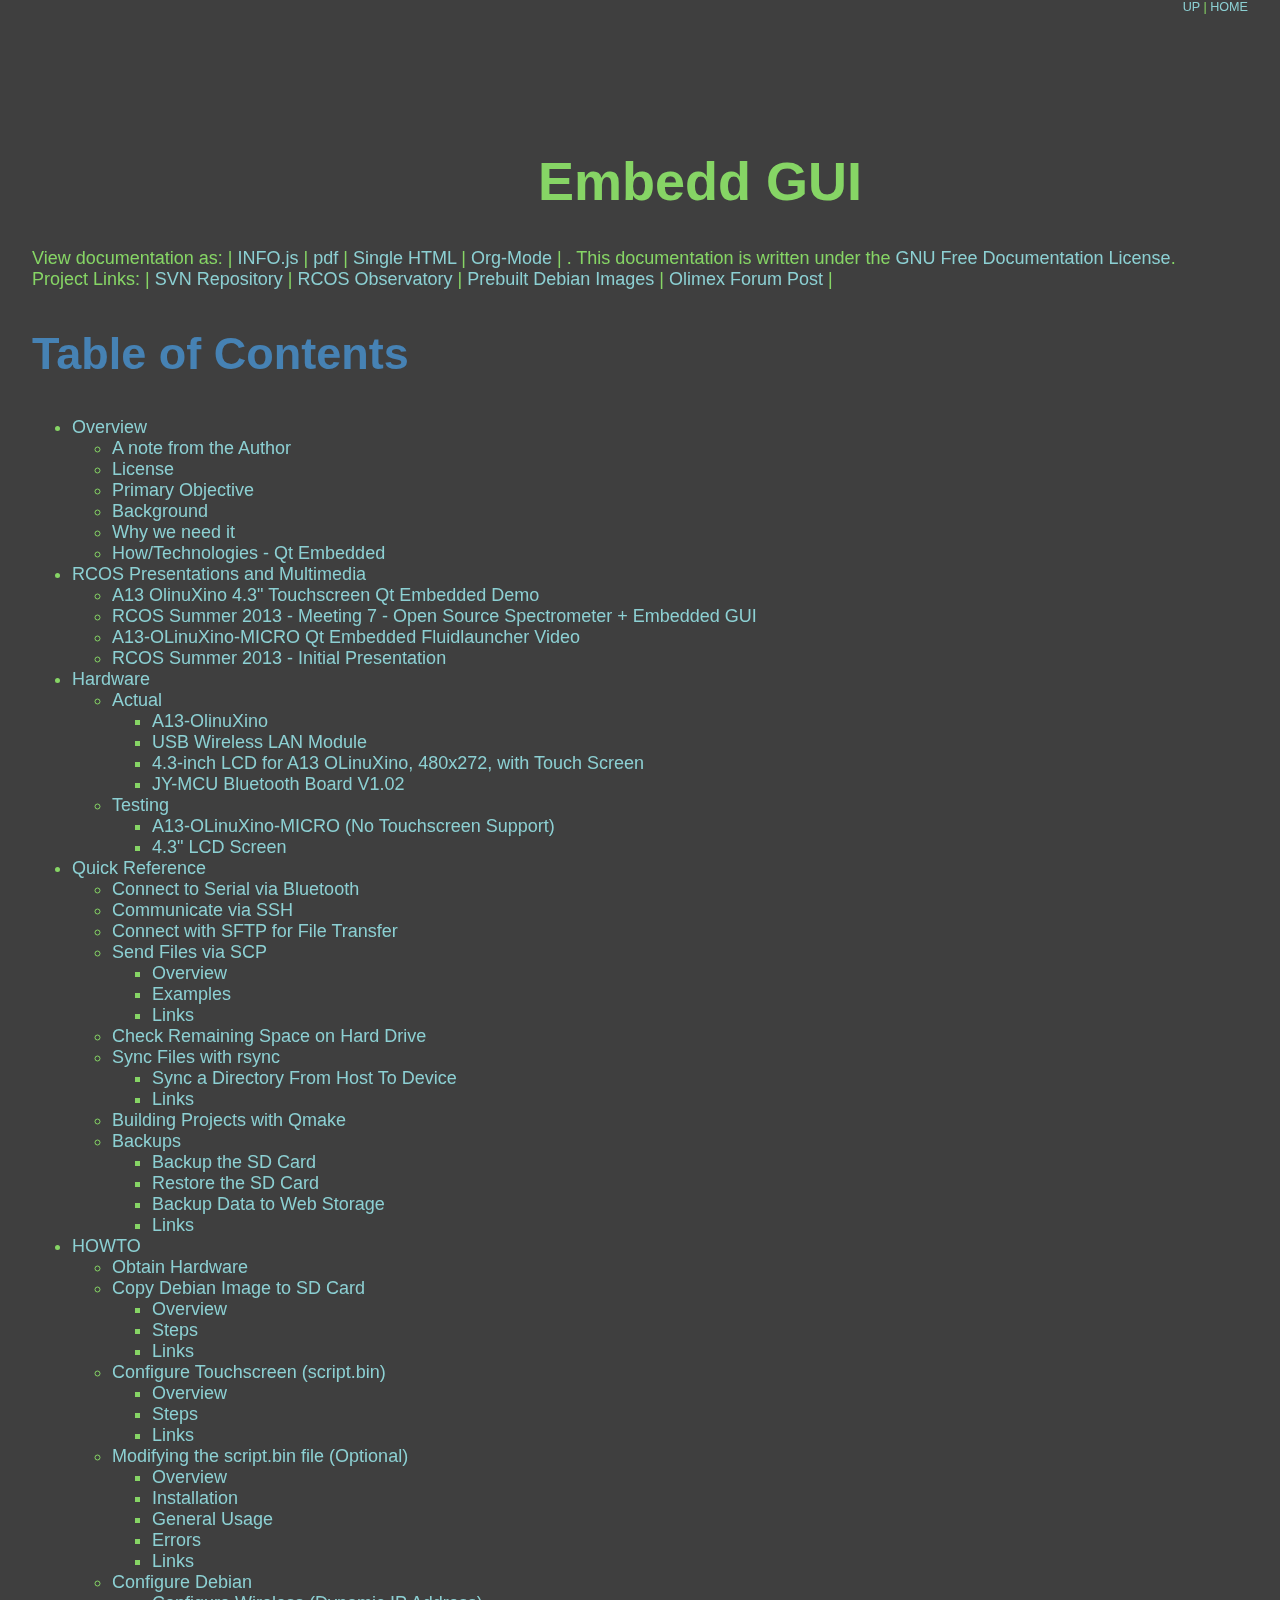
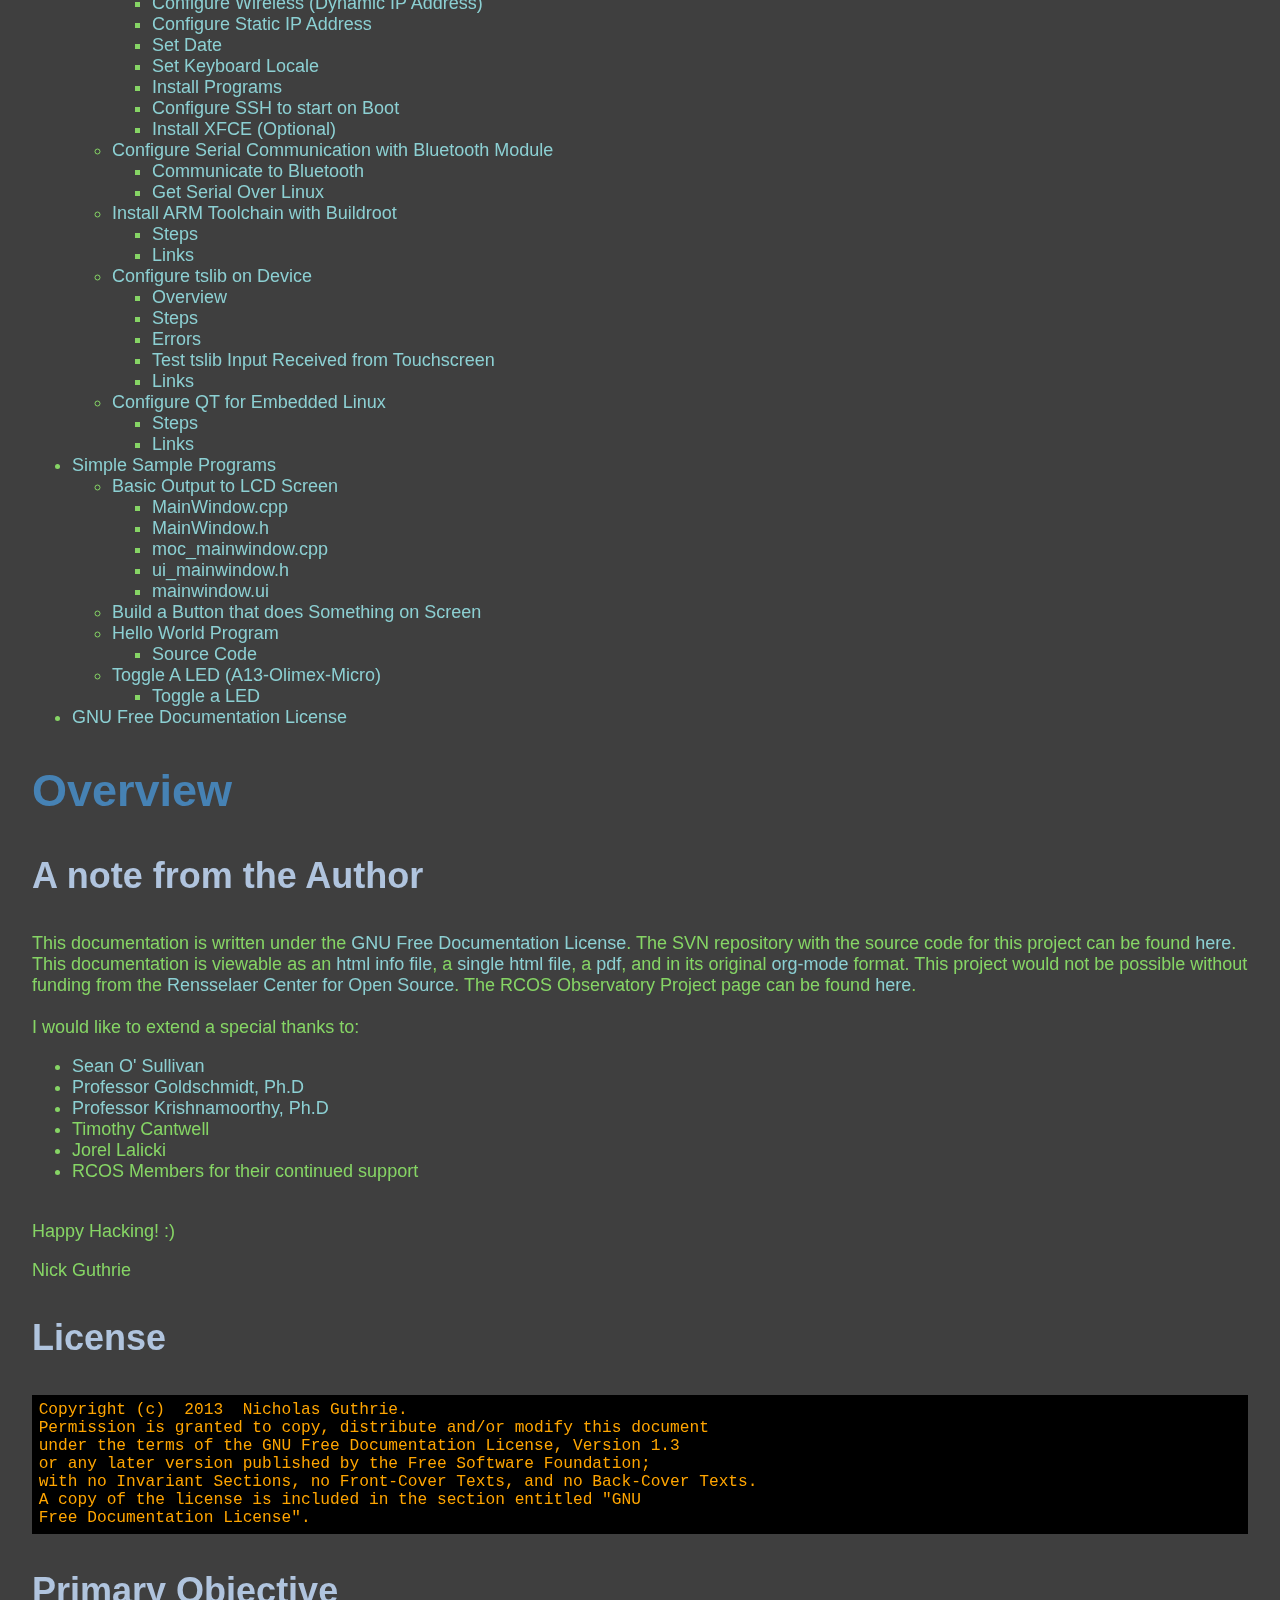
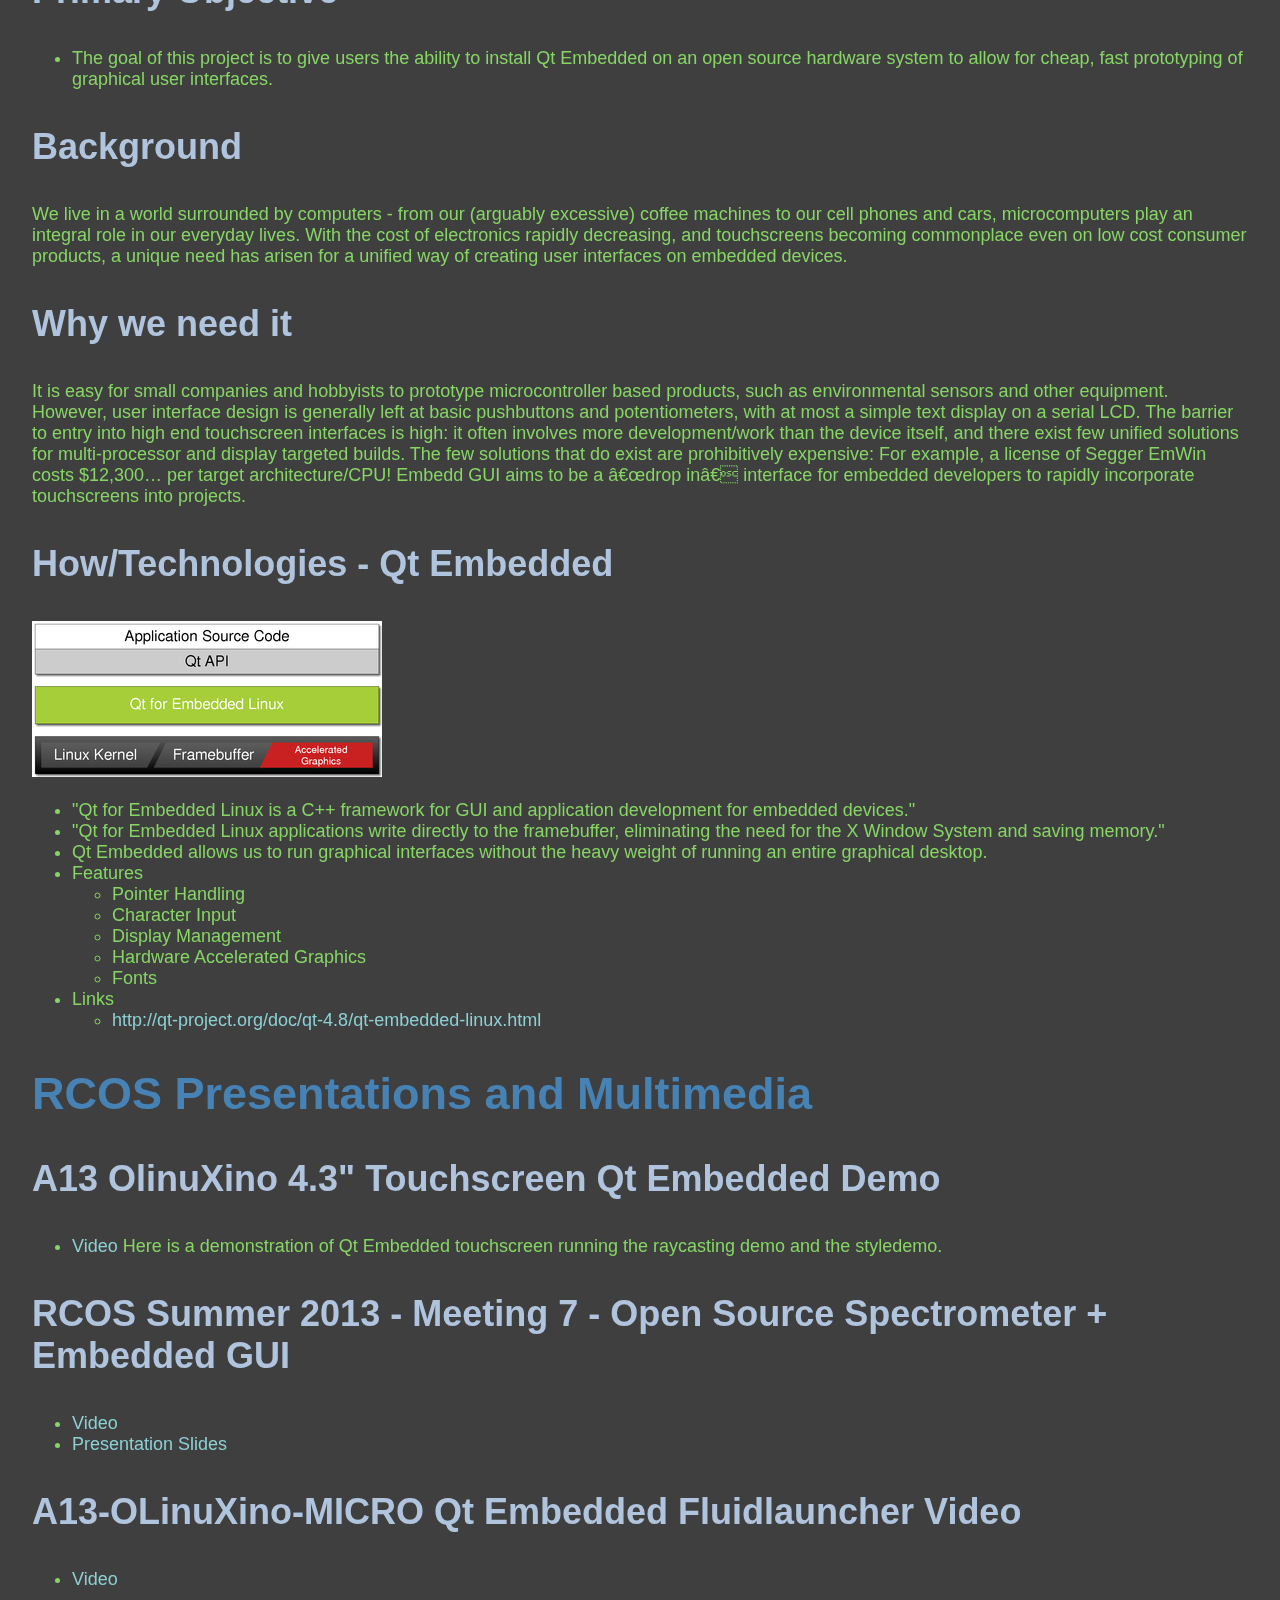
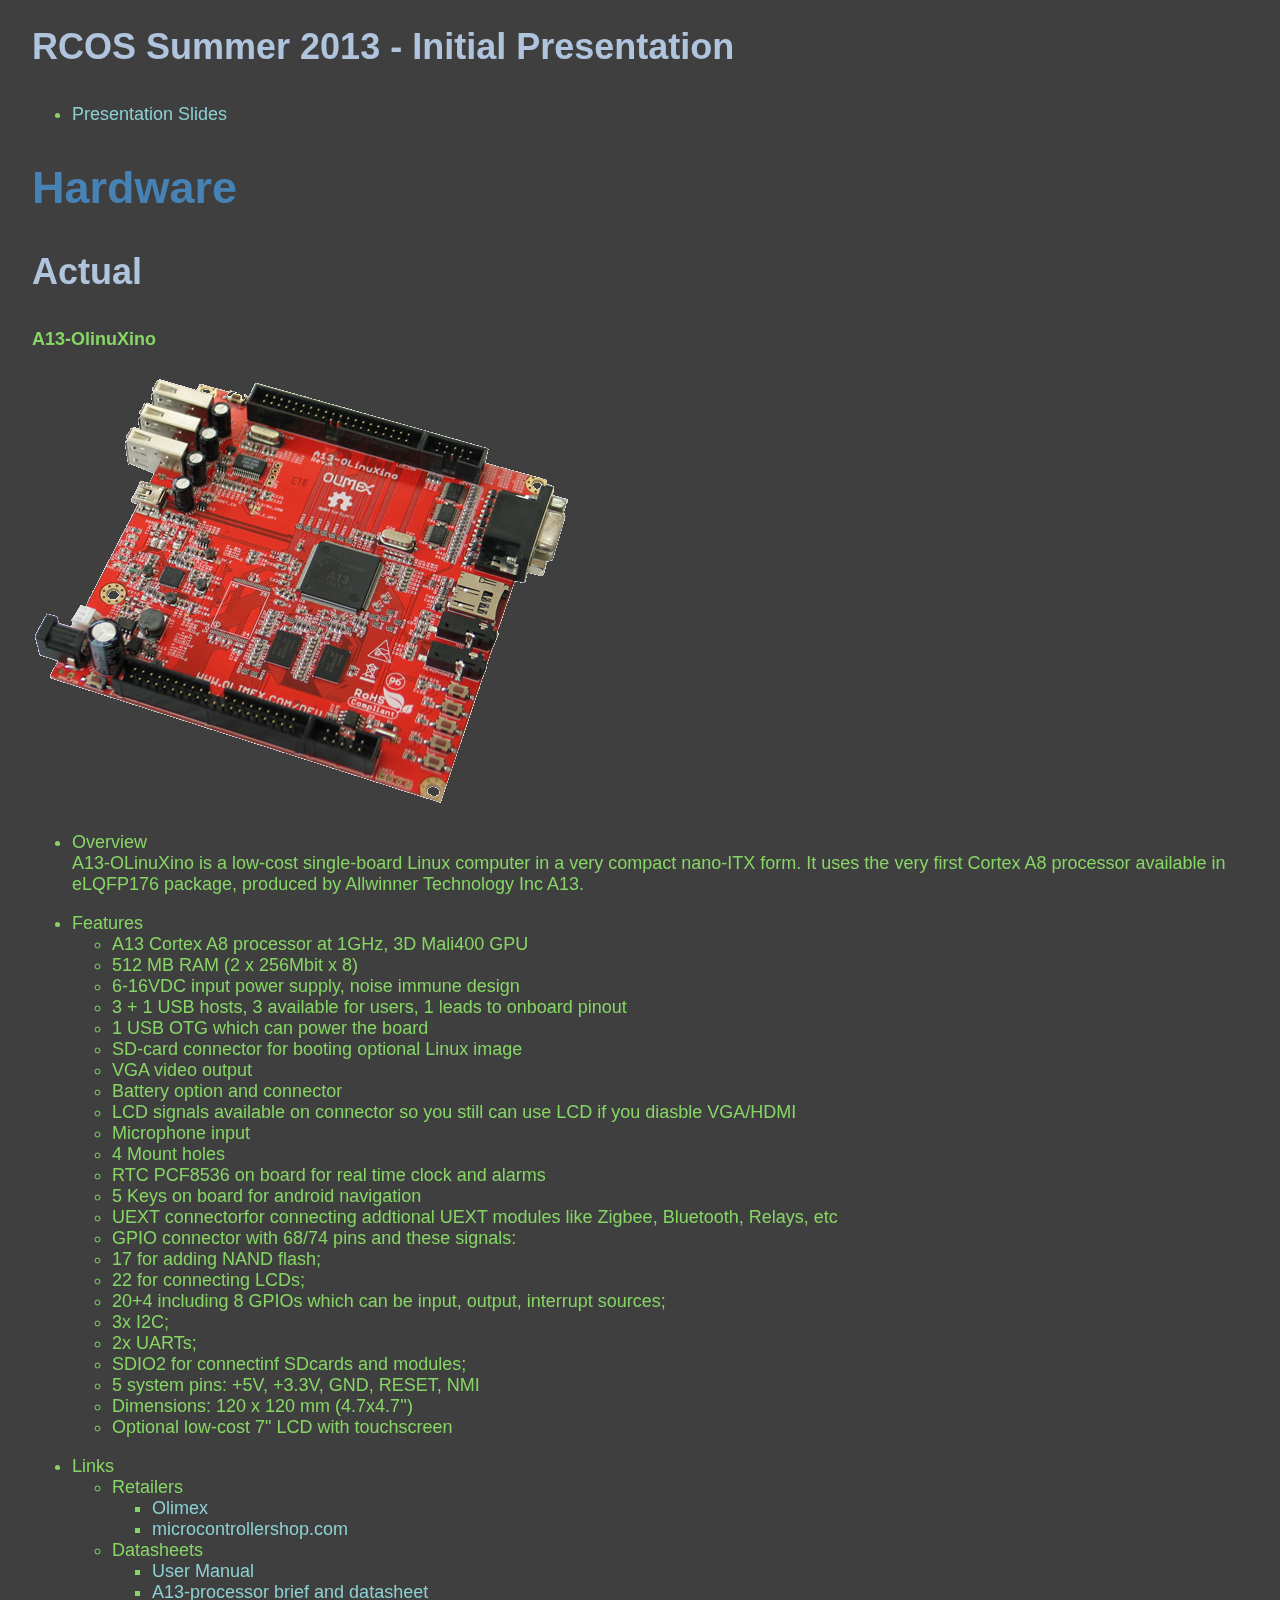
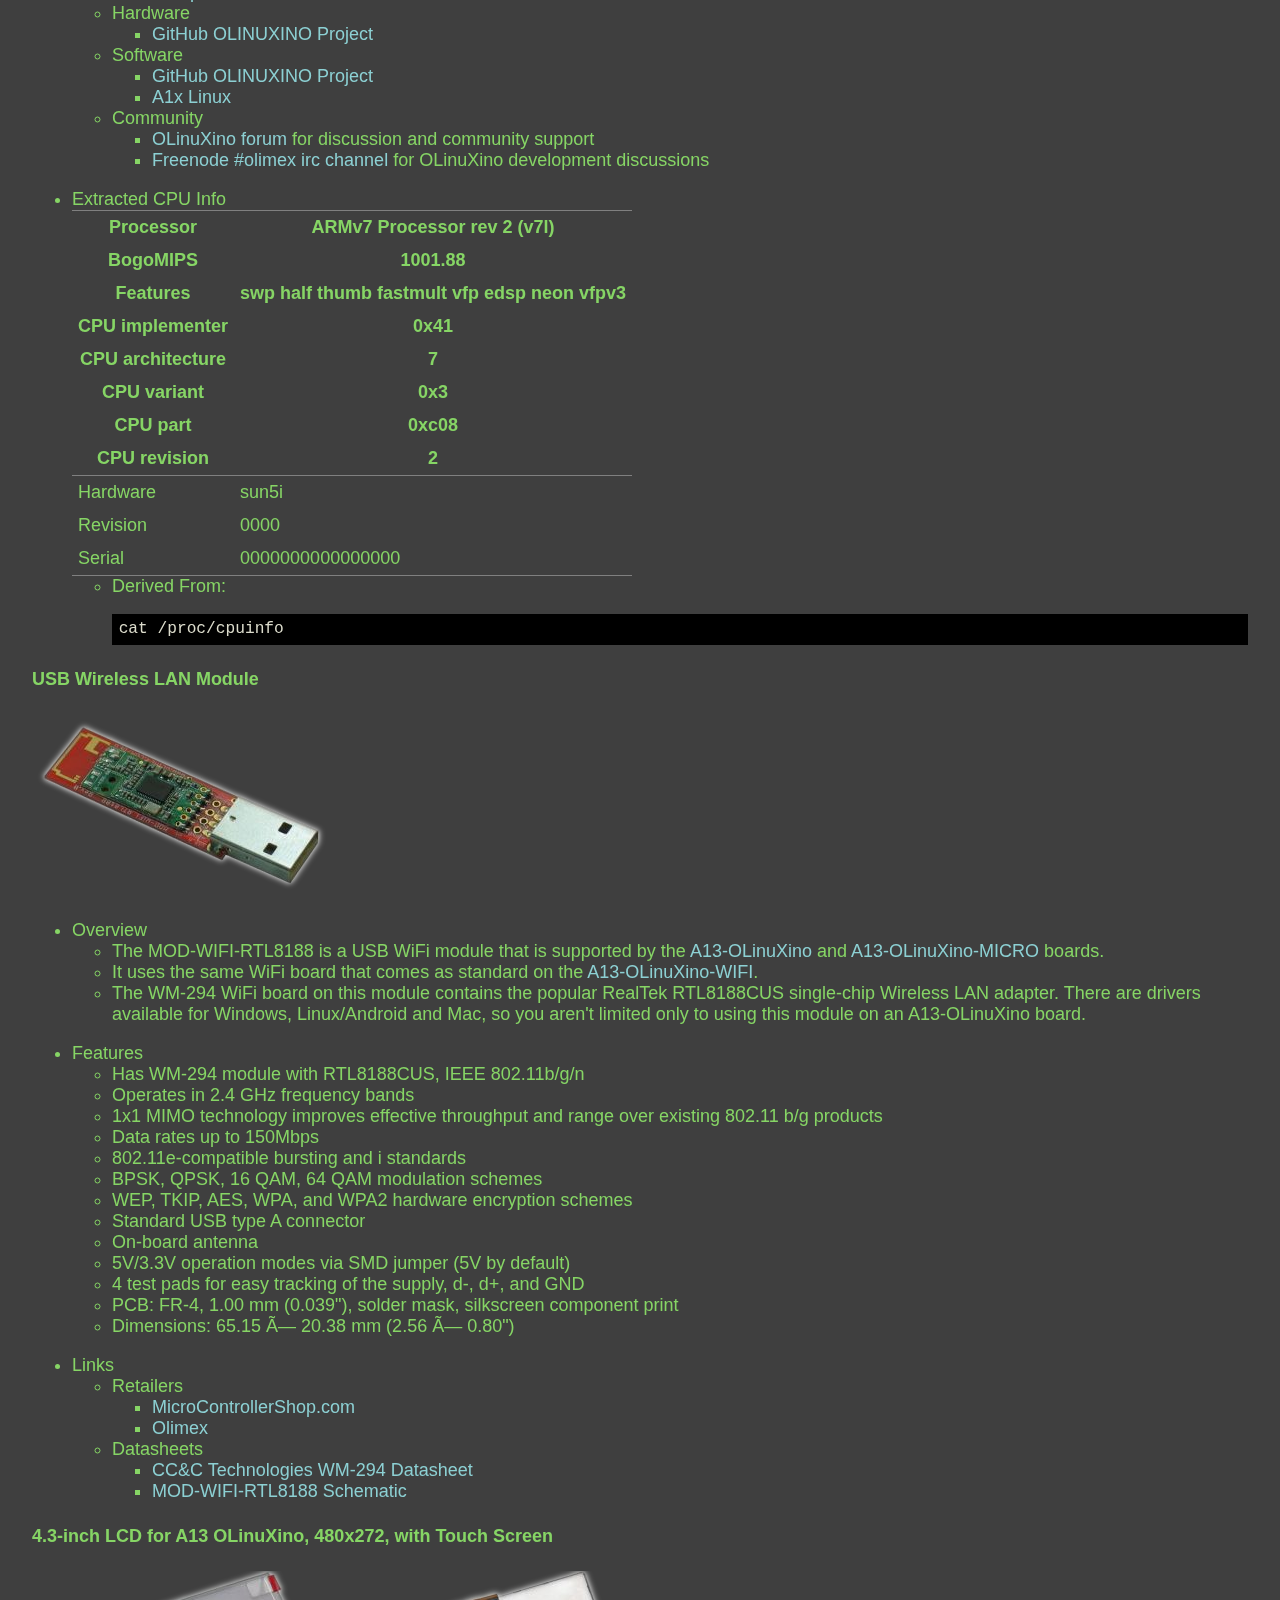
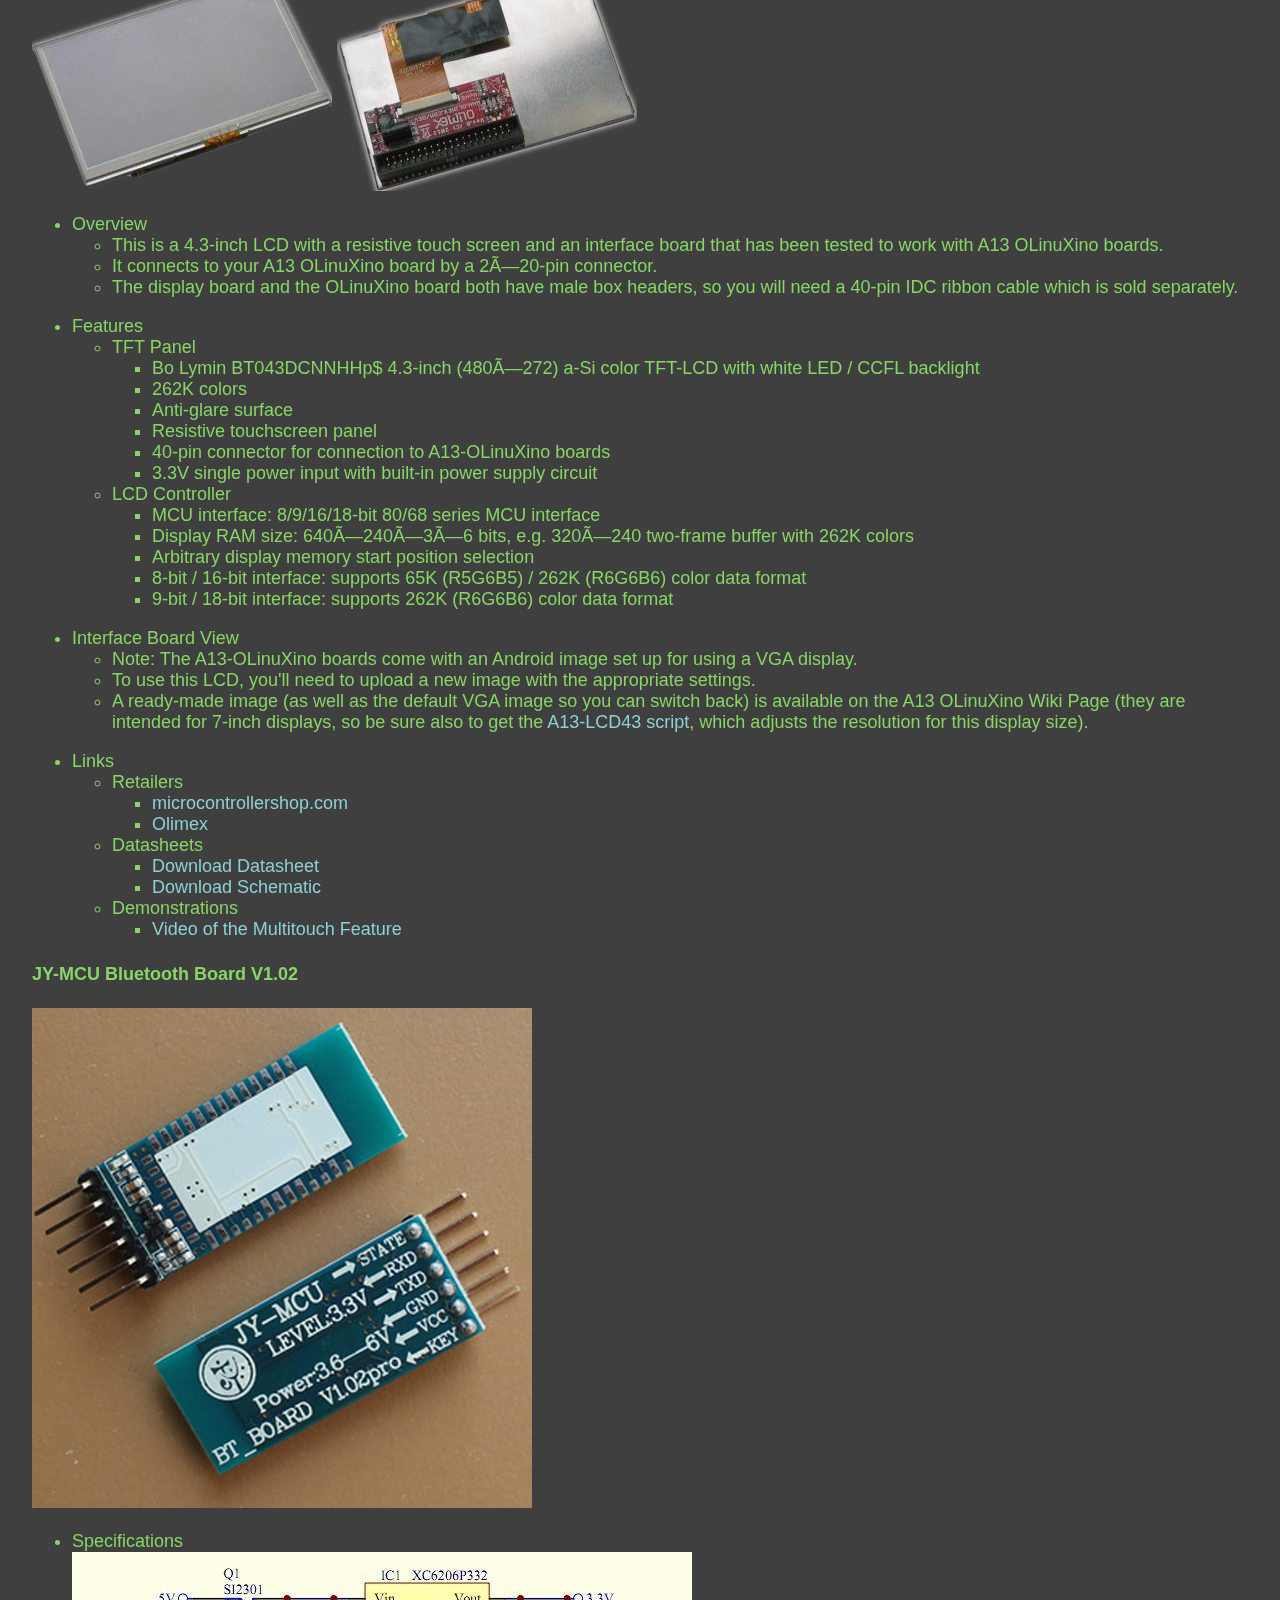
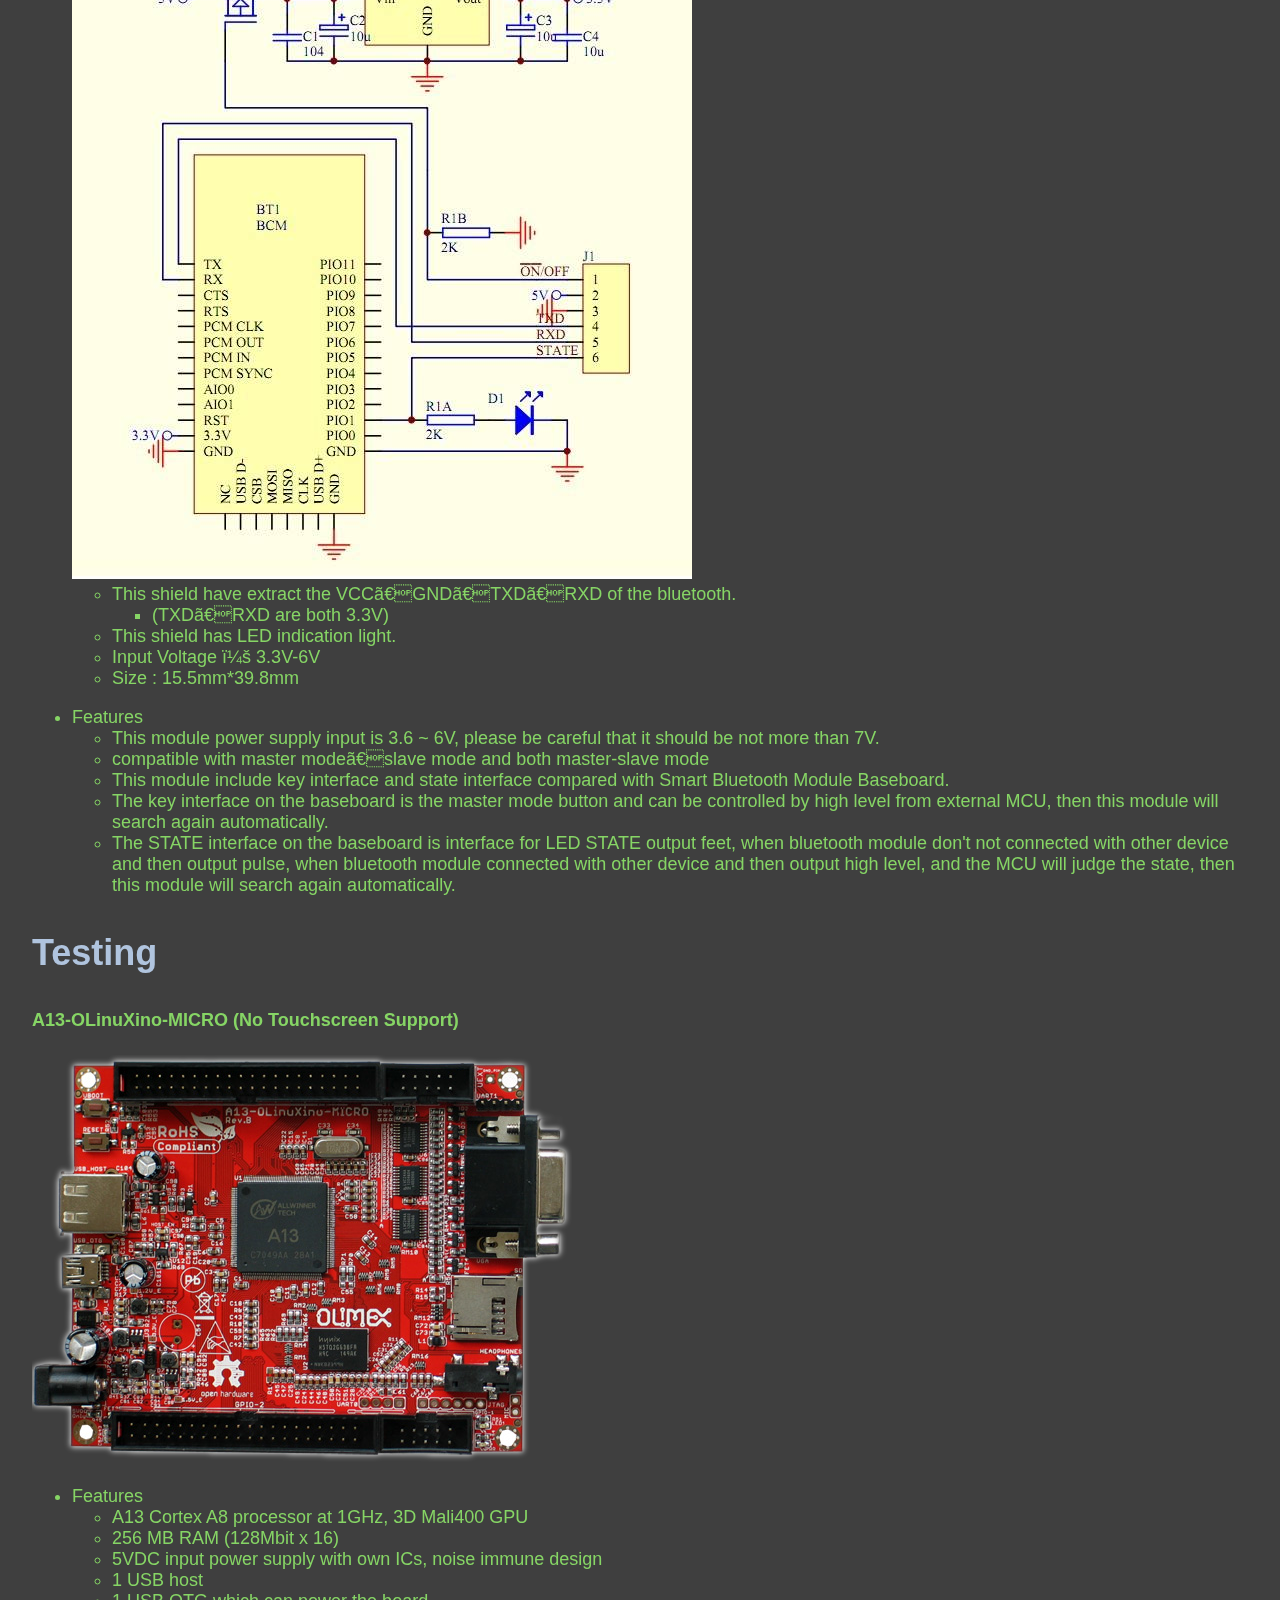
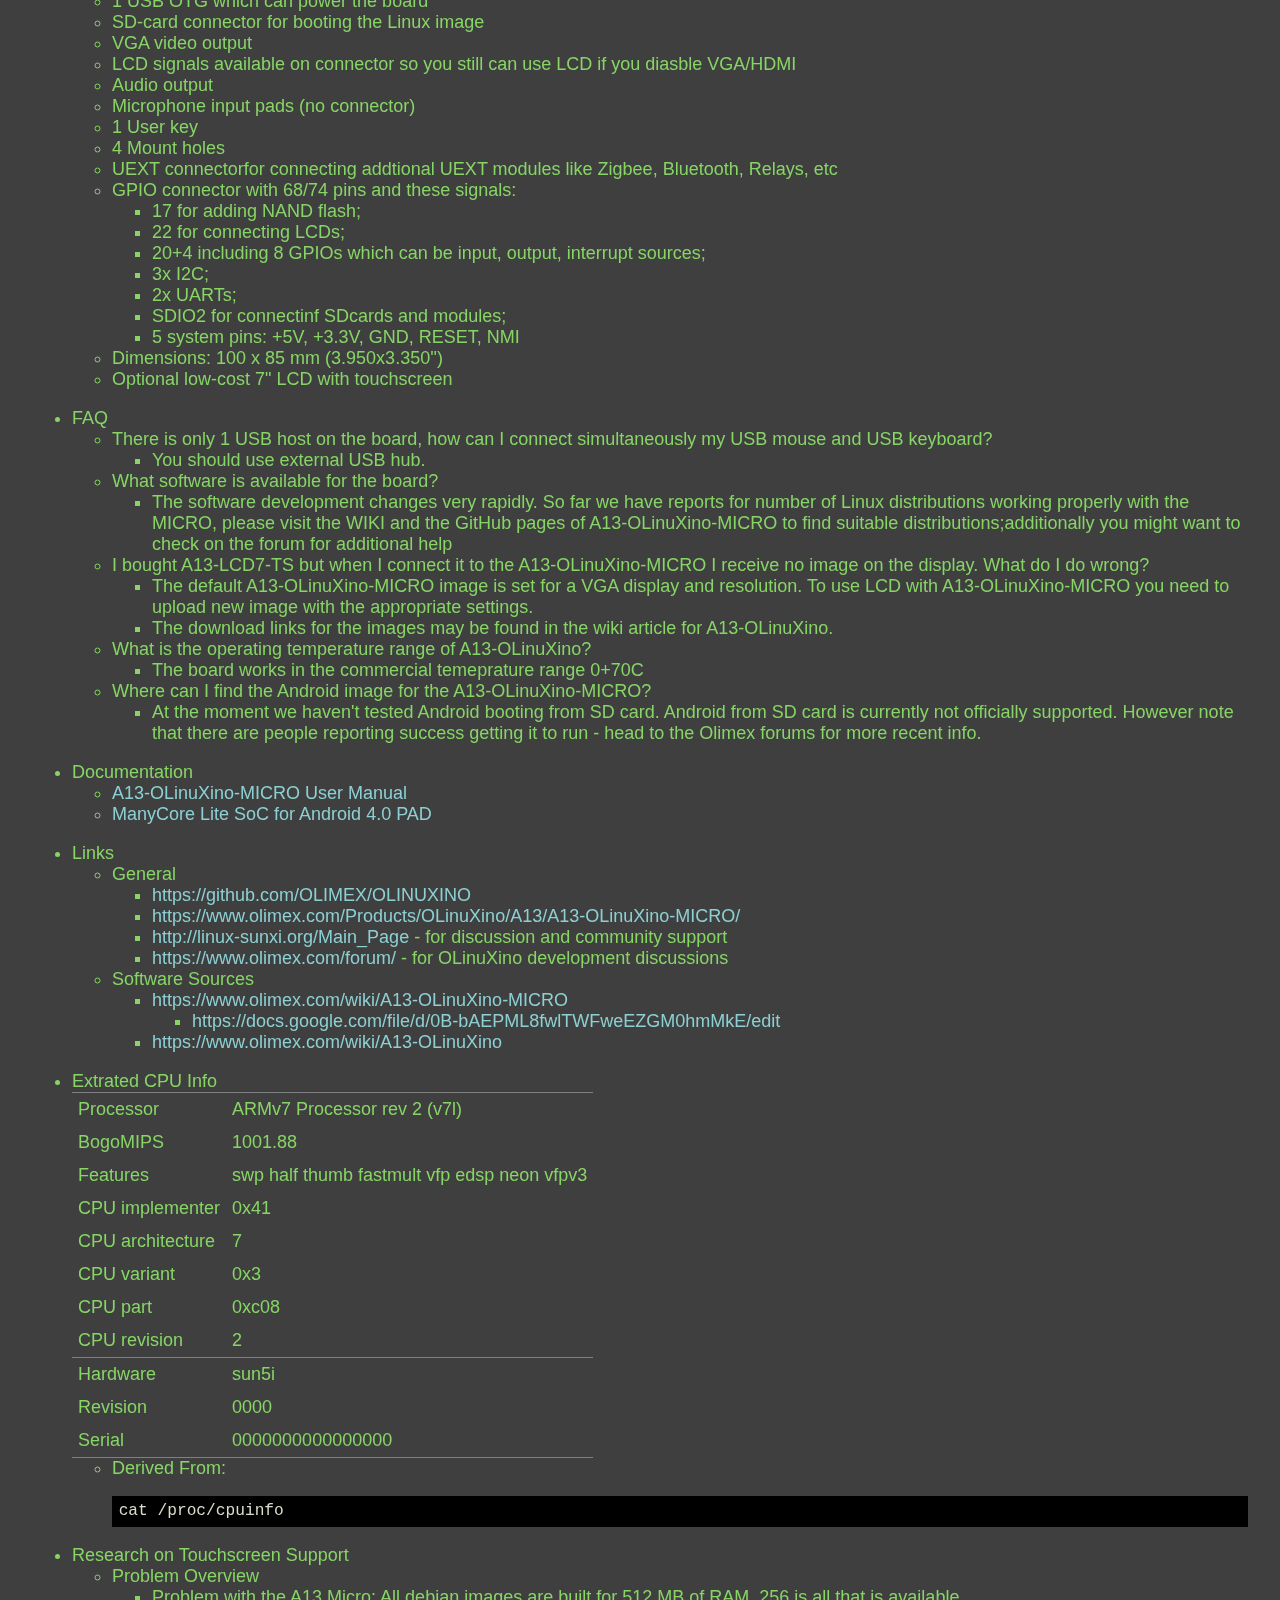
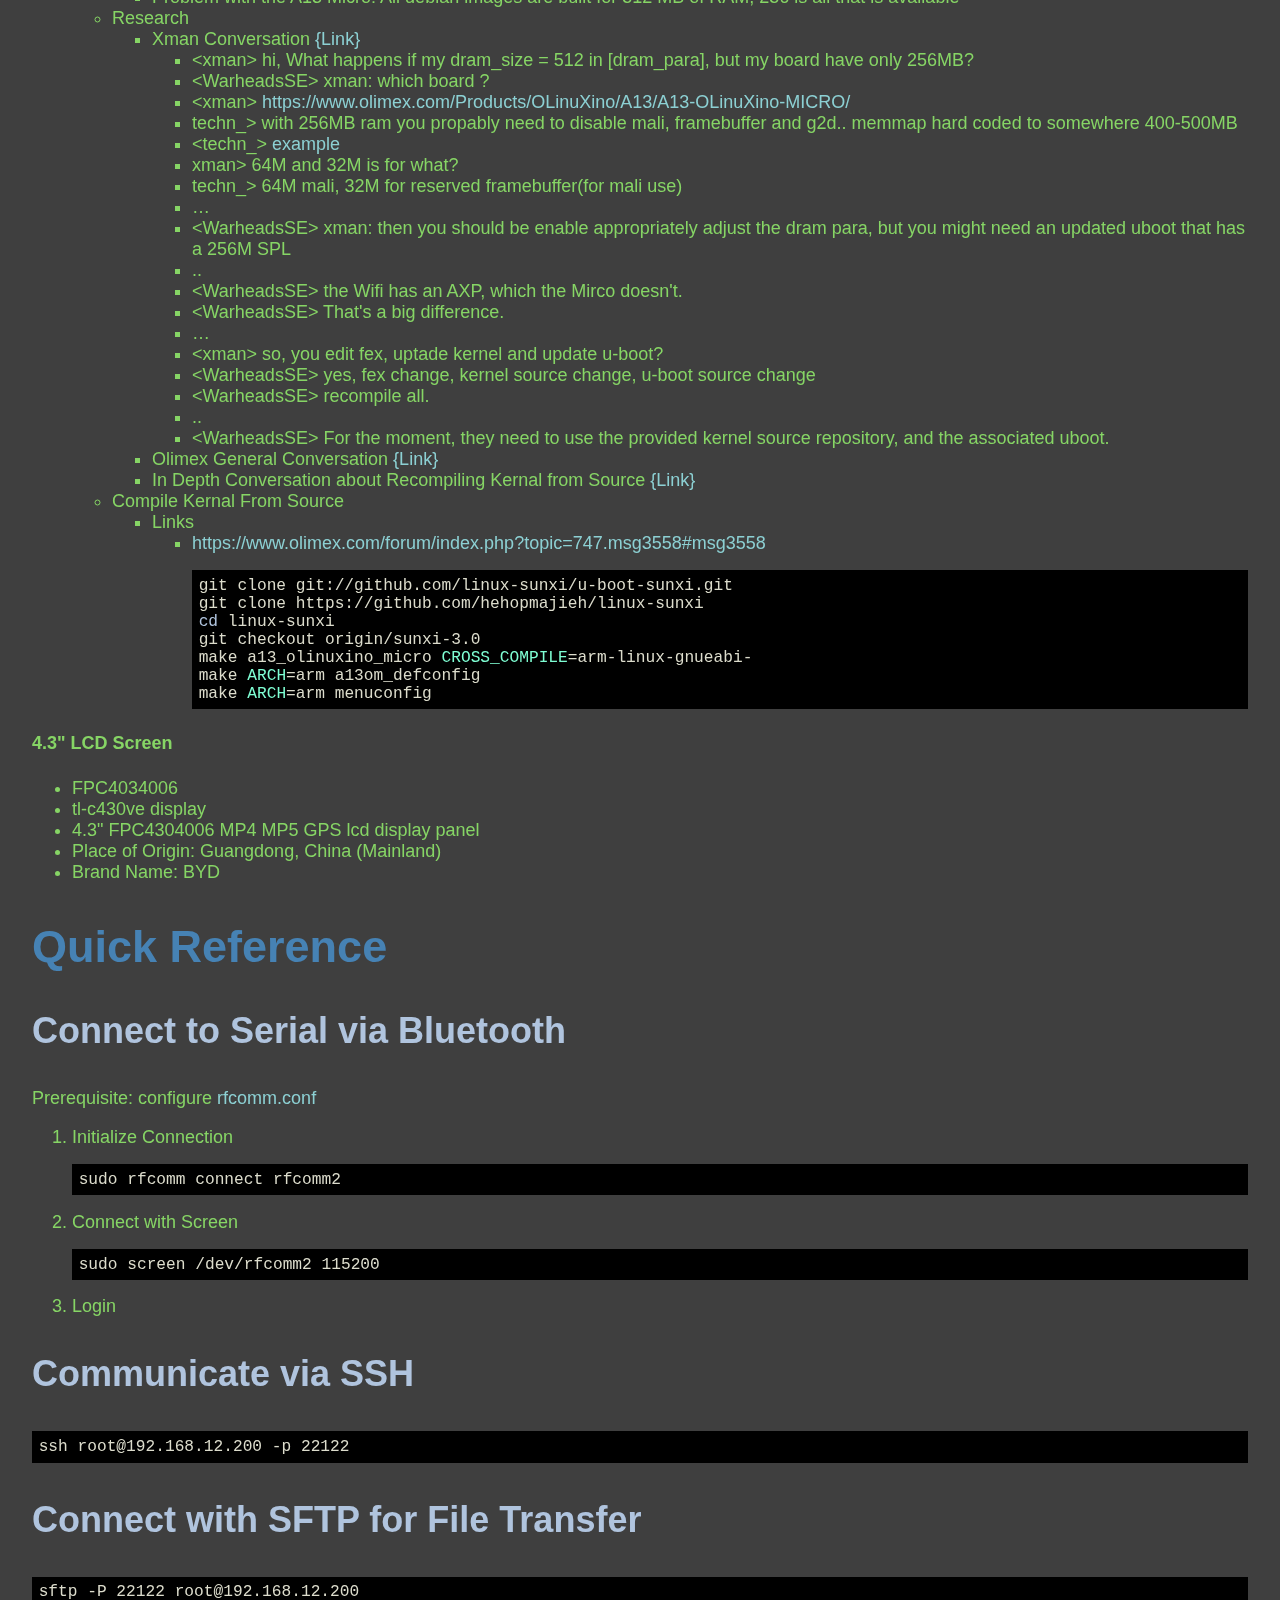
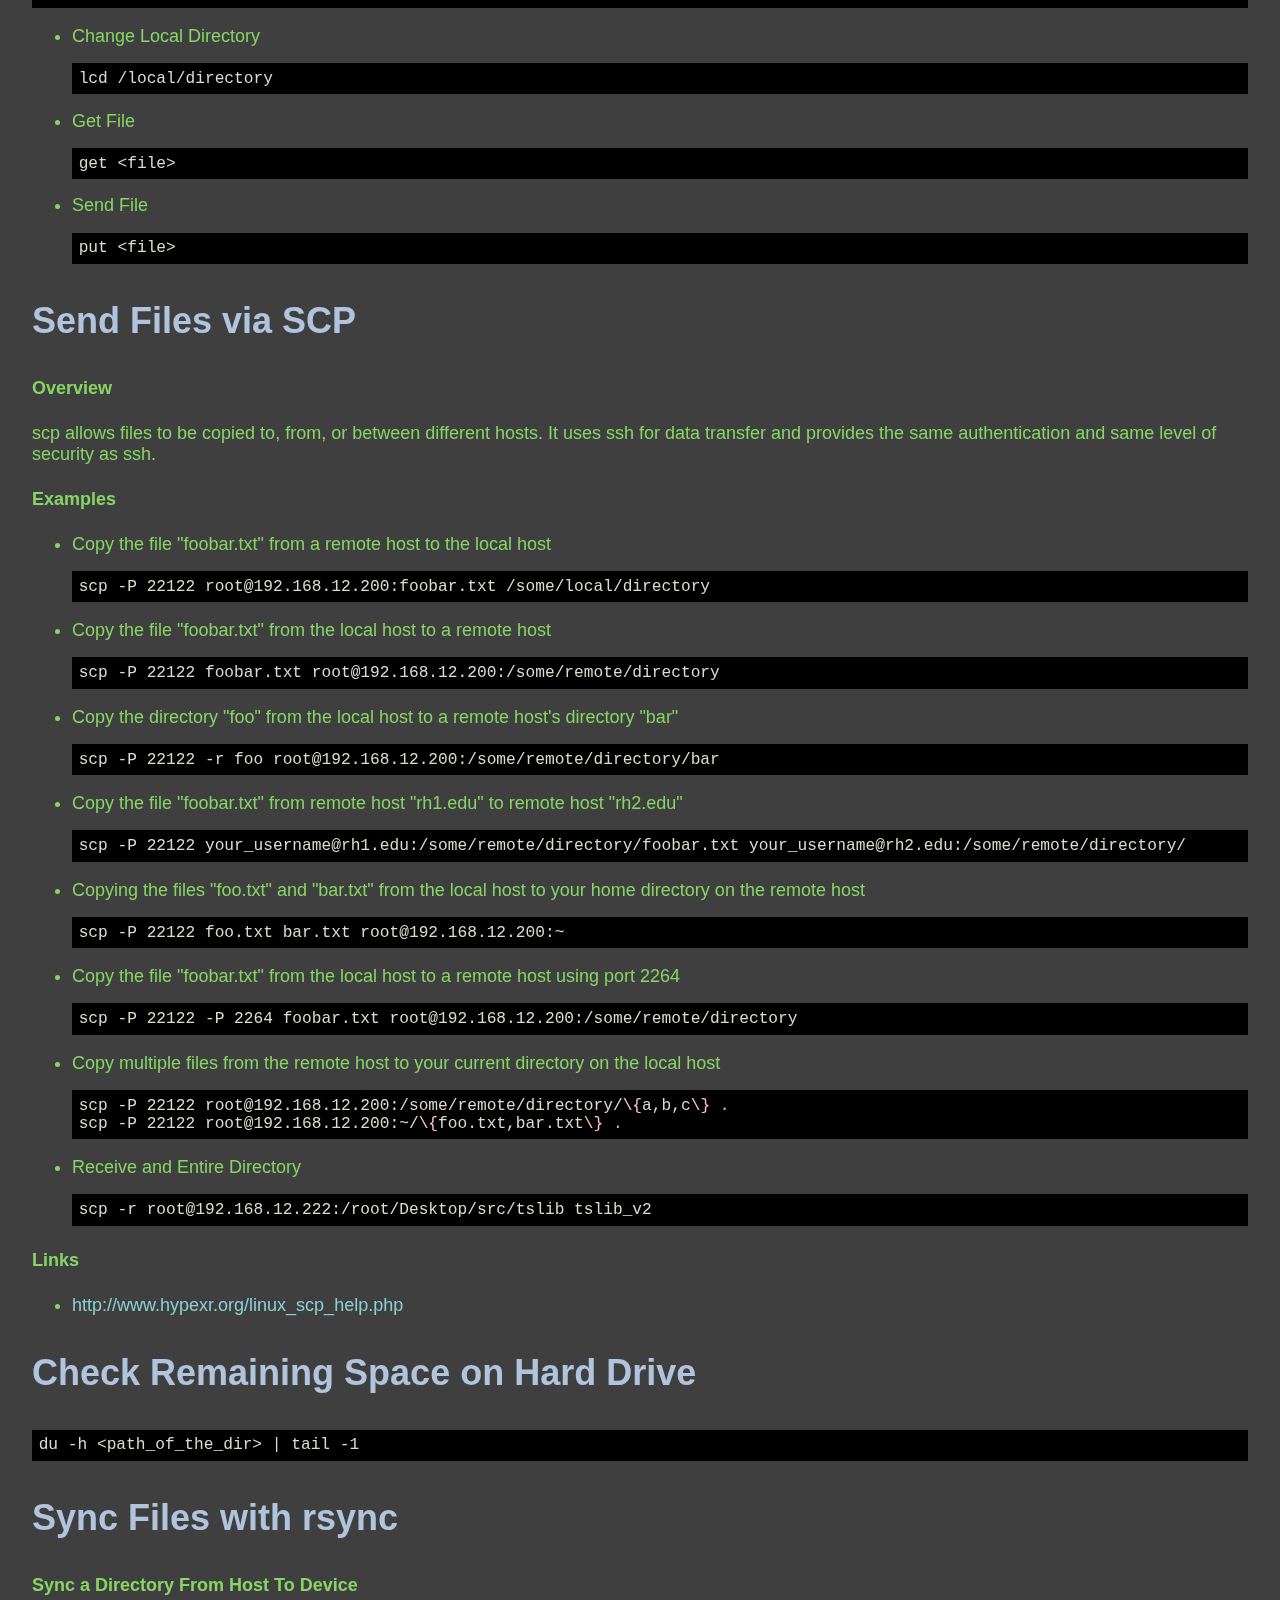
==== trunk/doc/index.html @ 1f7d9a3f "Fixed some incorrect links." ====
<?xml version="1.0" encoding="iso-8859-1"?>
<!DOCTYPE html PUBLIC "-//W3C//DTD XHTML 1.0 Strict//EN"
               "http://www.w3.org/TR/xhtml1/DTD/xhtml1-strict.dtd">
<html xmlns="http://www.w3.org/1999/xhtml" lang="en" xml:lang="en">
<head>
<title>Embedd GUI</title>
<meta http-equiv="Content-Type" content="text/html;charset=iso-8859-1"/>
<meta name="title" content="Embedd GUI"/>
<meta name="generator" content="Org-mode"/>
<meta name="generated" content="2013-06-04 Tue"/>
<meta name="author" content="Nick"/>
<meta name="description" content=""/>
<meta name="keywords" content=""/>
<style type="text/css">
 <!--/*--><![CDATA[/*><!--*/
  html { font-family: Times, serif; font-size: 12pt; }
  .title  { text-align: center; }
  .todo   { color: red; }
  .done   { color: green; }
  .tag    { background-color: #add8e6; font-weight:normal }
  .target { }
  .timestamp { color: #bebebe; }
  .timestamp-kwd { color: #5f9ea0; }
  .right  {margin-left:auto; margin-right:0px;  text-align:right;}
  .left   {margin-left:0px;  margin-right:auto; text-align:left;}
  .center {margin-left:auto; margin-right:auto; text-align:center;}
  p.verse { margin-left: 3% }
  pre {
	border: 1pt solid #AEBDCC;
	background-color: #F3F5F7;
	padding: 5pt;
	font-family: courier, monospace;
        font-size: 90%;
        overflow:auto;
  }
  table { border-collapse: collapse; }
  td, th { vertical-align: top;  }
  th.right  { text-align:center;  }
  th.left   { text-align:center;   }
  th.center { text-align:center; }
  td.right  { text-align:right;  }
  td.left   { text-align:left;   }
  td.center { text-align:center; }
  dt { font-weight: bold; }
  div.figure { padding: 0.5em; }
  div.figure p { text-align: center; }
  div.inlinetask {
    padding:10px;
    border:2px solid gray;
    margin:10px;
    background: #ffffcc;
  }
  textarea { overflow-x: auto; }
  .linenr { font-size:smaller }
  .code-highlighted {background-color:#ffff00;}
  .org-info-js_info-navigation { border-style:none; }
  #org-info-js_console-label { font-size:10px; font-weight:bold;
                               white-space:nowrap; }
  .org-info-js_search-highlight {background-color:#ffff00; color:#000000;
                                 font-weight:bold; }
  /*]]>*/-->
</style>
<link rel="stylesheet" type="text/css" href="./nmg.css" />
<script type="text/javascript" src="http://orgmode.org/org-info.js">
/**
 *
 * @source: http://orgmode.org/org-info.js
 *
 * @licstart  The following is the entire license notice for the
 *  JavaScript code in http://orgmode.org/org-info.js.
 *
 * Copyright (C) 2012  Sebastian Rose
 *
 *
 * The JavaScript code in this tag is free software: you can
 * redistribute it and/or modify it under the terms of the GNU
 * General Public License (GNU GPL) as published by the Free Software
 * Foundation, either version 3 of the License, or (at your option)
 * any later version.  The code is distributed WITHOUT ANY WARRANTY;
 * without even the implied warranty of MERCHANTABILITY or FITNESS
 * FOR A PARTICULAR PURPOSE.  See the GNU GPL for more details.
 *
 * As additional permission under GNU GPL version 3 section 7, you
 * may distribute non-source (e.g., minimized or compacted) forms of
 * that code without the copy of the GNU GPL normally required by
 * section 4, provided you include this license notice and a URL
 * through which recipients can access the Corresponding Source.
 *
 * @licend  The above is the entire license notice
 * for the JavaScript code in http://orgmode.org/org-info.js.
 *
 */
</script>

<script type="text/javascript">

/*
@licstart  The following is the entire license notice for the
JavaScript code in this tag.

Copyright (C) 2012  Free Software Foundation, Inc.

The JavaScript code in this tag is free software: you can
redistribute it and/or modify it under the terms of the GNU
General Public License (GNU GPL) as published by the Free Software
Foundation, either version 3 of the License, or (at your option)
any later version.  The code is distributed WITHOUT ANY WARRANTY;
without even the implied warranty of MERCHANTABILITY or FITNESS
FOR A PARTICULAR PURPOSE.  See the GNU GPL for more details.

As additional permission under GNU GPL version 3 section 7, you
may distribute non-source (e.g., minimized or compacted) forms of
that code without the copy of the GNU GPL normally required by
section 4, provided you include this license notice and a URL
through which recipients can access the Corresponding Source.


@licend  The above is the entire license notice
for the JavaScript code in this tag.
*/

<!--/*--><![CDATA[/*><!--*/
org_html_manager.set("TOC_DEPTH", "3");
org_html_manager.set("LINK_HOME", "http://code.google.com/p/embedd-gui/");
org_html_manager.set("LINK_UP", "");
org_html_manager.set("LOCAL_TOC", "1");
org_html_manager.set("VIEW_BUTTONS", "0");
org_html_manager.set("MOUSE_HINT", "underline");
org_html_manager.set("FIXED_TOC", "0");
org_html_manager.set("TOC", "0");
org_html_manager.set("VIEW", "overview");
org_html_manager.setup();  // activate after the parameters are set
/*]]>*///-->
</script>
<script type="text/javascript">
/*
@licstart  The following is the entire license notice for the
JavaScript code in this tag.

Copyright (C) 2012  Free Software Foundation, Inc.

The JavaScript code in this tag is free software: you can
redistribute it and/or modify it under the terms of the GNU
General Public License (GNU GPL) as published by the Free Software
Foundation, either version 3 of the License, or (at your option)
any later version.  The code is distributed WITHOUT ANY WARRANTY;
without even the implied warranty of MERCHANTABILITY or FITNESS
FOR A PARTICULAR PURPOSE.  See the GNU GPL for more details.

As additional permission under GNU GPL version 3 section 7, you
may distribute non-source (e.g., minimized or compacted) forms of
that code without the copy of the GNU GPL normally required by
section 4, provided you include this license notice and a URL
through which recipients can access the Corresponding Source.


@licend  The above is the entire license notice
for the JavaScript code in this tag.
*/
<!--/*--><![CDATA[/*><!--*/
 function CodeHighlightOn(elem, id)
 {
   var target = document.getElementById(id);
   if(null != target) {
     elem.cacheClassElem = elem.className;
     elem.cacheClassTarget = target.className;
     target.className = "code-highlighted";
     elem.className   = "code-highlighted";
   }
 }
 function CodeHighlightOff(elem, id)
 {
   var target = document.getElementById(id);
   if(elem.cacheClassElem)
     elem.className = elem.cacheClassElem;
   if(elem.cacheClassTarget)
     target.className = elem.cacheClassTarget;
 }
/*]]>*///-->
</script>

</head>
<body>
<div id="org-div-home-and-up" style="text-align:right;font-size:70%;white-space:nowrap;">
 <a accesskey="h" href="http://code.google.com/p/embedd-gui/"> UP </a>
 |
 <a accesskey="H" href="http://code.google.com/p/embedd-gui/"> HOME </a>
</div>

<div id="preamble">

</div>

<div id="content">
<h1 class="title">Embedd GUI</h1>

<p>View documentation as: | <a href="./index.html">INFO.js</a> | <a href="./index.pdf">pdf</a> | <a href="./full.html">Single HTML</a> | <a href="http://nickguthrie.com/embedd_gui/doc/index.org">Org-Mode</a> | . 
This documentation is written under the <a href="#sec-7">GNU Free Documentation License</a>. <br/>
Project Links: | <a href="http://code.google.com/p/embedd-gui/">SVN Repository</a> | <a href="http://rcos.rpi.edu/projects/embedd-gui/">RCOS Observatory</a> | <a href="http://nickguthrie.com/embedd_gui/bin/A13-OlinuXino/">Prebuilt Debian Images</a> | <a href="https://www.olimex.com/forum/index.php?topic=1595.0">Olimex Forum Post</a> | <br/>
</p>

<div id="table-of-contents">
<h2>Table of Contents</h2>
<div id="text-table-of-contents">
<ul>
<li><a href="#sec-1">Overview</a>
<ul>
<li><a href="#sec-1-1">A note from the Author</a></li>
<li><a href="#sec-1-2">License</a></li>
<li><a href="#sec-1-3">Primary Objective</a></li>
<li><a href="#sec-1-4">Background</a></li>
<li><a href="#sec-1-5">Why we need it</a></li>
<li><a href="#sec-1-6">How/Technologies - Qt Embedded</a></li>
</ul>
</li>
<li><a href="#sec-2">RCOS Presentations and Multimedia</a>
<ul>
<li><a href="#sec-2-1">A13 OlinuXino 4.3" Touchscreen Qt Embedded Demo</a></li>
<li><a href="#sec-2-2">RCOS Summer 2013 - Meeting 7 - Open Source Spectrometer + Embedded GUI</a></li>
<li><a href="#sec-2-3">A13-OLinuXino-MICRO Qt Embedded Fluidlauncher Video</a></li>
<li><a href="#sec-2-4">RCOS Summer 2013 - Initial Presentation</a></li>
</ul>
</li>
<li><a href="#sec-3">Hardware</a>
<ul>
<li><a href="#sec-3-1">Actual</a>
<ul>
<li><a href="#sec-3-1-1">A13-OlinuXino</a></li>
<li><a href="#sec-3-1-2">USB Wireless LAN Module</a></li>
<li><a href="#sec-3-1-3">4.3-inch LCD for A13 OLinuXino, 480x272, with Touch Screen</a></li>
<li><a href="#sec-3-1-4">JY-MCU Bluetooth Board V1.02</a></li>
</ul>
</li>
<li><a href="#sec-3-2">Testing</a>
<ul>
<li><a href="#sec-3-2-1">A13-OLinuXino-MICRO (No Touchscreen Support)</a></li>
<li><a href="#sec-3-2-2">4.3" LCD Screen</a></li>
</ul></li>
</ul>
</li>
<li><a href="#sec-4">Quick Reference</a>
<ul>
<li><a href="#sec-4-1">Connect to Serial via Bluetooth</a></li>
<li><a href="#sec-4-2">Communicate via SSH</a></li>
<li><a href="#sec-4-3">Connect with SFTP for File Transfer</a></li>
<li><a href="#sec-4-4">Send Files via SCP</a>
<ul>
<li><a href="#sec-4-4-1">Overview</a></li>
<li><a href="#sec-4-4-2">Examples</a></li>
<li><a href="#sec-4-4-3">Links</a></li>
</ul>
</li>
<li><a href="#sec-4-5">Check Remaining Space on Hard Drive</a></li>
<li><a href="#sec-4-6">Sync Files with rsync</a>
<ul>
<li><a href="#sec-4-6-1">Sync a Directory From Host To Device</a></li>
<li><a href="#sec-4-6-2">Links</a></li>
</ul>
</li>
<li><a href="#sec-4-7">Building Projects with Qmake</a></li>
<li><a href="#sec-4-8">Backups</a>
<ul>
<li><a href="#sec-4-8-1">Backup the SD Card</a></li>
<li><a href="#sec-4-8-2">Restore the SD Card</a></li>
<li><a href="#sec-4-8-3">Backup Data to Web Storage</a></li>
<li><a href="#sec-4-8-4">Links</a></li>
</ul></li>
</ul>
</li>
<li><a href="#sec-5">HOWTO</a>
<ul>
<li><a href="#sec-5-1">Obtain Hardware</a></li>
<li><a href="#sec-5-2">Copy Debian Image to SD Card</a>
<ul>
<li><a href="#sec-5-2-1">Overview</a></li>
<li><a href="#sec-5-2-2">Steps</a></li>
<li><a href="#sec-5-2-3">Links</a></li>
</ul>
</li>
<li><a href="#sec-5-3">Configure Touchscreen (script.bin)</a>
<ul>
<li><a href="#sec-5-3-1">Overview</a></li>
<li><a href="#sec-5-3-2">Steps</a></li>
<li><a href="#sec-5-3-3">Links</a></li>
</ul>
</li>
<li><a href="#sec-5-4">Modifying the script.bin file (Optional)</a>
<ul>
<li><a href="#sec-5-4-1">Overview</a></li>
<li><a href="#sec-5-4-2">Installation</a></li>
<li><a href="#sec-5-4-3">General Usage</a></li>
<li><a href="#sec-5-4-4">Errors</a></li>
<li><a href="#sec-5-4-5">Links</a></li>
</ul>
</li>
<li><a href="#sec-5-5">Configure Debian</a>
<ul>
<li><a href="#sec-5-5-1">Configure Wireless (Dynamic IP Address)</a></li>
<li><a href="#sec-5-5-2">Configure Static IP Address</a></li>
<li><a href="#sec-5-5-3">Set Date</a></li>
<li><a href="#sec-5-5-4">Set Keyboard Locale</a></li>
<li><a href="#sec-5-5-5">Install Programs</a></li>
<li><a href="#sec-5-5-6">Configure SSH to start on Boot</a></li>
<li><a href="#sec-5-5-7">Install XFCE (Optional)</a></li>
</ul>
</li>
<li><a href="#sec-5-6">Configure Serial Communication with Bluetooth Module</a>
<ul>
<li><a href="#sec-5-6-1">Communicate to Bluetooth</a></li>
<li><a href="#sec-5-6-2">Get Serial Over Linux</a></li>
</ul>
</li>
<li><a href="#sec-5-7">Install ARM Toolchain with Buildroot</a>
<ul>
<li><a href="#sec-5-7-1">Steps</a></li>
<li><a href="#sec-5-7-2">Links</a></li>
</ul>
</li>
<li><a href="#sec-5-8">Configure tslib on Device</a>
<ul>
<li><a href="#sec-5-8-1">Overview</a></li>
<li><a href="#sec-5-8-2">Steps</a></li>
<li><a href="#sec-5-8-3">Errors</a></li>
<li><a href="#sec-5-8-4">Test tslib Input Received from Touchscreen</a></li>
<li><a href="#sec-5-8-5">Links</a></li>
</ul>
</li>
<li><a href="#sec-5-9">Configure QT for Embedded Linux</a>
<ul>
<li><a href="#sec-5-9-1">Steps</a></li>
<li><a href="#sec-5-9-2">Links</a></li>
</ul></li>
</ul>
</li>
<li><a href="#sec-6">Simple Sample Programs</a>
<ul>
<li><a href="#sec-6-1">Basic Output to LCD Screen</a>
<ul>
<li><a href="#sec-6-1-1">MainWindow.cpp</a></li>
<li><a href="#sec-6-1-2">MainWindow.h</a></li>
<li><a href="#sec-6-1-3">moc_mainwindow.cpp</a></li>
<li><a href="#sec-6-1-4">ui_mainwindow.h</a></li>
<li><a href="#sec-6-1-5">mainwindow.ui</a></li>
</ul>
</li>
<li><a href="#sec-6-2">Build a Button that does Something on Screen</a></li>
<li><a href="#sec-6-3">Hello World Program</a>
<ul>
<li><a href="#sec-6-3-1">Source Code</a></li>
</ul>
</li>
<li><a href="#sec-6-4">Toggle A LED (A13-Olimex-Micro)</a>
<ul>
<li><a href="#sec-6-4-1">Toggle a LED</a></li>
</ul></li>
</ul>
</li>
<li><a href="#sec-7">GNU Free Documentation License</a></li>
</ul>
</div>
</div>

<div id="outline-container-1" class="outline-2">
<h2 id="sec-1">Overview</h2>
<div class="outline-text-2" id="text-1">


</div>

<div id="outline-container-1-1" class="outline-3">
<h3 id="sec-1-1">A note from the Author</h3>
<div class="outline-text-3" id="text-1-1">

<p>This documentation is written under the <a href="#sec-7">GNU Free Documentation License</a>. The SVN repository with the source code for this project can be found <a href="http://code.google.com/p/embedd-gui/">here</a>. This documentation is viewable as an <a href="./index.html">html info file</a>, a <a href="./full.html">single html file</a>, a <a href="./index.pdf">pdf</a>, and in its original <a href="http://nickguthrie.com/embedd_gui/doc/index.org">org-mode</a> format. This project would not be possible without funding from the <a href="http://rcos.rpi.edu/">Rensselaer Center for Open Source</a>.  The RCOS Observatory Project page can be found <a href="http://rcos.rpi.edu/projects/embedd-gui/">here</a>. <br/>
<br/>
I would like to extend a special thanks to:
</p><ul>
<li><a href="http://rcos.rpi.edu/donor/">Sean O' Sullivan</a>
</li>
<li><a href="http://www.cs.rpi.edu/~goldsd/index.php">Professor Goldschmidt, Ph.D</a>
</li>
<li><a href="http://www.cs.rpi.edu/~moorthy/">Professor Krishnamoorthy, Ph.D</a>
</li>
<li>Timothy Cantwell
</li>
<li>Jorel Lalicki
</li>
<li>RCOS Members for their continued support
</li>
</ul>

<p><br/>
Happy Hacking! :) <br/>
</p>
<p>
Nick Guthrie <br/>
</p>
</div>

</div>

<div id="outline-container-1-2" class="outline-3">
<h3 id="sec-1-2">License</h3>
<div class="outline-text-3" id="text-1-2">




<pre class="example">Copyright (c)  2013  Nicholas Guthrie.
Permission is granted to copy, distribute and/or modify this document
under the terms of the GNU Free Documentation License, Version 1.3
or any later version published by the Free Software Foundation;
with no Invariant Sections, no Front-Cover Texts, and no Back-Cover Texts.
A copy of the license is included in the section entitled "GNU
Free Documentation License".
</pre>


</div>

</div>

<div id="outline-container-1-3" class="outline-3">
<h3 id="sec-1-3">Primary Objective</h3>
<div class="outline-text-3" id="text-1-3">

<ul>
<li>The goal of this project is to give users the ability to install Qt Embedded on an open source hardware system to allow for cheap, fast prototyping of graphical user interfaces.
</li>
</ul>

</div>

</div>

<div id="outline-container-1-4" class="outline-3">
<h3 id="sec-1-4">Background</h3>
<div class="outline-text-3" id="text-1-4">

<p>We live in a world surrounded by computers - from our (arguably excessive) coffee  machines to our cell phones and cars, microcomputers play an integral role in our everyday lives. With the cost of electronics rapidly decreasing, and touchscreens becoming commonplace even on low cost consumer products, a unique need has arisen for a unified way of creating user interfaces on embedded devices.
</p></div>

</div>

<div id="outline-container-1-5" class="outline-3">
<h3 id="sec-1-5">Why we need it</h3>
<div class="outline-text-3" id="text-1-5">

<p>It is easy for small companies and hobbyists to prototype microcontroller based products, such as environmental sensors and other equipment. However, user interface design is generally left at basic pushbuttons and potentiometers, with at most a simple text display on a serial LCD. The barrier to entry into high end touchscreen interfaces is high: it often involves more development/work than the device itself, and there exist few unified solutions for multi-processor and display targeted builds. The few solutions that do exist are prohibitively expensive: For example, a license of Segger EmWin costs $12,300&hellip; per target architecture/CPU! Embedd GUI aims to be a “drop in” interface for embedded developers to rapidly incorporate touchscreens into projects.
</p></div>

</div>

<div id="outline-container-1-6" class="outline-3">
<h3 id="sec-1-6">How/Technologies - Qt Embedded</h3>
<div class="outline-text-3" id="text-1-6">

<p><img src="./img/qt-embedded-linux-architecture.png"  alt="./img/qt-embedded-linux-architecture.png" />
</p><ul>
<li>"Qt for Embedded Linux is a C++ framework for GUI and application development for embedded devices."
</li>
<li>"Qt for Embedded Linux applications write directly to the framebuffer, eliminating the need for the X Window System and saving memory."
</li>
<li>Qt Embedded allows us to run graphical interfaces without the heavy weight of running an entire graphical desktop.
</li>
<li>Features
<ul>
<li>Pointer Handling
</li>
<li>Character Input
</li>
<li>Display Management
</li>
<li>Hardware Accelerated Graphics
</li>
<li>Fonts
</li>
</ul>

</li>
<li>Links
<ul>
<li><a href="http://qt-project.org/doc/qt-4.8/qt-embedded-linux.html">http://qt-project.org/doc/qt-4.8/qt-embedded-linux.html</a>
</li>
</ul>

</li>
</ul>

</div>
</div>

</div>

<div id="outline-container-2" class="outline-2">
<h2 id="sec-2">RCOS Presentations and Multimedia</h2>
<div class="outline-text-2" id="text-2">


</div>

<div id="outline-container-2-1" class="outline-3">
<h3 id="sec-2-1">A13 OlinuXino 4.3" Touchscreen Qt Embedded Demo</h3>
<div class="outline-text-3" id="text-2-1">

<ul>
<li><a href="http://youtu.be/v-ndT9fh3e0">Video</a>
  Here is a demonstration of Qt Embedded touchscreen running the raycasting demo and the styledemo.
</li>
</ul>

</div>

</div>

<div id="outline-container-2-2" class="outline-3">
<h3 id="sec-2-2">RCOS Summer 2013 - Meeting 7 - Open Source Spectrometer + Embedded GUI</h3>
<div class="outline-text-3" id="text-2-2">

<ul>
<li><a href="http://youtu.be/aGBMwWWGzmk">Video</a>
</li>
<li><a href="./doc/OSSEG2.pdf">Presentation Slides</a>
</li>
</ul>

</div>

</div>

<div id="outline-container-2-3" class="outline-3">
<h3 id="sec-2-3">A13-OLinuXino-MICRO Qt Embedded Fluidlauncher Video</h3>
<div class="outline-text-3" id="text-2-3">

<ul>
<li><a href="http://youtu.be/rqEB2OLgkCY">Video</a>
</li>
</ul>

</div>

</div>

<div id="outline-container-2-4" class="outline-3">
<h3 id="sec-2-4">RCOS Summer 2013 - Initial Presentation</h3>
<div class="outline-text-3" id="text-2-4">

<ul>
<li><a href="./doc/OSSEG1.pdf">Presentation Slides</a>
</li>
</ul>

</div>
</div>

</div>

<div id="outline-container-3" class="outline-2">
<h2 id="sec-3">Hardware</h2>
<div class="outline-text-2" id="text-3">


</div>

<div id="outline-container-3-1" class="outline-3">
<h3 id="sec-3-1">Actual</h3>
<div class="outline-text-3" id="text-3-1">


</div>

<div id="outline-container-3-1-1" class="outline-4">
<h4 id="sec-3-1-1">A13-OlinuXino</h4>
<div class="outline-text-4" id="text-3-1-1">

<p><img src="./img/A13-OLinuXino-01.png"  alt="./img/A13-OLinuXino-01.png" />
</p><ul>
<li id="sec-3-1-1-1">Overview<br/>
A13-OLinuXino is a low-cost single-board Linux computer in a very compact nano-ITX form. It uses the very first Cortex A8 processor available in eLQFP176 package, produced by Allwinner Technology Inc A13.

</li>
</ul>
<ul>
<li id="sec-3-1-1-2">Features<br/>
<ul>
<li>A13 Cortex A8 processor at 1GHz, 3D Mali400 GPU
</li>
<li>512 MB RAM (2 x 256Mbit x 8)
</li>
<li>6-16VDC input power supply, noise immune design
</li>
<li>3 + 1 USB hosts, 3 available for users, 1 leads to onboard pinout
</li>
<li>1 USB OTG which can power the board
</li>
<li>SD-card connector for booting optional Linux image
</li>
<li>VGA video output
</li>
<li>Battery option and connector
</li>
<li>LCD signals available on connector so you still can use LCD if you diasble VGA/HDMI
</li>
<li>Microphone input
</li>
<li>4 Mount holes
</li>
<li>RTC PCF8536 on board for real time clock and alarms
</li>
<li>5 Keys on board for android navigation
</li>
<li>UEXT connectorfor connecting addtional UEXT modules like Zigbee, Bluetooth, Relays, etc
</li>
<li>GPIO connector with 68/74 pins and these signals:
</li>
<li>17 for adding NAND flash;
</li>
<li>22 for connecting LCDs;
</li>
<li>20+4 including 8 GPIOs which can be input, output, interrupt sources;
</li>
<li>3x I2C;
</li>
<li>2x UARTs;
</li>
<li>SDIO2 for connectinf SDcards and modules;
</li>
<li>5 system pins: +5V, +3.3V, GND, RESET, NMI
</li>
<li>Dimensions: 120 x 120 mm (4.7x4.7'')
</li>
<li>Optional low-cost 7" LCD with touchscreen
</li>
</ul>

</li>
</ul>
<ul>
<li id="sec-3-1-1-3">Links<br/>
<ul>
<li id="sec-3-1-1-3-1">Retailers<br/>
<ul>
<li><a href="https://www.olimex.com/Products/OLinuXino/A13/A13-OLinuXino/">Olimex</a>
</li>
<li><a href="http://microcontrollershop.com/product_info.php?products_id=5412">microcontrollershop.com</a>
</li>
</ul>

</li>
</ul>
<ul>
<li id="sec-3-1-1-3-2">Datasheets<br/>
<ul>
<li><a href="https://www.olimex.com/Products/OLinuXino/A13/A13-OLinuXino/resources/A13-OLINUXINO.pdf">User Manual</a>
</li>
<li><a href="https://www.olimex.com/Products/OLinuXino/A13/A13-OLinuXino/resources/A13-Brief.pdf">A13-processor brief and datasheet</a>
</li>
</ul>

</li>
</ul>
<ul>
<li id="sec-3-1-1-3-3">Hardware<br/>
<ul>
<li><a href="https://github.com/OLIMEX/OLINUXINO">GitHub OLINUXINO Project</a>
</li>
</ul>

</li>
</ul>
<ul>
<li id="sec-3-1-1-3-4">Software<br/>
<ul>
<li><a href="https://github.com/OLIMEX/OLINUXINO">GitHub OLINUXINO Project</a>
</li>
<li><a href="http://linux-sunxi.org/">A1x Linux</a>
</li>
</ul>

</li>
</ul>
<ul>
<li id="sec-3-1-1-3-5">Community<br/>
<ul>
<li><a href="https://www.olimex.com/forum">OLinuXino forum</a> for discussion and community support
</li>
<li><a href="http://webchat.freenode.net/?channels=olimex">Freenode #olimex irc channel</a> for OLinuXino development discussions
</li>
</ul>


</li>
</ul>
</li>
</ul>
<ul>
<li id="sec-3-1-1-4">Extracted CPU Info<br/>
<table border="2" cellspacing="0" cellpadding="6" rules="groups" frame="hsides">
<colgroup><col class="left" /><col class="left" />
</colgroup>
<thead>
<tr><th scope="col" class="left">Processor</th><th scope="col" class="left">ARMv7 Processor rev 2 (v7l)</th></tr>
<tr><th scope="col" class="left">BogoMIPS</th><th scope="col" class="left">1001.88</th></tr>
<tr><th scope="col" class="left">Features</th><th scope="col" class="left">swp half thumb fastmult vfp edsp neon vfpv3</th></tr>
<tr><th scope="col" class="left">CPU implementer</th><th scope="col" class="left">0x41</th></tr>
<tr><th scope="col" class="left">CPU architecture</th><th scope="col" class="left">7</th></tr>
<tr><th scope="col" class="left">CPU variant</th><th scope="col" class="left">0x3</th></tr>
<tr><th scope="col" class="left">CPU part</th><th scope="col" class="left">0xc08</th></tr>
<tr><th scope="col" class="left">CPU revision</th><th scope="col" class="left">2</th></tr>
</thead>
<tbody>
<tr><td class="left">Hardware</td><td class="left">sun5i</td></tr>
<tr><td class="left">Revision</td><td class="left">0000</td></tr>
<tr><td class="left">Serial</td><td class="left">0000000000000000</td></tr>
</tbody>
</table>

<ul>
<li>Derived From:



<pre class="src src-sh">cat /proc/cpuinfo
</pre>

</li>
</ul>


</li>
</ul>
</div>

</div>

<div id="outline-container-3-1-2" class="outline-4">
<h4 id="sec-3-1-2">USB Wireless LAN Module</h4>
<div class="outline-text-4" id="text-3-1-2">

<p><img src="./img/modwifirtl8188.png"  alt="./img/modwifirtl8188.png" />
</p><ul>
<li id="sec-3-1-2-1">Overview<br/>
<ul>
<li>The MOD-WIFI-RTL8188 is a USB WiFi module that is supported by the <a href="http://microcontrollershop.com/product_info.php?products_id=5412&amp;osCsid=e1d38e51b568a17c2fe8bc8c2679dcda">A13-OLinuXino</a> and <a href="http://microcontrollershop.com/product_info.php?products_id=5414&amp;osCsid=e1d38e51b568a17c2fe8bc8c2679dcda">A13-OLinuXino-MICRO</a> boards.
</li>
<li>It uses the same WiFi board that comes as standard on the <a href="http://microcontrollershop.com/product_info.php?products_id=5314&amp;osCsid=e1d38e51b568a17c2fe8bc8c2679dcda">A13-OLinuXino-WIFI</a>.
</li>
<li>The WM-294 WiFi board on this module contains the popular RealTek RTL8188CUS single-chip Wireless LAN adapter. There are drivers available for Windows, Linux/Android and Mac, so you aren't limited only to using this module on an A13-OLinuXino board.
</li>
</ul>

</li>
</ul>
<ul>
<li id="sec-3-1-2-2">Features<br/>
<ul>
<li>Has WM-294 module with RTL8188CUS, IEEE 802.11b/g/n
</li>
<li>Operates in 2.4 GHz frequency bands
</li>
<li>1x1 MIMO technology improves effective throughput and range over existing 802.11 b/g products
</li>
<li>Data rates up to 150Mbps
</li>
<li>802.11e-compatible bursting and i standards
</li>
<li>BPSK, QPSK, 16 QAM, 64 QAM modulation schemes
</li>
<li>WEP, TKIP, AES, WPA, and WPA2 hardware encryption schemes
</li>
<li>Standard USB type A connector
</li>
<li>On-board antenna
</li>
<li>5V/3.3V operation modes via SMD jumper (5V by default)
</li>
<li>4 test pads for easy tracking of the supply, d-, d+, and GND
</li>
<li>PCB: FR-4, 1.00 mm (0.039"), solder mask, silkscreen component print
</li>
<li>Dimensions: 65.15 × 20.38 mm (2.56 × 0.80")
</li>
</ul>


</li>
</ul>
<ul>
<li id="sec-3-1-2-3">Links<br/>
<ul>
<li id="sec-3-1-2-3-1">Retailers<br/>
<ul>
<li><a href="http://microcontrollershop.com/product_info.php?products_id=5555">MicroControllerShop.com</a>
</li>
<li><a href="https://www.olimex.com/Products/Modules/Ethernet/MOD-WIFI-RTL8188/">Olimex</a>
</li>
</ul>

</li>
</ul>
<ul>
<li id="sec-3-1-2-3-2">Datasheets<br/>
<ul>
<li><a href="./doc/module_WM294_spec.pdf">CC&amp;C Technologies WM-294 Datasheet</a>
</li>
<li><a href="#MOD-WiFi_RTL8188.pdf">MOD-WIFI-RTL8188 Schematic</a>
</li>
</ul>

</li>
</ul>
</li>
</ul>
</div>

</div>

<div id="outline-container-3-1-3" class="outline-4">
<h4 id="sec-3-1-3">4.3-inch LCD for A13 OLinuXino, 480x272, with Touch Screen</h4>
<div class="outline-text-4" id="text-3-1-3">

<p><img src="./img/a13lcd43ts_front.png"  alt="./img/a13lcd43ts_front.png" />     <img src="./img/a13lcd43ts_back.png"  alt="./img/a13lcd43ts_back.png" />
</p><ul>
<li id="sec-3-1-3-1">Overview<br/>
<ul>
<li>This is a 4.3-inch LCD with a resistive touch screen and an interface board that has been tested to work with A13 OLinuXino boards.
</li>
<li>It connects to your A13 OLinuXino board by a 2×20-pin connector.
</li>
<li>The display board and the OLinuXino board both have male box headers, so you will need a 40-pin IDC ribbon cable which is sold separately.
</li>
</ul>

</li>
</ul>
<ul>
<li id="sec-3-1-3-2">Features<br/>
<ul>
<li id="sec-3-1-3-2-1">TFT Panel<br/>
<ul>
<li>Bo Lymin BT043DCNNHHp$ 4.3-inch (480×272) a-Si color TFT-LCD with white LED / CCFL backlight
</li>
<li>262K colors
</li>
<li>Anti-glare surface
</li>
<li>Resistive touchscreen panel
</li>
<li>40-pin connector for connection to A13-OLinuXino boards
</li>
<li>3.3V single power input with built-in power supply circuit
</li>
</ul>

</li>
</ul>
<ul>
<li id="sec-3-1-3-2-2">LCD Controller<br/>
<ul>
<li>MCU interface: 8/9/16/18-bit 80/68 series MCU interface
</li>
<li>Display RAM size: 640×240×3×6 bits, e.g. 320×240 two-frame buffer with 262K colors
</li>
<li>Arbitrary display memory start position selection
</li>
<li>8-bit / 16-bit interface: supports 65K (R5G6B5) / 262K (R6G6B6) color data format
</li>
<li>9-bit / 18-bit interface: supports 262K (R6G6B6) color data format
</li>
</ul>

</li>
</ul>
</li>
</ul>
<ul>
<li id="sec-3-1-3-3">Interface Board View<br/>
<ul>
<li>Note: The A13-OLinuXino boards come with an Android image set up for using a VGA display.
</li>
<li>To use this LCD, you'll need to upload a new image with the appropriate settings.
</li>
<li>A ready-made image (as well as the default VGA image so you can switch back) is available on the A13 OLinuXino Wiki Page (they are intended for 7-inch displays, so be sure also to get the <a href="https://docs.google.com/file/d/0B-bAEPML8fwlcHFOcUxtQ1N5RDQ/edit">A13-LCD43 script</a>, which adjusts the resolution for this display size).
</li>
</ul>


</li>
</ul>
<ul>
<li id="sec-3-1-3-4">Links<br/>
<ul>
<li id="sec-3-1-3-4-1">Retailers<br/>
<ul>
<li><a href="http://microcontrollershop.com/product_info.php?products_id=5557">microcontrollershop.com</a>
</li>
<li><a href="https://www.olimex.com/Products/OLinuXino/A13/A13-LCD43TS/">Olimex</a>
</li>
</ul>

</li>
</ul>
<ul>
<li id="sec-3-1-3-4-2">Datasheets<br/>
<ul>
<li><a href="http://microcontrollershop.com/download/BT043DCN.pdf?osCsid=2fe0acf3ed565f2850d0f350a0b3647d">Download Datasheet</a>
</li>
<li><a href="http://microcontrollershop.com/download/A13-LCD4_3.pdf?osCsid=2fe0acf3ed565f2850d0f350a0b3647d">Download Schematic</a>
</li>
</ul>

</li>
</ul>
<ul>
<li id="sec-3-1-3-4-3">Demonstrations<br/>
<ul>
<li><a href="http://microcontrollershop.com/redirect.php?action=url&amp;goto=http://www.youtube.com/watch?v=d2lFHBMhQ64&amp;osCsid=2fe0acf3ed565f2850d0f350a0b3647d">Video of the Multitouch Feature</a>
</li>
</ul>


</li>
</ul>
</li>
</ul>
</div>

</div>

<div id="outline-container-3-1-4" class="outline-4">
<h4 id="sec-3-1-4">JY-MCU Bluetooth Board V1.02</h4>
<div class="outline-text-4" id="text-3-1-4">

<p><img src="./img/jy-mcu_bt_board_v102.jpg"  alt="./img/jy-mcu_bt_board_v102.jpg" />
</p><ul>
<li id="sec-3-1-4-1">Specifications<br/>
<img src="./img/jy-mcu_bt_board_v102_specs.jpg"  alt="./img/jy-mcu_bt_board_v102_specs.jpg" />
<ul>
<li>This shield have extract the VCC、GND、TXD、RXD of the bluetooth.
<ul>
<li>(TXD、RXD are both 3.3V)
</li>
</ul>

</li>
<li>This shield has LED indication light.
</li>
<li>Input Voltage ： 3.3V-6V
</li>
<li>Size : 15.5mm*39.8mm
</li>
</ul>

</li>
</ul>
<ul>
<li id="sec-3-1-4-2">Features<br/>
<ul>
<li>This module power supply input is 3.6 ~ 6V, please be careful that it should be not more than 7V.
</li>
<li>compatible with master mode、slave mode and both master-slave mode
</li>
<li>This module include key interface and state interface compared with Smart Bluetooth Module Baseboard.
</li>
<li>The key interface on the baseboard is the master mode button and can be controlled by high level from external MCU, then this module will search again automatically.
</li>
<li>The STATE interface on the baseboard is interface for LED STATE output feet, when bluetooth module don't not connected with other device and then output pulse, when bluetooth module connected with other device and then output high level, and the MCU will judge the state, then this module will search again automatically.
</li>
</ul>

</li>
</ul>
</div>
</div>

</div>

<div id="outline-container-3-2" class="outline-3">
<h3 id="sec-3-2">Testing</h3>
<div class="outline-text-3" id="text-3-2">


</div>

<div id="outline-container-3-2-1" class="outline-4">
<h4 id="sec-3-2-1">A13-OLinuXino-MICRO (No Touchscreen Support)</h4>
<div class="outline-text-4" id="text-3-2-1">

<p><img src="./img/A13-OLinuXino-MICRO-2.png"  alt="./img/A13-OLinuXino-MICRO-2.png" />
</p><ul>
<li id="sec-3-2-1-1">Features<br/>
<ul>
<li>A13 Cortex A8 processor at 1GHz, 3D Mali400 GPU
</li>
<li>256 MB RAM (128Mbit x 16)
</li>
<li>5VDC input power supply with own ICs, noise immune design
</li>
<li>1 USB host
</li>
<li>1 USB OTG which can power the board
</li>
<li>SD-card connector for booting the Linux image
</li>
<li>VGA video output
</li>
<li>LCD signals available on connector so you still can use LCD if you diasble VGA/HDMI
</li>
<li>Audio output
</li>
<li>Microphone input pads (no connector)
</li>
<li>1 User key
</li>
<li>4 Mount holes
</li>
<li>UEXT connectorfor connecting addtional UEXT modules like Zigbee, Bluetooth, Relays, etc
</li>
<li>GPIO connector with 68/74 pins and these signals:
<ul>
<li>17 for adding NAND flash;
</li>
<li>22 for connecting LCDs;
</li>
<li>20+4 including 8 GPIOs which can be input, output, interrupt sources;
</li>
<li>3x I2C;
</li>
<li>2x UARTs;
</li>
<li>SDIO2 for connectinf SDcards and modules;
</li>
<li>5 system pins: +5V, +3.3V, GND, RESET, NMI
</li>
</ul>

</li>
<li>Dimensions: 100 x 85 mm (3.950x3.350'')
</li>
<li>Optional low-cost 7" LCD with touchscreen
</li>
</ul>


</li>
</ul>
<ul>
<li id="sec-3-2-1-2">FAQ<br/>
<ul>
<li id="sec-3-2-1-2-1">There is only 1 USB host on the board, how can I connect simultaneously my USB mouse and USB keyboard?<br/>
<ul>
<li>You should use external USB hub.
</li>
</ul>

</li>
</ul>
<ul>
<li id="sec-3-2-1-2-2">What software is available for the board?<br/>
<ul>
<li>The software development changes very rapidly. So far we have reports for number of Linux distributions working properly with the MICRO, please visit the WIKI and the GitHub     pages of A13-OLinuXino-MICRO to find suitable distributions;additionally you might want to check on the forum for additional help
</li>
</ul>

</li>
</ul>
<ul>
<li id="sec-3-2-1-2-3">I bought A13-LCD7-TS but when I connect it to the A13-OLinuXino-MICRO I receive no image on the display. What do I do wrong?<br/>
<ul>
<li>The default A13-OLinuXino-MICRO image is set for a VGA display and resolution. To use LCD with A13-OLinuXino-MICRO you need to upload new image with the appropriate settings.
</li>
<li>The download links for the images may be found in the wiki article for A13-OLinuXino.
</li>
</ul>

</li>
</ul>
<ul>
<li id="sec-3-2-1-2-4">What is the operating temperature range of A13-OLinuXino?<br/>
<ul>
<li>The board works in the commercial temeprature range 0+70C
</li>
</ul>

</li>
</ul>
<ul>
<li id="sec-3-2-1-2-5">Where can I find the Android image for the A13-OLinuXino-MICRO?<br/>
<ul>
<li>At the moment we haven't tested Android booting from SD card. Android from SD card is currently not officially supported. However note that there are people reporting success getting it to run - head to the Olimex forums for more recent info.
</li>
</ul>

</li>
</ul>
</li>
</ul>
<ul>
<li id="sec-3-2-1-3">Documentation<br/>
<ul>
<li><a href="./doc/A13-OLINUXINO-MICRO.pdf">A13-OLinuXino-MICRO User Manual</a>
</li>
<li><a href="./doc/A13-Brief.pdf">ManyCore Lite SoC for Android 4.0 PAD</a>
</li>
</ul>


</li>
</ul>
<ul>
<li id="sec-3-2-1-4">Links<br/>
<ul>
<li id="sec-3-2-1-4-1">General<br/>
<ul>
<li><a href="https://github.com/OLIMEX/OLINUXINO">https://github.com/OLIMEX/OLINUXINO</a>
</li>
<li><a href="https://www.olimex.com/Products/OLinuXino/A13/A13-OLinuXino-MICRO/">https://www.olimex.com/Products/OLinuXino/A13/A13-OLinuXino-MICRO/</a>
</li>
<li><a href="http://linux-sunxi.org/Main_Page">http://linux-sunxi.org/Main_Page</a> - for discussion and community support
</li>
<li><a href="https://www.olimex.com/forum/">https://www.olimex.com/forum/</a> - for OLinuXino development discussions
</li>
</ul>

</li>
</ul>
<ul>
<li id="sec-3-2-1-4-2">Software Sources<br/>
<ul>
<li><a href="https://www.olimex.com/wiki/A13-OLinuXino-MICRO">https://www.olimex.com/wiki/A13-OLinuXino-MICRO</a>
<ul>
<li><a href="https://docs.google.com/file/d/0B-bAEPML8fwlTWFweEZGM0hmMkE/edit">https://docs.google.com/file/d/0B-bAEPML8fwlTWFweEZGM0hmMkE/edit</a>
</li>
</ul>

</li>
<li><a href="https://www.olimex.com/wiki/A13-OLinuXino">https://www.olimex.com/wiki/A13-OLinuXino</a>
</li>
</ul>

</li>
</ul>
</li>
</ul>
<ul>
<li id="sec-3-2-1-5">Extrated CPU Info<br/>
<table border="2" cellspacing="0" cellpadding="6" rules="groups" frame="hsides">
<colgroup><col class="left" /><col class="left" />
</colgroup>
<thead>
</thead>
<tbody>
<tr><td class="left">Processor</td><td class="left">ARMv7 Processor rev 2 (v7l)</td></tr>
<tr><td class="left">BogoMIPS</td><td class="left">1001.88</td></tr>
<tr><td class="left">Features</td><td class="left">swp half thumb fastmult vfp edsp neon vfpv3</td></tr>
<tr><td class="left">CPU implementer</td><td class="left">0x41</td></tr>
<tr><td class="left">CPU architecture</td><td class="left">7</td></tr>
<tr><td class="left">CPU variant</td><td class="left">0x3</td></tr>
<tr><td class="left">CPU part</td><td class="left">0xc08</td></tr>
<tr><td class="left">CPU revision</td><td class="left">2</td></tr>
</tbody>
<tbody>
<tr><td class="left">Hardware</td><td class="left">sun5i</td></tr>
<tr><td class="left">Revision</td><td class="left">0000</td></tr>
<tr><td class="left">Serial</td><td class="left">0000000000000000</td></tr>
</tbody>
</table>

<ul>
<li>Derived From:



<pre class="src src-sh">cat /proc/cpuinfo
</pre>

</li>
</ul>

</li>
</ul>
<ul>
<li id="sec-3-2-1-6">Research on Touchscreen Support<br/>
<ul>
<li id="sec-3-2-1-6-1">Problem Overview<br/>
<ul>
<li>Problem with the A13 Micro: All debian images are built for 512 MB of RAM, 256 is all that is available
</li>
</ul>

</li>
</ul>
<ul>
<li id="sec-3-2-1-6-2">Research<br/>
<ul>
<li id="sec-3-2-1-6-2-1">Xman Conversation <a href="https://www.olimex.com/forum/index.php?topic=617.10;wap2">{Link}</a><br/>
<ul>
<li>&lt;xman&gt; hi, What happens if my dram_size = 512 in [dram_para], but my board have only 256MB?
</li>
<li>&lt;WarheadsSE&gt; xman: which board ?
</li>
<li>&lt;xman&gt; <a href="https://www.olimex.com/Products/OLinuXino/A13/A13-OLinuXino-MICRO/">https://www.olimex.com/Products/OLinuXino/A13/A13-OLinuXino-MICRO/</a>
</li>
<li>techn_&gt; with 256MB ram you propably need to disable mali, framebuffer and g2d.. memmap hard coded to somewhere 400-500MB
</li>
<li>&lt;techn_&gt; <a href="https://github.com/linux-sunxi/linux-sunxi/blob/sunxi-3.0/arch/arm/mach-sun5i/core.c#L222example">example</a>
</li>
<li>xman&gt; 64M and 32M is for what?
</li>
<li>techn_&gt; 64M mali, 32M for reserved framebuffer(for mali use)
</li>
<li>&hellip;
</li>
<li>&lt;WarheadsSE&gt; xman: then you should be enable appropriately adjust the dram para, but you might need an updated uboot that has a 256M SPL
</li>
<li>..
</li>
<li>&lt;WarheadsSE&gt; the Wifi has an AXP, which the Mirco doesn't.
</li>
<li>&lt;WarheadsSE&gt; That's a big difference.
</li>
<li>&hellip;
</li>
<li>&lt;xman&gt; so, you edit fex, uptade kernel and update u-boot?
</li>
<li>&lt;WarheadsSE&gt; yes, fex change, kernel source change, u-boot source change
</li>
<li>&lt;WarheadsSE&gt; recompile all.
</li>
<li>..
</li>
<li>&lt;WarheadsSE&gt; For the moment, they need to use the provided kernel source repository, and the associated uboot.
</li>
</ul>

</li>
</ul>
<ul>
<li id="sec-3-2-1-6-2-2">Olimex General Conversation <a href="https://www.olimex.com/forum/index.php?topic=707.msg2819;topicseen#msg2819">{Link}</a><br/>
</li>
</ul>
<ul>
<li id="sec-3-2-1-6-2-3">In Depth Conversation about Recompiling Kernal from Source <a href="https://www.olimex.com/forum/index.php?topic=617.0">{Link}</a><br/>
</li>
</ul>
</li>
</ul>
<ul>
<li id="sec-3-2-1-6-3">Compile Kernal From Source<br/>
<ul>
<li id="sec-3-2-1-6-3-1">Links<br/>
<ul>
<li><a href="https://www.olimex.com/forum/index.php?topic=747.msg3558#msg3558">https://www.olimex.com/forum/index.php?topic=747.msg3558#msg3558</a>



<pre class="src src-sh">git clone git://github.com/linux-sunxi/u-boot-sunxi.git
git clone https://github.com/hehopmajieh/linux-sunxi
<span style="color: #b0c4de;">cd</span> linux-sunxi
git checkout origin/sunxi-3.0
make a13_olinuxino_micro <span style="color: #7fffd4;">CROSS_COMPILE</span>=arm-linux-gnueabi-
make <span style="color: #7fffd4;">ARCH</span>=arm a13om_defconfig
make <span style="color: #7fffd4;">ARCH</span>=arm menuconfig
</pre>

</li>
</ul>

</li>
</ul>
</li>
</ul>
</li>
</ul>
</div>

</div>

<div id="outline-container-3-2-2" class="outline-4">
<h4 id="sec-3-2-2">4.3" LCD Screen</h4>
<div class="outline-text-4" id="text-3-2-2">

<ul>
<li>FPC4034006
</li>
<li>tl-c430ve display
</li>
<li>4.3" FPC4304006 MP4 MP5 GPS lcd display panel
</li>
<li>Place of Origin: Guangdong, China (Mainland)
</li>
<li>Brand Name: BYD
</li>
</ul>


</div>
</div>
</div>

</div>

<div id="outline-container-4" class="outline-2">
<h2 id="sec-4">Quick Reference</h2>
<div class="outline-text-2" id="text-4">


</div>

<div id="outline-container-4-1" class="outline-3">
<h3 id="sec-4-1">Connect to Serial via Bluetooth</h3>
<div class="outline-text-3" id="text-4-1">

<p>Prerequisite: configure <a href="#Serial-Communicate-with-Board-with-Bluetooth-Module-Add-On">rfcomm.conf</a>
</p><ol>
<li>Initialize Connection



<pre class="src src-sh">sudo rfcomm connect rfcomm2
</pre>

</li>
<li>Connect with Screen



<pre class="src src-sh">sudo screen /dev/rfcomm2 115200
</pre>

</li>
<li>Login
</li>
</ol>

</div>

</div>

<div id="outline-container-4-2" class="outline-3">
<h3 id="sec-4-2">Communicate via SSH</h3>
<div class="outline-text-3" id="text-4-2">




<pre class="src src-sh">ssh root@192.168.12.200 -p 22122
</pre>

</div>

</div>

<div id="outline-container-4-3" class="outline-3">
<h3 id="sec-4-3">Connect with SFTP for File Transfer</h3>
<div class="outline-text-3" id="text-4-3">




<pre class="src src-sh">sftp -P 22122 root@192.168.12.200
</pre>

<ul>
<li>Change Local Directory



<pre class="src src-sh">lcd /local/directory
</pre>

</li>
<li>Get File



<pre class="src src-sh">get &lt;file&gt;
</pre>

</li>
<li>Send File



<pre class="src src-sh">put &lt;file&gt;
</pre>

</li>
</ul>


</div>

</div>

<div id="outline-container-4-4" class="outline-3">
<h3 id="sec-4-4">Send Files via SCP</h3>
<div class="outline-text-3" id="text-4-4">


</div>

<div id="outline-container-4-4-1" class="outline-4">
<h4 id="sec-4-4-1">Overview</h4>
<div class="outline-text-4" id="text-4-4-1">

<p>scp allows files to be copied to, from, or between different hosts. It uses ssh for data transfer and provides the same authentication and same level of security as ssh.
</p></div>

</div>

<div id="outline-container-4-4-2" class="outline-4">
<h4 id="sec-4-4-2">Examples</h4>
<div class="outline-text-4" id="text-4-4-2">

<ul>
<li id="sec-4-4-2-1">Copy the file "foobar.txt" from a remote host to the local host<br/>



<pre class="src src-sh">scp -P 22122 root@192.168.12.200:foobar.txt /some/local/directory
</pre>

</li>
</ul>
<ul>
<li id="sec-4-4-2-2">Copy the file "foobar.txt" from the local host to a remote host<br/>



<pre class="src src-sh">scp -P 22122 foobar.txt root@192.168.12.200:/some/remote/directory
</pre>

</li>
</ul>
<ul>
<li id="sec-4-4-2-3">Copy the directory "foo" from the local host to a remote host's directory "bar"<br/>



<pre class="src src-sh">scp -P 22122 -r foo root@192.168.12.200:/some/remote/directory/bar
</pre>

</li>
</ul>
<ul>
<li id="sec-4-4-2-4">Copy the file "foobar.txt" from remote host "rh1.edu" to remote host "rh2.edu"<br/>



<pre class="src src-sh">scp -P 22122 your_username@rh1.edu:/some/remote/directory/foobar.txt your_username@rh2.edu:/some/remote/directory/
</pre>

</li>
</ul>
<ul>
<li id="sec-4-4-2-5">Copying the files "foo.txt" and "bar.txt" from the local host to your home directory on the remote host<br/>



<pre class="src src-sh">scp -P 22122 foo.txt bar.txt root@192.168.12.200:~
</pre>

</li>
</ul>
<ul>
<li id="sec-4-4-2-6">Copy the file "foobar.txt" from the local host to a remote host using port 2264<br/>



<pre class="src src-sh">scp -P 22122 -P 2264 foobar.txt root@192.168.12.200:/some/remote/directory
</pre>

</li>
</ul>
<ul>
<li id="sec-4-4-2-7">Copy multiple files from the remote host to your current directory on the local host<br/>



<pre class="src src-sh">scp -P 22122 root@192.168.12.200:/some/remote/directory/<span style="color: #ffc1c1;">\{</span>a,b,c<span style="color: #ffc1c1;">\}</span> <span style="color: #b0c4de;">.</span>
scp -P 22122 root@192.168.12.200:~/<span style="color: #ffc1c1;">\{</span>foo.txt,bar.txt<span style="color: #ffc1c1;">\}</span> <span style="color: #b0c4de;">.</span>
</pre>


</li>
</ul>
<ul>
<li id="sec-4-4-2-8">Receive and Entire Directory<br/>



<pre class="src src-sh">scp -r root@192.168.12.222:/root/Desktop/src/tslib tslib_v2
</pre>

</li>
</ul>
</div>

</div>

<div id="outline-container-4-4-3" class="outline-4">
<h4 id="sec-4-4-3">Links</h4>
<div class="outline-text-4" id="text-4-4-3">

<ul>
<li><a href="http://www.hypexr.org/linux_scp_help.php">http://www.hypexr.org/linux_scp_help.php</a>
</li>
</ul>

</div>
</div>

</div>

<div id="outline-container-4-5" class="outline-3">
<h3 id="sec-4-5">Check Remaining Space on Hard Drive</h3>
<div class="outline-text-3" id="text-4-5">




<pre class="src src-sh">du -h &lt;path_of_the_dir&gt; | tail -1
</pre>

</div>

</div>

<div id="outline-container-4-6" class="outline-3">
<h3 id="sec-4-6">Sync Files with rsync</h3>
<div class="outline-text-3" id="text-4-6">


</div>

<div id="outline-container-4-6-1" class="outline-4">
<h4 id="sec-4-6-1">Sync a Directory From Host To Device</h4>
<div class="outline-text-4" id="text-4-6-1">

<p>/ will not modify host directory /
</p>


<pre class="src src-sh">rsync -rtvz -e <span style="color: #ffc1c1;">"ssh -p 22122"</span> /home/slayer/Desktop/foo/ root@192.168.12.200:/root/Desktop/foo/
</pre>

</div>

</div>

<div id="outline-container-4-6-2" class="outline-4">
<h4 id="sec-4-6-2">Links</h4>
<div class="outline-text-4" id="text-4-6-2">

<ul>
<li><a href="http://mike-hostetler.com/blog/2007/12/08/rsync-non-standard-ssh-port/">http://mike-hostetler.com/blog/2007/12/08/rsync-non-standard-ssh-port/</a>
</li>
<li><a href="http://www.jveweb.net/en/archives/2010/11/synchronizing-folders-with-rsync.html">http://www.jveweb.net/en/archives/2010/11/synchronizing-folders-with-rsync.html</a>
</li>
</ul>

</div>
</div>

</div>

<div id="outline-container-4-7" class="outline-3">
<h3 id="sec-4-7">Building Projects with Qmake</h3>
<div class="outline-text-3" id="text-4-7">

<ol>
<li>Build Project



<pre class="src src-sh">/usr/local/bin/qmake project.pro
make clean
make
</pre>

</li>
<li>Send binary files over to device (either with rsync, scp, or sftp)
</li>
<li>Run program
</li>
</ol>

</div>

</div>

<div id="outline-container-4-8" class="outline-3">
<h3 id="sec-4-8">Backups</h3>
<div class="outline-text-3" id="text-4-8">


</div>

<div id="outline-container-4-8-1" class="outline-4">
<h4 id="sec-4-8-1">Backup the SD Card</h4>
<div class="outline-text-4" id="text-4-8-1">

<ol>
<li>Navigate to backup directoryhttp://raspberrypi.stackexchange.com/questions/311/how-do-i-backup-my-raspberry-pi



<pre class="src src-sh"><span style="color: #b0c4de;">cd</span> BAK/
</pre>

</li>
<li>connect card to linux, unmounted
</li>
<li>copy card contents with dd



<pre class="src src-sh">sudo dd <span style="color: #7fffd4;">if</span>=/dev/mmcblk0 | gzip &gt; ./debian_configured_v1.image.gz
</pre>

</li>
</ol>

</div>

</div>

<div id="outline-container-4-8-2" class="outline-4">
<h4 id="sec-4-8-2">Restore the SD Card</h4>
<div class="outline-text-4" id="text-4-8-2">

<ol>
<li>insert unmounted card
</li>
<li>unzip to card



<pre class="src src-sh">sudo gzip -dc /path/to/debian_configured_v1.image.gz | dd <span style="color: #7fffd4;">of</span>=/dev/mmcblk0
</pre>

</li>
</ol>

</div>

</div>

<div id="outline-container-4-8-3" class="outline-4">
<h4 id="sec-4-8-3">Backup Data to Web Storage</h4>
<div class="outline-text-4" id="text-4-8-3">




<pre class="src src-sh">rsync -rtvz --progress /media/Global/Global/BAK/embedd_gui/bin nickguthrie.com:nickguthrie.com/embedd_gui/bin
</pre>

</div>

</div>

<div id="outline-container-4-8-4" class="outline-4">
<h4 id="sec-4-8-4">Links</h4>
<div class="outline-text-4" id="text-4-8-4">

<ul>
<li id="sec-4-8-4-1">How do I make a Backup of my Rasberry Pi <a href="http://raspberrypi.stackexchange.com/questions/311/how-do-i-backup-my-raspberry-pi">{Link}</a><br/>
<ol>
<li>Make a full backup of the image
<ul>
<li>If you are running linux then you can use the dd command to make a full backup of the image:



<pre class="src src-sh">dd <span style="color: #7fffd4;">if</span>=/dev/sdx <span style="color: #7fffd4;">of</span>=/path/to/image
</pre>

</li>
<li>or for compression:



<pre class="src src-sh">dd <span style="color: #7fffd4;">if</span>=/dev/sdx | gzip &gt; /path/to/image.gz
</pre>

</li>
<li>Where sdx is your SD card.
</li>
</ul>

</li>
<li>To restore the backup you reverse the commands:
<ul>
<li>Uncompressed



<pre class="src src-sh">dd <span style="color: #7fffd4;">if</span>=/path/to/image <span style="color: #7fffd4;">of</span>=/dev/sdx
</pre>

</li>
<li>or when compressed:



<pre class="src src-sh">gzip -dc /path/to/image.gz | dd <span style="color: #7fffd4;">of</span>=/dev/sdx
</pre>

</li>
</ul>

</li>
</ol>

</li>
</ul>
</div>
</div>
</div>

</div>

<div id="outline-container-5" class="outline-2">
<h2 id="sec-5">HOWTO</h2>
<div class="outline-text-2" id="text-5">


</div>

<div id="outline-container-5-1" class="outline-3">
<h3 id="sec-5-1">Obtain Hardware</h3>
<div class="outline-text-3" id="text-5-1">

<p>The hardware used in this guide:
</p><ul>
<li><a href="#sec-3-1-1">A13-OlinuXino</a>
</li>
<li><a href="#sec-3-1-2">USB Wireless LAN Module</a>
</li>
</ul>

</div>

</div>

<div id="outline-container-5-2" class="outline-3">
<h3 id="sec-5-2">Copy Debian Image to SD Card</h3>
<div class="outline-text-3" id="text-5-2">


</div>

<div id="outline-container-5-2-1" class="outline-4">
<h4 id="sec-5-2-1">Overview</h4>
<div class="outline-text-4" id="text-5-2-1">

<ul>
<li>I am installing a Debian Image found <a href="https://www.olimex.com/wiki/Prebuilt_SD_card_images_running_debian">here</a>.
<ul>
<li>Specifically:
    <a href="https://docs.google.com/file/d/0B-bAEPML8fwlLTU4UlZaMFdpODQ/edit?usp=sharing">A13 Debian 2GB card image without XFCE4 with GCC, GPIO, WIFI, WTHERNET, UVC, Python, OpenCV</a>
</li>
</ul>

</li>
</ul>

</div>

</div>

<div id="outline-container-5-2-2" class="outline-4">
<h4 id="sec-5-2-2">Steps</h4>
<div class="outline-text-4" id="text-5-2-2">

<ol>
<li>Download Debian Image
</li>
<li>Unrar Debian Image



<pre class="src src-sh">unrar e A13_debian_WIFI_GCC_GPIO_IN_OUT_AUTO_load_withoutX_I2C_100KHz_UVC_Python_OpenCV_fifth_release.rar
</pre>

</li>
<li>Copy img file to card



<pre class="src src-sh">dd <span style="color: #7fffd4;">bs</span>=4M <span style="color: #7fffd4;">oflag</span>=sync <span style="color: #7fffd4;">if</span>=A13_Micro_Debian_1GHz_GPIO_100kHz_I2C_WIFI_USB_LAN_without_X_and_touch_first_release.img <span style="color: #7fffd4;">of</span>=/dev/mmcblk0
</pre>

<ul>
<li>WARNING: will overwrite everything on card
</li>
</ul>

</li>
</ol>

</div>

</div>

<div id="outline-container-5-2-3" class="outline-4">
<h4 id="sec-5-2-3">Links</h4>
<div class="outline-text-4" id="text-5-2-3">

<ul>
<li><a href="http://www.cnx-software.com/2012/12/21/olimex-a13-olinuxino-micro-development-board-unboxing-and-review/">http://www.cnx-software.com/2012/12/21/olimex-a13-olinuxino-micro-development-board-unboxing-and-review/</a>
</li>
<li><a href="https://www.olimex.com/wiki/Prebuilt_SD_card_images_running_debian">https://www.olimex.com/wiki/Prebuilt_SD_card_images_running_debian</a>
</li>
</ul>

</div>
</div>

</div>

<div id="outline-container-5-3" class="outline-3">
<h3 id="sec-5-3">Configure Touchscreen (script.bin)</h3>
<div class="outline-text-3" id="text-5-3">


</div>

<div id="outline-container-5-3-1" class="outline-4">
<h4 id="sec-5-3-1">Overview</h4>
<div class="outline-text-4" id="text-5-3-1">

<ul>
<li>The script.bin will determine what display can be used.
</li>
<li>There are different configurations for different displays when you use Linux because the dot pitch is different.
</li>
</ul>

</div>

</div>

<div id="outline-container-5-3-2" class="outline-4">
<h4 id="sec-5-3-2">Steps</h4>
<div class="outline-text-4" id="text-5-3-2">

<ol>
<li>Create LCD script directory



<pre class="src src-sh">mkdir scripts;
<span style="color: #b0c4de;">cd</span> scripts;
</pre>

</li>
<li>Download <a href="https://www.olimex.com/wiki/Configuration_of_hardware_in_the_debian_image">VGA_LCD_scripts_A13.zip</a>
</li>
<li>Extract the folders



<pre class="example">unzip VGA_LCD_scripts_A13.zip
</pre>

</li>
<li>Mount 17 MB Fat32 Partition to Computer
</li>
<li>Backup script.bin on device



<pre class="src src-sh"><span style="color: #b0c4de;">cd</span> /media/mmcblk0
cp script.bin script.bin.BAK
</pre>

</li>
<li>Copy correct script.bin to Device



<pre class="src src-sh">cp scripts/script_GPIO_LCD_480x272/script.bin /media/mmcblk0
</pre>

</li>
</ol>


</div>

</div>

<div id="outline-container-5-3-3" class="outline-4">
<h4 id="sec-5-3-3">Links</h4>
<div class="outline-text-4" id="text-5-3-3">

<ul>
<li><a href="https://www.olimex.com/wiki/Configuration_of_hardware_in_the_debian_image">Olimex.com Wiki: Configuration of hardware in the Debian Image</a>
</li>
</ul>

</div>
</div>

</div>

<div id="outline-container-5-4" class="outline-3">
<h3 id="sec-5-4">Modifying the script.bin file (Optional)</h3>
<div class="outline-text-3" id="text-5-4">


</div>

<div id="outline-container-5-4-1" class="outline-4">
<h4 id="sec-5-4-1">Overview</h4>
<div class="outline-text-4" id="text-5-4-1">

<ul>
<li>The bin2fex and fex2bin program supplied by Olimex can be used to convert the script.bin binary file to a readable/editable text file, which can then be modified and converted back into a script.bin binary file.
</li>
</ul>

</div>

</div>

<div id="outline-container-5-4-2" class="outline-4">
<h4 id="sec-5-4-2">Installation</h4>
<div class="outline-text-4" id="text-5-4-2">

<ol>
<li>extract A13 tar file



<pre class="src src-sh"><span style="color: #b0c4de;">cd</span> bin/
tar -zxvf fex2bin_bin_fex_tools.tar.gz
</pre>

</li>
<li>install libusb



<pre class="src src-sh">sudo apt-get install libusb-1.0-0-dev
</pre>

</li>
<li>Build Files



<pre class="src src-sh">make clean
make -k
</pre>

</li>
</ol>

</div>

</div>

<div id="outline-container-5-4-3" class="outline-4">
<h4 id="sec-5-4-3">General Usage</h4>
<div class="outline-text-4" id="text-5-4-3">

<ul>
<li id="sec-5-4-3-1">Using bin2fex<br/>
<ul>
<li>First, get hold of the script.bin file located in the boot loader partition (do this by mounting either the RFSFAT16_BOOTLOADER_00000 from Livesuit, or the actual partition image from the tablet). Place it on the Desktop of your Ubuntu machine. Then, from a terminal on the Desktop, run:



<pre class="src src-sh"><span style="color: #fa8072;"># </span><span style="color: #ff7f24; font-style: italic;">./bin2fex script.bin script.fex</span>
../bin/A13_script_files/fex2bin_bin_fex_tools/bin2fex script.bin script.fex
</pre>

<ul>
<li>This converts the script.bin file into script.fex. Here's the output produced - script.fex.
</li>
</ul>

</li>
</ul>


</li>
</ul>
<ul>
<li id="sec-5-4-3-2">Using fex2bin<br/>
<ul>
<li>To convert back, it's simply the reverse:



<pre class="src src-sh"><span style="color: #fa8072;"># </span><span style="color: #ff7f24; font-style: italic;">./fex2bin script.fex script.bin</span>
../bin/A13_script_files/fex2bin_bin_fex_tools/fex2bin script.fex script.bin
</pre>

<ul>
<li>This can then be placed back on the bootloader partition (remember to also overwrite script0.bin).
</li>
</ul>

</li>
</ul>

</li>
</ul>
</div>

</div>

<div id="outline-container-5-4-4" class="outline-4">
<h4 id="sec-5-4-4">Errors</h4>
<div class="outline-text-4" id="text-5-4-4">

<ul>
<li id="sec-5-4-4-1">INIT: cannot execute "/sbin/getty"<br/>
<ul>
<li id="sec-5-4-4-1-1">Description<br/>
<ul>
<li>During boot, serial connaction outputs error:



<pre class="example">INIT: cannot execute "/sbin/getty"
</pre>

</li>
</ul>

</li>
</ul>
<ul>
<li id="sec-5-4-4-1-2">Probable Cause<br/>
<ul>
<li>The util-linux is not installed
</li>
</ul>


</li>
</ul>
</li>
</ul>
</div>

</div>

<div id="outline-container-5-4-5" class="outline-4">
<h4 id="sec-5-4-5">Links</h4>
<div class="outline-text-4" id="text-5-4-5">

<ul>
<li id="sec-5-4-5-1">Configuration of hardware in the debian image <a href="https://www.olimex.com/wiki/Configuration_of_hardware_in_the_debian_image">{Link}</a><br/>
<ul>
<li id="sec-5-4-5-1-1">Tools<br/>
<ul>
<li id="sec-5-4-5-1-1-1">Script file<br/>
<ul>
<li>The script.bin is a text file with very important configuration parameters like port GPIO assignments, DDR memory parameters, Video resolution etc, by changing these parameters in the script.bin you can configure your Linux without need to re-compile your kernel again and again this is smart way Allwinner provides for tweaking A13 Linux Kernel
</li>
</ul>

</li>
</ul>
<ul>
<li id="sec-5-4-5-1-1-2">fex<br/>
<ul>
<li>The fex tool will convert a script.bin file to a text file and back again.
</li>
<li>This allows the easy modification of the settings that are in the script.bin file
</li>
</ul>


</li>
</ul>
<ul>
<li id="sec-5-4-5-1-1-3">Tools and script files<br/>
<ul>
<li>A13 script bin and fex tool
</li>
<li>The directory A13_script_files contains:
<dl>
<dt>script.bin</dt><dd>the default script with VGA800x600settings
</dd>
<dt>fex2bin_bin_fex_tools.tar.gz</dt><dd>tools fex2bin and bin2fex for converting the *.bin script file to *.fex(text file)
</dd>
<dt>script_GPIO_VGA</dt><dd>script with VGA800x600settings
</dd>
<dt>script_GPIO_LCD_800x480</dt><dd>script with LCD800x480settings
</dd>
</dl>

</li>
</ul>


</li>
</ul>
</li>
</ul>
<ul>
<li id="sec-5-4-5-1-2">Changing A13-OLinuxino settings to VGA800x600 or LCD800x480<br/>
<ul>
<li>The default SD card setup is made with settings for VGA 800x600. If you want to switch between VGA 800x600 and LCD800x480 mode then you have to replace the existing script.bin file from the first SD card partitition (note that this partition is FAT - so you can replace the file under Windows or Linux) with the script.bin file from script_GPIO_VGA directory (if you want to change to VGA800x600 mode) or from script_GPIO_LCD_800x480 directory (if you want to change to LCD800x600 mode).
</li>
</ul>

<ul>
<li id="sec-5-4-5-1-2-1">Establish WIFI connection<br/>
<ol>
<li>plug in MOD-WIFI-RTL8188 if the board is not A13-OLinuXino-WIFI



<pre class="src src-sh"><span style="color: #b0c4de;">type</span> ifconfig -a
</pre>

<ul>
<li>Output



<pre class="example">lo Link encap:Local Loopback

         inet addr:127.0.0.1  Mask:255.0.0.0
         UP LOOPBACK RUNNING  MTU:16436  Metric:1
         RX packets:0 errors:0 dropped:0 overruns:0 frame:0
         TX packets:0 errors:0 dropped:0 overruns:0 carrier:0
         collisions:0 txqueuelen:0
         RX bytes:0 (0.0 B)  TX bytes:0 (0.0 B)
tunl0 Link encap:IPIP Tunnel HWaddr

         NOARP  MTU:1480  Metric:1
         RX packets:0 errors:0 dropped:0 overruns:0 frame:0
         TX packets:0 errors:0 dropped:0 overruns:0 carrier:0
         collisions:0 txqueuelen:0
         RX bytes:0 (0.0 B)  TX bytes:0 (0.0 B)
wlan2 Link encap:Ethernet HWaddr 48:02:2a:eb:21:1c

         inet addr:192.168.0.229  Bcast:192.168.0.255  Mask:255.255.255.0
         UP BROADCAST RUNNING MULTICAST  MTU:1500  Metric:1
         RX packets:166 errors:0 dropped:726 overruns:0 frame:0
         TX packets:7 errors:0 dropped:0 overruns:0 carrier:0
         collisions:0 txqueuelen:1000
         RX bytes:31361 (30.6 KiB)  TX bytes:1248 (1.2 KiB)
</pre>

<ul>
<li>and look at your wlan number. In this case we have wlan2
</li>
</ul>

</li>
</ul>

</li>
<li>open the file /etc/network/interfaces- for example using vi tool



<pre class="src src-sh">vi /etc/network/interfaces
</pre>

<ul>
<li>and change



<pre class="example">auto wlan2
iface wlan2 inet dhcp
wpa-ssid YourSSIDname
wpa-psk YourWPAkey
reboot A13-OLinuXino board


</pre>

</li>
<li>Chek your connection



<pre class="src src-sh">ifconfig -a
</pre>

<ul>
<li>if everything is ok you should see something as:



<pre class="example">wlan1 Link encap:Ethernet HWaddr 48:02:2a:eb:21:1c

  inet addr:192.168.0.229  Bcast:192.168.0.255  Mask:255.255.255.0
  UP BROADCAST RUNNING MULTICAST  MTU:1500  Metric:1
  RX packets:166 errors:0 dropped:726 overruns:0 frame:0
  TX packets:7 errors:0 dropped:0 overruns:0 carrier:0
  collisions:0 txqueuelen:1000
  RX bytes:31361 (30.6 KiB)  TX bytes:1248 (1.2 KiB)
</pre>

</li>
</ul>

</li>
</ul>

</li>
</ol>

</li>
</ul>
<ul>
<li id="sec-5-4-5-1-2-2">Establish ethernet connection using USB-ETHERNET adapter recommended supported adapter USB-ETHERNET-AX88772B<br/>
<ol>
<li>plug in USB-ETHERNET-AX88772B adapter
</li>
<li>type



<pre class="src src-sh">ifconfig -a
</pre>

<ul>
<li>you should see something like this



<pre class="example">eth1 Link encap:Ethernet HWaddr 00:80:80:9a:4a:63

         inet addr:192.168.0.113  Bcast:192.168.0.255  Mask:255.255.255.0
         UP BROADCAST RUNNING MULTICAST  MTU:1500  Metric:1
         RX packets:58 errors:0 dropped:0 overruns:0 frame:0
         TX packets:4 errors:0 dropped:0 overruns:0 carrier:0
         collisions:0 txqueuelen:1000
         RX bytes:7852 (7.6 KiB)  TX bytes:510 (510.0 B)
lo Link encap:Local Loopback

         inet addr:127.0.0.1  Mask:255.0.0.0
         UP LOOPBACK RUNNING  MTU:16436  Metric:1
         RX packets:0 errors:0 dropped:0 overruns:0 frame:0
         TX packets:0 errors:0 dropped:0 overruns:0 carrier:0
         collisions:0 txqueuelen:0
         RX bytes:0 (0.0 B)  TX bytes:0 (0.0 B)
tunl0 Link encap:IPIP Tunnel HWaddr

         NOARP  MTU:1480  Metric:1
         RX packets:0 errors:0 dropped:0 overruns:0 frame:0
         TX packets:0 errors:0 dropped:0 overruns:0 carrier:0
         collisions:0 txqueuelen:0
         RX bytes:0 (0.0 B)  TX bytes:0 (0.0 B)
</pre>

<ul>
<li>look at your eth number. In this case we have eth1
</li>
</ul>

</li>
</ul>

</li>
<li>open the file /etc/network/interfaces- for example using vi tool



<pre class="src src-sh">vi /etc/network/interfaces
</pre>

<ul>
<li>and change the following rows



<pre class="example">auto eth1
iface eth1 inet dhcp
where eth1 is the interface number
reboot A13-OLinuXino board
</pre>

</li>
<li>or type ifup eth1
</li>
</ul>

</li>
<li>Check your connection



<pre class="src src-sh">ifconfig -a
</pre>

<ul>
<li>if everything is ok you should see something as:



<pre class="example">eth1 Link encap:Ethernet HWaddr 00:80:80:9a:4a:63

         inet addr:192.168.0.113  Bcast:192.168.0.255  Mask:255.255.255.0
         UP BROADCAST RUNNING MULTICAST  MTU:1500  Metric:1
         RX packets:725 errors:0 dropped:0 overruns:0 frame:0
         TX packets:10 errors:0 dropped:0 overruns:0 carrier:0
         collisions:0 txqueuelen:1000
         RX bytes:77056 (75.2 KiB)  TX bytes:1686 (1.6 KiB)
</pre>

</li>
</ul>

</li>
</ol>

</li>
</ul>
<ul>
<li id="sec-5-4-5-1-2-3">GPIO changing<br/>
<ol>
<li>lsmod



<pre class="src src-sh"><span style="color: #b0c4de;">type</span> lsmod
</pre>

<ul>
<li>if sun4i-gpio is present - OK
</li>
<li>unless type modprobe sun4i-gpio
</li>
</ul>

</li>
<li>go to /sys/devices/virtual/misc/sun4i-gpio/pins and type ls
<ul>
<li>list of supported pins will be shown
</li>
<li>example for port reading:



<pre class="src src-sh">cat pe4 read PortE4 the result should be 0 or 1 example for port writing: echo 1 &gt; pg9 - turn on LED
</pre>

</li>
</ul>

</li>
</ol>


<ul>
<li id="sec-5-4-5-1-2-3-1">Changing A13 GPIO direction<br/>
<ol>
<li>extract fex2bin_bin2fex_tools on linux machine



<pre class="src src-sh">   sudo su
   <span style="color: #b0c4de;">cd</span> fex2bin_bin2fex_tools directory
   mount /dev/sdx1 /mnt/sd <span style="color: #fa8072;"># </span><span style="color: #ff7f24; font-style: italic;">mount first partitition on SD card</span>
   ./bin2fex /mnt/sd/script.bin &gt; /mnt/sd/script_test.fex <span style="color: #fa8072;"># </span><span style="color: #ff7f24; font-style: italic;">convert bin file to fex</span>
gedit /mnt/sd/script_test.fex
</pre>

</li>
</ol>

</li>
</ul>
<ul>
<li id="sec-5-4-5-1-2-3-2">GPIOs are defined in the end.<br/>
<ul>
<li>where



<pre class="example">Pxx&lt;mode&gt;&lt;pull&gt;&lt;drive&gt;&lt;data&gt; mode 0-7, 0=input, 1=ouput, 2-7 I/O function pull 0=none, 1=up, 2=down drive 0-3, I/O drive level data - data output - logical 0 or 1
</pre>

</li>
<li>for example: if you want to change GPIO direction then change first parameter after port name



<pre class="example">gpio_pin_8 = port:PE08&lt;0&gt;&lt;default&gt;&lt;default&gt;&lt;default&gt;make PE8 input gpio_pin_8 = port:PE08&lt;1&gt;&lt;default&gt;&lt;default&gt;&lt;default&gt;make PE8 output
</pre>

</li>
<li>save and exit
</li>
<li>./fex2bin /mnt/sd/script_test.fex &gt; /mnt/sd/script.bin- convert fex to bin
</li>
</ul>


</li>
</ul>
</li>
</ul>
</li>
</ul>
</li>
</ul>
<ul>
<li id="sec-5-4-5-2">fex2bin and bin2fex - script.bin <a href="http://www.imajeenyus.com/computer/20130301_android_tablet/android/fex2bin_etc.html">{Link}</a><br/>
<ul>
<li id="sec-5-4-5-2-1">Overview<br/>
<ul>
<li>During the boot process, the processor reads a file called script.bin, located in the bootloader (nanda) partition. This file contains all of the processor configuration details (such as pin functions, voltages, clock frequencies, memory configuration etc) and is essential to the correct operation of the tablet. The purpose of this file should be distinguished from that of build.prop, located in /system/build.prop. The latter is a configuration for Android, once it's started. script.bin is configuration for the processor.
</li>
<li>Note that there is also a file in the bootloader partition called script0.bin - this is a backup and must be identical to script.bin.
</li>
<li>For more information on the boot process and the function of script.bin, have a look at these links:
<ul>
<li><a href="http://rhombus-tech.net/allwinner_a10/a10_boot_process/">http://rhombus-tech.net/allwinner_a10/a10_boot_process/</a>
</li>
<li><a href="http://elinux.org/Hack_A10_devices">http://elinux.org/Hack_A10_devices</a>
</li>
<li><a href="http://www.cnx-software.com/2012/05/06/editing-allwinner-a10-board-configuration-files-script-bin/">http://www.cnx-software.com/2012/05/06/editing-allwinner-a10-board-configuration-files-script-bin/</a>
</li>
<li><a href="http://linux-sunxi.org/Sunxi-tools">http://linux-sunxi.org/Sunxi-tools</a>
</li>
<li>The second link above shows a really neat trick where the pins normally intended for interfacing with the SD card are remapped to a UART port, so you can get a serial port by connecting to the SD card slot!
</li>
</ul>

</li>
<li>The script.bin file is actually the binary equivalent of the COMMON_SYS_CONFIG100000 file found in the unpacked Livesuit image. The human-readable version is called a "FEX" file, since that's the extension used by some conversion programs. There are a couple of tools available which can convert between the binary and FEX formats, and these are described below. This - <a href="http://linux-sunxi.org/Fex_Guide">http://linux-sunxi.org/Fex_Guide</a> - is a description of the sections in the FEX file.
<ul>
<li>(There is an online version of these tools available at <a href="https://www.miniand.com/tools/fexc">https://www.miniand.com/tools/fexc</a>, but I couldn't get it to work.)
</li>
</ul>

</li>
</ul>


</li>
</ul>
<ul>
<li id="sec-5-4-5-2-2">Installation<br/>
<ul>
<li>To get the tools, go to the git repository at <a href="https://github.com/linux-sunxi/sunxi-tools/">https://github.com/linux-sunxi/sunxi-tools/</a> and download the ZIP file (called sunxi-tools-master.zip). Extract this, and place the folder on the Desktop of your Linux machine. Open a terminal, cd to the folder, then run



<pre class="src src-sh">sudo apt-get install libusb-1.0-0-dev
</pre>

<ul>
<li>(this installs libusb, which is required for compilation). Then type make which should compile the files. This creates two programs (actually it creates a lot more, but these are the only two we're interested in) called bin2fex and fex2bin.
</li>
</ul>

</li>
</ul>


</li>
</ul>
<ul>
<li id="sec-5-4-5-2-3">Using bin2fex<br/>
<ul>
<li>First, get hold of the script.bin file located in the boot loader partition (do this by mounting either the RFSFAT16_BOOTLOADER_00000 from Livesuit, or the actual partition image from the tablet). Place it on the Desktop of your Ubuntu machine. Then, from a terminal on the Desktop, run:



<pre class="src src-sh">sunxi-tools-master/bin2fex script.bin script.fex
</pre>

<ul>
<li>This converts the script.bin file into script.fex. Here's the output produced - script.fex.
</li>
</ul>

</li>
</ul>


</li>
</ul>
<ul>
<li id="sec-5-4-5-2-4">Using fex2bin<br/>
<ul>
<li>To convert back, it's simply the reverse:



<pre class="src src-sh">sunxi-tools-master/fex2bin script.fex script.bin
</pre>

<ul>
<li>This can then be placed back on the bootloader partition (remember to also overwrite script0.bin).
</li>
</ul>

</li>
</ul>


</li>
</ul>
<ul>
<li id="sec-5-4-5-2-5">Using fex2bin on the COMMON_SYS_CONFIG100000 LiveSuit file<br/>
<ul>
<li>You can use fex2bin to convert the COMMON_SYS_CONFIG100000 file from the unpacked LiveSuit image into a script.bin file. However, I initially got an error saying "E: CONFIG:696: invalid character at 27" or similar (which means line 696, character 27). Looking at the file, it turned out there were quotes missing at a certain point. Here's the original part of the file:



<pre class="example">[msc_feature]
vendor_name              =USB 2.0
product_name             =USB Flash Driver
To get it to convert properly, I put quotes as follows:

[msc_feature]
vendor_name              ="USB 2.0"
product_name             ="USB Flash Driver"
</pre>

<ul>
<li>I'm not sure why quotes were missed out here, since they're present everywhere else.
</li>
</ul>

</li>
</ul>


</li>
</ul>
<ul>
<li id="sec-5-4-5-2-6">Which version ends up on the tablet?<br/>
<ul>
<li>If you're eagle-eyed, you may notice something at this point. In the unpacked LiveSuit files, there are essentially two copies of script.bin. One is the human-readable COMMON_SYS_CONFIG100000 file, the other is the script.bin located within the RFSFAT16_BOOTLOADER_00000 image file. The two copies are identical (if you use fex2bin/bin2fex to convert between them, and remember the quotation marks). So, which one actually ends up on the tablet?
</li>
<li>I made a slight modification to one, then the other, packing and burning a complete LiveSuit image each time, and determined that it's the script.bin inside RFSFAT16_BOOTLOADER_00000 which ends up on the tablet (hardly surprising, since RFSFAT16_BOOTLOADER_00000 is a byte-for-byte copy of the nanda tablet partition). To be on the safe side, I would still ensure that COMMON_SYS_CONFIG100000 is identical to the script.bin file - maybe LiveSuit uses COMMON_SYS_CONFIG100000 for its own initial configuration, or something.
</li>
</ul>


</li>
</ul>
</li>
</ul>
<ul>
<li id="sec-5-4-5-3">imx233-olinuxino-with-lcd-4-3-and-touchscreen <a href="http://olimex.wordpress.com/2012/12/17/imx233-olinuxino-with-lcd-4-3-and-touchscreen/">{Link}</a><br/>
</li>
</ul>
<ul>
<li id="sec-5-4-5-4">Product Info <a href="http://microcontrollershop.com/product_info.php?products_id=5557">{Link}</a><br/>
</li>
</ul>
<ul>
<li id="sec-5-4-5-5">Changing A13-OLinuxino settings to VGA800x600 or LCD800x480 <a href="https://www.olimex.com/wiki/Configuration_of_hardware_in_the_debian_image">{Link}</a><br/>

</li>
</ul>
<ul>
<li id="sec-5-4-5-6"><a href="http://olimex.wordpress.com/2012/12/19/a13-lcd7ts-support-in-linux/">http://olimex.wordpress.com/2012/12/19/a13-lcd7ts-support-in-linux/</a><br/>

</li>
</ul>
<ul>
<li id="sec-5-4-5-7">(As of 1 March 2013, the current Debian build for this MICRO version does not yet support a touch panel.)<br/>
<ul>
<li><a href="http://184.172.168.133-static.reverse.softlayer.com/product_info.php?cPath=&amp;products_id=5414">http://184.172.168.133-static.reverse.softlayer.com/product_info.php?cPath=&amp;products_id=5414</a>
</li>
</ul>

</li>
</ul>
<ul>
<li id="sec-5-4-5-8"><a href="https://www.olimex.com/forum/index.php?topic=753.0">How to make 7" LCD Screen working on the A13Micro with Debian or Custom distrib?</a><br/>
</li>
</ul>
</div>
</div>

</div>

<div id="outline-container-5-5" class="outline-3">
<h3 id="sec-5-5">Configure Debian</h3>
<div class="outline-text-3" id="text-5-5">


</div>

<div id="outline-container-5-5-1" class="outline-4">
<h4 id="sec-5-5-1">Configure Wireless (Dynamic IP Address)</h4>
<div class="outline-text-4" id="text-5-5-1">

<ul>
<li id="sec-5-5-1-1">Steps<br/>
<ul>
<li id="sec-5-5-1-1-1">Determine Wireless Device<br/>



<pre class="src src-sh">dmesg
</pre>

<ul>
<li>Found as wlan3
</li>
</ul>


</li>
</ul>
<ul>
<li id="sec-5-5-1-1-2">Configure /etc/network/interfaces as Root<br/>



<pre class="example">auto wlan3
iface wlan3 inet dhcp
    wpa-ssid TVCOG
    wpa-psk COGpass1
</pre>


</li>
</ul>
<ul>
<li id="sec-5-5-1-1-3">Restart the Networking Service<br/>



<pre class="src src-sh">service networking restart
</pre>


</li>
</ul>
<ul>
<li id="sec-5-5-1-1-4">Test the Network<br/>



<pre class="src src-sh">ifconfig
ping google.com
</pre>


</li>
</ul>
</li>
</ul>
<ul>
<li id="sec-5-5-1-2">Links<br/>
<ul>
<li><a href="http://blog.tplus1.com/blog/2008/06/13/how-to-connect-to-a-wireless-network-from-the-ubuntu-command-line/">How to connect to a wireless network from the ubuntu command line</a>
</li>
<li><a href="http://www.cyberciti.biz/faq/debian-linux-wpa-wpa2-wireless-wifi-networking/">debian linux wpa wpa2 wireless wifi networking</a>
</li>
</ul>

</li>
</ul>
</div>

</div>

<div id="outline-container-5-5-2" class="outline-4">
<h4 id="sec-5-5-2">Configure Static IP Address</h4>
<div class="outline-text-4" id="text-5-5-2">

<ul>
<li id="sec-5-5-2-1">Steps<br/>
<ul>
<li id="sec-5-5-2-1-1">Determine Information<br/>



<pre class="src src-sh">ifconfig
</pre>

<ul>
<li>Find:
<ul>
<li>address
</li>
<li>netmask
</li>
<li>gateway
</li>
<li>DNS Servers
</li>
</ul>

</li>
</ul>

</li>
</ul>
<ul>
<li id="sec-5-5-2-1-2">Modify /etc/network/interfaces as Root<br/>



<pre class="example">auto wlan3
iface wlan3 inet static
   wpa-ssid TVCOG
   wpa-psk COGpass1
   address 192.168.12.222
   netmask 255.255.255.0
   gateway 192.168.12.1
</pre>

</li>
</ul>
<ul>
<li id="sec-5-5-2-1-3">Modify /etc/resolv.conf as Root<br/>



<pre class="example">domain techvalleycenterofgravity.com
search techvalleycenterofgravity.com
nameserver 64.22.32.8
nameserver 64.22.32.9
</pre>

</li>
</ul>
<ul>
<li id="sec-5-5-2-1-4">Restart Networking as Root<br/>



<pre class="src src-sh">/etc/init.d/networking restart
</pre>

</li>
</ul>
<ul>
<li id="sec-5-5-2-1-5">Test Results<br/>



<pre class="src src-sh">ifconfig
ping google.com
</pre>

</li>
</ul>
</li>
</ul>
<ul>
<li id="sec-5-5-2-2">Links<br/>
<ul>
<li><a href="http://www.howtoforge.com/linux-basics-set-a-static-ip-on-ubuntu">Linux Basics set a Static IP on Ubuntu</a>
</li>
</ul>

</li>
</ul>
</div>

</div>

<div id="outline-container-5-5-3" class="outline-4">
<h4 id="sec-5-5-3">Set Date</h4>
<div class="outline-text-4" id="text-5-5-3">

<ul>
<li id="sec-5-5-3-1">Steps<br/>



<pre class="src src-sh">date --set=<span style="color: #ffc1c1;">"10 JUL 2013 12:27:00"</span>
</pre>

</li>
</ul>
<ul>
<li id="sec-5-5-3-2">Links<br/>
<ul>
<li><a href="http://www.cyberciti.biz/faq/howto-set-date-time-from-linux-command-prompt/">http://www.cyberciti.biz/faq/howto-set-date-time-from-linux-command-prompt/</a>
</li>
</ul>

</li>
</ul>
</div>

</div>

<div id="outline-container-5-5-4" class="outline-4">
<h4 id="sec-5-5-4">Set Keyboard Locale</h4>
<div class="outline-text-4" id="text-5-5-4">

<ul>
<li id="sec-5-5-4-1">Overview<br/>
<ul>
<li>My keyboard layout was set to UK, which meant I typed things like &not; instead of ~ and &pound; instead of #.
</li>
<li>This can easily be remidied from the commandline.
</li>
</ul>

</li>
</ul>
<ul>
<li id="sec-5-5-4-2">Steps<br/>
<ol>
<li>Modify the keyboard locale



<pre class="src src-sh">sudo dpkg-reconfigure keyboard-configuration
</pre>

</li>
<li>reboot



<pre class="src src-sh">reboot -h now
</pre>

</li>
</ol>

</li>
</ul>
<ul>
<li id="sec-5-5-4-3">Links<br/>
<ul>
<li><a href="http://askubuntu.com/questions/155424/changing-keyboard-layout-in-ubuntu-12-04-server-command-line-interface">AskUbuntu.com: Changing keyboard layout in ubuntu 12.04 server command-line interface</a>
</li>
</ul>

</li>
</ul>
</div>

</div>

<div id="outline-container-5-5-5" class="outline-4">
<h4 id="sec-5-5-5">Install Programs</h4>
<div class="outline-text-4" id="text-5-5-5">

<ul>
<li id="sec-5-5-5-1">Steps<br/>
<ol>
<li>update packages 



<pre class="src src-sh">apt-get update; apt-get upgrade; apt-get dist-upgrade
</pre>

</li>
<li>install packages



<pre class="src src-sh">apt-get install aptitude emacs build-essentials pkg-config
</pre>

<ul>
<li>emacs is obviously "optional" but is the preferred text-editor of choice for <a href="http://xkcd.com/378/">real programmers</a> ;)
</li>
</ul>

</li>
</ol>

</li>
</ul>
</div>

</div>

<div id="outline-container-5-5-6" class="outline-4">
<h4 id="sec-5-5-6">Configure SSH to start on Boot</h4>
<div class="outline-text-4" id="text-5-5-6">

<ul>
<li id="sec-5-5-6-1">Steps<br/>
<ul>
<li id="sec-5-5-6-1-1">Install ssh server<br/>



<pre class="src src-sh">apt-get install openssh-server
</pre>

</li>
</ul>
<ul>
<li id="sec-5-5-6-1-2">Create or modify the /etc/init.d/sshd init script as follows:<br/>



<pre class="src src-sh"><span style="color: #fa8072;">#</span><span style="color: #ff7f24; font-style: italic;">! /bin/</span><span style="color: #00ffff;">sh</span>
<span style="color: #fa8072;">#</span>
<span style="color: #fa8072;"># </span><span style="color: #ff7f24; font-style: italic;">start/stop the secure shell daemon</span>

<span style="color: #00ffff;">case</span> <span style="color: #ffc1c1;">"$1"</span><span style="color: #00ffff;"> in</span>
<span style="color: #ffc1c1;">'start'</span>)

    <span style="color: #fa8072;"># </span><span style="color: #ff7f24; font-style: italic;">Start the ssh daemon</span>
    <span style="color: #00ffff;">if</span> [ -x /usr/sbin/sshd ]; <span style="color: #00ffff;">then</span>
            <span style="color: #b0c4de;">echo</span> <span style="color: #ffc1c1;">"starting SSHD daemon"</span>
            /usr/sbin/sshd &amp;
    <span style="color: #00ffff;">fi</span>
    ;;

<span style="color: #ffc1c1;">'stop'</span>)
    <span style="color: #fa8072;"># </span><span style="color: #ff7f24; font-style: italic;">Stop the ssh daemon</span>
    /usr/bin/pkill -x sshd
    ;;
*)
    <span style="color: #b0c4de;">echo</span> <span style="color: #ffc1c1;">"usage: /etc/init.d/sshd {start|stop}"</span>
;;
</pre>

</li>
</ul>
<ul>
<li id="sec-5-5-6-1-3">Check that /etc/rc3.d/S89sshd exists (or any sshd startup script exists) and is a soft link to /etc/init.d/sshd.<br/>
<ul>
<li>If not, create it using the following command:



<pre class="src src-sh">ln -s /etc/init.d/sshd /etc/rc3.d/S89sshd
</pre>

</li>
</ul>

</li>
</ul>
<ul>
<li id="sec-5-5-6-1-4">Determine that ssh is running<br/>



<pre class="src src-sh">service ssh status
</pre>

</li>
</ul>
<ul>
<li id="sec-5-5-6-1-5">Determine Port Open<br/>



<pre class="src src-sh">netstat -tlpn
</pre>

<ul>
<li>Port is: 22122
</li>
</ul>


</li>
</ul>
<ul>
<li id="sec-5-5-6-1-6">Determine IP Address to connect to<br/>



<pre class="src src-sh">ifconfig
</pre>


</li>
</ul>
<ul>
<li id="sec-5-5-6-1-7">Connect to ssh<br/>



<pre class="src src-sh">ssh root@192.168.12.128 -p 22122
</pre>

</li>
</ul>
</li>
</ul>
<ul>
<li id="sec-5-5-6-2">Debugging<br/>
<ul>
<li>Check ports being listened on



<pre class="src src-sh">netstat -an | grep <span style="color: #ffc1c1;">"LISTEN"</span>
</pre>

</li>
</ul>

</li>
</ul>
<ul>
<li id="sec-5-5-6-3">Links<br/>
<ul>
<li><a href="http://publib.boulder.ibm.com/infocenter/tivihelp/v8r1/index.jsp?topic=%2Fcom.ibm.tnpm.doc%2Finstall%2Fttnpm_installguide_stepconfigureopensshservertostartuponsystemboot-14-12.html">Configure Open SSH Server To Start Up On System Boot</a>
</li>
<li><a href="http://raspberrypi.stackexchange.com/questions/4709/ssh-connection-refused-on-raspberry-pi-cannot-find-why">SSH Connection Refused On Raspberry Pi Cannot Find Why</a>
</li>
</ul>

</li>
</ul>
</div>

</div>

<div id="outline-container-5-5-7" class="outline-4">
<h4 id="sec-5-5-7">Install XFCE (Optional)</h4>
<div class="outline-text-4" id="text-5-5-7">

<ul>
<li id="sec-5-5-7-1">Overview<br/>
<ul>
<li>Most of this guide is dedicated to setting up this micro-controller to run QT Embedded, which allows the use of graphical programs without runnng a graphical desktop (XFCE).  That being said it is possible to install one, I haven't worked on getting touchscreen support working with it, but Olimex has posted a few tutorials and it does work fine with a mouse.
</li>
</ul>

</li>
</ul>
<ul>
<li id="sec-5-5-7-2">Steps<br/>



<pre class="src src-sh">apt-get install --no-install-recommends xorg xfce4 alsa-base alsa-utils;
apt-get install --no-install-recommends cpufrequtils gamin xdg-utils;
apt-get install --no-install-recommends desktop-base gnome-icon-theme dmz-cursor-theme;
apt-get install --no-install-recommends xfce4-terminal xfce4-power-manager xfce4-screenshooter;
startx;
</pre>

</li>
</ul>
<ul>
<li id="sec-5-5-7-3">Links<br/>
<ul>
<li id="sec-5-5-7-3-1">Installing GUI<br/>
<a href="http://lcncolinuxino.blogspot.com/p/installing-gui.html">http://lcncolinuxino.blogspot.com/p/installing-gui.html</a>
<ul>
<li id="sec-5-5-7-3-1-1">Overview<br/>
Optionally if desired, a GUI user interface can be installed. This section describes how to install a small foot print xfce4 user interface.
</li>
</ul>
<ul>
<li id="sec-5-5-7-3-1-2">Steps<br/>



<pre class="src src-sh">apt-get install --no-install-recommends xorg xfce4 alsa-base alsa-utils;
apt-get install --no-install-recommends cpufrequtils gamin xdg-utils;
apt-get install --no-install-recommends desktop-base gnome-icon-theme dmz-cursor-theme;
apt-get install --no-install-recommends xfce4-terminal xfce4-power-manager xfce4-screenshooter;
apt-get install --no-install-recommends thunar-archive-plugin thunar-media-tags-plugin;
apt-get install --no-install-recommends xfburn htop squeeze bzip2 zip unzip unrar-free;
<span style="color: #fa8072;"># </span><span style="color: #ff7f24; font-style: italic;">Finally start the user interface with:</span>
startx;
</pre>

</li>
</ul>
<ul>
<li id="sec-5-5-7-3-1-3">Links<br/>
<ul>
<li>
</li>
</ul>


</li>
</ul>
</li>
</ul>
</li>
</ul>
</div>
</div>

</div>

<div id="outline-container-5-6" class="outline-3">
<h3 id="sec-5-6">Configure Serial Communication with Bluetooth Module</h3>
<div class="outline-text-3" id="text-5-6">


</div>

<div id="outline-container-5-6-1" class="outline-4">
<h4 id="sec-5-6-1">Communicate to Bluetooth</h4>
<div class="outline-text-4" id="text-5-6-1">

<ul>
<li id="sec-5-6-1-1">Connecting<br/>
</li>
</ul>
<ul>
<li id="sec-5-6-1-2">Installation<br/>
<ul>
<li id="sec-5-6-1-2-1">Connect to Linvar<br/>
Passphrase: 1234

</li>
</ul>
<ul>
<li id="sec-5-6-1-2-2"><a name="rfcomm" id="rfcomm"></a>Configure /etc/bluetooth/rfcomm.conf<br/>



<pre class="example">#
# RFCOMM configuration file.
#

rfcomm0 {
        # Automatically bind the device at startup
        bind no;

        # Bluetooth address of the device
        device 00:12:03:27:71:07;

        # RFCOMM channel for the connection
        channel 1;

        # Description of the connection
        comment "Example Bluetooth device";
}
</pre>


</li>
</ul>
<ul>
<li id="sec-5-6-1-2-3">Restart Bluetooth<br/>



<pre class="src src-sh">service bluetooth restart
</pre>


</li>
</ul>
<ul>
<li id="sec-5-6-1-2-4">Determine the Hardware Address<br/>
The hardware address should be replaced with that of your phone. If you don't know the hardware address of your phone yet, you can get it by running:

</li>
</ul>
<ul>
<li id="sec-5-6-1-2-5">Bind the Address<br/>



<pre class="src src-sh">sudo rfcomm bind 0 00:12:03:27:71:07
</pre>

</li>
</ul>
</li>
</ul>
<ul>
<li id="sec-5-6-1-3">Links<br/>
<ul>
<li><a href="http://www.thinkwiki.org/wiki/How_to_setup_Bluetooth">How to setup Bluetooth</a>
</li>
</ul>

</li>
</ul>
</div>

</div>

<div id="outline-container-5-6-2" class="outline-4">
<h4 id="sec-5-6-2">Get Serial Over Linux</h4>
<div class="outline-text-4" id="text-5-6-2">

<ul>
<li id="sec-5-6-2-1">Installation<br/>
<ul>
<li id="sec-5-6-2-1-1">Determine hardware a<br/>
</li>
</ul>
<ul>
<li id="sec-5-6-2-1-2">Modify /etc/bluetooth/rfcomm.conf as Root<br/>



<pre class="example">rfcomm2 {
        # Automatically bind the device at startup
        bind no;

        # Bluetooth address of the device
        device 00:12:03:27:71:07;

        # RFCOMM channel for the connection
        channel 1;

        # Description of the connection
        comment "Olimex";
}
</pre>

</li>
</ul>
<ul>
<li id="sec-5-6-2-1-3">Restart Bluetooth<br/>



<pre class="src src-sh">sudo service bluetooth restart
</pre>


</li>
</ul>
</li>
</ul>
<ul>
<li id="sec-5-6-2-2">Connecting<br/>
<ol>
<li>Initialize Connection



<pre class="src src-sh">sudo rfcomm connect rfcomm2
</pre>

</li>
<li>Connect with Screen



<pre class="src src-sh">screen /dev/rfcomm2 115200
</pre>

</li>
<li>Login
</li>
</ol>

</li>
</ul>
<ul>
<li id="sec-5-6-2-3">Links<br/>
<ul>
<li><a href="http://www.cyberciti.biz/hardware/5-linux-unix-commands-for-connecting-to-the-serial-console/">5 linux unix commands for connecting to the serial console</a>
</li>
<li><a href="http://www.heatxsink.com/entry/how-to-pair-a-bluetooth-device-from-command-line-on-linux">how to pair a bluetooth device from command line on linux</a>
</li>
</ul>

</li>
</ul>
</div>
</div>

</div>

<div id="outline-container-5-7" class="outline-3">
<h3 id="sec-5-7">Install ARM Toolchain with Buildroot</h3>
<div class="outline-text-3" id="text-5-7">


</div>

<div id="outline-container-5-7-1" class="outline-4">
<h4 id="sec-5-7-1">Steps</h4>
<div class="outline-text-4" id="text-5-7-1">

<ol>
<li>Download Buildroot



<pre class="src src-sh">mkdir bld; <span style="color: #b0c4de;">cd</span> bld
wget http://buildroot.net/downloads/buildroot-2013.05.tar.gz
tar -xvf buildroot-2013.05.tar.gz
<span style="color: #b0c4de;">cd</span> buildroot-2013.05
</pre>


</li>
<li>Run Menu Config



<pre class="src src-sh">make menuconfig
</pre>

<ul>
<li>Relevant Configurations:
<table border="2" cellspacing="0" cellpadding="6" rules="groups" frame="hsides">
<colgroup><col class="left" /><col class="left" />
</colgroup>
<tbody>
<tr><td class="left">Target Architecture</td><td class="left">ARM (little endian)</td></tr>
<tr><td class="left">Target Architecture Variant</td><td class="left">Cortex-A8</td></tr>
<tr><td class="left">Toolchain</td><td class="left">Sourcery Codebench ARM 2011.09</td></tr>
</tbody>
</table>

</li>
</ul>

</li>
<li>If you are on a 64-bit system



<pre class="src src-sh">sudo apt-get install ia32-libs
</pre>

<ul>
<li>See Error

</li>
</ul>

</li>
<li>Install toolchain binaries



<pre class="src src-sh">su
cp -a ext-toolchain /opt/ext_toolchain
cp /etc/environment /etc/environment.BAK
</pre>

<ul>
<li>Append :/opt/ext_toolchain/bin/ to Path



<pre class="example">PATH="/usr/local/sbin:/usr/local/bin:/usr/sbin:/usr/bin:/sbin:/bin:/usr/games:/usr/local/games:/opt/ext_toolchain/bin/"
</pre>


</li>
</ul>

</li>
<li>Logout and Login or Reboot
</li>
</ol>



<ul>
<li id="sec-5-7-1-1">Buildroot Toolchain Error: "error while loading shared libraries: libstdc++.so.6"<br/>
<ul>
<li id="sec-5-7-1-1-1">Error:<br/>
<ul>
<li>error while loading shared libraries: libstdc++.so.6: cannot open shared object file: No such file or directory
</li>
</ul>

</li>
</ul>
<ul>
<li id="sec-5-7-1-1-2">Probable Cause<br/>
<ul>
<li>Its looking for 32-bit library, which is not installed since I have a 64-bit system
</li>
</ul>

</li>
</ul>
<ul>
<li id="sec-5-7-1-1-3">Solution<br/>
<ul>
<li>Install the 32 bit libraries
</li>
</ul>




<pre class="src src-sh">sudo apt-get install ia32-libs
</pre>

</li>
</ul>
<ul>
<li id="sec-5-7-1-1-4">Links<br/>
<ul>
<li><a href="http://stackoverflow.com/questions/11471722/libstdc-so-6-cannot-open-shared-object-file-no-such-file-or-directory">http://stackoverflow.com/questions/11471722/libstdc-so-6-cannot-open-shared-object-file-no-such-file-or-directory</a>
</li>
</ul>

</li>
</ul>
</li>
</ul>
</div>

</div>

<div id="outline-container-5-7-2" class="outline-4">
<h4 id="sec-5-7-2">Links</h4>
<div class="outline-text-4" id="text-5-7-2">

<ul>
<li><a href="./doc/using-buildroot-real-project.pdf">Using buildroot for real projects</a>
<ul>
<li>This is a great presentation that demonstrates how to use buildroot very clearly.
</li>
</ul>

</li>
</ul>

</div>
</div>

</div>

<div id="outline-container-5-8" class="outline-3">
<h3 id="sec-5-8">Configure tslib on Device</h3>
<div class="outline-text-3" id="text-5-8">


</div>

<div id="outline-container-5-8-1" class="outline-4">
<h4 id="sec-5-8-1">Overview</h4>
<div class="outline-text-4" id="text-5-8-1">




<pre class="example">One of the first problems we had with OLinuxIno-A13 board is the touchscreen support.
The manual was published on the official Olimex blog, but source packages had updated, so old solution didn't give an effect.
After some experiments, we solved this problem.
Here is a full step-by-step manual how to get the device works well under Debian
</pre>

<ul>
<li><a href="http://www.dimrobotics.com/2013/06/olinuxino-a13-touchscreen-support-in.html">Dimrobotics</a>
</li>
</ul>

</div>

</div>

<div id="outline-container-5-8-2" class="outline-4">
<h4 id="sec-5-8-2">Steps</h4>
<div class="outline-text-4" id="text-5-8-2">

<ol>
<li>Install make and automake



<pre class="src src-sh">apt-get install make automake
</pre>

</li>
<li>Download tslib source code and go to its directory:



<pre class="src src-sh">git clone https://github.com/kergoth/tslib.git
<span style="color: #b0c4de;">cd</span> tslib
</pre>

</li>
<li>Download and apply the patch using GNU patch utility:



<pre class="src src-sh">wget https://raw.github.com/webconn/OLINUXINO/master/SOFTWARE/A13/TOUCHSCREEN/tslib.patch
patch -p0 &lt; tslib.patch
</pre>

</li>
<li>Configure, make and install:



<pre class="src src-sh">autoreconf -vi
./configure --prefix=/usr
make
make install
</pre>

</li>
<li>Then, let's load a kernel module and check touchscreen:



<pre class="src src-sh">modprobe sun4i-ts
dmesg | grep sun4i-ts
</pre>

<ul>
<li>Result



<pre class="example">[12951.630000] sun4i-ts.c: sun4i_ts_init: start ...
[12951.640000] sun4i-ts: tp_screen_size is 5 inch.
[12951.650000] sun4i-ts: tp_regidity_level is 5.
[12951.660000] sun4i-ts: tp_press_threshold_enable is 0.
[12951.670000] sun4i-ts: rtp_sensitive_level is 15.
[12951.670000] sun4i-ts: rtp_exchange_x_y_flag is 0.
[12951.690000] sun4i-ts.c: sun4i_ts_probe: start...
[12951.710000] input: sun4i-ts as /devices/platform/sun4i-ts/input/input4
[12951.730000] sun4i-ts.c: sun4i_ts_probe: end
</pre>

</li>
</ul>

</li>
<li>To load this kernel module automatically, add a line into /etc/modules:



<pre class="src src-sh"><span style="color: #b0c4de;">echo</span> sun4i-ts &gt;&gt; /etc/modules
</pre>

</li>
<li>Export Some Variables



<pre class="src src-sh"><span style="color: #b0c4de;">export</span> <span style="color: #7fffd4;">TSLIB_TSEVENTTYPE</span>=raw
<span style="color: #b0c4de;">export</span> <span style="color: #7fffd4;">TSLIB_CONSOLEDEVICE</span>=none
<span style="color: #b0c4de;">export</span> <span style="color: #7fffd4;">TSLIB_FBDEVICE</span>=/dev/fb0
<span style="color: #b0c4de;">export</span> <span style="color: #7fffd4;">TSLIB_TSDEVICE</span>=/dev/input/event4
<span style="color: #b0c4de;">export</span> <span style="color: #7fffd4;">TSLIB_CALIBFILE</span>=/usr/etc/pointercal
<span style="color: #b0c4de;">export</span> <span style="color: #7fffd4;">TSLIB_CONFFILE</span>=/usr/etc/ts.conf
<span style="color: #b0c4de;">export</span> <span style="color: #7fffd4;">TSLIB_PLUGINDIR</span>=/usr/lib/tsg
</pre>

</li>
<li>Next, configure raw input module of the tslib.
<ul>
<li>Open /usr/etc/ts.conf and uncomment the line which contains "module_raw input".
</li>
</ul>

</li>
<li>To load configuration variables while system is loading, write these lines into /etc/environment file (check highlighted number):



<pre class="example">TSLIB_TSEVENTTYPE=raw
TSLIB_CONSOLEDEVICE=none
TSLIB_FBDEVICE=/dev/fb0
TSLIB_TSDEVICE=/dev/input/event3
TSLIB_CALIBFILE=/etc/pointercal
TSLIB_CONFFILE=/usr/etc/ts.conf
TSLIB_PLUGINDIR=/usr/lib/ts
</pre>

</li>
</ol>

</div>

</div>

<div id="outline-container-5-8-3" class="outline-4">
<h4 id="sec-5-8-3">Errors</h4>
<div class="outline-text-4" id="text-5-8-3">

<ul>
<li id="sec-5-8-3-1">undefined macro: AC_DISABLE_STATIC<br/>
<ul>
<li id="sec-5-8-3-1-1">Error Caused<br/>
<ul>
<li>while attempting to do "autoreconf -vi" when building tslib
</li>
</ul>

</li>
</ul>
<ul>
<li id="sec-5-8-3-1-2">Error Message<br/>



<pre class="example">configure.ac:24: error: possibly undefined macro: AC_DISABLE_STATIC
      If this token and others are legitimate, please use m4_pattern_allow.
      See the Autoconf documentation.
</pre>

</li>
</ul>
<ul>
<li id="sec-5-8-3-1-3">Solution<br/>



<pre class="src src-sh">apt-get install libtool
</pre>

</li>
</ul>
<ul>
<li id="sec-5-8-3-1-4">Links<br/>
<ul>
<li><a href="http://www.friendlyarm.net/forum/topic/621">http://www.friendlyarm.net/forum/topic/621</a>
</li>
</ul>

</li>
</ul>
</li>
</ul>
</div>

</div>

<div id="outline-container-5-8-4" class="outline-4">
<h4 id="sec-5-8-4">Test tslib Input Received from Touchscreen</h4>
<div class="outline-text-4" id="text-5-8-4">




<pre class="src src-sh">cat /dev/input/event3 | hexdump
</pre>

</div>

</div>

<div id="outline-container-5-8-5" class="outline-4">
<h4 id="sec-5-8-5">Links</h4>
<div class="outline-text-4" id="text-5-8-5">

<ul>
<li><a href="http://www.dimrobotics.com/2013/06/olinuxino-a13-touchscreen-support-in.html">http://www.dimrobotics.com/2013/06/olinuxino-a13-touchscreen-support-in.html</a>
</li>
<li><a href="http://www.armadeus.com/wiki/index.php?title=Qt/Embedded#Touchscreen_handling">http://www.armadeus.com/wiki/index.php?title=Qt/Embedded#Touchscreen_handling</a>
</li>
</ul>

</div>
</div>

</div>

<div id="outline-container-5-9" class="outline-3">
<h3 id="sec-5-9">Configure QT for Embedded Linux</h3>
<div class="outline-text-3" id="text-5-9">


</div>

<div id="outline-container-5-9-1" class="outline-4">
<h4 id="sec-5-9-1">Steps</h4>
<div class="outline-text-4" id="text-5-9-1">

<ul>
<li id="sec-5-9-1-1">Install QT on Development Platform<br/>
<a href="http://suchakra.wordpress.com/2011/05/17/qt-on-mini2440/">http://suchakra.wordpress.com/2011/05/17/qt-on-mini2440/</a>



<pre class="src src-sh">sudo apt-get install qtcreator
</pre>

</li>
</ul>
<ul>
<li id="sec-5-9-1-2">Install TSLIB on Development Platform<br/>
<a href="http://billforums.station51.net/viewtopic.php?f=8&amp;t=15">http://billforums.station51.net/viewtopic.php?f=8&amp;t=15</a>



<pre class="src src-sh"><span style="color: #b0c4de;">cd</span> ~/src
git clone https://github.com/kergoth/tslib.git tslib
<span style="color: #b0c4de;">cd</span> tslib
<span style="color: #fa8072;"># </span><span style="color: #ff7f24; font-style: italic;">custom patch for Olinuxino</span>
wget https://raw.github.com/webconn/OLINUXINO/master/SOFTWARE/A13/TOUCHSCREEN/tslib.patch
     patch -p0 &lt; tslib.patch
./autogen.sh
./configure --host=arm-linux-gnueabihf --prefix=/usr/local/tslib --enable-static --enable-shared
make -j5
su
<span style="color: #b0c4de;">export</span> <span style="color: #7fffd4;">PATH</span>=$<span style="color: #7fffd4;">PATH</span>:opt/ext_toolchain/bin/
make install
</pre>

<ul>
<li>Make sure to modify qmake.conf file when installing qt-embedded by including:



<pre class="example">QMAKE_INCDIR  += /usr/local/tslib/include
QMAKE_LIBDIR  += /usr/local/tslib/lib
</pre>

</li>
</ul>


</li>
</ul>
<ul>
<li id="sec-5-9-1-3">Install qt-everywhere on Development Platform<br/>
<ul>
<li id="sec-5-9-1-3-1">Steps<br/>
<ol>
<li>Install Source



<pre class="src src-sh">tar -xvf qt-everywhere-opensource-src-4.6.2.tar.gz /usr/local/qt
</pre>

</li>
<li>Replace the whole text in mkspecs/qws/linux-arm-g++/qmake.conf by the following:



<pre class="example">#
# qmake configuration for building with arm-linux-g++
#
include(../../common/gcc-base-unix.conf)
include(../../common/g++-unix.conf)
include(../../common/linux.conf)
include(../../common/qws.conf)

# modifications to g++.conf
QMAKE_CC                = arm-linux-gnueabihf-gcc -mcpu=cortex-a8 -mtune=cortex-a8 -O0 -mfpu=neon -lrt
QMAKE_CXX               = arm-linux-gnueabihf-g++ -mcpu=cortex-a8 -mtune=cortex-a8 -O0 -mfpu=neon -lrt
QMAKE_LINK              = arm-linux-gnueabihf-g++ -mcpu=cortex-a8 -mtune=cortex-a8 -O0 -mfpu=neon -lrt
QMAKE_LINK_SHLIB        = arm-linux-gnueabihf-g++ -mcpu=cortex-a8 -mtune=cortex-a8 -O0 -mfpu=neon -lrt

# modifications to linux.conf
QMAKE_AR                = arm-linux-gnueabihf-ar cqs
QMAKE_OBJCOPY           = arm-linux-gnueabihf-objcopy
QMAKE_STRIP             = arm-linux-gnueabihf-strip
QMAKE_RANLIB            = arm-linux-gnueabihf-ranlib

# tslib
QMAKE_INCDIR  += /usr/local/tslib/include
QMAKE_LIBDIR  += /usr/local/tslib/lib
QMAKE_LFLAGS += -Wl,-rpath-link=/usr/local/tslib/lib

load(qt_config)

</pre>

</li>
<li>Configure Qt



<pre class="src src-sh">make clean; ./configure -embedded arm -prefix /usr/local/qt -little-endian -no-qt3support -no-cups -no-largefile -optimized-qmake -no-openssl -xplatform qws/linux-arm-g++ -nomake tools -nomake examples -no-webkit -opensource -confirm-license -qt-mouse-tslibg
</pre>

<ul>
<li>Some optional arguments depending on your requirements
<ul>
<li>Enable touchscreen library support : -qt-mouse-tslib
</li>
<li>Enable USB keyboard support : -qt-kbd-linuxinput
</li>
</ul>

</li>
<li>The above options affect the QtGui library so you need to replace only QtGui.so.x.x file on your root filesystem if you are planning to make changes.
</li>
</ul>

</li>
<li>Make



<pre class="src src-sh">make -j 5
sudo make install
</pre>

<ul>
<li>Wait for a couple of hours to compile libraries
</li>
</ul>

</li>
<li>Install



<pre class="src src-sh">su -p
make install
</pre>

<ul>
<li>libraries will be installed in <i>usr/local/qt/lib</i>
</li>
</ul>

</li>
</ol>

</li>
</ul>
<ul>
<li id="sec-5-9-1-3-2">Errors<br/>
<ul>
<li><i>opt/ext_toolchain/bin</i>../lib/gcc/arm-linux-gnueabihf/4.7.3/../../../../arm-linux-gnueabihf/bin/ld: cannot find -lbootstrap
</li>
</ul>

<p><a href="http://www.qtcentre.org/archive/index.php/t-41850.html">http://www.qtcentre.org/archive/index.php/t-41850.html</a>
</p></li>
</ul>
</li>
</ul>
<ul>
<li id="sec-5-9-1-4">Copy Libraries Over to Device<br/>
<ul>
<li id="sec-5-9-1-4-1">Steps<br/>
<ol>
<li>Copy qt libraries to device.



<pre class="src src-sh">rsync -rtvz -a -e <span style="color: #ffc1c1;">"ssh -p 22122"</span> /usr/local/qt/ root@192.168.12.200:/usr/local/qt/
</pre>

</li>
<li>Add some environment variables to by adding the following lines to /etc/environment.



<pre class="example">LD_LIBRARY_PATH=/usr/local/qt/lib
QTDIR=/usr/local/qt
QWS_MOUSE_PROTO=tslib:/dev/input/event2
QWS_DISPLAY=LinuxFB:mmWidth=310:mmHeight=190
</pre>

<ul>
<li>To add mouse support you could have a line such as:



<pre class="example">export QWS_MOUSE_PROTO=IntelliMouse:/dev/input/event2
</pre>

</li>
</ul>

</li>
<li>Try running a sample application.  You should have demos installed at <i>usr/local/qt/demos/embedded</i>
<ul>
<li>Try running styledemo:



<pre class="src src-sh"><span style="color: #b0c4de;">cd</span> /usr/local/qt/demos/embedded/
./styledemo/styledemo -qws
</pre>

</li>
<li>Or fluidlauncher



<pre class="src src-sh"><span style="color: #b0c4de;">cd</span> /usr/local/qt/demos/embedded/
./fluidlauncher/fluidlauncher -qws
</pre>

</li>
</ul>

</li>
</ol>

</li>
</ul>
<ul>
<li id="sec-5-9-1-4-2">Warning<br/>
<ul>
<li>/dev/input/event# may change depending on the ordering and number of USB inputs you have plugged in.
</li>
<li>Booting with a mouse and a keyboard plugged in will result in a different event # for touchscreen than without.
</li>
<li>To check what different events are, trying inputting data with the mouse/keyboard/touchscreen and seeing which outputs data



<pre class="src src-sh">cat /dev/input/event1 | hexdump
</pre>

</li>
</ul>

</li>
</ul>
</li>
</ul>
</div>

</div>

<div id="outline-container-5-9-2" class="outline-4">
<h4 id="sec-5-9-2">Links</h4>
<div class="outline-text-4" id="text-5-9-2">

<ul>
<li><a href="http://qt-project.org/wiki/Building_Qt_for_Embedded_Linux">http://qt-project.org/wiki/Building_Qt_for_Embedded_Linux</a>
</li>
<li><a href="http://qt-project.org/doc/qt-4.8/qt-embedded-install.html">http://qt-project.org/doc/qt-4.8/qt-embedded-install.html</a>
</li>
<li><a href="https://www.olimex.com/forum/index.php?topic=399.0">https://www.olimex.com/forum/index.php?topic=399.0</a>



<pre class="example">./configure -xplatform qws/linux-arm-g++ -embedded arm -prefix /usr/qtarm/usr/local/qt-embedded -qt-gfx-linuxfb -qt-gfx-vnc -no-largefile -exceptions -no-accessibility -no-qt3support -no-sse2 -qt-zlib -no-gif -no-libtiff -qt-libpng -no-libmng -qt-libjpeg -openssl -no-nis -no-cups -depths 16 -qt-kbd-linuxinput -nomake demos -nomake examples -qt-mouse-linuxinput -qt-mouse-tslib
</pre>

</li>
<li><a href="https://code.google.com/p/a13-olinuxino/wiki/PageName">https://code.google.com/p/a13-olinuxino/wiki/PageName</a>
</li>
<li><a href="https://www.olimex.com/forum/index.php?topic=751.msg3702#msg3702">https://www.olimex.com/forum/index.php?topic=751.msg3702#msg3702</a>
</li>
<li><a href="http://suchakra.wordpress.com/2011/05/30/developing-qt-apps/">http://suchakra.wordpress.com/2011/05/30/developing-qt-apps/</a>
</li>
<li><a href="https://code.google.com/p/a13-olinuxino/source/browse/CrossNG.wiki?repo=wiki">https://code.google.com/p/a13-olinuxino/source/browse/CrossNG.wiki?repo=wiki</a>
</li>
<li><a href="./doc/Getting Started with Qt.pdf">Getting started with Qt.pdf</a>
<ul>
<li>has working notes for proper installation of tslib.
</li>
</ul>

</li>
</ul>

</div>
</div>
</div>

</div>

<div id="outline-container-6" class="outline-2">
<h2 id="sec-6">Simple Sample Programs</h2>
<div class="outline-text-2" id="text-6">


</div>

<div id="outline-container-6-1" class="outline-3">
<h3 id="sec-6-1">Basic Output to LCD Screen</h3>
<div class="outline-text-3" id="text-6-1">


</div>

<div id="outline-container-6-1-1" class="outline-4">
<h4 id="sec-6-1-1">MainWindow.cpp</h4>
<div class="outline-text-4" id="text-6-1-1">




<pre class="src src-cpp"><span style="color: #6495ed; font-style: italic;">#include</span> <span style="color: #ffc1c1;">"mainwindow.h"</span>
<span style="color: #6495ed; font-style: italic;">#include</span> <span style="color: #ffc1c1;">"ui_mainwindow.h"</span>



<span style="color: #8470ff; font-weight: bold;">MainWindow</span>::<span style="color: #00fa9a; font-size: 110%; font-weight: bold;">MainWindow</span>(<span style="color: #63b8ff;">QWidget</span> *<span style="color: #7fffd4;">parent</span>) :
    QMainWindow(parent),
    ui(<span style="color: #00ffff;">new</span> <span style="color: #8470ff; font-weight: bold;">Ui</span>::<span style="color: #63b8ff;">MainWindow</span>)
{
    ui-&gt;setupUi(<span style="color: #00ffff;">this</span>);
    <span style="color: #8470ff; font-weight: bold;">QWidget</span>::showFullScreen();
}

<span style="color: #8470ff; font-weight: bold;">MainWindow</span>::~MainWindow()
{
    <span style="color: #00ffff;">delete</span> ui;
}

<span style="color: #63b8ff;">void</span> <span style="color: #8470ff; font-weight: bold;">MainWindow</span>::<span style="color: #00fa9a; font-size: 110%; font-weight: bold;">buttonClickHandler</span>()
{

}
</pre>

</div>

</div>

<div id="outline-container-6-1-2" class="outline-4">
<h4 id="sec-6-1-2">MainWindow.h</h4>
<div class="outline-text-4" id="text-6-1-2">




<pre class="src src-cpp"><span style="color: #6495ed; font-style: italic;">#if</span><span style="color: #6495ed; font-style: italic;">n</span><span style="color: #6495ed; font-style: italic;">def</span> MAINWINDOW_H
<span style="color: #6495ed; font-style: italic;">#define</span> <span style="color: #7fffd4;">MAINWINDOW_H</span>

<span style="color: #6495ed; font-style: italic;">#include</span> <span style="color: #ffc1c1;">&lt;QMainWindow&gt;</span>

<span style="color: #00ffff;">namespace</span> <span style="color: #8470ff; font-weight: bold;">Ui</span> {
<span style="color: #00ffff;">class</span> <span style="color: #63b8ff;">MainWindow</span>;
}

<span style="color: #00ffff;">class</span> <span style="color: #63b8ff;">MainWindow</span> : <span style="color: #00ffff;">public</span> <span style="color: #63b8ff;">QMainWindow</span>
{
    Q_OBJECT

<span style="color: #00ffff;">public</span>:
    <span style="color: #00ffff;">explicit</span> MainWindow(<span style="color: #63b8ff;">QWidget</span> *<span style="color: #7fffd4;">parent</span> = 0);
    ~<span style="color: #00fa9a; font-size: 110%; font-weight: bold;">MainWindow</span>();

<span style="color: #00ffff;">public</span> <span style="color: #00ffff;">slots</span>:
    <span style="color: #63b8ff;">void</span> <span style="color: #00fa9a; font-size: 110%; font-weight: bold;">buttonClickHandler</span>();

<span style="color: #00ffff;">private</span>:
    <span style="color: #8470ff; font-weight: bold;">Ui</span>::MainWindow *ui;
};

<span style="color: #6495ed; font-style: italic;">#endif</span> <span style="color: #fa8072;">// </span><span style="color: #ff7f24; font-style: italic;">MAINWINDOW_H</span>
</pre>

</div>

</div>

<div id="outline-container-6-1-3" class="outline-4">
<h4 id="sec-6-1-3">moc_mainwindow.cpp</h4>
<div class="outline-text-4" id="text-6-1-3">




<pre class="src src-cpp"><span style="color: #fa8072;">/****************************************************************************</span>
<span style="color: #ff7f24; font-style: italic;">** Meta object code from reading C++ file 'mainwindow.h'</span>
<span style="color: #ff7f24; font-style: italic;">**</span>
<span style="color: #ff7f24; font-style: italic;">** Created by: The Qt Meta Object Compiler version 67 (Qt 5.0.1)</span>
<span style="color: #ff7f24; font-style: italic;">**</span>
<span style="color: #ff7f24; font-style: italic;">** WARNING! All changes made in this file will be lost!</span>
<span style="color: #ff7f24; font-style: italic;">*****************************************************************************/</span>

<span style="color: #6495ed; font-style: italic;">#include</span> <span style="color: #ffc1c1;">"mainwindow.h"</span>
<span style="color: #6495ed; font-style: italic;">#include</span> <span style="color: #ffc1c1;">&lt;QtCore/qbytearray.h&gt;</span>
<span style="color: #6495ed; font-style: italic;">#include</span> <span style="color: #ffc1c1;">&lt;QtCore/qmetatype.h&gt;</span>
<span style="color: #6495ed; font-style: italic;">#if</span> !<span style="color: #6495ed; font-style: italic;">defined</span>(Q_MOC_OUTPUT_REVISION)
<span style="color: #6495ed; font-style: italic;">#error</span> <span style="color: #ffc1c1;">"The header file 'mainwindow.h' doesn't include &lt;QObject&gt;."</span>
<span style="color: #6495ed; font-style: italic;">#elif</span> Q_MOC_OUTPUT_REVISION != 67
<span style="color: #6495ed; font-style: italic;">#error</span> <span style="color: #ffc1c1;">"This file was generated using the moc from 5.0.1. It"</span>
<span style="color: #6495ed; font-style: italic;">#error</span> <span style="color: #ffc1c1;">"cannot be used with the include files from this version of Qt."</span>
<span style="color: #6495ed; font-style: italic;">#error</span> <span style="color: #ffc1c1;">"(The moc has changed too much.)"</span>
<span style="color: #6495ed; font-style: italic;">#endif</span>

QT_BEGIN_MOC_NAMESPACE
<span style="color: #00ffff;">struct</span> <span style="color: #63b8ff;">qt_meta_stringdata_MainWindow_t</span> {
    <span style="color: #63b8ff;">QByteArrayData</span> <span style="color: #7fffd4;">data</span>[3];
    <span style="color: #63b8ff;">char</span> <span style="color: #7fffd4;">stringdata</span>[32];
};
<span style="color: #6495ed; font-style: italic;">#define</span> <span style="color: #00fa9a; font-size: 110%; font-weight: bold;">QT_MOC_LITERAL</span>(<span style="color: #7fffd4;">idx</span>, <span style="color: #7fffd4;">ofs</span>, <span style="color: #7fffd4;">len</span>) \
    Q_STATIC_BYTE_ARRAY_DATA_HEADER_INITIALIZER_WITH_OFFSET(len, \
    offsetof(qt_meta_stringdata_MainWindow_t, stringdata) + ofs \
        - idx * <span style="color: #00ffff;">sizeof</span>(QByteArrayData) \
ORG-LIST-END-MARKER
    )
<span style="color: #00ffff;">static</span> <span style="color: #00ffff;">const</span> <span style="color: #63b8ff;">qt_meta_stringdata_MainWindow_t</span> <span style="color: #7fffd4;">qt_meta_stringdata_MainWindow</span> = {
    {
QT_MOC_LITERAL(0, 0, 10),
QT_MOC_LITERAL(1, 11, 18),
QT_MOC_LITERAL(2, 30, 0)
    },
    <span style="color: #ffc1c1;">"MainWindow\0buttonClickHandler\0\0"</span>
};
<span style="color: #6495ed; font-style: italic;">#undef</span> QT_MOC_LITERAL

<span style="color: #00ffff;">static</span> <span style="color: #00ffff;">const</span> <span style="color: #63b8ff;">uint</span> <span style="color: #7fffd4;">qt_meta_data_MainWindow</span>[] = {

 <span style="color: #fa8072;">// </span><span style="color: #ff7f24; font-style: italic;">content:</span>
       7,       <span style="color: #fa8072;">// </span><span style="color: #ff7f24; font-style: italic;">revision</span>
       0,       <span style="color: #fa8072;">// </span><span style="color: #ff7f24; font-style: italic;">classname</span>
       0,    0, <span style="color: #fa8072;">// </span><span style="color: #ff7f24; font-style: italic;">classinfo</span>
       1,   14, <span style="color: #fa8072;">// </span><span style="color: #ff7f24; font-style: italic;">methods</span>
       0,    0, <span style="color: #fa8072;">// </span><span style="color: #ff7f24; font-style: italic;">properties</span>
       0,    0, <span style="color: #fa8072;">// </span><span style="color: #ff7f24; font-style: italic;">enums/sets</span>
       0,    0, <span style="color: #fa8072;">// </span><span style="color: #ff7f24; font-style: italic;">constructors</span>
       0,       <span style="color: #fa8072;">// </span><span style="color: #ff7f24; font-style: italic;">flags</span>
       0,       <span style="color: #fa8072;">// </span><span style="color: #ff7f24; font-style: italic;">signalCount</span>

 <span style="color: #fa8072;">// </span><span style="color: #ff7f24; font-style: italic;">slots: name, argc, parameters, tag, flags</span>
       1,    0,   19,    2, 0x0a,

 <span style="color: #fa8072;">// </span><span style="color: #ff7f24; font-style: italic;">slots: parameters</span>
    <span style="color: #8470ff; font-weight: bold;">QMetaType</span>::Void,

       0        <span style="color: #fa8072;">// </span><span style="color: #ff7f24; font-style: italic;">eod</span>
};

<span style="color: #63b8ff;">void</span> <span style="color: #8470ff; font-weight: bold;">MainWindow</span>::<span style="color: #00fa9a; font-size: 110%; font-weight: bold;">qt_static_metacall</span>(<span style="color: #63b8ff;">QObject</span> *<span style="color: #7fffd4;">_o</span>, <span style="color: #8470ff; font-weight: bold;">QMetaObject</span>::<span style="color: #63b8ff;">Call</span> <span style="color: #7fffd4;">_c</span>, <span style="color: #63b8ff;">int</span> <span style="color: #7fffd4;">_id</span>, <span style="color: #63b8ff;">void</span> **<span style="color: #7fffd4;">_a</span>)
{
    <span style="color: #00ffff;">if</span> (_c == <span style="color: #8470ff; font-weight: bold;">QMetaObject</span>::InvokeMetaMethod) {
        MainWindow *_t = <span style="color: #00ffff;">static_cast</span>&lt;MainWindow *&gt;(_o);
        <span style="color: #00ffff;">switch</span> (_id) {
        <span style="color: #00ffff;">case</span> 0: _t-&gt;buttonClickHandler(); <span style="color: #00ffff;">break</span>;
        <span style="color: #00ffff;">default</span>: ;
        }
    }
    <span style="color: #63b8ff;">Q_UNUSED</span>(<span style="color: #7fffd4;">_a</span>);
}

<span style="color: #00ffff;">const</span> <span style="color: #63b8ff;">QMetaObject</span> <span style="color: #8470ff; font-weight: bold;">MainWindow</span>::<span style="color: #7fffd4;">staticMetaObject</span> = {
    { &amp;<span style="color: #8470ff; font-weight: bold;">QMainWindow</span>::staticMetaObject, qt_meta_stringdata_MainWindow.data,
      qt_meta_data_MainWindow,  qt_static_metacall, 0, 0}
};


<span style="color: #00ffff;">const</span> <span style="color: #63b8ff;">QMetaObject</span> *<span style="color: #8470ff; font-weight: bold;">MainWindow</span>::<span style="color: #00fa9a; font-size: 110%; font-weight: bold;">metaObject</span>() <span style="color: #00ffff;">const</span>
{
    <span style="color: #00ffff;">return</span> <span style="color: #8470ff; font-weight: bold;">QObject</span>::d_ptr-&gt;metaObject ? <span style="color: #8470ff; font-weight: bold;">QObject</span>::d_ptr-&gt;dynamicMetaObject() : &amp;staticMetaObject;
}

<span style="color: #63b8ff;">void</span> *<span style="color: #8470ff; font-weight: bold;">MainWindow</span>::<span style="color: #00fa9a; font-size: 110%; font-weight: bold;">qt_metacast</span>(<span style="color: #00ffff;">const</span> <span style="color: #63b8ff;">char</span> *<span style="color: #7fffd4;">_clname</span>)
{
    <span style="color: #00ffff;">if</span> (!_clname) <span style="color: #00ffff;">return</span> 0;
    <span style="color: #00ffff;">if</span> (!strcmp(_clname, qt_meta_stringdata_MainWindow.stringdata))
        <span style="color: #00ffff;">return</span> <span style="color: #00ffff;">static_cast</span>&lt;<span style="color: #63b8ff;">void</span>*&gt;(<span style="color: #00ffff;">const_cast</span>&lt; MainWindow*&gt;(<span style="color: #00ffff;">this</span>));
    <span style="color: #00ffff;">return</span> <span style="color: #8470ff; font-weight: bold;">QMainWindow</span>::qt_metacast(_clname);
}

<span style="color: #63b8ff;">int</span> <span style="color: #8470ff; font-weight: bold;">MainWindow</span>::<span style="color: #00fa9a; font-size: 110%; font-weight: bold;">qt_metacall</span>(<span style="color: #8470ff; font-weight: bold;">QMetaObject</span>::<span style="color: #63b8ff;">Call</span> <span style="color: #7fffd4;">_c</span>, <span style="color: #63b8ff;">int</span> <span style="color: #7fffd4;">_id</span>, <span style="color: #63b8ff;">void</span> **<span style="color: #7fffd4;">_a</span>)
{
    _id = <span style="color: #8470ff; font-weight: bold;">QMainWindow</span>::qt_metacall(_c, _id, _a);
    <span style="color: #00ffff;">if</span> (_id &lt; 0)
        <span style="color: #00ffff;">return</span> _id;
    <span style="color: #00ffff;">if</span> (_c == <span style="color: #8470ff; font-weight: bold;">QMetaObject</span>::InvokeMetaMethod) {
        <span style="color: #00ffff;">if</span> (_id &lt; 1)
            qt_static_metacall(<span style="color: #00ffff;">this</span>, _c, _id, _a);
        _id -= 1;
    } <span style="color: #00ffff;">else</span> <span style="color: #00ffff;">if</span> (_c == <span style="color: #8470ff; font-weight: bold;">QMetaObject</span>::RegisterMethodArgumentMetaType) {
        <span style="color: #00ffff;">if</span> (_id &lt; 1)
            *<span style="color: #00ffff;">reinterpret_cast</span>&lt;<span style="color: #63b8ff;">int</span>*&gt;(_a[0]) = -1;
        _id -= 1;
    }
    <span style="color: #00ffff;">return</span> _id;
}
QT_END_MOC_NAMESPACE
</pre>

</div>

</div>

<div id="outline-container-6-1-4" class="outline-4">
<h4 id="sec-6-1-4">ui_mainwindow.h</h4>
<div class="outline-text-4" id="text-6-1-4">




<pre class="src src-cpp"><span style="color: #fa8072;">/********************************************************************************</span>
<span style="color: #ff7f24; font-style: italic;">** Form generated from reading UI file 'mainwindow.ui'</span>
<span style="color: #ff7f24; font-style: italic;">**</span>
<span style="color: #ff7f24; font-style: italic;">** Created by: Qt User Interface Compiler version 5.0.1</span>
<span style="color: #ff7f24; font-style: italic;">**</span>
<span style="color: #ff7f24; font-style: italic;">** WARNING! All changes made in this file will be lost when recompiling UI file!</span>
<span style="color: #ff7f24; font-style: italic;">********************************************************************************/</span>

<span style="color: #6495ed; font-style: italic;">#if</span><span style="color: #6495ed; font-style: italic;">n</span><span style="color: #6495ed; font-style: italic;">def</span> UI_MAINWINDOW_H
<span style="color: #6495ed; font-style: italic;">#define</span> <span style="color: #7fffd4;">UI_MAINWINDOW_H</span>

<span style="color: #6495ed; font-style: italic;">#include</span> <span style="color: #ffc1c1;">&lt;QtCore/QVariant&gt;</span>
<span style="color: #6495ed; font-style: italic;">#include</span> <span style="color: #ffc1c1;">&lt;QtWidgets/QAction&gt;</span>
<span style="color: #6495ed; font-style: italic;">#include</span> <span style="color: #ffc1c1;">&lt;QtWidgets/QApplication&gt;</span>
<span style="color: #6495ed; font-style: italic;">#include</span> <span style="color: #ffc1c1;">&lt;QtWidgets/QButtonGroup&gt;</span>
<span style="color: #6495ed; font-style: italic;">#include</span> <span style="color: #ffc1c1;">&lt;QtWidgets/QHeaderView&gt;</span>
<span style="color: #6495ed; font-style: italic;">#include</span> <span style="color: #ffc1c1;">&lt;QtWidgets/QLabel&gt;</span>
<span style="color: #6495ed; font-style: italic;">#include</span> <span style="color: #ffc1c1;">&lt;QtWidgets/QLineEdit&gt;</span>
<span style="color: #6495ed; font-style: italic;">#include</span> <span style="color: #ffc1c1;">&lt;QtWidgets/QMainWindow&gt;</span>
<span style="color: #6495ed; font-style: italic;">#include</span> <span style="color: #ffc1c1;">&lt;QtWidgets/QMenuBar&gt;</span>
<span style="color: #6495ed; font-style: italic;">#include</span> <span style="color: #ffc1c1;">&lt;QtWidgets/QPushButton&gt;</span>
<span style="color: #6495ed; font-style: italic;">#include</span> <span style="color: #ffc1c1;">&lt;QtWidgets/QStatusBar&gt;</span>
<span style="color: #6495ed; font-style: italic;">#include</span> <span style="color: #ffc1c1;">&lt;QtWidgets/QToolBar&gt;</span>
<span style="color: #6495ed; font-style: italic;">#include</span> <span style="color: #ffc1c1;">&lt;QtWidgets/QWidget&gt;</span>

QT_BEGIN_NAMESPACE

<span style="color: #00ffff;">class</span> <span style="color: #63b8ff;">Ui_MainWindow</span>
{
<span style="color: #00ffff;">public</span>:
    QWidget *centralWidget;
    QPushButton *pushButton;
    QLabel *label;
    QLineEdit *lineEdit;
    QMenuBar *menuBar;
    QToolBar *mainToolBar;
    QStatusBar *statusBar;

    <span style="color: #63b8ff;">void</span> <span style="color: #00fa9a; font-size: 110%; font-weight: bold;">setupUi</span>(<span style="color: #63b8ff;">QMainWindow</span> *<span style="color: #7fffd4;">MainWindow</span>)
    {
        <span style="color: #00ffff;">if</span> (MainWindow-&gt;objectName().isEmpty())
            MainWindow-&gt;setObjectName(QStringLiteral(<span style="color: #ffc1c1;">"MainWindow"</span>));
        MainWindow-&gt;resize(524, 300);
        centralWidget = <span style="color: #00ffff;">new</span> <span style="color: #63b8ff;">QWidget</span>(MainWindow);
        centralWidget-&gt;setObjectName(QStringLiteral(<span style="color: #ffc1c1;">"centralWidget"</span>));
        pushButton = <span style="color: #00ffff;">new</span> <span style="color: #63b8ff;">QPushButton</span>(centralWidget);
        pushButton-&gt;setObjectName(QStringLiteral(<span style="color: #ffc1c1;">"pushButton"</span>));
        pushButton-&gt;setGeometry(QRect(20, 110, 93, 27));
        label = <span style="color: #00ffff;">new</span> <span style="color: #63b8ff;">QLabel</span>(centralWidget);
        label-&gt;setObjectName(QStringLiteral(<span style="color: #ffc1c1;">"label"</span>));
        label-&gt;setGeometry(QRect(20, 40, 62, 17));
        lineEdit = <span style="color: #00ffff;">new</span> <span style="color: #63b8ff;">QLineEdit</span>(centralWidget);
        lineEdit-&gt;setObjectName(QStringLiteral(<span style="color: #ffc1c1;">"lineEdit"</span>));
        lineEdit-&gt;setGeometry(QRect(20, 70, 113, 27));
        MainWindow-&gt;setCentralWidget(centralWidget);
        menuBar = <span style="color: #00ffff;">new</span> <span style="color: #63b8ff;">QMenuBar</span>(MainWindow);
        menuBar-&gt;setObjectName(QStringLiteral(<span style="color: #ffc1c1;">"menuBar"</span>));
        menuBar-&gt;setGeometry(QRect(0, 0, 524, 25));
        MainWindow-&gt;setMenuBar(menuBar);
        mainToolBar = <span style="color: #00ffff;">new</span> <span style="color: #63b8ff;">QToolBar</span>(MainWindow);
        mainToolBar-&gt;setObjectName(QStringLiteral(<span style="color: #ffc1c1;">"mainToolBar"</span>));
        MainWindow-&gt;addToolBar(<span style="color: #8470ff; font-weight: bold;">Qt</span>::TopToolBarArea, mainToolBar);
        statusBar = <span style="color: #00ffff;">new</span> <span style="color: #63b8ff;">QStatusBar</span>(MainWindow);
        statusBar-&gt;setObjectName(QStringLiteral(<span style="color: #ffc1c1;">"statusBar"</span>));
        MainWindow-&gt;setStatusBar(statusBar);

        <span style="color: #63b8ff;">retranslateUi</span>(<span style="color: #7fffd4;">MainWindow</span>);
        <span style="color: #8470ff; font-weight: bold;">QObject</span>::connect(pushButton, <span style="color: #63b8ff;">SIGNAL</span>(<span style="color: #7fffd4;">clicked</span>()), MainWindow, <span style="color: #63b8ff;">SLOT</span>(<span style="color: #7fffd4;">buttonClickHandler</span>()));

        <span style="color: #8470ff; font-weight: bold;">QMetaObject</span>::<span style="color: #63b8ff;">connectSlotsByName</span>(<span style="color: #7fffd4;">MainWindow</span>);
    } <span style="color: #fa8072;">// </span><span style="color: #ff7f24; font-style: italic;">setupUi</span>

    <span style="color: #63b8ff;">void</span> <span style="color: #00fa9a; font-size: 110%; font-weight: bold;">retranslateUi</span>(<span style="color: #63b8ff;">QMainWindow</span> *<span style="color: #7fffd4;">MainWindow</span>)
    {
        MainWindow-&gt;setWindowTitle(<span style="color: #8470ff; font-weight: bold;">QApplication</span>::translate(<span style="color: #ffc1c1;">"MainWindow"</span>, <span style="color: #ffc1c1;">"MainWindow"</span>, 0));
        pushButton-&gt;setText(<span style="color: #8470ff; font-weight: bold;">QApplication</span>::translate(<span style="color: #ffc1c1;">"MainWindow"</span>, <span style="color: #ffc1c1;">"PushButton"</span>, 0));
        label-&gt;setText(<span style="color: #8470ff; font-weight: bold;">QApplication</span>::translate(<span style="color: #ffc1c1;">"MainWindow"</span>, <span style="color: #ffc1c1;">"TextLabel"</span>, 0));
    } <span style="color: #fa8072;">// </span><span style="color: #ff7f24; font-style: italic;">retranslateUi</span>

};

<span style="color: #00ffff;">namespace</span> <span style="color: #8470ff; font-weight: bold;">Ui</span> {
    <span style="color: #00ffff;">class</span> <span style="color: #63b8ff;">MainWindow</span>: <span style="color: #00ffff;">public</span> <span style="color: #63b8ff;">Ui_MainWindow</span> {};
} <span style="color: #fa8072;">// </span><span style="color: #ff7f24; font-style: italic;">namespace Ui</span>

QT_END_NAMESPACE

<span style="color: #6495ed; font-style: italic;">#endif</span> <span style="color: #fa8072;">// </span><span style="color: #ff7f24; font-style: italic;">UI_MAINWINDOW_H</span>
</pre>

</div>

</div>

<div id="outline-container-6-1-5" class="outline-4">
<h4 id="sec-6-1-5">mainwindow.ui</h4>
<div class="outline-text-4" id="text-6-1-5">




<pre class="src src-txt">&lt;?xml version=<span style="color: #ffc1c1;">"1.0"</span> encoding=<span style="color: #ffc1c1;">"UTF-8"</span>?&gt;
&lt;ui version=<span style="color: #ffc1c1;">"4.0"</span>&gt;
 &lt;class&gt;MainWindow&lt;/class&gt;
 &lt;widget class=<span style="color: #ffc1c1;">"QMainWindow"</span> name=<span style="color: #ffc1c1;">"MainWindow"</span>&gt;
  &lt;property name=<span style="color: #ffc1c1;">"geometry"</span>&gt;
   &lt;rect&gt;
    &lt;x&gt;0&lt;/x&gt;
    &lt;y&gt;0&lt;/y&gt;
    &lt;width&gt;524&lt;/width&gt;
    &lt;height&gt;300&lt;/height&gt;
   &lt;/rect&gt;
  &lt;/property&gt;
  &lt;property name=<span style="color: #ffc1c1;">"windowTitle"</span>&gt;
   &lt;string&gt;MainWindow&lt;/string&gt;
  &lt;/property&gt;
  &lt;widget class=<span style="color: #ffc1c1;">"QWidget"</span> name=<span style="color: #ffc1c1;">"centralWidget"</span>&gt;
   &lt;widget class=<span style="color: #ffc1c1;">"QPushButton"</span> name=<span style="color: #ffc1c1;">"pushButton"</span>&gt;
    &lt;property name=<span style="color: #ffc1c1;">"geometry"</span>&gt;
     &lt;rect&gt;
      &lt;x&gt;20&lt;/x&gt;
      &lt;y&gt;110&lt;/y&gt;
      &lt;width&gt;93&lt;/width&gt;
      &lt;height&gt;27&lt;/height&gt;
     &lt;/rect&gt;
    &lt;/property&gt;
    &lt;property name=<span style="color: #ffc1c1;">"text"</span>&gt;
     &lt;string&gt;PushButton&lt;/string&gt;
    &lt;/property&gt;
   &lt;/widget&gt;
   &lt;widget class=<span style="color: #ffc1c1;">"QLabel"</span> name=<span style="color: #ffc1c1;">"label"</span>&gt;
    &lt;property name=<span style="color: #ffc1c1;">"geometry"</span>&gt;
     &lt;rect&gt;
      &lt;x&gt;20&lt;/x&gt;
      &lt;y&gt;40&lt;/y&gt;
      &lt;width&gt;62&lt;/width&gt;
      &lt;height&gt;17&lt;/height&gt;
     &lt;/rect&gt;
    &lt;/property&gt;
    &lt;property name=<span style="color: #ffc1c1;">"text"</span>&gt;
     &lt;string&gt;TextLabel&lt;/string&gt;
    &lt;/property&gt;
   &lt;/widget&gt;
   &lt;widget class=<span style="color: #ffc1c1;">"QLineEdit"</span> name=<span style="color: #ffc1c1;">"lineEdit"</span>&gt;
    &lt;property name=<span style="color: #ffc1c1;">"geometry"</span>&gt;
     &lt;rect&gt;
      &lt;x&gt;20&lt;/x&gt;
      &lt;y&gt;70&lt;/y&gt;
      &lt;width&gt;113&lt;/width&gt;
      &lt;height&gt;27&lt;/height&gt;
     &lt;/rect&gt;
    &lt;/property&gt;
   &lt;/widget&gt;
  &lt;/widget&gt;
  &lt;widget class=<span style="color: #ffc1c1;">"QMenuBar"</span> name=<span style="color: #ffc1c1;">"menuBar"</span>&gt;
   &lt;property name=<span style="color: #ffc1c1;">"geometry"</span>&gt;
    &lt;rect&gt;
     &lt;x&gt;0&lt;/x&gt;
     &lt;y&gt;0&lt;/y&gt;
     &lt;width&gt;524&lt;/width&gt;
     &lt;height&gt;25&lt;/height&gt;
    &lt;/rect&gt;
   &lt;/property&gt;
  &lt;/widget&gt;
  &lt;widget class=<span style="color: #ffc1c1;">"QToolBar"</span> name=<span style="color: #ffc1c1;">"mainToolBar"</span>&gt;
   &lt;attribute name=<span style="color: #ffc1c1;">"toolBarArea"</span>&gt;
    &lt;enum&gt;TopToolBarArea&lt;/enum&gt;
   &lt;/attribute&gt;
   &lt;attribute name=<span style="color: #ffc1c1;">"toolBarBreak"</span>&gt;
    &lt;bool&gt;false&lt;/bool&gt;
   &lt;/attribute&gt;
  &lt;/widget&gt;
  &lt;widget class=<span style="color: #ffc1c1;">"QStatusBar"</span> name=<span style="color: #ffc1c1;">"statusBar"</span>/&gt;
 &lt;/widget&gt;
 &lt;layoutdefault spacing=<span style="color: #ffc1c1;">"6"</span> margin=<span style="color: #ffc1c1;">"11"</span>/&gt;
 &lt;resources/&gt;
 &lt;connections&gt;
  &lt;connection&gt;
   &lt;sender&gt;pushButton&lt;/sender&gt;
   &lt;signal&gt;clicked()&lt;/signal&gt;
   &lt;receiver&gt;MainWindow&lt;/receiver&gt;
   &lt;slot&gt;buttonClickHandler()&lt;/slot&gt;
   &lt;hints&gt;
    &lt;hint type=<span style="color: #ffc1c1;">"sourcelabel"</span>&gt;
     &lt;x&gt;82&lt;/x&gt;
     &lt;y&gt;165&lt;/y&gt;
    &lt;/hint&gt;
    &lt;hint type=<span style="color: #ffc1c1;">"destinationlabel"</span>&gt;
     &lt;x&gt;145&lt;/x&gt;
     &lt;y&gt;199&lt;/y&gt;
    &lt;/hint&gt;
   &lt;/hints&gt;
  &lt;/connection&gt;
 &lt;/connections&gt;
 &lt;slots&gt;
  &lt;slot&gt;buttonClickHandler()&lt;/slot&gt;
 &lt;/slots&gt;
&lt;/ui&gt;
</pre>


</div>
</div>

</div>

<div id="outline-container-6-2" class="outline-3">
<h3 id="sec-6-2">Build a Button that does Something on Screen</h3>
<div class="outline-text-3" id="text-6-2">

</div>

</div>

<div id="outline-container-6-3" class="outline-3">
<h3 id="sec-6-3">Hello World Program</h3>
<div class="outline-text-3" id="text-6-3">


</div>

<div id="outline-container-6-3-1" class="outline-4">
<h4 id="sec-6-3-1">Source Code</h4>
<div class="outline-text-4" id="text-6-3-1">




<pre class="src src-cpp"><span style="color: #fa8072;">////////////////////////////////////////////////////////////////////////////////</span>
<span style="color: #fa8072;">/**</span>
<span style="color: #ff7f24; font-style: italic;"> *  @file hello_world.cpp</span>
<span style="color: #ff7f24; font-style: italic;"> *  @brief Test basic functionality.</span>
<span style="color: #ff7f24; font-style: italic;"> *</span>
<span style="color: #ff7f24; font-style: italic;"> *  @title Hello World</span>
<span style="color: #ff7f24; font-style: italic;"> *  @author Nicholas Guthrie</span>
<span style="color: #ff7f24; font-style: italic;"> *  @web http//nickguthrie.com</span>
<span style="color: #ff7f24; font-style: italic;"> *  @created June 11, 2013</span>
<span style="color: #ff7f24; font-style: italic;"> *</span>
<span style="color: #ff7f24; font-style: italic;"> *  Compile with: g++ -g -o ../../bin/testing/hello_world hello_world.cpp</span>
<span style="color: #ff7f24; font-style: italic;"> */</span>
<span style="color: #fa8072;">////////////////////////////////////////////////////////////////////////////////</span>
<span style="color: #fa8072;">//</span><span style="color: #ff7f24; font-style: italic;">------------------------------------------------------------------ :Libraries:</span>
<span style="color: #fa8072;">//                      </span><span style="color: #ff7f24; font-style: italic;">_    _ _                 _</span>
<span style="color: #fa8072;">//                     </span><span style="color: #ff7f24; font-style: italic;">| |  (_) |__ _ _ __ _ _ _(_)___ ___</span>
<span style="color: #fa8072;">//                     </span><span style="color: #ff7f24; font-style: italic;">| |__| | '_ \ '_/ _` | '_| / -_|_-&lt;</span>
<span style="color: #fa8072;">//                     </span><span style="color: #ff7f24; font-style: italic;">|____|_|_.__/_| \__,_|_| |_\___/__/</span>
<span style="color: #fa8072;">//</span>
<span style="color: #fa8072;">// </span><span style="color: #ff7f24; font-style: italic;">-----------------------------------------------------------------------------</span>
<span style="color: #fa8072;">// </span><span style="color: #ff7f24; font-style: italic;">Input-Output</span>
<span style="color: #6495ed; font-style: italic;">#include</span> <span style="color: #ffc1c1;">&lt;iostream&gt;</span>             <span style="color: #fa8072;">/* </span><span style="color: #ff7f24; font-style: italic;">input-output stream - necessary for cout */</span>
<span style="color: #fa8072;">//</span><span style="color: #ff7f24; font-style: italic;">#include &lt;fstream&gt;            /* to use file stream */</span>
<span style="color: #00ffff;">using</span> <span style="color: #00ffff;">namespace</span> <span style="color: #8470ff; font-weight: bold;">std</span>;            <span style="color: #fa8072;">/* </span><span style="color: #ff7f24; font-style: italic;">to not need std:: on all io */</span>
<span style="color: #fa8072;">//</span><span style="color: #ff7f24; font-style: italic;">Strings</span>
<span style="color: #fa8072;">//</span><span style="color: #ff7f24; font-style: italic;">#include &lt;string&gt;             /* to use strings */</span>
<span style="color: #fa8072;">//</span><span style="color: #ff7f24; font-style: italic;">#include &lt;sstream&gt;            /* use strings like cout */</span>
<span style="color: #fa8072;">//</span><span style="color: #ff7f24; font-style: italic;">#include &lt;cstdlib&gt;            /* for atoi */</span>
<span style="color: #fa8072;">//</span><span style="color: #ff7f24; font-style: italic;">#include &lt;cctype&gt;             /* for atoi */</span>
<span style="color: #fa8072;">//</span><span style="color: #ff7f24; font-style: italic;">#include &lt;vector&gt;</span>
<span style="color: #fa8072;">//</span><span style="color: #ff7f24; font-style: italic;">#include &lt;map&gt;</span>
<span style="color: #fa8072;">//</span><span style="color: #ff7f24; font-style: italic;">Math</span>
<span style="color: #fa8072;">//</span><span style="color: #ff7f24; font-style: italic;">#include &lt;math&gt;               /* pow, sqrt and use compile flag -lm */</span>
<span style="color: #fa8072;">//</span><span style="color: #ff7f24; font-style: italic;">#include &lt;algorithm&gt;          /* use sort and find */</span>

<span style="color: #fa8072;">//</span><span style="color: #ff7f24; font-style: italic;">--------------------------------------------------------------------- :Global:</span>
<span style="color: #fa8072;">//                            </span><span style="color: #ff7f24; font-style: italic;">___ _     _          _</span>
<span style="color: #fa8072;">//                           </span><span style="color: #ff7f24; font-style: italic;">/ __| |___| |__  __ _| |</span>
<span style="color: #fa8072;">//                          </span><span style="color: #ff7f24; font-style: italic;">| (_ | / _ \ '_ \/ _` | |</span>
<span style="color: #fa8072;">//                           </span><span style="color: #ff7f24; font-style: italic;">\___|_\___/_.__/\__,_|_|</span>
<span style="color: #fa8072;">//</span>
<span style="color: #fa8072;">// </span><span style="color: #ff7f24; font-style: italic;">-----------------------------------------------------------------------------</span>
<span style="color: #fa8072;">//</span><span style="color: #ff7f24; font-style: italic;">const int EMPTY = -1;</span>
<span style="color: #fa8072;">//</span><span style="color: #ff7f24; font-style: italic;">----------------------------------------------------------------- :Prototypes:</span>
<span style="color: #fa8072;">//                  </span><span style="color: #ff7f24; font-style: italic;">___         _       _</span>
<span style="color: #fa8072;">//                 </span><span style="color: #ff7f24; font-style: italic;">| _ \_ _ ___| |_ ___| |_ _  _ _ __  ___ ___</span>
<span style="color: #fa8072;">//                 </span><span style="color: #ff7f24; font-style: italic;">|  _/ '_/ _ \  _/ _ \  _| || | '_ \/ -_|_-&lt;</span>
<span style="color: #fa8072;">//                 </span><span style="color: #ff7f24; font-style: italic;">|_| |_| \___/\__\___/\__|\_, | .__/\___/__/</span>
<span style="color: #fa8072;">//                                          </span><span style="color: #ff7f24; font-style: italic;">|__/|_|</span>
<span style="color: #fa8072;">//</span>
<span style="color: #fa8072;">//</span><span style="color: #ff7f24; font-style: italic;">-----------------------------------------------------------------------------</span>
<span style="color: #63b8ff;">int</span> <span style="color: #00fa9a; font-size: 110%; font-weight: bold;">Example_Function</span>();
<span style="color: #fa8072;">//</span><span style="color: #ff7f24; font-style: italic;">----------------------------------------------------------------------- :Main:</span>
<span style="color: #fa8072;">//                              </span><span style="color: #ff7f24; font-style: italic;">__  __      _</span>
<span style="color: #fa8072;">//                             </span><span style="color: #ff7f24; font-style: italic;">|  \/  |__ _(_)_ _</span>
<span style="color: #fa8072;">//                             </span><span style="color: #ff7f24; font-style: italic;">| |\/| / _` | | ' \</span>
<span style="color: #fa8072;">//                             </span><span style="color: #ff7f24; font-style: italic;">|_|  |_\__,_|_|_||_|</span>
<span style="color: #fa8072;">//</span>
<span style="color: #fa8072;">// </span><span style="color: #ff7f24; font-style: italic;">-----------------------------------------------------------------------------</span>
<span style="color: #63b8ff;">int</span> main ( <span style="color: #63b8ff;">int</span> <span style="color: #7fffd4;">argc</span>, <span style="color: #63b8ff;">char</span>* <span style="color: #7fffd4;">argv</span>[] )
{
    <span style="color: #fa8072;">//////////////////////////////</span>
    <span style="color: #fa8072;">// </span><span style="color: #ff7f24; font-style: italic;">Variables</span>
    <span style="color: #fa8072;">//////////////////////////////</span>
    cout &lt;&lt; <span style="color: #ffc1c1;">"hello world"</span> &lt;&lt; endl;

    <span style="color: #fa8072;">//////////////////////////////</span>
    <span style="color: #fa8072;">// </span><span style="color: #ff7f24; font-style: italic;">Input</span>
    <span style="color: #fa8072;">//////////////////////////////</span>

    <span style="color: #fa8072;">//////////////////////////////</span>
    <span style="color: #fa8072;">// </span><span style="color: #ff7f24; font-style: italic;">Output</span>
    <span style="color: #fa8072;">//////////////////////////////</span>

    <span style="color: #fa8072;">//////////////////////////////</span>
    <span style="color: #fa8072;">// </span><span style="color: #ff7f24; font-style: italic;">Exititing</span>
    <span style="color: #fa8072;">//////////////////////////////</span>
    <span style="color: #00ffff;">return</span> 0;
}
<span style="color: #fa8072;">//</span><span style="color: #ff7f24; font-style: italic;">------------------------------------------------------------------ :Functions:</span>
<span style="color: #fa8072;">//                      </span><span style="color: #ff7f24; font-style: italic;">___             _   _</span>
<span style="color: #fa8072;">//                     </span><span style="color: #ff7f24; font-style: italic;">| __|  _ _ _  __| |_(_)___ _ _  ___</span>
<span style="color: #fa8072;">//                     </span><span style="color: #ff7f24; font-style: italic;">| _| || | ' \/ _|  _| / _ \ ' \(_-&lt;</span>
<span style="color: #fa8072;">//                     </span><span style="color: #ff7f24; font-style: italic;">|_| \_,_|_||_\__|\__|_\___/_||_/__/</span>
<span style="color: #fa8072;">//</span>
<span style="color: #fa8072;">//</span>
<span style="color: #fa8072;">//</span><span style="color: #ff7f24; font-style: italic;">-----------------------------------------------------------------------------</span>
<span style="color: #fa8072;">////////////////////////////////////////////////////////////////////////////////</span>
<span style="color: #fa8072;">/**</span>
<span style="color: #ff7f24; font-style: italic;"> *  @brief</span>
<span style="color: #ff7f24; font-style: italic;"> *  @warning</span>
<span style="color: #ff7f24; font-style: italic;"> *  @param[in]</span>
<span style="color: #ff7f24; font-style: italic;"> *  @return</span>
<span style="color: #ff7f24; font-style: italic;"> */</span>
<span style="color: #fa8072;">////////////////////////////////////////////////////////////////////////////////</span>
<span style="color: #63b8ff;">int</span> <span style="color: #00fa9a; font-size: 110%; font-weight: bold;">Example_Function</span>()
{
    <span style="color: #00ffff;">return</span> -1;
}
</pre>

</div>
</div>

</div>

<div id="outline-container-6-4" class="outline-3">
<h3 id="sec-6-4">Toggle A LED (A13-Olimex-Micro)</h3>
<div class="outline-text-3" id="text-6-4">


</div>

<div id="outline-container-6-4-1" class="outline-4">
<h4 id="sec-6-4-1">Toggle a LED</h4>
<div class="outline-text-4" id="text-6-4-1">

<ul>
<li id="sec-6-4-1-1">Using the Commandline<br/>
<ul>
<li id="sec-6-4-1-1-1">Turn it On<br/>



<pre class="src src-sh"><span style="color: #b0c4de;">echo</span> 1 &gt; /sys/devices/virtual/misc/sun4i-gpio/pin/pg9
</pre>

</li>
</ul>
<ul>
<li id="sec-6-4-1-1-2">Turn it Off<br/>



<pre class="src src-sh"><span style="color: #b0c4de;">echo</span> 0 &gt; /sys/devices/virtual/misc/sun4i-gpio/pin/pg9
</pre>

</li>
</ul>
</li>
</ul>
<ul>
<li id="sec-6-4-1-2">Using C Code<br/>



<pre class="src src-c"><span style="color: #fa8072;">////////////////////////////////////////////////////////////////////////////////</span>
<span style="color: #fa8072;">/**</span>
<span style="color: #ff7f24; font-style: italic;"> *  @file gpio.c</span>
<span style="color: #ff7f24; font-style: italic;"> *  @brief Toggle pg9 LED gpio.</span>
<span style="color: #ff7f24; font-style: italic;"> *</span>
<span style="color: #ff7f24; font-style: italic;"> *  Turns the Status LED on for two seconds, off for two seconds, then exits.</span>
<span style="color: #ff7f24; font-style: italic;"> *</span>
<span style="color: #ff7f24; font-style: italic;"> *  @title gpio.c</span>
<span style="color: #ff7f24; font-style: italic;"> *  @author Nicholas Guthrie</span>
<span style="color: #ff7f24; font-style: italic;"> *  @created 2013-06-13</span>
<span style="color: #ff7f24; font-style: italic;"> *</span>
<span style="color: #ff7f24; font-style: italic;"> *  Compile with: gcc gpio.c -o ../../bin/testing/gpio</span>
<span style="color: #ff7f24; font-style: italic;"> </span><span style="color: #fa8072;">*/</span>
<span style="color: #fa8072;">////////////////////////////////////////////////////////////////////////////////</span>
<span style="color: #fa8072;">/**</span>
<span style="color: #ff7f24; font-style: italic;"> * This program is free software: you can redistribute it and/or modify it under</span>
<span style="color: #ff7f24; font-style: italic;"> * the terms of the GNU General Public License as published by the Free Software</span>
<span style="color: #ff7f24; font-style: italic;"> * Foundation, either version 3 of the License, or (at your option) any later</span>
<span style="color: #ff7f24; font-style: italic;"> * version.</span>
<span style="color: #ff7f24; font-style: italic;"> *</span>
<span style="color: #ff7f24; font-style: italic;"> * This program is distributed in the hope that it will be useful, but WITHOUT</span>
<span style="color: #ff7f24; font-style: italic;"> * ANY WARRANTY; without even the implied warranty of MERCHANTABILITY or FITNESS</span>
<span style="color: #ff7f24; font-style: italic;"> * FOR A PARTICULAR PURPOSE.  See the GNU General Public License for more</span>
<span style="color: #ff7f24; font-style: italic;"> * details.</span>
<span style="color: #ff7f24; font-style: italic;"> *</span>
<span style="color: #ff7f24; font-style: italic;"> * You should have received a copy of the GNU General Public License along with</span>
<span style="color: #ff7f24; font-style: italic;"> * this program.  If not, see &lt;<a href="http://www.gnu.org/licenses/">http://www.gnu.org/licenses/</a>&gt;.</span>
<span style="color: #ff7f24; font-style: italic;"> </span><span style="color: #fa8072;">*/</span>
<span style="color: #fa8072;">////////////////////////////////////////////////////////////////////////////////</span>
<span style="color: #fa8072;">//</span><span style="color: #ff7f24; font-style: italic;">------------------------------------------------------------------ :Libraries:</span>
<span style="color: #fa8072;">//                      </span><span style="color: #ff7f24; font-style: italic;">_    _ _                 _</span>
<span style="color: #fa8072;">//                     </span><span style="color: #ff7f24; font-style: italic;">| |  (_) |__ _ _ __ _ _ _(_)___ ___</span>
<span style="color: #fa8072;">//                     </span><span style="color: #ff7f24; font-style: italic;">| |__| | '_ \ '_/ _` | '_| / -_|_-&lt;</span>
<span style="color: #fa8072;">//                     </span><span style="color: #ff7f24; font-style: italic;">|____|_|_.__/_| \__,_|_| |_\___/__/</span>
<span style="color: #fa8072;">//</span>
<span style="color: #fa8072;">// </span><span style="color: #ff7f24; font-style: italic;">-----------------------------------------------------------------------------</span>
<span style="color: #6495ed; font-style: italic;">#include</span> <span style="color: #ffc1c1;">&lt;stdio.h&gt;</span>
<span style="color: #6495ed; font-style: italic;">#include</span> <span style="color: #ffc1c1;">&lt;fcntl.h&gt;</span>
<span style="color: #6495ed; font-style: italic;">#include</span> <span style="color: #ffc1c1;">&lt;string.h&gt;</span>
<span style="color: #6495ed; font-style: italic;">#include</span> <span style="color: #ffc1c1;">&lt;unistd.h&gt;</span> <span style="color: #fa8072;">//</span><span style="color: #ff7f24; font-style: italic;">for sleep</span>

<span style="color: #fa8072;">//</span><span style="color: #ff7f24; font-style: italic;">----------------------------------------------------------------------- :Main:</span>
<span style="color: #fa8072;">//                              </span><span style="color: #ff7f24; font-style: italic;">__  __      _</span>
<span style="color: #fa8072;">//                             </span><span style="color: #ff7f24; font-style: italic;">|  \/  |__ _(_)_ _</span>
<span style="color: #fa8072;">//                             </span><span style="color: #ff7f24; font-style: italic;">| |\/| / _` | | ' \</span>
<span style="color: #fa8072;">//                             </span><span style="color: #ff7f24; font-style: italic;">|_|  |_\__,_|_|_||_|</span>
<span style="color: #fa8072;">//</span>
<span style="color: #fa8072;">// </span><span style="color: #ff7f24; font-style: italic;">-----------------------------------------------------------------------------</span>
<span style="color: #63b8ff;">int</span> <span style="color: #00fa9a; font-size: 110%; font-weight: bold;">main</span>()
{
    <span style="color: #fa8072;">// </span><span style="color: #ff7f24; font-style: italic;">Variables</span>
    <span style="color: #63b8ff;">char</span> <span style="color: #7fffd4;">s_0</span>[] = <span style="color: #ffc1c1;">"0"</span>;
    <span style="color: #63b8ff;">char</span> <span style="color: #7fffd4;">s_1</span>[] = <span style="color: #ffc1c1;">"1"</span>;
    <span style="color: #63b8ff;">int</span> <span style="color: #7fffd4;">fd</span>;
    <span style="color: #63b8ff;">int</span> <span style="color: #7fffd4;">num</span> = 0;

    <span style="color: #fa8072;">// </span><span style="color: #ff7f24; font-style: italic;">Open GPIO Pin</span>
    <span style="color: #00ffff;">if</span>( (fd=open(<span style="color: #ffc1c1;">"/sys/devices/virtual/misc/sun4i-gpio/pin/pg9"</span>, O_RDWR)) &lt; 0 )
    {
        printf(<span style="color: #ffc1c1;">"ERROR Opening file, Exiting.\n"</span>);
        <span style="color: #00ffff;">return</span> 1;
    }
    <span style="color: #00ffff;">else</span>
    {
        printf(<span style="color: #ffc1c1;">"Sucessfully opened file.\n"</span>);
    }

    <span style="color: #fa8072;">// </span><span style="color: #ff7f24; font-style: italic;">Turn LED On</span>
    <span style="color: #00ffff;">if</span>( write(fd, s_1, strlen(s_1)) &lt; 0 )
    {
        printf(<span style="color: #ffc1c1;">"  Error writing s_1, Exiting\n"</span>);
    }
    <span style="color: #00ffff;">else</span>
    {
        printf(<span style="color: #ffc1c1;">"  LED ON\n"</span>);
    }

    sleep(2);

    <span style="color: #fa8072;">// </span><span style="color: #ff7f24; font-style: italic;">Turn LED Off</span>
    <span style="color: #00ffff;">if</span>( write(fd, s_0, strlen(s_0)) &lt; 0 )
    {
        printf(<span style="color: #ffc1c1;">"  Error writing s_0, Exiting\n"</span>);
    }
    <span style="color: #00ffff;">else</span>
    {
        printf(<span style="color: #ffc1c1;">"  LED OFF\n"</span>);
    }

    sleep(2);

    <span style="color: #fa8072;">// </span><span style="color: #ff7f24; font-style: italic;">Close file</span>
    <span style="color: #00ffff;">if</span>( close(fd)&lt;0 )
    {
        printf(<span style="color: #ffc1c1;">"ERROR closing file, Exiting.\n"</span>);
        <span style="color: #00ffff;">return</span> 1;
    }
    <span style="color: #00ffff;">else</span>
    {
        printf(<span style="color: #ffc1c1;">"Sucessfully closed file.\n"</span>);
    }
}
</pre>


</li>
</ul>
<ul>
<li id="sec-6-4-1-3">Links<br/>
<ul>
<li><a href="http://olimex.wordpress.com/2012/10/23/a13-olinuxino-playing-with-gpios/">A13 Olinuxino Playing with GPIOS</a>
</li>
</ul>



</li>
</ul>
</div>
</div>
</div>

</div>

<div id="outline-container-7" class="outline-2">
<h2 id="sec-7">GNU Free Documentation License</h2>
<div class="outline-text-2" id="text-7">




<pre class="src src-txt">                GNU Free Documentation License
                 Version 1.3, 3 November 2008

 Copyright (C) 2000, 2001, 2002, 2007, 2008 Free Software Foundation, Inc.
     &lt;<a href="http://fsf.org/">http://fsf.org/</a>&gt;
 Everyone is permitted to copy and distribute verbatim copies
 of this license document, but changing it is not allowed.

0. PREAMBLE

The purpose of this License is to make a manual, textbook, or other
functional and useful document <span style="color: #ffc1c1;">"free"</span> in the sense of freedom: to
assure everyone the effective freedom to copy and redistribute it,
with or without modifying it, either commercially or noncommercially.
Secondarily, this License preserves for the author and publisher a way
to get credit for their work, while not being considered responsible
for modifications made by others.

This License is a kind of <span style="color: #ffc1c1;">"copyleft"</span>, which means that derivative
works of the document must themselves be free in the same sense.  It
complements the GNU General Public License, which is a copyleft
license designed for free software.

We have designed this License in order to use it for manuals for free
software, because free software needs free documentation: a free
program should come with manuals providing the same freedoms that the
software does.  But this License is not limited to software manuals;
it can be used for any textual work, regardless of subject matter or
whether it is published as a printed book.  We recommend this License
principally for works whose purpose is instruction or reference.


1. APPLICABILITY AND DEFINITIONS

This License applies to any manual or other work, in any medium, that
contains a notice placed by the copyright holder saying it can be
distributed under the terms of this License.  Such a notice grants a
world-wide, royalty-free license, unlimited in duration, to use that
work under the conditions stated herein.  The <span style="color: #ffc1c1;">"Document"</span>, below,
refers to any such manual or work.  Any member of the public is a
licensee, and is addressed as <span style="color: #ffc1c1;">"you"</span>.  You accept the license if you
copy, modify or distribute the work in a way requiring permission
under copyright law.

A <span style="color: #ffc1c1;">"Modified Version"</span> of the Document means any work containing the
Document or a portion of it, either copied verbatim, or with
modifications and/or translated into another language.

A <span style="color: #ffc1c1;">"Secondary Section"</span> is a named appendix or a front-matter section of
the Document that deals exclusively with the relationship of the
publishers or authors of the Document to the Document's overall
subject (or to related matters) and contains nothing that could fall
directly within that overall subject.  (Thus, if the Document is in
part a textbook of mathematics, a Secondary Section may not explain
any mathematics.)  The relationship could be a matter of historical
connection with the subject or with related matters, or of legal,
commercial, philosophical, ethical or political position regarding
them.

The <span style="color: #ffc1c1;">"Invariant Sections"</span> are certain Secondary Sections whose titles
are designated, as being those of Invariant Sections, in the notice
that says that the Document is released under this License.  If a
section does not fit the above definition of Secondary then it is not
allowed to be designated as Invariant.  The Document may contain zero
Invariant Sections.  If the Document does not identify any Invariant
Sections then there are none.

The <span style="color: #ffc1c1;">"Cover Texts"</span> are certain short passages of text that are listed,
as Front-Cover Texts or Back-Cover Texts, in the notice that says that
the Document is released under this License.  A Front-Cover Text may
be at most 5 words, and a Back-Cover Text may be at most 25 words.

A <span style="color: #ffc1c1;">"Transparent"</span> copy of the Document means a machine-readable copy,
represented in a format whose specification is available to the
general public, that is suitable for revising the document
straightforwardly with generic text editors or (for images composed of
pixels) generic paint programs or (for drawings) some widely available
drawing editor, and that is suitable for input to text formatters or
for automatic translation to a variety of formats suitable for input
to text formatters.  A copy made in an otherwise Transparent file
format whose markup, or absence of markup, has been arranged to thwart
or discourage subsequent modification by readers is not Transparent.
An image format is not Transparent if used for any substantial amount
of text.  A copy that is not <span style="color: #ffc1c1;">"Transparent"</span> is called <span style="color: #ffc1c1;">"Opaque"</span>.

Examples of suitable formats for Transparent copies include plain
ASCII without markup, Texinfo input format, LaTeX input format, SGML
or XML using a publicly available DTD, and standard-conforming simple
HTML, PostScript or PDF designed for human modification.  Examples of
transparent image formats include PNG, XCF and JPG.  Opaque formats
include proprietary formats that can be read and edited only by
proprietary word processors, SGML or XML for which the DTD and/or
processing tools are not generally available, and the
machine-generated HTML, PostScript or PDF produced by some word
processors for output purposes only.

The <span style="color: #ffc1c1;">"Title Page"</span> means, for a printed book, the title page itself,
plus such following pages as are needed to hold, legibly, the material
this License requires to appear in the title page.  For works in
formats which do not have any title page as such, <span style="color: #ffc1c1;">"Title Page"</span> means
the text near the most prominent appearance of the work's title,
preceding the beginning of the body of the text.

The <span style="color: #ffc1c1;">"publisher"</span> means any person or entity that distributes copies of
the Document to the public.

A section <span style="color: #ffc1c1;">"Entitled XYZ"</span> means a named subunit of the Document whose
title either is precisely XYZ or contains XYZ in parentheses following
text that translates XYZ in another language.  (Here XYZ stands for a
specific section name mentioned below, such as <span style="color: #ffc1c1;">"Acknowledgements"</span>,
<span style="color: #ffc1c1;">"Dedications"</span>, <span style="color: #ffc1c1;">"Endorsements"</span>, or <span style="color: #ffc1c1;">"History"</span>.)  To <span style="color: #ffc1c1;">"Preserve the Title"</span>
of such a section when you modify the Document means that it remains a
section <span style="color: #ffc1c1;">"Entitled XYZ"</span> according to this definition.

The Document may include Warranty Disclaimers next to the notice which
states that this License applies to the Document.  These Warranty
Disclaimers are considered to be included by reference in this
License, but only as regards disclaiming warranties: any other
implication that these Warranty Disclaimers may have is void and has
no effect on the meaning of this License.

2. VERBATIM COPYING

You may copy and distribute the Document in any medium, either
commercially or noncommercially, provided that this License, the
copyright notices, and the license notice saying this License applies
to the Document are reproduced in all copies, and that you add no
other conditions whatsoever to those of this License.  You may not use
technical measures to obstruct or control the reading or further
copying of the copies you make or distribute.  However, you may accept
compensation in exchange for copies.  If you distribute a large enough
number of copies you must also follow the conditions in section 3.

You may also lend copies, under the same conditions stated above, and
you may publicly display copies.


3. COPYING IN QUANTITY

If you publish printed copies (or copies in media that commonly have
printed covers) of the Document, numbering more than 100, and the
Document's license notice requires Cover Texts, you must enclose the
copies in covers that carry, clearly and legibly, all these Cover
Texts: Front-Cover Texts on the front cover, and Back-Cover Texts on
the back cover.  Both covers must also clearly and legibly identify
you as the publisher of these copies.  The front cover must present
the full title with all words of the title equally prominent and
visible.  You may add other material on the covers in addition.
Copying with changes limited to the covers, as long as they preserve
the title of the Document and satisfy these conditions, can be treated
as verbatim copying in other respects.

If the required texts for either cover are too voluminous to fit
legibly, you should put the first ones listed (as many as fit
reasonably) on the actual cover, and continue the rest onto adjacent
pages.

If you publish or distribute Opaque copies of the Document numbering
more than 100, you must either include a machine-readable Transparent
copy along with each Opaque copy, or state in or with each Opaque copy
a computer-network location from which the general network-using
public has access to download using public-standard network protocols
a complete Transparent copy of the Document, free of added material.
If you use the latter option, you must take reasonably prudent steps,
when you begin distribution of Opaque copies in quantity, to ensure
that this Transparent copy will remain thus accessible at the stated
location until at least one year after the last time you distribute an
Opaque copy (directly or through your agents or retailers) of that
edition to the public.

It is requested, but not required, that you contact the authors of the
Document well before redistributing any large number of copies, to
give them a chance to provide you with an updated version of the
Document.


4. MODIFICATIONS

You may copy and distribute a Modified Version of the Document under
the conditions of sections 2 and 3 above, provided that you release
the Modified Version under precisely this License, with the Modified
Version filling the role of the Document, thus licensing distribution
and modification of the Modified Version to whoever possesses a copy
of it.  In addition, you must do these things in the Modified Version:

A. Use in the Title Page (and on the covers, if any) a title distinct
   from that of the Document, and from those of previous versions
   (which should, if there were any, be listed in the History section
   of the Document).  You may use the same title as a previous version
   if the original publisher of that version gives permission.
B. List on the Title Page, as authors, one or more persons or entities
   responsible for authorship of the modifications in the Modified
   Version, together with at least five of the principal authors of the
   Document (all of its principal authors, if it has fewer than five),
   unless they release you from this requirement.
C. State on the Title page the name of the publisher of the
   Modified Version, as the publisher.
D. Preserve all the copyright notices of the Document.
E. Add an appropriate copyright notice for your modifications
   adjacent to the other copyright notices.
F. Include, immediately after the copyright notices, a license notice
   giving the public permission to use the Modified Version under the
   terms of this License, in the form shown in the Addendum below.
G. Preserve in that license notice the full lists of Invariant Sections
   and required Cover Texts given in the Document's license notice.
H. Include an unaltered copy of this License.
I. Preserve the section Entitled <span style="color: #ffc1c1;">"History"</span>, Preserve its Title, and add
   to it an item stating at least the title, year, new authors, and
   publisher of the Modified Version as given on the Title Page.  If
   there is no section Entitled <span style="color: #ffc1c1;">"History"</span> in the Document, create one
   stating the title, year, authors, and publisher of the Document as
   given on its Title Page, then add an item describing the Modified
   Version as stated in the previous sentence.
J. Preserve the network location, if any, given in the Document for
   public access to a Transparent copy of the Document, and likewise
   the network locations given in the Document for previous versions
   it was based on.  These may be placed in the <span style="color: #ffc1c1;">"History"</span> section.
   You may omit a network location for a work that was published at
   least four years before the Document itself, or if the original
   publisher of the version it refers to gives permission.
K. For any section Entitled <span style="color: #ffc1c1;">"Acknowledgements"</span> or <span style="color: #ffc1c1;">"Dedications"</span>,
   Preserve the Title of the section, and preserve in the section all
   the substance and tone of each of the contributor acknowledgements
   and/or dedications given therein.
L. Preserve all the Invariant Sections of the Document,
   unaltered in their text and in their titles.  Section numbers
   or the equivalent are not considered part of the section titles.
M. Delete any section Entitled <span style="color: #ffc1c1;">"Endorsements"</span>.  Such a section
   may not be included in the Modified Version.
N. Do not retitle any existing section to be Entitled <span style="color: #ffc1c1;">"Endorsements"</span>
   or to conflict in title with any Invariant Section.
O. Preserve any Warranty Disclaimers.

If the Modified Version includes new front-matter sections or
appendices that qualify as Secondary Sections and contain no material
copied from the Document, you may at your option designate some or all
of these sections as invariant.  To do this, add their titles to the
list of Invariant Sections in the Modified Version's license notice.
These titles must be distinct from any other section titles.

You may add a section Entitled <span style="color: #ffc1c1;">"Endorsements"</span>, provided it contains
nothing but endorsements of your Modified Version by various
parties--for example, statements of peer review or that the text has
been approved by an organization as the authoritative definition of a
standard.

You may add a passage of up to five words as a Front-Cover Text, and a
passage of up to 25 words as a Back-Cover Text, to the end of the list
of Cover Texts in the Modified Version.  Only one passage of
Front-Cover Text and one of Back-Cover Text may be added by (or
through arrangements made by) any one entity.  If the Document already
includes a cover text for the same cover, previously added by you or
by arrangement made by the same entity you are acting on behalf of,
you may not add another; but you may replace the old one, on explicit
permission from the previous publisher that added the old one.

The author(s) and publisher(s) of the Document do not by this License
give permission to use their names for publicity for or to assert or
imply endorsement of any Modified Version.


5. COMBINING DOCUMENTS

You may combine the Document with other documents released under this
License, under the terms defined in section 4 above for modified
versions, provided that you include in the combination all of the
Invariant Sections of all of the original documents, unmodified, and
list them all as Invariant Sections of your combined work in its
license notice, and that you preserve all their Warranty Disclaimers.

The combined work need only contain one copy of this License, and
multiple identical Invariant Sections may be replaced with a single
copy.  If there are multiple Invariant Sections with the same name but
different contents, make the title of each such section unique by
adding at the end of it, in parentheses, the name of the original
author or publisher of that section if known, or else a unique number.
Make the same adjustment to the section titles in the list of
Invariant Sections in the license notice of the combined work.

In the combination, you must combine any sections Entitled <span style="color: #ffc1c1;">"History"</span>
in the various original documents, forming one section Entitled
<span style="color: #ffc1c1;">"History"</span>; likewise combine any sections Entitled <span style="color: #ffc1c1;">"Acknowledgements"</span>,
and any sections Entitled <span style="color: #ffc1c1;">"Dedications"</span>.  You must delete all sections
Entitled <span style="color: #ffc1c1;">"Endorsements"</span>.


6. COLLECTIONS OF DOCUMENTS

You may make a collection consisting of the Document and other
documents released under this License, and replace the individual
copies of this License in the various documents with a single copy
that is included in the collection, provided that you follow the rules
of this License for verbatim copying of each of the documents in all
other respects.

You may extract a single document from such a collection, and
distribute it individually under this License, provided you insert a
copy of this License into the extracted document, and follow this
License in all other respects regarding verbatim copying of that
document.


7. AGGREGATION WITH INDEPENDENT WORKS

A compilation of the Document or its derivatives with other separate
and independent documents or works, in or on a volume of a storage or
distribution medium, is called an <span style="color: #ffc1c1;">"aggregate"</span> if the copyright
resulting from the compilation is not used to limit the legal rights
of the compilation's users beyond what the individual works permit.
When the Document is included in an aggregate, this License does not
apply to the other works in the aggregate which are not themselves
derivative works of the Document.

If the Cover Text requirement of section 3 is applicable to these
copies of the Document, then if the Document is less than one half of
the entire aggregate, the Document's Cover Texts may be placed on
covers that bracket the Document within the aggregate, or the
electronic equivalent of covers if the Document is in electronic form.
Otherwise they must appear on printed covers that bracket the whole
aggregate.


8. TRANSLATION

Translation is considered a kind of modification, so you may
distribute translations of the Document under the terms of section 4.
Replacing Invariant Sections with translations requires special
permission from their copyright holders, but you may include
translations of some or all Invariant Sections in addition to the
original versions of these Invariant Sections.  You may include a
translation of this License, and all the license notices in the
Document, and any Warranty Disclaimers, provided that you also include
the original English version of this License and the original versions
of those notices and disclaimers.  In case of a disagreement between
the translation and the original version of this License or a notice
or disclaimer, the original version will prevail.

If a section in the Document is Entitled <span style="color: #ffc1c1;">"Acknowledgements"</span>,
<span style="color: #ffc1c1;">"Dedications"</span>, or <span style="color: #ffc1c1;">"History"</span>, the requirement (section 4) to Preserve
its Title (section 1) will typically require changing the actual
title.


9. TERMINATION

You may not copy, modify, sublicense, or distribute the Document
except as expressly provided under this License.  Any attempt
otherwise to copy, modify, sublicense, or distribute it is void, and
will automatically terminate your rights under this License.

However, if you cease all violation of this License, then your license
from a particular copyright holder is reinstated (a) provisionally,
unless and until the copyright holder explicitly and finally
terminates your license, and (b) permanently, if the copyright holder
fails to notify you of the violation by some reasonable means prior to
60 days after the cessation.

Moreover, your license from a particular copyright holder is
reinstated permanently if the copyright holder notifies you of the
violation by some reasonable means, this is the first time you have
received notice of violation of this License (for any work) from that
copyright holder, and you cure the violation prior to 30 days after
your receipt of the notice.

Termination of your rights under this section does not terminate the
licenses of parties who have received copies or rights from you under
this License.  If your rights have been terminated and not permanently
reinstated, receipt of a copy of some or all of the same material does
not give you any rights to use it.


10. FUTURE REVISIONS OF THIS LICENSE

The Free Software Foundation may publish new, revised versions of the
GNU Free Documentation License from time to time.  Such new versions
will be similar in spirit to the present version, but may differ in
detail to address new problems or concerns.  See
http://www.gnu.org/copyleft/.

Each version of the License is given a distinguishing version number.
If the Document specifies that a particular numbered version of this
License <span style="color: #ffc1c1;">"or any later version"</span> applies to it, you have the option of
following the terms and conditions either of that specified version or
of any later version that has been published (not as a draft) by the
Free Software Foundation.  If the Document does not specify a version
number of this License, you may choose any version ever published (not
as a draft) by the Free Software Foundation.  If the Document
specifies that a proxy can decide which future versions of this
License can be used, that proxy's public statement of acceptance of a
version permanently authorizes you to choose that version for the
Document.

11. RELICENSING

<span style="color: #ffc1c1;">"Massive Multiauthor Collaboration Site"</span> (or <span style="color: #ffc1c1;">"MMC Site"</span>) means any
World Wide Web server that publishes copyrightable works and also
provides prominent facilities for anybody to edit those works.  A
public wiki that anybody can edit is an example of such a server.  A
<span style="color: #ffc1c1;">"Massive Multiauthor Collaboration"</span> (or <span style="color: #ffc1c1;">"MMC"</span>) contained in the site
means any set of copyrightable works thus published on the MMC site.

<span style="color: #ffc1c1;">"CC-BY-SA"</span> means the Creative Commons Attribution-Share Alike 3.0
license published by Creative Commons Corporation, a not-for-profit
corporation with a principal place of business in San Francisco,
California, as well as future copyleft versions of that license
published by that same organization.

<span style="color: #ffc1c1;">"Incorporate"</span> means to publish or republish a Document, in whole or in
part, as part of another Document.

An MMC is <span style="color: #ffc1c1;">"eligible for relicensing"</span> if it is licensed under this
License, and if all works that were first published under this License
somewhere other than this MMC, and subsequently incorporated in whole or
in part into the MMC, (1) had no cover texts or invariant sections, and
(2) were thus incorporated prior to November 1, 2008.

The operator of an MMC Site may republish an MMC contained in the site
under CC-BY-SA on the same site at any time before August 1, 2009,
provided the MMC is eligible for relicensing.


ADDENDUM: How to use this License for your documents

To use this License in a document you have written, include a copy of
the License in the document and put the following copyright and
license notices just after the title page:

    Copyright (c)  YEAR  YOUR NAME.
    Permission is granted to copy, distribute and/or modify this document
    under the terms of the GNU Free Documentation License, Version 1.3
    or any later version published by the Free Software Foundation;
    with no Invariant Sections, no Front-Cover Texts, and no Back-Cover Texts.
    A copy of the license is included in the section entitled <span style="color: #ffc1c1;">"GNU</span>
<span style="color: #ffc1c1;">    Free Documentation License"</span>.

If you have Invariant Sections, Front-Cover Texts and Back-Cover Texts,
replace the <span style="color: #ffc1c1;">"with...Texts."</span> line with this:

    with the Invariant Sections being LIST THEIR TITLES, with the
    Front-Cover Texts being LIST, and with the Back-Cover Texts being LIST.

If you have Invariant Sections without Cover Texts, or some other
combination of the three, merge those two alternatives to suit the
situation.

If your document contains nontrivial examples of program code, we
recommend releasing these examples in parallel under your choice of
free software license, such as the GNU General Public License,
to permit their use in free software.
</pre>




</div>
</div>
</div>

<div id="postamble">
<p class="date">Date: 2013-06-04 Tue</p>
<p class="creator"><a href="http://orgmode.org">Org</a> version 7.9.2 with <a href="http://www.gnu.org/software/emacs/">Emacs</a> version 23</p>
<a href="http://validator.w3.org/check?uri=referer">Validate XHTML 1.0</a>

</div>
</body>
</html>
---- trunk/doc/nmg.css ----
@media all
{
    /* @import url(http://orgmode.org/worg/style/zenburn-emacs.css); */

    body {
	color: #86d565; /*#496232; *//*dark-green*/
	/* color: #dcdccc; */ /*Original*/
	background-color: #3f3f3f;
	/* font:0.9em serif; */ /*Original*/
	font-size: large;
	font-family: sans-serif;
	max-width: 95%;
	margin: auto;
	/* background-image: url(http://orgmode.org/tmp/org-mode-unicorn.png); */
	background-repeat: no-repeat;
    }
    h1 {
	font-size:300%;
	/* color: #496232; /\*dark-green*\/ */
    }


    h2 {
	font-size:250%;
	color: #4682b4;
    }
    h3 {
	font-size:200%;
	color: #b0c4de; /* Light Steel Blue (Gray)*/
    }
    h4 {
	font-size:175%
	color: #202020;
    }
    h5 {font-size:100%}
    p {font-size:100%} 

    body #content {
	padding-top: 45px;
    }
    body pre {
	border: none; }
    
    body a {
	/*NMG - Hyperlinks*/
	color: #8cd0d3;  }
    body #content {
	padding-top: 100px; }
    body .title {
	margin-left: 120px;
    }

    pre.src {
	/* background: #3f3f3f; color: #dcdccc; */
	background: #000000; color: #dcdccc;
    }
    pre.example {
	/* background: #3f3f3f; color: #dcdccc; */
	background: #000000; color: #ffa500;
    /* color: #ffa500; */ /*Original*/

    }

    .org-apt-utils-broken {
	/* apt-utils-broken-face */
	color: #e37170;
	background-color: #332323;
    }
    .org-apt-utils-broken-1 {
	/* apt-utils-broken */
	color: #e37170;
	background-color: #332323;
    }
    .org-apt-utils-description {
	/* apt-utils-description-face */
	color: #dcdccc;
	background-color: #3f3f3f;
    }
    .org-apt-utils-description-1 {
	/* apt-utils-description */
	color: #dcdccc;
	background-color: #3f3f3f;
    }
    .org-apt-utils-field-contents {
	/* apt-utils-field-contents-face */
	color: #7f9f7f;
    }
    .org-apt-utils-field-contents-1 {
	/* apt-utils-field-contents */
	color: #7f9f7f;
    }
    .org-apt-utils-field-keyword {
	/* apt-utils-field-keyword-face */
	color: #8fb28f;
    }
    .org-apt-utils-field-keyword-1 {
	/* apt-utils-field-keyword */
	color: #8fb28f;
    }
    .org-apt-utils-normal-package {
	/* apt-utils-normal-package-face */
	color: #f0dfaf;
	font-weight: bold;
    }
    .org-apt-utils-normal-package-1 {
	/* apt-utils-normal-package */
	color: #f0dfaf;
	font-weight: bold;
    }
    .org-apt-utils-summary {
	/* apt-utils-summary-face */
	font-weight: bold;
    }
    .org-apt-utils-summary-1 {
	/* apt-utils-summary */
	font-weight: bold;
    }
    .org-apt-utils-version {
	/* apt-utils-version-face */
	color: #8cd0d3;
    }
    .org-apt-utils-version-1 {
	/* apt-utils-version */
	color: #8cd0d3;
    }
    .org-apt-utils-virtual-package {
	/* apt-utils-virtual-package-face */
	color: #dfaf8f;
	font-weight: bold;
    }
    .org-apt-utils-virtual-package-1 {
	/* apt-utils-virtual-package */
	color: #dfaf8f;
	font-weight: bold;
    }
    .org-bbdb-company {
	/* bbdb-company */
	font-style: italic;
    }
    .org-bbdb-field-name {
	/* bbdb-field-name */
	font-weight: bold;
    }
    .org-bbdb-field-value {
    }
    .org-bbdb-name {
	/* bbdb-name */
	text-decoration: underline;
    }
    .org-bold {
	/* bold */
	font-weight: bold;
    }
    .org-bold-italic {
	/* bold-italic */
	font-weight: bold;
	font-style: italic;
    }
    .org-bongo-unfilled-seek-bar {
	/* bongo-unfilled-seek-bar */
	background-color: #606060;
    }
    .org-border {
	/* border */
	background-color: #3f3f3f;
    }
    .org-breakpoint-disabled-bitmap {
	/* breakpoint-disabled-bitmap-face */
	color: #7f9f7f;
    }
    .org-breakpoint-disabled-bitmap-1 {
	/* breakpoint-disabled-bitmap */
	color: #7f9f7f;
    }
    .org-breakpoint-enabled-bitmap {
	/* breakpoint-enabled-bitmap-face */
	color: #f0dfaf;
	font-weight: bold;
    }
    .org-breakpoint-enabled-bitmap-1 {
	/* breakpoint-enabled-bitmap */
	color: #f0dfaf;
	font-weight: bold;
    }
    .org-buffer-menu-buffer {
	/* buffer-menu-buffer */
	color: #f0dfaf;
	font-weight: bold;
    }
    .org-buffer-menu-buffer-1 {
	/* Buffer-menu-buffer-face */
	color: #f0dfaf;
	font-weight: bold;
    }
    .org-builtin {
	/* font-lock-builtin-face */
	color: #D0D0FF;
    }
    .org-builtin-1 {
	/* font-lock-builtin */
	color: #8cd0d3;
    }
    .org-button {
	/* button */
	color: #f0dfaf;
	background-color: #506070;
	font-weight: bold;
	text-decoration: underline;
    }
    .org-c-annotation {
	/* c-annotation-face */
	color: #0000ff;
    }
    .org-calc-nonselected {
	/* calc-nonselected-face */
	color: #b3b3b3;
	font-style: italic;
    }
    .org-calc-selected {
	/* calc-selected-face */
	font-weight: bold;
    }
    .org-calendar-today {
	/* calendar-today */
	color: #dfaf8f;
	font-weight: bold;
    }
    .org-change-log-acknowledgement {
	/* change-log-acknowledgement */
	color: #BC9458;
	font-style: italic;
    }
    .org-change-log-conditionals {
	/* change-log-conditionals */
	color: #b0c4de;
    }
    .org-change-log-date {
	/* change-log-date */
	color: #8cd0d3;
    }
    .org-change-log-email {
	/* change-log-email */
	color: #b0c4de;
    }
    .org-change-log-file {
	/* change-log-file */
	color: #FFC66D;
    }
    .org-change-log-function {
	/* change-log-function */
	color: #b0c4de;
    }
    .org-change-log-list {
	/* change-log-list */
	color: #CC7833;
	font-weight: bold;
    }
    .org-change-log-name {
	/* change-log-name */
	color: #6D9CBE;
	font-weight: bold;
    }
    .org-circe-highlight-nick {
	/* circe-highlight-nick-face */
	color: #f0dfaf;
	font-weight: bold;
    }
    .org-circe-my-message {
	/* circe-my-message-face */
	color: #f0dfaf;
    }
    .org-circe-originator {
	/* circe-originator-face */
	font-weight: bold;
    }
    .org-circe-prompt {
	/* circe-prompt-face */
	color: #f0dfaf;
	font-weight: bold;
    }
    .org-circe-server {
	/* circe-server-face */
	color: #BC9458;
	font-style: italic;
    }
    .org-comint-highlight-input {
	/* comint-highlight-input */
	color: #f0dfaf;
	font-weight: bold;
    }
    .org-comint-highlight-prompt {
	/* comint-highlight-prompt */
	color: #00ffff;
	font-weight: bold;
    }
    .org-comment {
	/* font-lock-comment-face */
	color: #BC9458;
	font-style: italic;
    }
    .org-comment-1 {
	/* font-lock-comment */
	color: #7f9f7f;
    }
    .org-comment-delimiter {
	/* font-lock-comment-delimiter-face */
	color: #708070;
    }
    .org-comment-delimiter-1 {
	/* font-lock-comment-delimiter */
	color: #708070;
    }
    .org-compilation-column-number {
	/* compilation-column-number */
	color: #ffffff;
	font-weight: bold;
    }
    .org-compilation-error {
	/* compilation-error */
	color: #ffc0cb;
	background-color: #332323;
    }
    .org-compilation-info {
	/* compilation-info */
	color: #00ff00;
	font-weight: bold;
    }
    .org-compilation-info-1 {
	/* compilation-info-face */
	color: #00ff00;
	font-weight: bold;
    }
    .org-compilation-line-number {
	/* compilation-line-number */
	color: #b0c4de;
    }
    .org-compilation-warning {
	/* compilation-warning */
	color: #ffa500;
	background-color: #332323;
	font-weight: bold;
    }
    .org-compilation-warning-1 {
	/* compilation-warning-face */
	color: #ffa500;
	background-color: #332323;
	font-weight: bold;
    }
    .org-completions-annotations {
	/* completions-annotations */
	font-style: italic;
    }
    .org-completions-common-part {
	/* completions-common-part */
	color: #dcdccc;
	background-color: #3f3f3f;
    }
    .org-completions-first-difference {
	/* completions-first-difference */
	font-weight: bold;
    }
    .org-constant {
	/* font-lock-constant-face */
	color: #6D9CBE;
	font-weight: bold;
    }
    .org-constant-1 {
	/* font-lock-constant */
	color: #dca3a3;
	font-weight: bold;
    }
    .org-css-property {
	/* css-property */
	color: #b0c4de;
    }
    .org-css-selector {
	/* css-selector */
	color: #FFC66D;
    }
    .org-cua-rectangle {
	/* cua-rectangle-face */
	background-color: #5f5f5f;
    }
    .org-cua-rectangle-1 {
	/* cua-rectangle */
	background-color: #5f5f5f;
    }
    .org-cursor {
	/* cursor */
	background-color: #5A647E;
    }
    .org-custom-button {
	/* custom-button-face */
	background-color: #4f4f4f;
    }
    .org-custom-button-1 {
	/* custom-button */
	background-color: #4f4f4f;
    }
    .org-custom-button-pressed {
	/* custom-button-pressed-face */
	background-color: #4f4f4f;
    }
    .org-custom-button-pressed-1 {
	/* custom-button-pressed */
	background-color: #4f4f4f;
    }
    .org-custom-changed {
	/* custom-changed-face */
	color: #8cd0d3;
    }
    .org-custom-changed-1 {
	/* custom-changed */
	color: #8cd0d3;
    }
    .org-custom-comment {
	/* custom-comment-face */
	color: #8fb28f;
    }
    .org-custom-comment-1 {
	/* custom-comment */
	color: #8fb28f;
    }
    .org-custom-comment-tag {
	/* custom-comment-tag-face */
	color: #8fb28f;
    }
    .org-custom-comment-tag-1 {
	/* custom-comment-tag */
	color: #8fb28f;
    }
    .org-custom-documentation {
	/* custom-documentation-face */
	color: #8fb28f;
    }
    .org-custom-documentation-1 {
	/* custom-documentation */
	color: #8fb28f;
    }
    .org-custom-face-tag {
    }
    .org-custom-group-tag {
	/* custom-group-tag-face */
	color: #f0dfaf;
	font-weight: bold;
    }
    .org-custom-group-tag-1 {
	/* custom-group-tag-1 */
	color: #dca3a3;
	font-weight: bold;
    }
    .org-custom-group-tag-2 {
	/* custom-group-tag */
	color: #f0dfaf;
	font-weight: bold;
    }
    .org-custom-group-tag-face-1 {
	/* custom-group-tag-face-1 */
	color: #dca3a3;
	font-weight: bold;
    }
    .org-custom-invalid {
	/* custom-invalid-face */
	color: #e37170;
	background-color: #332323;
    }
    .org-custom-invalid-1 {
	/* custom-invalid */
	color: #e37170;
	background-color: #332323;
    }
    .org-custom-link {
	/* custom-link */
	color: #f0dfaf;
	text-decoration: underline;
    }
    .org-custom-modified {
	/* custom-modified-face */
	color: #dfdfbf;
	font-weight: bold;
    }
    .org-custom-modified-1 {
	/* custom-modified */
	color: #dfdfbf;
	font-weight: bold;
    }
    .org-custom-rogue {
    }
    .org-custom-rogue-1 {
    }
    .org-custom-saved {
	/* custom-saved-face */
	text-decoration: underline;
    }
    .org-custom-saved-1 {
	/* custom-saved */
	text-decoration: underline;
    }
    .org-custom-set {
	/* custom-set-face */
	color: #8cd0d3;
    }
    .org-custom-set-1 {
	/* custom-set */
	color: #8cd0d3;
    }
    .org-custom-state {
	/* custom-state-face */
	color: #7f9f7f;
    }
    .org-custom-state-1 {
	/* custom-state */
	color: #7f9f7f;
    }
    .org-custom-tag {
	/* custom-tag */
	color: #dfaf8f;
	font-weight: bold;
    }
    .org-custom-variable-button {
	/* custom-variable-button-face */
	font-weight: bold;
	text-decoration: underline;
    }
    .org-custom-variable-button-1 {
	/* custom-variable-button */
	font-weight: bold;
	text-decoration: underline;
    }
    .org-custom-variable-tag {
	/* custom-variable-tag-face */
	color: #dfaf8f;
	font-weight: bold;
    }
    .org-custom-variable-tag-1 {
	/* custom-variable-tag */
	color: #dfaf8f;
	font-weight: bold;
    }
    .org-default {
	/* default */
	color: #dcdccc;
	background-color: #3f3f3f;
    }
    .org-diary {
	/* diary */
	color: #ffff00;
	font-weight: bold;
    }
    .org-dictionary-button {
	/* dictionary-button-face */
	background-color: #4f4f4f;
    }
    .org-dictionary-button-1 {
	/* dictionary-button */
	background-color: #4f4f4f;
    }
    .org-dictionary-reference {
	/* dictionary-reference-face */
	color: #f0dfaf;
	font-weight: bold;
    }
    .org-dictionary-reference-1 {
	/* dictionary-reference */
	color: #f0dfaf;
	font-weight: bold;
    }
    .org-dictionary-word-entry {
	/* dictionary-word-entry-face */
	color: #f0dfaf;
	font-weight: bold;
    }
    .org-dictionary-word-entry-1 {
	/* dictionary-word-entry */
	color: #f0dfaf;
	font-weight: bold;
    }
    .org-diff-added {
	/* diff-added */
	color: #dfdfbf;
	font-weight: bold;
    }
    .org-diff-changed {
    }
    .org-diff-context {
	/* diff-context */
	color: #7f9f7f;
    }
    .org-diff-file-header {
	/* diff-file-header */
	background-color: #999999;
	font-weight: bold;
    }
    .org-diff-function {
	/* diff-function */
	background-color: #737373;
    }
    .org-diff-header {
	/* diff-header */
	background-color: #737373;
    }
    .org-diff-hunk-header {
	/* diff-hunk-header */
	background-color: #464646;
    }
    .org-diff-index {
	/* diff-index */
	font-weight: bold;
    }
    .org-diff-indicator-added {
	/* diff-indicator-added */
	color: #dfdfbf;
	font-weight: bold;
    }
    .org-diff-indicator-changed {
    }
    .org-diff-indicator-removed {
	/* diff-indicator-removed */
	color: #8cd0d3;
    }
    .org-diff-nonexistent {
	/* diff-nonexistent */
	background-color: #999999;
	font-weight: bold;
    }
    .org-diff-refine-change {
	/* diff-refine-change */
	background-color: #999999;
    }
    .org-diff-refine-change-1 {
	/* diff-refine-change-face */
	background-color: #999999;
    }
    .org-diff-removed {
	/* diff-removed */
	color: #8cd0d3;
    }
    .org-dired-directory {
	/* dired-directory */
	color: #FFC66D;
    }
    .org-dired-flagged {
	/* dired-flagged */
	color: #ffc0cb;
	background-color: #332323;
    }
    .org-dired-header {
	/* dired-header */
	color: #ffffff;
	font-weight: bold;
    }
    .org-dired-ignored {
	/* dired-ignored */
	color: #b3b3b3;
    }
    .org-dired-mark {
	/* dired-mark */
	color: #6D9CBE;
	font-weight: bold;
    }
    .org-dired-marked {
	/* dired-marked */
	color: #ffc0cb;
	background-color: #332323;
    }
    .org-dired-perm-write {
	/* dired-perm-write */
	color: #708070;
    }
    .org-dired-symlink {
	/* dired-symlink */
	color: #CC7833;
	font-weight: bold;
    }
    .org-dired-warning {
	/* dired-warning */
	color: #ffc0cb;
	background-color: #332323;
    }
    .org-doc {
	/* font-lock-doc-face */
	color: #8fb28f;
    }
    .org-doc-1 {
	/* font-lock-doc */
	color: #8fb28f;
    }
    .org-doc-string {
	/* font-lock-doc-string-face */
	color: #A5C261;
    }
    .org-doc-string-1 {
	/* font-lock-doc-string */
	color: #94bff3;
    }
    .org-dropdown-list {
	/* dropdown-list-face */
	color: #000000;
	background-color: #ffffe0;
    }
    .org-dropdown-list-selection {
	/* dropdown-list-selection-face */
	color: #000000;
	background-color: #a020f0;
    }
    .org-ediff-current-diff-a {
	/* ediff-current-diff-A */
	color: #dcdccc;
	background-color: #495766;
    }
    .org-ediff-current-diff-ancestor {
	/* ediff-current-diff-Ancestor */
	color: #dcdccc;
	background-color: #495766;
    }
    .org-ediff-current-diff-b {
	/* ediff-current-diff-B */
	color: #dcdccc;
	background-color: #495766;
    }
    .org-ediff-current-diff-c {
	/* ediff-current-diff-C */
	color: #dcdccc;
	background-color: #495766;
    }
    .org-ediff-even-diff-a {
	/* ediff-even-diff-A */
	background-color: #4f4f4f;
    }
    .org-ediff-even-diff-ancestor {
	/* ediff-even-diff-Ancestor */
	background-color: #4f4f4f;
    }
    .org-ediff-even-diff-b {
	/* ediff-even-diff-B */
	background-color: #4f4f4f;
    }
    .org-ediff-even-diff-c {
	/* ediff-even-diff-C */
	background-color: #4f4f4f;
    }
    .org-ediff-fine-diff-a {
	/* ediff-fine-diff-A */
	background-color: #668b8b;
    }
    .org-ediff-fine-diff-ancestor {
	/* ediff-fine-diff-Ancestor */
	color: #dcdccc;
	background-color: #668b8b;
    }
    .org-ediff-fine-diff-b {
	/* ediff-fine-diff-B */
	color: #dcdccc;
	background-color: #668b8b;
    }
    .org-ediff-fine-diff-c {
	/* ediff-fine-diff-C */
	color: #dcdccc;
	background-color: #668b8b;
    }
    .org-ediff-odd-diff-a {
	/* ediff-odd-diff-A */
	background-color: #4f4f4f;
    }
    .org-ediff-odd-diff-ancestor {
	/* ediff-odd-diff-Ancestor */
	background-color: #4f4f4f;
    }
    .org-ediff-odd-diff-b {
	/* ediff-odd-diff-B */
	background-color: #4f4f4f;
    }
    .org-ediff-odd-diff-c {
	/* ediff-odd-diff-C */
	background-color: #4f4f4f;
    }
    .org-eldoc-highlight-function-argument {
	/* eldoc-highlight-function-argument */
	font-weight: bold;
    }
    .org-elscreen-tab-background {
    }
    .org-elscreen-tab-control {
    }
    .org-elscreen-tab-current-screen {
	/* elscreen-tab-current-screen-face */
	color: #94bff3;
	background-color: #1e2320;
    }
    .org-elscreen-tab-current-screen-1 {
	/* elscreen-tab-current-screen */
	color: #94bff3;
	background-color: #1e2320;
    }
    .org-elscreen-tab-other-screen {
    }
    .org-elscreen-tab-other-screen-1 {
    }
    .org-emms-pbi-current {
	/* emms-pbi-current-face */
	color: #f0dfaf;
	font-weight: bold;
    }
    .org-emms-pbi-current-1 {
	/* emms-pbi-current */
	color: #f0dfaf;
	font-weight: bold;
    }
    .org-emms-pbi-mark-marked {
	/* emms-pbi-mark-marked-face */
	color: #dfaf8f;
	font-weight: bold;
    }
    .org-emms-pbi-mark-marked-1 {
	/* emms-pbi-mark-marked */
	color: #dfaf8f;
	font-weight: bold;
    }
    .org-emms-pbi-song {
	/* emms-pbi-song-face */
	color: #f0dfaf;
    }
    .org-emms-pbi-song-1 {
	/* emms-pbi-song */
	color: #f0dfaf;
    }
    .org-epa-field-body {
	/* epa-field-body */
	color: #40e0d0;
	font-style: italic;
    }
    .org-epa-field-name {
	/* epa-field-name */
	color: #afeeee;
	font-weight: bold;
    }
    .org-epa-mark {
	/* epa-mark */
	color: #ffa500;
	font-weight: bold;
    }
    .org-epa-string {
	/* epa-string */
	color: #ffffe0;
    }
    .org-epa-validity-disabled {
	/* epa-validity-disabled */
	font-style: italic;
    }
    .org-epa-validity-high {
	/* epa-validity-high */
	color: #afeeee;
	font-weight: bold;
    }
    .org-epa-validity-low {
	/* epa-validity-low */
	font-style: italic;
    }
    .org-epa-validity-medium {
	/* epa-validity-medium */
	color: #afeeee;
	font-style: italic;
    }
    .org-epresent-author {
	/* epresent-author-face */
	font-size: 160%;
    }
    .org-epresent-heading {
	/* epresent-heading-face */
	font-size: 180%;
	font-weight: bold;
	text-decoration: underline;
    }
    .org-epresent-hidden {
    }
    .org-epresent-subheading {
	/* epresent-subheading-face */
	font-size: 160%;
	font-weight: bold;
    }
    .org-epresent-title {
	/* epresent-title-face */
	font-size: 240%;
	font-weight: bold;
	text-decoration: underline;
    }
    .org-erc-action {
	/* erc-action-face */
	color: #dcdccc;
    }
    .org-erc-action-1 {
	/* erc-action */
	color: #dcdccc;
    }
    .org-erc-bold {
	/* erc-bold-face */
	font-weight: bold;
    }
    .org-erc-bold-1 {
	/* erc-bold */
	font-weight: bold;
    }
    .org-erc-current-nick {
	/* erc-current-nick-face */
	color: #f0dfaf;
	font-weight: bold;
    }
    .org-erc-current-nick-1 {
	/* erc-current-nick */
	color: #f0dfaf;
	font-weight: bold;
    }
    .org-erc-dangerous-host {
	/* erc-dangerous-host-face */
	color: #e37170;
	background-color: #332323;
    }
    .org-erc-dangerous-host-1 {
	/* erc-dangerous-host */
	color: #e37170;
	background-color: #332323;
    }
    .org-erc-default {
	/* erc-default-face */
	color: #dcdccc;
    }
    .org-erc-default-1 {
	/* erc-default */
	color: #dcdccc;
    }
    .org-erc-direct-msg {
	/* erc-direct-msg-face */
	color: #dcdccc;
    }
    .org-erc-direct-msg-1 {
	/* erc-direct-msg */
	color: #dcdccc;
    }
    .org-erc-error {
	/* erc-error-face */
	color: #e37170;
	background-color: #332323;
    }
    .org-erc-error-1 {
	/* erc-error */
	color: #e37170;
	background-color: #332323;
    }
    .org-erc-fool {
	/* erc-fool-face */
	color: #606060;
    }
    .org-erc-fool-1 {
	/* erc-fool */
	color: #606060;
    }
    .org-erc-highlight {
	/* erc-highlight-face */
	color: #f8f893;
	text-decoration: underline;
    }
    .org-erc-highlight-1 {
	/* erc-highlight */
	color: #f8f893;
	text-decoration: underline;
    }
    .org-erc-input {
	/* erc-input-face */
	color: #f0dfaf;
    }
    .org-erc-input-1 {
	/* erc-input */
	color: #f0dfaf;
    }
    .org-erc-keyword {
	/* erc-keyword-face */
	color: #f0dfaf;
	font-weight: bold;
    }
    .org-erc-keyword-1 {
	/* erc-keyword */
	color: #f0dfaf;
	font-weight: bold;
    }
    .org-erc-nick-default {
	/* erc-nick-default-face */
	font-weight: bold;
    }
    .org-erc-nick-default-1 {
	/* erc-nick-default */
	font-weight: bold;
    }
    .org-erc-nick-msg {
	/* erc-nick-msg-face */
	color: #dcdccc;
    }
    .org-erc-nick-msg-1 {
	/* erc-nick-msg */
	color: #dcdccc;
    }
    .org-erc-notice {
	/* erc-notice-face */
	color: #7f9f7f;
    }
    .org-erc-notice-1 {
	/* erc-notice */
	color: #7f9f7f;
    }
    .org-erc-pal {
	/* erc-pal-face */
	color: #dfdfbf;
	font-weight: bold;
    }
    .org-erc-pal-1 {
	/* erc-pal */
	color: #dfdfbf;
	font-weight: bold;
    }
    .org-erc-prompt {
	/* erc-prompt-face */
	color: #dfaf8f;
	font-weight: bold;
    }
    .org-erc-prompt-1 {
	/* erc-prompt */
	color: #dfaf8f;
	font-weight: bold;
    }
    .org-erc-timestamp {
	/* erc-timestamp-face */
	color: #8fb28f;
    }
    .org-erc-timestamp-1 {
	/* erc-timestamp */
	color: #8fb28f;
    }
    .org-erc-underline {
	/* erc-underline-face */
	text-decoration: underline;
    }
    .org-erc-underline-1 {
	/* erc-underline */
	text-decoration: underline;
    }
    .org-ert-test-result-expected {
	/* ert-test-result-expected */
	background-color: #00cd00;
    }
    .org-ert-test-result-unexpected {
	/* ert-test-result-unexpected */
	background-color: #cd0000;
    }
    .org-escape-glyph {
	/* escape-glyph */
	color: #00ffff;
    }
    .org-eshell-ls-archive {
	/* eshell-ls-archive */
	color: #c3bf9f;
	font-weight: bold;
    }
    .org-eshell-ls-backup {
	/* eshell-ls-backup */
	color: #ffa07a;
    }
    .org-eshell-ls-clutter {
	/* eshell-ls-clutter */
	color: #ff4500;
	font-weight: bold;
    }
    .org-eshell-ls-directory {
	/* eshell-ls-directory */
	color: #94bff3;
	font-weight: bold;
    }
    .org-eshell-ls-executable {
	/* eshell-ls-executable */
	color: #dca3a3;
	font-weight: bold;
    }
    .org-eshell-ls-missing {
	/* eshell-ls-missing */
	color: #ff0000;
	background-color: #332323;
	font-weight: bold;
    }
    .org-eshell-ls-product {
	/* eshell-ls-product */
	color: #ffa07a;
    }
    .org-eshell-ls-readonly {
	/* eshell-ls-readonly */
	color: #ffc0cb;
    }
    .org-eshell-ls-special {
	/* eshell-ls-special */
	color: #ff00ff;
	font-weight: bold;
    }
    .org-eshell-ls-symlink {
	/* eshell-ls-symlink */
	color: #93e0e3;
	font-weight: bold;
    }
    .org-eshell-ls-unreadable {
	/* eshell-ls-unreadable */
	color: #a9a9a9;
    }
    .org-eshell-prompt {
	/* eshell-prompt */
	color: #00f5ff;
	font-weight: bold;
    }
    .org-esk-clojure-trace {
	/* esk-clojure-trace-face */
	color: #7f7f7f;
    }
    .org-esk-paren {
	/* esk-paren-face */
	color: #7f7f7f;
    }
    .org-fancy-widget-button {
	/* fancy-widget-button-face */
	background-color: #4f4f4f;
    }
    .org-fancy-widget-button-1 {
	/* fancy-widget-button */
	background-color: #4f4f4f;
    }
    .org-fancy-widget-button-highlight {
	/* fancy-widget-button-highlight-face */
	background-color: #4f4f4f;
    }
    .org-fancy-widget-button-highlight-1 {
	/* fancy-widget-button-highlight */
	background-color: #4f4f4f;
    }
    .org-fancy-widget-button-pressed {
	/* fancy-widget-button-pressed-face */
	background-color: #4f4f4f;
    }
    .org-fancy-widget-button-pressed-1 {
	/* fancy-widget-button-pressed */
	background-color: #4f4f4f;
    }
    .org-fancy-widget-button-pressed-highlight {
	/* fancy-widget-button-pressed-highlight-face */
	background-color: #4f4f4f;
    }
    .org-fancy-widget-button-pressed-highlight-1 {
	/* fancy-widget-button-pressed-highlight */
	background-color: #4f4f4f;
    }
    .org-fancy-widget-documentation {
	/* fancy-widget-documentation-face */
	color: #8fb28f;
    }
    .org-fancy-widget-documentation-1 {
	/* fancy-widget-documentation */
	color: #8fb28f;
    }
    .org-fancy-widget-field {
	/* fancy-widget-field-face */
	background-color: #5f5f5f;
    }
    .org-fancy-widget-field-1 {
	/* fancy-widget-field */
	background-color: #5f5f5f;
    }
    .org-fancy-widget-inactive {
	/* fancy-widget-inactive-face */
	text-decoration: line-through;
    }
    .org-fancy-widget-inactive-1 {
	/* fancy-widget-inactive */
	text-decoration: line-through;
    }
    .org-fancy-widget-single-line-field {
	/* fancy-widget-single-line-field-face */
	background-color: #5f5f5f;
    }
    .org-fancy-widget-single-line-field-1 {
	/* fancy-widget-single-line-field */
	background-color: #5f5f5f;
    }
    .org-ffap {
	/* ffap */
	background-color: #556b2f;
	text-decoration: underline;
    }
    .org-file-name-shadow {
	/* file-name-shadow */
	color: #b3b3b3;
    }
    .org-fixed-pitch {
	/* fixed-pitch */
	font-weight: bold;
    }
    .org-fixme {
	/* fixme-face */
	color: #dcdccc;
	background-color: #3f3f3f;
	font-weight: bold;
    }
    .org-flymake-errline {
	/* flymake-errline */
	text-decoration: underline;
    }
    .org-flymake-warnline {
	/* flymake-warnline */
	text-decoration: underline;
    }
    .org-flyspell-duplicate {
	/* flyspell-duplicate */
	color: #f0dfaf;
	font-weight: bold;
	text-decoration: underline;
    }
    .org-flyspell-incorrect {
	/* flyspell-incorrect */
	color: #e37170;
	background-color: #332323;
	text-decoration: underline;
    }
    .org-font-latex-bold {
	/* font-latex-bold-face */
	color: #6b8e23;
	font-weight: bold;
    }
    .org-font-latex-bold-1 {
	/* font-latex-bold */
	font-weight: bold;
    }
    .org-font-latex-doctex-documentation {
	/* font-latex-doctex-documentation-face */
	background-color: #333;
    }
    .org-font-latex-italic {
	/* font-latex-italic-face */
	color: #6b8e23;
	font-style: italic;
    }
    .org-font-latex-math {
	/* font-latex-math-face */
	color: #deb887;
    }
    .org-font-latex-sectioning-0 {
	/* font-latex-sectioning-0-face */
	color: #ffff00;
	font-size: 161%;
	font-weight: bold;
    }
    .org-font-latex-sectioning-1 {
	/* font-latex-sectioning-1-face */
	color: #ffff00;
	font-size: 146%;
	font-weight: bold;
    }
    .org-font-latex-sectioning-2 {
	/* font-latex-sectioning-2-face */
	color: #ffff00;
	font-size: 133%;
	font-weight: bold;
    }
    .org-font-latex-sectioning-3 {
	/* font-latex-sectioning-3-face */
	color: #ffff00;
	font-size: 121%;
	font-weight: bold;
    }
    .org-font-latex-sectioning-4 {
	/* font-latex-sectioning-4-face */
	color: #ffff00;
	font-size: 110%;
	font-weight: bold;
    }
    .org-font-latex-sectioning-5 {
	/* font-latex-sectioning-5-face */
	color: #ffff00;
	font-weight: bold;
    }
    .org-font-latex-sedate {
	/* font-latex-sedate-face */
	color: #d3d3d3;
	font-weight: bold;
    }
    .org-font-latex-sedate-1 {
	/* font-latex-sedate */
	color: #f0dfaf;
	font-weight: bold;
    }
    .org-font-latex-string {
	/* font-latex-string-face */
	color: #ffa07a;
    }
    .org-font-latex-subscript {
	/* font-latex-subscript-face */
	font-size: 80%;
    }
    .org-font-latex-superscript {
	/* font-latex-superscript-face */
	font-size: 80%;
    }
    .org-font-latex-title-4 {
	/* font-latex-title-4-face */
	font-weight: bold;
    }
    .org-font-latex-title-4-1 {
	/* font-latex-title-4 */
	font-weight: bold;
    }
    .org-font-latex-verbatim {
	/* font-latex-verbatim-face */
	color: #deb887;
	font-weight: bold;
    }
    .org-font-latex-warning {
	/* font-latex-warning-face */
	color: #ff0000;
	background-color: #332323;
    }
    .org-font-latex-warning-1 {
	/* font-latex-warning */
	color: #e37170;
	background-color: #332323;
    }
    .org-fringe {
	/* fringe */
	background-color: #232323;
    }
    .org-function-name {
	/* font-lock-function-name-face */
	color: #FFC66D;
    }
    .org-function-name-1 {
	/* font-lock-function-name */
	color: #8cd0d3;
    }
    .org-gas-builtin {
	/* gas-builtin */
	color: #ffff00;
    }
    .org-gas-passthrough-code {
	/* gas-passthrough-code */
	color: #ee00ee;
    }
    .org-gas-passthrough-comment {
	/* gas-passthrough-comment */
	color: #00e5ee;
    }
    .org-gas-symbol-error {
	/* gas-symbol-error */
	color: #ff0000;
	background-color: #181800;
	font-weight: bold;
    }
    .org-gas-symbol-global {
	/* gas-symbol-global */
	background-color: #00383f;
    }
    .org-gas-symbol-global-undef {
	/* gas-symbol-global-undef */
	color: #ff0000;
	background-color: #002840;
    }
    .org-gas-symbol-ok {
	/* gas-symbol-ok */
	background-color: #001f00;
    }
    .org-gas-symbol-undef {
	/* gas-symbol-undef */
	background-color: #181800;
    }
    .org-glyphless-char {
	/* glyphless-char */
	font-size: 60%;
    }
    .org-gnuplot-gui-button {
	/* gnuplot-gui-button-face */
	color: #d2b48c;
	font-weight: bold;
    }
    .org-gnuplot-gui-error {
	/* gnuplot-gui-error-face */
	color: #b3b3b3;
    }
    .org-gnuplot-gui-flat-text {
	/* gnuplot-gui-flat-text-face */
	color: #b0c4de;
    }
    .org-gnuplot-gui-labels {
	/* gnuplot-gui-labels-face */
	color: #8470ff;
	font-weight: bold;
    }
    .org-gnuplot-gui-menu {
	/* gnuplot-gui-menu-face */
	color: #2e8b57;
	font-weight: bold;
    }
    .org-gnuplot-prompt {
	/* gnuplot-prompt-face */
	color: #b22222;
    }
    .org-gnus-button {
	/* gnus-button */
	font-weight: bold;
    }
    .org-gnus-cite-1 {
	/* gnus-cite-1 */
	color: #8cd0d3;
    }
    .org-gnus-cite-10 {
	/* gnus-cite-10 */
	color: #e0cf9f;
    }
    .org-gnus-cite-11 {
	/* gnus-cite-11 */
	color: #f0dfaf;
    }
    .org-gnus-cite-2 {
	/* gnus-cite-2 */
	color: #7cb8bb;
    }
    .org-gnus-cite-3 {
	/* gnus-cite-3 */
	color: #6ca0a3;
    }
    .org-gnus-cite-4 {
	/* gnus-cite-4 */
	color: #9fc59f;
    }
    .org-gnus-cite-5 {
	/* gnus-cite-5 */
	color: #8fb28f;
    }
    .org-gnus-cite-6 {
	/* gnus-cite-6 */
	color: #7f9f7f;
    }
    .org-gnus-cite-7 {
	/* gnus-cite-7 */
	color: #cc9393;
    }
    .org-gnus-cite-8 {
	/* gnus-cite-8 */
	color: #bc8383;
    }
    .org-gnus-cite-9 {
	/* gnus-cite-9 */
	color: #ac7373;
    }
    .org-gnus-cite-attribution {
	/* gnus-cite-attribution */
	font-style: italic;
    }
    .org-gnus-emphasis-bold {
	/* gnus-emphasis-bold */
	font-weight: bold;
    }
    .org-gnus-emphasis-bold-italic {
	/* gnus-emphasis-bold-italic */
	font-weight: bold;
	font-style: italic;
    }
    .org-gnus-emphasis-highlight-words {
	/* gnus-emphasis-highlight-words */
	color: #ffff00;
	background-color: #000000;
    }
    .org-gnus-emphasis-italic {
	/* gnus-emphasis-italic */
	font-style: italic;
    }
    .org-gnus-emphasis-strikethru {
	/* gnus-emphasis-strikethru */
	text-decoration: line-through;
    }
    .org-gnus-emphasis-underline {
	/* gnus-emphasis-underline */
	text-decoration: underline;
    }
    .org-gnus-emphasis-underline-bold {
	/* gnus-emphasis-underline-bold */
	font-weight: bold;
	text-decoration: underline;
    }
    .org-gnus-emphasis-underline-bold-italic {
	/* gnus-emphasis-underline-bold-italic */
	font-weight: bold;
	font-style: italic;
	text-decoration: underline;
    }
    .org-gnus-emphasis-underline-italic {
	/* gnus-emphasis-underline-italic */
	font-style: italic;
	text-decoration: underline;
    }
    .org-gnus-group-mail-1 {
	/* gnus-group-mail-1 */
	color: #e1ffe1;
	font-weight: bold;
    }
    .org-gnus-group-mail-1-empty {
	/* gnus-group-mail-1-empty */
	color: #e1ffe1;
    }
    .org-gnus-group-mail-2 {
	/* gnus-group-mail-2 */
	color: #c1ffc1;
	font-weight: bold;
    }
    .org-gnus-group-mail-2-empty {
	/* gnus-group-mail-2-empty */
	color: #c1ffc1;
    }
    .org-gnus-group-mail-3 {
	/* gnus-group-mail-3 */
	color: #7fffd4;
	font-weight: bold;
    }
    .org-gnus-group-mail-3-empty {
	/* gnus-group-mail-3-empty */
	color: #7fffd4;
    }
    .org-gnus-group-mail-4 {
	/* gnus-group-mail-4 */
	color: #6ca0a3;
	font-weight: bold;
    }
    .org-gnus-group-mail-4-empty {
	/* gnus-group-mail-4-empty */
	color: #6ca0a3;
    }
    .org-gnus-group-mail-5 {
	/* gnus-group-mail-5 */
	color: #5c888b;
	font-weight: bold;
    }
    .org-gnus-group-mail-5-empty {
	/* gnus-group-mail-5-empty */
	color: #5c888b;
    }
    .org-gnus-group-mail-6 {
	/* gnus-group-mail-6 */
	color: #606060;
	font-weight: bold;
    }
    .org-gnus-group-mail-6-empty {
	/* gnus-group-mail-6-empty */
	color: #606060;
    }
    .org-gnus-group-mail-low {
	/* gnus-group-mail-low */
	color: #76eec6;
	font-weight: bold;
    }
    .org-gnus-group-mail-low-empty {
	/* gnus-group-mail-low-empty */
	color: #76eec6;
    }
    .org-gnus-group-news-1 {
	/* gnus-group-news-1 */
	color: #afeeee;
	font-weight: bold;
    }
    .org-gnus-group-news-1-empty {
	/* gnus-group-news-1-empty */
	color: #f0dfaf;
    }
    .org-gnus-group-news-2 {
	/* gnus-group-news-2 */
	color: #40e0d0;
	font-weight: bold;
    }
    .org-gnus-group-news-2-empty {
	/* gnus-group-news-2-empty */
	color: #afd8af;
    }
    .org-gnus-group-news-3 {
	/* gnus-group-news-3 */
	color: #8fb28f;
	font-weight: bold;
    }
    .org-gnus-group-news-3-empty {
	/* gnus-group-news-3-empty */
	color: #8fb28f;
    }
    .org-gnus-group-news-4 {
	/* gnus-group-news-4 */
	color: #6ca0a3;
	font-weight: bold;
    }
    .org-gnus-group-news-4-empty {
	/* gnus-group-news-4-empty */
	color: #6ca0a3;
    }
    .org-gnus-group-news-5 {
	/* gnus-group-news-5 */
	color: #5c888b;
	font-weight: bold;
    }
    .org-gnus-group-news-5-empty {
	/* gnus-group-news-5-empty */
	color: #5c888b;
    }
    .org-gnus-group-news-6 {
	/* gnus-group-news-6 */
	color: #606060;
	font-weight: bold;
    }
    .org-gnus-group-news-6-empty {
	/* gnus-group-news-6-empty */
	color: #606060;
    }
    .org-gnus-group-news-low {
	/* gnus-group-news-low */
	color: #00ced1;
	font-weight: bold;
    }
    .org-gnus-group-news-low-empty {
	/* gnus-group-news-low-empty */
	color: #00ced1;
    }
    .org-gnus-header-content {
	/* gnus-header-content */
	color: #00ff7f;
	font-style: italic;
    }
    .org-gnus-header-from {
	/* gnus-header-from */
	color: #9aff9a;
	font-weight: bold;
    }
    .org-gnus-header-name {
	/* gnus-header-name */
	color: #00ee76;
    }
    .org-gnus-header-newsgroups {
	/* gnus-header-newsgroups */
	color: #ffff00;
	font-style: italic;
    }
    .org-gnus-header-subject {
	/* gnus-header-subject */
	color: #54ff9f;
	font-weight: bold;
    }
    .org-gnus-server-agent {
	/* gnus-server-agent */
	color: #afeeee;
	font-weight: bold;
    }
    .org-gnus-server-closed {
	/* gnus-server-closed */
	color: #add8e6;
	font-style: italic;
    }
    .org-gnus-server-denied {
	/* gnus-server-denied */
	color: #ffc0cb;
	font-weight: bold;
    }
    .org-gnus-server-offline {
	/* gnus-server-offline */
	color: #ffff00;
	font-weight: bold;
    }
    .org-gnus-server-opened {
	/* gnus-server-opened */
	color: #00ff00;
	font-weight: bold;
    }
    .org-gnus-signature {
	/* gnus-signature */
	color: #f0dfaf;
	font-style: italic;
    }
    .org-gnus-splash {
	/* gnus-splash */
	color: #cccccc;
    }
    .org-gnus-summary-cancelled {
	/* gnus-summary-cancelled */
	color: #ffff00;
	background-color: #000000;
    }
    .org-gnus-summary-high-ancient {
	/* gnus-summary-high-ancient */
	color: #87ceeb;
	font-weight: bold;
    }
    .org-gnus-summary-high-read {
	/* gnus-summary-high-read */
	color: #98fb98;
	font-weight: bold;
    }
    .org-gnus-summary-high-ticked {
	/* gnus-summary-high-ticked */
	color: #ffc0cb;
	font-weight: bold;
    }
    .org-gnus-summary-high-undownloaded {
	/* gnus-summary-high-undownloaded */
	color: #d3d3d3;
	font-weight: bold;
    }
    .org-gnus-summary-high-unread {
	/* gnus-summary-high-unread */
	font-weight: bold;
    }
    .org-gnus-summary-low-ancient {
	/* gnus-summary-low-ancient */
	color: #87ceeb;
	font-style: italic;
    }
    .org-gnus-summary-low-read {
	/* gnus-summary-low-read */
	color: #98fb98;
	font-style: italic;
    }
    .org-gnus-summary-low-ticked {
	/* gnus-summary-low-ticked */
	color: #ffc0cb;
	font-weight: bold;
	font-style: italic;
    }
    .org-gnus-summary-low-undownloaded {
	/* gnus-summary-low-undownloaded */
	color: #d3d3d3;
	font-style: italic;
    }
    .org-gnus-summary-low-unread {
	/* gnus-summary-low-unread */
	font-style: italic;
    }
    .org-gnus-summary-normal-ancient {
	/* gnus-summary-normal-ancient */
	color: #87ceeb;
    }
    .org-gnus-summary-normal-read {
	/* gnus-summary-normal-read */
	color: #98fb98;
    }
    .org-gnus-summary-normal-ticked {
	/* gnus-summary-normal-ticked */
	color: #ffc0cb;
	font-weight: bold;
    }
    .org-gnus-summary-normal-undownloaded {
	/* gnus-summary-normal-undownloaded */
	color: #d3d3d3;
    }
    .org-gnus-summary-normal-unread {
    }
    .org-gnus-summary-selected {
	/* gnus-summary-selected */
	color: #f0dfaf;
	font-weight: bold;
	text-decoration: underline;
    }
    .org-gnus-x {
	/* gnus-x-face */
	color: #3f3f3f;
	background-color: #dcdccc;
    }
    .org-haml-tab {
	/* haml-tab-face */
	background-color: #ff69b4;
    }
    .org-header-line {
	/* header-line */
	color: #e5e5e5;
	background-color: #333333;
    }
    .org-help-argument-name {
	/* help-argument-name */
	font-weight: bold;
	font-style: italic;
    }
    .org-highlight {
	/* highlight */
	background-color: #556b2f;
	text-decoration: underline;
    }
    .org-highlight-current-line {
	/* highlight-current-line-face */
	background-color: #464646;
    }
    .org-highlight-current-line-1 {
	/* highlight-current-line */
	background-color: #464646;
    }
    .org-hl-line {
	/* hl-line */
	background-color: #2b2b2b;
    }
    .org-holiday {
	/* holiday */
	color: #dca3a3;
	background-color: #8b4513;
	font-weight: bold;
	text-decoration: underline;
    }
    .org-hover-highlight {
	/* hover-highlight */
	color: #f8f893;
	text-decoration: underline;
    }
    .org-ibuffer-deletion {
	/* ibuffer-deletion-face */
	color: #dfaf8f;
	font-weight: bold;
    }
    .org-ibuffer-deletion-1 {
	/* ibuffer-deletion */
	color: #dfaf8f;
	font-weight: bold;
    }
    .org-ibuffer-help-buffer {
	/* ibuffer-help-buffer-face */
	color: #7f9f7f;
    }
    .org-ibuffer-help-buffer-1 {
	/* ibuffer-help-buffer */
	color: #7f9f7f;
    }
    .org-ibuffer-marked {
	/* ibuffer-marked-face */
	color: #f0dfaf;
	font-weight: bold;
    }
    .org-ibuffer-marked-1 {
	/* ibuffer-marked */
	color: #f0dfaf;
	font-weight: bold;
    }
    .org-ibuffer-special-buffer {
	/* ibuffer-special-buffer-face */
	color: #8fb28f;
    }
    .org-ibuffer-special-buffer-1 {
	/* ibuffer-special-buffer */
	color: #8fb28f;
    }
    .org-icompletep-choices {
	/* icompletep-choices */
	color: #dcdccc;
    }
    .org-icompletep-determined {
	/* icompletep-determined */
	color: #8FB28F;
    }
    .org-icompletep-keys {
	/* icompletep-keys */
	color: #CC9393;
    }
    .org-icompletep-nb-candidates {
	/* icompletep-nb-candidates */
	color: #AFD8AF;
    }
    .org-identica-uri {
    }
    .org-ido-first-match {
	/* ido-first-match */
	color: #f0dfaf;
	font-weight: bold;
    }
    .org-ido-first-match-1 {
	/* ido-first-match-face */
	color: #f0dfaf;
	font-weight: bold;
    }
    .org-ido-incomplete-regexp {
	/* ido-incomplete-regexp */
	color: #ffc0cb;
	background-color: #332323;
    }
    .org-ido-indicator {
	/* ido-indicator */
	color: #ffff00;
	background-color: #ff0000;
    }
    .org-ido-only-match {
	/* ido-only-match */
	color: #228b22;
	font-weight: bold;
    }
    .org-ido-only-match-1 {
	/* ido-only-match-face */
	color: #228b22;
	font-weight: bold;
    }
    .org-ido-subdir {
	/* ido-subdir */
	color: #f0dfaf;
    }
    .org-ido-subdir-1 {
	/* ido-subdir-face */
	color: #f0dfaf;
    }
    .org-ido-virtual {
	/* ido-virtual */
	color: #D0D0FF;
    }
    .org-imaxima-latex-error {
	/* imaxima-latex-error-face */
	color: #e37170;
	background-color: #332323;
    }
    .org-imaxima-latex-error-1 {
	/* imaxima-latex-error */
	color: #e37170;
	background-color: #332323;
    }
    .org-info-header-node {
	/* info-header-node */
	color: #ffffff;
	font-style: italic;
    }
    .org-info-header-xref {
	/* info-header-xref */
	color: #f0dfaf;
	font-weight: bold;
	text-decoration: underline;
    }
    .org-info-menu-header {
	/* info-menu-header */
	font-weight: bold;
    }
    .org-info-menu-star {
	/* info-menu-star */
	color: #dfaf8f;
	font-weight: bold;
    }
    .org-info-node {
	/* info-node */
	color: #ffffff;
	font-weight: bold;
	font-style: italic;
    }
    .org-info-title-1 {
	/* info-title-1 */
	font-size: 172%;
	font-weight: bold;
    }
    .org-info-title-2 {
	/* info-title-2 */
	font-size: 144%;
	font-weight: bold;
    }
    .org-info-title-3 {
	/* info-title-3 */
	font-size: 120%;
	font-weight: bold;
    }
    .org-info-title-4 {
	/* info-title-4 */
	font-weight: bold;
    }
    .org-info-xref {
	/* info-xref */
	color: #f0dfaf;
	font-weight: bold;
	text-decoration: underline;
    }
    .org-info-xref-visited {
	/* info-xref-visited */
	color: #f0dfaf;
	text-decoration: underline;
    }
    .org-isearch {
	/* isearch */
	color: #dcdccc;
	background-color: #668b8b;
    }
    .org-isearch-fail {
	/* isearch-fail */
	background-color: #8b0000;
    }
    .org-italic {
	/* italic */
	font-style: italic;
    }
    .org-jabber-chat-prompt-foreign {
	/* jabber-chat-prompt-foreign */
	color: #dfaf8f;
	font-weight: bold;
    }
    .org-jabber-chat-prompt-local {
	/* jabber-chat-prompt-local */
	color: #f0dfaf;
	font-weight: bold;
    }
    .org-jabber-rare-time {
	/* jabber-rare-time-face */
	color: #8fb28f;
    }
    .org-jabber-roster-user-away {
	/* jabber-roster-user-away */
	color: #8fb28f;
    }
    .org-jabber-roster-user-chatty {
	/* jabber-roster-user-chatty */
	color: #f0dfaf;
	font-weight: bold;
    }
    .org-jabber-roster-user-dnd {
	/* jabber-roster-user-dnd */
	color: #94bff3;
	font-weight: bold;
    }
    .org-jabber-roster-user-error {
	/* jabber-roster-user-error */
	color: #e37170;
	background-color: #332323;
    }
    .org-jabber-roster-user-offline {
	/* jabber-roster-user-offline */
	color: #606060;
    }
    .org-jabber-roster-user-online {
	/* jabber-roster-user-online */
	color: #dfaf8f;
	font-weight: bold;
    }
    .org-jabber-roster-user-xa {
	/* jabber-roster-user-xa */
	color: #7f9f7f;
    }
    .org-jabber-title-large {
	/* jabber-title-large */
	font-size: 172%;
	font-weight: bold;
    }
    .org-jabber-title-medium {
	/* jabber-title-medium */
	font-size: 144%;
	font-weight: bold;
    }
    .org-jabber-title-small {
	/* jabber-title-small */
	font-size: 120%;
	font-weight: bold;
    }
    .org-jde-java-font-lock-constant {
	/* jde-java-font-lock-constant-face */
	color: #dca3a3;
	font-weight: bold;
    }
    .org-jde-java-font-lock-constant-1 {
	/* jde-java-font-lock-constant */
	color: #dca3a3;
	font-weight: bold;
    }
    .org-jde-java-font-lock-doc-tag {
	/* jde-java-font-lock-doc-tag-face */
	color: #f0dfaf;
	font-weight: bold;
    }
    .org-jde-java-font-lock-doc-tag-1 {
	/* jde-java-font-lock-doc-tag */
	color: #f0dfaf;
	font-weight: bold;
    }
    .org-jde-java-font-lock-link {
	/* jde-java-font-lock-link-face */
	color: #94bff3;
	font-weight: bold;
	text-decoration: underline;
    }
    .org-jde-java-font-lock-link-1 {
	/* jde-java-font-lock-link */
	color: #94bff3;
	font-weight: bold;
	text-decoration: underline;
    }
    .org-jde-java-font-lock-modifier {
	/* jde-java-font-lock-modifier-face */
	color: #dfaf8f;
	font-weight: bold;
    }
    .org-jde-java-font-lock-modifier-1 {
	/* jde-java-font-lock-modifier */
	color: #dfaf8f;
	font-weight: bold;
    }
    .org-jde-java-font-lock-number {
	/* jde-java-font-lock-number-face */
	color: #dca3a3;
	font-weight: bold;
    }
    .org-jde-java-font-lock-number-1 {
	/* jde-java-font-lock-number */
	color: #dca3a3;
	font-weight: bold;
    }
    .org-jde-java-font-lock-operator {
	/* jde-java-font-lock-operator-face */
	color: #f0dfaf;
	font-weight: bold;
    }
    .org-jde-java-font-lock-operator-1 {
	/* jde-java-font-lock-operator */
	color: #f0dfaf;
	font-weight: bold;
    }
    .org-jde-java-font-lock-package {
	/* jde-java-font-lock-package-face */
	color: #dfdfbf;
	font-weight: bold;
    }
    .org-jde-java-font-lock-package-1 {
	/* jde-java-font-lock-package */
	color: #dfdfbf;
	font-weight: bold;
    }
    .org-keywiz-command {
	/* keywiz-command-face */
	color: #dfaf8f;
	font-weight: bold;
    }
    .org-keywiz-command-1 {
	/* keywiz-command */
	color: #dfaf8f;
	font-weight: bold;
    }
    .org-keywiz-right {
	/* keywiz-right-face */
	color: #f0dfaf;
	font-weight: bold;
    }
    .org-keywiz-right-1 {
	/* keywiz-right */
	color: #f0dfaf;
	font-weight: bold;
    }
    .org-keywiz-wrong {
	/* keywiz-wrong-face */
	color: #e37170;
	background-color: #332323;
    }
    .org-keywiz-wrong-1 {
	/* keywiz-wrong */
	color: #e37170;
	background-color: #332323;
    }
    .org-keyword {
	/* font-lock-keyword-face */
	color: #CC7833;
	font-weight: bold;
    }
    .org-keyword-1 {
	/* font-lock-keyword */
	color: #f0dfaf;
	font-weight: bold;
    }
    .org-lazy-highlight {
	/* lazy-highlight */
	color: #dcdccc;
	background-color: #506070;
    }
    .org-link {
	/* link */
	color: #00ffff;
	text-decoration: underline;
    }
    .org-link-visited {
	/* link-visited */
	color: #ee82ee;
	text-decoration: underline;
    }
    .org-log-edit-header {
	/* log-edit-header */
	color: #CC7833;
	font-weight: bold;
    }
    .org-log-edit-summary {
	/* log-edit-summary */
	color: #FFC66D;
    }
    .org-log-edit-unknown-header {
	/* log-edit-unknown-header */
	color: #BC9458;
	font-style: italic;
    }
    .org-magit-branch {
	/* magit-branch */
	color: #dfaf8f;
	font-weight: bold;
    }
    .org-magit-diff-add {
	/* magit-diff-add */
	color: #00cd00;
    }
    .org-magit-diff-del {
	/* magit-diff-del */
	color: #cd0000;
    }
    .org-magit-diff-file-header {
    }
    .org-magit-diff-hunk-header {
	/* magit-diff-hunk-header */
	font-style: italic;
    }
    .org-magit-diff-none {
    }
    .org-magit-header {
    }
    .org-magit-item-highlight {
	/* magit-item-highlight */
	background-color: #696969;
    }
    .org-magit-item-mark {
	/* magit-item-mark */
	color: #ffa500;
    }
    .org-magit-log-head-label {
	/* magit-log-head-label */
	background-color: #006400;
    }
    .org-magit-log-tag-label {
	/* magit-log-tag-label */
	background-color: #b8860b;
    }
    .org-magit-section-title {
	/* magit-section-title */
	color: #f0dfaf;
	font-weight: bold;
    }
    .org-makefile-shell {
    }
    .org-makefile-shell-1 {
    }
    .org-makefile-space {
	/* makefile-space-face */
	color: #e37170;
	background-color: #332323;
    }
    .org-makefile-space-1 {
	/* makefile-space */
	color: #e37170;
	background-color: #332323;
    }
    .org-match {
	/* match */
	background-color: #3a5fcd;
	font-weight: bold;
    }
    .org-menu {
    }
    .org-message-cited-text {
	/* message-cited-text */
	color: #ffaeb9;
    }
    .org-message-header-cc {
	/* message-header-cc */
	color: #7fff00;
	font-weight: bold;
    }
    .org-message-header-from {
	/* message-header-from-face */
	color: #f0dfaf;
	font-weight: bold;
    }
    .org-message-header-from-1 {
	/* message-header-from */
	color: #f0dfaf;
	font-weight: bold;
    }
    .org-message-header-name {
	/* message-header-name */
	color: #00ff00;
    }
    .org-message-header-newsgroups {
	/* message-header-newsgroups */
	color: #ffff00;
	font-weight: bold;
	font-style: italic;
    }
    .org-message-header-other {
	/* message-header-other */
	color: #ff3e96;
    }
    .org-message-header-subject {
	/* message-header-subject */
	color: #c0ff3e;
	font-weight: bold;
    }
    .org-message-header-to {
	/* message-header-to */
	color: #caff70;
	font-weight: bold;
    }
    .org-message-header-xheader {
	/* message-header-xheader */
	color: #00bfff;
    }
    .org-message-mml {
	/* message-mml */
	color: #00fa9a;
	font-weight: bold;
    }
    .org-message-separator {
	/* message-separator */
	color: #b0e2ff;
    }
    .org-mew-face-body-cite1 {
	/* mew-face-body-cite1 */
	color: #7f9f7f;
    }
    .org-mew-face-body-cite2 {
	/* mew-face-body-cite2 */
	color: #8cd0d3;
    }
    .org-mew-face-body-cite3 {
	/* mew-face-body-cite3 */
	color: #dfaf8f;
    }
    .org-mew-face-body-cite4 {
	/* mew-face-body-cite4 */
	color: #f0dfaf;
    }
    .org-mew-face-body-cite5 {
	/* mew-face-body-cite5 */
	color: #cc9393;
    }
    .org-mew-face-body-comment {
	/* mew-face-body-comment */
	color: #709080;
    }
    .org-mew-face-body-url {
	/* mew-face-body-url */
	color: #dfaf8f;
    }
    .org-mew-face-eof-message {
	/* mew-face-eof-message */
	color: #7f9f7f;
    }
    .org-mew-face-eof-part {
	/* mew-face-eof-part */
	color: #f0dfaf;
    }
    .org-mew-face-header-date {
	/* mew-face-header-date */
	color: #7f9f7f;
    }
    .org-mew-face-header-from {
	/* mew-face-header-from */
	color: #f0dfaf;
    }
    .org-mew-face-header-important {
	/* mew-face-header-important */
	color: #8cd0d3;
    }
    .org-mew-face-header-key {
	/* mew-face-header-key */
	color: #7f9f7f;
    }
    .org-mew-face-header-marginal {
	/* mew-face-header-marginal */
	color: #709080;
    }
    .org-mew-face-header-private {
	/* mew-face-header-private */
	color: #7f9f7f;
    }
    .org-mew-face-header-subject {
	/* mew-face-header-subject */
	color: #dfaf8f;
    }
    .org-mew-face-header-to {
	/* mew-face-header-to */
	color: #cc9393;
    }
    .org-mew-face-header-warning {
	/* mew-face-header-warning */
	color: #cc9393;
    }
    .org-mew-face-header-xmew {
	/* mew-face-header-xmew */
	color: #7f9f7f;
    }
    .org-mew-face-header-xmew-bad {
	/* mew-face-header-xmew-bad */
	color: #cc9393;
    }
    .org-mew-face-mark-delete {
	/* mew-face-mark-delete */
	color: #cc9393;
    }
    .org-mew-face-mark-escape {
	/* mew-face-mark-escape */
	color: #7f9f7f;
    }
    .org-mew-face-mark-refile {
	/* mew-face-mark-refile */
	color: #7f9f7f;
    }
    .org-mew-face-mark-review {
	/* mew-face-mark-review */
	color: #8cd0d3;
    }
    .org-mew-face-mark-unlink {
	/* mew-face-mark-unlink */
	color: #f0dfaf;
    }
    .org-mew-face-mark-unread {
    }
    .org-minibuffer-prompt {
	/* minibuffer-prompt */
	color: #f0dfaf;
	font-weight: bold;
    }
    .org-minimap-active-region-background {
	/* minimap-active-region-background */
	background-color: #233323;
    }
    .org-mm-uu-extract {
	/* mm-uu-extract */
	color: #ffffe0;
	background-color: #006400;
    }
    .org-mode-line {
	/* mode-line */
	color: #acbc90;
	background-color: #1e2320;
    }
    .org-mode-line-buffer-id {
	/* mode-line-buffer-id */
	color: #000000;
	background-color: #A5BAF1;
	font-weight: bold;
    }
    .org-mode-line-emphasis {
	/* mode-line-emphasis */
	font-weight: bold;
    }
    .org-mode-line-highlight {
    }
    .org-mode-line-inactive {
	/* mode-line-inactive */
	color: #88b090;
	background-color: #2e3330;
    }
    .org-modeline-mousable {
	/* modeline-mousable */
	color: #000000;
	background-color: #A5BAF1;
    }
    .org-modeline-mousable-minor-mode {
	/* modeline-mousable-minor-mode */
	color: #000000;
	background-color: #A5BAF1;
    }
    .org-mouse {
	/* mouse */
	background-color: #dcdccc;
    }
    .org-mtorus-highlight {
    }
    .org-mtorus-highlight-1 {
    }
    .org-mtorus-notify-highlight {
	/* mtorus-notify-highlight-face */
	color: #f0dfaf;
	font-weight: bold;
    }
    .org-mtorus-notify-highlight-1 {
	/* mtorus-notify-highlight */
	color: #f0dfaf;
	font-weight: bold;
    }
    .org-nav-face-button-num {
    }
    .org-nav-face-dir {
	/* nav-face-dir */
	color: #7f9f7f;
    }
    .org-nav-face-file {
    }
    .org-nav-face-hdir {
	/* nav-face-hdir */
	color: #cc9393;
    }
    .org-nav-face-heading {
	/* nav-face-heading */
	color: #f0dfaf;
    }
    .org-nav-face-hfile {
    }
    .org-negation-char {
	/* font-lock-negation-char-face */
	color: #f0dfaf;
	font-weight: bold;
    }
    .org-negation-char-1 {
	/* font-lock-negation-char */
	color: #f0dfaf;
	font-weight: bold;
    }
    .org-next-error {
	/* next-error */
	background-color: #5f5f5f;
    }
    .org-nobreak-space {
	/* nobreak-space */
	color: #00ffff;
	text-decoration: underline;
    }
    .org-nxml-attribute-colon {
	/* nxml-attribute-colon-face */
	color: #dcdccc;
	background-color: #3f3f3f;
    }
    .org-nxml-attribute-colon-1 {
	/* nxml-attribute-colon */
	color: #dcdccc;
	background-color: #3f3f3f;
    }
    .org-nxml-attribute-local-name {
	/* nxml-attribute-local-name-face */
	color: #dfdfbf;
	font-weight: bold;
    }
    .org-nxml-attribute-local-name-1 {
	/* nxml-attribute-local-name */
	color: #dfdfbf;
	font-weight: bold;
    }
    .org-nxml-attribute-prefix {
	/* nxml-attribute-prefix-face */
	color: #dcdccc;
	background-color: #3f3f3f;
    }
    .org-nxml-attribute-prefix-1 {
	/* nxml-attribute-prefix */
	color: #dcdccc;
	background-color: #3f3f3f;
    }
    .org-nxml-attribute-value {
	/* nxml-attribute-value-face */
	color: #cc9393;
    }
    .org-nxml-attribute-value-1 {
	/* nxml-attribute-value */
	color: #cc9393;
    }
    .org-nxml-attribute-value-delimiter {
	/* nxml-attribute-value-delimiter-face */
	color: #cc9393;
    }
    .org-nxml-attribute-value-delimiter-1 {
	/* nxml-attribute-value-delimiter */
	color: #cc9393;
    }
    .org-nxml-cdata-section-cdata {
	/* nxml-cdata-section-CDATA-face */
	color: #dca3a3;
	font-weight: bold;
    }
    .org-nxml-cdata-section-cdata-1 {
	/* nxml-cdata-section-CDATA */
	color: #dca3a3;
	font-weight: bold;
    }
    .org-nxml-cdata-section-content {
	/* nxml-cdata-section-content-face */
	color: #dcdccc;
	background-color: #3f3f3f;
    }
    .org-nxml-cdata-section-content-1 {
	/* nxml-cdata-section-content */
	color: #dcdccc;
	background-color: #3f3f3f;
    }
    .org-nxml-cdata-section-delimiter {
	/* nxml-cdata-section-delimiter-face */
	color: #dca3a3;
	font-weight: bold;
    }
    .org-nxml-cdata-section-delimiter-1 {
	/* nxml-cdata-section-delimiter */
	color: #dca3a3;
	font-weight: bold;
    }
    .org-nxml-char-ref-delimiter {
	/* nxml-char-ref-delimiter-face */
	color: #94bff3;
	font-weight: bold;
    }
    .org-nxml-char-ref-delimiter-1 {
	/* nxml-char-ref-delimiter */
	color: #94bff3;
	font-weight: bold;
    }
    .org-nxml-char-ref-number {
	/* nxml-char-ref-number-face */
	color: #94bff3;
	font-weight: bold;
    }
    .org-nxml-char-ref-number-1 {
	/* nxml-char-ref-number */
	color: #94bff3;
	font-weight: bold;
    }
    .org-nxml-comment-content {
	/* nxml-comment-content-face */
	color: #7f9f7f;
    }
    .org-nxml-comment-content-1 {
	/* nxml-comment-content */
	color: #7f9f7f;
    }
    .org-nxml-comment-delimiter {
	/* nxml-comment-delimiter-face */
	color: #7f9f7f;
    }
    .org-nxml-comment-delimiter-1 {
	/* nxml-comment-delimiter */
	color: #7f9f7f;
    }
    .org-nxml-delimited-data {
	/* nxml-delimited-data-face */
	color: #cc9393;
    }
    .org-nxml-delimited-data-1 {
	/* nxml-delimited-data */
	color: #cc9393;
    }
    .org-nxml-delimiter {
	/* nxml-delimiter-face */
	color: #dcdccc;
	background-color: #3f3f3f;
    }
    .org-nxml-delimiter-1 {
	/* nxml-delimiter */
	color: #dcdccc;
	background-color: #3f3f3f;
    }
    .org-nxml-element-colon {
	/* nxml-element-colon-face */
	color: #dcdccc;
	background-color: #3f3f3f;
    }
    .org-nxml-element-colon-1 {
	/* nxml-element-colon */
	color: #dcdccc;
	background-color: #3f3f3f;
    }
    .org-nxml-element-local-name {
	/* nxml-element-local-name-face */
	color: #f0dfaf;
	font-weight: bold;
    }
    .org-nxml-element-local-name-1 {
	/* nxml-element-local-name */
	color: #f0dfaf;
	font-weight: bold;
    }
    .org-nxml-element-prefix {
	/* nxml-element-prefix-face */
	color: #dcdccc;
	background-color: #3f3f3f;
    }
    .org-nxml-element-prefix-1 {
	/* nxml-element-prefix */
	color: #dcdccc;
	background-color: #3f3f3f;
    }
    .org-nxml-entity-ref-delimiter {
	/* nxml-entity-ref-delimiter-face */
	color: #94bff3;
	font-weight: bold;
    }
    .org-nxml-entity-ref-delimiter-1 {
	/* nxml-entity-ref-delimiter */
	color: #94bff3;
	font-weight: bold;
    }
    .org-nxml-entity-ref-name {
	/* nxml-entity-ref-name-face */
	color: #94bff3;
	font-weight: bold;
    }
    .org-nxml-entity-ref-name-1 {
	/* nxml-entity-ref-name */
	color: #94bff3;
	font-weight: bold;
    }
    .org-nxml-name {
	/* nxml-name-face */
	color: #f0dfaf;
	font-weight: bold;
    }
    .org-nxml-name-1 {
	/* nxml-name */
	color: #f0dfaf;
	font-weight: bold;
    }
    .org-nxml-namespace-attribute-colon {
	/* nxml-namespace-attribute-colon-face */
	color: #dcdccc;
	background-color: #3f3f3f;
    }
    .org-nxml-namespace-attribute-colon-1 {
	/* nxml-namespace-attribute-colon */
	color: #dcdccc;
	background-color: #3f3f3f;
    }
    .org-nxml-namespace-attribute-prefix {
	/* nxml-namespace-attribute-prefix-face */
	color: #dfdfbf;
	font-weight: bold;
    }
    .org-nxml-namespace-attribute-prefix-1 {
	/* nxml-namespace-attribute-prefix */
	color: #dfdfbf;
	font-weight: bold;
    }
    .org-nxml-namespace-attribute-xmlns {
	/* nxml-namespace-attribute-xmlns-face */
	color: #dcdccc;
	background-color: #3f3f3f;
    }
    .org-nxml-namespace-attribute-xmlns-1 {
	/* nxml-namespace-attribute-xmlns */
	color: #dcdccc;
	background-color: #3f3f3f;
    }
    .org-nxml-processing-instruction-content {
	/* nxml-processing-instruction-content-face */
	color: #dfaf8f;
	font-weight: bold;
    }
    .org-nxml-processing-instruction-content-1 {
	/* nxml-processing-instruction-content */
	color: #dfaf8f;
	font-weight: bold;
    }
    .org-nxml-processing-instruction-delimiter {
	/* nxml-processing-instruction-delimiter-face */
	color: #dfaf8f;
	font-weight: bold;
    }
    .org-nxml-processing-instruction-delimiter-1 {
	/* nxml-processing-instruction-delimiter */
	color: #dfaf8f;
	font-weight: bold;
    }
    .org-nxml-processing-instruction-target {
	/* nxml-processing-instruction-target-face */
	color: #dfaf8f;
	font-weight: bold;
    }
    .org-nxml-processing-instruction-target-1 {
	/* nxml-processing-instruction-target */
	color: #dfaf8f;
	font-weight: bold;
    }
    .org-nxml-ref {
	/* nxml-ref-face */
	color: #94bff3;
	font-weight: bold;
    }
    .org-nxml-ref-1 {
	/* nxml-ref */
	color: #94bff3;
	font-weight: bold;
    }
    .org-nxml-tag-delimiter {
	/* nxml-tag-delimiter-face */
	color: #dcdccc;
	background-color: #3f3f3f;
    }
    .org-nxml-tag-delimiter-1 {
	/* nxml-tag-delimiter */
	color: #dcdccc;
	background-color: #3f3f3f;
    }
    .org-nxml-tag-slash {
	/* nxml-tag-slash-face */
	color: #dcdccc;
	background-color: #3f3f3f;
    }
    .org-nxml-tag-slash-1 {
	/* nxml-tag-slash */
	color: #dcdccc;
	background-color: #3f3f3f;
    }
    .org-nxml-text {
	/* nxml-text-face */
	color: #dcdccc;
	background-color: #3f3f3f;
    }
    .org-nxml-text-1 {
	/* nxml-text */
	color: #dcdccc;
	background-color: #3f3f3f;
    }
    .org-operator {
	/* font-lock-operator-face */
	color: #dfdfbf;
	font-weight: bold;
    }
    .org-operator-1 {
	/* font-lock-operator */
	color: #dfdfbf;
	font-weight: bold;
    }
    .org-org-agenda-clocking {
	/* org-agenda-clocking */
	background-color: #506070;
    }
    .org-org-agenda-column-dateline {
	/* org-agenda-column-dateline */
	background-color: #4d4d4d;
    }
    .org-org-agenda-current-time {
	/* org-agenda-current-time */
	color: #ffc9a4;
    }
    .org-org-agenda-date {
	/* org-agenda-date */
	color: #87cefa;
	font-style: italic;
    }
    .org-org-agenda-date-today {
	/* org-agenda-date-today */
	color: #ffffff;
	font-weight: bold;
	font-style: italic;
    }
    .org-org-agenda-date-today-1 {
	/* org-agenda-date-today-face */
	color: #ffffff;
	font-weight: bold;
	font-style: italic;
    }
    .org-org-agenda-date-weekend {
	/* org-agenda-date-weekend */
	color: #87cefa;
	font-weight: bold;
	font-style: italic;
    }
    .org-org-agenda-diary {
	/* org-agenda-diary */
	color: #dcdccc;
	background-color: #3f3f3f;
    }
    .org-org-agenda-dimmed-todo {
	/* org-agenda-dimmed-todo-face */
	color: #7f7f7f;
    }
    .org-org-agenda-done {
	/* org-agenda-done */
	color: #98fb98;
    }
    .org-org-agenda-restriction-lock {
	/* org-agenda-restriction-lock */
	background-color: #4a708b;
    }
    .org-org-agenda-structure {
	/* org-agenda-structure */
	color: #87cefa;
	font-style: italic;
    }
    .org-org-agenda-structure-1 {
	/* org-agenda-structure-face */
	color: #87cefa;
	font-style: italic;
    }
    .org-org-archived {
	/* org-archived */
	color: #8f8f8f;
    }
    .org-org-archived-1 {
	/* org-archived-face */
	color: #8f8f8f;
    }
    .org-org-beamer-tag {
    }
    .org-org-block {
	/* org-block */
	color: #b3b3b3;
    }
    .org-org-checkbox {
	/* org-checkbox */
	color: #ffffff;
	background-color: #5f5f5f;
	font-weight: bold;
    }
    .org-org-checkbox-statistics-done {
	/* org-checkbox-statistics-done */
	color: #afd8af;
	font-weight: bold;
    }
    .org-org-checkbox-statistics-todo {
	/* org-checkbox-statistics-todo */
	color: #cc9393;
	font-weight: bold;
    }
    .org-org-clock-overlay {
	/* org-clock-overlay */
	background-color: #4a708b;
    }
    .org-org-code {
	/* org-code */
	color: #b3b3b3;
    }
    .org-org-column {
	/* org-column */
	background-color: #4d4d4d;
    }
    .org-org-column-1 {
	/* org-column-face */
	background-color: #4d4d4d;
    }
    .org-org-column-title {
	/* org-column-title */
	background-color: #4d4d4d;
	font-weight: bold;
	text-decoration: underline;
    }
    .org-org-date {
	/* org-date */
	color: #8cd0d3;
	text-decoration: underline;
    }
    .org-org-date-1 {
	/* org-date-face */
	color: #8cd0d3;
	text-decoration: underline;
    }
    .org-org-deadline-announce {
	/* org-deadline-announce-face */
	color: #bc8383;
    }
    .org-org-deadline-announce-1 {
	/* org-deadline-announce */
	color: #bc8383;
    }
    .org-org-document-info {
	/* org-document-info */
	color: #afeeee;
    }
    .org-org-document-info-keyword {
	/* org-document-info-keyword */
	color: #BC9458;
	font-weight: bold;
    }
    .org-org-document-title {
	/* org-document-title */
	color: #BC9458;
	font-weight: bold;
    }
    .org-org-done {
	/* org-done */
	color: #afd8af;
	font-weight: bold;
    }
    .org-org-done-1 {
	/* org-done-face */
	color: #afd8af;
	font-weight: bold;
    }
    .org-org-drawer {
	/* org-drawer */
	color: #87cefa;
    }
    .org-org-ellipsis {
	/* org-ellipsis */
	color: #eedd82;
	text-decoration: underline;
    }
    .org-org-footnote {
	/* org-footnote */
	color: #00ffff;
	text-decoration: underline;
    }
    .org-org-formula {
	/* org-formula */
	color: #d0bf8f;
    }
    .org-org-formula-1 {
	/* org-formula-face */
	color: #d0bf8f;
    }
    .org-org-headline-done {
	/* org-headline-done */
	color: #afd8af;
    }
    .org-org-headline-done-1 {
	/* org-headline-done-face */
	color: #afd8af;
    }
    .org-org-hide {
	/* org-hide */
	color: #282828;
    }
    .org-org-hide-1 {
	/* org-hide-face */
	color: #282828;
    }
    .org-org-latex-and-export-specials {
	/* org-latex-and-export-specials */
	color: #deb887;
    }
    .org-org-level-1 {
	/* org-level-1 */
	color: #dfaf8f;
	background-color: #3f3f3f;
    }
    .org-org-level-1-1 {
	/* org-level-1-face */
	color: #dfaf8f;
	background-color: #3f3f3f;
    }
    .org-org-level-2 {
	/* org-level-2 */
	color: #f0dfaf;
	background-color: #3f3f3f;
    }
    .org-org-level-2-1 {
	/* org-level-2-face */
	color: #f0dfaf;
	background-color: #3f3f3f;
    }
    .org-org-level-3 {
	/* org-level-3 */
	color: #8cd0d3;
	background-color: #3f3f3f;
    }
    .org-org-level-3-1 {
	/* org-level-3-face */
	color: #8cd0d3;
	background-color: #3f3f3f;
    }
    .org-org-level-4 {
	/* org-level-4 */
	color: #93e0e3;
	background-color: #3f3f3f;
    }
    .org-org-level-4-1 {
	/* org-level-4-face */
	color: #93e0e3;
	background-color: #3f3f3f;
    }
    .org-org-level-5 {
	/* org-level-5 */
	color: #7cb8bb;
	background-color: #3f3f3f;
    }
    .org-org-level-5-1 {
	/* org-level-5-face */
	color: #7cb8bb;
	background-color: #3f3f3f;
    }
    .org-org-level-6 {
	/* org-level-6 */
	color: #6ca0a3;
	background-color: #3f3f3f;
    }
    .org-org-level-6-1 {
	/* org-level-6-face */
	color: #6ca0a3;
	background-color: #3f3f3f;
    }
    .org-org-level-7 {
	/* org-level-7 */
	color: #5c888b;
	background-color: #3f3f3f;
    }
    .org-org-level-7-1 {
	/* org-level-7-face */
	color: #5c888b;
	background-color: #3f3f3f;
    }
    .org-org-level-8 {
	/* org-level-8 */
	color: #4c7073;
	background-color: #3f3f3f;
    }
    .org-org-level-8-1 {
	/* org-level-8-face */
	color: #4c7073;
	background-color: #3f3f3f;
    }
    .org-org-link {
	/* org-link */
	color: #d0bf8f;
	text-decoration: underline;
    }
    .org-org-link-1 {
	/* org-link-face */
	color: #d0bf8f;
	text-decoration: underline;
    }
    .org-org-meta-line {
	/* org-meta-line */
	color: #BC9458;
	font-style: italic;
    }
    .org-org-mode-line-clock {
	/* org-mode-line-clock */
	color: #acbc90;
	background-color: #1e2320;
    }
    .org-org-mode-line-clock-overrun {
	/* org-mode-line-clock-overrun */
	color: #acbc90;
	background-color: #ff0000;
    }
    .org-org-property-value {
    }
    .org-org-quote {
	/* org-quote */
	color: #b3b3b3;
    }
    .org-org-scheduled {
	/* org-scheduled */
	color: #bfebbf;
    }
    .org-org-scheduled-1 {
	/* org-scheduled-face */
	color: #bfebbf;
    }
    .org-org-scheduled-previously {
	/* org-scheduled-previously */
	color: #8c5353;
    }
    .org-org-scheduled-previously-1 {
	/* org-scheduled-previously-face */
	color: #8c5353;
    }
    .org-org-scheduled-today {
	/* org-scheduled-today */
	color: #94bff3;
    }
    .org-org-scheduled-today-1 {
	/* org-scheduled-today-face */
	color: #94bff3;
    }
    .org-org-sexp-date {
	/* org-sexp-date */
	color: #00ffff;
    }
    .org-org-special-keyword {
	/* org-special-keyword */
	color: #e0cf9f;
    }
    .org-org-special-keyword-1 {
	/* org-special-keyword-face */
	color: #e0cf9f;
    }
    .org-org-table {
	/* org-table */
	color: #9fc59f;
    }
    .org-org-table-1 {
	/* org-table-face */
	color: #9fc59f;
    }
    .org-org-tag {
	/* org-tag */
	font-weight: bold;
    }
    .org-org-tag-1 {
	/* org-tag-face */
	font-weight: bold;
    }
    .org-org-target {
	/* org-target */
	text-decoration: underline;
    }
    .org-org-time-grid {
	/* org-time-grid */
	color: #ffc9a4;
    }
    .org-org-time-grid-1 {
	/* org-time-grid-face */
	color: #ffc9a4;
    }
    .org-org-todo {
	/* org-todo */
	color: #cc9393;
	font-weight: bold;
    }
    .org-org-todo-1 {
	/* org-todo-face */
	color: #cc9393;
	font-weight: bold;
    }
    .org-org-upcoming-deadline {
	/* org-upcoming-deadline */
	color: #ff7f24;
	font-weight: bold;
    }
    .org-org-upcoming-deadline-1 {
	/* org-upcoming-deadline-face */
	color: #ff7f24;
	font-weight: bold;
    }
    .org-org-verbatim {
	/* org-verbatim */
	color: #b3b3b3;
    }
    .org-org-verse {
	/* org-verse */
	color: #b3b3b3;
    }
    .org-org-warning {
	/* org-warning */
	color: #cc9393;
	background-color: #332323;
	font-weight: bold;
    }
    .org-org-warning-1 {
	/* org-warning-face */
	color: #cc9393;
	background-color: #332323;
	font-weight: bold;
    }
    .org-outline-1 {
	/* outline-1 */
	color: #dcdccc;
	background-color: #3f3f3f;
    }
    .org-outline-2 {
	/* outline-2 */
	color: #dcdccc;
	background-color: #3f3f3f;
    }
    .org-outline-3 {
	/* outline-3 */
	color: #dcdccc;
	background-color: #3f3f3f;
    }
    .org-outline-4 {
	/* outline-4 */
	color: #dcdccc;
	background-color: #3f3f3f;
    }
    .org-outline-5 {
	/* outline-5 */
	color: #dcdccc;
	background-color: #3f3f3f;
    }
    .org-outline-6 {
	/* outline-6 */
	color: #dcdccc;
	background-color: #3f3f3f;
    }
    .org-outline-7 {
	/* outline-7 */
	color: #dcdccc;
	background-color: #3f3f3f;
    }
    .org-outline-8 {
	/* outline-8 */
	color: #dcdccc;
	background-color: #3f3f3f;
    }
    .org-paren {
	/* paren-face */
	color: #606060;
    }
    .org-paren-1 {
	/* paren */
	color: #606060;
    }
    .org-paren-face-match-light {
	/* paren-face-match-light */
	color: #FFC66D;
	background-color: #555577;
    }
    .org-plain-widget-button {
	/* plain-widget-button-face */
	font-weight: bold;
    }
    .org-plain-widget-button-1 {
	/* plain-widget-button */
	font-weight: bold;
    }
    .org-plain-widget-button-pressed {
    }
    .org-plain-widget-button-pressed-1 {
    }
    .org-plain-widget-documentation {
	/* plain-widget-documentation-face */
	color: #8fb28f;
    }
    .org-plain-widget-documentation-1 {
	/* plain-widget-documentation */
	color: #8fb28f;
    }
    .org-plain-widget-field {
	/* plain-widget-field-face */
	background-color: #5f5f5f;
    }
    .org-plain-widget-field-1 {
	/* plain-widget-field */
	background-color: #5f5f5f;
    }
    .org-plain-widget-inactive {
	/* plain-widget-inactive-face */
	text-decoration: line-through;
    }
    .org-plain-widget-inactive-1 {
	/* plain-widget-inactive */
	text-decoration: line-through;
    }
    .org-plain-widget-single-line-field {
	/* plain-widget-single-line-field-face */
	background-color: #5f5f5f;
    }
    .org-plain-widget-single-line-field-1 {
	/* plain-widget-single-line-field */
	background-color: #5f5f5f;
    }
    .org-preprocessor {
	/* font-lock-preprocessor-face */
	color: #CC7833;
    }
    .org-preprocessor-1 {
	/* font-lock-preprocessor */
	color: #8cd0d3;
    }
    .org-preview {
	/* preview-face */
	background-color: #2f4f4f;
    }
    .org-preview-reference {
    }
    .org-primary-selection {
	/* primary-selection */
	background-color: #555577;
    }
    .org-pseudo-keyword {
	/* font-lock-pseudo-keyword-face */
	color: #dfaf8f;
	font-weight: bold;
    }
    .org-pseudo-keyword-1 {
	/* font-lock-pseudo-keyword */
	color: #dfaf8f;
	font-weight: bold;
    }
    .org-py-builtins {
	/* py-builtins-face */
	color: #CC7833;
    }
    .org-py-decorators {
	/* py-decorators-face */
	color: #CC7833;
    }
    .org-py-pseudo-keyword {
	/* py-pseudo-keyword-face */
	color: #CC7833;
    }
    .org-py-xxx-tag {
	/* py-XXX-tag-face */
	color: #BC9458;
	font-style: italic;
    }
    .org-query-replace {
	/* query-replace */
	color: #dcdccc;
	background-color: #668b8b;
    }
    .org-rcirc-bright-nick {
	/* rcirc-bright-nick */
	color: #ffffff;
	font-weight: bold;
    }
    .org-rcirc-dim-nick {
	/* rcirc-dim-nick */
	color: #7f9f7f;
    }
    .org-rcirc-keyword {
	/* rcirc-keyword */
	background-color: #556b2f;
	text-decoration: underline;
    }
    .org-rcirc-mode-line-nick {
	/* rcirc-mode-line-nick */
	color: #f0dfaf;
	font-weight: bold;
    }
    .org-rcirc-my-nick {
	/* rcirc-my-nick */
	color: #87cefa;
	font-weight: bold;
    }
    .org-rcirc-nick-in-message {
	/* rcirc-nick-in-message */
	color: #00ffff;
	font-weight: bold;
    }
    .org-rcirc-nick-in-message-full-line {
	/* rcirc-nick-in-message-full-line */
	font-weight: bold;
    }
    .org-rcirc-other-nick {
	/* rcirc-other-nick */
	color: #eedd82;
	font-weight: bold;
    }
    .org-rcirc-prompt {
	/* rcirc-prompt */
	color: #00ffff;
	font-weight: bold;
    }
    .org-rcirc-server {
	/* rcirc-server */
	color: #ff7f24;
    }
    .org-rcirc-server-prefix {
	/* rcirc-server-prefix */
	color: #708070;
    }
    .org-rcirc-timestamp {
	/* rcirc-timestamp */
	color: #7f9f7f;
    }
    .org-rcirc-track-keyword {
	/* rcirc-track-keyword */
	font-weight: bold;
    }
    .org-rcirc-track-nick {
    }
    .org-rcirc-url {
	/* rcirc-url */
	font-weight: bold;
    }
    .org-reference {
	/* font-lock-reference-face */
	color: #b0c4de;
    }
    .org-regexp-grouping-backslash {
	/* font-lock-regexp-grouping-backslash */
	font-weight: bold;
    }
    .org-regexp-grouping-construct {
	/* font-lock-regexp-grouping-construct */
	font-weight: bold;
    }
    .org-region {
	/* region */
	background-color: #5f5f5f;
    }
    .org-rpm-spec-dir {
	/* rpm-spec-dir-face */
	color: #7f9f7f;
    }
    .org-rpm-spec-dir-1 {
	/* rpm-spec-dir */
	color: #7f9f7f;
    }
    .org-rpm-spec-doc {
	/* rpm-spec-doc-face */
	color: #7f9f7f;
    }
    .org-rpm-spec-doc-1 {
	/* rpm-spec-doc */
	color: #7f9f7f;
    }
    .org-rpm-spec-ghost {
	/* rpm-spec-ghost-face */
	color: #cc9393;
    }
    .org-rpm-spec-ghost-1 {
	/* rpm-spec-ghost */
	color: #cc9393;
    }
    .org-rpm-spec-macro {
	/* rpm-spec-macro-face */
	color: #f0dfaf;
    }
    .org-rpm-spec-macro-1 {
	/* rpm-spec-macro */
	color: #f0dfaf;
    }
    .org-rpm-spec-obsolete-tag {
	/* rpm-spec-obsolete-tag-face */
	color: #cc9393;
    }
    .org-rpm-spec-obsolete-tag-1 {
	/* rpm-spec-obsolete-tag */
	color: #cc9393;
    }
    .org-rpm-spec-package {
	/* rpm-spec-package-face */
	color: #cc9393;
    }
    .org-rpm-spec-package-1 {
	/* rpm-spec-package */
	color: #cc9393;
    }
    .org-rpm-spec-section {
	/* rpm-spec-section-face */
	color: #f0dfaf;
    }
    .org-rpm-spec-section-1 {
	/* rpm-spec-section */
	color: #f0dfaf;
    }
    .org-rpm-spec-tag {
	/* rpm-spec-tag-face */
	color: #8cd0d3;
    }
    .org-rpm-spec-tag-1 {
	/* rpm-spec-tag */
	color: #8cd0d3;
    }
    .org-rpm-spec-var {
	/* rpm-spec-var-face */
	color: #cc9393;
    }
    .org-rpm-spec-var-1 {
	/* rpm-spec-var */
	color: #cc9393;
    }
    .org-scroll-bar {
	/* scroll-bar */
	background-color: #5f5f5f;
    }
    .org-secondary-selection {
	/* secondary-selection */
	background-color: #506070;
    }
    .org-semantic-decoration-on-unparsed-includes {
	/* semantic-decoration-on-unparsed-includes */
	color: #88b090;
	background-color: #2e3330;
    }
    .org-semantic-tag-boundary {
	/* semantic-tag-boundary-face */
	text-decoration: overline;
    }
    .org-setnu-line-number {
	/* setnu-line-number-face */
	color: #708070;
    }
    .org-setnu-line-number-1 {
	/* setnu-line-number */
	color: #708070;
    }
    .org-sgml-namespace {
	/* sgml-namespace */
	color: #D0D0FF;
    }
    .org-sh-escaped-newline {
	/* sh-escaped-newline */
	color: #A5C261;
    }
    .org-sh-heredoc {
	/* sh-heredoc */
	color: #ffff00;
	font-weight: bold;
    }
    .org-sh-quoted-exec {
	/* sh-quoted-exec */
	color: #fa8072;
    }
    .org-shadow {
	/* shadow */
	color: #b3b3b3;
    }
    .org-show-paren-match {
	/* show-paren-match */
	color: #7cb8bb;
	background-color: #4f94cd;
	text-decoration: underline;
    }
    .org-show-paren-mismatch {
	/* show-paren-mismatch */
	color: #ffffff;
	background-color: #a020f0;
    }
    .org-sldb-catch-tag {
    }
    .org-sldb-condition {
    }
    .org-sldb-detailed-frame-line {
    }
    .org-sldb-frame-label {
    }
    .org-sldb-frame-line {
    }
    .org-sldb-local-name {
    }
    .org-sldb-local-value {
    }
    .org-sldb-non-restartable-frame-line {
    }
    .org-sldb-restart {
    }
    .org-sldb-restart-number {
	/* sldb-restart-number-face */
	font-weight: bold;
    }
    .org-sldb-restart-type {
	/* sldb-restart-type-face */
	color: #CC7833;
	font-weight: bold;
    }
    .org-sldb-restartable-frame-line {
	/* sldb-restartable-frame-line-face */
	color: #32cd32;
    }
    .org-sldb-section {
    }
    .org-sldb-topline {
    }
    .org-slime-error {
	/* slime-error-face */
	text-decoration: underline;
    }
    .org-slime-highlight {
	/* slime-highlight-face */
	background-color: #556b2f;
    }
    .org-slime-inspector-action {
	/* slime-inspector-action-face */
	color: #ffc0cb;
	background-color: #332323;
    }
    .org-slime-inspector-label {
	/* slime-inspector-label-face */
	color: #6D9CBE;
	font-weight: bold;
    }
    .org-slime-inspector-topline {
    }
    .org-slime-inspector-type {
	/* slime-inspector-type-face */
	color: #ffffff;
	font-weight: bold;
    }
    .org-slime-inspector-value {
	/* slime-inspector-value-face */
	color: #D0D0FF;
    }
    .org-slime-note {
	/* slime-note-face */
	text-decoration: underline;
    }
    .org-slime-repl-input {
	/* slime-repl-input-face */
	font-weight: bold;
    }
    .org-slime-repl-output {
	/* slime-repl-output-face */
	color: #A5C261;
    }
    .org-slime-repl-prompt {
	/* slime-repl-prompt-face */
	color: #CC7833;
	font-weight: bold;
    }
    .org-slime-repl-result {
    }
    .org-slime-style-warning {
	/* slime-style-warning-face */
	text-decoration: underline;
    }
    .org-slime-warning {
	/* slime-warning-face */
	text-decoration: underline;
    }
    .org-spam {
	/* spam */
	color: #eeeee0;
    }
    .org-speedbar-button {
	/* speedbar-button-face */
	color: #00cd00;
	font-weight: bold;
    }
    .org-speedbar-button-1 {
	/* speedbar-button */
	color: #f0dfaf;
	font-weight: bold;
    }
    .org-speedbar-directory {
	/* speedbar-directory-face */
	color: #add8e6;
	font-weight: bold;
    }
    .org-speedbar-directory-1 {
	/* speedbar-directory */
	color: #94bff3;
	font-weight: bold;
    }
    .org-speedbar-file {
	/* speedbar-file-face */
	color: #00ffff;
	font-weight: bold;
    }
    .org-speedbar-file-1 {
	/* speedbar-file */
	color: #dfaf8f;
	font-weight: bold;
    }
    .org-speedbar-highlight {
	/* speedbar-highlight-face */
	background-color: #2e8b57;
	text-decoration: underline;
    }
    .org-speedbar-highlight-1 {
	/* speedbar-highlight */
	text-decoration: underline;
    }
    .org-speedbar-selected {
	/* speedbar-selected-face */
	color: #ff0000;
	text-decoration: underline;
    }
    .org-speedbar-separator {
	/* speedbar-separator-face */
	color: #ffffff;
	background-color: #0000ff;
	text-decoration: overline;
    }
    .org-speedbar-tag {
	/* speedbar-tag-face */
	color: #ffff00;
    }
    .org-speedbar-tag-1 {
	/* speedbar-tag */
	color: #8cd0d3;
    }
    .org-string {
	/* font-lock-string-face */
	color: #A5C261;
    }
    .org-string-1 {
	/* font-lock-string */
	color: #cc9393;
    }
    .org-strokes-char {
	/* strokes-char-face */
	color: #f0dfaf;
	font-weight: bold;
    }
    .org-strokes-char-1 {
	/* strokes-char */
	color: #f0dfaf;
	font-weight: bold;
    }
    .org-svn-mark {
	/* svn-mark-face */
	color: #8cd0d3;
    }
    .org-svn-mark-1 {
	/* svn-mark */
	color: #8cd0d3;
    }
    .org-swank-clojure-dim-trace {
	/* swank-clojure-dim-trace-face */
	color: #7f7f7f;
    }
    .org-term-bold {
	/* term-bold */
	font-weight: bold;
    }
    .org-term-default-bg {
    }
    .org-term-default-bg-inv {
    }
    .org-term-default-fg {
    }
    .org-term-default-fg-inv {
    }
    .org-term-invisible {
    }
    .org-term-invisible-inv {
    }
    .org-term-underline {
	/* term-underline */
	text-decoration: underline;
    }
    .org-texinfo-heading {
	/* texinfo-heading */
	color: #FFC66D;
    }
    .org-todoo-item-assigned-header {
	/* todoo-item-assigned-header-face */
	color: #dfaf8f;
	font-weight: bold;
    }
    .org-todoo-item-assigned-header-1 {
	/* todoo-item-assigned-header */
	color: #dfaf8f;
	font-weight: bold;
    }
    .org-todoo-item-header {
	/* todoo-item-header-face */
	color: #f0dfaf;
	font-weight: bold;
    }
    .org-todoo-item-header-1 {
	/* todoo-item-header */
	color: #f0dfaf;
	font-weight: bold;
    }
    .org-todoo-sub-item-header {
	/* todoo-sub-item-header-face */
	color: #f0dfaf;
    }
    .org-todoo-sub-item-header-1 {
	/* todoo-sub-item-header */
	color: #f0dfaf;
    }
    .org-tool-bar {
	/* tool-bar */
	color: #000000;
	background-color: #5f5f5f;
    }
    .org-tooltip {
	/* tooltip */
	color: #000000;
	background-color: #ffffe0;
    }
    .org-trailing-whitespace {
	/* trailing-whitespace */
	color: #e37170;
	background-color: #ff0000;
    }
    .org-tuareg-font-lock-error {
	/* tuareg-font-lock-error-face */
	color: #ffff00;
	background-color: #ff0000;
	font-weight: bold;
    }
    .org-tuareg-font-lock-governing {
	/* tuareg-font-lock-governing-face */
	color: #ffa500;
	font-weight: bold;
    }
    .org-tuareg-font-lock-governing-1 {
	/* tuareg-font-lock-governing */
	color: #dfaf8f;
	font-weight: bold;
    }
    .org-tuareg-font-lock-interactive-error {
	/* tuareg-font-lock-interactive-error-face */
	color: #e37170;
	background-color: #332323;
    }
    .org-tuareg-font-lock-interactive-error-1 {
	/* tuareg-font-lock-interactive-error */
	color: #e37170;
	background-color: #332323;
    }
    .org-tuareg-font-lock-interactive-output {
	/* tuareg-font-lock-interactive-output-face */
	color: #00ffff;
	font-weight: bold;
    }
    .org-tuareg-font-lock-interactive-output-1 {
	/* tuareg-font-lock-interactive-output */
	color: #dfdfbf;
	font-weight: bold;
    }
    .org-tuareg-font-lock-multistage {
	/* tuareg-font-lock-multistage-face */
	color: #4682b4;
	background-color: #a9a9a9;
	font-weight: bold;
    }
    .org-tuareg-font-lock-operator {
	/* tuareg-font-lock-operator-face */
	color: #f0e68c;
	font-weight: bold;
    }
    .org-tuareg-font-lock-operator-1 {
	/* tuareg-font-lock-operator */
	color: #dfdfbf;
	font-weight: bold;
    }
    .org-twitter-header {
	/* twitter-header-face */
	color: #dfaf8f;
	background-color: #1e2320;
    }
    .org-twitter-header-1 {
	/* twitter-header */
	color: #dfaf8f;
	background-color: #1e2320;
    }
    .org-twitter-time-stamp {
	/* twitter-time-stamp-face */
	color: #dfaf8f;
	background-color: #1e2320;
    }
    .org-twitter-time-stamp-1 {
	/* twitter-time-stamp */
	color: #dfaf8f;
	background-color: #1e2320;
    }
    .org-twitter-user-name {
	/* twitter-user-name-face */
	color: #acbc90;
	background-color: #1e2320;
    }
    .org-twitter-user-name-1 {
	/* twitter-user-name */
	color: #acbc90;
	background-color: #1e2320;
    }
    .org-type {
	/* font-lock-type-face */
	color: #ffffff;
	font-weight: bold;
    }
    .org-type-1 {
	/* font-lock-type */
	color: #dfdfbf;
	font-weight: bold;
    }
    .org-underline {
	/* underline */
	text-decoration: underline;
    }
    .org-variable-name {
	/* font-lock-variable-name-face */
	color: #b0c4de;
    }
    .org-variable-name-1 {
	/* font-lock-variable-name */
	color: #f0dfaf;
    }
    .org-variable-pitch {
    }
    .org-vertical-border {
    }
    .org-w3m-anchor {
	/* w3m-anchor */
	color: #00ffff;
	font-weight: bold;
    }
    .org-w3m-arrived-anchor {
	/* w3m-arrived-anchor */
	color: #87cefa;
	font-weight: bold;
    }
    .org-w3m-bold {
	/* w3m-bold */
	font-weight: bold;
    }
    .org-w3m-current-anchor {
	/* w3m-current-anchor */
	font-weight: bold;
	text-decoration: underline;
    }
    .org-w3m-form {
	/* w3m-form */
	color: #ff0000;
	background-color: #696969;
	text-decoration: underline;
    }
    .org-w3m-form-button {
	/* w3m-form-button */
	color: #000000;
	background-color: #d3d3d3;
	font-weight: bold;
    }
    .org-w3m-form-button-mouse {
	/* w3m-form-button-mouse */
	color: #000000;
	background-color: #c1ffc1;
    }
    .org-w3m-form-button-pressed {
	/* w3m-form-button-pressed */
	color: #000000;
	background-color: #d3d3d3;
    }
    .org-w3m-header-line-location-content {
	/* w3m-header-line-location-content */
	color: #eedd82;
	background-color: #333333;
    }
    .org-w3m-header-line-location-title {
	/* w3m-header-line-location-title */
	color: #00ffff;
	background-color: #333333;
    }
    .org-w3m-history-current-url {
	/* w3m-history-current-url */
	color: #87cefa;
	background-color: #483d8b;
    }
    .org-w3m-image {
	/* w3m-image */
	color: #98fb98;
	font-weight: bold;
    }
    .org-w3m-image-anchor {
	/* w3m-image-anchor */
	background-color: #006400;
    }
    .org-w3m-insert {
	/* w3m-insert */
	color: #da70d6;
    }
    .org-w3m-italic {
	/* w3m-italic */
	font-style: italic;
    }
    .org-w3m-strike-through {
	/* w3m-strike-through */
	text-decoration: line-through;
    }
    .org-w3m-tab-background {
	/* w3m-tab-background */
	color: #000000;
	background-color: #b0c4de;
    }
    .org-w3m-tab-mouse {
	/* w3m-tab-mouse */
	color: #ffffff;
	background-color: #bfbfbf;
    }
    .org-w3m-tab-selected {
	/* w3m-tab-selected */
	color: #000000;
	background-color: #e5e5e5;
    }
    .org-w3m-tab-selected-background {
	/* w3m-tab-selected-background */
	color: #000000;
	background-color: #b0c4de;
    }
    .org-w3m-tab-unselected {
	/* w3m-tab-unselected */
	color: #333333;
	background-color: #b3b3b3;
    }
    .org-w3m-tab-unselected-unseen {
	/* w3m-tab-unselected-unseen */
	color: #333333;
	background-color: #b3b3b3;
    }
    .org-w3m-underline {
	/* w3m-underline */
	text-decoration: underline;
    }
    .org-warning {
	/* font-lock-warning-face */
	color: #ffc0cb;
	background-color: #332323;
    }
    .org-warning-1 {
	/* font-lock-warning */
	color: #e37170;
	background-color: #332323;
    }
    .org-which-func {
	/* which-func */
	color: #0000ff;
	background-color: #1e2320;
    }
    .org-widget-button {
	/* widget-button */
	font-weight: bold;
    }
    .org-widget-button-highlight {
	/* widget-button-highlight-face */
	background-color: #4f4f4f;
    }
    .org-widget-button-highlight-1 {
	/* widget-button-highlight */
	background-color: #4f4f4f;
    }
    .org-widget-button-pressed {
	/* widget-button-pressed */
	color: #ff0000;
	background-color: #4f4f4f;
    }
    .org-widget-button-pressed-highlight {
	/* widget-button-pressed-highlight-face */
	background-color: #4f4f4f;
    }
    .org-widget-button-pressed-highlight-1 {
	/* widget-button-pressed-highlight */
	background-color: #4f4f4f;
    }
    .org-widget-documentation {
	/* widget-documentation */
	color: #32cd32;
    }
    .org-widget-field {
	/* widget-field */
	background-color: #696969;
    }
    .org-widget-inactive {
	/* widget-inactive */
	text-decoration: line-through;
    }
    .org-widget-single-line-field {
	/* widget-single-line-field */
	background-color: #696969;
    }
    .org-wl-highlight-folder-few {
    }
    .org-wl-highlight-folder-few-1 {
    }
    .org-wl-highlight-folder-many {
    }
    .org-wl-highlight-folder-many-1 {
    }
    .org-wl-highlight-folder-path {
	/* wl-highlight-folder-path-face */
	color: #dfaf8f;
    }
    .org-wl-highlight-folder-path-1 {
	/* wl-highlight-folder-path */
	color: #dfaf8f;
    }
    .org-wl-highlight-folder-unread {
	/* wl-highlight-folder-unread-face */
	color: #e89393;
    }
    .org-wl-highlight-folder-unread-1 {
	/* wl-highlight-folder-unread */
	color: #e89393;
    }
    .org-wl-highlight-folder-zero {
    }
    .org-wl-highlight-folder-zero-1 {
    }
    .org-wl-highlight-message-citation-header {
	/* wl-highlight-message-citation-header-face */
	color: #cc9393;
    }
    .org-wl-highlight-message-citation-header-1 {
	/* wl-highlight-message-citation-header */
	color: #cc9393;
    }
    .org-wl-highlight-message-cited-text-1 {
	/* wl-highlight-message-cited-text-1-face */
	color: #7f9f7f;
    }
    .org-wl-highlight-message-cited-text-1-1 {
	/* wl-highlight-message-cited-text-1 */
	color: #7f9f7f;
    }
    .org-wl-highlight-message-cited-text-2 {
	/* wl-highlight-message-cited-text-2-face */
	color: #8cd0d3;
    }
    .org-wl-highlight-message-cited-text-2-1 {
	/* wl-highlight-message-cited-text-2 */
	color: #8cd0d3;
    }
    .org-wl-highlight-message-cited-text-3 {
	/* wl-highlight-message-cited-text-3-face */
	color: #8f8f8f;
    }
    .org-wl-highlight-message-cited-text-3-1 {
	/* wl-highlight-message-cited-text-3 */
	color: #8f8f8f;
    }
    .org-wl-highlight-message-cited-text-4 {
	/* wl-highlight-message-cited-text-4-face */
	color: #7f9f7f;
    }
    .org-wl-highlight-message-cited-text-4-1 {
	/* wl-highlight-message-cited-text-4 */
	color: #7f9f7f;
    }
    .org-wl-highlight-message-header-contents {
	/* wl-highlight-message-header-contents-face */
	color: #7f9f7f;
    }
    .org-wl-highlight-message-header-contents-1 {
	/* wl-highlight-message-header-contents */
	color: #7f9f7f;
    }
    .org-wl-highlight-message-headers {
    }
    .org-wl-highlight-message-headers-1 {
    }
    .org-wl-highlight-message-important-header-contents {
	/* wl-highlight-message-important-header-contents-face */
	color: #f0dfaf;
    }
    .org-wl-highlight-message-important-header-contents-1 {
	/* wl-highlight-message-important-header-contents */
	color: #f0dfaf;
    }
    .org-wl-highlight-message-important-header-contents2 {
	/* wl-highlight-message-important-header-contents2-face */
	color: #8cd0d3;
    }
    .org-wl-highlight-message-important-header-contents2-1 {
	/* wl-highlight-message-important-header-contents2 */
	color: #8cd0d3;
    }
    .org-wl-highlight-message-signature {
	/* wl-highlight-message-signature-face */
	color: #f0dfaf;
    }
    .org-wl-highlight-message-signature-1 {
	/* wl-highlight-message-signature */
	color: #f0dfaf;
    }
    .org-wl-highlight-message-unimportant-header-contents {
	/* wl-highlight-message-unimportant-header-contents-face */
	color: #709080;
    }
    .org-wl-highlight-message-unimportant-header-contents-1 {
	/* wl-highlight-message-unimportant-header-contents */
	color: #709080;
    }
    .org-wl-highlight-summary-answered {
    }
    .org-wl-highlight-summary-answered-1 {
    }
    .org-wl-highlight-summary-displaying {
	/* wl-highlight-summary-displaying-face */
	color: #d0bf8f;
	text-decoration: underline;
    }
    .org-wl-highlight-summary-displaying-1 {
	/* wl-highlight-summary-displaying */
	color: #d0bf8f;
	text-decoration: underline;
    }
    .org-wl-highlight-summary-new {
	/* wl-highlight-summary-new-face */
	color: #e89393;
    }
    .org-wl-highlight-summary-new-1 {
	/* wl-highlight-summary-new */
	color: #e89393;
    }
    .org-wl-highlight-summary-normal {
    }
    .org-wl-highlight-summary-normal-1 {
    }
    .org-wl-highlight-summary-thread-top {
	/* wl-highlight-summary-thread-top-face */
	color: #efdcbc;
    }
    .org-wl-highlight-summary-thread-top-1 {
	/* wl-highlight-summary-thread-top */
	color: #efdcbc;
    }
    .org-wl-highlight-thread-indent {
	/* wl-highlight-thread-indent-face */
	color: #ecbcec;
    }
    .org-wl-highlight-thread-indent-1 {
	/* wl-highlight-thread-indent */
	color: #ecbcec;
    }
    .org-yaml-tab {
	/* yaml-tab-face */
	color: #ff0000;
	background-color: #ff0000;
	font-weight: bold;
    }
    .org-yasXfield-debug {
    }
    .org-yasXfield-highlight {
	/* yas/field-highlight-face */
	background-color: #696969;
    }
    .org-zenburn-background-1 {
	/* zenburn-background-1 */
	background-color: #4f4f4f;
    }
    .org-zenburn-background-2 {
	/* zenburn-background-2 */
	background-color: #5f5f5f;
    }
    .org-zenburn-blue {
	/* zenburn-blue */
	color: #8cd0d3;
    }
    .org-zenburn-blue-1 {
	/* zenburn-blue-1 */
	color: #7cb8bb;
    }
    .org-zenburn-blue-2 {
	/* zenburn-blue-2 */
	color: #6ca0a3;
    }
    .org-zenburn-blue-3 {
	/* zenburn-blue-3 */
	color: #5c888b;
    }
    .org-zenburn-blue-4 {
	/* zenburn-blue-4 */
	color: #4c7073;
    }
    .org-zenburn-green {
	/* zenburn-green */
	color: #7f9f7f;
    }
    .org-zenburn-green-1 {
	/* zenburn-green-1 */
	color: #5f7f5f;
    }
    .org-zenburn-greenX1 {
	/* zenburn-green+1 */
	color: #8fb28f;
    }
    .org-zenburn-greenX2 {
	/* zenburn-green+2 */
	color: #9fc59f;
    }
    .org-zenburn-greenX3 {
	/* zenburn-green+3 */
	color: #afd8af;
    }
    .org-zenburn-greenX4 {
	/* zenburn-green+4 */
	color: #bfebbf;
    }
    .org-zenburn-highlight-alerting {
	/* zenburn-highlight-alerting */
	color: #e37170;
	background-color: #332323;
    }
    .org-zenburn-highlight-damp {
	/* zenburn-highlight-damp */
	color: #88b090;
	background-color: #2e3330;
    }
    .org-zenburn-highlight-subtle {
	/* zenburn-highlight-subtle */
	background-color: #464646;
    }
    .org-zenburn-lowlight-1 {
	/* zenburn-lowlight-1 */
	color: #606060;
    }
    .org-zenburn-lowlight-2 {
	/* zenburn-lowlight-2 */
	color: #708070;
    }
    .org-zenburn-orange {
	/* zenburn-orange */
	color: #dfaf8f;
    }
    .org-zenburn-primary-1 {
	/* zenburn-primary-1 */
	color: #f0dfaf;
	font-weight: bold;
    }
    .org-zenburn-primary-2 {
	/* zenburn-primary-2 */
	color: #dfaf8f;
	font-weight: bold;
    }
    .org-zenburn-primary-3 {
	/* zenburn-primary-3 */
	color: #dfdfbf;
	font-weight: bold;
    }
    .org-zenburn-primary-4 {
	/* zenburn-primary-4 */
	color: #dca3a3;
	font-weight: bold;
    }
    .org-zenburn-primary-5 {
	/* zenburn-primary-5 */
	color: #94bff3;
	font-weight: bold;
    }
    .org-zenburn-red {
	/* zenburn-red */
	color: #cc9393;
    }
    .org-zenburn-term-black {
	/* zenburn-term-black */
	color: #000000;
    }
    .org-zenburn-term-dark-blue {
	/* zenburn-term-dark-blue */
	color: #506070;
    }
    .org-zenburn-term-dark-cyan {
	/* zenburn-term-dark-cyan */
	color: #8cd0d3;
    }
    .org-zenburn-term-dark-gray {
	/* zenburn-term-dark-gray */
	color: #709080;
    }
    .org-zenburn-term-dark-green {
	/* zenburn-term-dark-green */
	color: #60b48a;
    }
    .org-zenburn-term-dark-magenta {
	/* zenburn-term-dark-magenta */
	color: #dc8cc3;
    }
    .org-zenburn-term-dark-red {
	/* zenburn-term-dark-red */
	color: #705050;
    }
    .org-zenburn-term-dark-yellow {
	/* zenburn-term-dark-yellow */
	color: #dfaf8f;
    }
    .org-zenburn-term-light-blue {
	/* zenburn-term-light-blue */
	color: #94bff3;
    }
    .org-zenburn-term-light-cyan {
	/* zenburn-term-light-cyan */
	color: #93e0e3;
    }
    .org-zenburn-term-light-gray {
	/* zenburn-term-light-gray */
	color: #dcdccc;
    }
    .org-zenburn-term-light-green {
	/* zenburn-term-light-green */
	color: #c3bf9f;
    }
    .org-zenburn-term-light-magenta {
	/* zenburn-term-light-magenta */
	color: #ec93d3;
    }
    .org-zenburn-term-light-red {
	/* zenburn-term-light-red */
	color: #dca3a3;
    }
    .org-zenburn-term-light-yellow {
	/* zenburn-term-light-yellow */
	color: #f0dfaf;
    }
    .org-zenburn-term-white {
	/* zenburn-term-white */
	color: #ffffff;
    }
    .org-zenburn-title {
	/* zenburn-title */
	font-weight: bold;
    }
    .org-zenburn-yellow {
	/* zenburn-yellow */
	color: #f0dfaf;
    }
    .org-zmacs-region {
	/* zmacs-region */
	background-color: #555577;
    }

    a {
	color: inherit;
	background-color: inherit;
	font: inherit;
	text-decoration: inherit;
    }
    a:hover {
	text-decoration: underline;
    }


    /* /\* TOC inspired by http://jashkenas.github.com/coffee-script *\/ */
    /* #table-of-contents { */
    /* 	font-size: 10pt; */
    /* 	position: fixed; */
    /* 	right: 0em; */
    /* 	top: 0em; */
    /* 	background: #2b2b2b; */
    /* 	color: #dcdccc; */
    /* 	-webkit-box-shadow: 0 0 1em #777777; */
    /* 	-moz-box-shadow: 0 0 1em #777777; */
    /* 	-webkit-border-bottom-left-radius: 5px; */
    /* 	-moz-border-radius-bottomleft: 5px; */
    /* 	text-align: right; */
    /* 	/\* ensure doesn't flow off the screen when expanded *\/ */
    /* 	max-height: 80%; */
    /* 	overflow: auto; } */
    /* #table-of-contents h2 { */
    /* 	font-size: 10pt; */
    /* 	max-width: 8em; */
    /* 	font-weight: normal; */
    /* 	padding-left: 0.5em; */
    /* 	padding-left: 0.5em; */
    /* 	padding-top: 0.05em; */
    /* 	padding-bottom: 0.05em; } */
    /* #table-of-contents #text-table-of-contents { */
    /* 	display: none; */
    /* 	text-align: left; } */
    /* #table-of-contents:hover #text-table-of-contents { */
    /* 	display: block; */
    /* 	padding: 0.5em; */
    /* 	margin-top: -1.5em; } */

    .rss_box {}
    .rss_title, rss_title a {}
    .rss_items {}
    .rss_item a:link, .rss_item a:visited, .rss_item a:active {}
    .rss_item a:hover {}
    .rss_date {}

} /* END OF @media all */

/* @media screen */
/* { */
/*     #table-of-contents { */
/* 	float: right; */
/* 	border: 1px solid #CCC; */
/* 	max-width: 50%; */
/* 	overflow: auto; */
/*     } */
/* } /\* END OF @media screen *\/ */
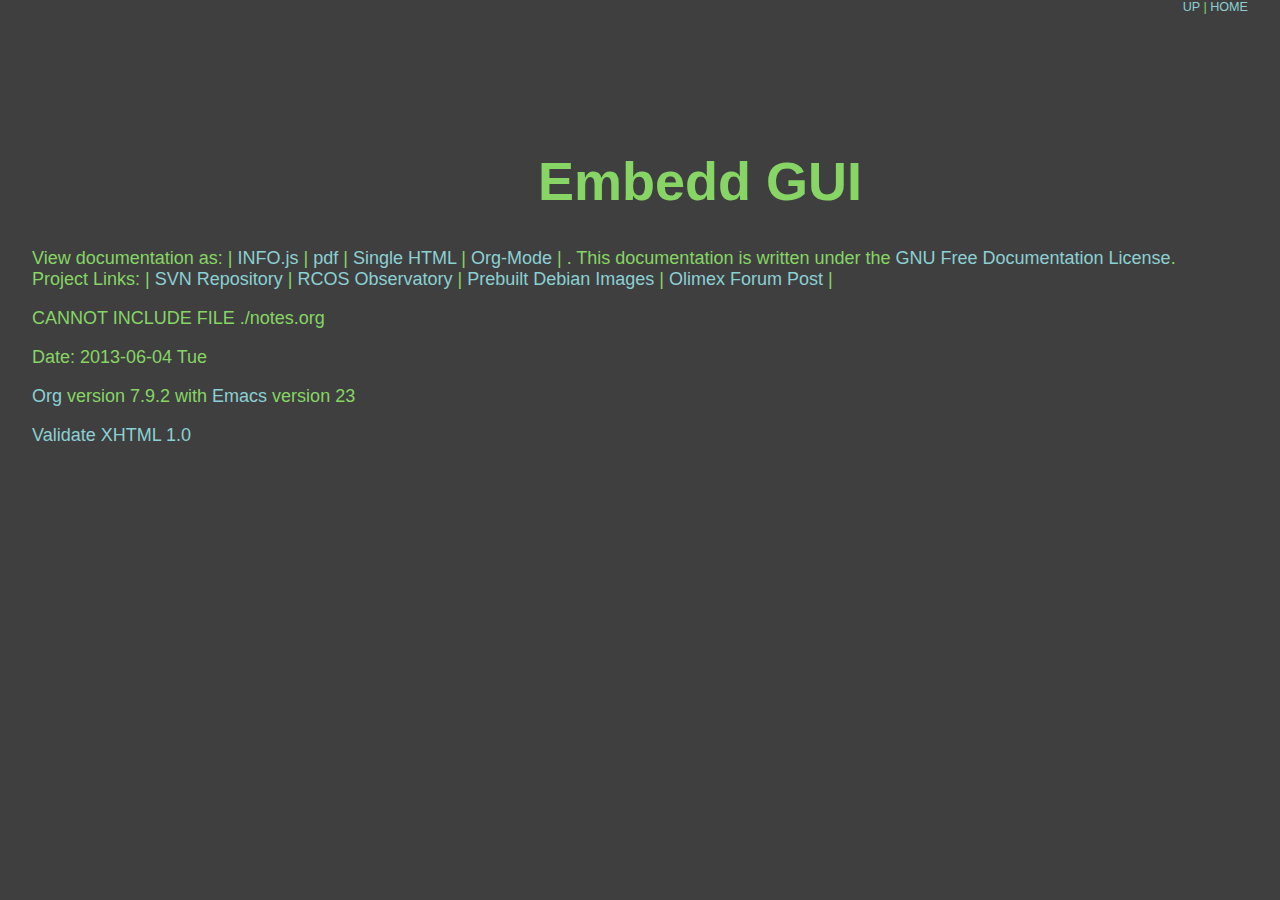
==== commit aaf87744: "General Update." ====
--- a/trunk/doc/index.html
+++ b/trunk/doc/index.html
@@ -195,4948 +195,14 @@
 <h1 class="title">Embedd GUI</h1>
 
 <p>View documentation as: | <a href="./index.html">INFO.js</a> | <a href="./index.pdf">pdf</a> | <a href="./full.html">Single HTML</a> | <a href="http://nickguthrie.com/embedd_gui/doc/index.org">Org-Mode</a> | . 
-This documentation is written under the <a href="#sec-7">GNU Free Documentation License</a>. <br/>
+This documentation is written under the <a href="#GNU-Free-Documentation-License">GNU Free Documentation License</a>. <br/>
 Project Links: | <a href="http://code.google.com/p/embedd-gui/">SVN Repository</a> | <a href="http://rcos.rpi.edu/projects/embedd-gui/">RCOS Observatory</a> | <a href="http://nickguthrie.com/embedd_gui/bin/A13-OlinuXino/">Prebuilt Debian Images</a> | <a href="https://www.olimex.com/forum/index.php?topic=1595.0">Olimex Forum Post</a> | <br/>
 </p>
 
-<div id="table-of-contents">
-<h2>Table of Contents</h2>
-<div id="text-table-of-contents">
-<ul>
-<li><a href="#sec-1">Overview</a>
-<ul>
-<li><a href="#sec-1-1">A note from the Author</a></li>
-<li><a href="#sec-1-2">License</a></li>
-<li><a href="#sec-1-3">Primary Objective</a></li>
-<li><a href="#sec-1-4">Background</a></li>
-<li><a href="#sec-1-5">Why we need it</a></li>
-<li><a href="#sec-1-6">How/Technologies - Qt Embedded</a></li>
-</ul>
-</li>
-<li><a href="#sec-2">RCOS Presentations and Multimedia</a>
-<ul>
-<li><a href="#sec-2-1">A13 OlinuXino 4.3" Touchscreen Qt Embedded Demo</a></li>
-<li><a href="#sec-2-2">RCOS Summer 2013 - Meeting 7 - Open Source Spectrometer + Embedded GUI</a></li>
-<li><a href="#sec-2-3">A13-OLinuXino-MICRO Qt Embedded Fluidlauncher Video</a></li>
-<li><a href="#sec-2-4">RCOS Summer 2013 - Initial Presentation</a></li>
-</ul>
-</li>
-<li><a href="#sec-3">Hardware</a>
-<ul>
-<li><a href="#sec-3-1">Actual</a>
-<ul>
-<li><a href="#sec-3-1-1">A13-OlinuXino</a></li>
-<li><a href="#sec-3-1-2">USB Wireless LAN Module</a></li>
-<li><a href="#sec-3-1-3">4.3-inch LCD for A13 OLinuXino, 480x272, with Touch Screen</a></li>
-<li><a href="#sec-3-1-4">JY-MCU Bluetooth Board V1.02</a></li>
-</ul>
-</li>
-<li><a href="#sec-3-2">Testing</a>
-<ul>
-<li><a href="#sec-3-2-1">A13-OLinuXino-MICRO (No Touchscreen Support)</a></li>
-<li><a href="#sec-3-2-2">4.3" LCD Screen</a></li>
-</ul></li>
-</ul>
-</li>
-<li><a href="#sec-4">Quick Reference</a>
-<ul>
-<li><a href="#sec-4-1">Connect to Serial via Bluetooth</a></li>
-<li><a href="#sec-4-2">Communicate via SSH</a></li>
-<li><a href="#sec-4-3">Connect with SFTP for File Transfer</a></li>
-<li><a href="#sec-4-4">Send Files via SCP</a>
-<ul>
-<li><a href="#sec-4-4-1">Overview</a></li>
-<li><a href="#sec-4-4-2">Examples</a></li>
-<li><a href="#sec-4-4-3">Links</a></li>
-</ul>
-</li>
-<li><a href="#sec-4-5">Check Remaining Space on Hard Drive</a></li>
-<li><a href="#sec-4-6">Sync Files with rsync</a>
-<ul>
-<li><a href="#sec-4-6-1">Sync a Directory From Host To Device</a></li>
-<li><a href="#sec-4-6-2">Links</a></li>
-</ul>
-</li>
-<li><a href="#sec-4-7">Building Projects with Qmake</a></li>
-<li><a href="#sec-4-8">Backups</a>
-<ul>
-<li><a href="#sec-4-8-1">Backup the SD Card</a></li>
-<li><a href="#sec-4-8-2">Restore the SD Card</a></li>
-<li><a href="#sec-4-8-3">Backup Data to Web Storage</a></li>
-<li><a href="#sec-4-8-4">Links</a></li>
-</ul></li>
-</ul>
-</li>
-<li><a href="#sec-5">HOWTO</a>
-<ul>
-<li><a href="#sec-5-1">Obtain Hardware</a></li>
-<li><a href="#sec-5-2">Copy Debian Image to SD Card</a>
-<ul>
-<li><a href="#sec-5-2-1">Overview</a></li>
-<li><a href="#sec-5-2-2">Steps</a></li>
-<li><a href="#sec-5-2-3">Links</a></li>
-</ul>
-</li>
-<li><a href="#sec-5-3">Configure Touchscreen (script.bin)</a>
-<ul>
-<li><a href="#sec-5-3-1">Overview</a></li>
-<li><a href="#sec-5-3-2">Steps</a></li>
-<li><a href="#sec-5-3-3">Links</a></li>
-</ul>
-</li>
-<li><a href="#sec-5-4">Modifying the script.bin file (Optional)</a>
-<ul>
-<li><a href="#sec-5-4-1">Overview</a></li>
-<li><a href="#sec-5-4-2">Installation</a></li>
-<li><a href="#sec-5-4-3">General Usage</a></li>
-<li><a href="#sec-5-4-4">Errors</a></li>
-<li><a href="#sec-5-4-5">Links</a></li>
-</ul>
-</li>
-<li><a href="#sec-5-5">Configure Debian</a>
-<ul>
-<li><a href="#sec-5-5-1">Configure Wireless (Dynamic IP Address)</a></li>
-<li><a href="#sec-5-5-2">Configure Static IP Address</a></li>
-<li><a href="#sec-5-5-3">Set Date</a></li>
-<li><a href="#sec-5-5-4">Set Keyboard Locale</a></li>
-<li><a href="#sec-5-5-5">Install Programs</a></li>
-<li><a href="#sec-5-5-6">Configure SSH to start on Boot</a></li>
-<li><a href="#sec-5-5-7">Install XFCE (Optional)</a></li>
-</ul>
-</li>
-<li><a href="#sec-5-6">Configure Serial Communication with Bluetooth Module</a>
-<ul>
-<li><a href="#sec-5-6-1">Communicate to Bluetooth</a></li>
-<li><a href="#sec-5-6-2">Get Serial Over Linux</a></li>
-</ul>
-</li>
-<li><a href="#sec-5-7">Install ARM Toolchain with Buildroot</a>
-<ul>
-<li><a href="#sec-5-7-1">Steps</a></li>
-<li><a href="#sec-5-7-2">Links</a></li>
-</ul>
-</li>
-<li><a href="#sec-5-8">Configure tslib on Device</a>
-<ul>
-<li><a href="#sec-5-8-1">Overview</a></li>
-<li><a href="#sec-5-8-2">Steps</a></li>
-<li><a href="#sec-5-8-3">Errors</a></li>
-<li><a href="#sec-5-8-4">Test tslib Input Received from Touchscreen</a></li>
-<li><a href="#sec-5-8-5">Links</a></li>
-</ul>
-</li>
-<li><a href="#sec-5-9">Configure QT for Embedded Linux</a>
-<ul>
-<li><a href="#sec-5-9-1">Steps</a></li>
-<li><a href="#sec-5-9-2">Links</a></li>
-</ul></li>
-</ul>
-</li>
-<li><a href="#sec-6">Simple Sample Programs</a>
-<ul>
-<li><a href="#sec-6-1">Basic Output to LCD Screen</a>
-<ul>
-<li><a href="#sec-6-1-1">MainWindow.cpp</a></li>
-<li><a href="#sec-6-1-2">MainWindow.h</a></li>
-<li><a href="#sec-6-1-3">moc_mainwindow.cpp</a></li>
-<li><a href="#sec-6-1-4">ui_mainwindow.h</a></li>
-<li><a href="#sec-6-1-5">mainwindow.ui</a></li>
-</ul>
-</li>
-<li><a href="#sec-6-2">Build a Button that does Something on Screen</a></li>
-<li><a href="#sec-6-3">Hello World Program</a>
-<ul>
-<li><a href="#sec-6-3-1">Source Code</a></li>
-</ul>
-</li>
-<li><a href="#sec-6-4">Toggle A LED (A13-Olimex-Micro)</a>
-<ul>
-<li><a href="#sec-6-4-1">Toggle a LED</a></li>
-</ul></li>
-</ul>
-</li>
-<li><a href="#sec-7">GNU Free Documentation License</a></li>
-</ul>
-</div>
-</div>
-
-<div id="outline-container-1" class="outline-2">
-<h2 id="sec-1">Overview</h2>
-<div class="outline-text-2" id="text-1">
-
-
-</div>
-
-<div id="outline-container-1-1" class="outline-3">
-<h3 id="sec-1-1">A note from the Author</h3>
-<div class="outline-text-3" id="text-1-1">
-
-<p>This documentation is written under the <a href="#sec-7">GNU Free Documentation License</a>. The SVN repository with the source code for this project can be found <a href="http://code.google.com/p/embedd-gui/">here</a>. This documentation is viewable as an <a href="./index.html">html info file</a>, a <a href="./full.html">single html file</a>, a <a href="./index.pdf">pdf</a>, and in its original <a href="http://nickguthrie.com/embedd_gui/doc/index.org">org-mode</a> format. This project would not be possible without funding from the <a href="http://rcos.rpi.edu/">Rensselaer Center for Open Source</a>.  The RCOS Observatory Project page can be found <a href="http://rcos.rpi.edu/projects/embedd-gui/">here</a>. <br/>
-<br/>
-I would like to extend a special thanks to:
-</p><ul>
-<li><a href="http://rcos.rpi.edu/donor/">Sean O' Sullivan</a>
-</li>
-<li><a href="http://www.cs.rpi.edu/~goldsd/index.php">Professor Goldschmidt, Ph.D</a>
-</li>
-<li><a href="http://www.cs.rpi.edu/~moorthy/">Professor Krishnamoorthy, Ph.D</a>
-</li>
-<li>Timothy Cantwell
-</li>
-<li>Jorel Lalicki
-</li>
-<li>RCOS Members for their continued support
-</li>
-</ul>
-
-<p><br/>
-Happy Hacking! :) <br/>
-</p>
+
 <p>
-Nick Guthrie <br/>
-</p>
-</div>
-
-</div>
-
-<div id="outline-container-1-2" class="outline-3">
-<h3 id="sec-1-2">License</h3>
-<div class="outline-text-3" id="text-1-2">
-
-
-
-
-<pre class="example">Copyright (c)  2013  Nicholas Guthrie.
-Permission is granted to copy, distribute and/or modify this document
-under the terms of the GNU Free Documentation License, Version 1.3
-or any later version published by the Free Software Foundation;
-with no Invariant Sections, no Front-Cover Texts, and no Back-Cover Texts.
-A copy of the license is included in the section entitled "GNU
-Free Documentation License".
-</pre>
-
-
-</div>
-
-</div>
-
-<div id="outline-container-1-3" class="outline-3">
-<h3 id="sec-1-3">Primary Objective</h3>
-<div class="outline-text-3" id="text-1-3">
-
-<ul>
-<li>The goal of this project is to give users the ability to install Qt Embedded on an open source hardware system to allow for cheap, fast prototyping of graphical user interfaces.
-</li>
-</ul>
-
-</div>
-
-</div>
-
-<div id="outline-container-1-4" class="outline-3">
-<h3 id="sec-1-4">Background</h3>
-<div class="outline-text-3" id="text-1-4">
-
-<p>We live in a world surrounded by computers - from our (arguably excessive) coffee  machines to our cell phones and cars, microcomputers play an integral role in our everyday lives. With the cost of electronics rapidly decreasing, and touchscreens becoming commonplace even on low cost consumer products, a unique need has arisen for a unified way of creating user interfaces on embedded devices.
+CANNOT INCLUDE FILE ./notes.org
 </p></div>
-
-</div>
-
-<div id="outline-container-1-5" class="outline-3">
-<h3 id="sec-1-5">Why we need it</h3>
-<div class="outline-text-3" id="text-1-5">
-
-<p>It is easy for small companies and hobbyists to prototype microcontroller based products, such as environmental sensors and other equipment. However, user interface design is generally left at basic pushbuttons and potentiometers, with at most a simple text display on a serial LCD. The barrier to entry into high end touchscreen interfaces is high: it often involves more development/work than the device itself, and there exist few unified solutions for multi-processor and display targeted builds. The few solutions that do exist are prohibitively expensive: For example, a license of Segger EmWin costs $12,300&hellip; per target architecture/CPU! Embedd GUI aims to be a “drop in” interface for embedded developers to rapidly incorporate touchscreens into projects.
-</p></div>
-
-</div>
-
-<div id="outline-container-1-6" class="outline-3">
-<h3 id="sec-1-6">How/Technologies - Qt Embedded</h3>
-<div class="outline-text-3" id="text-1-6">
-
-<p><img src="./img/qt-embedded-linux-architecture.png"  alt="./img/qt-embedded-linux-architecture.png" />
-</p><ul>
-<li>"Qt for Embedded Linux is a C++ framework for GUI and application development for embedded devices."
-</li>
-<li>"Qt for Embedded Linux applications write directly to the framebuffer, eliminating the need for the X Window System and saving memory."
-</li>
-<li>Qt Embedded allows us to run graphical interfaces without the heavy weight of running an entire graphical desktop.
-</li>
-<li>Features
-<ul>
-<li>Pointer Handling
-</li>
-<li>Character Input
-</li>
-<li>Display Management
-</li>
-<li>Hardware Accelerated Graphics
-</li>
-<li>Fonts
-</li>
-</ul>
-
-</li>
-<li>Links
-<ul>
-<li><a href="http://qt-project.org/doc/qt-4.8/qt-embedded-linux.html">http://qt-project.org/doc/qt-4.8/qt-embedded-linux.html</a>
-</li>
-</ul>
-
-</li>
-</ul>
-
-</div>
-</div>
-
-</div>
-
-<div id="outline-container-2" class="outline-2">
-<h2 id="sec-2">RCOS Presentations and Multimedia</h2>
-<div class="outline-text-2" id="text-2">
-
-
-</div>
-
-<div id="outline-container-2-1" class="outline-3">
-<h3 id="sec-2-1">A13 OlinuXino 4.3" Touchscreen Qt Embedded Demo</h3>
-<div class="outline-text-3" id="text-2-1">
-
-<ul>
-<li><a href="http://youtu.be/v-ndT9fh3e0">Video</a>
-  Here is a demonstration of Qt Embedded touchscreen running the raycasting demo and the styledemo.
-</li>
-</ul>
-
-</div>
-
-</div>
-
-<div id="outline-container-2-2" class="outline-3">
-<h3 id="sec-2-2">RCOS Summer 2013 - Meeting 7 - Open Source Spectrometer + Embedded GUI</h3>
-<div class="outline-text-3" id="text-2-2">
-
-<ul>
-<li><a href="http://youtu.be/aGBMwWWGzmk">Video</a>
-</li>
-<li><a href="./doc/OSSEG2.pdf">Presentation Slides</a>
-</li>
-</ul>
-
-</div>
-
-</div>
-
-<div id="outline-container-2-3" class="outline-3">
-<h3 id="sec-2-3">A13-OLinuXino-MICRO Qt Embedded Fluidlauncher Video</h3>
-<div class="outline-text-3" id="text-2-3">
-
-<ul>
-<li><a href="http://youtu.be/rqEB2OLgkCY">Video</a>
-</li>
-</ul>
-
-</div>
-
-</div>
-
-<div id="outline-container-2-4" class="outline-3">
-<h3 id="sec-2-4">RCOS Summer 2013 - Initial Presentation</h3>
-<div class="outline-text-3" id="text-2-4">
-
-<ul>
-<li><a href="./doc/OSSEG1.pdf">Presentation Slides</a>
-</li>
-</ul>
-
-</div>
-</div>
-
-</div>
-
-<div id="outline-container-3" class="outline-2">
-<h2 id="sec-3">Hardware</h2>
-<div class="outline-text-2" id="text-3">
-
-
-</div>
-
-<div id="outline-container-3-1" class="outline-3">
-<h3 id="sec-3-1">Actual</h3>
-<div class="outline-text-3" id="text-3-1">
-
-
-</div>
-
-<div id="outline-container-3-1-1" class="outline-4">
-<h4 id="sec-3-1-1">A13-OlinuXino</h4>
-<div class="outline-text-4" id="text-3-1-1">
-
-<p><img src="./img/A13-OLinuXino-01.png"  alt="./img/A13-OLinuXino-01.png" />
-</p><ul>
-<li id="sec-3-1-1-1">Overview<br/>
-A13-OLinuXino is a low-cost single-board Linux computer in a very compact nano-ITX form. It uses the very first Cortex A8 processor available in eLQFP176 package, produced by Allwinner Technology Inc A13.
-
-</li>
-</ul>
-<ul>
-<li id="sec-3-1-1-2">Features<br/>
-<ul>
-<li>A13 Cortex A8 processor at 1GHz, 3D Mali400 GPU
-</li>
-<li>512 MB RAM (2 x 256Mbit x 8)
-</li>
-<li>6-16VDC input power supply, noise immune design
-</li>
-<li>3 + 1 USB hosts, 3 available for users, 1 leads to onboard pinout
-</li>
-<li>1 USB OTG which can power the board
-</li>
-<li>SD-card connector for booting optional Linux image
-</li>
-<li>VGA video output
-</li>
-<li>Battery option and connector
-</li>
-<li>LCD signals available on connector so you still can use LCD if you diasble VGA/HDMI
-</li>
-<li>Microphone input
-</li>
-<li>4 Mount holes
-</li>
-<li>RTC PCF8536 on board for real time clock and alarms
-</li>
-<li>5 Keys on board for android navigation
-</li>
-<li>UEXT connectorfor connecting addtional UEXT modules like Zigbee, Bluetooth, Relays, etc
-</li>
-<li>GPIO connector with 68/74 pins and these signals:
-</li>
-<li>17 for adding NAND flash;
-</li>
-<li>22 for connecting LCDs;
-</li>
-<li>20+4 including 8 GPIOs which can be input, output, interrupt sources;
-</li>
-<li>3x I2C;
-</li>
-<li>2x UARTs;
-</li>
-<li>SDIO2 for connectinf SDcards and modules;
-</li>
-<li>5 system pins: +5V, +3.3V, GND, RESET, NMI
-</li>
-<li>Dimensions: 120 x 120 mm (4.7x4.7'')
-</li>
-<li>Optional low-cost 7" LCD with touchscreen
-</li>
-</ul>
-
-</li>
-</ul>
-<ul>
-<li id="sec-3-1-1-3">Links<br/>
-<ul>
-<li id="sec-3-1-1-3-1">Retailers<br/>
-<ul>
-<li><a href="https://www.olimex.com/Products/OLinuXino/A13/A13-OLinuXino/">Olimex</a>
-</li>
-<li><a href="http://microcontrollershop.com/product_info.php?products_id=5412">microcontrollershop.com</a>
-</li>
-</ul>
-
-</li>
-</ul>
-<ul>
-<li id="sec-3-1-1-3-2">Datasheets<br/>
-<ul>
-<li><a href="https://www.olimex.com/Products/OLinuXino/A13/A13-OLinuXino/resources/A13-OLINUXINO.pdf">User Manual</a>
-</li>
-<li><a href="https://www.olimex.com/Products/OLinuXino/A13/A13-OLinuXino/resources/A13-Brief.pdf">A13-processor brief and datasheet</a>
-</li>
-</ul>
-
-</li>
-</ul>
-<ul>
-<li id="sec-3-1-1-3-3">Hardware<br/>
-<ul>
-<li><a href="https://github.com/OLIMEX/OLINUXINO">GitHub OLINUXINO Project</a>
-</li>
-</ul>
-
-</li>
-</ul>
-<ul>
-<li id="sec-3-1-1-3-4">Software<br/>
-<ul>
-<li><a href="https://github.com/OLIMEX/OLINUXINO">GitHub OLINUXINO Project</a>
-</li>
-<li><a href="http://linux-sunxi.org/">A1x Linux</a>
-</li>
-</ul>
-
-</li>
-</ul>
-<ul>
-<li id="sec-3-1-1-3-5">Community<br/>
-<ul>
-<li><a href="https://www.olimex.com/forum">OLinuXino forum</a> for discussion and community support
-</li>
-<li><a href="http://webchat.freenode.net/?channels=olimex">Freenode #olimex irc channel</a> for OLinuXino development discussions
-</li>
-</ul>
-
-
-</li>
-</ul>
-</li>
-</ul>
-<ul>
-<li id="sec-3-1-1-4">Extracted CPU Info<br/>
-<table border="2" cellspacing="0" cellpadding="6" rules="groups" frame="hsides">
-<colgroup><col class="left" /><col class="left" />
-</colgroup>
-<thead>
-<tr><th scope="col" class="left">Processor</th><th scope="col" class="left">ARMv7 Processor rev 2 (v7l)</th></tr>
-<tr><th scope="col" class="left">BogoMIPS</th><th scope="col" class="left">1001.88</th></tr>
-<tr><th scope="col" class="left">Features</th><th scope="col" class="left">swp half thumb fastmult vfp edsp neon vfpv3</th></tr>
-<tr><th scope="col" class="left">CPU implementer</th><th scope="col" class="left">0x41</th></tr>
-<tr><th scope="col" class="left">CPU architecture</th><th scope="col" class="left">7</th></tr>
-<tr><th scope="col" class="left">CPU variant</th><th scope="col" class="left">0x3</th></tr>
-<tr><th scope="col" class="left">CPU part</th><th scope="col" class="left">0xc08</th></tr>
-<tr><th scope="col" class="left">CPU revision</th><th scope="col" class="left">2</th></tr>
-</thead>
-<tbody>
-<tr><td class="left">Hardware</td><td class="left">sun5i</td></tr>
-<tr><td class="left">Revision</td><td class="left">0000</td></tr>
-<tr><td class="left">Serial</td><td class="left">0000000000000000</td></tr>
-</tbody>
-</table>
-
-<ul>
-<li>Derived From:
-
-
-
-<pre class="src src-sh">cat /proc/cpuinfo
-</pre>
-
-</li>
-</ul>
-
-
-</li>
-</ul>
-</div>
-
-</div>
-
-<div id="outline-container-3-1-2" class="outline-4">
-<h4 id="sec-3-1-2">USB Wireless LAN Module</h4>
-<div class="outline-text-4" id="text-3-1-2">
-
-<p><img src="./img/modwifirtl8188.png"  alt="./img/modwifirtl8188.png" />
-</p><ul>
-<li id="sec-3-1-2-1">Overview<br/>
-<ul>
-<li>The MOD-WIFI-RTL8188 is a USB WiFi module that is supported by the <a href="http://microcontrollershop.com/product_info.php?products_id=5412&amp;osCsid=e1d38e51b568a17c2fe8bc8c2679dcda">A13-OLinuXino</a> and <a href="http://microcontrollershop.com/product_info.php?products_id=5414&amp;osCsid=e1d38e51b568a17c2fe8bc8c2679dcda">A13-OLinuXino-MICRO</a> boards.
-</li>
-<li>It uses the same WiFi board that comes as standard on the <a href="http://microcontrollershop.com/product_info.php?products_id=5314&amp;osCsid=e1d38e51b568a17c2fe8bc8c2679dcda">A13-OLinuXino-WIFI</a>.
-</li>
-<li>The WM-294 WiFi board on this module contains the popular RealTek RTL8188CUS single-chip Wireless LAN adapter. There are drivers available for Windows, Linux/Android and Mac, so you aren't limited only to using this module on an A13-OLinuXino board.
-</li>
-</ul>
-
-</li>
-</ul>
-<ul>
-<li id="sec-3-1-2-2">Features<br/>
-<ul>
-<li>Has WM-294 module with RTL8188CUS, IEEE 802.11b/g/n
-</li>
-<li>Operates in 2.4 GHz frequency bands
-</li>
-<li>1x1 MIMO technology improves effective throughput and range over existing 802.11 b/g products
-</li>
-<li>Data rates up to 150Mbps
-</li>
-<li>802.11e-compatible bursting and i standards
-</li>
-<li>BPSK, QPSK, 16 QAM, 64 QAM modulation schemes
-</li>
-<li>WEP, TKIP, AES, WPA, and WPA2 hardware encryption schemes
-</li>
-<li>Standard USB type A connector
-</li>
-<li>On-board antenna
-</li>
-<li>5V/3.3V operation modes via SMD jumper (5V by default)
-</li>
-<li>4 test pads for easy tracking of the supply, d-, d+, and GND
-</li>
-<li>PCB: FR-4, 1.00 mm (0.039"), solder mask, silkscreen component print
-</li>
-<li>Dimensions: 65.15 × 20.38 mm (2.56 × 0.80")
-</li>
-</ul>
-
-
-</li>
-</ul>
-<ul>
-<li id="sec-3-1-2-3">Links<br/>
-<ul>
-<li id="sec-3-1-2-3-1">Retailers<br/>
-<ul>
-<li><a href="http://microcontrollershop.com/product_info.php?products_id=5555">MicroControllerShop.com</a>
-</li>
-<li><a href="https://www.olimex.com/Products/Modules/Ethernet/MOD-WIFI-RTL8188/">Olimex</a>
-</li>
-</ul>
-
-</li>
-</ul>
-<ul>
-<li id="sec-3-1-2-3-2">Datasheets<br/>
-<ul>
-<li><a href="./doc/module_WM294_spec.pdf">CC&amp;C Technologies WM-294 Datasheet</a>
-</li>
-<li><a href="#MOD-WiFi_RTL8188.pdf">MOD-WIFI-RTL8188 Schematic</a>
-</li>
-</ul>
-
-</li>
-</ul>
-</li>
-</ul>
-</div>
-
-</div>
-
-<div id="outline-container-3-1-3" class="outline-4">
-<h4 id="sec-3-1-3">4.3-inch LCD for A13 OLinuXino, 480x272, with Touch Screen</h4>
-<div class="outline-text-4" id="text-3-1-3">
-
-<p><img src="./img/a13lcd43ts_front.png"  alt="./img/a13lcd43ts_front.png" />     <img src="./img/a13lcd43ts_back.png"  alt="./img/a13lcd43ts_back.png" />
-</p><ul>
-<li id="sec-3-1-3-1">Overview<br/>
-<ul>
-<li>This is a 4.3-inch LCD with a resistive touch screen and an interface board that has been tested to work with A13 OLinuXino boards.
-</li>
-<li>It connects to your A13 OLinuXino board by a 2×20-pin connector.
-</li>
-<li>The display board and the OLinuXino board both have male box headers, so you will need a 40-pin IDC ribbon cable which is sold separately.
-</li>
-</ul>
-
-</li>
-</ul>
-<ul>
-<li id="sec-3-1-3-2">Features<br/>
-<ul>
-<li id="sec-3-1-3-2-1">TFT Panel<br/>
-<ul>
-<li>Bo Lymin BT043DCNNHHp$ 4.3-inch (480×272) a-Si color TFT-LCD with white LED / CCFL backlight
-</li>
-<li>262K colors
-</li>
-<li>Anti-glare surface
-</li>
-<li>Resistive touchscreen panel
-</li>
-<li>40-pin connector for connection to A13-OLinuXino boards
-</li>
-<li>3.3V single power input with built-in power supply circuit
-</li>
-</ul>
-
-</li>
-</ul>
-<ul>
-<li id="sec-3-1-3-2-2">LCD Controller<br/>
-<ul>
-<li>MCU interface: 8/9/16/18-bit 80/68 series MCU interface
-</li>
-<li>Display RAM size: 640×240×3×6 bits, e.g. 320×240 two-frame buffer with 262K colors
-</li>
-<li>Arbitrary display memory start position selection
-</li>
-<li>8-bit / 16-bit interface: supports 65K (R5G6B5) / 262K (R6G6B6) color data format
-</li>
-<li>9-bit / 18-bit interface: supports 262K (R6G6B6) color data format
-</li>
-</ul>
-
-</li>
-</ul>
-</li>
-</ul>
-<ul>
-<li id="sec-3-1-3-3">Interface Board View<br/>
-<ul>
-<li>Note: The A13-OLinuXino boards come with an Android image set up for using a VGA display.
-</li>
-<li>To use this LCD, you'll need to upload a new image with the appropriate settings.
-</li>
-<li>A ready-made image (as well as the default VGA image so you can switch back) is available on the A13 OLinuXino Wiki Page (they are intended for 7-inch displays, so be sure also to get the <a href="https://docs.google.com/file/d/0B-bAEPML8fwlcHFOcUxtQ1N5RDQ/edit">A13-LCD43 script</a>, which adjusts the resolution for this display size).
-</li>
-</ul>
-
-
-</li>
-</ul>
-<ul>
-<li id="sec-3-1-3-4">Links<br/>
-<ul>
-<li id="sec-3-1-3-4-1">Retailers<br/>
-<ul>
-<li><a href="http://microcontrollershop.com/product_info.php?products_id=5557">microcontrollershop.com</a>
-</li>
-<li><a href="https://www.olimex.com/Products/OLinuXino/A13/A13-LCD43TS/">Olimex</a>
-</li>
-</ul>
-
-</li>
-</ul>
-<ul>
-<li id="sec-3-1-3-4-2">Datasheets<br/>
-<ul>
-<li><a href="http://microcontrollershop.com/download/BT043DCN.pdf?osCsid=2fe0acf3ed565f2850d0f350a0b3647d">Download Datasheet</a>
-</li>
-<li><a href="http://microcontrollershop.com/download/A13-LCD4_3.pdf?osCsid=2fe0acf3ed565f2850d0f350a0b3647d">Download Schematic</a>
-</li>
-</ul>
-
-</li>
-</ul>
-<ul>
-<li id="sec-3-1-3-4-3">Demonstrations<br/>
-<ul>
-<li><a href="http://microcontrollershop.com/redirect.php?action=url&amp;goto=http://www.youtube.com/watch?v=d2lFHBMhQ64&amp;osCsid=2fe0acf3ed565f2850d0f350a0b3647d">Video of the Multitouch Feature</a>
-</li>
-</ul>
-
-
-</li>
-</ul>
-</li>
-</ul>
-</div>
-
-</div>
-
-<div id="outline-container-3-1-4" class="outline-4">
-<h4 id="sec-3-1-4">JY-MCU Bluetooth Board V1.02</h4>
-<div class="outline-text-4" id="text-3-1-4">
-
-<p><img src="./img/jy-mcu_bt_board_v102.jpg"  alt="./img/jy-mcu_bt_board_v102.jpg" />
-</p><ul>
-<li id="sec-3-1-4-1">Specifications<br/>
-<img src="./img/jy-mcu_bt_board_v102_specs.jpg"  alt="./img/jy-mcu_bt_board_v102_specs.jpg" />
-<ul>
-<li>This shield have extract the VCC、GND、TXD、RXD of the bluetooth.
-<ul>
-<li>(TXD、RXD are both 3.3V)
-</li>
-</ul>
-
-</li>
-<li>This shield has LED indication light.
-</li>
-<li>Input Voltage ： 3.3V-6V
-</li>
-<li>Size : 15.5mm*39.8mm
-</li>
-</ul>
-
-</li>
-</ul>
-<ul>
-<li id="sec-3-1-4-2">Features<br/>
-<ul>
-<li>This module power supply input is 3.6 ~ 6V, please be careful that it should be not more than 7V.
-</li>
-<li>compatible with master mode、slave mode and both master-slave mode
-</li>
-<li>This module include key interface and state interface compared with Smart Bluetooth Module Baseboard.
-</li>
-<li>The key interface on the baseboard is the master mode button and can be controlled by high level from external MCU, then this module will search again automatically.
-</li>
-<li>The STATE interface on the baseboard is interface for LED STATE output feet, when bluetooth module don't not connected with other device and then output pulse, when bluetooth module connected with other device and then output high level, and the MCU will judge the state, then this module will search again automatically.
-</li>
-</ul>
-
-</li>
-</ul>
-</div>
-</div>
-
-</div>
-
-<div id="outline-container-3-2" class="outline-3">
-<h3 id="sec-3-2">Testing</h3>
-<div class="outline-text-3" id="text-3-2">
-
-
-</div>
-
-<div id="outline-container-3-2-1" class="outline-4">
-<h4 id="sec-3-2-1">A13-OLinuXino-MICRO (No Touchscreen Support)</h4>
-<div class="outline-text-4" id="text-3-2-1">
-
-<p><img src="./img/A13-OLinuXino-MICRO-2.png"  alt="./img/A13-OLinuXino-MICRO-2.png" />
-</p><ul>
-<li id="sec-3-2-1-1">Features<br/>
-<ul>
-<li>A13 Cortex A8 processor at 1GHz, 3D Mali400 GPU
-</li>
-<li>256 MB RAM (128Mbit x 16)
-</li>
-<li>5VDC input power supply with own ICs, noise immune design
-</li>
-<li>1 USB host
-</li>
-<li>1 USB OTG which can power the board
-</li>
-<li>SD-card connector for booting the Linux image
-</li>
-<li>VGA video output
-</li>
-<li>LCD signals available on connector so you still can use LCD if you diasble VGA/HDMI
-</li>
-<li>Audio output
-</li>
-<li>Microphone input pads (no connector)
-</li>
-<li>1 User key
-</li>
-<li>4 Mount holes
-</li>
-<li>UEXT connectorfor connecting addtional UEXT modules like Zigbee, Bluetooth, Relays, etc
-</li>
-<li>GPIO connector with 68/74 pins and these signals:
-<ul>
-<li>17 for adding NAND flash;
-</li>
-<li>22 for connecting LCDs;
-</li>
-<li>20+4 including 8 GPIOs which can be input, output, interrupt sources;
-</li>
-<li>3x I2C;
-</li>
-<li>2x UARTs;
-</li>
-<li>SDIO2 for connectinf SDcards and modules;
-</li>
-<li>5 system pins: +5V, +3.3V, GND, RESET, NMI
-</li>
-</ul>
-
-</li>
-<li>Dimensions: 100 x 85 mm (3.950x3.350'')
-</li>
-<li>Optional low-cost 7" LCD with touchscreen
-</li>
-</ul>
-
-
-</li>
-</ul>
-<ul>
-<li id="sec-3-2-1-2">FAQ<br/>
-<ul>
-<li id="sec-3-2-1-2-1">There is only 1 USB host on the board, how can I connect simultaneously my USB mouse and USB keyboard?<br/>
-<ul>
-<li>You should use external USB hub.
-</li>
-</ul>
-
-</li>
-</ul>
-<ul>
-<li id="sec-3-2-1-2-2">What software is available for the board?<br/>
-<ul>
-<li>The software development changes very rapidly. So far we have reports for number of Linux distributions working properly with the MICRO, please visit the WIKI and the GitHub     pages of A13-OLinuXino-MICRO to find suitable distributions;additionally you might want to check on the forum for additional help
-</li>
-</ul>
-
-</li>
-</ul>
-<ul>
-<li id="sec-3-2-1-2-3">I bought A13-LCD7-TS but when I connect it to the A13-OLinuXino-MICRO I receive no image on the display. What do I do wrong?<br/>
-<ul>
-<li>The default A13-OLinuXino-MICRO image is set for a VGA display and resolution. To use LCD with A13-OLinuXino-MICRO you need to upload new image with the appropriate settings.
-</li>
-<li>The download links for the images may be found in the wiki article for A13-OLinuXino.
-</li>
-</ul>
-
-</li>
-</ul>
-<ul>
-<li id="sec-3-2-1-2-4">What is the operating temperature range of A13-OLinuXino?<br/>
-<ul>
-<li>The board works in the commercial temeprature range 0+70C
-</li>
-</ul>
-
-</li>
-</ul>
-<ul>
-<li id="sec-3-2-1-2-5">Where can I find the Android image for the A13-OLinuXino-MICRO?<br/>
-<ul>
-<li>At the moment we haven't tested Android booting from SD card. Android from SD card is currently not officially supported. However note that there are people reporting success getting it to run - head to the Olimex forums for more recent info.
-</li>
-</ul>
-
-</li>
-</ul>
-</li>
-</ul>
-<ul>
-<li id="sec-3-2-1-3">Documentation<br/>
-<ul>
-<li><a href="./doc/A13-OLINUXINO-MICRO.pdf">A13-OLinuXino-MICRO User Manual</a>
-</li>
-<li><a href="./doc/A13-Brief.pdf">ManyCore Lite SoC for Android 4.0 PAD</a>
-</li>
-</ul>
-
-
-</li>
-</ul>
-<ul>
-<li id="sec-3-2-1-4">Links<br/>
-<ul>
-<li id="sec-3-2-1-4-1">General<br/>
-<ul>
-<li><a href="https://github.com/OLIMEX/OLINUXINO">https://github.com/OLIMEX/OLINUXINO</a>
-</li>
-<li><a href="https://www.olimex.com/Products/OLinuXino/A13/A13-OLinuXino-MICRO/">https://www.olimex.com/Products/OLinuXino/A13/A13-OLinuXino-MICRO/</a>
-</li>
-<li><a href="http://linux-sunxi.org/Main_Page">http://linux-sunxi.org/Main_Page</a> - for discussion and community support
-</li>
-<li><a href="https://www.olimex.com/forum/">https://www.olimex.com/forum/</a> - for OLinuXino development discussions
-</li>
-</ul>
-
-</li>
-</ul>
-<ul>
-<li id="sec-3-2-1-4-2">Software Sources<br/>
-<ul>
-<li><a href="https://www.olimex.com/wiki/A13-OLinuXino-MICRO">https://www.olimex.com/wiki/A13-OLinuXino-MICRO</a>
-<ul>
-<li><a href="https://docs.google.com/file/d/0B-bAEPML8fwlTWFweEZGM0hmMkE/edit">https://docs.google.com/file/d/0B-bAEPML8fwlTWFweEZGM0hmMkE/edit</a>
-</li>
-</ul>
-
-</li>
-<li><a href="https://www.olimex.com/wiki/A13-OLinuXino">https://www.olimex.com/wiki/A13-OLinuXino</a>
-</li>
-</ul>
-
-</li>
-</ul>
-</li>
-</ul>
-<ul>
-<li id="sec-3-2-1-5">Extrated CPU Info<br/>
-<table border="2" cellspacing="0" cellpadding="6" rules="groups" frame="hsides">
-<colgroup><col class="left" /><col class="left" />
-</colgroup>
-<thead>
-</thead>
-<tbody>
-<tr><td class="left">Processor</td><td class="left">ARMv7 Processor rev 2 (v7l)</td></tr>
-<tr><td class="left">BogoMIPS</td><td class="left">1001.88</td></tr>
-<tr><td class="left">Features</td><td class="left">swp half thumb fastmult vfp edsp neon vfpv3</td></tr>
-<tr><td class="left">CPU implementer</td><td class="left">0x41</td></tr>
-<tr><td class="left">CPU architecture</td><td class="left">7</td></tr>
-<tr><td class="left">CPU variant</td><td class="left">0x3</td></tr>
-<tr><td class="left">CPU part</td><td class="left">0xc08</td></tr>
-<tr><td class="left">CPU revision</td><td class="left">2</td></tr>
-</tbody>
-<tbody>
-<tr><td class="left">Hardware</td><td class="left">sun5i</td></tr>
-<tr><td class="left">Revision</td><td class="left">0000</td></tr>
-<tr><td class="left">Serial</td><td class="left">0000000000000000</td></tr>
-</tbody>
-</table>
-
-<ul>
-<li>Derived From:
-
-
-
-<pre class="src src-sh">cat /proc/cpuinfo
-</pre>
-
-</li>
-</ul>
-
-</li>
-</ul>
-<ul>
-<li id="sec-3-2-1-6">Research on Touchscreen Support<br/>
-<ul>
-<li id="sec-3-2-1-6-1">Problem Overview<br/>
-<ul>
-<li>Problem with the A13 Micro: All debian images are built for 512 MB of RAM, 256 is all that is available
-</li>
-</ul>
-
-</li>
-</ul>
-<ul>
-<li id="sec-3-2-1-6-2">Research<br/>
-<ul>
-<li id="sec-3-2-1-6-2-1">Xman Conversation <a href="https://www.olimex.com/forum/index.php?topic=617.10;wap2">{Link}</a><br/>
-<ul>
-<li>&lt;xman&gt; hi, What happens if my dram_size = 512 in [dram_para], but my board have only 256MB?
-</li>
-<li>&lt;WarheadsSE&gt; xman: which board ?
-</li>
-<li>&lt;xman&gt; <a href="https://www.olimex.com/Products/OLinuXino/A13/A13-OLinuXino-MICRO/">https://www.olimex.com/Products/OLinuXino/A13/A13-OLinuXino-MICRO/</a>
-</li>
-<li>techn_&gt; with 256MB ram you propably need to disable mali, framebuffer and g2d.. memmap hard coded to somewhere 400-500MB
-</li>
-<li>&lt;techn_&gt; <a href="https://github.com/linux-sunxi/linux-sunxi/blob/sunxi-3.0/arch/arm/mach-sun5i/core.c#L222example">example</a>
-</li>
-<li>xman&gt; 64M and 32M is for what?
-</li>
-<li>techn_&gt; 64M mali, 32M for reserved framebuffer(for mali use)
-</li>
-<li>&hellip;
-</li>
-<li>&lt;WarheadsSE&gt; xman: then you should be enable appropriately adjust the dram para, but you might need an updated uboot that has a 256M SPL
-</li>
-<li>..
-</li>
-<li>&lt;WarheadsSE&gt; the Wifi has an AXP, which the Mirco doesn't.
-</li>
-<li>&lt;WarheadsSE&gt; That's a big difference.
-</li>
-<li>&hellip;
-</li>
-<li>&lt;xman&gt; so, you edit fex, uptade kernel and update u-boot?
-</li>
-<li>&lt;WarheadsSE&gt; yes, fex change, kernel source change, u-boot source change
-</li>
-<li>&lt;WarheadsSE&gt; recompile all.
-</li>
-<li>..
-</li>
-<li>&lt;WarheadsSE&gt; For the moment, they need to use the provided kernel source repository, and the associated uboot.
-</li>
-</ul>
-
-</li>
-</ul>
-<ul>
-<li id="sec-3-2-1-6-2-2">Olimex General Conversation <a href="https://www.olimex.com/forum/index.php?topic=707.msg2819;topicseen#msg2819">{Link}</a><br/>
-</li>
-</ul>
-<ul>
-<li id="sec-3-2-1-6-2-3">In Depth Conversation about Recompiling Kernal from Source <a href="https://www.olimex.com/forum/index.php?topic=617.0">{Link}</a><br/>
-</li>
-</ul>
-</li>
-</ul>
-<ul>
-<li id="sec-3-2-1-6-3">Compile Kernal From Source<br/>
-<ul>
-<li id="sec-3-2-1-6-3-1">Links<br/>
-<ul>
-<li><a href="https://www.olimex.com/forum/index.php?topic=747.msg3558#msg3558">https://www.olimex.com/forum/index.php?topic=747.msg3558#msg3558</a>
-
-
-
-<pre class="src src-sh">git clone git://github.com/linux-sunxi/u-boot-sunxi.git
-git clone https://github.com/hehopmajieh/linux-sunxi
-<span style="color: #b0c4de;">cd</span> linux-sunxi
-git checkout origin/sunxi-3.0
-make a13_olinuxino_micro <span style="color: #7fffd4;">CROSS_COMPILE</span>=arm-linux-gnueabi-
-make <span style="color: #7fffd4;">ARCH</span>=arm a13om_defconfig
-make <span style="color: #7fffd4;">ARCH</span>=arm menuconfig
-</pre>
-
-</li>
-</ul>
-
-</li>
-</ul>
-</li>
-</ul>
-</li>
-</ul>
-</div>
-
-</div>
-
-<div id="outline-container-3-2-2" class="outline-4">
-<h4 id="sec-3-2-2">4.3" LCD Screen</h4>
-<div class="outline-text-4" id="text-3-2-2">
-
-<ul>
-<li>FPC4034006
-</li>
-<li>tl-c430ve display
-</li>
-<li>4.3" FPC4304006 MP4 MP5 GPS lcd display panel
-</li>
-<li>Place of Origin: Guangdong, China (Mainland)
-</li>
-<li>Brand Name: BYD
-</li>
-</ul>
-
-
-</div>
-</div>
-</div>
-
-</div>
-
-<div id="outline-container-4" class="outline-2">
-<h2 id="sec-4">Quick Reference</h2>
-<div class="outline-text-2" id="text-4">
-
-
-</div>
-
-<div id="outline-container-4-1" class="outline-3">
-<h3 id="sec-4-1">Connect to Serial via Bluetooth</h3>
-<div class="outline-text-3" id="text-4-1">
-
-<p>Prerequisite: configure <a href="#Serial-Communicate-with-Board-with-Bluetooth-Module-Add-On">rfcomm.conf</a>
-</p><ol>
-<li>Initialize Connection
-
-
-
-<pre class="src src-sh">sudo rfcomm connect rfcomm2
-</pre>
-
-</li>
-<li>Connect with Screen
-
-
-
-<pre class="src src-sh">sudo screen /dev/rfcomm2 115200
-</pre>
-
-</li>
-<li>Login
-</li>
-</ol>
-
-</div>
-
-</div>
-
-<div id="outline-container-4-2" class="outline-3">
-<h3 id="sec-4-2">Communicate via SSH</h3>
-<div class="outline-text-3" id="text-4-2">
-
-
-
-
-<pre class="src src-sh">ssh root@192.168.12.200 -p 22122
-</pre>
-
-</div>
-
-</div>
-
-<div id="outline-container-4-3" class="outline-3">
-<h3 id="sec-4-3">Connect with SFTP for File Transfer</h3>
-<div class="outline-text-3" id="text-4-3">
-
-
-
-
-<pre class="src src-sh">sftp -P 22122 root@192.168.12.200
-</pre>
-
-<ul>
-<li>Change Local Directory
-
-
-
-<pre class="src src-sh">lcd /local/directory
-</pre>
-
-</li>
-<li>Get File
-
-
-
-<pre class="src src-sh">get &lt;file&gt;
-</pre>
-
-</li>
-<li>Send File
-
-
-
-<pre class="src src-sh">put &lt;file&gt;
-</pre>
-
-</li>
-</ul>
-
-
-</div>
-
-</div>
-
-<div id="outline-container-4-4" class="outline-3">
-<h3 id="sec-4-4">Send Files via SCP</h3>
-<div class="outline-text-3" id="text-4-4">
-
-
-</div>
-
-<div id="outline-container-4-4-1" class="outline-4">
-<h4 id="sec-4-4-1">Overview</h4>
-<div class="outline-text-4" id="text-4-4-1">
-
-<p>scp allows files to be copied to, from, or between different hosts. It uses ssh for data transfer and provides the same authentication and same level of security as ssh.
-</p></div>
-
-</div>
-
-<div id="outline-container-4-4-2" class="outline-4">
-<h4 id="sec-4-4-2">Examples</h4>
-<div class="outline-text-4" id="text-4-4-2">
-
-<ul>
-<li id="sec-4-4-2-1">Copy the file "foobar.txt" from a remote host to the local host<br/>
-
-
-
-<pre class="src src-sh">scp -P 22122 root@192.168.12.200:foobar.txt /some/local/directory
-</pre>
-
-</li>
-</ul>
-<ul>
-<li id="sec-4-4-2-2">Copy the file "foobar.txt" from the local host to a remote host<br/>
-
-
-
-<pre class="src src-sh">scp -P 22122 foobar.txt root@192.168.12.200:/some/remote/directory
-</pre>
-
-</li>
-</ul>
-<ul>
-<li id="sec-4-4-2-3">Copy the directory "foo" from the local host to a remote host's directory "bar"<br/>
-
-
-
-<pre class="src src-sh">scp -P 22122 -r foo root@192.168.12.200:/some/remote/directory/bar
-</pre>
-
-</li>
-</ul>
-<ul>
-<li id="sec-4-4-2-4">Copy the file "foobar.txt" from remote host "rh1.edu" to remote host "rh2.edu"<br/>
-
-
-
-<pre class="src src-sh">scp -P 22122 your_username@rh1.edu:/some/remote/directory/foobar.txt your_username@rh2.edu:/some/remote/directory/
-</pre>
-
-</li>
-</ul>
-<ul>
-<li id="sec-4-4-2-5">Copying the files "foo.txt" and "bar.txt" from the local host to your home directory on the remote host<br/>
-
-
-
-<pre class="src src-sh">scp -P 22122 foo.txt bar.txt root@192.168.12.200:~
-</pre>
-
-</li>
-</ul>
-<ul>
-<li id="sec-4-4-2-6">Copy the file "foobar.txt" from the local host to a remote host using port 2264<br/>
-
-
-
-<pre class="src src-sh">scp -P 22122 -P 2264 foobar.txt root@192.168.12.200:/some/remote/directory
-</pre>
-
-</li>
-</ul>
-<ul>
-<li id="sec-4-4-2-7">Copy multiple files from the remote host to your current directory on the local host<br/>
-
-
-
-<pre class="src src-sh">scp -P 22122 root@192.168.12.200:/some/remote/directory/<span style="color: #ffc1c1;">\{</span>a,b,c<span style="color: #ffc1c1;">\}</span> <span style="color: #b0c4de;">.</span>
-scp -P 22122 root@192.168.12.200:~/<span style="color: #ffc1c1;">\{</span>foo.txt,bar.txt<span style="color: #ffc1c1;">\}</span> <span style="color: #b0c4de;">.</span>
-</pre>
-
-
-</li>
-</ul>
-<ul>
-<li id="sec-4-4-2-8">Receive and Entire Directory<br/>
-
-
-
-<pre class="src src-sh">scp -r root@192.168.12.222:/root/Desktop/src/tslib tslib_v2
-</pre>
-
-</li>
-</ul>
-</div>
-
-</div>
-
-<div id="outline-container-4-4-3" class="outline-4">
-<h4 id="sec-4-4-3">Links</h4>
-<div class="outline-text-4" id="text-4-4-3">
-
-<ul>
-<li><a href="http://www.hypexr.org/linux_scp_help.php">http://www.hypexr.org/linux_scp_help.php</a>
-</li>
-</ul>
-
-</div>
-</div>
-
-</div>
-
-<div id="outline-container-4-5" class="outline-3">
-<h3 id="sec-4-5">Check Remaining Space on Hard Drive</h3>
-<div class="outline-text-3" id="text-4-5">
-
-
-
-
-<pre class="src src-sh">du -h &lt;path_of_the_dir&gt; | tail -1
-</pre>
-
-</div>
-
-</div>
-
-<div id="outline-container-4-6" class="outline-3">
-<h3 id="sec-4-6">Sync Files with rsync</h3>
-<div class="outline-text-3" id="text-4-6">
-
-
-</div>
-
-<div id="outline-container-4-6-1" class="outline-4">
-<h4 id="sec-4-6-1">Sync a Directory From Host To Device</h4>
-<div class="outline-text-4" id="text-4-6-1">
-
-<p>/ will not modify host directory /
-</p>
-
-
-<pre class="src src-sh">rsync -rtvz -e <span style="color: #ffc1c1;">"ssh -p 22122"</span> /home/slayer/Desktop/foo/ root@192.168.12.200:/root/Desktop/foo/
-</pre>
-
-</div>
-
-</div>
-
-<div id="outline-container-4-6-2" class="outline-4">
-<h4 id="sec-4-6-2">Links</h4>
-<div class="outline-text-4" id="text-4-6-2">
-
-<ul>
-<li><a href="http://mike-hostetler.com/blog/2007/12/08/rsync-non-standard-ssh-port/">http://mike-hostetler.com/blog/2007/12/08/rsync-non-standard-ssh-port/</a>
-</li>
-<li><a href="http://www.jveweb.net/en/archives/2010/11/synchronizing-folders-with-rsync.html">http://www.jveweb.net/en/archives/2010/11/synchronizing-folders-with-rsync.html</a>
-</li>
-</ul>
-
-</div>
-</div>
-
-</div>
-
-<div id="outline-container-4-7" class="outline-3">
-<h3 id="sec-4-7">Building Projects with Qmake</h3>
-<div class="outline-text-3" id="text-4-7">
-
-<ol>
-<li>Build Project
-
-
-
-<pre class="src src-sh">/usr/local/bin/qmake project.pro
-make clean
-make
-</pre>
-
-</li>
-<li>Send binary files over to device (either with rsync, scp, or sftp)
-</li>
-<li>Run program
-</li>
-</ol>
-
-</div>
-
-</div>
-
-<div id="outline-container-4-8" class="outline-3">
-<h3 id="sec-4-8">Backups</h3>
-<div class="outline-text-3" id="text-4-8">
-
-
-</div>
-
-<div id="outline-container-4-8-1" class="outline-4">
-<h4 id="sec-4-8-1">Backup the SD Card</h4>
-<div class="outline-text-4" id="text-4-8-1">
-
-<ol>
-<li>Navigate to backup directoryhttp://raspberrypi.stackexchange.com/questions/311/how-do-i-backup-my-raspberry-pi
-
-
-
-<pre class="src src-sh"><span style="color: #b0c4de;">cd</span> BAK/
-</pre>
-
-</li>
-<li>connect card to linux, unmounted
-</li>
-<li>copy card contents with dd
-
-
-
-<pre class="src src-sh">sudo dd <span style="color: #7fffd4;">if</span>=/dev/mmcblk0 | gzip &gt; ./debian_configured_v1.image.gz
-</pre>
-
-</li>
-</ol>
-
-</div>
-
-</div>
-
-<div id="outline-container-4-8-2" class="outline-4">
-<h4 id="sec-4-8-2">Restore the SD Card</h4>
-<div class="outline-text-4" id="text-4-8-2">
-
-<ol>
-<li>insert unmounted card
-</li>
-<li>unzip to card
-
-
-
-<pre class="src src-sh">sudo gzip -dc /path/to/debian_configured_v1.image.gz | dd <span style="color: #7fffd4;">of</span>=/dev/mmcblk0
-</pre>
-
-</li>
-</ol>
-
-</div>
-
-</div>
-
-<div id="outline-container-4-8-3" class="outline-4">
-<h4 id="sec-4-8-3">Backup Data to Web Storage</h4>
-<div class="outline-text-4" id="text-4-8-3">
-
-
-
-
-<pre class="src src-sh">rsync -rtvz --progress /media/Global/Global/BAK/embedd_gui/bin nickguthrie.com:nickguthrie.com/embedd_gui/bin
-</pre>
-
-</div>
-
-</div>
-
-<div id="outline-container-4-8-4" class="outline-4">
-<h4 id="sec-4-8-4">Links</h4>
-<div class="outline-text-4" id="text-4-8-4">
-
-<ul>
-<li id="sec-4-8-4-1">How do I make a Backup of my Rasberry Pi <a href="http://raspberrypi.stackexchange.com/questions/311/how-do-i-backup-my-raspberry-pi">{Link}</a><br/>
-<ol>
-<li>Make a full backup of the image
-<ul>
-<li>If you are running linux then you can use the dd command to make a full backup of the image:
-
-
-
-<pre class="src src-sh">dd <span style="color: #7fffd4;">if</span>=/dev/sdx <span style="color: #7fffd4;">of</span>=/path/to/image
-</pre>
-
-</li>
-<li>or for compression:
-
-
-
-<pre class="src src-sh">dd <span style="color: #7fffd4;">if</span>=/dev/sdx | gzip &gt; /path/to/image.gz
-</pre>
-
-</li>
-<li>Where sdx is your SD card.
-</li>
-</ul>
-
-</li>
-<li>To restore the backup you reverse the commands:
-<ul>
-<li>Uncompressed
-
-
-
-<pre class="src src-sh">dd <span style="color: #7fffd4;">if</span>=/path/to/image <span style="color: #7fffd4;">of</span>=/dev/sdx
-</pre>
-
-</li>
-<li>or when compressed:
-
-
-
-<pre class="src src-sh">gzip -dc /path/to/image.gz | dd <span style="color: #7fffd4;">of</span>=/dev/sdx
-</pre>
-
-</li>
-</ul>
-
-</li>
-</ol>
-
-</li>
-</ul>
-</div>
-</div>
-</div>
-
-</div>
-
-<div id="outline-container-5" class="outline-2">
-<h2 id="sec-5">HOWTO</h2>
-<div class="outline-text-2" id="text-5">
-
-
-</div>
-
-<div id="outline-container-5-1" class="outline-3">
-<h3 id="sec-5-1">Obtain Hardware</h3>
-<div class="outline-text-3" id="text-5-1">
-
-<p>The hardware used in this guide:
-</p><ul>
-<li><a href="#sec-3-1-1">A13-OlinuXino</a>
-</li>
-<li><a href="#sec-3-1-2">USB Wireless LAN Module</a>
-</li>
-</ul>
-
-</div>
-
-</div>
-
-<div id="outline-container-5-2" class="outline-3">
-<h3 id="sec-5-2">Copy Debian Image to SD Card</h3>
-<div class="outline-text-3" id="text-5-2">
-
-
-</div>
-
-<div id="outline-container-5-2-1" class="outline-4">
-<h4 id="sec-5-2-1">Overview</h4>
-<div class="outline-text-4" id="text-5-2-1">
-
-<ul>
-<li>I am installing a Debian Image found <a href="https://www.olimex.com/wiki/Prebuilt_SD_card_images_running_debian">here</a>.
-<ul>
-<li>Specifically:
-    <a href="https://docs.google.com/file/d/0B-bAEPML8fwlLTU4UlZaMFdpODQ/edit?usp=sharing">A13 Debian 2GB card image without XFCE4 with GCC, GPIO, WIFI, WTHERNET, UVC, Python, OpenCV</a>
-</li>
-</ul>
-
-</li>
-</ul>
-
-</div>
-
-</div>
-
-<div id="outline-container-5-2-2" class="outline-4">
-<h4 id="sec-5-2-2">Steps</h4>
-<div class="outline-text-4" id="text-5-2-2">
-
-<ol>
-<li>Download Debian Image
-</li>
-<li>Unrar Debian Image
-
-
-
-<pre class="src src-sh">unrar e A13_debian_WIFI_GCC_GPIO_IN_OUT_AUTO_load_withoutX_I2C_100KHz_UVC_Python_OpenCV_fifth_release.rar
-</pre>
-
-</li>
-<li>Copy img file to card
-
-
-
-<pre class="src src-sh">dd <span style="color: #7fffd4;">bs</span>=4M <span style="color: #7fffd4;">oflag</span>=sync <span style="color: #7fffd4;">if</span>=A13_Micro_Debian_1GHz_GPIO_100kHz_I2C_WIFI_USB_LAN_without_X_and_touch_first_release.img <span style="color: #7fffd4;">of</span>=/dev/mmcblk0
-</pre>
-
-<ul>
-<li>WARNING: will overwrite everything on card
-</li>
-</ul>
-
-</li>
-</ol>
-
-</div>
-
-</div>
-
-<div id="outline-container-5-2-3" class="outline-4">
-<h4 id="sec-5-2-3">Links</h4>
-<div class="outline-text-4" id="text-5-2-3">
-
-<ul>
-<li><a href="http://www.cnx-software.com/2012/12/21/olimex-a13-olinuxino-micro-development-board-unboxing-and-review/">http://www.cnx-software.com/2012/12/21/olimex-a13-olinuxino-micro-development-board-unboxing-and-review/</a>
-</li>
-<li><a href="https://www.olimex.com/wiki/Prebuilt_SD_card_images_running_debian">https://www.olimex.com/wiki/Prebuilt_SD_card_images_running_debian</a>
-</li>
-</ul>
-
-</div>
-</div>
-
-</div>
-
-<div id="outline-container-5-3" class="outline-3">
-<h3 id="sec-5-3">Configure Touchscreen (script.bin)</h3>
-<div class="outline-text-3" id="text-5-3">
-
-
-</div>
-
-<div id="outline-container-5-3-1" class="outline-4">
-<h4 id="sec-5-3-1">Overview</h4>
-<div class="outline-text-4" id="text-5-3-1">
-
-<ul>
-<li>The script.bin will determine what display can be used.
-</li>
-<li>There are different configurations for different displays when you use Linux because the dot pitch is different.
-</li>
-</ul>
-
-</div>
-
-</div>
-
-<div id="outline-container-5-3-2" class="outline-4">
-<h4 id="sec-5-3-2">Steps</h4>
-<div class="outline-text-4" id="text-5-3-2">
-
-<ol>
-<li>Create LCD script directory
-
-
-
-<pre class="src src-sh">mkdir scripts;
-<span style="color: #b0c4de;">cd</span> scripts;
-</pre>
-
-</li>
-<li>Download <a href="https://www.olimex.com/wiki/Configuration_of_hardware_in_the_debian_image">VGA_LCD_scripts_A13.zip</a>
-</li>
-<li>Extract the folders
-
-
-
-<pre class="example">unzip VGA_LCD_scripts_A13.zip
-</pre>
-
-</li>
-<li>Mount 17 MB Fat32 Partition to Computer
-</li>
-<li>Backup script.bin on device
-
-
-
-<pre class="src src-sh"><span style="color: #b0c4de;">cd</span> /media/mmcblk0
-cp script.bin script.bin.BAK
-</pre>
-
-</li>
-<li>Copy correct script.bin to Device
-
-
-
-<pre class="src src-sh">cp scripts/script_GPIO_LCD_480x272/script.bin /media/mmcblk0
-</pre>
-
-</li>
-</ol>
-
-
-</div>
-
-</div>
-
-<div id="outline-container-5-3-3" class="outline-4">
-<h4 id="sec-5-3-3">Links</h4>
-<div class="outline-text-4" id="text-5-3-3">
-
-<ul>
-<li><a href="https://www.olimex.com/wiki/Configuration_of_hardware_in_the_debian_image">Olimex.com Wiki: Configuration of hardware in the Debian Image</a>
-</li>
-</ul>
-
-</div>
-</div>
-
-</div>
-
-<div id="outline-container-5-4" class="outline-3">
-<h3 id="sec-5-4">Modifying the script.bin file (Optional)</h3>
-<div class="outline-text-3" id="text-5-4">
-
-
-</div>
-
-<div id="outline-container-5-4-1" class="outline-4">
-<h4 id="sec-5-4-1">Overview</h4>
-<div class="outline-text-4" id="text-5-4-1">
-
-<ul>
-<li>The bin2fex and fex2bin program supplied by Olimex can be used to convert the script.bin binary file to a readable/editable text file, which can then be modified and converted back into a script.bin binary file.
-</li>
-</ul>
-
-</div>
-
-</div>
-
-<div id="outline-container-5-4-2" class="outline-4">
-<h4 id="sec-5-4-2">Installation</h4>
-<div class="outline-text-4" id="text-5-4-2">
-
-<ol>
-<li>extract A13 tar file
-
-
-
-<pre class="src src-sh"><span style="color: #b0c4de;">cd</span> bin/
-tar -zxvf fex2bin_bin_fex_tools.tar.gz
-</pre>
-
-</li>
-<li>install libusb
-
-
-
-<pre class="src src-sh">sudo apt-get install libusb-1.0-0-dev
-</pre>
-
-</li>
-<li>Build Files
-
-
-
-<pre class="src src-sh">make clean
-make -k
-</pre>
-
-</li>
-</ol>
-
-</div>
-
-</div>
-
-<div id="outline-container-5-4-3" class="outline-4">
-<h4 id="sec-5-4-3">General Usage</h4>
-<div class="outline-text-4" id="text-5-4-3">
-
-<ul>
-<li id="sec-5-4-3-1">Using bin2fex<br/>
-<ul>
-<li>First, get hold of the script.bin file located in the boot loader partition (do this by mounting either the RFSFAT16_BOOTLOADER_00000 from Livesuit, or the actual partition image from the tablet). Place it on the Desktop of your Ubuntu machine. Then, from a terminal on the Desktop, run:
-
-
-
-<pre class="src src-sh"><span style="color: #fa8072;"># </span><span style="color: #ff7f24; font-style: italic;">./bin2fex script.bin script.fex</span>
-../bin/A13_script_files/fex2bin_bin_fex_tools/bin2fex script.bin script.fex
-</pre>
-
-<ul>
-<li>This converts the script.bin file into script.fex. Here's the output produced - script.fex.
-</li>
-</ul>
-
-</li>
-</ul>
-
-
-</li>
-</ul>
-<ul>
-<li id="sec-5-4-3-2">Using fex2bin<br/>
-<ul>
-<li>To convert back, it's simply the reverse:
-
-
-
-<pre class="src src-sh"><span style="color: #fa8072;"># </span><span style="color: #ff7f24; font-style: italic;">./fex2bin script.fex script.bin</span>
-../bin/A13_script_files/fex2bin_bin_fex_tools/fex2bin script.fex script.bin
-</pre>
-
-<ul>
-<li>This can then be placed back on the bootloader partition (remember to also overwrite script0.bin).
-</li>
-</ul>
-
-</li>
-</ul>
-
-</li>
-</ul>
-</div>
-
-</div>
-
-<div id="outline-container-5-4-4" class="outline-4">
-<h4 id="sec-5-4-4">Errors</h4>
-<div class="outline-text-4" id="text-5-4-4">
-
-<ul>
-<li id="sec-5-4-4-1">INIT: cannot execute "/sbin/getty"<br/>
-<ul>
-<li id="sec-5-4-4-1-1">Description<br/>
-<ul>
-<li>During boot, serial connaction outputs error:
-
-
-
-<pre class="example">INIT: cannot execute "/sbin/getty"
-</pre>
-
-</li>
-</ul>
-
-</li>
-</ul>
-<ul>
-<li id="sec-5-4-4-1-2">Probable Cause<br/>
-<ul>
-<li>The util-linux is not installed
-</li>
-</ul>
-
-
-</li>
-</ul>
-</li>
-</ul>
-</div>
-
-</div>
-
-<div id="outline-container-5-4-5" class="outline-4">
-<h4 id="sec-5-4-5">Links</h4>
-<div class="outline-text-4" id="text-5-4-5">
-
-<ul>
-<li id="sec-5-4-5-1">Configuration of hardware in the debian image <a href="https://www.olimex.com/wiki/Configuration_of_hardware_in_the_debian_image">{Link}</a><br/>
-<ul>
-<li id="sec-5-4-5-1-1">Tools<br/>
-<ul>
-<li id="sec-5-4-5-1-1-1">Script file<br/>
-<ul>
-<li>The script.bin is a text file with very important configuration parameters like port GPIO assignments, DDR memory parameters, Video resolution etc, by changing these parameters in the script.bin you can configure your Linux without need to re-compile your kernel again and again this is smart way Allwinner provides for tweaking A13 Linux Kernel
-</li>
-</ul>
-
-</li>
-</ul>
-<ul>
-<li id="sec-5-4-5-1-1-2">fex<br/>
-<ul>
-<li>The fex tool will convert a script.bin file to a text file and back again.
-</li>
-<li>This allows the easy modification of the settings that are in the script.bin file
-</li>
-</ul>
-
-
-</li>
-</ul>
-<ul>
-<li id="sec-5-4-5-1-1-3">Tools and script files<br/>
-<ul>
-<li>A13 script bin and fex tool
-</li>
-<li>The directory A13_script_files contains:
-<dl>
-<dt>script.bin</dt><dd>the default script with VGA800x600settings
-</dd>
-<dt>fex2bin_bin_fex_tools.tar.gz</dt><dd>tools fex2bin and bin2fex for converting the *.bin script file to *.fex(text file)
-</dd>
-<dt>script_GPIO_VGA</dt><dd>script with VGA800x600settings
-</dd>
-<dt>script_GPIO_LCD_800x480</dt><dd>script with LCD800x480settings
-</dd>
-</dl>
-
-</li>
-</ul>
-
-
-</li>
-</ul>
-</li>
-</ul>
-<ul>
-<li id="sec-5-4-5-1-2">Changing A13-OLinuxino settings to VGA800x600 or LCD800x480<br/>
-<ul>
-<li>The default SD card setup is made with settings for VGA 800x600. If you want to switch between VGA 800x600 and LCD800x480 mode then you have to replace the existing script.bin file from the first SD card partitition (note that this partition is FAT - so you can replace the file under Windows or Linux) with the script.bin file from script_GPIO_VGA directory (if you want to change to VGA800x600 mode) or from script_GPIO_LCD_800x480 directory (if you want to change to LCD800x600 mode).
-</li>
-</ul>
-
-<ul>
-<li id="sec-5-4-5-1-2-1">Establish WIFI connection<br/>
-<ol>
-<li>plug in MOD-WIFI-RTL8188 if the board is not A13-OLinuXino-WIFI
-
-
-
-<pre class="src src-sh"><span style="color: #b0c4de;">type</span> ifconfig -a
-</pre>
-
-<ul>
-<li>Output
-
-
-
-<pre class="example">lo Link encap:Local Loopback
-
-         inet addr:127.0.0.1  Mask:255.0.0.0
-         UP LOOPBACK RUNNING  MTU:16436  Metric:1
-         RX packets:0 errors:0 dropped:0 overruns:0 frame:0
-         TX packets:0 errors:0 dropped:0 overruns:0 carrier:0
-         collisions:0 txqueuelen:0
-         RX bytes:0 (0.0 B)  TX bytes:0 (0.0 B)
-tunl0 Link encap:IPIP Tunnel HWaddr
-
-         NOARP  MTU:1480  Metric:1
-         RX packets:0 errors:0 dropped:0 overruns:0 frame:0
-         TX packets:0 errors:0 dropped:0 overruns:0 carrier:0
-         collisions:0 txqueuelen:0
-         RX bytes:0 (0.0 B)  TX bytes:0 (0.0 B)
-wlan2 Link encap:Ethernet HWaddr 48:02:2a:eb:21:1c
-
-         inet addr:192.168.0.229  Bcast:192.168.0.255  Mask:255.255.255.0
-         UP BROADCAST RUNNING MULTICAST  MTU:1500  Metric:1
-         RX packets:166 errors:0 dropped:726 overruns:0 frame:0
-         TX packets:7 errors:0 dropped:0 overruns:0 carrier:0
-         collisions:0 txqueuelen:1000
-         RX bytes:31361 (30.6 KiB)  TX bytes:1248 (1.2 KiB)
-</pre>
-
-<ul>
-<li>and look at your wlan number. In this case we have wlan2
-</li>
-</ul>
-
-</li>
-</ul>
-
-</li>
-<li>open the file /etc/network/interfaces- for example using vi tool
-
-
-
-<pre class="src src-sh">vi /etc/network/interfaces
-</pre>
-
-<ul>
-<li>and change
-
-
-
-<pre class="example">auto wlan2
-iface wlan2 inet dhcp
-wpa-ssid YourSSIDname
-wpa-psk YourWPAkey
-reboot A13-OLinuXino board
-
-
-</pre>
-
-</li>
-<li>Chek your connection
-
-
-
-<pre class="src src-sh">ifconfig -a
-</pre>
-
-<ul>
-<li>if everything is ok you should see something as:
-
-
-
-<pre class="example">wlan1 Link encap:Ethernet HWaddr 48:02:2a:eb:21:1c
-
-  inet addr:192.168.0.229  Bcast:192.168.0.255  Mask:255.255.255.0
-  UP BROADCAST RUNNING MULTICAST  MTU:1500  Metric:1
-  RX packets:166 errors:0 dropped:726 overruns:0 frame:0
-  TX packets:7 errors:0 dropped:0 overruns:0 carrier:0
-  collisions:0 txqueuelen:1000
-  RX bytes:31361 (30.6 KiB)  TX bytes:1248 (1.2 KiB)
-</pre>
-
-</li>
-</ul>
-
-</li>
-</ul>
-
-</li>
-</ol>
-
-</li>
-</ul>
-<ul>
-<li id="sec-5-4-5-1-2-2">Establish ethernet connection using USB-ETHERNET adapter recommended supported adapter USB-ETHERNET-AX88772B<br/>
-<ol>
-<li>plug in USB-ETHERNET-AX88772B adapter
-</li>
-<li>type
-
-
-
-<pre class="src src-sh">ifconfig -a
-</pre>
-
-<ul>
-<li>you should see something like this
-
-
-
-<pre class="example">eth1 Link encap:Ethernet HWaddr 00:80:80:9a:4a:63
-
-         inet addr:192.168.0.113  Bcast:192.168.0.255  Mask:255.255.255.0
-         UP BROADCAST RUNNING MULTICAST  MTU:1500  Metric:1
-         RX packets:58 errors:0 dropped:0 overruns:0 frame:0
-         TX packets:4 errors:0 dropped:0 overruns:0 carrier:0
-         collisions:0 txqueuelen:1000
-         RX bytes:7852 (7.6 KiB)  TX bytes:510 (510.0 B)
-lo Link encap:Local Loopback
-
-         inet addr:127.0.0.1  Mask:255.0.0.0
-         UP LOOPBACK RUNNING  MTU:16436  Metric:1
-         RX packets:0 errors:0 dropped:0 overruns:0 frame:0
-         TX packets:0 errors:0 dropped:0 overruns:0 carrier:0
-         collisions:0 txqueuelen:0
-         RX bytes:0 (0.0 B)  TX bytes:0 (0.0 B)
-tunl0 Link encap:IPIP Tunnel HWaddr
-
-         NOARP  MTU:1480  Metric:1
-         RX packets:0 errors:0 dropped:0 overruns:0 frame:0
-         TX packets:0 errors:0 dropped:0 overruns:0 carrier:0
-         collisions:0 txqueuelen:0
-         RX bytes:0 (0.0 B)  TX bytes:0 (0.0 B)
-</pre>
-
-<ul>
-<li>look at your eth number. In this case we have eth1
-</li>
-</ul>
-
-</li>
-</ul>
-
-</li>
-<li>open the file /etc/network/interfaces- for example using vi tool
-
-
-
-<pre class="src src-sh">vi /etc/network/interfaces
-</pre>
-
-<ul>
-<li>and change the following rows
-
-
-
-<pre class="example">auto eth1
-iface eth1 inet dhcp
-where eth1 is the interface number
-reboot A13-OLinuXino board
-</pre>
-
-</li>
-<li>or type ifup eth1
-</li>
-</ul>
-
-</li>
-<li>Check your connection
-
-
-
-<pre class="src src-sh">ifconfig -a
-</pre>
-
-<ul>
-<li>if everything is ok you should see something as:
-
-
-
-<pre class="example">eth1 Link encap:Ethernet HWaddr 00:80:80:9a:4a:63
-
-         inet addr:192.168.0.113  Bcast:192.168.0.255  Mask:255.255.255.0
-         UP BROADCAST RUNNING MULTICAST  MTU:1500  Metric:1
-         RX packets:725 errors:0 dropped:0 overruns:0 frame:0
-         TX packets:10 errors:0 dropped:0 overruns:0 carrier:0
-         collisions:0 txqueuelen:1000
-         RX bytes:77056 (75.2 KiB)  TX bytes:1686 (1.6 KiB)
-</pre>
-
-</li>
-</ul>
-
-</li>
-</ol>
-
-</li>
-</ul>
-<ul>
-<li id="sec-5-4-5-1-2-3">GPIO changing<br/>
-<ol>
-<li>lsmod
-
-
-
-<pre class="src src-sh"><span style="color: #b0c4de;">type</span> lsmod
-</pre>
-
-<ul>
-<li>if sun4i-gpio is present - OK
-</li>
-<li>unless type modprobe sun4i-gpio
-</li>
-</ul>
-
-</li>
-<li>go to /sys/devices/virtual/misc/sun4i-gpio/pins and type ls
-<ul>
-<li>list of supported pins will be shown
-</li>
-<li>example for port reading:
-
-
-
-<pre class="src src-sh">cat pe4 read PortE4 the result should be 0 or 1 example for port writing: echo 1 &gt; pg9 - turn on LED
-</pre>
-
-</li>
-</ul>
-
-</li>
-</ol>
-
-
-<ul>
-<li id="sec-5-4-5-1-2-3-1">Changing A13 GPIO direction<br/>
-<ol>
-<li>extract fex2bin_bin2fex_tools on linux machine
-
-
-
-<pre class="src src-sh">   sudo su
-   <span style="color: #b0c4de;">cd</span> fex2bin_bin2fex_tools directory
-   mount /dev/sdx1 /mnt/sd <span style="color: #fa8072;"># </span><span style="color: #ff7f24; font-style: italic;">mount first partitition on SD card</span>
-   ./bin2fex /mnt/sd/script.bin &gt; /mnt/sd/script_test.fex <span style="color: #fa8072;"># </span><span style="color: #ff7f24; font-style: italic;">convert bin file to fex</span>
-gedit /mnt/sd/script_test.fex
-</pre>
-
-</li>
-</ol>
-
-</li>
-</ul>
-<ul>
-<li id="sec-5-4-5-1-2-3-2">GPIOs are defined in the end.<br/>
-<ul>
-<li>where
-
-
-
-<pre class="example">Pxx&lt;mode&gt;&lt;pull&gt;&lt;drive&gt;&lt;data&gt; mode 0-7, 0=input, 1=ouput, 2-7 I/O function pull 0=none, 1=up, 2=down drive 0-3, I/O drive level data - data output - logical 0 or 1
-</pre>
-
-</li>
-<li>for example: if you want to change GPIO direction then change first parameter after port name
-
-
-
-<pre class="example">gpio_pin_8 = port:PE08&lt;0&gt;&lt;default&gt;&lt;default&gt;&lt;default&gt;make PE8 input gpio_pin_8 = port:PE08&lt;1&gt;&lt;default&gt;&lt;default&gt;&lt;default&gt;make PE8 output
-</pre>
-
-</li>
-<li>save and exit
-</li>
-<li>./fex2bin /mnt/sd/script_test.fex &gt; /mnt/sd/script.bin- convert fex to bin
-</li>
-</ul>
-
-
-</li>
-</ul>
-</li>
-</ul>
-</li>
-</ul>
-</li>
-</ul>
-<ul>
-<li id="sec-5-4-5-2">fex2bin and bin2fex - script.bin <a href="http://www.imajeenyus.com/computer/20130301_android_tablet/android/fex2bin_etc.html">{Link}</a><br/>
-<ul>
-<li id="sec-5-4-5-2-1">Overview<br/>
-<ul>
-<li>During the boot process, the processor reads a file called script.bin, located in the bootloader (nanda) partition. This file contains all of the processor configuration details (such as pin functions, voltages, clock frequencies, memory configuration etc) and is essential to the correct operation of the tablet. The purpose of this file should be distinguished from that of build.prop, located in /system/build.prop. The latter is a configuration for Android, once it's started. script.bin is configuration for the processor.
-</li>
-<li>Note that there is also a file in the bootloader partition called script0.bin - this is a backup and must be identical to script.bin.
-</li>
-<li>For more information on the boot process and the function of script.bin, have a look at these links:
-<ul>
-<li><a href="http://rhombus-tech.net/allwinner_a10/a10_boot_process/">http://rhombus-tech.net/allwinner_a10/a10_boot_process/</a>
-</li>
-<li><a href="http://elinux.org/Hack_A10_devices">http://elinux.org/Hack_A10_devices</a>
-</li>
-<li><a href="http://www.cnx-software.com/2012/05/06/editing-allwinner-a10-board-configuration-files-script-bin/">http://www.cnx-software.com/2012/05/06/editing-allwinner-a10-board-configuration-files-script-bin/</a>
-</li>
-<li><a href="http://linux-sunxi.org/Sunxi-tools">http://linux-sunxi.org/Sunxi-tools</a>
-</li>
-<li>The second link above shows a really neat trick where the pins normally intended for interfacing with the SD card are remapped to a UART port, so you can get a serial port by connecting to the SD card slot!
-</li>
-</ul>
-
-</li>
-<li>The script.bin file is actually the binary equivalent of the COMMON_SYS_CONFIG100000 file found in the unpacked Livesuit image. The human-readable version is called a "FEX" file, since that's the extension used by some conversion programs. There are a couple of tools available which can convert between the binary and FEX formats, and these are described below. This - <a href="http://linux-sunxi.org/Fex_Guide">http://linux-sunxi.org/Fex_Guide</a> - is a description of the sections in the FEX file.
-<ul>
-<li>(There is an online version of these tools available at <a href="https://www.miniand.com/tools/fexc">https://www.miniand.com/tools/fexc</a>, but I couldn't get it to work.)
-</li>
-</ul>
-
-</li>
-</ul>
-
-
-</li>
-</ul>
-<ul>
-<li id="sec-5-4-5-2-2">Installation<br/>
-<ul>
-<li>To get the tools, go to the git repository at <a href="https://github.com/linux-sunxi/sunxi-tools/">https://github.com/linux-sunxi/sunxi-tools/</a> and download the ZIP file (called sunxi-tools-master.zip). Extract this, and place the folder on the Desktop of your Linux machine. Open a terminal, cd to the folder, then run
-
-
-
-<pre class="src src-sh">sudo apt-get install libusb-1.0-0-dev
-</pre>
-
-<ul>
-<li>(this installs libusb, which is required for compilation). Then type make which should compile the files. This creates two programs (actually it creates a lot more, but these are the only two we're interested in) called bin2fex and fex2bin.
-</li>
-</ul>
-
-</li>
-</ul>
-
-
-</li>
-</ul>
-<ul>
-<li id="sec-5-4-5-2-3">Using bin2fex<br/>
-<ul>
-<li>First, get hold of the script.bin file located in the boot loader partition (do this by mounting either the RFSFAT16_BOOTLOADER_00000 from Livesuit, or the actual partition image from the tablet). Place it on the Desktop of your Ubuntu machine. Then, from a terminal on the Desktop, run:
-
-
-
-<pre class="src src-sh">sunxi-tools-master/bin2fex script.bin script.fex
-</pre>
-
-<ul>
-<li>This converts the script.bin file into script.fex. Here's the output produced - script.fex.
-</li>
-</ul>
-
-</li>
-</ul>
-
-
-</li>
-</ul>
-<ul>
-<li id="sec-5-4-5-2-4">Using fex2bin<br/>
-<ul>
-<li>To convert back, it's simply the reverse:
-
-
-
-<pre class="src src-sh">sunxi-tools-master/fex2bin script.fex script.bin
-</pre>
-
-<ul>
-<li>This can then be placed back on the bootloader partition (remember to also overwrite script0.bin).
-</li>
-</ul>
-
-</li>
-</ul>
-
-
-</li>
-</ul>
-<ul>
-<li id="sec-5-4-5-2-5">Using fex2bin on the COMMON_SYS_CONFIG100000 LiveSuit file<br/>
-<ul>
-<li>You can use fex2bin to convert the COMMON_SYS_CONFIG100000 file from the unpacked LiveSuit image into a script.bin file. However, I initially got an error saying "E: CONFIG:696: invalid character at 27" or similar (which means line 696, character 27). Looking at the file, it turned out there were quotes missing at a certain point. Here's the original part of the file:
-
-
-
-<pre class="example">[msc_feature]
-vendor_name              =USB 2.0
-product_name             =USB Flash Driver
-To get it to convert properly, I put quotes as follows:
-
-[msc_feature]
-vendor_name              ="USB 2.0"
-product_name             ="USB Flash Driver"
-</pre>
-
-<ul>
-<li>I'm not sure why quotes were missed out here, since they're present everywhere else.
-</li>
-</ul>
-
-</li>
-</ul>
-
-
-</li>
-</ul>
-<ul>
-<li id="sec-5-4-5-2-6">Which version ends up on the tablet?<br/>
-<ul>
-<li>If you're eagle-eyed, you may notice something at this point. In the unpacked LiveSuit files, there are essentially two copies of script.bin. One is the human-readable COMMON_SYS_CONFIG100000 file, the other is the script.bin located within the RFSFAT16_BOOTLOADER_00000 image file. The two copies are identical (if you use fex2bin/bin2fex to convert between them, and remember the quotation marks). So, which one actually ends up on the tablet?
-</li>
-<li>I made a slight modification to one, then the other, packing and burning a complete LiveSuit image each time, and determined that it's the script.bin inside RFSFAT16_BOOTLOADER_00000 which ends up on the tablet (hardly surprising, since RFSFAT16_BOOTLOADER_00000 is a byte-for-byte copy of the nanda tablet partition). To be on the safe side, I would still ensure that COMMON_SYS_CONFIG100000 is identical to the script.bin file - maybe LiveSuit uses COMMON_SYS_CONFIG100000 for its own initial configuration, or something.
-</li>
-</ul>
-
-
-</li>
-</ul>
-</li>
-</ul>
-<ul>
-<li id="sec-5-4-5-3">imx233-olinuxino-with-lcd-4-3-and-touchscreen <a href="http://olimex.wordpress.com/2012/12/17/imx233-olinuxino-with-lcd-4-3-and-touchscreen/">{Link}</a><br/>
-</li>
-</ul>
-<ul>
-<li id="sec-5-4-5-4">Product Info <a href="http://microcontrollershop.com/product_info.php?products_id=5557">{Link}</a><br/>
-</li>
-</ul>
-<ul>
-<li id="sec-5-4-5-5">Changing A13-OLinuxino settings to VGA800x600 or LCD800x480 <a href="https://www.olimex.com/wiki/Configuration_of_hardware_in_the_debian_image">{Link}</a><br/>
-
-</li>
-</ul>
-<ul>
-<li id="sec-5-4-5-6"><a href="http://olimex.wordpress.com/2012/12/19/a13-lcd7ts-support-in-linux/">http://olimex.wordpress.com/2012/12/19/a13-lcd7ts-support-in-linux/</a><br/>
-
-</li>
-</ul>
-<ul>
-<li id="sec-5-4-5-7">(As of 1 March 2013, the current Debian build for this MICRO version does not yet support a touch panel.)<br/>
-<ul>
-<li><a href="http://184.172.168.133-static.reverse.softlayer.com/product_info.php?cPath=&amp;products_id=5414">http://184.172.168.133-static.reverse.softlayer.com/product_info.php?cPath=&amp;products_id=5414</a>
-</li>
-</ul>
-
-</li>
-</ul>
-<ul>
-<li id="sec-5-4-5-8"><a href="https://www.olimex.com/forum/index.php?topic=753.0">How to make 7" LCD Screen working on the A13Micro with Debian or Custom distrib?</a><br/>
-</li>
-</ul>
-</div>
-</div>
-
-</div>
-
-<div id="outline-container-5-5" class="outline-3">
-<h3 id="sec-5-5">Configure Debian</h3>
-<div class="outline-text-3" id="text-5-5">
-
-
-</div>
-
-<div id="outline-container-5-5-1" class="outline-4">
-<h4 id="sec-5-5-1">Configure Wireless (Dynamic IP Address)</h4>
-<div class="outline-text-4" id="text-5-5-1">
-
-<ul>
-<li id="sec-5-5-1-1">Steps<br/>
-<ul>
-<li id="sec-5-5-1-1-1">Determine Wireless Device<br/>
-
-
-
-<pre class="src src-sh">dmesg
-</pre>
-
-<ul>
-<li>Found as wlan3
-</li>
-</ul>
-
-
-</li>
-</ul>
-<ul>
-<li id="sec-5-5-1-1-2">Configure /etc/network/interfaces as Root<br/>
-
-
-
-<pre class="example">auto wlan3
-iface wlan3 inet dhcp
-    wpa-ssid TVCOG
-    wpa-psk COGpass1
-</pre>
-
-
-</li>
-</ul>
-<ul>
-<li id="sec-5-5-1-1-3">Restart the Networking Service<br/>
-
-
-
-<pre class="src src-sh">service networking restart
-</pre>
-
-
-</li>
-</ul>
-<ul>
-<li id="sec-5-5-1-1-4">Test the Network<br/>
-
-
-
-<pre class="src src-sh">ifconfig
-ping google.com
-</pre>
-
-
-</li>
-</ul>
-</li>
-</ul>
-<ul>
-<li id="sec-5-5-1-2">Links<br/>
-<ul>
-<li><a href="http://blog.tplus1.com/blog/2008/06/13/how-to-connect-to-a-wireless-network-from-the-ubuntu-command-line/">How to connect to a wireless network from the ubuntu command line</a>
-</li>
-<li><a href="http://www.cyberciti.biz/faq/debian-linux-wpa-wpa2-wireless-wifi-networking/">debian linux wpa wpa2 wireless wifi networking</a>
-</li>
-</ul>
-
-</li>
-</ul>
-</div>
-
-</div>
-
-<div id="outline-container-5-5-2" class="outline-4">
-<h4 id="sec-5-5-2">Configure Static IP Address</h4>
-<div class="outline-text-4" id="text-5-5-2">
-
-<ul>
-<li id="sec-5-5-2-1">Steps<br/>
-<ul>
-<li id="sec-5-5-2-1-1">Determine Information<br/>
-
-
-
-<pre class="src src-sh">ifconfig
-</pre>
-
-<ul>
-<li>Find:
-<ul>
-<li>address
-</li>
-<li>netmask
-</li>
-<li>gateway
-</li>
-<li>DNS Servers
-</li>
-</ul>
-
-</li>
-</ul>
-
-</li>
-</ul>
-<ul>
-<li id="sec-5-5-2-1-2">Modify /etc/network/interfaces as Root<br/>
-
-
-
-<pre class="example">auto wlan3
-iface wlan3 inet static
-   wpa-ssid TVCOG
-   wpa-psk COGpass1
-   address 192.168.12.222
-   netmask 255.255.255.0
-   gateway 192.168.12.1
-</pre>
-
-</li>
-</ul>
-<ul>
-<li id="sec-5-5-2-1-3">Modify /etc/resolv.conf as Root<br/>
-
-
-
-<pre class="example">domain techvalleycenterofgravity.com
-search techvalleycenterofgravity.com
-nameserver 64.22.32.8
-nameserver 64.22.32.9
-</pre>
-
-</li>
-</ul>
-<ul>
-<li id="sec-5-5-2-1-4">Restart Networking as Root<br/>
-
-
-
-<pre class="src src-sh">/etc/init.d/networking restart
-</pre>
-
-</li>
-</ul>
-<ul>
-<li id="sec-5-5-2-1-5">Test Results<br/>
-
-
-
-<pre class="src src-sh">ifconfig
-ping google.com
-</pre>
-
-</li>
-</ul>
-</li>
-</ul>
-<ul>
-<li id="sec-5-5-2-2">Links<br/>
-<ul>
-<li><a href="http://www.howtoforge.com/linux-basics-set-a-static-ip-on-ubuntu">Linux Basics set a Static IP on Ubuntu</a>
-</li>
-</ul>
-
-</li>
-</ul>
-</div>
-
-</div>
-
-<div id="outline-container-5-5-3" class="outline-4">
-<h4 id="sec-5-5-3">Set Date</h4>
-<div class="outline-text-4" id="text-5-5-3">
-
-<ul>
-<li id="sec-5-5-3-1">Steps<br/>
-
-
-
-<pre class="src src-sh">date --set=<span style="color: #ffc1c1;">"10 JUL 2013 12:27:00"</span>
-</pre>
-
-</li>
-</ul>
-<ul>
-<li id="sec-5-5-3-2">Links<br/>
-<ul>
-<li><a href="http://www.cyberciti.biz/faq/howto-set-date-time-from-linux-command-prompt/">http://www.cyberciti.biz/faq/howto-set-date-time-from-linux-command-prompt/</a>
-</li>
-</ul>
-
-</li>
-</ul>
-</div>
-
-</div>
-
-<div id="outline-container-5-5-4" class="outline-4">
-<h4 id="sec-5-5-4">Set Keyboard Locale</h4>
-<div class="outline-text-4" id="text-5-5-4">
-
-<ul>
-<li id="sec-5-5-4-1">Overview<br/>
-<ul>
-<li>My keyboard layout was set to UK, which meant I typed things like &not; instead of ~ and &pound; instead of #.
-</li>
-<li>This can easily be remidied from the commandline.
-</li>
-</ul>
-
-</li>
-</ul>
-<ul>
-<li id="sec-5-5-4-2">Steps<br/>
-<ol>
-<li>Modify the keyboard locale
-
-
-
-<pre class="src src-sh">sudo dpkg-reconfigure keyboard-configuration
-</pre>
-
-</li>
-<li>reboot
-
-
-
-<pre class="src src-sh">reboot -h now
-</pre>
-
-</li>
-</ol>
-
-</li>
-</ul>
-<ul>
-<li id="sec-5-5-4-3">Links<br/>
-<ul>
-<li><a href="http://askubuntu.com/questions/155424/changing-keyboard-layout-in-ubuntu-12-04-server-command-line-interface">AskUbuntu.com: Changing keyboard layout in ubuntu 12.04 server command-line interface</a>
-</li>
-</ul>
-
-</li>
-</ul>
-</div>
-
-</div>
-
-<div id="outline-container-5-5-5" class="outline-4">
-<h4 id="sec-5-5-5">Install Programs</h4>
-<div class="outline-text-4" id="text-5-5-5">
-
-<ul>
-<li id="sec-5-5-5-1">Steps<br/>
-<ol>
-<li>update packages 
-
-
-
-<pre class="src src-sh">apt-get update; apt-get upgrade; apt-get dist-upgrade
-</pre>
-
-</li>
-<li>install packages
-
-
-
-<pre class="src src-sh">apt-get install aptitude emacs build-essentials pkg-config
-</pre>
-
-<ul>
-<li>emacs is obviously "optional" but is the preferred text-editor of choice for <a href="http://xkcd.com/378/">real programmers</a> ;)
-</li>
-</ul>
-
-</li>
-</ol>
-
-</li>
-</ul>
-</div>
-
-</div>
-
-<div id="outline-container-5-5-6" class="outline-4">
-<h4 id="sec-5-5-6">Configure SSH to start on Boot</h4>
-<div class="outline-text-4" id="text-5-5-6">
-
-<ul>
-<li id="sec-5-5-6-1">Steps<br/>
-<ul>
-<li id="sec-5-5-6-1-1">Install ssh server<br/>
-
-
-
-<pre class="src src-sh">apt-get install openssh-server
-</pre>
-
-</li>
-</ul>
-<ul>
-<li id="sec-5-5-6-1-2">Create or modify the /etc/init.d/sshd init script as follows:<br/>
-
-
-
-<pre class="src src-sh"><span style="color: #fa8072;">#</span><span style="color: #ff7f24; font-style: italic;">! /bin/</span><span style="color: #00ffff;">sh</span>
-<span style="color: #fa8072;">#</span>
-<span style="color: #fa8072;"># </span><span style="color: #ff7f24; font-style: italic;">start/stop the secure shell daemon</span>
-
-<span style="color: #00ffff;">case</span> <span style="color: #ffc1c1;">"$1"</span><span style="color: #00ffff;"> in</span>
-<span style="color: #ffc1c1;">'start'</span>)
-
-    <span style="color: #fa8072;"># </span><span style="color: #ff7f24; font-style: italic;">Start the ssh daemon</span>
-    <span style="color: #00ffff;">if</span> [ -x /usr/sbin/sshd ]; <span style="color: #00ffff;">then</span>
-            <span style="color: #b0c4de;">echo</span> <span style="color: #ffc1c1;">"starting SSHD daemon"</span>
-            /usr/sbin/sshd &amp;
-    <span style="color: #00ffff;">fi</span>
-    ;;
-
-<span style="color: #ffc1c1;">'stop'</span>)
-    <span style="color: #fa8072;"># </span><span style="color: #ff7f24; font-style: italic;">Stop the ssh daemon</span>
-    /usr/bin/pkill -x sshd
-    ;;
-*)
-    <span style="color: #b0c4de;">echo</span> <span style="color: #ffc1c1;">"usage: /etc/init.d/sshd {start|stop}"</span>
-;;
-</pre>
-
-</li>
-</ul>
-<ul>
-<li id="sec-5-5-6-1-3">Check that /etc/rc3.d/S89sshd exists (or any sshd startup script exists) and is a soft link to /etc/init.d/sshd.<br/>
-<ul>
-<li>If not, create it using the following command:
-
-
-
-<pre class="src src-sh">ln -s /etc/init.d/sshd /etc/rc3.d/S89sshd
-</pre>
-
-</li>
-</ul>
-
-</li>
-</ul>
-<ul>
-<li id="sec-5-5-6-1-4">Determine that ssh is running<br/>
-
-
-
-<pre class="src src-sh">service ssh status
-</pre>
-
-</li>
-</ul>
-<ul>
-<li id="sec-5-5-6-1-5">Determine Port Open<br/>
-
-
-
-<pre class="src src-sh">netstat -tlpn
-</pre>
-
-<ul>
-<li>Port is: 22122
-</li>
-</ul>
-
-
-</li>
-</ul>
-<ul>
-<li id="sec-5-5-6-1-6">Determine IP Address to connect to<br/>
-
-
-
-<pre class="src src-sh">ifconfig
-</pre>
-
-
-</li>
-</ul>
-<ul>
-<li id="sec-5-5-6-1-7">Connect to ssh<br/>
-
-
-
-<pre class="src src-sh">ssh root@192.168.12.128 -p 22122
-</pre>
-
-</li>
-</ul>
-</li>
-</ul>
-<ul>
-<li id="sec-5-5-6-2">Debugging<br/>
-<ul>
-<li>Check ports being listened on
-
-
-
-<pre class="src src-sh">netstat -an | grep <span style="color: #ffc1c1;">"LISTEN"</span>
-</pre>
-
-</li>
-</ul>
-
-</li>
-</ul>
-<ul>
-<li id="sec-5-5-6-3">Links<br/>
-<ul>
-<li><a href="http://publib.boulder.ibm.com/infocenter/tivihelp/v8r1/index.jsp?topic=%2Fcom.ibm.tnpm.doc%2Finstall%2Fttnpm_installguide_stepconfigureopensshservertostartuponsystemboot-14-12.html">Configure Open SSH Server To Start Up On System Boot</a>
-</li>
-<li><a href="http://raspberrypi.stackexchange.com/questions/4709/ssh-connection-refused-on-raspberry-pi-cannot-find-why">SSH Connection Refused On Raspberry Pi Cannot Find Why</a>
-</li>
-</ul>
-
-</li>
-</ul>
-</div>
-
-</div>
-
-<div id="outline-container-5-5-7" class="outline-4">
-<h4 id="sec-5-5-7">Install XFCE (Optional)</h4>
-<div class="outline-text-4" id="text-5-5-7">
-
-<ul>
-<li id="sec-5-5-7-1">Overview<br/>
-<ul>
-<li>Most of this guide is dedicated to setting up this micro-controller to run QT Embedded, which allows the use of graphical programs without runnng a graphical desktop (XFCE).  That being said it is possible to install one, I haven't worked on getting touchscreen support working with it, but Olimex has posted a few tutorials and it does work fine with a mouse.
-</li>
-</ul>
-
-</li>
-</ul>
-<ul>
-<li id="sec-5-5-7-2">Steps<br/>
-
-
-
-<pre class="src src-sh">apt-get install --no-install-recommends xorg xfce4 alsa-base alsa-utils;
-apt-get install --no-install-recommends cpufrequtils gamin xdg-utils;
-apt-get install --no-install-recommends desktop-base gnome-icon-theme dmz-cursor-theme;
-apt-get install --no-install-recommends xfce4-terminal xfce4-power-manager xfce4-screenshooter;
-startx;
-</pre>
-
-</li>
-</ul>
-<ul>
-<li id="sec-5-5-7-3">Links<br/>
-<ul>
-<li id="sec-5-5-7-3-1">Installing GUI<br/>
-<a href="http://lcncolinuxino.blogspot.com/p/installing-gui.html">http://lcncolinuxino.blogspot.com/p/installing-gui.html</a>
-<ul>
-<li id="sec-5-5-7-3-1-1">Overview<br/>
-Optionally if desired, a GUI user interface can be installed. This section describes how to install a small foot print xfce4 user interface.
-</li>
-</ul>
-<ul>
-<li id="sec-5-5-7-3-1-2">Steps<br/>
-
-
-
-<pre class="src src-sh">apt-get install --no-install-recommends xorg xfce4 alsa-base alsa-utils;
-apt-get install --no-install-recommends cpufrequtils gamin xdg-utils;
-apt-get install --no-install-recommends desktop-base gnome-icon-theme dmz-cursor-theme;
-apt-get install --no-install-recommends xfce4-terminal xfce4-power-manager xfce4-screenshooter;
-apt-get install --no-install-recommends thunar-archive-plugin thunar-media-tags-plugin;
-apt-get install --no-install-recommends xfburn htop squeeze bzip2 zip unzip unrar-free;
-<span style="color: #fa8072;"># </span><span style="color: #ff7f24; font-style: italic;">Finally start the user interface with:</span>
-startx;
-</pre>
-
-</li>
-</ul>
-<ul>
-<li id="sec-5-5-7-3-1-3">Links<br/>
-<ul>
-<li>
-</li>
-</ul>
-
-
-</li>
-</ul>
-</li>
-</ul>
-</li>
-</ul>
-</div>
-</div>
-
-</div>
-
-<div id="outline-container-5-6" class="outline-3">
-<h3 id="sec-5-6">Configure Serial Communication with Bluetooth Module</h3>
-<div class="outline-text-3" id="text-5-6">
-
-
-</div>
-
-<div id="outline-container-5-6-1" class="outline-4">
-<h4 id="sec-5-6-1">Communicate to Bluetooth</h4>
-<div class="outline-text-4" id="text-5-6-1">
-
-<ul>
-<li id="sec-5-6-1-1">Connecting<br/>
-</li>
-</ul>
-<ul>
-<li id="sec-5-6-1-2">Installation<br/>
-<ul>
-<li id="sec-5-6-1-2-1">Connect to Linvar<br/>
-Passphrase: 1234
-
-</li>
-</ul>
-<ul>
-<li id="sec-5-6-1-2-2"><a name="rfcomm" id="rfcomm"></a>Configure /etc/bluetooth/rfcomm.conf<br/>
-
-
-
-<pre class="example">#
-# RFCOMM configuration file.
-#
-
-rfcomm0 {
-        # Automatically bind the device at startup
-        bind no;
-
-        # Bluetooth address of the device
-        device 00:12:03:27:71:07;
-
-        # RFCOMM channel for the connection
-        channel 1;
-
-        # Description of the connection
-        comment "Example Bluetooth device";
-}
-</pre>
-
-
-</li>
-</ul>
-<ul>
-<li id="sec-5-6-1-2-3">Restart Bluetooth<br/>
-
-
-
-<pre class="src src-sh">service bluetooth restart
-</pre>
-
-
-</li>
-</ul>
-<ul>
-<li id="sec-5-6-1-2-4">Determine the Hardware Address<br/>
-The hardware address should be replaced with that of your phone. If you don't know the hardware address of your phone yet, you can get it by running:
-
-</li>
-</ul>
-<ul>
-<li id="sec-5-6-1-2-5">Bind the Address<br/>
-
-
-
-<pre class="src src-sh">sudo rfcomm bind 0 00:12:03:27:71:07
-</pre>
-
-</li>
-</ul>
-</li>
-</ul>
-<ul>
-<li id="sec-5-6-1-3">Links<br/>
-<ul>
-<li><a href="http://www.thinkwiki.org/wiki/How_to_setup_Bluetooth">How to setup Bluetooth</a>
-</li>
-</ul>
-
-</li>
-</ul>
-</div>
-
-</div>
-
-<div id="outline-container-5-6-2" class="outline-4">
-<h4 id="sec-5-6-2">Get Serial Over Linux</h4>
-<div class="outline-text-4" id="text-5-6-2">
-
-<ul>
-<li id="sec-5-6-2-1">Installation<br/>
-<ul>
-<li id="sec-5-6-2-1-1">Determine hardware a<br/>
-</li>
-</ul>
-<ul>
-<li id="sec-5-6-2-1-2">Modify /etc/bluetooth/rfcomm.conf as Root<br/>
-
-
-
-<pre class="example">rfcomm2 {
-        # Automatically bind the device at startup
-        bind no;
-
-        # Bluetooth address of the device
-        device 00:12:03:27:71:07;
-
-        # RFCOMM channel for the connection
-        channel 1;
-
-        # Description of the connection
-        comment "Olimex";
-}
-</pre>
-
-</li>
-</ul>
-<ul>
-<li id="sec-5-6-2-1-3">Restart Bluetooth<br/>
-
-
-
-<pre class="src src-sh">sudo service bluetooth restart
-</pre>
-
-
-</li>
-</ul>
-</li>
-</ul>
-<ul>
-<li id="sec-5-6-2-2">Connecting<br/>
-<ol>
-<li>Initialize Connection
-
-
-
-<pre class="src src-sh">sudo rfcomm connect rfcomm2
-</pre>
-
-</li>
-<li>Connect with Screen
-
-
-
-<pre class="src src-sh">screen /dev/rfcomm2 115200
-</pre>
-
-</li>
-<li>Login
-</li>
-</ol>
-
-</li>
-</ul>
-<ul>
-<li id="sec-5-6-2-3">Links<br/>
-<ul>
-<li><a href="http://www.cyberciti.biz/hardware/5-linux-unix-commands-for-connecting-to-the-serial-console/">5 linux unix commands for connecting to the serial console</a>
-</li>
-<li><a href="http://www.heatxsink.com/entry/how-to-pair-a-bluetooth-device-from-command-line-on-linux">how to pair a bluetooth device from command line on linux</a>
-</li>
-</ul>
-
-</li>
-</ul>
-</div>
-</div>
-
-</div>
-
-<div id="outline-container-5-7" class="outline-3">
-<h3 id="sec-5-7">Install ARM Toolchain with Buildroot</h3>
-<div class="outline-text-3" id="text-5-7">
-
-
-</div>
-
-<div id="outline-container-5-7-1" class="outline-4">
-<h4 id="sec-5-7-1">Steps</h4>
-<div class="outline-text-4" id="text-5-7-1">
-
-<ol>
-<li>Download Buildroot
-
-
-
-<pre class="src src-sh">mkdir bld; <span style="color: #b0c4de;">cd</span> bld
-wget http://buildroot.net/downloads/buildroot-2013.05.tar.gz
-tar -xvf buildroot-2013.05.tar.gz
-<span style="color: #b0c4de;">cd</span> buildroot-2013.05
-</pre>
-
-
-</li>
-<li>Run Menu Config
-
-
-
-<pre class="src src-sh">make menuconfig
-</pre>
-
-<ul>
-<li>Relevant Configurations:
-<table border="2" cellspacing="0" cellpadding="6" rules="groups" frame="hsides">
-<colgroup><col class="left" /><col class="left" />
-</colgroup>
-<tbody>
-<tr><td class="left">Target Architecture</td><td class="left">ARM (little endian)</td></tr>
-<tr><td class="left">Target Architecture Variant</td><td class="left">Cortex-A8</td></tr>
-<tr><td class="left">Toolchain</td><td class="left">Sourcery Codebench ARM 2011.09</td></tr>
-</tbody>
-</table>
-
-</li>
-</ul>
-
-</li>
-<li>If you are on a 64-bit system
-
-
-
-<pre class="src src-sh">sudo apt-get install ia32-libs
-</pre>
-
-<ul>
-<li>See Error
-
-</li>
-</ul>
-
-</li>
-<li>Install toolchain binaries
-
-
-
-<pre class="src src-sh">su
-cp -a ext-toolchain /opt/ext_toolchain
-cp /etc/environment /etc/environment.BAK
-</pre>
-
-<ul>
-<li>Append :/opt/ext_toolchain/bin/ to Path
-
-
-
-<pre class="example">PATH="/usr/local/sbin:/usr/local/bin:/usr/sbin:/usr/bin:/sbin:/bin:/usr/games:/usr/local/games:/opt/ext_toolchain/bin/"
-</pre>
-
-
-</li>
-</ul>
-
-</li>
-<li>Logout and Login or Reboot
-</li>
-</ol>
-
-
-
-<ul>
-<li id="sec-5-7-1-1">Buildroot Toolchain Error: "error while loading shared libraries: libstdc++.so.6"<br/>
-<ul>
-<li id="sec-5-7-1-1-1">Error:<br/>
-<ul>
-<li>error while loading shared libraries: libstdc++.so.6: cannot open shared object file: No such file or directory
-</li>
-</ul>
-
-</li>
-</ul>
-<ul>
-<li id="sec-5-7-1-1-2">Probable Cause<br/>
-<ul>
-<li>Its looking for 32-bit library, which is not installed since I have a 64-bit system
-</li>
-</ul>
-
-</li>
-</ul>
-<ul>
-<li id="sec-5-7-1-1-3">Solution<br/>
-<ul>
-<li>Install the 32 bit libraries
-</li>
-</ul>
-
-
-
-
-<pre class="src src-sh">sudo apt-get install ia32-libs
-</pre>
-
-</li>
-</ul>
-<ul>
-<li id="sec-5-7-1-1-4">Links<br/>
-<ul>
-<li><a href="http://stackoverflow.com/questions/11471722/libstdc-so-6-cannot-open-shared-object-file-no-such-file-or-directory">http://stackoverflow.com/questions/11471722/libstdc-so-6-cannot-open-shared-object-file-no-such-file-or-directory</a>
-</li>
-</ul>
-
-</li>
-</ul>
-</li>
-</ul>
-</div>
-
-</div>
-
-<div id="outline-container-5-7-2" class="outline-4">
-<h4 id="sec-5-7-2">Links</h4>
-<div class="outline-text-4" id="text-5-7-2">
-
-<ul>
-<li><a href="./doc/using-buildroot-real-project.pdf">Using buildroot for real projects</a>
-<ul>
-<li>This is a great presentation that demonstrates how to use buildroot very clearly.
-</li>
-</ul>
-
-</li>
-</ul>
-
-</div>
-</div>
-
-</div>
-
-<div id="outline-container-5-8" class="outline-3">
-<h3 id="sec-5-8">Configure tslib on Device</h3>
-<div class="outline-text-3" id="text-5-8">
-
-
-</div>
-
-<div id="outline-container-5-8-1" class="outline-4">
-<h4 id="sec-5-8-1">Overview</h4>
-<div class="outline-text-4" id="text-5-8-1">
-
-
-
-
-<pre class="example">One of the first problems we had with OLinuxIno-A13 board is the touchscreen support.
-The manual was published on the official Olimex blog, but source packages had updated, so old solution didn't give an effect.
-After some experiments, we solved this problem.
-Here is a full step-by-step manual how to get the device works well under Debian
-</pre>
-
-<ul>
-<li><a href="http://www.dimrobotics.com/2013/06/olinuxino-a13-touchscreen-support-in.html">Dimrobotics</a>
-</li>
-</ul>
-
-</div>
-
-</div>
-
-<div id="outline-container-5-8-2" class="outline-4">
-<h4 id="sec-5-8-2">Steps</h4>
-<div class="outline-text-4" id="text-5-8-2">
-
-<ol>
-<li>Install make and automake
-
-
-
-<pre class="src src-sh">apt-get install make automake
-</pre>
-
-</li>
-<li>Download tslib source code and go to its directory:
-
-
-
-<pre class="src src-sh">git clone https://github.com/kergoth/tslib.git
-<span style="color: #b0c4de;">cd</span> tslib
-</pre>
-
-</li>
-<li>Download and apply the patch using GNU patch utility:
-
-
-
-<pre class="src src-sh">wget https://raw.github.com/webconn/OLINUXINO/master/SOFTWARE/A13/TOUCHSCREEN/tslib.patch
-patch -p0 &lt; tslib.patch
-</pre>
-
-</li>
-<li>Configure, make and install:
-
-
-
-<pre class="src src-sh">autoreconf -vi
-./configure --prefix=/usr
-make
-make install
-</pre>
-
-</li>
-<li>Then, let's load a kernel module and check touchscreen:
-
-
-
-<pre class="src src-sh">modprobe sun4i-ts
-dmesg | grep sun4i-ts
-</pre>
-
-<ul>
-<li>Result
-
-
-
-<pre class="example">[12951.630000] sun4i-ts.c: sun4i_ts_init: start ...
-[12951.640000] sun4i-ts: tp_screen_size is 5 inch.
-[12951.650000] sun4i-ts: tp_regidity_level is 5.
-[12951.660000] sun4i-ts: tp_press_threshold_enable is 0.
-[12951.670000] sun4i-ts: rtp_sensitive_level is 15.
-[12951.670000] sun4i-ts: rtp_exchange_x_y_flag is 0.
-[12951.690000] sun4i-ts.c: sun4i_ts_probe: start...
-[12951.710000] input: sun4i-ts as /devices/platform/sun4i-ts/input/input4
-[12951.730000] sun4i-ts.c: sun4i_ts_probe: end
-</pre>
-
-</li>
-</ul>
-
-</li>
-<li>To load this kernel module automatically, add a line into /etc/modules:
-
-
-
-<pre class="src src-sh"><span style="color: #b0c4de;">echo</span> sun4i-ts &gt;&gt; /etc/modules
-</pre>
-
-</li>
-<li>Export Some Variables
-
-
-
-<pre class="src src-sh"><span style="color: #b0c4de;">export</span> <span style="color: #7fffd4;">TSLIB_TSEVENTTYPE</span>=raw
-<span style="color: #b0c4de;">export</span> <span style="color: #7fffd4;">TSLIB_CONSOLEDEVICE</span>=none
-<span style="color: #b0c4de;">export</span> <span style="color: #7fffd4;">TSLIB_FBDEVICE</span>=/dev/fb0
-<span style="color: #b0c4de;">export</span> <span style="color: #7fffd4;">TSLIB_TSDEVICE</span>=/dev/input/event4
-<span style="color: #b0c4de;">export</span> <span style="color: #7fffd4;">TSLIB_CALIBFILE</span>=/usr/etc/pointercal
-<span style="color: #b0c4de;">export</span> <span style="color: #7fffd4;">TSLIB_CONFFILE</span>=/usr/etc/ts.conf
-<span style="color: #b0c4de;">export</span> <span style="color: #7fffd4;">TSLIB_PLUGINDIR</span>=/usr/lib/tsg
-</pre>
-
-</li>
-<li>Next, configure raw input module of the tslib.
-<ul>
-<li>Open /usr/etc/ts.conf and uncomment the line which contains "module_raw input".
-</li>
-</ul>
-
-</li>
-<li>To load configuration variables while system is loading, write these lines into /etc/environment file (check highlighted number):
-
-
-
-<pre class="example">TSLIB_TSEVENTTYPE=raw
-TSLIB_CONSOLEDEVICE=none
-TSLIB_FBDEVICE=/dev/fb0
-TSLIB_TSDEVICE=/dev/input/event3
-TSLIB_CALIBFILE=/etc/pointercal
-TSLIB_CONFFILE=/usr/etc/ts.conf
-TSLIB_PLUGINDIR=/usr/lib/ts
-</pre>
-
-</li>
-</ol>
-
-</div>
-
-</div>
-
-<div id="outline-container-5-8-3" class="outline-4">
-<h4 id="sec-5-8-3">Errors</h4>
-<div class="outline-text-4" id="text-5-8-3">
-
-<ul>
-<li id="sec-5-8-3-1">undefined macro: AC_DISABLE_STATIC<br/>
-<ul>
-<li id="sec-5-8-3-1-1">Error Caused<br/>
-<ul>
-<li>while attempting to do "autoreconf -vi" when building tslib
-</li>
-</ul>
-
-</li>
-</ul>
-<ul>
-<li id="sec-5-8-3-1-2">Error Message<br/>
-
-
-
-<pre class="example">configure.ac:24: error: possibly undefined macro: AC_DISABLE_STATIC
-      If this token and others are legitimate, please use m4_pattern_allow.
-      See the Autoconf documentation.
-</pre>
-
-</li>
-</ul>
-<ul>
-<li id="sec-5-8-3-1-3">Solution<br/>
-
-
-
-<pre class="src src-sh">apt-get install libtool
-</pre>
-
-</li>
-</ul>
-<ul>
-<li id="sec-5-8-3-1-4">Links<br/>
-<ul>
-<li><a href="http://www.friendlyarm.net/forum/topic/621">http://www.friendlyarm.net/forum/topic/621</a>
-</li>
-</ul>
-
-</li>
-</ul>
-</li>
-</ul>
-</div>
-
-</div>
-
-<div id="outline-container-5-8-4" class="outline-4">
-<h4 id="sec-5-8-4">Test tslib Input Received from Touchscreen</h4>
-<div class="outline-text-4" id="text-5-8-4">
-
-
-
-
-<pre class="src src-sh">cat /dev/input/event3 | hexdump
-</pre>
-
-</div>
-
-</div>
-
-<div id="outline-container-5-8-5" class="outline-4">
-<h4 id="sec-5-8-5">Links</h4>
-<div class="outline-text-4" id="text-5-8-5">
-
-<ul>
-<li><a href="http://www.dimrobotics.com/2013/06/olinuxino-a13-touchscreen-support-in.html">http://www.dimrobotics.com/2013/06/olinuxino-a13-touchscreen-support-in.html</a>
-</li>
-<li><a href="http://www.armadeus.com/wiki/index.php?title=Qt/Embedded#Touchscreen_handling">http://www.armadeus.com/wiki/index.php?title=Qt/Embedded#Touchscreen_handling</a>
-</li>
-</ul>
-
-</div>
-</div>
-
-</div>
-
-<div id="outline-container-5-9" class="outline-3">
-<h3 id="sec-5-9">Configure QT for Embedded Linux</h3>
-<div class="outline-text-3" id="text-5-9">
-
-
-</div>
-
-<div id="outline-container-5-9-1" class="outline-4">
-<h4 id="sec-5-9-1">Steps</h4>
-<div class="outline-text-4" id="text-5-9-1">
-
-<ul>
-<li id="sec-5-9-1-1">Install QT on Development Platform<br/>
-<a href="http://suchakra.wordpress.com/2011/05/17/qt-on-mini2440/">http://suchakra.wordpress.com/2011/05/17/qt-on-mini2440/</a>
-
-
-
-<pre class="src src-sh">sudo apt-get install qtcreator
-</pre>
-
-</li>
-</ul>
-<ul>
-<li id="sec-5-9-1-2">Install TSLIB on Development Platform<br/>
-<a href="http://billforums.station51.net/viewtopic.php?f=8&amp;t=15">http://billforums.station51.net/viewtopic.php?f=8&amp;t=15</a>
-
-
-
-<pre class="src src-sh"><span style="color: #b0c4de;">cd</span> ~/src
-git clone https://github.com/kergoth/tslib.git tslib
-<span style="color: #b0c4de;">cd</span> tslib
-<span style="color: #fa8072;"># </span><span style="color: #ff7f24; font-style: italic;">custom patch for Olinuxino</span>
-wget https://raw.github.com/webconn/OLINUXINO/master/SOFTWARE/A13/TOUCHSCREEN/tslib.patch
-     patch -p0 &lt; tslib.patch
-./autogen.sh
-./configure --host=arm-linux-gnueabihf --prefix=/usr/local/tslib --enable-static --enable-shared
-make -j5
-su
-<span style="color: #b0c4de;">export</span> <span style="color: #7fffd4;">PATH</span>=$<span style="color: #7fffd4;">PATH</span>:opt/ext_toolchain/bin/
-make install
-</pre>
-
-<ul>
-<li>Make sure to modify qmake.conf file when installing qt-embedded by including:
-
-
-
-<pre class="example">QMAKE_INCDIR  += /usr/local/tslib/include
-QMAKE_LIBDIR  += /usr/local/tslib/lib
-</pre>
-
-</li>
-</ul>
-
-
-</li>
-</ul>
-<ul>
-<li id="sec-5-9-1-3">Install qt-everywhere on Development Platform<br/>
-<ul>
-<li id="sec-5-9-1-3-1">Steps<br/>
-<ol>
-<li>Install Source
-
-
-
-<pre class="src src-sh">tar -xvf qt-everywhere-opensource-src-4.6.2.tar.gz /usr/local/qt
-</pre>
-
-</li>
-<li>Replace the whole text in mkspecs/qws/linux-arm-g++/qmake.conf by the following:
-
-
-
-<pre class="example">#
-# qmake configuration for building with arm-linux-g++
-#
-include(../../common/gcc-base-unix.conf)
-include(../../common/g++-unix.conf)
-include(../../common/linux.conf)
-include(../../common/qws.conf)
-
-# modifications to g++.conf
-QMAKE_CC                = arm-linux-gnueabihf-gcc -mcpu=cortex-a8 -mtune=cortex-a8 -O0 -mfpu=neon -lrt
-QMAKE_CXX               = arm-linux-gnueabihf-g++ -mcpu=cortex-a8 -mtune=cortex-a8 -O0 -mfpu=neon -lrt
-QMAKE_LINK              = arm-linux-gnueabihf-g++ -mcpu=cortex-a8 -mtune=cortex-a8 -O0 -mfpu=neon -lrt
-QMAKE_LINK_SHLIB        = arm-linux-gnueabihf-g++ -mcpu=cortex-a8 -mtune=cortex-a8 -O0 -mfpu=neon -lrt
-
-# modifications to linux.conf
-QMAKE_AR                = arm-linux-gnueabihf-ar cqs
-QMAKE_OBJCOPY           = arm-linux-gnueabihf-objcopy
-QMAKE_STRIP             = arm-linux-gnueabihf-strip
-QMAKE_RANLIB            = arm-linux-gnueabihf-ranlib
-
-# tslib
-QMAKE_INCDIR  += /usr/local/tslib/include
-QMAKE_LIBDIR  += /usr/local/tslib/lib
-QMAKE_LFLAGS += -Wl,-rpath-link=/usr/local/tslib/lib
-
-load(qt_config)
-
-</pre>
-
-</li>
-<li>Configure Qt
-
-
-
-<pre class="src src-sh">make clean; ./configure -embedded arm -prefix /usr/local/qt -little-endian -no-qt3support -no-cups -no-largefile -optimized-qmake -no-openssl -xplatform qws/linux-arm-g++ -nomake tools -nomake examples -no-webkit -opensource -confirm-license -qt-mouse-tslibg
-</pre>
-
-<ul>
-<li>Some optional arguments depending on your requirements
-<ul>
-<li>Enable touchscreen library support : -qt-mouse-tslib
-</li>
-<li>Enable USB keyboard support : -qt-kbd-linuxinput
-</li>
-</ul>
-
-</li>
-<li>The above options affect the QtGui library so you need to replace only QtGui.so.x.x file on your root filesystem if you are planning to make changes.
-</li>
-</ul>
-
-</li>
-<li>Make
-
-
-
-<pre class="src src-sh">make -j 5
-sudo make install
-</pre>
-
-<ul>
-<li>Wait for a couple of hours to compile libraries
-</li>
-</ul>
-
-</li>
-<li>Install
-
-
-
-<pre class="src src-sh">su -p
-make install
-</pre>
-
-<ul>
-<li>libraries will be installed in <i>usr/local/qt/lib</i>
-</li>
-</ul>
-
-</li>
-</ol>
-
-</li>
-</ul>
-<ul>
-<li id="sec-5-9-1-3-2">Errors<br/>
-<ul>
-<li><i>opt/ext_toolchain/bin</i>../lib/gcc/arm-linux-gnueabihf/4.7.3/../../../../arm-linux-gnueabihf/bin/ld: cannot find -lbootstrap
-</li>
-</ul>
-
-<p><a href="http://www.qtcentre.org/archive/index.php/t-41850.html">http://www.qtcentre.org/archive/index.php/t-41850.html</a>
-</p></li>
-</ul>
-</li>
-</ul>
-<ul>
-<li id="sec-5-9-1-4">Copy Libraries Over to Device<br/>
-<ul>
-<li id="sec-5-9-1-4-1">Steps<br/>
-<ol>
-<li>Copy qt libraries to device.
-
-
-
-<pre class="src src-sh">rsync -rtvz -a -e <span style="color: #ffc1c1;">"ssh -p 22122"</span> /usr/local/qt/ root@192.168.12.200:/usr/local/qt/
-</pre>
-
-</li>
-<li>Add some environment variables to by adding the following lines to /etc/environment.
-
-
-
-<pre class="example">LD_LIBRARY_PATH=/usr/local/qt/lib
-QTDIR=/usr/local/qt
-QWS_MOUSE_PROTO=tslib:/dev/input/event2
-QWS_DISPLAY=LinuxFB:mmWidth=310:mmHeight=190
-</pre>
-
-<ul>
-<li>To add mouse support you could have a line such as:
-
-
-
-<pre class="example">export QWS_MOUSE_PROTO=IntelliMouse:/dev/input/event2
-</pre>
-
-</li>
-</ul>
-
-</li>
-<li>Try running a sample application.  You should have demos installed at <i>usr/local/qt/demos/embedded</i>
-<ul>
-<li>Try running styledemo:
-
-
-
-<pre class="src src-sh"><span style="color: #b0c4de;">cd</span> /usr/local/qt/demos/embedded/
-./styledemo/styledemo -qws
-</pre>
-
-</li>
-<li>Or fluidlauncher
-
-
-
-<pre class="src src-sh"><span style="color: #b0c4de;">cd</span> /usr/local/qt/demos/embedded/
-./fluidlauncher/fluidlauncher -qws
-</pre>
-
-</li>
-</ul>
-
-</li>
-</ol>
-
-</li>
-</ul>
-<ul>
-<li id="sec-5-9-1-4-2">Warning<br/>
-<ul>
-<li>/dev/input/event# may change depending on the ordering and number of USB inputs you have plugged in.
-</li>
-<li>Booting with a mouse and a keyboard plugged in will result in a different event # for touchscreen than without.
-</li>
-<li>To check what different events are, trying inputting data with the mouse/keyboard/touchscreen and seeing which outputs data
-
-
-
-<pre class="src src-sh">cat /dev/input/event1 | hexdump
-</pre>
-
-</li>
-</ul>
-
-</li>
-</ul>
-</li>
-</ul>
-</div>
-
-</div>
-
-<div id="outline-container-5-9-2" class="outline-4">
-<h4 id="sec-5-9-2">Links</h4>
-<div class="outline-text-4" id="text-5-9-2">
-
-<ul>
-<li><a href="http://qt-project.org/wiki/Building_Qt_for_Embedded_Linux">http://qt-project.org/wiki/Building_Qt_for_Embedded_Linux</a>
-</li>
-<li><a href="http://qt-project.org/doc/qt-4.8/qt-embedded-install.html">http://qt-project.org/doc/qt-4.8/qt-embedded-install.html</a>
-</li>
-<li><a href="https://www.olimex.com/forum/index.php?topic=399.0">https://www.olimex.com/forum/index.php?topic=399.0</a>
-
-
-
-<pre class="example">./configure -xplatform qws/linux-arm-g++ -embedded arm -prefix /usr/qtarm/usr/local/qt-embedded -qt-gfx-linuxfb -qt-gfx-vnc -no-largefile -exceptions -no-accessibility -no-qt3support -no-sse2 -qt-zlib -no-gif -no-libtiff -qt-libpng -no-libmng -qt-libjpeg -openssl -no-nis -no-cups -depths 16 -qt-kbd-linuxinput -nomake demos -nomake examples -qt-mouse-linuxinput -qt-mouse-tslib
-</pre>
-
-</li>
-<li><a href="https://code.google.com/p/a13-olinuxino/wiki/PageName">https://code.google.com/p/a13-olinuxino/wiki/PageName</a>
-</li>
-<li><a href="https://www.olimex.com/forum/index.php?topic=751.msg3702#msg3702">https://www.olimex.com/forum/index.php?topic=751.msg3702#msg3702</a>
-</li>
-<li><a href="http://suchakra.wordpress.com/2011/05/30/developing-qt-apps/">http://suchakra.wordpress.com/2011/05/30/developing-qt-apps/</a>
-</li>
-<li><a href="https://code.google.com/p/a13-olinuxino/source/browse/CrossNG.wiki?repo=wiki">https://code.google.com/p/a13-olinuxino/source/browse/CrossNG.wiki?repo=wiki</a>
-</li>
-<li><a href="./doc/Getting Started with Qt.pdf">Getting started with Qt.pdf</a>
-<ul>
-<li>has working notes for proper installation of tslib.
-</li>
-</ul>
-
-</li>
-</ul>
-
-</div>
-</div>
-</div>
-
-</div>
-
-<div id="outline-container-6" class="outline-2">
-<h2 id="sec-6">Simple Sample Programs</h2>
-<div class="outline-text-2" id="text-6">
-
-
-</div>
-
-<div id="outline-container-6-1" class="outline-3">
-<h3 id="sec-6-1">Basic Output to LCD Screen</h3>
-<div class="outline-text-3" id="text-6-1">
-
-
-</div>
-
-<div id="outline-container-6-1-1" class="outline-4">
-<h4 id="sec-6-1-1">MainWindow.cpp</h4>
-<div class="outline-text-4" id="text-6-1-1">
-
-
-
-
-<pre class="src src-cpp"><span style="color: #6495ed; font-style: italic;">#include</span> <span style="color: #ffc1c1;">"mainwindow.h"</span>
-<span style="color: #6495ed; font-style: italic;">#include</span> <span style="color: #ffc1c1;">"ui_mainwindow.h"</span>
-
-
-
-<span style="color: #8470ff; font-weight: bold;">MainWindow</span>::<span style="color: #00fa9a; font-size: 110%; font-weight: bold;">MainWindow</span>(<span style="color: #63b8ff;">QWidget</span> *<span style="color: #7fffd4;">parent</span>) :
-    QMainWindow(parent),
-    ui(<span style="color: #00ffff;">new</span> <span style="color: #8470ff; font-weight: bold;">Ui</span>::<span style="color: #63b8ff;">MainWindow</span>)
-{
-    ui-&gt;setupUi(<span style="color: #00ffff;">this</span>);
-    <span style="color: #8470ff; font-weight: bold;">QWidget</span>::showFullScreen();
-}
-
-<span style="color: #8470ff; font-weight: bold;">MainWindow</span>::~MainWindow()
-{
-    <span style="color: #00ffff;">delete</span> ui;
-}
-
-<span style="color: #63b8ff;">void</span> <span style="color: #8470ff; font-weight: bold;">MainWindow</span>::<span style="color: #00fa9a; font-size: 110%; font-weight: bold;">buttonClickHandler</span>()
-{
-
-}
-</pre>
-
-</div>
-
-</div>
-
-<div id="outline-container-6-1-2" class="outline-4">
-<h4 id="sec-6-1-2">MainWindow.h</h4>
-<div class="outline-text-4" id="text-6-1-2">
-
-
-
-
-<pre class="src src-cpp"><span style="color: #6495ed; font-style: italic;">#if</span><span style="color: #6495ed; font-style: italic;">n</span><span style="color: #6495ed; font-style: italic;">def</span> MAINWINDOW_H
-<span style="color: #6495ed; font-style: italic;">#define</span> <span style="color: #7fffd4;">MAINWINDOW_H</span>
-
-<span style="color: #6495ed; font-style: italic;">#include</span> <span style="color: #ffc1c1;">&lt;QMainWindow&gt;</span>
-
-<span style="color: #00ffff;">namespace</span> <span style="color: #8470ff; font-weight: bold;">Ui</span> {
-<span style="color: #00ffff;">class</span> <span style="color: #63b8ff;">MainWindow</span>;
-}
-
-<span style="color: #00ffff;">class</span> <span style="color: #63b8ff;">MainWindow</span> : <span style="color: #00ffff;">public</span> <span style="color: #63b8ff;">QMainWindow</span>
-{
-    Q_OBJECT
-
-<span style="color: #00ffff;">public</span>:
-    <span style="color: #00ffff;">explicit</span> MainWindow(<span style="color: #63b8ff;">QWidget</span> *<span style="color: #7fffd4;">parent</span> = 0);
-    ~<span style="color: #00fa9a; font-size: 110%; font-weight: bold;">MainWindow</span>();
-
-<span style="color: #00ffff;">public</span> <span style="color: #00ffff;">slots</span>:
-    <span style="color: #63b8ff;">void</span> <span style="color: #00fa9a; font-size: 110%; font-weight: bold;">buttonClickHandler</span>();
-
-<span style="color: #00ffff;">private</span>:
-    <span style="color: #8470ff; font-weight: bold;">Ui</span>::MainWindow *ui;
-};
-
-<span style="color: #6495ed; font-style: italic;">#endif</span> <span style="color: #fa8072;">// </span><span style="color: #ff7f24; font-style: italic;">MAINWINDOW_H</span>
-</pre>
-
-</div>
-
-</div>
-
-<div id="outline-container-6-1-3" class="outline-4">
-<h4 id="sec-6-1-3">moc_mainwindow.cpp</h4>
-<div class="outline-text-4" id="text-6-1-3">
-
-
-
-
-<pre class="src src-cpp"><span style="color: #fa8072;">/****************************************************************************</span>
-<span style="color: #ff7f24; font-style: italic;">** Meta object code from reading C++ file 'mainwindow.h'</span>
-<span style="color: #ff7f24; font-style: italic;">**</span>
-<span style="color: #ff7f24; font-style: italic;">** Created by: The Qt Meta Object Compiler version 67 (Qt 5.0.1)</span>
-<span style="color: #ff7f24; font-style: italic;">**</span>
-<span style="color: #ff7f24; font-style: italic;">** WARNING! All changes made in this file will be lost!</span>
-<span style="color: #ff7f24; font-style: italic;">*****************************************************************************/</span>
-
-<span style="color: #6495ed; font-style: italic;">#include</span> <span style="color: #ffc1c1;">"mainwindow.h"</span>
-<span style="color: #6495ed; font-style: italic;">#include</span> <span style="color: #ffc1c1;">&lt;QtCore/qbytearray.h&gt;</span>
-<span style="color: #6495ed; font-style: italic;">#include</span> <span style="color: #ffc1c1;">&lt;QtCore/qmetatype.h&gt;</span>
-<span style="color: #6495ed; font-style: italic;">#if</span> !<span style="color: #6495ed; font-style: italic;">defined</span>(Q_MOC_OUTPUT_REVISION)
-<span style="color: #6495ed; font-style: italic;">#error</span> <span style="color: #ffc1c1;">"The header file 'mainwindow.h' doesn't include &lt;QObject&gt;."</span>
-<span style="color: #6495ed; font-style: italic;">#elif</span> Q_MOC_OUTPUT_REVISION != 67
-<span style="color: #6495ed; font-style: italic;">#error</span> <span style="color: #ffc1c1;">"This file was generated using the moc from 5.0.1. It"</span>
-<span style="color: #6495ed; font-style: italic;">#error</span> <span style="color: #ffc1c1;">"cannot be used with the include files from this version of Qt."</span>
-<span style="color: #6495ed; font-style: italic;">#error</span> <span style="color: #ffc1c1;">"(The moc has changed too much.)"</span>
-<span style="color: #6495ed; font-style: italic;">#endif</span>
-
-QT_BEGIN_MOC_NAMESPACE
-<span style="color: #00ffff;">struct</span> <span style="color: #63b8ff;">qt_meta_stringdata_MainWindow_t</span> {
-    <span style="color: #63b8ff;">QByteArrayData</span> <span style="color: #7fffd4;">data</span>[3];
-    <span style="color: #63b8ff;">char</span> <span style="color: #7fffd4;">stringdata</span>[32];
-};
-<span style="color: #6495ed; font-style: italic;">#define</span> <span style="color: #00fa9a; font-size: 110%; font-weight: bold;">QT_MOC_LITERAL</span>(<span style="color: #7fffd4;">idx</span>, <span style="color: #7fffd4;">ofs</span>, <span style="color: #7fffd4;">len</span>) \
-    Q_STATIC_BYTE_ARRAY_DATA_HEADER_INITIALIZER_WITH_OFFSET(len, \
-    offsetof(qt_meta_stringdata_MainWindow_t, stringdata) + ofs \
-        - idx * <span style="color: #00ffff;">sizeof</span>(QByteArrayData) \
-ORG-LIST-END-MARKER
-    )
-<span style="color: #00ffff;">static</span> <span style="color: #00ffff;">const</span> <span style="color: #63b8ff;">qt_meta_stringdata_MainWindow_t</span> <span style="color: #7fffd4;">qt_meta_stringdata_MainWindow</span> = {
-    {
-QT_MOC_LITERAL(0, 0, 10),
-QT_MOC_LITERAL(1, 11, 18),
-QT_MOC_LITERAL(2, 30, 0)
-    },
-    <span style="color: #ffc1c1;">"MainWindow\0buttonClickHandler\0\0"</span>
-};
-<span style="color: #6495ed; font-style: italic;">#undef</span> QT_MOC_LITERAL
-
-<span style="color: #00ffff;">static</span> <span style="color: #00ffff;">const</span> <span style="color: #63b8ff;">uint</span> <span style="color: #7fffd4;">qt_meta_data_MainWindow</span>[] = {
-
- <span style="color: #fa8072;">// </span><span style="color: #ff7f24; font-style: italic;">content:</span>
-       7,       <span style="color: #fa8072;">// </span><span style="color: #ff7f24; font-style: italic;">revision</span>
-       0,       <span style="color: #fa8072;">// </span><span style="color: #ff7f24; font-style: italic;">classname</span>
-       0,    0, <span style="color: #fa8072;">// </span><span style="color: #ff7f24; font-style: italic;">classinfo</span>
-       1,   14, <span style="color: #fa8072;">// </span><span style="color: #ff7f24; font-style: italic;">methods</span>
-       0,    0, <span style="color: #fa8072;">// </span><span style="color: #ff7f24; font-style: italic;">properties</span>
-       0,    0, <span style="color: #fa8072;">// </span><span style="color: #ff7f24; font-style: italic;">enums/sets</span>
-       0,    0, <span style="color: #fa8072;">// </span><span style="color: #ff7f24; font-style: italic;">constructors</span>
-       0,       <span style="color: #fa8072;">// </span><span style="color: #ff7f24; font-style: italic;">flags</span>
-       0,       <span style="color: #fa8072;">// </span><span style="color: #ff7f24; font-style: italic;">signalCount</span>
-
- <span style="color: #fa8072;">// </span><span style="color: #ff7f24; font-style: italic;">slots: name, argc, parameters, tag, flags</span>
-       1,    0,   19,    2, 0x0a,
-
- <span style="color: #fa8072;">// </span><span style="color: #ff7f24; font-style: italic;">slots: parameters</span>
-    <span style="color: #8470ff; font-weight: bold;">QMetaType</span>::Void,
-
-       0        <span style="color: #fa8072;">// </span><span style="color: #ff7f24; font-style: italic;">eod</span>
-};
-
-<span style="color: #63b8ff;">void</span> <span style="color: #8470ff; font-weight: bold;">MainWindow</span>::<span style="color: #00fa9a; font-size: 110%; font-weight: bold;">qt_static_metacall</span>(<span style="color: #63b8ff;">QObject</span> *<span style="color: #7fffd4;">_o</span>, <span style="color: #8470ff; font-weight: bold;">QMetaObject</span>::<span style="color: #63b8ff;">Call</span> <span style="color: #7fffd4;">_c</span>, <span style="color: #63b8ff;">int</span> <span style="color: #7fffd4;">_id</span>, <span style="color: #63b8ff;">void</span> **<span style="color: #7fffd4;">_a</span>)
-{
-    <span style="color: #00ffff;">if</span> (_c == <span style="color: #8470ff; font-weight: bold;">QMetaObject</span>::InvokeMetaMethod) {
-        MainWindow *_t = <span style="color: #00ffff;">static_cast</span>&lt;MainWindow *&gt;(_o);
-        <span style="color: #00ffff;">switch</span> (_id) {
-        <span style="color: #00ffff;">case</span> 0: _t-&gt;buttonClickHandler(); <span style="color: #00ffff;">break</span>;
-        <span style="color: #00ffff;">default</span>: ;
-        }
-    }
-    <span style="color: #63b8ff;">Q_UNUSED</span>(<span style="color: #7fffd4;">_a</span>);
-}
-
-<span style="color: #00ffff;">const</span> <span style="color: #63b8ff;">QMetaObject</span> <span style="color: #8470ff; font-weight: bold;">MainWindow</span>::<span style="color: #7fffd4;">staticMetaObject</span> = {
-    { &amp;<span style="color: #8470ff; font-weight: bold;">QMainWindow</span>::staticMetaObject, qt_meta_stringdata_MainWindow.data,
-      qt_meta_data_MainWindow,  qt_static_metacall, 0, 0}
-};
-
-
-<span style="color: #00ffff;">const</span> <span style="color: #63b8ff;">QMetaObject</span> *<span style="color: #8470ff; font-weight: bold;">MainWindow</span>::<span style="color: #00fa9a; font-size: 110%; font-weight: bold;">metaObject</span>() <span style="color: #00ffff;">const</span>
-{
-    <span style="color: #00ffff;">return</span> <span style="color: #8470ff; font-weight: bold;">QObject</span>::d_ptr-&gt;metaObject ? <span style="color: #8470ff; font-weight: bold;">QObject</span>::d_ptr-&gt;dynamicMetaObject() : &amp;staticMetaObject;
-}
-
-<span style="color: #63b8ff;">void</span> *<span style="color: #8470ff; font-weight: bold;">MainWindow</span>::<span style="color: #00fa9a; font-size: 110%; font-weight: bold;">qt_metacast</span>(<span style="color: #00ffff;">const</span> <span style="color: #63b8ff;">char</span> *<span style="color: #7fffd4;">_clname</span>)
-{
-    <span style="color: #00ffff;">if</span> (!_clname) <span style="color: #00ffff;">return</span> 0;
-    <span style="color: #00ffff;">if</span> (!strcmp(_clname, qt_meta_stringdata_MainWindow.stringdata))
-        <span style="color: #00ffff;">return</span> <span style="color: #00ffff;">static_cast</span>&lt;<span style="color: #63b8ff;">void</span>*&gt;(<span style="color: #00ffff;">const_cast</span>&lt; MainWindow*&gt;(<span style="color: #00ffff;">this</span>));
-    <span style="color: #00ffff;">return</span> <span style="color: #8470ff; font-weight: bold;">QMainWindow</span>::qt_metacast(_clname);
-}
-
-<span style="color: #63b8ff;">int</span> <span style="color: #8470ff; font-weight: bold;">MainWindow</span>::<span style="color: #00fa9a; font-size: 110%; font-weight: bold;">qt_metacall</span>(<span style="color: #8470ff; font-weight: bold;">QMetaObject</span>::<span style="color: #63b8ff;">Call</span> <span style="color: #7fffd4;">_c</span>, <span style="color: #63b8ff;">int</span> <span style="color: #7fffd4;">_id</span>, <span style="color: #63b8ff;">void</span> **<span style="color: #7fffd4;">_a</span>)
-{
-    _id = <span style="color: #8470ff; font-weight: bold;">QMainWindow</span>::qt_metacall(_c, _id, _a);
-    <span style="color: #00ffff;">if</span> (_id &lt; 0)
-        <span style="color: #00ffff;">return</span> _id;
-    <span style="color: #00ffff;">if</span> (_c == <span style="color: #8470ff; font-weight: bold;">QMetaObject</span>::InvokeMetaMethod) {
-        <span style="color: #00ffff;">if</span> (_id &lt; 1)
-            qt_static_metacall(<span style="color: #00ffff;">this</span>, _c, _id, _a);
-        _id -= 1;
-    } <span style="color: #00ffff;">else</span> <span style="color: #00ffff;">if</span> (_c == <span style="color: #8470ff; font-weight: bold;">QMetaObject</span>::RegisterMethodArgumentMetaType) {
-        <span style="color: #00ffff;">if</span> (_id &lt; 1)
-            *<span style="color: #00ffff;">reinterpret_cast</span>&lt;<span style="color: #63b8ff;">int</span>*&gt;(_a[0]) = -1;
-        _id -= 1;
-    }
-    <span style="color: #00ffff;">return</span> _id;
-}
-QT_END_MOC_NAMESPACE
-</pre>
-
-</div>
-
-</div>
-
-<div id="outline-container-6-1-4" class="outline-4">
-<h4 id="sec-6-1-4">ui_mainwindow.h</h4>
-<div class="outline-text-4" id="text-6-1-4">
-
-
-
-
-<pre class="src src-cpp"><span style="color: #fa8072;">/********************************************************************************</span>
-<span style="color: #ff7f24; font-style: italic;">** Form generated from reading UI file 'mainwindow.ui'</span>
-<span style="color: #ff7f24; font-style: italic;">**</span>
-<span style="color: #ff7f24; font-style: italic;">** Created by: Qt User Interface Compiler version 5.0.1</span>
-<span style="color: #ff7f24; font-style: italic;">**</span>
-<span style="color: #ff7f24; font-style: italic;">** WARNING! All changes made in this file will be lost when recompiling UI file!</span>
-<span style="color: #ff7f24; font-style: italic;">********************************************************************************/</span>
-
-<span style="color: #6495ed; font-style: italic;">#if</span><span style="color: #6495ed; font-style: italic;">n</span><span style="color: #6495ed; font-style: italic;">def</span> UI_MAINWINDOW_H
-<span style="color: #6495ed; font-style: italic;">#define</span> <span style="color: #7fffd4;">UI_MAINWINDOW_H</span>
-
-<span style="color: #6495ed; font-style: italic;">#include</span> <span style="color: #ffc1c1;">&lt;QtCore/QVariant&gt;</span>
-<span style="color: #6495ed; font-style: italic;">#include</span> <span style="color: #ffc1c1;">&lt;QtWidgets/QAction&gt;</span>
-<span style="color: #6495ed; font-style: italic;">#include</span> <span style="color: #ffc1c1;">&lt;QtWidgets/QApplication&gt;</span>
-<span style="color: #6495ed; font-style: italic;">#include</span> <span style="color: #ffc1c1;">&lt;QtWidgets/QButtonGroup&gt;</span>
-<span style="color: #6495ed; font-style: italic;">#include</span> <span style="color: #ffc1c1;">&lt;QtWidgets/QHeaderView&gt;</span>
-<span style="color: #6495ed; font-style: italic;">#include</span> <span style="color: #ffc1c1;">&lt;QtWidgets/QLabel&gt;</span>
-<span style="color: #6495ed; font-style: italic;">#include</span> <span style="color: #ffc1c1;">&lt;QtWidgets/QLineEdit&gt;</span>
-<span style="color: #6495ed; font-style: italic;">#include</span> <span style="color: #ffc1c1;">&lt;QtWidgets/QMainWindow&gt;</span>
-<span style="color: #6495ed; font-style: italic;">#include</span> <span style="color: #ffc1c1;">&lt;QtWidgets/QMenuBar&gt;</span>
-<span style="color: #6495ed; font-style: italic;">#include</span> <span style="color: #ffc1c1;">&lt;QtWidgets/QPushButton&gt;</span>
-<span style="color: #6495ed; font-style: italic;">#include</span> <span style="color: #ffc1c1;">&lt;QtWidgets/QStatusBar&gt;</span>
-<span style="color: #6495ed; font-style: italic;">#include</span> <span style="color: #ffc1c1;">&lt;QtWidgets/QToolBar&gt;</span>
-<span style="color: #6495ed; font-style: italic;">#include</span> <span style="color: #ffc1c1;">&lt;QtWidgets/QWidget&gt;</span>
-
-QT_BEGIN_NAMESPACE
-
-<span style="color: #00ffff;">class</span> <span style="color: #63b8ff;">Ui_MainWindow</span>
-{
-<span style="color: #00ffff;">public</span>:
-    QWidget *centralWidget;
-    QPushButton *pushButton;
-    QLabel *label;
-    QLineEdit *lineEdit;
-    QMenuBar *menuBar;
-    QToolBar *mainToolBar;
-    QStatusBar *statusBar;
-
-    <span style="color: #63b8ff;">void</span> <span style="color: #00fa9a; font-size: 110%; font-weight: bold;">setupUi</span>(<span style="color: #63b8ff;">QMainWindow</span> *<span style="color: #7fffd4;">MainWindow</span>)
-    {
-        <span style="color: #00ffff;">if</span> (MainWindow-&gt;objectName().isEmpty())
-            MainWindow-&gt;setObjectName(QStringLiteral(<span style="color: #ffc1c1;">"MainWindow"</span>));
-        MainWindow-&gt;resize(524, 300);
-        centralWidget = <span style="color: #00ffff;">new</span> <span style="color: #63b8ff;">QWidget</span>(MainWindow);
-        centralWidget-&gt;setObjectName(QStringLiteral(<span style="color: #ffc1c1;">"centralWidget"</span>));
-        pushButton = <span style="color: #00ffff;">new</span> <span style="color: #63b8ff;">QPushButton</span>(centralWidget);
-        pushButton-&gt;setObjectName(QStringLiteral(<span style="color: #ffc1c1;">"pushButton"</span>));
-        pushButton-&gt;setGeometry(QRect(20, 110, 93, 27));
-        label = <span style="color: #00ffff;">new</span> <span style="color: #63b8ff;">QLabel</span>(centralWidget);
-        label-&gt;setObjectName(QStringLiteral(<span style="color: #ffc1c1;">"label"</span>));
-        label-&gt;setGeometry(QRect(20, 40, 62, 17));
-        lineEdit = <span style="color: #00ffff;">new</span> <span style="color: #63b8ff;">QLineEdit</span>(centralWidget);
-        lineEdit-&gt;setObjectName(QStringLiteral(<span style="color: #ffc1c1;">"lineEdit"</span>));
-        lineEdit-&gt;setGeometry(QRect(20, 70, 113, 27));
-        MainWindow-&gt;setCentralWidget(centralWidget);
-        menuBar = <span style="color: #00ffff;">new</span> <span style="color: #63b8ff;">QMenuBar</span>(MainWindow);
-        menuBar-&gt;setObjectName(QStringLiteral(<span style="color: #ffc1c1;">"menuBar"</span>));
-        menuBar-&gt;setGeometry(QRect(0, 0, 524, 25));
-        MainWindow-&gt;setMenuBar(menuBar);
-        mainToolBar = <span style="color: #00ffff;">new</span> <span style="color: #63b8ff;">QToolBar</span>(MainWindow);
-        mainToolBar-&gt;setObjectName(QStringLiteral(<span style="color: #ffc1c1;">"mainToolBar"</span>));
-        MainWindow-&gt;addToolBar(<span style="color: #8470ff; font-weight: bold;">Qt</span>::TopToolBarArea, mainToolBar);
-        statusBar = <span style="color: #00ffff;">new</span> <span style="color: #63b8ff;">QStatusBar</span>(MainWindow);
-        statusBar-&gt;setObjectName(QStringLiteral(<span style="color: #ffc1c1;">"statusBar"</span>));
-        MainWindow-&gt;setStatusBar(statusBar);
-
-        <span style="color: #63b8ff;">retranslateUi</span>(<span style="color: #7fffd4;">MainWindow</span>);
-        <span style="color: #8470ff; font-weight: bold;">QObject</span>::connect(pushButton, <span style="color: #63b8ff;">SIGNAL</span>(<span style="color: #7fffd4;">clicked</span>()), MainWindow, <span style="color: #63b8ff;">SLOT</span>(<span style="color: #7fffd4;">buttonClickHandler</span>()));
-
-        <span style="color: #8470ff; font-weight: bold;">QMetaObject</span>::<span style="color: #63b8ff;">connectSlotsByName</span>(<span style="color: #7fffd4;">MainWindow</span>);
-    } <span style="color: #fa8072;">// </span><span style="color: #ff7f24; font-style: italic;">setupUi</span>
-
-    <span style="color: #63b8ff;">void</span> <span style="color: #00fa9a; font-size: 110%; font-weight: bold;">retranslateUi</span>(<span style="color: #63b8ff;">QMainWindow</span> *<span style="color: #7fffd4;">MainWindow</span>)
-    {
-        MainWindow-&gt;setWindowTitle(<span style="color: #8470ff; font-weight: bold;">QApplication</span>::translate(<span style="color: #ffc1c1;">"MainWindow"</span>, <span style="color: #ffc1c1;">"MainWindow"</span>, 0));
-        pushButton-&gt;setText(<span style="color: #8470ff; font-weight: bold;">QApplication</span>::translate(<span style="color: #ffc1c1;">"MainWindow"</span>, <span style="color: #ffc1c1;">"PushButton"</span>, 0));
-        label-&gt;setText(<span style="color: #8470ff; font-weight: bold;">QApplication</span>::translate(<span style="color: #ffc1c1;">"MainWindow"</span>, <span style="color: #ffc1c1;">"TextLabel"</span>, 0));
-    } <span style="color: #fa8072;">// </span><span style="color: #ff7f24; font-style: italic;">retranslateUi</span>
-
-};
-
-<span style="color: #00ffff;">namespace</span> <span style="color: #8470ff; font-weight: bold;">Ui</span> {
-    <span style="color: #00ffff;">class</span> <span style="color: #63b8ff;">MainWindow</span>: <span style="color: #00ffff;">public</span> <span style="color: #63b8ff;">Ui_MainWindow</span> {};
-} <span style="color: #fa8072;">// </span><span style="color: #ff7f24; font-style: italic;">namespace Ui</span>
-
-QT_END_NAMESPACE
-
-<span style="color: #6495ed; font-style: italic;">#endif</span> <span style="color: #fa8072;">// </span><span style="color: #ff7f24; font-style: italic;">UI_MAINWINDOW_H</span>
-</pre>
-
-</div>
-
-</div>
-
-<div id="outline-container-6-1-5" class="outline-4">
-<h4 id="sec-6-1-5">mainwindow.ui</h4>
-<div class="outline-text-4" id="text-6-1-5">
-
-
-
-
-<pre class="src src-txt">&lt;?xml version=<span style="color: #ffc1c1;">"1.0"</span> encoding=<span style="color: #ffc1c1;">"UTF-8"</span>?&gt;
-&lt;ui version=<span style="color: #ffc1c1;">"4.0"</span>&gt;
- &lt;class&gt;MainWindow&lt;/class&gt;
- &lt;widget class=<span style="color: #ffc1c1;">"QMainWindow"</span> name=<span style="color: #ffc1c1;">"MainWindow"</span>&gt;
-  &lt;property name=<span style="color: #ffc1c1;">"geometry"</span>&gt;
-   &lt;rect&gt;
-    &lt;x&gt;0&lt;/x&gt;
-    &lt;y&gt;0&lt;/y&gt;
-    &lt;width&gt;524&lt;/width&gt;
-    &lt;height&gt;300&lt;/height&gt;
-   &lt;/rect&gt;
-  &lt;/property&gt;
-  &lt;property name=<span style="color: #ffc1c1;">"windowTitle"</span>&gt;
-   &lt;string&gt;MainWindow&lt;/string&gt;
-  &lt;/property&gt;
-  &lt;widget class=<span style="color: #ffc1c1;">"QWidget"</span> name=<span style="color: #ffc1c1;">"centralWidget"</span>&gt;
-   &lt;widget class=<span style="color: #ffc1c1;">"QPushButton"</span> name=<span style="color: #ffc1c1;">"pushButton"</span>&gt;
-    &lt;property name=<span style="color: #ffc1c1;">"geometry"</span>&gt;
-     &lt;rect&gt;
-      &lt;x&gt;20&lt;/x&gt;
-      &lt;y&gt;110&lt;/y&gt;
-      &lt;width&gt;93&lt;/width&gt;
-      &lt;height&gt;27&lt;/height&gt;
-     &lt;/rect&gt;
-    &lt;/property&gt;
-    &lt;property name=<span style="color: #ffc1c1;">"text"</span>&gt;
-     &lt;string&gt;PushButton&lt;/string&gt;
-    &lt;/property&gt;
-   &lt;/widget&gt;
-   &lt;widget class=<span style="color: #ffc1c1;">"QLabel"</span> name=<span style="color: #ffc1c1;">"label"</span>&gt;
-    &lt;property name=<span style="color: #ffc1c1;">"geometry"</span>&gt;
-     &lt;rect&gt;
-      &lt;x&gt;20&lt;/x&gt;
-      &lt;y&gt;40&lt;/y&gt;
-      &lt;width&gt;62&lt;/width&gt;
-      &lt;height&gt;17&lt;/height&gt;
-     &lt;/rect&gt;
-    &lt;/property&gt;
-    &lt;property name=<span style="color: #ffc1c1;">"text"</span>&gt;
-     &lt;string&gt;TextLabel&lt;/string&gt;
-    &lt;/property&gt;
-   &lt;/widget&gt;
-   &lt;widget class=<span style="color: #ffc1c1;">"QLineEdit"</span> name=<span style="color: #ffc1c1;">"lineEdit"</span>&gt;
-    &lt;property name=<span style="color: #ffc1c1;">"geometry"</span>&gt;
-     &lt;rect&gt;
-      &lt;x&gt;20&lt;/x&gt;
-      &lt;y&gt;70&lt;/y&gt;
-      &lt;width&gt;113&lt;/width&gt;
-      &lt;height&gt;27&lt;/height&gt;
-     &lt;/rect&gt;
-    &lt;/property&gt;
-   &lt;/widget&gt;
-  &lt;/widget&gt;
-  &lt;widget class=<span style="color: #ffc1c1;">"QMenuBar"</span> name=<span style="color: #ffc1c1;">"menuBar"</span>&gt;
-   &lt;property name=<span style="color: #ffc1c1;">"geometry"</span>&gt;
-    &lt;rect&gt;
-     &lt;x&gt;0&lt;/x&gt;
-     &lt;y&gt;0&lt;/y&gt;
-     &lt;width&gt;524&lt;/width&gt;
-     &lt;height&gt;25&lt;/height&gt;
-    &lt;/rect&gt;
-   &lt;/property&gt;
-  &lt;/widget&gt;
-  &lt;widget class=<span style="color: #ffc1c1;">"QToolBar"</span> name=<span style="color: #ffc1c1;">"mainToolBar"</span>&gt;
-   &lt;attribute name=<span style="color: #ffc1c1;">"toolBarArea"</span>&gt;
-    &lt;enum&gt;TopToolBarArea&lt;/enum&gt;
-   &lt;/attribute&gt;
-   &lt;attribute name=<span style="color: #ffc1c1;">"toolBarBreak"</span>&gt;
-    &lt;bool&gt;false&lt;/bool&gt;
-   &lt;/attribute&gt;
-  &lt;/widget&gt;
-  &lt;widget class=<span style="color: #ffc1c1;">"QStatusBar"</span> name=<span style="color: #ffc1c1;">"statusBar"</span>/&gt;
- &lt;/widget&gt;
- &lt;layoutdefault spacing=<span style="color: #ffc1c1;">"6"</span> margin=<span style="color: #ffc1c1;">"11"</span>/&gt;
- &lt;resources/&gt;
- &lt;connections&gt;
-  &lt;connection&gt;
-   &lt;sender&gt;pushButton&lt;/sender&gt;
-   &lt;signal&gt;clicked()&lt;/signal&gt;
-   &lt;receiver&gt;MainWindow&lt;/receiver&gt;
-   &lt;slot&gt;buttonClickHandler()&lt;/slot&gt;
-   &lt;hints&gt;
-    &lt;hint type=<span style="color: #ffc1c1;">"sourcelabel"</span>&gt;
-     &lt;x&gt;82&lt;/x&gt;
-     &lt;y&gt;165&lt;/y&gt;
-    &lt;/hint&gt;
-    &lt;hint type=<span style="color: #ffc1c1;">"destinationlabel"</span>&gt;
-     &lt;x&gt;145&lt;/x&gt;
-     &lt;y&gt;199&lt;/y&gt;
-    &lt;/hint&gt;
-   &lt;/hints&gt;
-  &lt;/connection&gt;
- &lt;/connections&gt;
- &lt;slots&gt;
-  &lt;slot&gt;buttonClickHandler()&lt;/slot&gt;
- &lt;/slots&gt;
-&lt;/ui&gt;
-</pre>
-
-
-</div>
-</div>
-
-</div>
-
-<div id="outline-container-6-2" class="outline-3">
-<h3 id="sec-6-2">Build a Button that does Something on Screen</h3>
-<div class="outline-text-3" id="text-6-2">
-
-</div>
-
-</div>
-
-<div id="outline-container-6-3" class="outline-3">
-<h3 id="sec-6-3">Hello World Program</h3>
-<div class="outline-text-3" id="text-6-3">
-
-
-</div>
-
-<div id="outline-container-6-3-1" class="outline-4">
-<h4 id="sec-6-3-1">Source Code</h4>
-<div class="outline-text-4" id="text-6-3-1">
-
-
-
-
-<pre class="src src-cpp"><span style="color: #fa8072;">////////////////////////////////////////////////////////////////////////////////</span>
-<span style="color: #fa8072;">/**</span>
-<span style="color: #ff7f24; font-style: italic;"> *  @file hello_world.cpp</span>
-<span style="color: #ff7f24; font-style: italic;"> *  @brief Test basic functionality.</span>
-<span style="color: #ff7f24; font-style: italic;"> *</span>
-<span style="color: #ff7f24; font-style: italic;"> *  @title Hello World</span>
-<span style="color: #ff7f24; font-style: italic;"> *  @author Nicholas Guthrie</span>
-<span style="color: #ff7f24; font-style: italic;"> *  @web http//nickguthrie.com</span>
-<span style="color: #ff7f24; font-style: italic;"> *  @created June 11, 2013</span>
-<span style="color: #ff7f24; font-style: italic;"> *</span>
-<span style="color: #ff7f24; font-style: italic;"> *  Compile with: g++ -g -o ../../bin/testing/hello_world hello_world.cpp</span>
-<span style="color: #ff7f24; font-style: italic;"> */</span>
-<span style="color: #fa8072;">////////////////////////////////////////////////////////////////////////////////</span>
-<span style="color: #fa8072;">//</span><span style="color: #ff7f24; font-style: italic;">------------------------------------------------------------------ :Libraries:</span>
-<span style="color: #fa8072;">//                      </span><span style="color: #ff7f24; font-style: italic;">_    _ _                 _</span>
-<span style="color: #fa8072;">//                     </span><span style="color: #ff7f24; font-style: italic;">| |  (_) |__ _ _ __ _ _ _(_)___ ___</span>
-<span style="color: #fa8072;">//                     </span><span style="color: #ff7f24; font-style: italic;">| |__| | '_ \ '_/ _` | '_| / -_|_-&lt;</span>
-<span style="color: #fa8072;">//                     </span><span style="color: #ff7f24; font-style: italic;">|____|_|_.__/_| \__,_|_| |_\___/__/</span>
-<span style="color: #fa8072;">//</span>
-<span style="color: #fa8072;">// </span><span style="color: #ff7f24; font-style: italic;">-----------------------------------------------------------------------------</span>
-<span style="color: #fa8072;">// </span><span style="color: #ff7f24; font-style: italic;">Input-Output</span>
-<span style="color: #6495ed; font-style: italic;">#include</span> <span style="color: #ffc1c1;">&lt;iostream&gt;</span>             <span style="color: #fa8072;">/* </span><span style="color: #ff7f24; font-style: italic;">input-output stream - necessary for cout */</span>
-<span style="color: #fa8072;">//</span><span style="color: #ff7f24; font-style: italic;">#include &lt;fstream&gt;            /* to use file stream */</span>
-<span style="color: #00ffff;">using</span> <span style="color: #00ffff;">namespace</span> <span style="color: #8470ff; font-weight: bold;">std</span>;            <span style="color: #fa8072;">/* </span><span style="color: #ff7f24; font-style: italic;">to not need std:: on all io */</span>
-<span style="color: #fa8072;">//</span><span style="color: #ff7f24; font-style: italic;">Strings</span>
-<span style="color: #fa8072;">//</span><span style="color: #ff7f24; font-style: italic;">#include &lt;string&gt;             /* to use strings */</span>
-<span style="color: #fa8072;">//</span><span style="color: #ff7f24; font-style: italic;">#include &lt;sstream&gt;            /* use strings like cout */</span>
-<span style="color: #fa8072;">//</span><span style="color: #ff7f24; font-style: italic;">#include &lt;cstdlib&gt;            /* for atoi */</span>
-<span style="color: #fa8072;">//</span><span style="color: #ff7f24; font-style: italic;">#include &lt;cctype&gt;             /* for atoi */</span>
-<span style="color: #fa8072;">//</span><span style="color: #ff7f24; font-style: italic;">#include &lt;vector&gt;</span>
-<span style="color: #fa8072;">//</span><span style="color: #ff7f24; font-style: italic;">#include &lt;map&gt;</span>
-<span style="color: #fa8072;">//</span><span style="color: #ff7f24; font-style: italic;">Math</span>
-<span style="color: #fa8072;">//</span><span style="color: #ff7f24; font-style: italic;">#include &lt;math&gt;               /* pow, sqrt and use compile flag -lm */</span>
-<span style="color: #fa8072;">//</span><span style="color: #ff7f24; font-style: italic;">#include &lt;algorithm&gt;          /* use sort and find */</span>
-
-<span style="color: #fa8072;">//</span><span style="color: #ff7f24; font-style: italic;">--------------------------------------------------------------------- :Global:</span>
-<span style="color: #fa8072;">//                            </span><span style="color: #ff7f24; font-style: italic;">___ _     _          _</span>
-<span style="color: #fa8072;">//                           </span><span style="color: #ff7f24; font-style: italic;">/ __| |___| |__  __ _| |</span>
-<span style="color: #fa8072;">//                          </span><span style="color: #ff7f24; font-style: italic;">| (_ | / _ \ '_ \/ _` | |</span>
-<span style="color: #fa8072;">//                           </span><span style="color: #ff7f24; font-style: italic;">\___|_\___/_.__/\__,_|_|</span>
-<span style="color: #fa8072;">//</span>
-<span style="color: #fa8072;">// </span><span style="color: #ff7f24; font-style: italic;">-----------------------------------------------------------------------------</span>
-<span style="color: #fa8072;">//</span><span style="color: #ff7f24; font-style: italic;">const int EMPTY = -1;</span>
-<span style="color: #fa8072;">//</span><span style="color: #ff7f24; font-style: italic;">----------------------------------------------------------------- :Prototypes:</span>
-<span style="color: #fa8072;">//                  </span><span style="color: #ff7f24; font-style: italic;">___         _       _</span>
-<span style="color: #fa8072;">//                 </span><span style="color: #ff7f24; font-style: italic;">| _ \_ _ ___| |_ ___| |_ _  _ _ __  ___ ___</span>
-<span style="color: #fa8072;">//                 </span><span style="color: #ff7f24; font-style: italic;">|  _/ '_/ _ \  _/ _ \  _| || | '_ \/ -_|_-&lt;</span>
-<span style="color: #fa8072;">//                 </span><span style="color: #ff7f24; font-style: italic;">|_| |_| \___/\__\___/\__|\_, | .__/\___/__/</span>
-<span style="color: #fa8072;">//                                          </span><span style="color: #ff7f24; font-style: italic;">|__/|_|</span>
-<span style="color: #fa8072;">//</span>
-<span style="color: #fa8072;">//</span><span style="color: #ff7f24; font-style: italic;">-----------------------------------------------------------------------------</span>
-<span style="color: #63b8ff;">int</span> <span style="color: #00fa9a; font-size: 110%; font-weight: bold;">Example_Function</span>();
-<span style="color: #fa8072;">//</span><span style="color: #ff7f24; font-style: italic;">----------------------------------------------------------------------- :Main:</span>
-<span style="color: #fa8072;">//                              </span><span style="color: #ff7f24; font-style: italic;">__  __      _</span>
-<span style="color: #fa8072;">//                             </span><span style="color: #ff7f24; font-style: italic;">|  \/  |__ _(_)_ _</span>
-<span style="color: #fa8072;">//                             </span><span style="color: #ff7f24; font-style: italic;">| |\/| / _` | | ' \</span>
-<span style="color: #fa8072;">//                             </span><span style="color: #ff7f24; font-style: italic;">|_|  |_\__,_|_|_||_|</span>
-<span style="color: #fa8072;">//</span>
-<span style="color: #fa8072;">// </span><span style="color: #ff7f24; font-style: italic;">-----------------------------------------------------------------------------</span>
-<span style="color: #63b8ff;">int</span> main ( <span style="color: #63b8ff;">int</span> <span style="color: #7fffd4;">argc</span>, <span style="color: #63b8ff;">char</span>* <span style="color: #7fffd4;">argv</span>[] )
-{
-    <span style="color: #fa8072;">//////////////////////////////</span>
-    <span style="color: #fa8072;">// </span><span style="color: #ff7f24; font-style: italic;">Variables</span>
-    <span style="color: #fa8072;">//////////////////////////////</span>
-    cout &lt;&lt; <span style="color: #ffc1c1;">"hello world"</span> &lt;&lt; endl;
-
-    <span style="color: #fa8072;">//////////////////////////////</span>
-    <span style="color: #fa8072;">// </span><span style="color: #ff7f24; font-style: italic;">Input</span>
-    <span style="color: #fa8072;">//////////////////////////////</span>
-
-    <span style="color: #fa8072;">//////////////////////////////</span>
-    <span style="color: #fa8072;">// </span><span style="color: #ff7f24; font-style: italic;">Output</span>
-    <span style="color: #fa8072;">//////////////////////////////</span>
-
-    <span style="color: #fa8072;">//////////////////////////////</span>
-    <span style="color: #fa8072;">// </span><span style="color: #ff7f24; font-style: italic;">Exititing</span>
-    <span style="color: #fa8072;">//////////////////////////////</span>
-    <span style="color: #00ffff;">return</span> 0;
-}
-<span style="color: #fa8072;">//</span><span style="color: #ff7f24; font-style: italic;">------------------------------------------------------------------ :Functions:</span>
-<span style="color: #fa8072;">//                      </span><span style="color: #ff7f24; font-style: italic;">___             _   _</span>
-<span style="color: #fa8072;">//                     </span><span style="color: #ff7f24; font-style: italic;">| __|  _ _ _  __| |_(_)___ _ _  ___</span>
-<span style="color: #fa8072;">//                     </span><span style="color: #ff7f24; font-style: italic;">| _| || | ' \/ _|  _| / _ \ ' \(_-&lt;</span>
-<span style="color: #fa8072;">//                     </span><span style="color: #ff7f24; font-style: italic;">|_| \_,_|_||_\__|\__|_\___/_||_/__/</span>
-<span style="color: #fa8072;">//</span>
-<span style="color: #fa8072;">//</span>
-<span style="color: #fa8072;">//</span><span style="color: #ff7f24; font-style: italic;">-----------------------------------------------------------------------------</span>
-<span style="color: #fa8072;">////////////////////////////////////////////////////////////////////////////////</span>
-<span style="color: #fa8072;">/**</span>
-<span style="color: #ff7f24; font-style: italic;"> *  @brief</span>
-<span style="color: #ff7f24; font-style: italic;"> *  @warning</span>
-<span style="color: #ff7f24; font-style: italic;"> *  @param[in]</span>
-<span style="color: #ff7f24; font-style: italic;"> *  @return</span>
-<span style="color: #ff7f24; font-style: italic;"> */</span>
-<span style="color: #fa8072;">////////////////////////////////////////////////////////////////////////////////</span>
-<span style="color: #63b8ff;">int</span> <span style="color: #00fa9a; font-size: 110%; font-weight: bold;">Example_Function</span>()
-{
-    <span style="color: #00ffff;">return</span> -1;
-}
-</pre>
-
-</div>
-</div>
-
-</div>
-
-<div id="outline-container-6-4" class="outline-3">
-<h3 id="sec-6-4">Toggle A LED (A13-Olimex-Micro)</h3>
-<div class="outline-text-3" id="text-6-4">
-
-
-</div>
-
-<div id="outline-container-6-4-1" class="outline-4">
-<h4 id="sec-6-4-1">Toggle a LED</h4>
-<div class="outline-text-4" id="text-6-4-1">
-
-<ul>
-<li id="sec-6-4-1-1">Using the Commandline<br/>
-<ul>
-<li id="sec-6-4-1-1-1">Turn it On<br/>
-
-
-
-<pre class="src src-sh"><span style="color: #b0c4de;">echo</span> 1 &gt; /sys/devices/virtual/misc/sun4i-gpio/pin/pg9
-</pre>
-
-</li>
-</ul>
-<ul>
-<li id="sec-6-4-1-1-2">Turn it Off<br/>
-
-
-
-<pre class="src src-sh"><span style="color: #b0c4de;">echo</span> 0 &gt; /sys/devices/virtual/misc/sun4i-gpio/pin/pg9
-</pre>
-
-</li>
-</ul>
-</li>
-</ul>
-<ul>
-<li id="sec-6-4-1-2">Using C Code<br/>
-
-
-
-<pre class="src src-c"><span style="color: #fa8072;">////////////////////////////////////////////////////////////////////////////////</span>
-<span style="color: #fa8072;">/**</span>
-<span style="color: #ff7f24; font-style: italic;"> *  @file gpio.c</span>
-<span style="color: #ff7f24; font-style: italic;"> *  @brief Toggle pg9 LED gpio.</span>
-<span style="color: #ff7f24; font-style: italic;"> *</span>
-<span style="color: #ff7f24; font-style: italic;"> *  Turns the Status LED on for two seconds, off for two seconds, then exits.</span>
-<span style="color: #ff7f24; font-style: italic;"> *</span>
-<span style="color: #ff7f24; font-style: italic;"> *  @title gpio.c</span>
-<span style="color: #ff7f24; font-style: italic;"> *  @author Nicholas Guthrie</span>
-<span style="color: #ff7f24; font-style: italic;"> *  @created 2013-06-13</span>
-<span style="color: #ff7f24; font-style: italic;"> *</span>
-<span style="color: #ff7f24; font-style: italic;"> *  Compile with: gcc gpio.c -o ../../bin/testing/gpio</span>
-<span style="color: #ff7f24; font-style: italic;"> </span><span style="color: #fa8072;">*/</span>
-<span style="color: #fa8072;">////////////////////////////////////////////////////////////////////////////////</span>
-<span style="color: #fa8072;">/**</span>
-<span style="color: #ff7f24; font-style: italic;"> * This program is free software: you can redistribute it and/or modify it under</span>
-<span style="color: #ff7f24; font-style: italic;"> * the terms of the GNU General Public License as published by the Free Software</span>
-<span style="color: #ff7f24; font-style: italic;"> * Foundation, either version 3 of the License, or (at your option) any later</span>
-<span style="color: #ff7f24; font-style: italic;"> * version.</span>
-<span style="color: #ff7f24; font-style: italic;"> *</span>
-<span style="color: #ff7f24; font-style: italic;"> * This program is distributed in the hope that it will be useful, but WITHOUT</span>
-<span style="color: #ff7f24; font-style: italic;"> * ANY WARRANTY; without even the implied warranty of MERCHANTABILITY or FITNESS</span>
-<span style="color: #ff7f24; font-style: italic;"> * FOR A PARTICULAR PURPOSE.  See the GNU General Public License for more</span>
-<span style="color: #ff7f24; font-style: italic;"> * details.</span>
-<span style="color: #ff7f24; font-style: italic;"> *</span>
-<span style="color: #ff7f24; font-style: italic;"> * You should have received a copy of the GNU General Public License along with</span>
-<span style="color: #ff7f24; font-style: italic;"> * this program.  If not, see &lt;<a href="http://www.gnu.org/licenses/">http://www.gnu.org/licenses/</a>&gt;.</span>
-<span style="color: #ff7f24; font-style: italic;"> </span><span style="color: #fa8072;">*/</span>
-<span style="color: #fa8072;">////////////////////////////////////////////////////////////////////////////////</span>
-<span style="color: #fa8072;">//</span><span style="color: #ff7f24; font-style: italic;">------------------------------------------------------------------ :Libraries:</span>
-<span style="color: #fa8072;">//                      </span><span style="color: #ff7f24; font-style: italic;">_    _ _                 _</span>
-<span style="color: #fa8072;">//                     </span><span style="color: #ff7f24; font-style: italic;">| |  (_) |__ _ _ __ _ _ _(_)___ ___</span>
-<span style="color: #fa8072;">//                     </span><span style="color: #ff7f24; font-style: italic;">| |__| | '_ \ '_/ _` | '_| / -_|_-&lt;</span>
-<span style="color: #fa8072;">//                     </span><span style="color: #ff7f24; font-style: italic;">|____|_|_.__/_| \__,_|_| |_\___/__/</span>
-<span style="color: #fa8072;">//</span>
-<span style="color: #fa8072;">// </span><span style="color: #ff7f24; font-style: italic;">-----------------------------------------------------------------------------</span>
-<span style="color: #6495ed; font-style: italic;">#include</span> <span style="color: #ffc1c1;">&lt;stdio.h&gt;</span>
-<span style="color: #6495ed; font-style: italic;">#include</span> <span style="color: #ffc1c1;">&lt;fcntl.h&gt;</span>
-<span style="color: #6495ed; font-style: italic;">#include</span> <span style="color: #ffc1c1;">&lt;string.h&gt;</span>
-<span style="color: #6495ed; font-style: italic;">#include</span> <span style="color: #ffc1c1;">&lt;unistd.h&gt;</span> <span style="color: #fa8072;">//</span><span style="color: #ff7f24; font-style: italic;">for sleep</span>
-
-<span style="color: #fa8072;">//</span><span style="color: #ff7f24; font-style: italic;">----------------------------------------------------------------------- :Main:</span>
-<span style="color: #fa8072;">//                              </span><span style="color: #ff7f24; font-style: italic;">__  __      _</span>
-<span style="color: #fa8072;">//                             </span><span style="color: #ff7f24; font-style: italic;">|  \/  |__ _(_)_ _</span>
-<span style="color: #fa8072;">//                             </span><span style="color: #ff7f24; font-style: italic;">| |\/| / _` | | ' \</span>
-<span style="color: #fa8072;">//                             </span><span style="color: #ff7f24; font-style: italic;">|_|  |_\__,_|_|_||_|</span>
-<span style="color: #fa8072;">//</span>
-<span style="color: #fa8072;">// </span><span style="color: #ff7f24; font-style: italic;">-----------------------------------------------------------------------------</span>
-<span style="color: #63b8ff;">int</span> <span style="color: #00fa9a; font-size: 110%; font-weight: bold;">main</span>()
-{
-    <span style="color: #fa8072;">// </span><span style="color: #ff7f24; font-style: italic;">Variables</span>
-    <span style="color: #63b8ff;">char</span> <span style="color: #7fffd4;">s_0</span>[] = <span style="color: #ffc1c1;">"0"</span>;
-    <span style="color: #63b8ff;">char</span> <span style="color: #7fffd4;">s_1</span>[] = <span style="color: #ffc1c1;">"1"</span>;
-    <span style="color: #63b8ff;">int</span> <span style="color: #7fffd4;">fd</span>;
-    <span style="color: #63b8ff;">int</span> <span style="color: #7fffd4;">num</span> = 0;
-
-    <span style="color: #fa8072;">// </span><span style="color: #ff7f24; font-style: italic;">Open GPIO Pin</span>
-    <span style="color: #00ffff;">if</span>( (fd=open(<span style="color: #ffc1c1;">"/sys/devices/virtual/misc/sun4i-gpio/pin/pg9"</span>, O_RDWR)) &lt; 0 )
-    {
-        printf(<span style="color: #ffc1c1;">"ERROR Opening file, Exiting.\n"</span>);
-        <span style="color: #00ffff;">return</span> 1;
-    }
-    <span style="color: #00ffff;">else</span>
-    {
-        printf(<span style="color: #ffc1c1;">"Sucessfully opened file.\n"</span>);
-    }
-
-    <span style="color: #fa8072;">// </span><span style="color: #ff7f24; font-style: italic;">Turn LED On</span>
-    <span style="color: #00ffff;">if</span>( write(fd, s_1, strlen(s_1)) &lt; 0 )
-    {
-        printf(<span style="color: #ffc1c1;">"  Error writing s_1, Exiting\n"</span>);
-    }
-    <span style="color: #00ffff;">else</span>
-    {
-        printf(<span style="color: #ffc1c1;">"  LED ON\n"</span>);
-    }
-
-    sleep(2);
-
-    <span style="color: #fa8072;">// </span><span style="color: #ff7f24; font-style: italic;">Turn LED Off</span>
-    <span style="color: #00ffff;">if</span>( write(fd, s_0, strlen(s_0)) &lt; 0 )
-    {
-        printf(<span style="color: #ffc1c1;">"  Error writing s_0, Exiting\n"</span>);
-    }
-    <span style="color: #00ffff;">else</span>
-    {
-        printf(<span style="color: #ffc1c1;">"  LED OFF\n"</span>);
-    }
-
-    sleep(2);
-
-    <span style="color: #fa8072;">// </span><span style="color: #ff7f24; font-style: italic;">Close file</span>
-    <span style="color: #00ffff;">if</span>( close(fd)&lt;0 )
-    {
-        printf(<span style="color: #ffc1c1;">"ERROR closing file, Exiting.\n"</span>);
-        <span style="color: #00ffff;">return</span> 1;
-    }
-    <span style="color: #00ffff;">else</span>
-    {
-        printf(<span style="color: #ffc1c1;">"Sucessfully closed file.\n"</span>);
-    }
-}
-</pre>
-
-
-</li>
-</ul>
-<ul>
-<li id="sec-6-4-1-3">Links<br/>
-<ul>
-<li><a href="http://olimex.wordpress.com/2012/10/23/a13-olinuxino-playing-with-gpios/">A13 Olinuxino Playing with GPIOS</a>
-</li>
-</ul>
-
-
-
-</li>
-</ul>
-</div>
-</div>
-</div>
-
-</div>
-
-<div id="outline-container-7" class="outline-2">
-<h2 id="sec-7">GNU Free Documentation License</h2>
-<div class="outline-text-2" id="text-7">
-
-
-
-
-<pre class="src src-txt">                GNU Free Documentation License
-                 Version 1.3, 3 November 2008
-
- Copyright (C) 2000, 2001, 2002, 2007, 2008 Free Software Foundation, Inc.
-     &lt;<a href="http://fsf.org/">http://fsf.org/</a>&gt;
- Everyone is permitted to copy and distribute verbatim copies
- of this license document, but changing it is not allowed.
-
-0. PREAMBLE
-
-The purpose of this License is to make a manual, textbook, or other
-functional and useful document <span style="color: #ffc1c1;">"free"</span> in the sense of freedom: to
-assure everyone the effective freedom to copy and redistribute it,
-with or without modifying it, either commercially or noncommercially.
-Secondarily, this License preserves for the author and publisher a way
-to get credit for their work, while not being considered responsible
-for modifications made by others.
-
-This License is a kind of <span style="color: #ffc1c1;">"copyleft"</span>, which means that derivative
-works of the document must themselves be free in the same sense.  It
-complements the GNU General Public License, which is a copyleft
-license designed for free software.
-
-We have designed this License in order to use it for manuals for free
-software, because free software needs free documentation: a free
-program should come with manuals providing the same freedoms that the
-software does.  But this License is not limited to software manuals;
-it can be used for any textual work, regardless of subject matter or
-whether it is published as a printed book.  We recommend this License
-principally for works whose purpose is instruction or reference.
-
-
-1. APPLICABILITY AND DEFINITIONS
-
-This License applies to any manual or other work, in any medium, that
-contains a notice placed by the copyright holder saying it can be
-distributed under the terms of this License.  Such a notice grants a
-world-wide, royalty-free license, unlimited in duration, to use that
-work under the conditions stated herein.  The <span style="color: #ffc1c1;">"Document"</span>, below,
-refers to any such manual or work.  Any member of the public is a
-licensee, and is addressed as <span style="color: #ffc1c1;">"you"</span>.  You accept the license if you
-copy, modify or distribute the work in a way requiring permission
-under copyright law.
-
-A <span style="color: #ffc1c1;">"Modified Version"</span> of the Document means any work containing the
-Document or a portion of it, either copied verbatim, or with
-modifications and/or translated into another language.
-
-A <span style="color: #ffc1c1;">"Secondary Section"</span> is a named appendix or a front-matter section of
-the Document that deals exclusively with the relationship of the
-publishers or authors of the Document to the Document's overall
-subject (or to related matters) and contains nothing that could fall
-directly within that overall subject.  (Thus, if the Document is in
-part a textbook of mathematics, a Secondary Section may not explain
-any mathematics.)  The relationship could be a matter of historical
-connection with the subject or with related matters, or of legal,
-commercial, philosophical, ethical or political position regarding
-them.
-
-The <span style="color: #ffc1c1;">"Invariant Sections"</span> are certain Secondary Sections whose titles
-are designated, as being those of Invariant Sections, in the notice
-that says that the Document is released under this License.  If a
-section does not fit the above definition of Secondary then it is not
-allowed to be designated as Invariant.  The Document may contain zero
-Invariant Sections.  If the Document does not identify any Invariant
-Sections then there are none.
-
-The <span style="color: #ffc1c1;">"Cover Texts"</span> are certain short passages of text that are listed,
-as Front-Cover Texts or Back-Cover Texts, in the notice that says that
-the Document is released under this License.  A Front-Cover Text may
-be at most 5 words, and a Back-Cover Text may be at most 25 words.
-
-A <span style="color: #ffc1c1;">"Transparent"</span> copy of the Document means a machine-readable copy,
-represented in a format whose specification is available to the
-general public, that is suitable for revising the document
-straightforwardly with generic text editors or (for images composed of
-pixels) generic paint programs or (for drawings) some widely available
-drawing editor, and that is suitable for input to text formatters or
-for automatic translation to a variety of formats suitable for input
-to text formatters.  A copy made in an otherwise Transparent file
-format whose markup, or absence of markup, has been arranged to thwart
-or discourage subsequent modification by readers is not Transparent.
-An image format is not Transparent if used for any substantial amount
-of text.  A copy that is not <span style="color: #ffc1c1;">"Transparent"</span> is called <span style="color: #ffc1c1;">"Opaque"</span>.
-
-Examples of suitable formats for Transparent copies include plain
-ASCII without markup, Texinfo input format, LaTeX input format, SGML
-or XML using a publicly available DTD, and standard-conforming simple
-HTML, PostScript or PDF designed for human modification.  Examples of
-transparent image formats include PNG, XCF and JPG.  Opaque formats
-include proprietary formats that can be read and edited only by
-proprietary word processors, SGML or XML for which the DTD and/or
-processing tools are not generally available, and the
-machine-generated HTML, PostScript or PDF produced by some word
-processors for output purposes only.
-
-The <span style="color: #ffc1c1;">"Title Page"</span> means, for a printed book, the title page itself,
-plus such following pages as are needed to hold, legibly, the material
-this License requires to appear in the title page.  For works in
-formats which do not have any title page as such, <span style="color: #ffc1c1;">"Title Page"</span> means
-the text near the most prominent appearance of the work's title,
-preceding the beginning of the body of the text.
-
-The <span style="color: #ffc1c1;">"publisher"</span> means any person or entity that distributes copies of
-the Document to the public.
-
-A section <span style="color: #ffc1c1;">"Entitled XYZ"</span> means a named subunit of the Document whose
-title either is precisely XYZ or contains XYZ in parentheses following
-text that translates XYZ in another language.  (Here XYZ stands for a
-specific section name mentioned below, such as <span style="color: #ffc1c1;">"Acknowledgements"</span>,
-<span style="color: #ffc1c1;">"Dedications"</span>, <span style="color: #ffc1c1;">"Endorsements"</span>, or <span style="color: #ffc1c1;">"History"</span>.)  To <span style="color: #ffc1c1;">"Preserve the Title"</span>
-of such a section when you modify the Document means that it remains a
-section <span style="color: #ffc1c1;">"Entitled XYZ"</span> according to this definition.
-
-The Document may include Warranty Disclaimers next to the notice which
-states that this License applies to the Document.  These Warranty
-Disclaimers are considered to be included by reference in this
-License, but only as regards disclaiming warranties: any other
-implication that these Warranty Disclaimers may have is void and has
-no effect on the meaning of this License.
-
-2. VERBATIM COPYING
-
-You may copy and distribute the Document in any medium, either
-commercially or noncommercially, provided that this License, the
-copyright notices, and the license notice saying this License applies
-to the Document are reproduced in all copies, and that you add no
-other conditions whatsoever to those of this License.  You may not use
-technical measures to obstruct or control the reading or further
-copying of the copies you make or distribute.  However, you may accept
-compensation in exchange for copies.  If you distribute a large enough
-number of copies you must also follow the conditions in section 3.
-
-You may also lend copies, under the same conditions stated above, and
-you may publicly display copies.
-
-
-3. COPYING IN QUANTITY
-
-If you publish printed copies (or copies in media that commonly have
-printed covers) of the Document, numbering more than 100, and the
-Document's license notice requires Cover Texts, you must enclose the
-copies in covers that carry, clearly and legibly, all these Cover
-Texts: Front-Cover Texts on the front cover, and Back-Cover Texts on
-the back cover.  Both covers must also clearly and legibly identify
-you as the publisher of these copies.  The front cover must present
-the full title with all words of the title equally prominent and
-visible.  You may add other material on the covers in addition.
-Copying with changes limited to the covers, as long as they preserve
-the title of the Document and satisfy these conditions, can be treated
-as verbatim copying in other respects.
-
-If the required texts for either cover are too voluminous to fit
-legibly, you should put the first ones listed (as many as fit
-reasonably) on the actual cover, and continue the rest onto adjacent
-pages.
-
-If you publish or distribute Opaque copies of the Document numbering
-more than 100, you must either include a machine-readable Transparent
-copy along with each Opaque copy, or state in or with each Opaque copy
-a computer-network location from which the general network-using
-public has access to download using public-standard network protocols
-a complete Transparent copy of the Document, free of added material.
-If you use the latter option, you must take reasonably prudent steps,
-when you begin distribution of Opaque copies in quantity, to ensure
-that this Transparent copy will remain thus accessible at the stated
-location until at least one year after the last time you distribute an
-Opaque copy (directly or through your agents or retailers) of that
-edition to the public.
-
-It is requested, but not required, that you contact the authors of the
-Document well before redistributing any large number of copies, to
-give them a chance to provide you with an updated version of the
-Document.
-
-
-4. MODIFICATIONS
-
-You may copy and distribute a Modified Version of the Document under
-the conditions of sections 2 and 3 above, provided that you release
-the Modified Version under precisely this License, with the Modified
-Version filling the role of the Document, thus licensing distribution
-and modification of the Modified Version to whoever possesses a copy
-of it.  In addition, you must do these things in the Modified Version:
-
-A. Use in the Title Page (and on the covers, if any) a title distinct
-   from that of the Document, and from those of previous versions
-   (which should, if there were any, be listed in the History section
-   of the Document).  You may use the same title as a previous version
-   if the original publisher of that version gives permission.
-B. List on the Title Page, as authors, one or more persons or entities
-   responsible for authorship of the modifications in the Modified
-   Version, together with at least five of the principal authors of the
-   Document (all of its principal authors, if it has fewer than five),
-   unless they release you from this requirement.
-C. State on the Title page the name of the publisher of the
-   Modified Version, as the publisher.
-D. Preserve all the copyright notices of the Document.
-E. Add an appropriate copyright notice for your modifications
-   adjacent to the other copyright notices.
-F. Include, immediately after the copyright notices, a license notice
-   giving the public permission to use the Modified Version under the
-   terms of this License, in the form shown in the Addendum below.
-G. Preserve in that license notice the full lists of Invariant Sections
-   and required Cover Texts given in the Document's license notice.
-H. Include an unaltered copy of this License.
-I. Preserve the section Entitled <span style="color: #ffc1c1;">"History"</span>, Preserve its Title, and add
-   to it an item stating at least the title, year, new authors, and
-   publisher of the Modified Version as given on the Title Page.  If
-   there is no section Entitled <span style="color: #ffc1c1;">"History"</span> in the Document, create one
-   stating the title, year, authors, and publisher of the Document as
-   given on its Title Page, then add an item describing the Modified
-   Version as stated in the previous sentence.
-J. Preserve the network location, if any, given in the Document for
-   public access to a Transparent copy of the Document, and likewise
-   the network locations given in the Document for previous versions
-   it was based on.  These may be placed in the <span style="color: #ffc1c1;">"History"</span> section.
-   You may omit a network location for a work that was published at
-   least four years before the Document itself, or if the original
-   publisher of the version it refers to gives permission.
-K. For any section Entitled <span style="color: #ffc1c1;">"Acknowledgements"</span> or <span style="color: #ffc1c1;">"Dedications"</span>,
-   Preserve the Title of the section, and preserve in the section all
-   the substance and tone of each of the contributor acknowledgements
-   and/or dedications given therein.
-L. Preserve all the Invariant Sections of the Document,
-   unaltered in their text and in their titles.  Section numbers
-   or the equivalent are not considered part of the section titles.
-M. Delete any section Entitled <span style="color: #ffc1c1;">"Endorsements"</span>.  Such a section
-   may not be included in the Modified Version.
-N. Do not retitle any existing section to be Entitled <span style="color: #ffc1c1;">"Endorsements"</span>
-   or to conflict in title with any Invariant Section.
-O. Preserve any Warranty Disclaimers.
-
-If the Modified Version includes new front-matter sections or
-appendices that qualify as Secondary Sections and contain no material
-copied from the Document, you may at your option designate some or all
-of these sections as invariant.  To do this, add their titles to the
-list of Invariant Sections in the Modified Version's license notice.
-These titles must be distinct from any other section titles.
-
-You may add a section Entitled <span style="color: #ffc1c1;">"Endorsements"</span>, provided it contains
-nothing but endorsements of your Modified Version by various
-parties--for example, statements of peer review or that the text has
-been approved by an organization as the authoritative definition of a
-standard.
-
-You may add a passage of up to five words as a Front-Cover Text, and a
-passage of up to 25 words as a Back-Cover Text, to the end of the list
-of Cover Texts in the Modified Version.  Only one passage of
-Front-Cover Text and one of Back-Cover Text may be added by (or
-through arrangements made by) any one entity.  If the Document already
-includes a cover text for the same cover, previously added by you or
-by arrangement made by the same entity you are acting on behalf of,
-you may not add another; but you may replace the old one, on explicit
-permission from the previous publisher that added the old one.
-
-The author(s) and publisher(s) of the Document do not by this License
-give permission to use their names for publicity for or to assert or
-imply endorsement of any Modified Version.
-
-
-5. COMBINING DOCUMENTS
-
-You may combine the Document with other documents released under this
-License, under the terms defined in section 4 above for modified
-versions, provided that you include in the combination all of the
-Invariant Sections of all of the original documents, unmodified, and
-list them all as Invariant Sections of your combined work in its
-license notice, and that you preserve all their Warranty Disclaimers.
-
-The combined work need only contain one copy of this License, and
-multiple identical Invariant Sections may be replaced with a single
-copy.  If there are multiple Invariant Sections with the same name but
-different contents, make the title of each such section unique by
-adding at the end of it, in parentheses, the name of the original
-author or publisher of that section if known, or else a unique number.
-Make the same adjustment to the section titles in the list of
-Invariant Sections in the license notice of the combined work.
-
-In the combination, you must combine any sections Entitled <span style="color: #ffc1c1;">"History"</span>
-in the various original documents, forming one section Entitled
-<span style="color: #ffc1c1;">"History"</span>; likewise combine any sections Entitled <span style="color: #ffc1c1;">"Acknowledgements"</span>,
-and any sections Entitled <span style="color: #ffc1c1;">"Dedications"</span>.  You must delete all sections
-Entitled <span style="color: #ffc1c1;">"Endorsements"</span>.
-
-
-6. COLLECTIONS OF DOCUMENTS
-
-You may make a collection consisting of the Document and other
-documents released under this License, and replace the individual
-copies of this License in the various documents with a single copy
-that is included in the collection, provided that you follow the rules
-of this License for verbatim copying of each of the documents in all
-other respects.
-
-You may extract a single document from such a collection, and
-distribute it individually under this License, provided you insert a
-copy of this License into the extracted document, and follow this
-License in all other respects regarding verbatim copying of that
-document.
-
-
-7. AGGREGATION WITH INDEPENDENT WORKS
-
-A compilation of the Document or its derivatives with other separate
-and independent documents or works, in or on a volume of a storage or
-distribution medium, is called an <span style="color: #ffc1c1;">"aggregate"</span> if the copyright
-resulting from the compilation is not used to limit the legal rights
-of the compilation's users beyond what the individual works permit.
-When the Document is included in an aggregate, this License does not
-apply to the other works in the aggregate which are not themselves
-derivative works of the Document.
-
-If the Cover Text requirement of section 3 is applicable to these
-copies of the Document, then if the Document is less than one half of
-the entire aggregate, the Document's Cover Texts may be placed on
-covers that bracket the Document within the aggregate, or the
-electronic equivalent of covers if the Document is in electronic form.
-Otherwise they must appear on printed covers that bracket the whole
-aggregate.
-
-
-8. TRANSLATION
-
-Translation is considered a kind of modification, so you may
-distribute translations of the Document under the terms of section 4.
-Replacing Invariant Sections with translations requires special
-permission from their copyright holders, but you may include
-translations of some or all Invariant Sections in addition to the
-original versions of these Invariant Sections.  You may include a
-translation of this License, and all the license notices in the
-Document, and any Warranty Disclaimers, provided that you also include
-the original English version of this License and the original versions
-of those notices and disclaimers.  In case of a disagreement between
-the translation and the original version of this License or a notice
-or disclaimer, the original version will prevail.
-
-If a section in the Document is Entitled <span style="color: #ffc1c1;">"Acknowledgements"</span>,
-<span style="color: #ffc1c1;">"Dedications"</span>, or <span style="color: #ffc1c1;">"History"</span>, the requirement (section 4) to Preserve
-its Title (section 1) will typically require changing the actual
-title.
-
-
-9. TERMINATION
-
-You may not copy, modify, sublicense, or distribute the Document
-except as expressly provided under this License.  Any attempt
-otherwise to copy, modify, sublicense, or distribute it is void, and
-will automatically terminate your rights under this License.
-
-However, if you cease all violation of this License, then your license
-from a particular copyright holder is reinstated (a) provisionally,
-unless and until the copyright holder explicitly and finally
-terminates your license, and (b) permanently, if the copyright holder
-fails to notify you of the violation by some reasonable means prior to
-60 days after the cessation.
-
-Moreover, your license from a particular copyright holder is
-reinstated permanently if the copyright holder notifies you of the
-violation by some reasonable means, this is the first time you have
-received notice of violation of this License (for any work) from that
-copyright holder, and you cure the violation prior to 30 days after
-your receipt of the notice.
-
-Termination of your rights under this section does not terminate the
-licenses of parties who have received copies or rights from you under
-this License.  If your rights have been terminated and not permanently
-reinstated, receipt of a copy of some or all of the same material does
-not give you any rights to use it.
-
-
-10. FUTURE REVISIONS OF THIS LICENSE
-
-The Free Software Foundation may publish new, revised versions of the
-GNU Free Documentation License from time to time.  Such new versions
-will be similar in spirit to the present version, but may differ in
-detail to address new problems or concerns.  See
-http://www.gnu.org/copyleft/.
-
-Each version of the License is given a distinguishing version number.
-If the Document specifies that a particular numbered version of this
-License <span style="color: #ffc1c1;">"or any later version"</span> applies to it, you have the option of
-following the terms and conditions either of that specified version or
-of any later version that has been published (not as a draft) by the
-Free Software Foundation.  If the Document does not specify a version
-number of this License, you may choose any version ever published (not
-as a draft) by the Free Software Foundation.  If the Document
-specifies that a proxy can decide which future versions of this
-License can be used, that proxy's public statement of acceptance of a
-version permanently authorizes you to choose that version for the
-Document.
-
-11. RELICENSING
-
-<span style="color: #ffc1c1;">"Massive Multiauthor Collaboration Site"</span> (or <span style="color: #ffc1c1;">"MMC Site"</span>) means any
-World Wide Web server that publishes copyrightable works and also
-provides prominent facilities for anybody to edit those works.  A
-public wiki that anybody can edit is an example of such a server.  A
-<span style="color: #ffc1c1;">"Massive Multiauthor Collaboration"</span> (or <span style="color: #ffc1c1;">"MMC"</span>) contained in the site
-means any set of copyrightable works thus published on the MMC site.
-
-<span style="color: #ffc1c1;">"CC-BY-SA"</span> means the Creative Commons Attribution-Share Alike 3.0
-license published by Creative Commons Corporation, a not-for-profit
-corporation with a principal place of business in San Francisco,
-California, as well as future copyleft versions of that license
-published by that same organization.
-
-<span style="color: #ffc1c1;">"Incorporate"</span> means to publish or republish a Document, in whole or in
-part, as part of another Document.
-
-An MMC is <span style="color: #ffc1c1;">"eligible for relicensing"</span> if it is licensed under this
-License, and if all works that were first published under this License
-somewhere other than this MMC, and subsequently incorporated in whole or
-in part into the MMC, (1) had no cover texts or invariant sections, and
-(2) were thus incorporated prior to November 1, 2008.
-
-The operator of an MMC Site may republish an MMC contained in the site
-under CC-BY-SA on the same site at any time before August 1, 2009,
-provided the MMC is eligible for relicensing.
-
-
-ADDENDUM: How to use this License for your documents
-
-To use this License in a document you have written, include a copy of
-the License in the document and put the following copyright and
-license notices just after the title page:
-
-    Copyright (c)  YEAR  YOUR NAME.
-    Permission is granted to copy, distribute and/or modify this document
-    under the terms of the GNU Free Documentation License, Version 1.3
-    or any later version published by the Free Software Foundation;
-    with no Invariant Sections, no Front-Cover Texts, and no Back-Cover Texts.
-    A copy of the license is included in the section entitled <span style="color: #ffc1c1;">"GNU</span>
-<span style="color: #ffc1c1;">    Free Documentation License"</span>.
-
-If you have Invariant Sections, Front-Cover Texts and Back-Cover Texts,
-replace the <span style="color: #ffc1c1;">"with...Texts."</span> line with this:
-
-    with the Invariant Sections being LIST THEIR TITLES, with the
-    Front-Cover Texts being LIST, and with the Back-Cover Texts being LIST.
-
-If you have Invariant Sections without Cover Texts, or some other
-combination of the three, merge those two alternatives to suit the
-situation.
-
-If your document contains nontrivial examples of program code, we
-recommend releasing these examples in parallel under your choice of
-free software license, such as the GNU General Public License,
-to permit their use in free software.
-</pre>
-
-
-
-
-</div>
-</div>
-</div>
 
 <div id="postamble">
 <p class="date">Date: 2013-06-04 Tue</p>
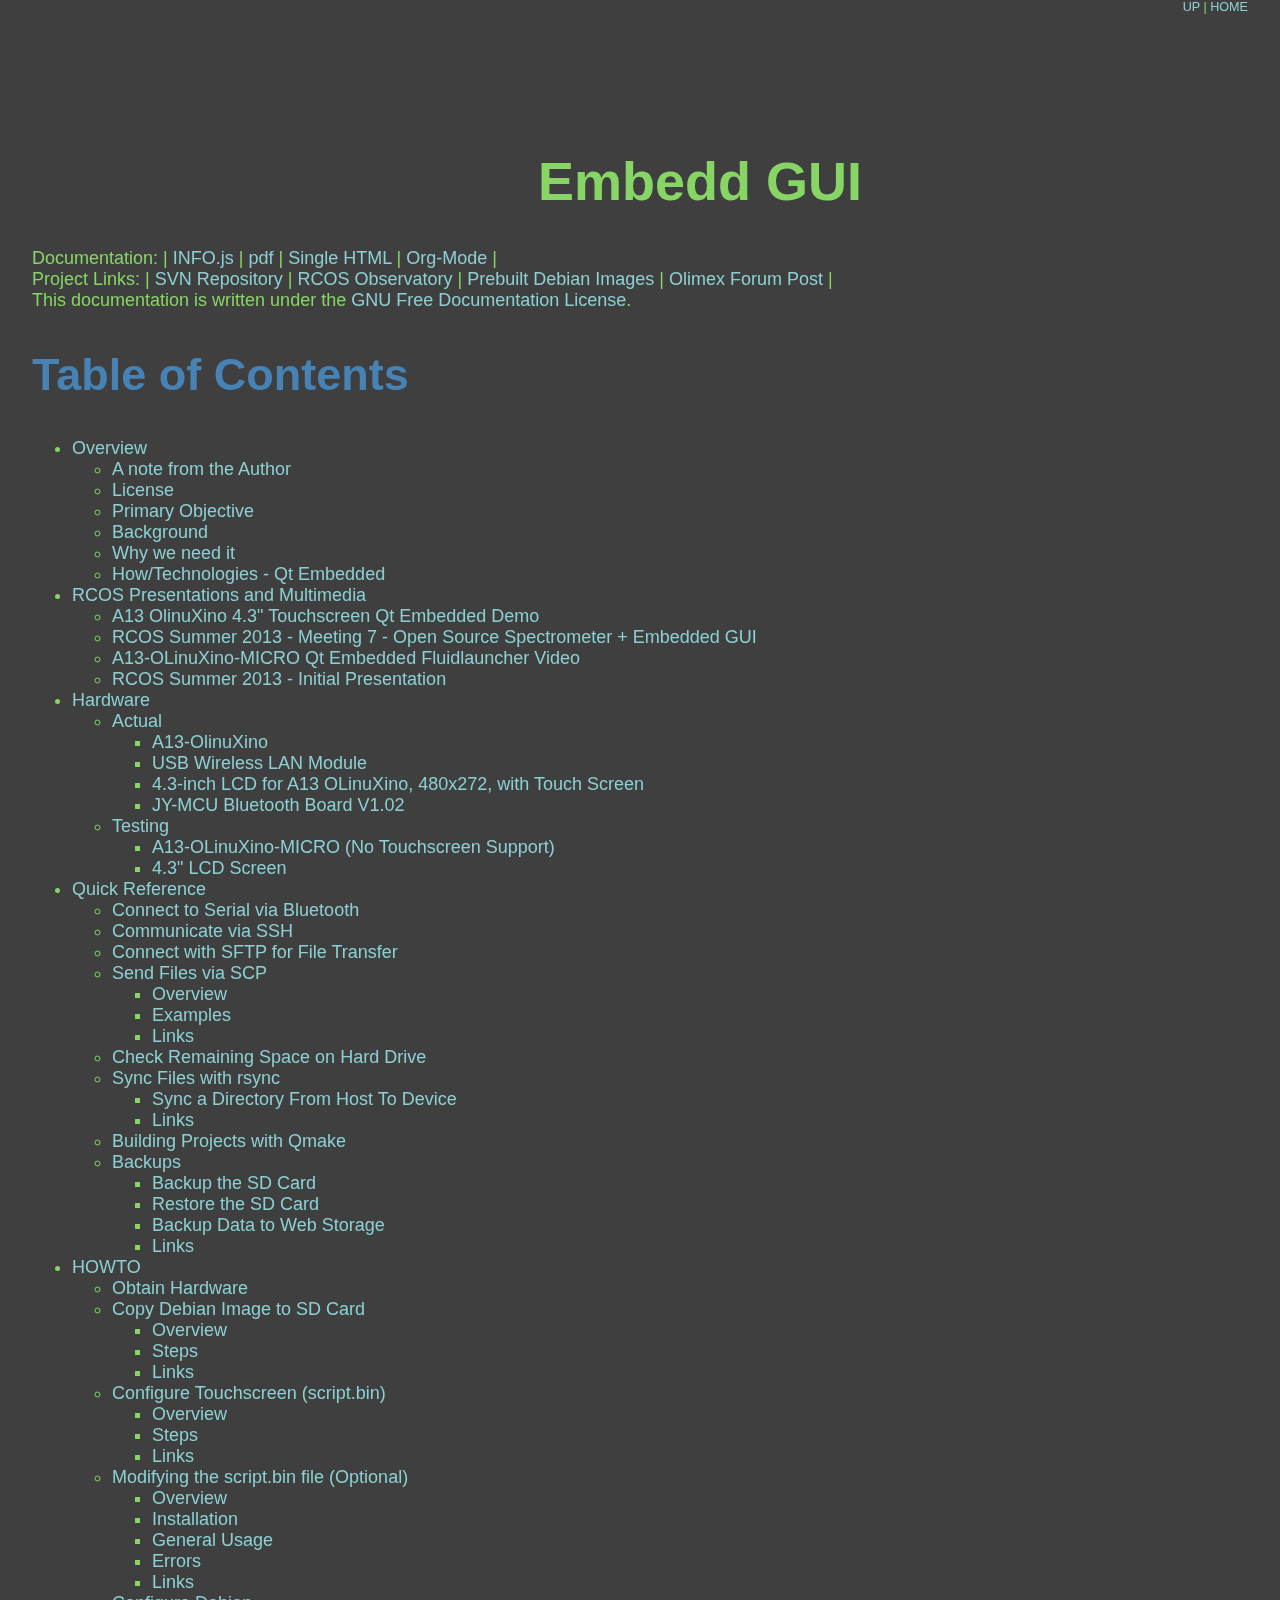
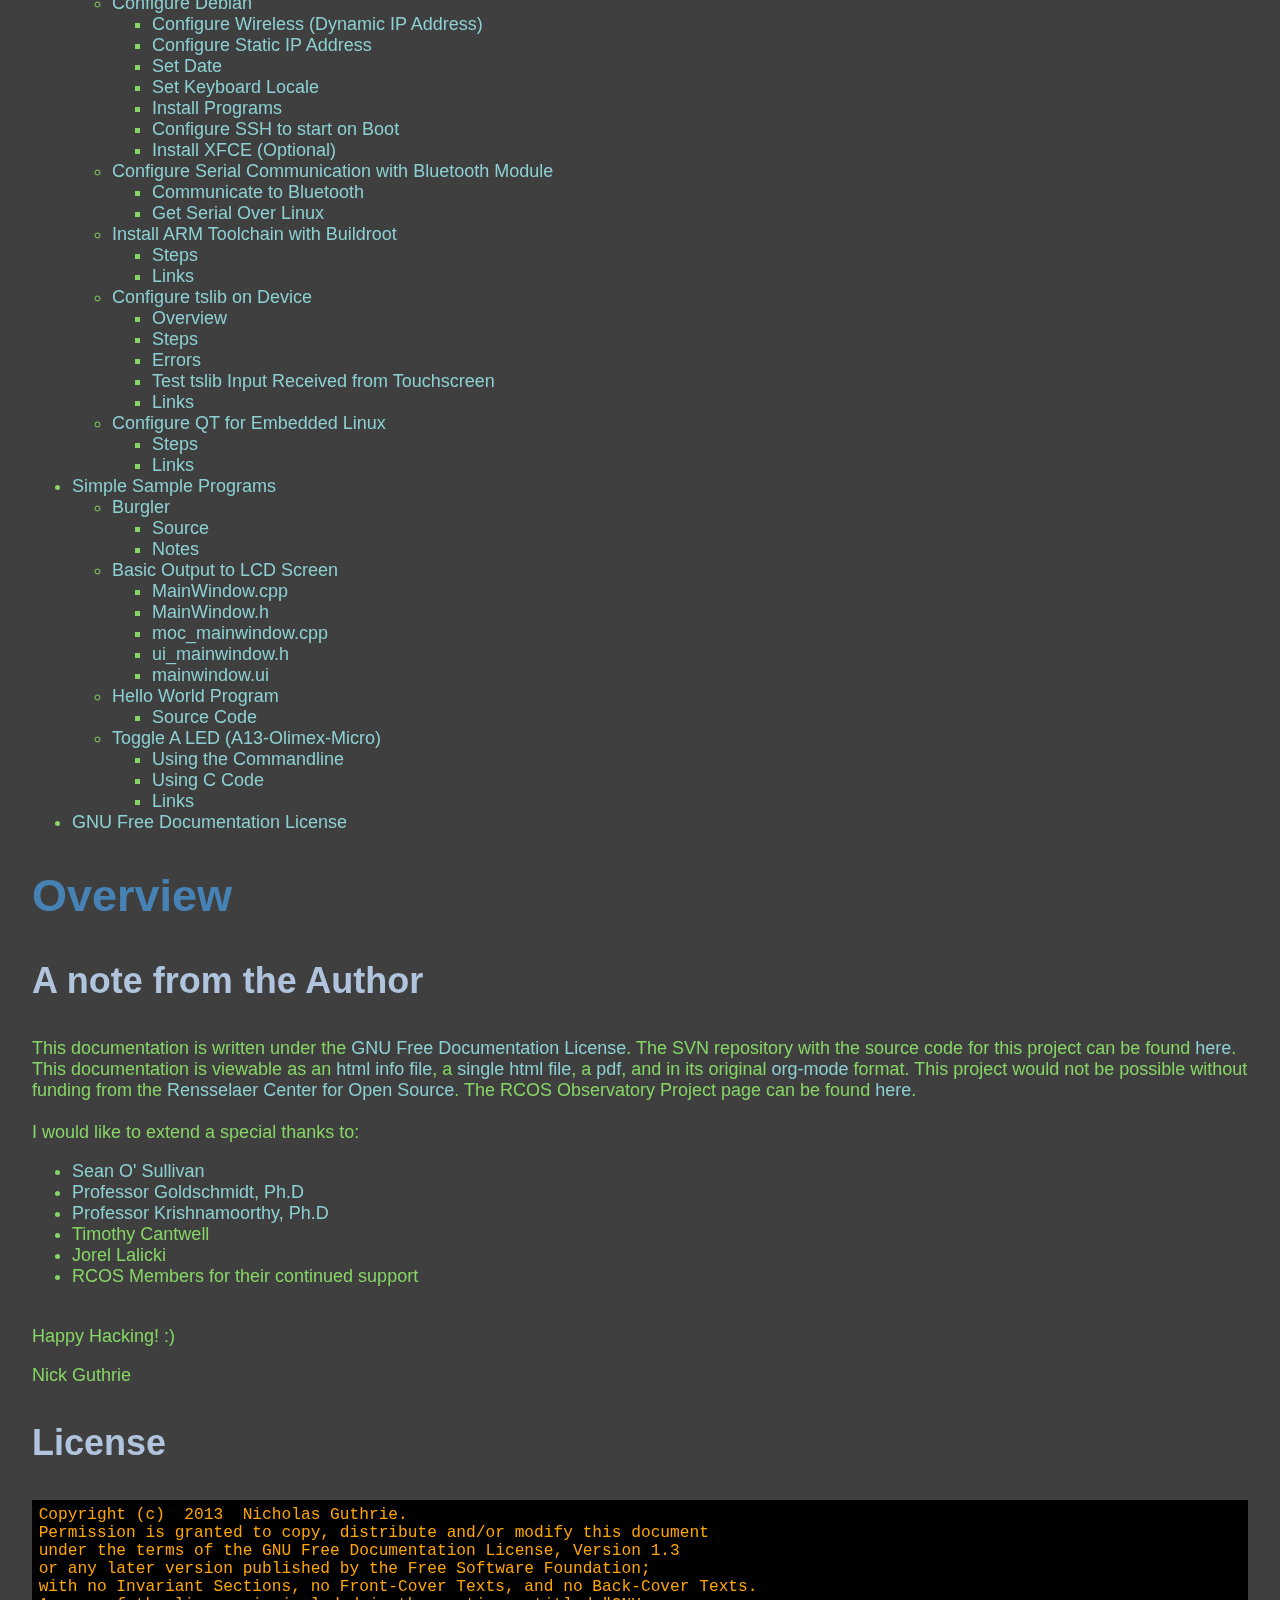
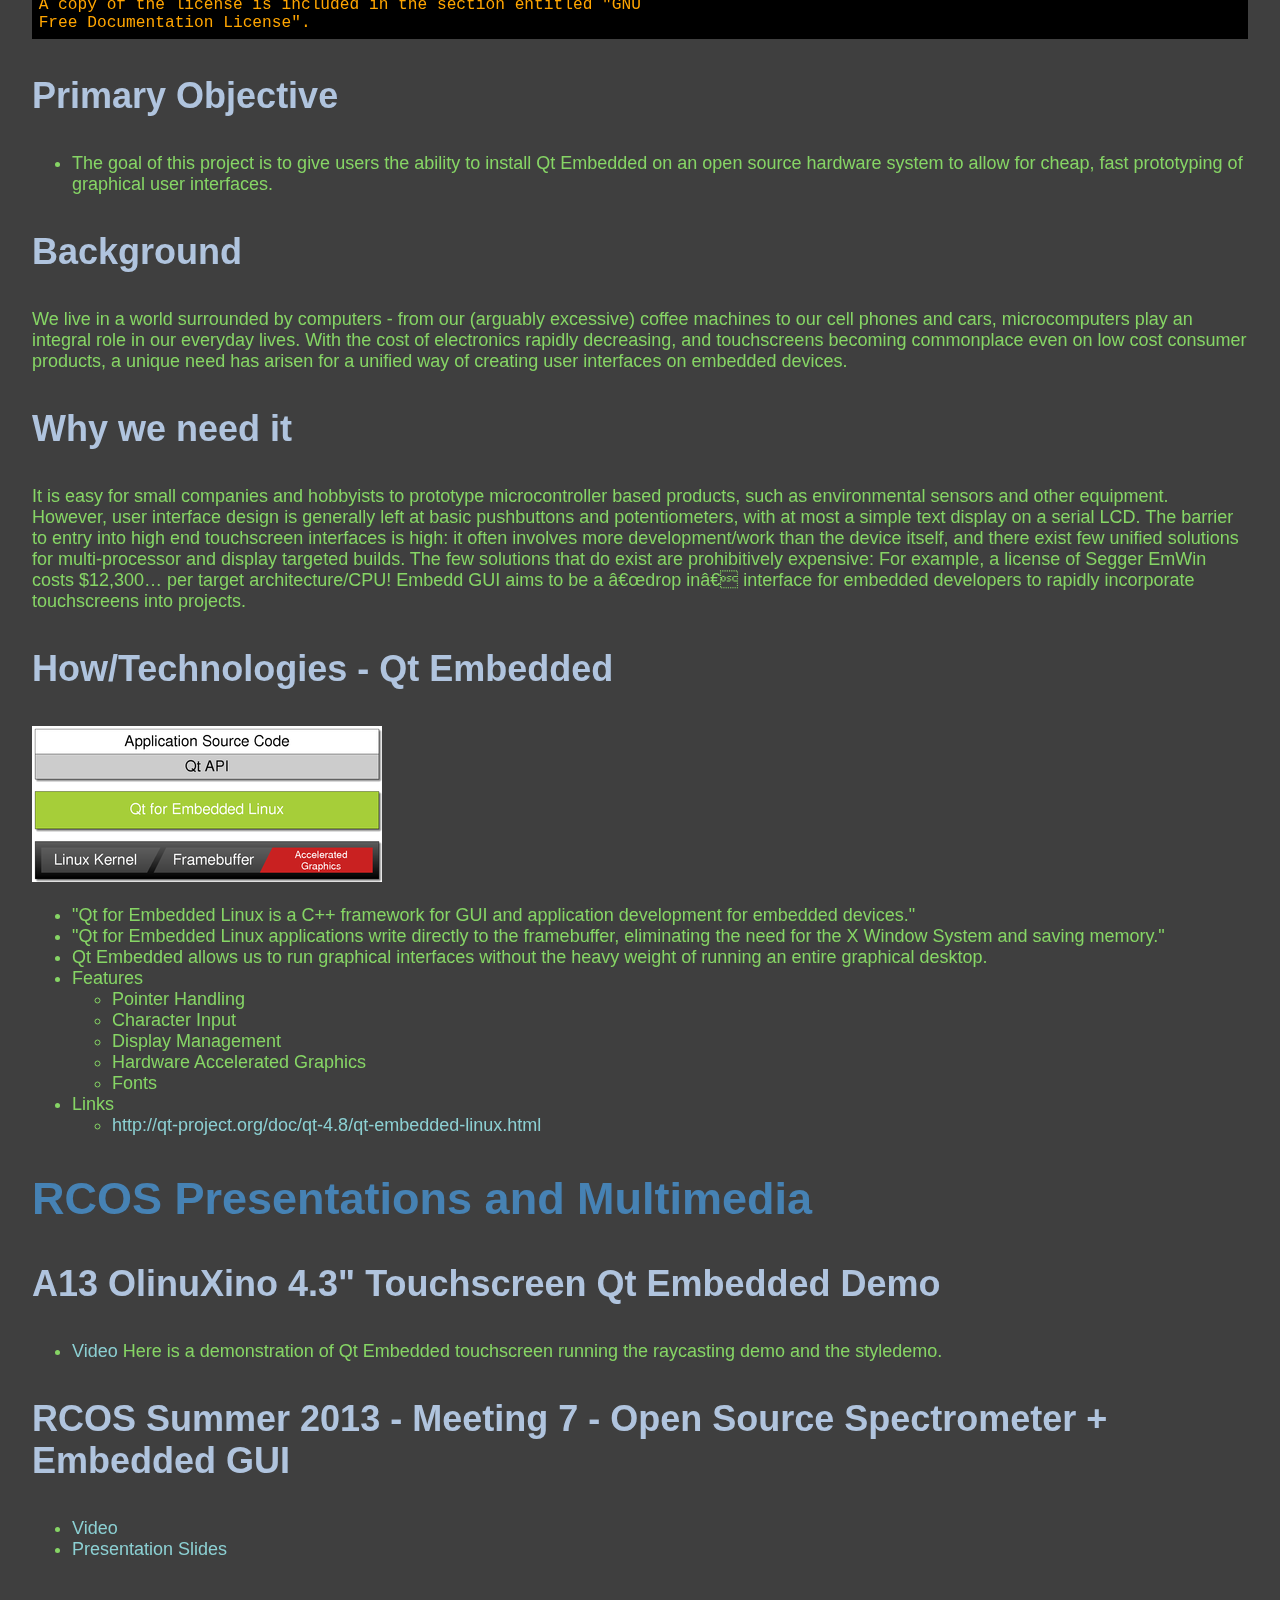
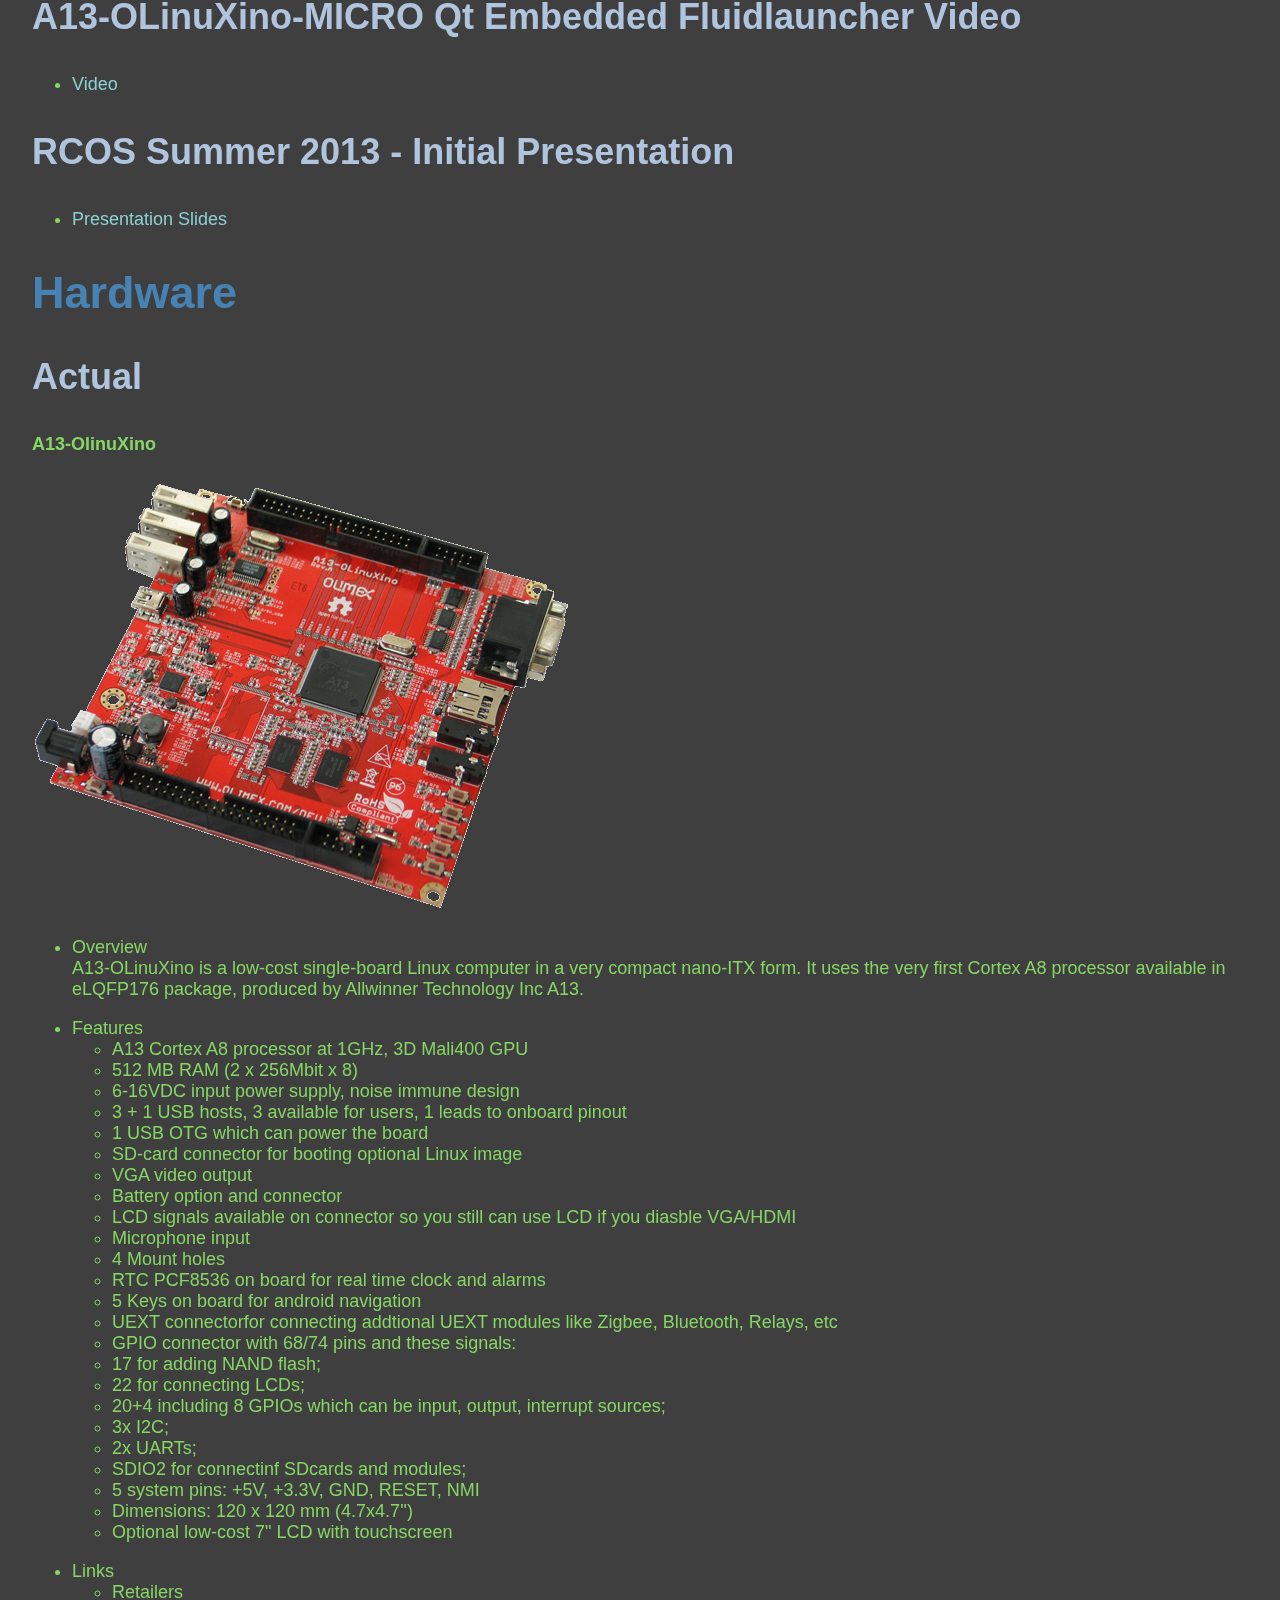
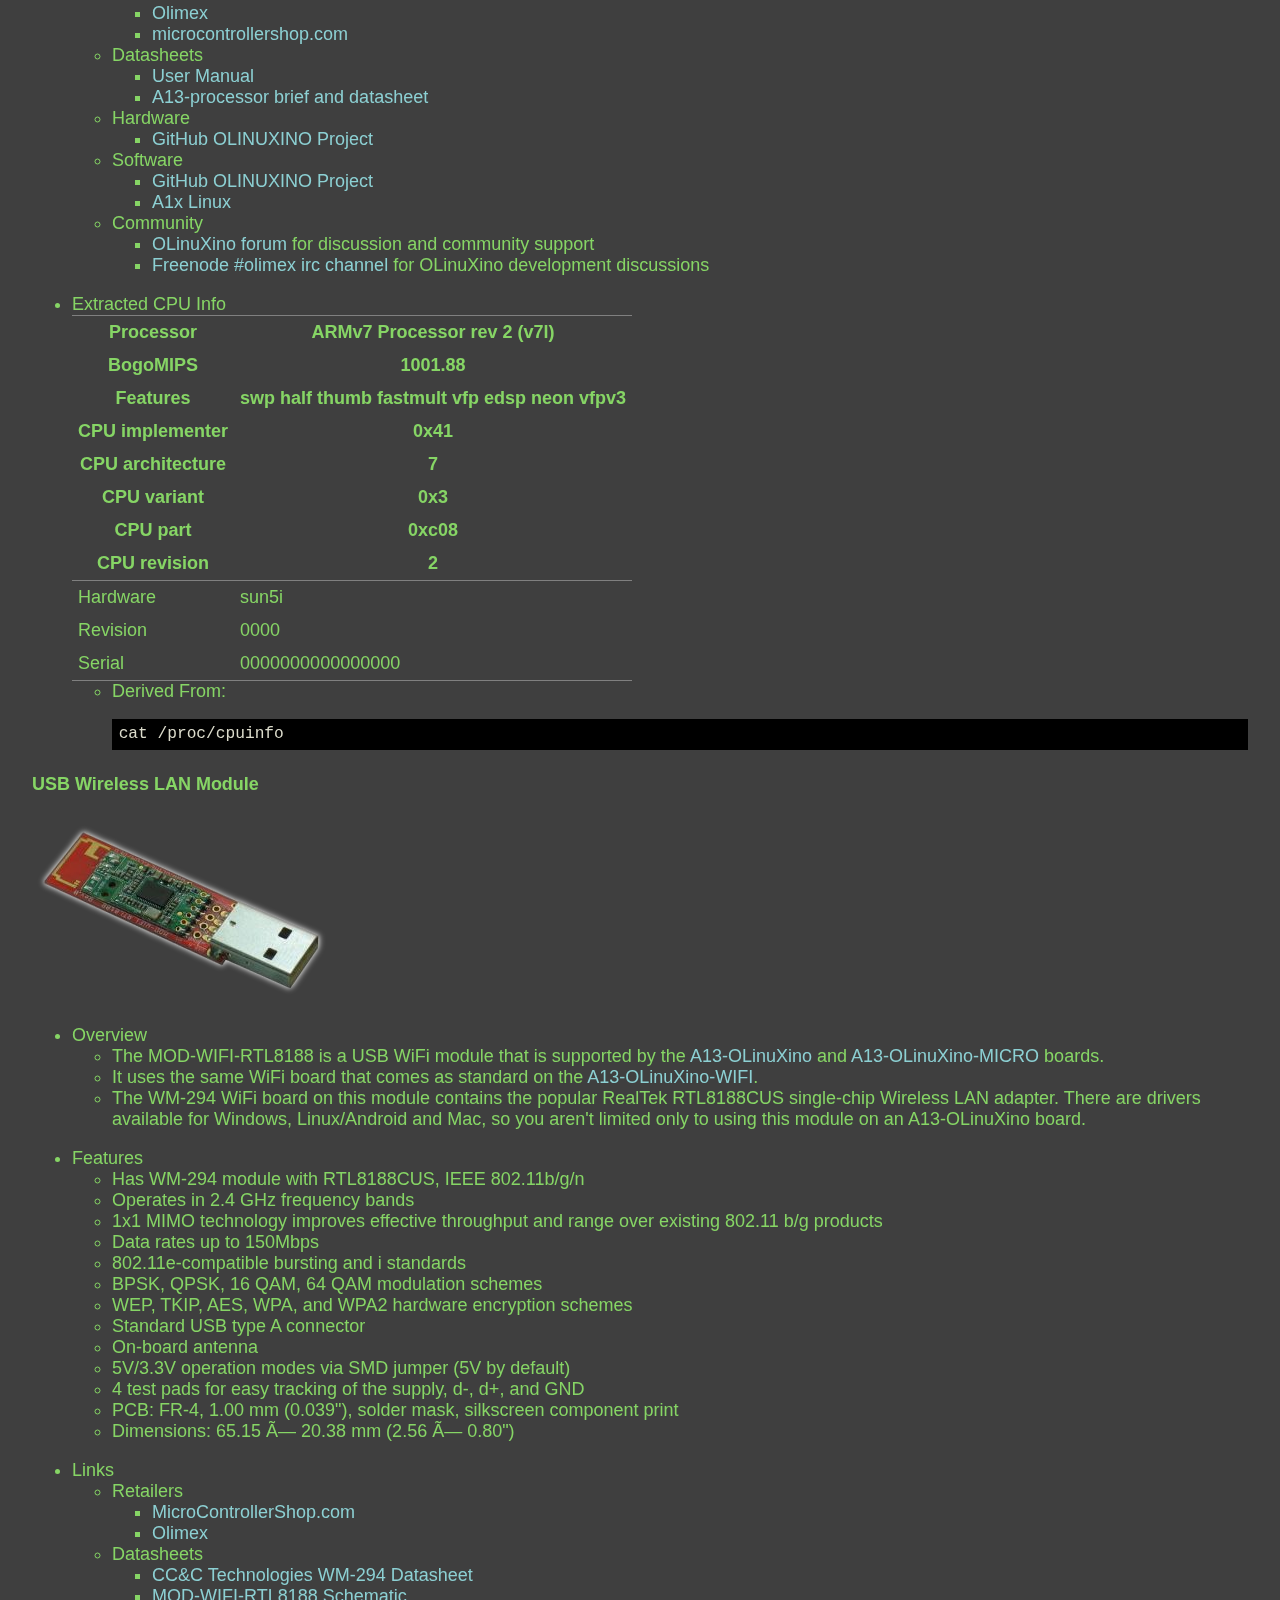
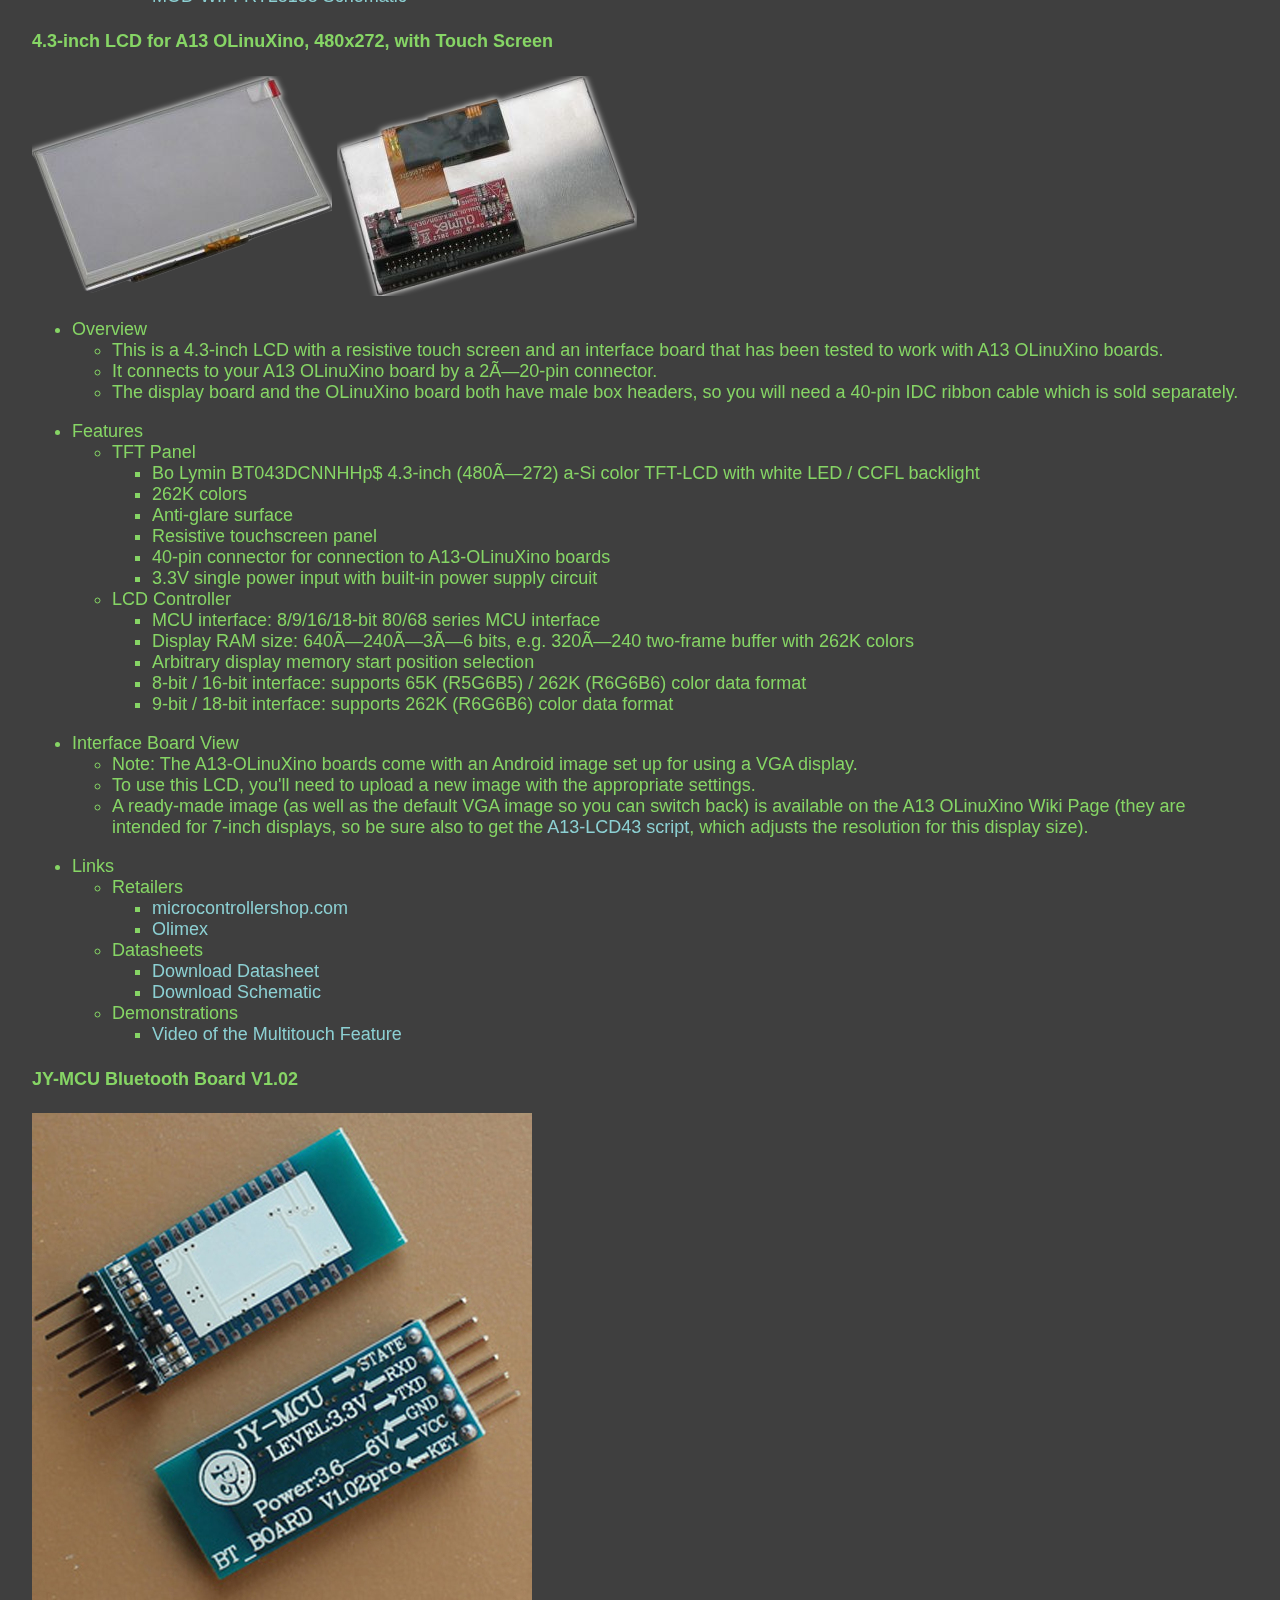
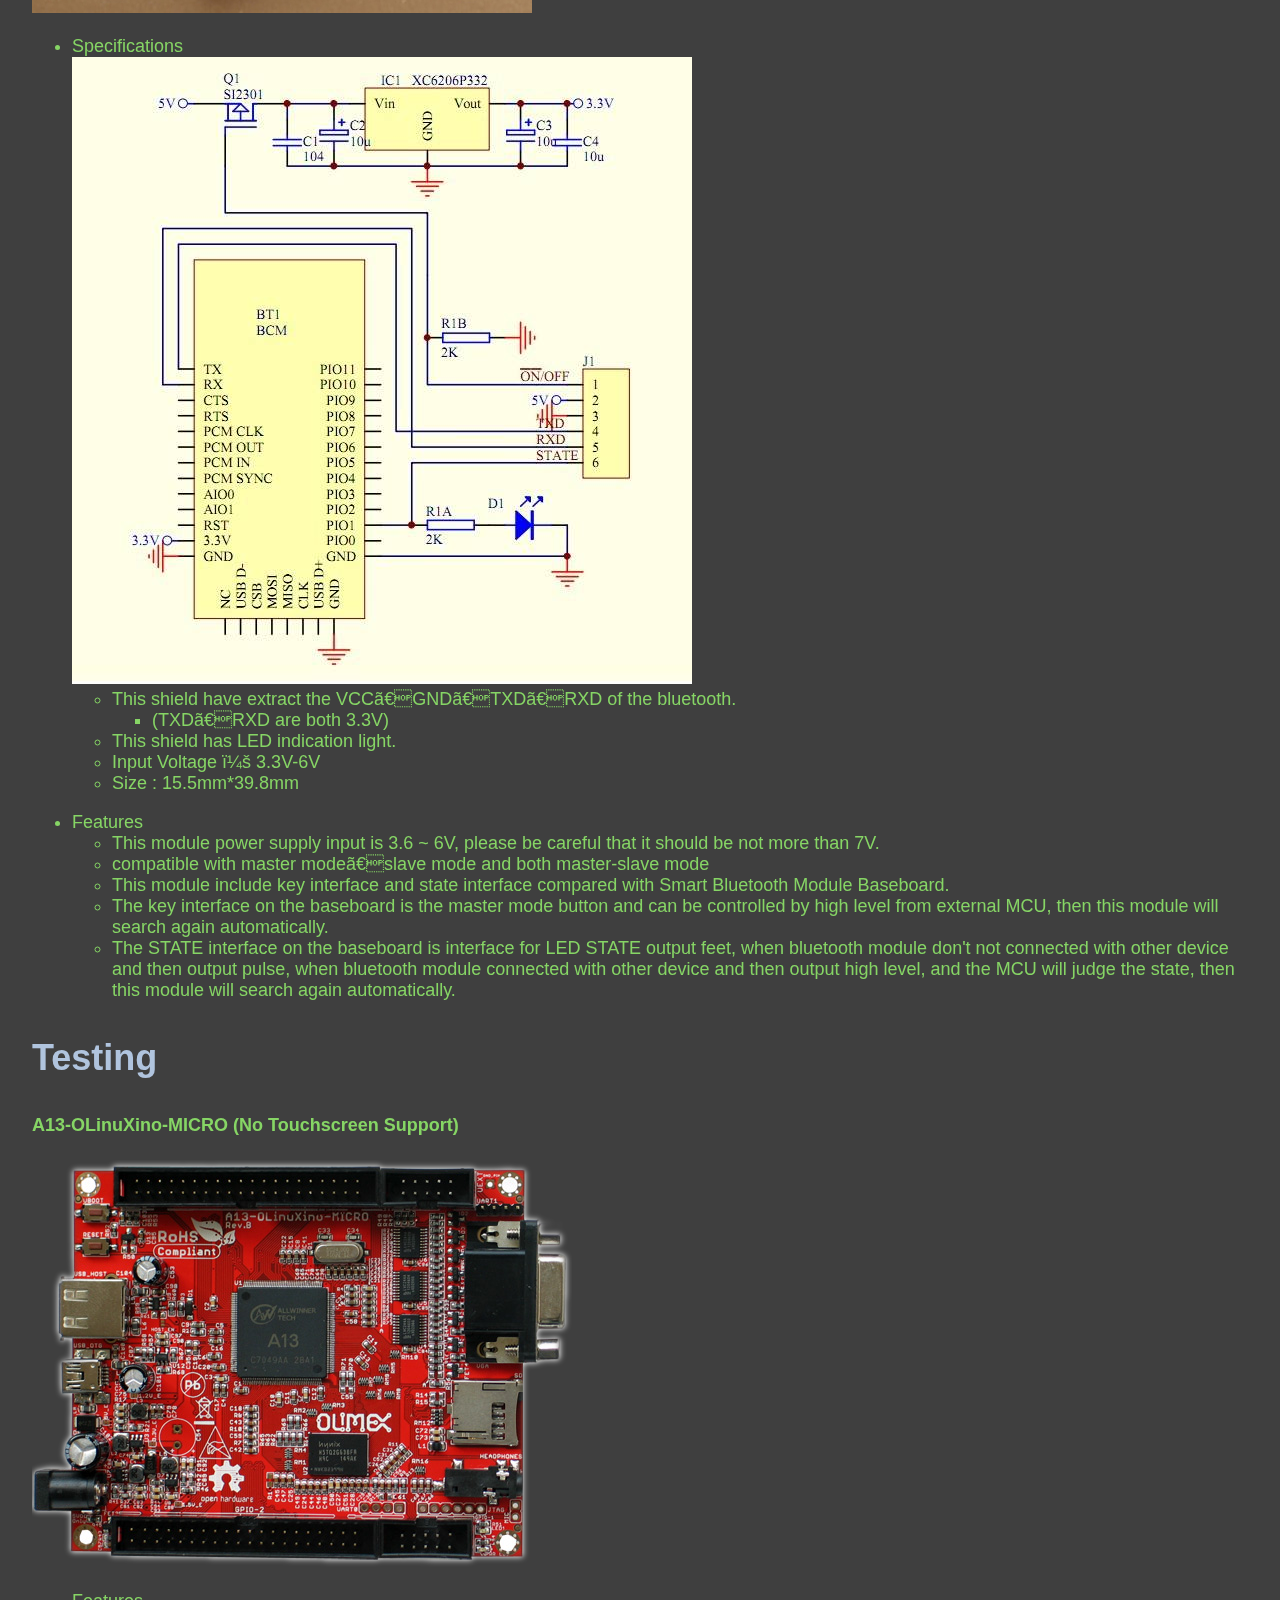
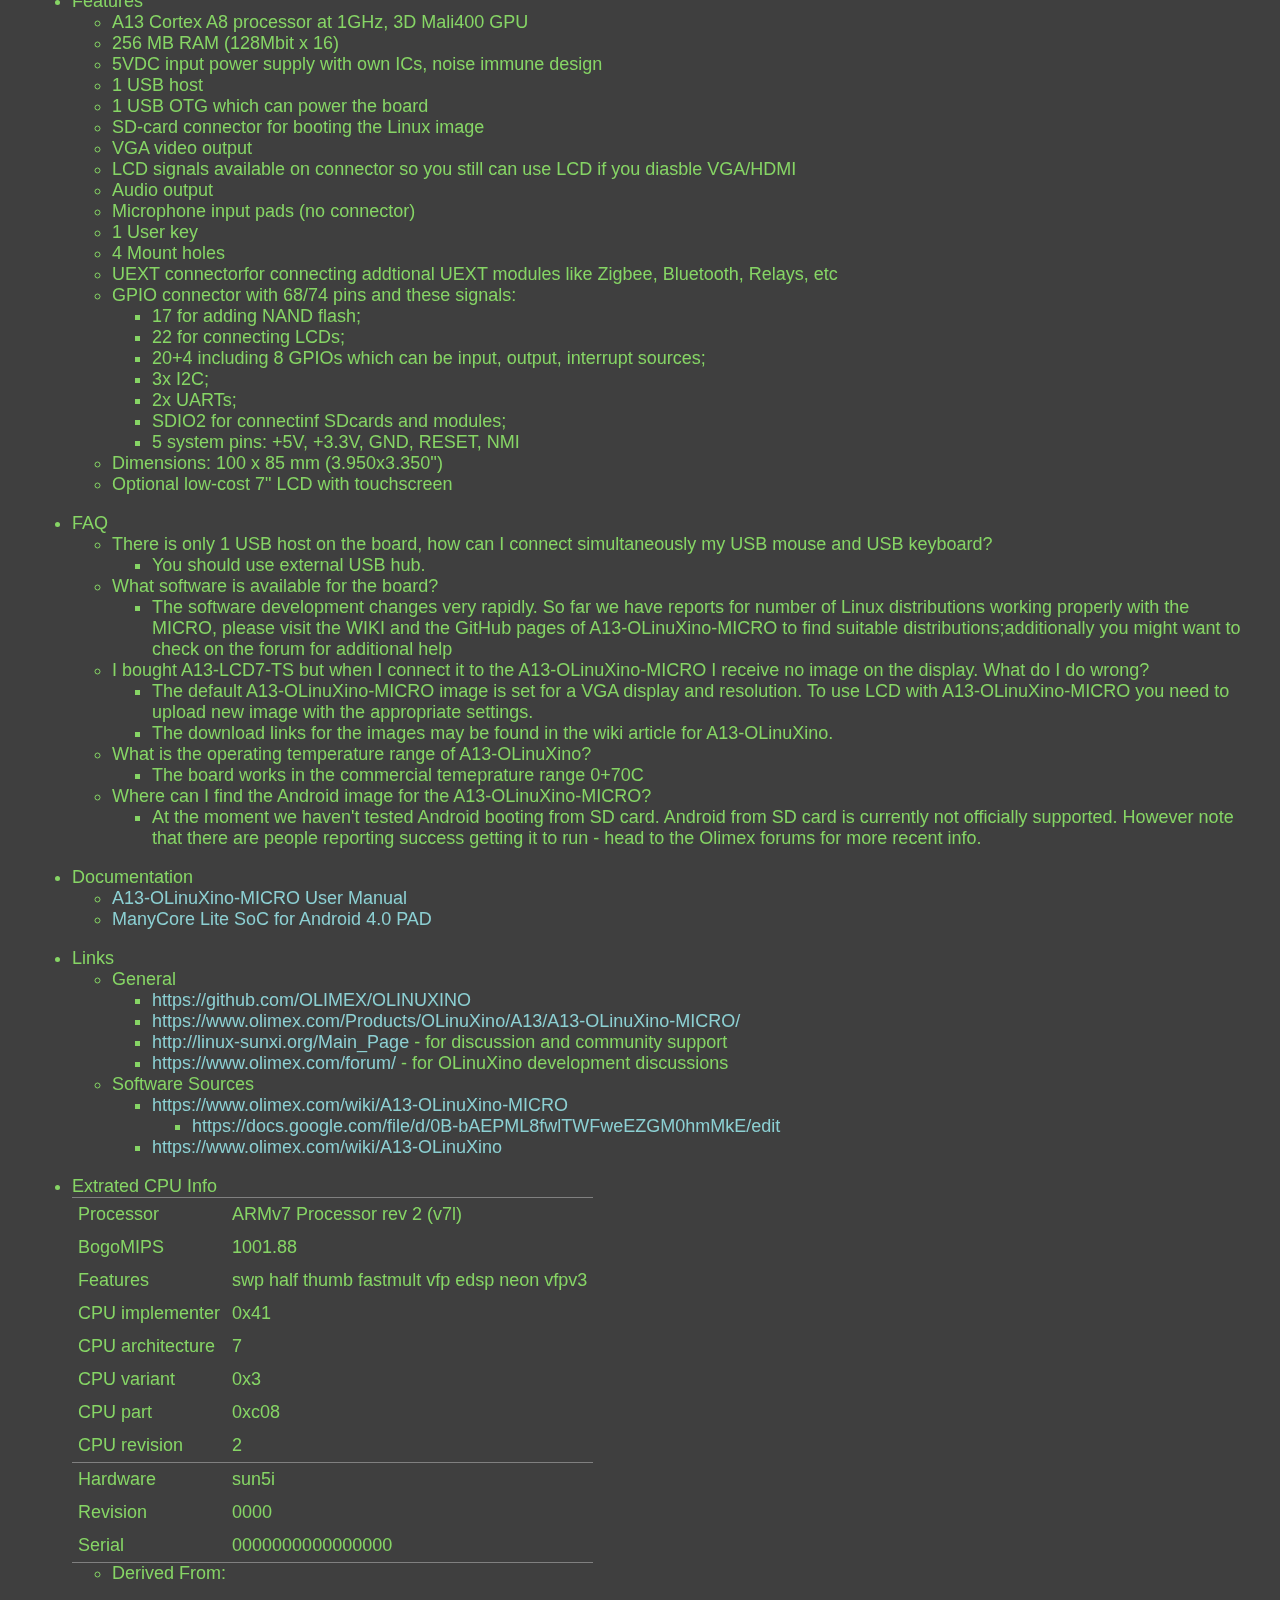
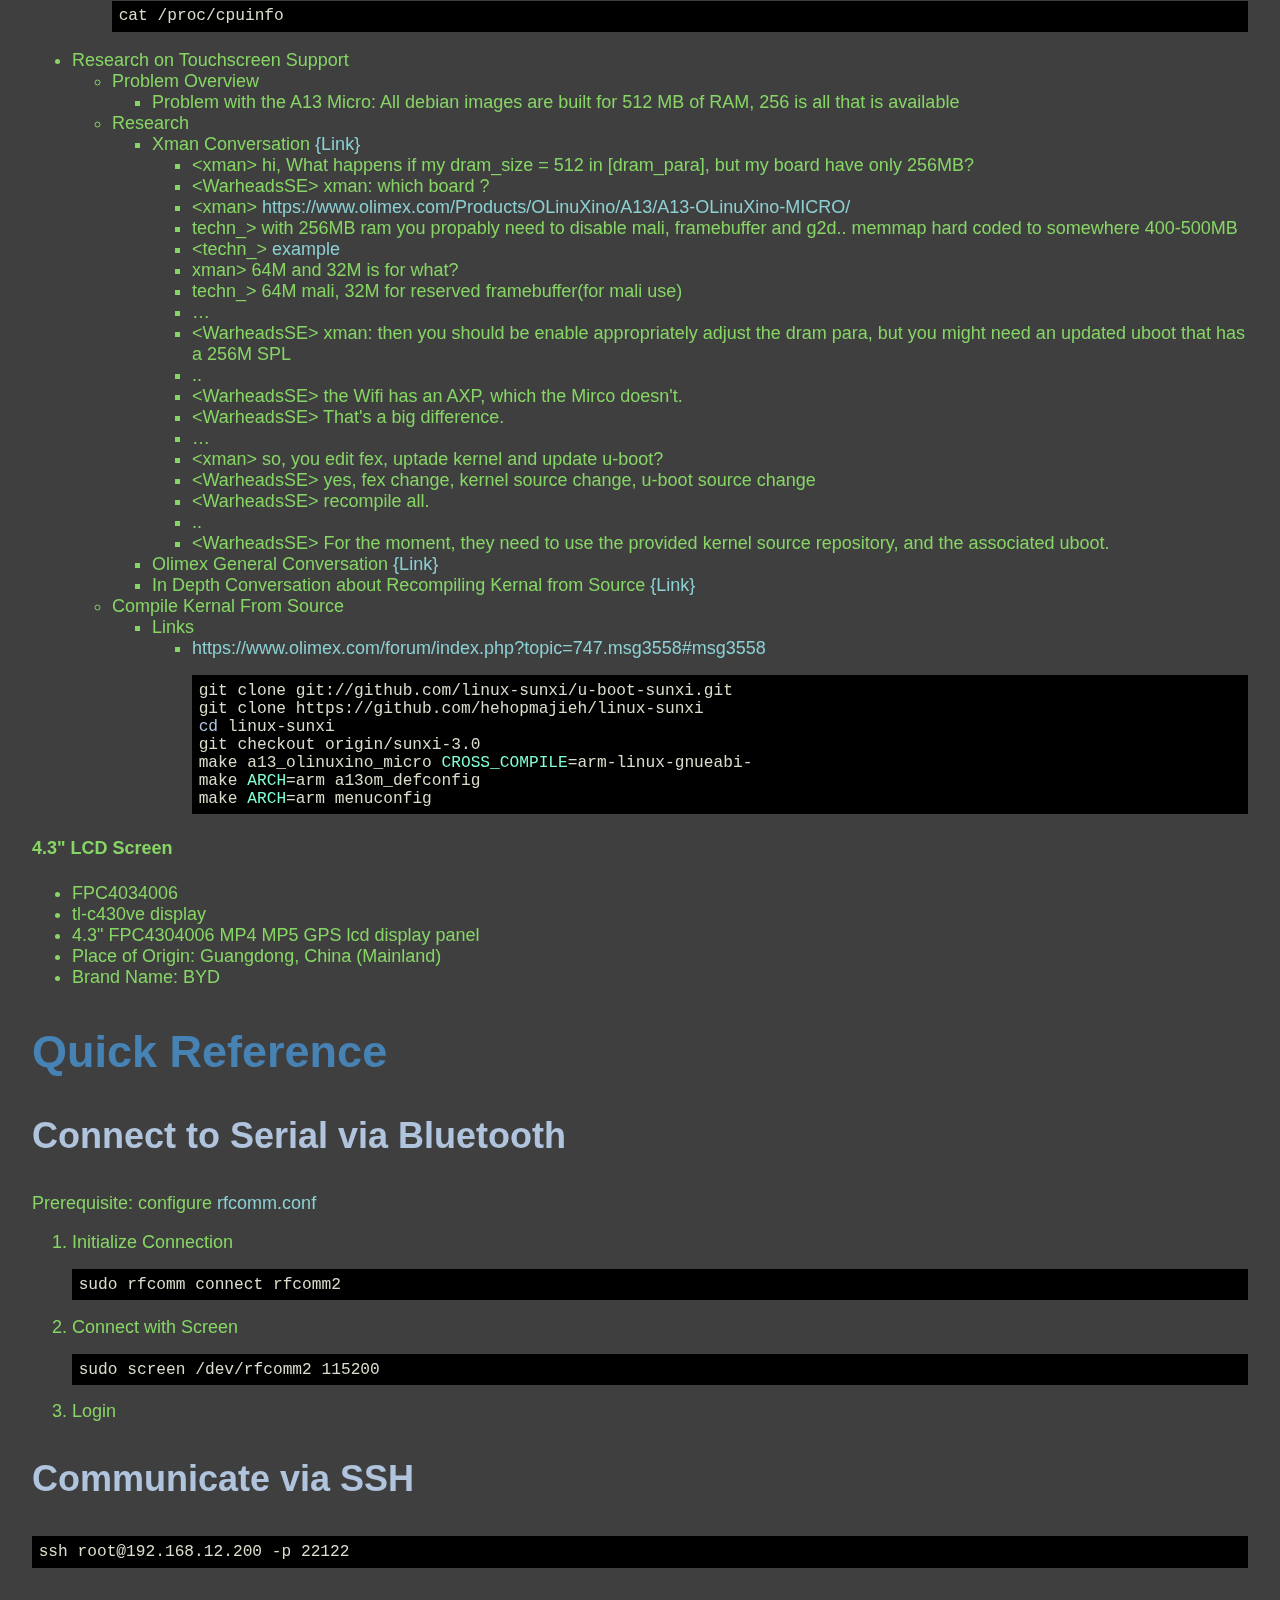
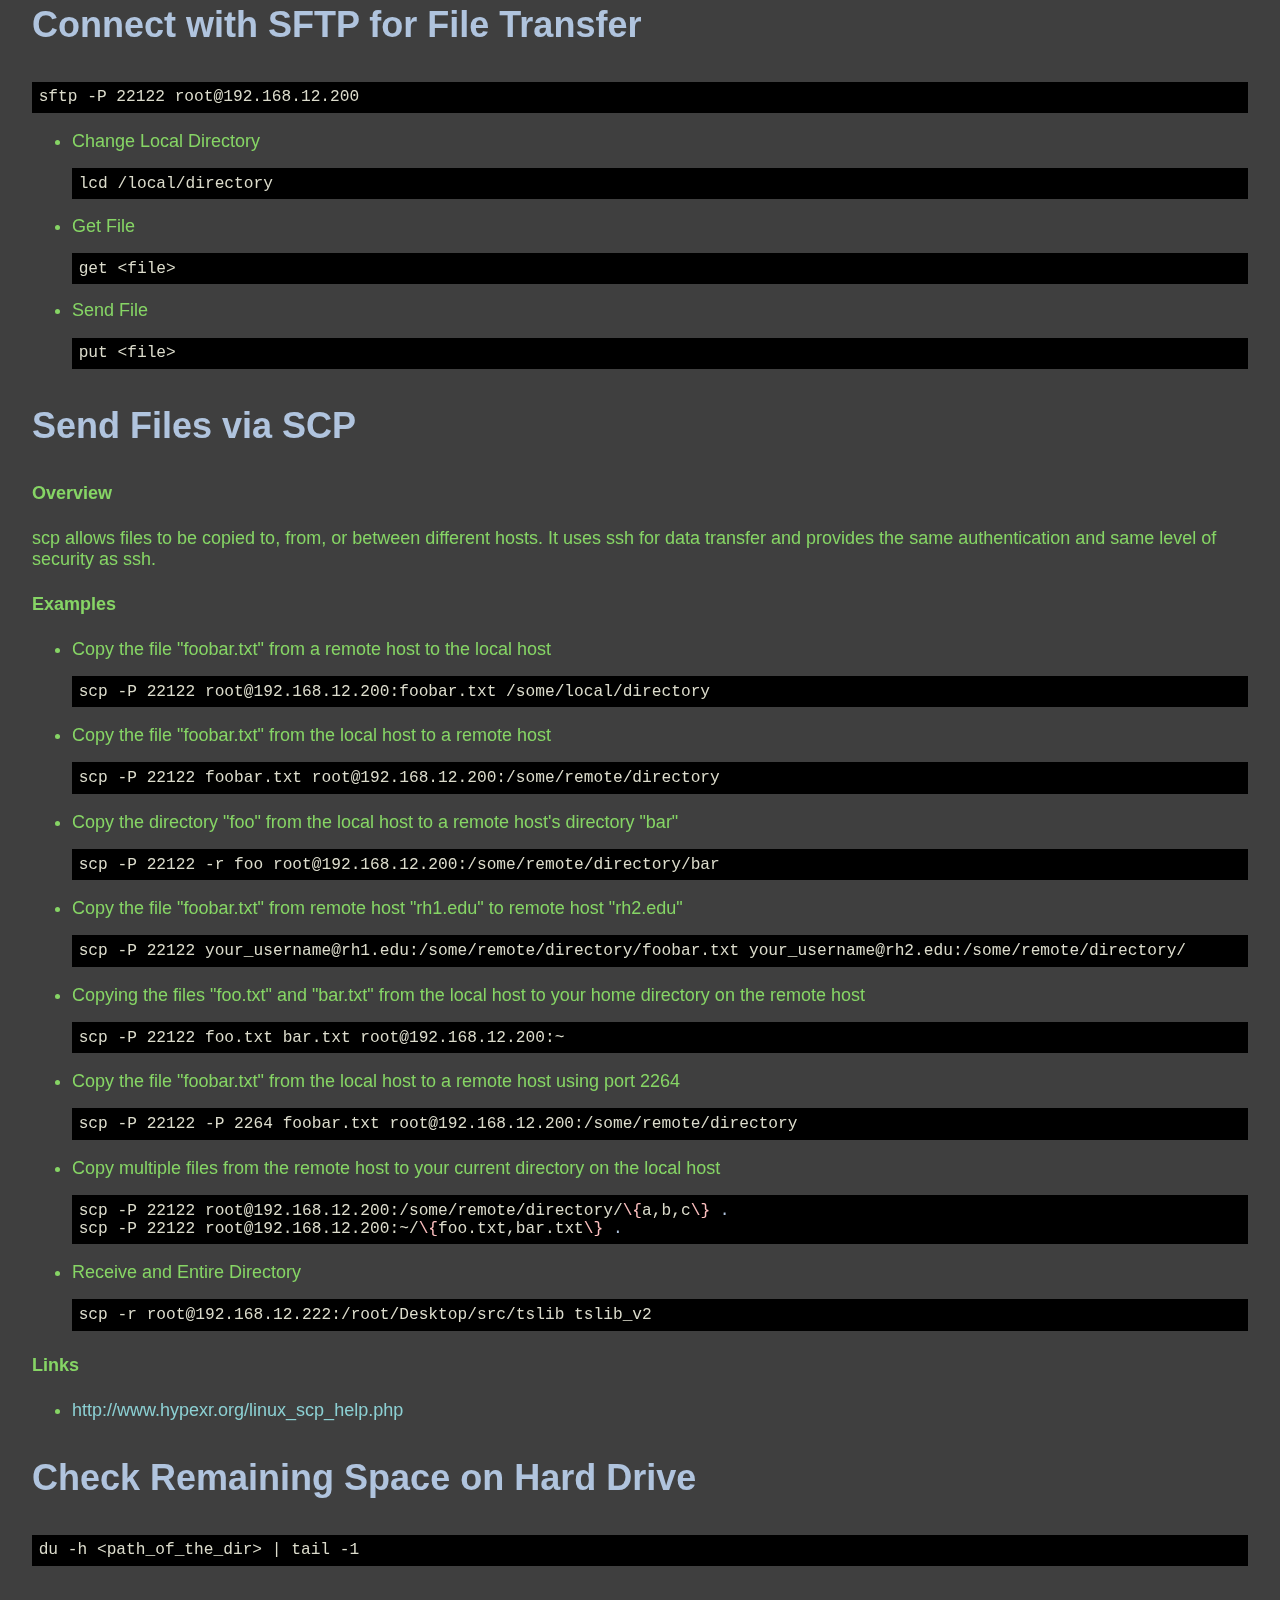
==== commit 36076f6f: "Working on sample code for the touchscreen device." ====
--- a/trunk/doc/index.html
+++ b/trunk/doc/index.html
@@ -194,15 +194,5435 @@
 <div id="content">
 <h1 class="title">Embedd GUI</h1>
 
-<p>View documentation as: | <a href="./index.html">INFO.js</a> | <a href="./index.pdf">pdf</a> | <a href="./full.html">Single HTML</a> | <a href="http://nickguthrie.com/embedd_gui/doc/index.org">Org-Mode</a> | . 
-This documentation is written under the <a href="#GNU-Free-Documentation-License">GNU Free Documentation License</a>. <br/>
-Project Links: | <a href="http://code.google.com/p/embedd-gui/">SVN Repository</a> | <a href="http://rcos.rpi.edu/projects/embedd-gui/">RCOS Observatory</a> | <a href="http://nickguthrie.com/embedd_gui/bin/A13-OlinuXino/">Prebuilt Debian Images</a> | <a href="https://www.olimex.com/forum/index.php?topic=1595.0">Olimex Forum Post</a> | <br/>
+<p>Documentation: | <a href="./index.html">INFO.js</a> | <a href="./index.pdf">pdf</a> | <a href="./full.html">Single HTML</a> | <a href="http://nickguthrie.com/embedd_gui/doc/index.org">Org-Mode</a> | <br/>
+Project Links:   | <a href="http://code.google.com/p/embedd-gui/">SVN Repository</a> | <a href="http://rcos.rpi.edu/projects/embedd-gui/">RCOS Observatory</a> | <a href="http://nickguthrie.com/embedd_gui/bin/A13-OlinuXino/">Prebuilt Debian Images</a> | <a href="https://www.olimex.com/forum/index.php?topic=1595.0">Olimex Forum Post</a> | <br/>
+This documentation is written under the <a href="#sec-7">GNU Free Documentation License</a>. <br/>
 </p>
 
-
+<div id="table-of-contents">
+<h2>Table of Contents</h2>
+<div id="text-table-of-contents">
+<ul>
+<li><a href="#sec-1">Overview</a>
+<ul>
+<li><a href="#sec-1-1">A note from the Author</a></li>
+<li><a href="#sec-1-2">License</a></li>
+<li><a href="#sec-1-3">Primary Objective</a></li>
+<li><a href="#sec-1-4">Background</a></li>
+<li><a href="#sec-1-5">Why we need it</a></li>
+<li><a href="#sec-1-6">How/Technologies - Qt Embedded</a></li>
+</ul>
+</li>
+<li><a href="#sec-2">RCOS Presentations and Multimedia</a>
+<ul>
+<li><a href="#sec-2-1">A13 OlinuXino 4.3" Touchscreen Qt Embedded Demo</a></li>
+<li><a href="#sec-2-2">RCOS Summer 2013 - Meeting 7 - Open Source Spectrometer + Embedded GUI</a></li>
+<li><a href="#sec-2-3">A13-OLinuXino-MICRO Qt Embedded Fluidlauncher Video</a></li>
+<li><a href="#sec-2-4">RCOS Summer 2013 - Initial Presentation</a></li>
+</ul>
+</li>
+<li><a href="#sec-3">Hardware</a>
+<ul>
+<li><a href="#sec-3-1">Actual</a>
+<ul>
+<li><a href="#sec-3-1-1">A13-OlinuXino</a></li>
+<li><a href="#sec-3-1-2">USB Wireless LAN Module</a></li>
+<li><a href="#sec-3-1-3">4.3-inch LCD for A13 OLinuXino, 480x272, with Touch Screen</a></li>
+<li><a href="#sec-3-1-4">JY-MCU Bluetooth Board V1.02</a></li>
+</ul>
+</li>
+<li><a href="#sec-3-2">Testing</a>
+<ul>
+<li><a href="#sec-3-2-1">A13-OLinuXino-MICRO (No Touchscreen Support)</a></li>
+<li><a href="#sec-3-2-2">4.3" LCD Screen</a></li>
+</ul></li>
+</ul>
+</li>
+<li><a href="#sec-4">Quick Reference</a>
+<ul>
+<li><a href="#sec-4-1">Connect to Serial via Bluetooth</a></li>
+<li><a href="#sec-4-2">Communicate via SSH</a></li>
+<li><a href="#sec-4-3">Connect with SFTP for File Transfer</a></li>
+<li><a href="#sec-4-4">Send Files via SCP</a>
+<ul>
+<li><a href="#sec-4-4-1">Overview</a></li>
+<li><a href="#sec-4-4-2">Examples</a></li>
+<li><a href="#sec-4-4-3">Links</a></li>
+</ul>
+</li>
+<li><a href="#sec-4-5">Check Remaining Space on Hard Drive</a></li>
+<li><a href="#sec-4-6">Sync Files with rsync</a>
+<ul>
+<li><a href="#sec-4-6-1">Sync a Directory From Host To Device</a></li>
+<li><a href="#sec-4-6-2">Links</a></li>
+</ul>
+</li>
+<li><a href="#sec-4-7">Building Projects with Qmake</a></li>
+<li><a href="#sec-4-8">Backups</a>
+<ul>
+<li><a href="#sec-4-8-1">Backup the SD Card</a></li>
+<li><a href="#sec-4-8-2">Restore the SD Card</a></li>
+<li><a href="#sec-4-8-3">Backup Data to Web Storage</a></li>
+<li><a href="#sec-4-8-4">Links</a></li>
+</ul></li>
+</ul>
+</li>
+<li><a href="#sec-5">HOWTO</a>
+<ul>
+<li><a href="#sec-5-1">Obtain Hardware</a></li>
+<li><a href="#sec-5-2">Copy Debian Image to SD Card</a>
+<ul>
+<li><a href="#sec-5-2-1">Overview</a></li>
+<li><a href="#sec-5-2-2">Steps</a></li>
+<li><a href="#sec-5-2-3">Links</a></li>
+</ul>
+</li>
+<li><a href="#sec-5-3">Configure Touchscreen (script.bin)</a>
+<ul>
+<li><a href="#sec-5-3-1">Overview</a></li>
+<li><a href="#sec-5-3-2">Steps</a></li>
+<li><a href="#sec-5-3-3">Links</a></li>
+</ul>
+</li>
+<li><a href="#sec-5-4">Modifying the script.bin file (Optional)</a>
+<ul>
+<li><a href="#sec-5-4-1">Overview</a></li>
+<li><a href="#sec-5-4-2">Installation</a></li>
+<li><a href="#sec-5-4-3">General Usage</a></li>
+<li><a href="#sec-5-4-4">Errors</a></li>
+<li><a href="#sec-5-4-5">Links</a></li>
+</ul>
+</li>
+<li><a href="#sec-5-5">Configure Debian</a>
+<ul>
+<li><a href="#sec-5-5-1">Configure Wireless (Dynamic IP Address)</a></li>
+<li><a href="#sec-5-5-2">Configure Static IP Address</a></li>
+<li><a href="#sec-5-5-3">Set Date</a></li>
+<li><a href="#sec-5-5-4">Set Keyboard Locale</a></li>
+<li><a href="#sec-5-5-5">Install Programs</a></li>
+<li><a href="#sec-5-5-6">Configure SSH to start on Boot</a></li>
+<li><a href="#sec-5-5-7">Install XFCE (Optional)</a></li>
+</ul>
+</li>
+<li><a href="#sec-5-6">Configure Serial Communication with Bluetooth Module</a>
+<ul>
+<li><a href="#sec-5-6-1">Communicate to Bluetooth</a></li>
+<li><a href="#sec-5-6-2">Get Serial Over Linux</a></li>
+</ul>
+</li>
+<li><a href="#sec-5-7">Install ARM Toolchain with Buildroot</a>
+<ul>
+<li><a href="#sec-5-7-1">Steps</a></li>
+<li><a href="#sec-5-7-2">Links</a></li>
+</ul>
+</li>
+<li><a href="#sec-5-8">Configure tslib on Device</a>
+<ul>
+<li><a href="#sec-5-8-1">Overview</a></li>
+<li><a href="#sec-5-8-2">Steps</a></li>
+<li><a href="#sec-5-8-3">Errors</a></li>
+<li><a href="#sec-5-8-4">Test tslib Input Received from Touchscreen</a></li>
+<li><a href="#sec-5-8-5">Links</a></li>
+</ul>
+</li>
+<li><a href="#sec-5-9">Configure QT for Embedded Linux</a>
+<ul>
+<li><a href="#sec-5-9-1">Steps</a></li>
+<li><a href="#sec-5-9-2">Links</a></li>
+</ul></li>
+</ul>
+</li>
+<li><a href="#sec-6">Simple Sample Programs</a>
+<ul>
+<li><a href="#sec-6-1">Burgler</a>
+<ul>
+<li><a href="#sec-6-1-1">Source</a></li>
+<li><a href="#sec-6-1-2">Notes</a></li>
+</ul>
+</li>
+<li><a href="#sec-6-2">Basic Output to LCD Screen</a>
+<ul>
+<li><a href="#sec-6-2-1">MainWindow.cpp</a></li>
+<li><a href="#sec-6-2-2">MainWindow.h</a></li>
+<li><a href="#sec-6-2-3">moc_mainwindow.cpp</a></li>
+<li><a href="#sec-6-2-4">ui_mainwindow.h</a></li>
+<li><a href="#sec-6-2-5">mainwindow.ui</a></li>
+</ul>
+</li>
+<li><a href="#sec-6-3">Hello World Program</a>
+<ul>
+<li><a href="#sec-6-3-1">Source Code</a></li>
+</ul>
+</li>
+<li><a href="#sec-6-4">Toggle A LED (A13-Olimex-Micro)</a>
+<ul>
+<li><a href="#sec-6-4-1">Using the Commandline</a></li>
+<li><a href="#sec-6-4-2">Using C Code</a></li>
+<li><a href="#sec-6-4-3">Links</a></li>
+</ul></li>
+</ul>
+</li>
+<li><a href="#sec-7">GNU Free Documentation License</a></li>
+</ul>
+</div>
+</div>
+
+<div id="outline-container-1" class="outline-2">
+<h2 id="sec-1">Overview</h2>
+<div class="outline-text-2" id="text-1">
+
+
+</div>
+
+<div id="outline-container-1-1" class="outline-3">
+<h3 id="sec-1-1">A note from the Author</h3>
+<div class="outline-text-3" id="text-1-1">
+
+<p>This documentation is written under the <a href="#sec-7">GNU Free Documentation License</a>. The SVN repository with the source code for this project can be found <a href="http://code.google.com/p/embedd-gui/">here</a>. This documentation is viewable as an <a href="./index.html">html info file</a>, a <a href="./full.html">single html file</a>, a <a href="./index.pdf">pdf</a>, and in its original <a href="http://nickguthrie.com/embedd_gui/doc/index.org">org-mode</a> format. This project would not be possible without funding from the <a href="http://rcos.rpi.edu/">Rensselaer Center for Open Source</a>.  The RCOS Observatory Project page can be found <a href="http://rcos.rpi.edu/projects/embedd-gui/">here</a>. <br/>
+<br/>
+I would like to extend a special thanks to:
+</p><ul>
+<li><a href="http://rcos.rpi.edu/donor/">Sean O' Sullivan</a>
+</li>
+<li><a href="http://www.cs.rpi.edu/~goldsd/index.php">Professor Goldschmidt, Ph.D</a>
+</li>
+<li><a href="http://www.cs.rpi.edu/~moorthy/">Professor Krishnamoorthy, Ph.D</a>
+</li>
+<li>Timothy Cantwell
+</li>
+<li>Jorel Lalicki
+</li>
+<li>RCOS Members for their continued support
+</li>
+</ul>
+
+<p><br/>
+Happy Hacking! :) <br/>
+</p>
 <p>
-CANNOT INCLUDE FILE ./notes.org
+Nick Guthrie <br/>
+</p>
+</div>
+
+</div>
+
+<div id="outline-container-1-2" class="outline-3">
+<h3 id="sec-1-2">License</h3>
+<div class="outline-text-3" id="text-1-2">
+
+
+
+
+<pre class="example">Copyright (c)  2013  Nicholas Guthrie.
+Permission is granted to copy, distribute and/or modify this document
+under the terms of the GNU Free Documentation License, Version 1.3
+or any later version published by the Free Software Foundation;
+with no Invariant Sections, no Front-Cover Texts, and no Back-Cover Texts.
+A copy of the license is included in the section entitled "GNU
+Free Documentation License".
+</pre>
+
+
+</div>
+
+</div>
+
+<div id="outline-container-1-3" class="outline-3">
+<h3 id="sec-1-3">Primary Objective</h3>
+<div class="outline-text-3" id="text-1-3">
+
+<ul>
+<li>The goal of this project is to give users the ability to install Qt Embedded on an open source hardware system to allow for cheap, fast prototyping of graphical user interfaces.
+</li>
+</ul>
+
+</div>
+
+</div>
+
+<div id="outline-container-1-4" class="outline-3">
+<h3 id="sec-1-4">Background</h3>
+<div class="outline-text-3" id="text-1-4">
+
+<p>We live in a world surrounded by computers - from our (arguably excessive) coffee  machines to our cell phones and cars, microcomputers play an integral role in our everyday lives. With the cost of electronics rapidly decreasing, and touchscreens becoming commonplace even on low cost consumer products, a unique need has arisen for a unified way of creating user interfaces on embedded devices.
 </p></div>
+
+</div>
+
+<div id="outline-container-1-5" class="outline-3">
+<h3 id="sec-1-5">Why we need it</h3>
+<div class="outline-text-3" id="text-1-5">
+
+<p>It is easy for small companies and hobbyists to prototype microcontroller based products, such as environmental sensors and other equipment. However, user interface design is generally left at basic pushbuttons and potentiometers, with at most a simple text display on a serial LCD. The barrier to entry into high end touchscreen interfaces is high: it often involves more development/work than the device itself, and there exist few unified solutions for multi-processor and display targeted builds. The few solutions that do exist are prohibitively expensive: For example, a license of Segger EmWin costs $12,300&hellip; per target architecture/CPU! Embedd GUI aims to be a “drop in” interface for embedded developers to rapidly incorporate touchscreens into projects.
+</p></div>
+
+</div>
+
+<div id="outline-container-1-6" class="outline-3">
+<h3 id="sec-1-6">How/Technologies - Qt Embedded</h3>
+<div class="outline-text-3" id="text-1-6">
+
+<p><img src="./img/qt-embedded-linux-architecture.png"  alt="./img/qt-embedded-linux-architecture.png" />
+</p><ul>
+<li>"Qt for Embedded Linux is a C++ framework for GUI and application development for embedded devices."
+</li>
+<li>"Qt for Embedded Linux applications write directly to the framebuffer, eliminating the need for the X Window System and saving memory."
+</li>
+<li>Qt Embedded allows us to run graphical interfaces without the heavy weight of running an entire graphical desktop.
+</li>
+<li>Features
+<ul>
+<li>Pointer Handling
+</li>
+<li>Character Input
+</li>
+<li>Display Management
+</li>
+<li>Hardware Accelerated Graphics
+</li>
+<li>Fonts
+</li>
+</ul>
+
+</li>
+<li>Links
+<ul>
+<li><a href="http://qt-project.org/doc/qt-4.8/qt-embedded-linux.html">http://qt-project.org/doc/qt-4.8/qt-embedded-linux.html</a>
+</li>
+</ul>
+
+</li>
+</ul>
+
+</div>
+</div>
+
+</div>
+
+<div id="outline-container-2" class="outline-2">
+<h2 id="sec-2">RCOS Presentations and Multimedia</h2>
+<div class="outline-text-2" id="text-2">
+
+
+</div>
+
+<div id="outline-container-2-1" class="outline-3">
+<h3 id="sec-2-1">A13 OlinuXino 4.3" Touchscreen Qt Embedded Demo</h3>
+<div class="outline-text-3" id="text-2-1">
+
+<ul>
+<li><a href="http://youtu.be/v-ndT9fh3e0">Video</a>
+  Here is a demonstration of Qt Embedded touchscreen running the raycasting demo and the styledemo.
+</li>
+</ul>
+
+</div>
+
+</div>
+
+<div id="outline-container-2-2" class="outline-3">
+<h3 id="sec-2-2">RCOS Summer 2013 - Meeting 7 - Open Source Spectrometer + Embedded GUI</h3>
+<div class="outline-text-3" id="text-2-2">
+
+<ul>
+<li><a href="http://youtu.be/aGBMwWWGzmk">Video</a>
+</li>
+<li><a href="./doc/OSSEG2.pdf">Presentation Slides</a>
+</li>
+</ul>
+
+</div>
+
+</div>
+
+<div id="outline-container-2-3" class="outline-3">
+<h3 id="sec-2-3">A13-OLinuXino-MICRO Qt Embedded Fluidlauncher Video</h3>
+<div class="outline-text-3" id="text-2-3">
+
+<ul>
+<li><a href="http://youtu.be/rqEB2OLgkCY">Video</a>
+</li>
+</ul>
+
+</div>
+
+</div>
+
+<div id="outline-container-2-4" class="outline-3">
+<h3 id="sec-2-4">RCOS Summer 2013 - Initial Presentation</h3>
+<div class="outline-text-3" id="text-2-4">
+
+<ul>
+<li><a href="./doc/OSSEG1.pdf">Presentation Slides</a>
+</li>
+</ul>
+
+</div>
+</div>
+
+</div>
+
+<div id="outline-container-3" class="outline-2">
+<h2 id="sec-3">Hardware</h2>
+<div class="outline-text-2" id="text-3">
+
+
+</div>
+
+<div id="outline-container-3-1" class="outline-3">
+<h3 id="sec-3-1">Actual</h3>
+<div class="outline-text-3" id="text-3-1">
+
+
+</div>
+
+<div id="outline-container-3-1-1" class="outline-4">
+<h4 id="sec-3-1-1">A13-OlinuXino</h4>
+<div class="outline-text-4" id="text-3-1-1">
+
+<p><img src="./img/A13-OLinuXino-01.png"  alt="./img/A13-OLinuXino-01.png" />
+</p><ul>
+<li id="sec-3-1-1-1">Overview<br/>
+A13-OLinuXino is a low-cost single-board Linux computer in a very compact nano-ITX form. It uses the very first Cortex A8 processor available in eLQFP176 package, produced by Allwinner Technology Inc A13.
+
+</li>
+</ul>
+<ul>
+<li id="sec-3-1-1-2">Features<br/>
+<ul>
+<li>A13 Cortex A8 processor at 1GHz, 3D Mali400 GPU
+</li>
+<li>512 MB RAM (2 x 256Mbit x 8)
+</li>
+<li>6-16VDC input power supply, noise immune design
+</li>
+<li>3 + 1 USB hosts, 3 available for users, 1 leads to onboard pinout
+</li>
+<li>1 USB OTG which can power the board
+</li>
+<li>SD-card connector for booting optional Linux image
+</li>
+<li>VGA video output
+</li>
+<li>Battery option and connector
+</li>
+<li>LCD signals available on connector so you still can use LCD if you diasble VGA/HDMI
+</li>
+<li>Microphone input
+</li>
+<li>4 Mount holes
+</li>
+<li>RTC PCF8536 on board for real time clock and alarms
+</li>
+<li>5 Keys on board for android navigation
+</li>
+<li>UEXT connectorfor connecting addtional UEXT modules like Zigbee, Bluetooth, Relays, etc
+</li>
+<li>GPIO connector with 68/74 pins and these signals:
+</li>
+<li>17 for adding NAND flash;
+</li>
+<li>22 for connecting LCDs;
+</li>
+<li>20+4 including 8 GPIOs which can be input, output, interrupt sources;
+</li>
+<li>3x I2C;
+</li>
+<li>2x UARTs;
+</li>
+<li>SDIO2 for connectinf SDcards and modules;
+</li>
+<li>5 system pins: +5V, +3.3V, GND, RESET, NMI
+</li>
+<li>Dimensions: 120 x 120 mm (4.7x4.7'')
+</li>
+<li>Optional low-cost 7" LCD with touchscreen
+</li>
+</ul>
+
+</li>
+</ul>
+<ul>
+<li id="sec-3-1-1-3">Links<br/>
+<ul>
+<li id="sec-3-1-1-3-1">Retailers<br/>
+<ul>
+<li><a href="https://www.olimex.com/Products/OLinuXino/A13/A13-OLinuXino/">Olimex</a>
+</li>
+<li><a href="http://microcontrollershop.com/product_info.php?products_id=5412">microcontrollershop.com</a>
+</li>
+</ul>
+
+</li>
+</ul>
+<ul>
+<li id="sec-3-1-1-3-2">Datasheets<br/>
+<ul>
+<li><a href="https://www.olimex.com/Products/OLinuXino/A13/A13-OLinuXino/resources/A13-OLINUXINO.pdf">User Manual</a>
+</li>
+<li><a href="https://www.olimex.com/Products/OLinuXino/A13/A13-OLinuXino/resources/A13-Brief.pdf">A13-processor brief and datasheet</a>
+</li>
+</ul>
+
+</li>
+</ul>
+<ul>
+<li id="sec-3-1-1-3-3">Hardware<br/>
+<ul>
+<li><a href="https://github.com/OLIMEX/OLINUXINO">GitHub OLINUXINO Project</a>
+</li>
+</ul>
+
+</li>
+</ul>
+<ul>
+<li id="sec-3-1-1-3-4">Software<br/>
+<ul>
+<li><a href="https://github.com/OLIMEX/OLINUXINO">GitHub OLINUXINO Project</a>
+</li>
+<li><a href="http://linux-sunxi.org/">A1x Linux</a>
+</li>
+</ul>
+
+</li>
+</ul>
+<ul>
+<li id="sec-3-1-1-3-5">Community<br/>
+<ul>
+<li><a href="https://www.olimex.com/forum">OLinuXino forum</a> for discussion and community support
+</li>
+<li><a href="http://webchat.freenode.net/?channels=olimex">Freenode #olimex irc channel</a> for OLinuXino development discussions
+</li>
+</ul>
+
+
+</li>
+</ul>
+</li>
+</ul>
+<ul>
+<li id="sec-3-1-1-4">Extracted CPU Info<br/>
+<table border="2" cellspacing="0" cellpadding="6" rules="groups" frame="hsides">
+<colgroup><col class="left" /><col class="left" />
+</colgroup>
+<thead>
+<tr><th scope="col" class="left">Processor</th><th scope="col" class="left">ARMv7 Processor rev 2 (v7l)</th></tr>
+<tr><th scope="col" class="left">BogoMIPS</th><th scope="col" class="left">1001.88</th></tr>
+<tr><th scope="col" class="left">Features</th><th scope="col" class="left">swp half thumb fastmult vfp edsp neon vfpv3</th></tr>
+<tr><th scope="col" class="left">CPU implementer</th><th scope="col" class="left">0x41</th></tr>
+<tr><th scope="col" class="left">CPU architecture</th><th scope="col" class="left">7</th></tr>
+<tr><th scope="col" class="left">CPU variant</th><th scope="col" class="left">0x3</th></tr>
+<tr><th scope="col" class="left">CPU part</th><th scope="col" class="left">0xc08</th></tr>
+<tr><th scope="col" class="left">CPU revision</th><th scope="col" class="left">2</th></tr>
+</thead>
+<tbody>
+<tr><td class="left">Hardware</td><td class="left">sun5i</td></tr>
+<tr><td class="left">Revision</td><td class="left">0000</td></tr>
+<tr><td class="left">Serial</td><td class="left">0000000000000000</td></tr>
+</tbody>
+</table>
+
+<ul>
+<li>Derived From:
+
+
+
+<pre class="src src-sh">cat /proc/cpuinfo
+</pre>
+
+</li>
+</ul>
+
+
+</li>
+</ul>
+</div>
+
+</div>
+
+<div id="outline-container-3-1-2" class="outline-4">
+<h4 id="sec-3-1-2">USB Wireless LAN Module</h4>
+<div class="outline-text-4" id="text-3-1-2">
+
+<p><img src="./img/modwifirtl8188.png"  alt="./img/modwifirtl8188.png" />
+</p><ul>
+<li id="sec-3-1-2-1">Overview<br/>
+<ul>
+<li>The MOD-WIFI-RTL8188 is a USB WiFi module that is supported by the <a href="http://microcontrollershop.com/product_info.php?products_id=5412&amp;osCsid=e1d38e51b568a17c2fe8bc8c2679dcda">A13-OLinuXino</a> and <a href="http://microcontrollershop.com/product_info.php?products_id=5414&amp;osCsid=e1d38e51b568a17c2fe8bc8c2679dcda">A13-OLinuXino-MICRO</a> boards.
+</li>
+<li>It uses the same WiFi board that comes as standard on the <a href="http://microcontrollershop.com/product_info.php?products_id=5314&amp;osCsid=e1d38e51b568a17c2fe8bc8c2679dcda">A13-OLinuXino-WIFI</a>.
+</li>
+<li>The WM-294 WiFi board on this module contains the popular RealTek RTL8188CUS single-chip Wireless LAN adapter. There are drivers available for Windows, Linux/Android and Mac, so you aren't limited only to using this module on an A13-OLinuXino board.
+</li>
+</ul>
+
+</li>
+</ul>
+<ul>
+<li id="sec-3-1-2-2">Features<br/>
+<ul>
+<li>Has WM-294 module with RTL8188CUS, IEEE 802.11b/g/n
+</li>
+<li>Operates in 2.4 GHz frequency bands
+</li>
+<li>1x1 MIMO technology improves effective throughput and range over existing 802.11 b/g products
+</li>
+<li>Data rates up to 150Mbps
+</li>
+<li>802.11e-compatible bursting and i standards
+</li>
+<li>BPSK, QPSK, 16 QAM, 64 QAM modulation schemes
+</li>
+<li>WEP, TKIP, AES, WPA, and WPA2 hardware encryption schemes
+</li>
+<li>Standard USB type A connector
+</li>
+<li>On-board antenna
+</li>
+<li>5V/3.3V operation modes via SMD jumper (5V by default)
+</li>
+<li>4 test pads for easy tracking of the supply, d-, d+, and GND
+</li>
+<li>PCB: FR-4, 1.00 mm (0.039"), solder mask, silkscreen component print
+</li>
+<li>Dimensions: 65.15 × 20.38 mm (2.56 × 0.80")
+</li>
+</ul>
+
+
+</li>
+</ul>
+<ul>
+<li id="sec-3-1-2-3">Links<br/>
+<ul>
+<li id="sec-3-1-2-3-1">Retailers<br/>
+<ul>
+<li><a href="http://microcontrollershop.com/product_info.php?products_id=5555">MicroControllerShop.com</a>
+</li>
+<li><a href="https://www.olimex.com/Products/Modules/Ethernet/MOD-WIFI-RTL8188/">Olimex</a>
+</li>
+</ul>
+
+</li>
+</ul>
+<ul>
+<li id="sec-3-1-2-3-2">Datasheets<br/>
+<ul>
+<li><a href="./doc/module_WM294_spec.pdf">CC&amp;C Technologies WM-294 Datasheet</a>
+</li>
+<li><a href="#MOD-WiFi_RTL8188.pdf">MOD-WIFI-RTL8188 Schematic</a>
+</li>
+</ul>
+
+</li>
+</ul>
+</li>
+</ul>
+</div>
+
+</div>
+
+<div id="outline-container-3-1-3" class="outline-4">
+<h4 id="sec-3-1-3">4.3-inch LCD for A13 OLinuXino, 480x272, with Touch Screen</h4>
+<div class="outline-text-4" id="text-3-1-3">
+
+<p><img src="./img/a13lcd43ts_front.png"  alt="./img/a13lcd43ts_front.png" />     <img src="./img/a13lcd43ts_back.png"  alt="./img/a13lcd43ts_back.png" />
+</p><ul>
+<li id="sec-3-1-3-1">Overview<br/>
+<ul>
+<li>This is a 4.3-inch LCD with a resistive touch screen and an interface board that has been tested to work with A13 OLinuXino boards.
+</li>
+<li>It connects to your A13 OLinuXino board by a 2×20-pin connector.
+</li>
+<li>The display board and the OLinuXino board both have male box headers, so you will need a 40-pin IDC ribbon cable which is sold separately.
+</li>
+</ul>
+
+</li>
+</ul>
+<ul>
+<li id="sec-3-1-3-2">Features<br/>
+<ul>
+<li id="sec-3-1-3-2-1">TFT Panel<br/>
+<ul>
+<li>Bo Lymin BT043DCNNHHp$ 4.3-inch (480×272) a-Si color TFT-LCD with white LED / CCFL backlight
+</li>
+<li>262K colors
+</li>
+<li>Anti-glare surface
+</li>
+<li>Resistive touchscreen panel
+</li>
+<li>40-pin connector for connection to A13-OLinuXino boards
+</li>
+<li>3.3V single power input with built-in power supply circuit
+</li>
+</ul>
+
+</li>
+</ul>
+<ul>
+<li id="sec-3-1-3-2-2">LCD Controller<br/>
+<ul>
+<li>MCU interface: 8/9/16/18-bit 80/68 series MCU interface
+</li>
+<li>Display RAM size: 640×240×3×6 bits, e.g. 320×240 two-frame buffer with 262K colors
+</li>
+<li>Arbitrary display memory start position selection
+</li>
+<li>8-bit / 16-bit interface: supports 65K (R5G6B5) / 262K (R6G6B6) color data format
+</li>
+<li>9-bit / 18-bit interface: supports 262K (R6G6B6) color data format
+</li>
+</ul>
+
+</li>
+</ul>
+</li>
+</ul>
+<ul>
+<li id="sec-3-1-3-3">Interface Board View<br/>
+<ul>
+<li>Note: The A13-OLinuXino boards come with an Android image set up for using a VGA display.
+</li>
+<li>To use this LCD, you'll need to upload a new image with the appropriate settings.
+</li>
+<li>A ready-made image (as well as the default VGA image so you can switch back) is available on the A13 OLinuXino Wiki Page (they are intended for 7-inch displays, so be sure also to get the <a href="https://docs.google.com/file/d/0B-bAEPML8fwlcHFOcUxtQ1N5RDQ/edit">A13-LCD43 script</a>, which adjusts the resolution for this display size).
+</li>
+</ul>
+
+
+</li>
+</ul>
+<ul>
+<li id="sec-3-1-3-4">Links<br/>
+<ul>
+<li id="sec-3-1-3-4-1">Retailers<br/>
+<ul>
+<li><a href="http://microcontrollershop.com/product_info.php?products_id=5557">microcontrollershop.com</a>
+</li>
+<li><a href="https://www.olimex.com/Products/OLinuXino/A13/A13-LCD43TS/">Olimex</a>
+</li>
+</ul>
+
+</li>
+</ul>
+<ul>
+<li id="sec-3-1-3-4-2">Datasheets<br/>
+<ul>
+<li><a href="http://microcontrollershop.com/download/BT043DCN.pdf?osCsid=2fe0acf3ed565f2850d0f350a0b3647d">Download Datasheet</a>
+</li>
+<li><a href="http://microcontrollershop.com/download/A13-LCD4_3.pdf?osCsid=2fe0acf3ed565f2850d0f350a0b3647d">Download Schematic</a>
+</li>
+</ul>
+
+</li>
+</ul>
+<ul>
+<li id="sec-3-1-3-4-3">Demonstrations<br/>
+<ul>
+<li><a href="http://microcontrollershop.com/redirect.php?action=url&amp;goto=http://www.youtube.com/watch?v=d2lFHBMhQ64&amp;osCsid=2fe0acf3ed565f2850d0f350a0b3647d">Video of the Multitouch Feature</a>
+</li>
+</ul>
+
+
+</li>
+</ul>
+</li>
+</ul>
+</div>
+
+</div>
+
+<div id="outline-container-3-1-4" class="outline-4">
+<h4 id="sec-3-1-4">JY-MCU Bluetooth Board V1.02</h4>
+<div class="outline-text-4" id="text-3-1-4">
+
+<p><img src="./img/jy-mcu_bt_board_v102.jpg"  alt="./img/jy-mcu_bt_board_v102.jpg" />
+</p><ul>
+<li id="sec-3-1-4-1">Specifications<br/>
+<img src="./img/jy-mcu_bt_board_v102_specs.jpg"  alt="./img/jy-mcu_bt_board_v102_specs.jpg" />
+<ul>
+<li>This shield have extract the VCC、GND、TXD、RXD of the bluetooth.
+<ul>
+<li>(TXD、RXD are both 3.3V)
+</li>
+</ul>
+
+</li>
+<li>This shield has LED indication light.
+</li>
+<li>Input Voltage ： 3.3V-6V
+</li>
+<li>Size : 15.5mm*39.8mm
+</li>
+</ul>
+
+</li>
+</ul>
+<ul>
+<li id="sec-3-1-4-2">Features<br/>
+<ul>
+<li>This module power supply input is 3.6 ~ 6V, please be careful that it should be not more than 7V.
+</li>
+<li>compatible with master mode、slave mode and both master-slave mode
+</li>
+<li>This module include key interface and state interface compared with Smart Bluetooth Module Baseboard.
+</li>
+<li>The key interface on the baseboard is the master mode button and can be controlled by high level from external MCU, then this module will search again automatically.
+</li>
+<li>The STATE interface on the baseboard is interface for LED STATE output feet, when bluetooth module don't not connected with other device and then output pulse, when bluetooth module connected with other device and then output high level, and the MCU will judge the state, then this module will search again automatically.
+</li>
+</ul>
+
+</li>
+</ul>
+</div>
+</div>
+
+</div>
+
+<div id="outline-container-3-2" class="outline-3">
+<h3 id="sec-3-2">Testing</h3>
+<div class="outline-text-3" id="text-3-2">
+
+
+</div>
+
+<div id="outline-container-3-2-1" class="outline-4">
+<h4 id="sec-3-2-1">A13-OLinuXino-MICRO (No Touchscreen Support)</h4>
+<div class="outline-text-4" id="text-3-2-1">
+
+<p><img src="./img/A13-OLinuXino-MICRO-2.png"  alt="./img/A13-OLinuXino-MICRO-2.png" />
+</p><ul>
+<li id="sec-3-2-1-1">Features<br/>
+<ul>
+<li>A13 Cortex A8 processor at 1GHz, 3D Mali400 GPU
+</li>
+<li>256 MB RAM (128Mbit x 16)
+</li>
+<li>5VDC input power supply with own ICs, noise immune design
+</li>
+<li>1 USB host
+</li>
+<li>1 USB OTG which can power the board
+</li>
+<li>SD-card connector for booting the Linux image
+</li>
+<li>VGA video output
+</li>
+<li>LCD signals available on connector so you still can use LCD if you diasble VGA/HDMI
+</li>
+<li>Audio output
+</li>
+<li>Microphone input pads (no connector)
+</li>
+<li>1 User key
+</li>
+<li>4 Mount holes
+</li>
+<li>UEXT connectorfor connecting addtional UEXT modules like Zigbee, Bluetooth, Relays, etc
+</li>
+<li>GPIO connector with 68/74 pins and these signals:
+<ul>
+<li>17 for adding NAND flash;
+</li>
+<li>22 for connecting LCDs;
+</li>
+<li>20+4 including 8 GPIOs which can be input, output, interrupt sources;
+</li>
+<li>3x I2C;
+</li>
+<li>2x UARTs;
+</li>
+<li>SDIO2 for connectinf SDcards and modules;
+</li>
+<li>5 system pins: +5V, +3.3V, GND, RESET, NMI
+</li>
+</ul>
+
+</li>
+<li>Dimensions: 100 x 85 mm (3.950x3.350'')
+</li>
+<li>Optional low-cost 7" LCD with touchscreen
+</li>
+</ul>
+
+
+</li>
+</ul>
+<ul>
+<li id="sec-3-2-1-2">FAQ<br/>
+<ul>
+<li id="sec-3-2-1-2-1">There is only 1 USB host on the board, how can I connect simultaneously my USB mouse and USB keyboard?<br/>
+<ul>
+<li>You should use external USB hub.
+</li>
+</ul>
+
+</li>
+</ul>
+<ul>
+<li id="sec-3-2-1-2-2">What software is available for the board?<br/>
+<ul>
+<li>The software development changes very rapidly. So far we have reports for number of Linux distributions working properly with the MICRO, please visit the WIKI and the GitHub     pages of A13-OLinuXino-MICRO to find suitable distributions;additionally you might want to check on the forum for additional help
+</li>
+</ul>
+
+</li>
+</ul>
+<ul>
+<li id="sec-3-2-1-2-3">I bought A13-LCD7-TS but when I connect it to the A13-OLinuXino-MICRO I receive no image on the display. What do I do wrong?<br/>
+<ul>
+<li>The default A13-OLinuXino-MICRO image is set for a VGA display and resolution. To use LCD with A13-OLinuXino-MICRO you need to upload new image with the appropriate settings.
+</li>
+<li>The download links for the images may be found in the wiki article for A13-OLinuXino.
+</li>
+</ul>
+
+</li>
+</ul>
+<ul>
+<li id="sec-3-2-1-2-4">What is the operating temperature range of A13-OLinuXino?<br/>
+<ul>
+<li>The board works in the commercial temeprature range 0+70C
+</li>
+</ul>
+
+</li>
+</ul>
+<ul>
+<li id="sec-3-2-1-2-5">Where can I find the Android image for the A13-OLinuXino-MICRO?<br/>
+<ul>
+<li>At the moment we haven't tested Android booting from SD card. Android from SD card is currently not officially supported. However note that there are people reporting success getting it to run - head to the Olimex forums for more recent info.
+</li>
+</ul>
+
+</li>
+</ul>
+</li>
+</ul>
+<ul>
+<li id="sec-3-2-1-3">Documentation<br/>
+<ul>
+<li><a href="./doc/A13-OLINUXINO-MICRO.pdf">A13-OLinuXino-MICRO User Manual</a>
+</li>
+<li><a href="./doc/A13-Brief.pdf">ManyCore Lite SoC for Android 4.0 PAD</a>
+</li>
+</ul>
+
+
+</li>
+</ul>
+<ul>
+<li id="sec-3-2-1-4">Links<br/>
+<ul>
+<li id="sec-3-2-1-4-1">General<br/>
+<ul>
+<li><a href="https://github.com/OLIMEX/OLINUXINO">https://github.com/OLIMEX/OLINUXINO</a>
+</li>
+<li><a href="https://www.olimex.com/Products/OLinuXino/A13/A13-OLinuXino-MICRO/">https://www.olimex.com/Products/OLinuXino/A13/A13-OLinuXino-MICRO/</a>
+</li>
+<li><a href="http://linux-sunxi.org/Main_Page">http://linux-sunxi.org/Main_Page</a> - for discussion and community support
+</li>
+<li><a href="https://www.olimex.com/forum/">https://www.olimex.com/forum/</a> - for OLinuXino development discussions
+</li>
+</ul>
+
+</li>
+</ul>
+<ul>
+<li id="sec-3-2-1-4-2">Software Sources<br/>
+<ul>
+<li><a href="https://www.olimex.com/wiki/A13-OLinuXino-MICRO">https://www.olimex.com/wiki/A13-OLinuXino-MICRO</a>
+<ul>
+<li><a href="https://docs.google.com/file/d/0B-bAEPML8fwlTWFweEZGM0hmMkE/edit">https://docs.google.com/file/d/0B-bAEPML8fwlTWFweEZGM0hmMkE/edit</a>
+</li>
+</ul>
+
+</li>
+<li><a href="https://www.olimex.com/wiki/A13-OLinuXino">https://www.olimex.com/wiki/A13-OLinuXino</a>
+</li>
+</ul>
+
+</li>
+</ul>
+</li>
+</ul>
+<ul>
+<li id="sec-3-2-1-5">Extrated CPU Info<br/>
+<table border="2" cellspacing="0" cellpadding="6" rules="groups" frame="hsides">
+<colgroup><col class="left" /><col class="left" />
+</colgroup>
+<thead>
+</thead>
+<tbody>
+<tr><td class="left">Processor</td><td class="left">ARMv7 Processor rev 2 (v7l)</td></tr>
+<tr><td class="left">BogoMIPS</td><td class="left">1001.88</td></tr>
+<tr><td class="left">Features</td><td class="left">swp half thumb fastmult vfp edsp neon vfpv3</td></tr>
+<tr><td class="left">CPU implementer</td><td class="left">0x41</td></tr>
+<tr><td class="left">CPU architecture</td><td class="left">7</td></tr>
+<tr><td class="left">CPU variant</td><td class="left">0x3</td></tr>
+<tr><td class="left">CPU part</td><td class="left">0xc08</td></tr>
+<tr><td class="left">CPU revision</td><td class="left">2</td></tr>
+</tbody>
+<tbody>
+<tr><td class="left">Hardware</td><td class="left">sun5i</td></tr>
+<tr><td class="left">Revision</td><td class="left">0000</td></tr>
+<tr><td class="left">Serial</td><td class="left">0000000000000000</td></tr>
+</tbody>
+</table>
+
+<ul>
+<li>Derived From:
+
+
+
+<pre class="src src-sh">cat /proc/cpuinfo
+</pre>
+
+</li>
+</ul>
+
+</li>
+</ul>
+<ul>
+<li id="sec-3-2-1-6">Research on Touchscreen Support<br/>
+<ul>
+<li id="sec-3-2-1-6-1">Problem Overview<br/>
+<ul>
+<li>Problem with the A13 Micro: All debian images are built for 512 MB of RAM, 256 is all that is available
+</li>
+</ul>
+
+</li>
+</ul>
+<ul>
+<li id="sec-3-2-1-6-2">Research<br/>
+<ul>
+<li id="sec-3-2-1-6-2-1">Xman Conversation <a href="https://www.olimex.com/forum/index.php?topic=617.10;wap2">{Link}</a><br/>
+<ul>
+<li>&lt;xman&gt; hi, What happens if my dram_size = 512 in [dram_para], but my board have only 256MB?
+</li>
+<li>&lt;WarheadsSE&gt; xman: which board ?
+</li>
+<li>&lt;xman&gt; <a href="https://www.olimex.com/Products/OLinuXino/A13/A13-OLinuXino-MICRO/">https://www.olimex.com/Products/OLinuXino/A13/A13-OLinuXino-MICRO/</a>
+</li>
+<li>techn_&gt; with 256MB ram you propably need to disable mali, framebuffer and g2d.. memmap hard coded to somewhere 400-500MB
+</li>
+<li>&lt;techn_&gt; <a href="https://github.com/linux-sunxi/linux-sunxi/blob/sunxi-3.0/arch/arm/mach-sun5i/core.c#L222example">example</a>
+</li>
+<li>xman&gt; 64M and 32M is for what?
+</li>
+<li>techn_&gt; 64M mali, 32M for reserved framebuffer(for mali use)
+</li>
+<li>&hellip;
+</li>
+<li>&lt;WarheadsSE&gt; xman: then you should be enable appropriately adjust the dram para, but you might need an updated uboot that has a 256M SPL
+</li>
+<li>..
+</li>
+<li>&lt;WarheadsSE&gt; the Wifi has an AXP, which the Mirco doesn't.
+</li>
+<li>&lt;WarheadsSE&gt; That's a big difference.
+</li>
+<li>&hellip;
+</li>
+<li>&lt;xman&gt; so, you edit fex, uptade kernel and update u-boot?
+</li>
+<li>&lt;WarheadsSE&gt; yes, fex change, kernel source change, u-boot source change
+</li>
+<li>&lt;WarheadsSE&gt; recompile all.
+</li>
+<li>..
+</li>
+<li>&lt;WarheadsSE&gt; For the moment, they need to use the provided kernel source repository, and the associated uboot.
+</li>
+</ul>
+
+</li>
+</ul>
+<ul>
+<li id="sec-3-2-1-6-2-2">Olimex General Conversation <a href="https://www.olimex.com/forum/index.php?topic=707.msg2819;topicseen#msg2819">{Link}</a><br/>
+</li>
+</ul>
+<ul>
+<li id="sec-3-2-1-6-2-3">In Depth Conversation about Recompiling Kernal from Source <a href="https://www.olimex.com/forum/index.php?topic=617.0">{Link}</a><br/>
+</li>
+</ul>
+</li>
+</ul>
+<ul>
+<li id="sec-3-2-1-6-3">Compile Kernal From Source<br/>
+<ul>
+<li id="sec-3-2-1-6-3-1">Links<br/>
+<ul>
+<li><a href="https://www.olimex.com/forum/index.php?topic=747.msg3558#msg3558">https://www.olimex.com/forum/index.php?topic=747.msg3558#msg3558</a>
+
+
+
+<pre class="src src-sh">git clone git://github.com/linux-sunxi/u-boot-sunxi.git
+git clone https://github.com/hehopmajieh/linux-sunxi
+<span style="color: #b0c4de;">cd</span> linux-sunxi
+git checkout origin/sunxi-3.0
+make a13_olinuxino_micro <span style="color: #7fffd4;">CROSS_COMPILE</span>=arm-linux-gnueabi-
+make <span style="color: #7fffd4;">ARCH</span>=arm a13om_defconfig
+make <span style="color: #7fffd4;">ARCH</span>=arm menuconfig
+</pre>
+
+</li>
+</ul>
+
+</li>
+</ul>
+</li>
+</ul>
+</li>
+</ul>
+</div>
+
+</div>
+
+<div id="outline-container-3-2-2" class="outline-4">
+<h4 id="sec-3-2-2">4.3" LCD Screen</h4>
+<div class="outline-text-4" id="text-3-2-2">
+
+<ul>
+<li>FPC4034006
+</li>
+<li>tl-c430ve display
+</li>
+<li>4.3" FPC4304006 MP4 MP5 GPS lcd display panel
+</li>
+<li>Place of Origin: Guangdong, China (Mainland)
+</li>
+<li>Brand Name: BYD
+</li>
+</ul>
+
+
+</div>
+</div>
+</div>
+
+</div>
+
+<div id="outline-container-4" class="outline-2">
+<h2 id="sec-4">Quick Reference</h2>
+<div class="outline-text-2" id="text-4">
+
+
+</div>
+
+<div id="outline-container-4-1" class="outline-3">
+<h3 id="sec-4-1">Connect to Serial via Bluetooth</h3>
+<div class="outline-text-3" id="text-4-1">
+
+<p>Prerequisite: configure <a href="#Serial-Communicate-with-Board-with-Bluetooth-Module-Add-On">rfcomm.conf</a>
+</p><ol>
+<li>Initialize Connection
+
+
+
+<pre class="src src-sh">sudo rfcomm connect rfcomm2
+</pre>
+
+</li>
+<li>Connect with Screen
+
+
+
+<pre class="src src-sh">sudo screen /dev/rfcomm2 115200
+</pre>
+
+</li>
+<li>Login
+</li>
+</ol>
+
+</div>
+
+</div>
+
+<div id="outline-container-4-2" class="outline-3">
+<h3 id="sec-4-2">Communicate via SSH</h3>
+<div class="outline-text-3" id="text-4-2">
+
+
+
+
+<pre class="src src-sh">ssh root@192.168.12.200 -p 22122
+</pre>
+
+</div>
+
+</div>
+
+<div id="outline-container-4-3" class="outline-3">
+<h3 id="sec-4-3">Connect with SFTP for File Transfer</h3>
+<div class="outline-text-3" id="text-4-3">
+
+
+
+
+<pre class="src src-sh">sftp -P 22122 root@192.168.12.200
+</pre>
+
+<ul>
+<li>Change Local Directory
+
+
+
+<pre class="src src-sh">lcd /local/directory
+</pre>
+
+</li>
+<li>Get File
+
+
+
+<pre class="src src-sh">get &lt;file&gt;
+</pre>
+
+</li>
+<li>Send File
+
+
+
+<pre class="src src-sh">put &lt;file&gt;
+</pre>
+
+</li>
+</ul>
+
+
+</div>
+
+</div>
+
+<div id="outline-container-4-4" class="outline-3">
+<h3 id="sec-4-4">Send Files via SCP</h3>
+<div class="outline-text-3" id="text-4-4">
+
+
+</div>
+
+<div id="outline-container-4-4-1" class="outline-4">
+<h4 id="sec-4-4-1">Overview</h4>
+<div class="outline-text-4" id="text-4-4-1">
+
+<p>scp allows files to be copied to, from, or between different hosts. It uses ssh for data transfer and provides the same authentication and same level of security as ssh.
+</p></div>
+
+</div>
+
+<div id="outline-container-4-4-2" class="outline-4">
+<h4 id="sec-4-4-2">Examples</h4>
+<div class="outline-text-4" id="text-4-4-2">
+
+<ul>
+<li id="sec-4-4-2-1">Copy the file "foobar.txt" from a remote host to the local host<br/>
+
+
+
+<pre class="src src-sh">scp -P 22122 root@192.168.12.200:foobar.txt /some/local/directory
+</pre>
+
+</li>
+</ul>
+<ul>
+<li id="sec-4-4-2-2">Copy the file "foobar.txt" from the local host to a remote host<br/>
+
+
+
+<pre class="src src-sh">scp -P 22122 foobar.txt root@192.168.12.200:/some/remote/directory
+</pre>
+
+</li>
+</ul>
+<ul>
+<li id="sec-4-4-2-3">Copy the directory "foo" from the local host to a remote host's directory "bar"<br/>
+
+
+
+<pre class="src src-sh">scp -P 22122 -r foo root@192.168.12.200:/some/remote/directory/bar
+</pre>
+
+</li>
+</ul>
+<ul>
+<li id="sec-4-4-2-4">Copy the file "foobar.txt" from remote host "rh1.edu" to remote host "rh2.edu"<br/>
+
+
+
+<pre class="src src-sh">scp -P 22122 your_username@rh1.edu:/some/remote/directory/foobar.txt your_username@rh2.edu:/some/remote/directory/
+</pre>
+
+</li>
+</ul>
+<ul>
+<li id="sec-4-4-2-5">Copying the files "foo.txt" and "bar.txt" from the local host to your home directory on the remote host<br/>
+
+
+
+<pre class="src src-sh">scp -P 22122 foo.txt bar.txt root@192.168.12.200:~
+</pre>
+
+</li>
+</ul>
+<ul>
+<li id="sec-4-4-2-6">Copy the file "foobar.txt" from the local host to a remote host using port 2264<br/>
+
+
+
+<pre class="src src-sh">scp -P 22122 -P 2264 foobar.txt root@192.168.12.200:/some/remote/directory
+</pre>
+
+</li>
+</ul>
+<ul>
+<li id="sec-4-4-2-7">Copy multiple files from the remote host to your current directory on the local host<br/>
+
+
+
+<pre class="src src-sh">scp -P 22122 root@192.168.12.200:/some/remote/directory/<span style="color: #ffc1c1;">\{</span>a,b,c<span style="color: #ffc1c1;">\}</span> <span style="color: #b0c4de;">.</span>
+scp -P 22122 root@192.168.12.200:~/<span style="color: #ffc1c1;">\{</span>foo.txt,bar.txt<span style="color: #ffc1c1;">\}</span> <span style="color: #b0c4de;">.</span>
+</pre>
+
+
+</li>
+</ul>
+<ul>
+<li id="sec-4-4-2-8">Receive and Entire Directory<br/>
+
+
+
+<pre class="src src-sh">scp -r root@192.168.12.222:/root/Desktop/src/tslib tslib_v2
+</pre>
+
+</li>
+</ul>
+</div>
+
+</div>
+
+<div id="outline-container-4-4-3" class="outline-4">
+<h4 id="sec-4-4-3">Links</h4>
+<div class="outline-text-4" id="text-4-4-3">
+
+<ul>
+<li><a href="http://www.hypexr.org/linux_scp_help.php">http://www.hypexr.org/linux_scp_help.php</a>
+</li>
+</ul>
+
+</div>
+</div>
+
+</div>
+
+<div id="outline-container-4-5" class="outline-3">
+<h3 id="sec-4-5">Check Remaining Space on Hard Drive</h3>
+<div class="outline-text-3" id="text-4-5">
+
+
+
+
+<pre class="src src-sh">du -h &lt;path_of_the_dir&gt; | tail -1
+</pre>
+
+</div>
+
+</div>
+
+<div id="outline-container-4-6" class="outline-3">
+<h3 id="sec-4-6">Sync Files with rsync</h3>
+<div class="outline-text-3" id="text-4-6">
+
+
+</div>
+
+<div id="outline-container-4-6-1" class="outline-4">
+<h4 id="sec-4-6-1">Sync a Directory From Host To Device</h4>
+<div class="outline-text-4" id="text-4-6-1">
+
+<p>/ will not modify host directory /
+</p>
+
+
+<pre class="src src-sh">rsync -rtvz -e <span style="color: #ffc1c1;">"ssh -p 22122"</span> /home/slayer/Desktop/foo/ root@192.168.12.200:/root/Desktop/foo/
+</pre>
+
+</div>
+
+</div>
+
+<div id="outline-container-4-6-2" class="outline-4">
+<h4 id="sec-4-6-2">Links</h4>
+<div class="outline-text-4" id="text-4-6-2">
+
+<ul>
+<li><a href="http://mike-hostetler.com/blog/2007/12/08/rsync-non-standard-ssh-port/">http://mike-hostetler.com/blog/2007/12/08/rsync-non-standard-ssh-port/</a>
+</li>
+<li><a href="http://www.jveweb.net/en/archives/2010/11/synchronizing-folders-with-rsync.html">http://www.jveweb.net/en/archives/2010/11/synchronizing-folders-with-rsync.html</a>
+</li>
+</ul>
+
+</div>
+</div>
+
+</div>
+
+<div id="outline-container-4-7" class="outline-3">
+<h3 id="sec-4-7">Building Projects with Qmake</h3>
+<div class="outline-text-3" id="text-4-7">
+
+<ol>
+<li>Build Project
+
+
+
+<pre class="src src-sh">/usr/local/bin/qmake project.pro
+make clean
+make
+</pre>
+
+</li>
+<li>Send binary files over to device (either with rsync, scp, or sftp)
+</li>
+<li>Run program
+</li>
+</ol>
+
+</div>
+
+</div>
+
+<div id="outline-container-4-8" class="outline-3">
+<h3 id="sec-4-8">Backups</h3>
+<div class="outline-text-3" id="text-4-8">
+
+
+</div>
+
+<div id="outline-container-4-8-1" class="outline-4">
+<h4 id="sec-4-8-1">Backup the SD Card</h4>
+<div class="outline-text-4" id="text-4-8-1">
+
+<ol>
+<li>Navigate to backup directoryhttp://raspberrypi.stackexchange.com/questions/311/how-do-i-backup-my-raspberry-pi
+
+
+
+<pre class="src src-sh"><span style="color: #b0c4de;">cd</span> BAK/
+</pre>
+
+</li>
+<li>connect card to linux, unmounted
+</li>
+<li>copy card contents with dd
+
+
+
+<pre class="src src-sh">sudo dd <span style="color: #7fffd4;">if</span>=/dev/mmcblk0 | gzip &gt; ./debian_configured_v1.image.gz
+</pre>
+
+</li>
+</ol>
+
+</div>
+
+</div>
+
+<div id="outline-container-4-8-2" class="outline-4">
+<h4 id="sec-4-8-2">Restore the SD Card</h4>
+<div class="outline-text-4" id="text-4-8-2">
+
+<ol>
+<li>insert unmounted card
+</li>
+<li>unzip to card
+
+
+
+<pre class="src src-sh">sudo gzip -dc /path/to/debian_configured_v1.image.gz | dd <span style="color: #7fffd4;">of</span>=/dev/mmcblk0
+</pre>
+
+</li>
+</ol>
+
+</div>
+
+</div>
+
+<div id="outline-container-4-8-3" class="outline-4">
+<h4 id="sec-4-8-3">Backup Data to Web Storage</h4>
+<div class="outline-text-4" id="text-4-8-3">
+
+
+
+
+<pre class="src src-sh">rsync -rtvz --progress /media/Global/Global/BAK/embedd_gui/bin nickguthrie.com:nickguthrie.com/embedd_gui/bin
+</pre>
+
+</div>
+
+</div>
+
+<div id="outline-container-4-8-4" class="outline-4">
+<h4 id="sec-4-8-4">Links</h4>
+<div class="outline-text-4" id="text-4-8-4">
+
+<ul>
+<li id="sec-4-8-4-1">How do I make a Backup of my Rasberry Pi <a href="http://raspberrypi.stackexchange.com/questions/311/how-do-i-backup-my-raspberry-pi">{Link}</a><br/>
+<ol>
+<li>Make a full backup of the image
+<ul>
+<li>If you are running linux then you can use the dd command to make a full backup of the image:
+
+
+
+<pre class="src src-sh">dd <span style="color: #7fffd4;">if</span>=/dev/sdx <span style="color: #7fffd4;">of</span>=/path/to/image
+</pre>
+
+</li>
+<li>or for compression:
+
+
+
+<pre class="src src-sh">dd <span style="color: #7fffd4;">if</span>=/dev/sdx | gzip &gt; /path/to/image.gz
+</pre>
+
+</li>
+<li>Where sdx is your SD card.
+</li>
+</ul>
+
+</li>
+<li>To restore the backup you reverse the commands:
+<ul>
+<li>Uncompressed
+
+
+
+<pre class="src src-sh">dd <span style="color: #7fffd4;">if</span>=/path/to/image <span style="color: #7fffd4;">of</span>=/dev/sdx
+</pre>
+
+</li>
+<li>or when compressed:
+
+
+
+<pre class="src src-sh">gzip -dc /path/to/image.gz | dd <span style="color: #7fffd4;">of</span>=/dev/sdx
+</pre>
+
+</li>
+</ul>
+
+</li>
+</ol>
+
+</li>
+</ul>
+</div>
+</div>
+</div>
+
+</div>
+
+<div id="outline-container-5" class="outline-2">
+<h2 id="sec-5">HOWTO</h2>
+<div class="outline-text-2" id="text-5">
+
+
+</div>
+
+<div id="outline-container-5-1" class="outline-3">
+<h3 id="sec-5-1">Obtain Hardware</h3>
+<div class="outline-text-3" id="text-5-1">
+
+<p>The hardware used in this guide:
+</p><ul>
+<li><a href="#sec-3-1-1">A13-OlinuXino</a>
+</li>
+<li><a href="#sec-3-1-2">USB Wireless LAN Module</a>
+</li>
+</ul>
+
+</div>
+
+</div>
+
+<div id="outline-container-5-2" class="outline-3">
+<h3 id="sec-5-2">Copy Debian Image to SD Card</h3>
+<div class="outline-text-3" id="text-5-2">
+
+
+</div>
+
+<div id="outline-container-5-2-1" class="outline-4">
+<h4 id="sec-5-2-1">Overview</h4>
+<div class="outline-text-4" id="text-5-2-1">
+
+<ul>
+<li>I am installing a Debian Image found <a href="https://www.olimex.com/wiki/Prebuilt_SD_card_images_running_debian">here</a>.
+<ul>
+<li>Specifically:
+    <a href="https://docs.google.com/file/d/0B-bAEPML8fwlLTU4UlZaMFdpODQ/edit?usp=sharing">A13 Debian 2GB card image without XFCE4 with GCC, GPIO, WIFI, WTHERNET, UVC, Python, OpenCV</a>
+</li>
+</ul>
+
+</li>
+</ul>
+
+</div>
+
+</div>
+
+<div id="outline-container-5-2-2" class="outline-4">
+<h4 id="sec-5-2-2">Steps</h4>
+<div class="outline-text-4" id="text-5-2-2">
+
+<ol>
+<li>Download Debian Image
+</li>
+<li>Unrar Debian Image
+
+
+
+<pre class="src src-sh">unrar e A13_debian_WIFI_GCC_GPIO_IN_OUT_AUTO_load_withoutX_I2C_100KHz_UVC_Python_OpenCV_fifth_release.rar
+</pre>
+
+</li>
+<li>Copy img file to card
+
+
+
+<pre class="src src-sh">dd <span style="color: #7fffd4;">bs</span>=4M <span style="color: #7fffd4;">oflag</span>=sync <span style="color: #7fffd4;">if</span>=A13_Micro_Debian_1GHz_GPIO_100kHz_I2C_WIFI_USB_LAN_without_X_and_touch_first_release.img <span style="color: #7fffd4;">of</span>=/dev/mmcblk0
+</pre>
+
+<ul>
+<li>WARNING: will overwrite everything on card
+</li>
+</ul>
+
+</li>
+</ol>
+
+</div>
+
+</div>
+
+<div id="outline-container-5-2-3" class="outline-4">
+<h4 id="sec-5-2-3">Links</h4>
+<div class="outline-text-4" id="text-5-2-3">
+
+<ul>
+<li><a href="http://www.cnx-software.com/2012/12/21/olimex-a13-olinuxino-micro-development-board-unboxing-and-review/">http://www.cnx-software.com/2012/12/21/olimex-a13-olinuxino-micro-development-board-unboxing-and-review/</a>
+</li>
+<li><a href="https://www.olimex.com/wiki/Prebuilt_SD_card_images_running_debian">https://www.olimex.com/wiki/Prebuilt_SD_card_images_running_debian</a>
+</li>
+</ul>
+
+</div>
+</div>
+
+</div>
+
+<div id="outline-container-5-3" class="outline-3">
+<h3 id="sec-5-3">Configure Touchscreen (script.bin)</h3>
+<div class="outline-text-3" id="text-5-3">
+
+
+</div>
+
+<div id="outline-container-5-3-1" class="outline-4">
+<h4 id="sec-5-3-1">Overview</h4>
+<div class="outline-text-4" id="text-5-3-1">
+
+<ul>
+<li>The script.bin will determine what display can be used.
+</li>
+<li>There are different configurations for different displays when you use Linux because the dot pitch is different.
+</li>
+</ul>
+
+</div>
+
+</div>
+
+<div id="outline-container-5-3-2" class="outline-4">
+<h4 id="sec-5-3-2">Steps</h4>
+<div class="outline-text-4" id="text-5-3-2">
+
+<ol>
+<li>Create LCD script directory
+
+
+
+<pre class="src src-sh">mkdir scripts;
+<span style="color: #b0c4de;">cd</span> scripts;
+</pre>
+
+</li>
+<li>Download <a href="https://www.olimex.com/wiki/Configuration_of_hardware_in_the_debian_image">VGA_LCD_scripts_A13.zip</a>
+</li>
+<li>Extract the folders
+
+
+
+<pre class="example">unzip VGA_LCD_scripts_A13.zip
+</pre>
+
+</li>
+<li>Mount 17 MB Fat32 Partition to Computer
+</li>
+<li>Backup script.bin on device
+
+
+
+<pre class="src src-sh"><span style="color: #b0c4de;">cd</span> /media/mmcblk0
+cp script.bin script.bin.BAK
+</pre>
+
+</li>
+<li>Copy correct script.bin to Device
+
+
+
+<pre class="src src-sh">cp scripts/script_GPIO_LCD_480x272/script.bin /media/mmcblk0
+</pre>
+
+</li>
+</ol>
+
+
+</div>
+
+</div>
+
+<div id="outline-container-5-3-3" class="outline-4">
+<h4 id="sec-5-3-3">Links</h4>
+<div class="outline-text-4" id="text-5-3-3">
+
+<ul>
+<li><a href="https://www.olimex.com/wiki/Configuration_of_hardware_in_the_debian_image">Olimex.com Wiki: Configuration of hardware in the Debian Image</a>
+</li>
+</ul>
+
+</div>
+</div>
+
+</div>
+
+<div id="outline-container-5-4" class="outline-3">
+<h3 id="sec-5-4">Modifying the script.bin file (Optional)</h3>
+<div class="outline-text-3" id="text-5-4">
+
+
+</div>
+
+<div id="outline-container-5-4-1" class="outline-4">
+<h4 id="sec-5-4-1">Overview</h4>
+<div class="outline-text-4" id="text-5-4-1">
+
+<ul>
+<li>The bin2fex and fex2bin program supplied by Olimex can be used to convert the script.bin binary file to a readable/editable text file, which can then be modified and converted back into a script.bin binary file.
+</li>
+</ul>
+
+</div>
+
+</div>
+
+<div id="outline-container-5-4-2" class="outline-4">
+<h4 id="sec-5-4-2">Installation</h4>
+<div class="outline-text-4" id="text-5-4-2">
+
+<ol>
+<li>extract A13 tar file
+
+
+
+<pre class="src src-sh"><span style="color: #b0c4de;">cd</span> bin/
+tar -zxvf fex2bin_bin_fex_tools.tar.gz
+</pre>
+
+</li>
+<li>install libusb
+
+
+
+<pre class="src src-sh">sudo apt-get install libusb-1.0-0-dev
+</pre>
+
+</li>
+<li>Build Files
+
+
+
+<pre class="src src-sh">make clean
+make -k
+</pre>
+
+</li>
+</ol>
+
+</div>
+
+</div>
+
+<div id="outline-container-5-4-3" class="outline-4">
+<h4 id="sec-5-4-3">General Usage</h4>
+<div class="outline-text-4" id="text-5-4-3">
+
+<ul>
+<li id="sec-5-4-3-1">Using bin2fex<br/>
+<ul>
+<li>First, get hold of the script.bin file located in the boot loader partition (do this by mounting either the RFSFAT16_BOOTLOADER_00000 from Livesuit, or the actual partition image from the tablet). Place it on the Desktop of your Ubuntu machine. Then, from a terminal on the Desktop, run:
+
+
+
+<pre class="src src-sh"><span style="color: #fa8072;"># </span><span style="color: #ff7f24; font-style: italic;">./bin2fex script.bin script.fex</span>
+../bin/A13_script_files/fex2bin_bin_fex_tools/bin2fex script.bin script.fex
+</pre>
+
+<ul>
+<li>This converts the script.bin file into script.fex. Here's the output produced - script.fex.
+</li>
+</ul>
+
+</li>
+</ul>
+
+
+</li>
+</ul>
+<ul>
+<li id="sec-5-4-3-2">Using fex2bin<br/>
+<ul>
+<li>To convert back, it's simply the reverse:
+
+
+
+<pre class="src src-sh"><span style="color: #fa8072;"># </span><span style="color: #ff7f24; font-style: italic;">./fex2bin script.fex script.bin</span>
+../bin/A13_script_files/fex2bin_bin_fex_tools/fex2bin script.fex script.bin
+</pre>
+
+<ul>
+<li>This can then be placed back on the bootloader partition (remember to also overwrite script0.bin).
+</li>
+</ul>
+
+</li>
+</ul>
+
+</li>
+</ul>
+</div>
+
+</div>
+
+<div id="outline-container-5-4-4" class="outline-4">
+<h4 id="sec-5-4-4">Errors</h4>
+<div class="outline-text-4" id="text-5-4-4">
+
+<ul>
+<li id="sec-5-4-4-1">INIT: cannot execute "/sbin/getty"<br/>
+<ul>
+<li id="sec-5-4-4-1-1">Description<br/>
+<ul>
+<li>During boot, serial connaction outputs error:
+
+
+
+<pre class="example">INIT: cannot execute "/sbin/getty"
+</pre>
+
+</li>
+</ul>
+
+</li>
+</ul>
+<ul>
+<li id="sec-5-4-4-1-2">Probable Cause<br/>
+<ul>
+<li>The util-linux is not installed
+</li>
+</ul>
+
+
+</li>
+</ul>
+</li>
+</ul>
+</div>
+
+</div>
+
+<div id="outline-container-5-4-5" class="outline-4">
+<h4 id="sec-5-4-5">Links</h4>
+<div class="outline-text-4" id="text-5-4-5">
+
+<ul>
+<li id="sec-5-4-5-1">Configuration of hardware in the debian image <a href="https://www.olimex.com/wiki/Configuration_of_hardware_in_the_debian_image">{Link}</a><br/>
+<ul>
+<li id="sec-5-4-5-1-1">Tools<br/>
+<ul>
+<li id="sec-5-4-5-1-1-1">Script file<br/>
+<ul>
+<li>The script.bin is a text file with very important configuration parameters like port GPIO assignments, DDR memory parameters, Video resolution etc, by changing these parameters in the script.bin you can configure your Linux without need to re-compile your kernel again and again this is smart way Allwinner provides for tweaking A13 Linux Kernel
+</li>
+</ul>
+
+</li>
+</ul>
+<ul>
+<li id="sec-5-4-5-1-1-2">fex<br/>
+<ul>
+<li>The fex tool will convert a script.bin file to a text file and back again.
+</li>
+<li>This allows the easy modification of the settings that are in the script.bin file
+</li>
+</ul>
+
+
+</li>
+</ul>
+<ul>
+<li id="sec-5-4-5-1-1-3">Tools and script files<br/>
+<ul>
+<li>A13 script bin and fex tool
+</li>
+<li>The directory A13_script_files contains:
+<dl>
+<dt>script.bin</dt><dd>the default script with VGA800x600settings
+</dd>
+<dt>fex2bin_bin_fex_tools.tar.gz</dt><dd>tools fex2bin and bin2fex for converting the *.bin script file to *.fex(text file)
+</dd>
+<dt>script_GPIO_VGA</dt><dd>script with VGA800x600settings
+</dd>
+<dt>script_GPIO_LCD_800x480</dt><dd>script with LCD800x480settings
+</dd>
+</dl>
+
+</li>
+</ul>
+
+
+</li>
+</ul>
+</li>
+</ul>
+<ul>
+<li id="sec-5-4-5-1-2">Changing A13-OLinuxino settings to VGA800x600 or LCD800x480<br/>
+<ul>
+<li>The default SD card setup is made with settings for VGA 800x600. If you want to switch between VGA 800x600 and LCD800x480 mode then you have to replace the existing script.bin file from the first SD card partitition (note that this partition is FAT - so you can replace the file under Windows or Linux) with the script.bin file from script_GPIO_VGA directory (if you want to change to VGA800x600 mode) or from script_GPIO_LCD_800x480 directory (if you want to change to LCD800x600 mode).
+</li>
+</ul>
+
+<ul>
+<li id="sec-5-4-5-1-2-1">Establish WIFI connection<br/>
+<ol>
+<li>plug in MOD-WIFI-RTL8188 if the board is not A13-OLinuXino-WIFI
+
+
+
+<pre class="src src-sh"><span style="color: #b0c4de;">type</span> ifconfig -a
+</pre>
+
+<ul>
+<li>Output
+
+
+
+<pre class="example">lo Link encap:Local Loopback
+
+         inet addr:127.0.0.1  Mask:255.0.0.0
+         UP LOOPBACK RUNNING  MTU:16436  Metric:1
+         RX packets:0 errors:0 dropped:0 overruns:0 frame:0
+         TX packets:0 errors:0 dropped:0 overruns:0 carrier:0
+         collisions:0 txqueuelen:0
+         RX bytes:0 (0.0 B)  TX bytes:0 (0.0 B)
+tunl0 Link encap:IPIP Tunnel HWaddr
+
+         NOARP  MTU:1480  Metric:1
+         RX packets:0 errors:0 dropped:0 overruns:0 frame:0
+         TX packets:0 errors:0 dropped:0 overruns:0 carrier:0
+         collisions:0 txqueuelen:0
+         RX bytes:0 (0.0 B)  TX bytes:0 (0.0 B)
+wlan2 Link encap:Ethernet HWaddr 48:02:2a:eb:21:1c
+
+         inet addr:192.168.0.229  Bcast:192.168.0.255  Mask:255.255.255.0
+         UP BROADCAST RUNNING MULTICAST  MTU:1500  Metric:1
+         RX packets:166 errors:0 dropped:726 overruns:0 frame:0
+         TX packets:7 errors:0 dropped:0 overruns:0 carrier:0
+         collisions:0 txqueuelen:1000
+         RX bytes:31361 (30.6 KiB)  TX bytes:1248 (1.2 KiB)
+</pre>
+
+<ul>
+<li>and look at your wlan number. In this case we have wlan2
+</li>
+</ul>
+
+</li>
+</ul>
+
+</li>
+<li>open the file /etc/network/interfaces- for example using vi tool
+
+
+
+<pre class="src src-sh">vi /etc/network/interfaces
+</pre>
+
+<ul>
+<li>and change
+
+
+
+<pre class="example">auto wlan2
+iface wlan2 inet dhcp
+wpa-ssid YourSSIDname
+wpa-psk YourWPAkey
+reboot A13-OLinuXino board
+
+
+</pre>
+
+</li>
+<li>Chek your connection
+
+
+
+<pre class="src src-sh">ifconfig -a
+</pre>
+
+<ul>
+<li>if everything is ok you should see something as:
+
+
+
+<pre class="example">wlan1 Link encap:Ethernet HWaddr 48:02:2a:eb:21:1c
+
+  inet addr:192.168.0.229  Bcast:192.168.0.255  Mask:255.255.255.0
+  UP BROADCAST RUNNING MULTICAST  MTU:1500  Metric:1
+  RX packets:166 errors:0 dropped:726 overruns:0 frame:0
+  TX packets:7 errors:0 dropped:0 overruns:0 carrier:0
+  collisions:0 txqueuelen:1000
+  RX bytes:31361 (30.6 KiB)  TX bytes:1248 (1.2 KiB)
+</pre>
+
+</li>
+</ul>
+
+</li>
+</ul>
+
+</li>
+</ol>
+
+</li>
+</ul>
+<ul>
+<li id="sec-5-4-5-1-2-2">Establish ethernet connection using USB-ETHERNET adapter recommended supported adapter USB-ETHERNET-AX88772B<br/>
+<ol>
+<li>plug in USB-ETHERNET-AX88772B adapter
+</li>
+<li>type
+
+
+
+<pre class="src src-sh">ifconfig -a
+</pre>
+
+<ul>
+<li>you should see something like this
+
+
+
+<pre class="example">eth1 Link encap:Ethernet HWaddr 00:80:80:9a:4a:63
+
+         inet addr:192.168.0.113  Bcast:192.168.0.255  Mask:255.255.255.0
+         UP BROADCAST RUNNING MULTICAST  MTU:1500  Metric:1
+         RX packets:58 errors:0 dropped:0 overruns:0 frame:0
+         TX packets:4 errors:0 dropped:0 overruns:0 carrier:0
+         collisions:0 txqueuelen:1000
+         RX bytes:7852 (7.6 KiB)  TX bytes:510 (510.0 B)
+lo Link encap:Local Loopback
+
+         inet addr:127.0.0.1  Mask:255.0.0.0
+         UP LOOPBACK RUNNING  MTU:16436  Metric:1
+         RX packets:0 errors:0 dropped:0 overruns:0 frame:0
+         TX packets:0 errors:0 dropped:0 overruns:0 carrier:0
+         collisions:0 txqueuelen:0
+         RX bytes:0 (0.0 B)  TX bytes:0 (0.0 B)
+tunl0 Link encap:IPIP Tunnel HWaddr
+
+         NOARP  MTU:1480  Metric:1
+         RX packets:0 errors:0 dropped:0 overruns:0 frame:0
+         TX packets:0 errors:0 dropped:0 overruns:0 carrier:0
+         collisions:0 txqueuelen:0
+         RX bytes:0 (0.0 B)  TX bytes:0 (0.0 B)
+</pre>
+
+<ul>
+<li>look at your eth number. In this case we have eth1
+</li>
+</ul>
+
+</li>
+</ul>
+
+</li>
+<li>open the file /etc/network/interfaces- for example using vi tool
+
+
+
+<pre class="src src-sh">vi /etc/network/interfaces
+</pre>
+
+<ul>
+<li>and change the following rows
+
+
+
+<pre class="example">auto eth1
+iface eth1 inet dhcp
+where eth1 is the interface number
+reboot A13-OLinuXino board
+</pre>
+
+</li>
+<li>or type ifup eth1
+</li>
+</ul>
+
+</li>
+<li>Check your connection
+
+
+
+<pre class="src src-sh">ifconfig -a
+</pre>
+
+<ul>
+<li>if everything is ok you should see something as:
+
+
+
+<pre class="example">eth1 Link encap:Ethernet HWaddr 00:80:80:9a:4a:63
+
+         inet addr:192.168.0.113  Bcast:192.168.0.255  Mask:255.255.255.0
+         UP BROADCAST RUNNING MULTICAST  MTU:1500  Metric:1
+         RX packets:725 errors:0 dropped:0 overruns:0 frame:0
+         TX packets:10 errors:0 dropped:0 overruns:0 carrier:0
+         collisions:0 txqueuelen:1000
+         RX bytes:77056 (75.2 KiB)  TX bytes:1686 (1.6 KiB)
+</pre>
+
+</li>
+</ul>
+
+</li>
+</ol>
+
+</li>
+</ul>
+<ul>
+<li id="sec-5-4-5-1-2-3">GPIO changing<br/>
+<ol>
+<li>lsmod
+
+
+
+<pre class="src src-sh"><span style="color: #b0c4de;">type</span> lsmod
+</pre>
+
+<ul>
+<li>if sun4i-gpio is present - OK
+</li>
+<li>unless type modprobe sun4i-gpio
+</li>
+</ul>
+
+</li>
+<li>go to /sys/devices/virtual/misc/sun4i-gpio/pins and type ls
+<ul>
+<li>list of supported pins will be shown
+</li>
+<li>example for port reading:
+
+
+
+<pre class="src src-sh">cat pe4 read PortE4 the result should be 0 or 1 example for port writing: echo 1 &gt; pg9 - turn on LED
+</pre>
+
+</li>
+</ul>
+
+</li>
+</ol>
+
+
+<ul>
+<li id="sec-5-4-5-1-2-3-1">Changing A13 GPIO direction<br/>
+<ol>
+<li>extract fex2bin_bin2fex_tools on linux machine
+
+
+
+<pre class="src src-sh">   sudo su
+   <span style="color: #b0c4de;">cd</span> fex2bin_bin2fex_tools directory
+   mount /dev/sdx1 /mnt/sd <span style="color: #fa8072;"># </span><span style="color: #ff7f24; font-style: italic;">mount first partitition on SD card</span>
+   ./bin2fex /mnt/sd/script.bin &gt; /mnt/sd/script_test.fex <span style="color: #fa8072;"># </span><span style="color: #ff7f24; font-style: italic;">convert bin file to fex</span>
+gedit /mnt/sd/script_test.fex
+</pre>
+
+</li>
+</ol>
+
+</li>
+</ul>
+<ul>
+<li id="sec-5-4-5-1-2-3-2">GPIOs are defined in the end.<br/>
+<ul>
+<li>where
+
+
+
+<pre class="example">Pxx&lt;mode&gt;&lt;pull&gt;&lt;drive&gt;&lt;data&gt; mode 0-7, 0=input, 1=ouput, 2-7 I/O function pull 0=none, 1=up, 2=down drive 0-3, I/O drive level data - data output - logical 0 or 1
+</pre>
+
+</li>
+<li>for example: if you want to change GPIO direction then change first parameter after port name
+
+
+
+<pre class="example">gpio_pin_8 = port:PE08&lt;0&gt;&lt;default&gt;&lt;default&gt;&lt;default&gt;make PE8 input gpio_pin_8 = port:PE08&lt;1&gt;&lt;default&gt;&lt;default&gt;&lt;default&gt;make PE8 output
+</pre>
+
+</li>
+<li>save and exit
+</li>
+<li>./fex2bin /mnt/sd/script_test.fex &gt; /mnt/sd/script.bin- convert fex to bin
+</li>
+</ul>
+
+
+</li>
+</ul>
+</li>
+</ul>
+</li>
+</ul>
+</li>
+</ul>
+<ul>
+<li id="sec-5-4-5-2">fex2bin and bin2fex - script.bin <a href="http://www.imajeenyus.com/computer/20130301_android_tablet/android/fex2bin_etc.html">{Link}</a><br/>
+<ul>
+<li id="sec-5-4-5-2-1">Overview<br/>
+<ul>
+<li>During the boot process, the processor reads a file called script.bin, located in the bootloader (nanda) partition. This file contains all of the processor configuration details (such as pin functions, voltages, clock frequencies, memory configuration etc) and is essential to the correct operation of the tablet. The purpose of this file should be distinguished from that of build.prop, located in /system/build.prop. The latter is a configuration for Android, once it's started. script.bin is configuration for the processor.
+</li>
+<li>Note that there is also a file in the bootloader partition called script0.bin - this is a backup and must be identical to script.bin.
+</li>
+<li>For more information on the boot process and the function of script.bin, have a look at these links:
+<ul>
+<li><a href="http://rhombus-tech.net/allwinner_a10/a10_boot_process/">http://rhombus-tech.net/allwinner_a10/a10_boot_process/</a>
+</li>
+<li><a href="http://elinux.org/Hack_A10_devices">http://elinux.org/Hack_A10_devices</a>
+</li>
+<li><a href="http://www.cnx-software.com/2012/05/06/editing-allwinner-a10-board-configuration-files-script-bin/">http://www.cnx-software.com/2012/05/06/editing-allwinner-a10-board-configuration-files-script-bin/</a>
+</li>
+<li><a href="http://linux-sunxi.org/Sunxi-tools">http://linux-sunxi.org/Sunxi-tools</a>
+</li>
+<li>The second link above shows a really neat trick where the pins normally intended for interfacing with the SD card are remapped to a UART port, so you can get a serial port by connecting to the SD card slot!
+</li>
+</ul>
+
+</li>
+<li>The script.bin file is actually the binary equivalent of the COMMON_SYS_CONFIG100000 file found in the unpacked Livesuit image. The human-readable version is called a "FEX" file, since that's the extension used by some conversion programs. There are a couple of tools available which can convert between the binary and FEX formats, and these are described below. This - <a href="http://linux-sunxi.org/Fex_Guide">http://linux-sunxi.org/Fex_Guide</a> - is a description of the sections in the FEX file.
+<ul>
+<li>(There is an online version of these tools available at <a href="https://www.miniand.com/tools/fexc">https://www.miniand.com/tools/fexc</a>, but I couldn't get it to work.)
+</li>
+</ul>
+
+</li>
+</ul>
+
+
+</li>
+</ul>
+<ul>
+<li id="sec-5-4-5-2-2">Installation<br/>
+<ul>
+<li>To get the tools, go to the git repository at <a href="https://github.com/linux-sunxi/sunxi-tools/">https://github.com/linux-sunxi/sunxi-tools/</a> and download the ZIP file (called sunxi-tools-master.zip). Extract this, and place the folder on the Desktop of your Linux machine. Open a terminal, cd to the folder, then run
+
+
+
+<pre class="src src-sh">sudo apt-get install libusb-1.0-0-dev
+</pre>
+
+<ul>
+<li>(this installs libusb, which is required for compilation). Then type make which should compile the files. This creates two programs (actually it creates a lot more, but these are the only two we're interested in) called bin2fex and fex2bin.
+</li>
+</ul>
+
+</li>
+</ul>
+
+
+</li>
+</ul>
+<ul>
+<li id="sec-5-4-5-2-3">Using bin2fex<br/>
+<ul>
+<li>First, get hold of the script.bin file located in the boot loader partition (do this by mounting either the RFSFAT16_BOOTLOADER_00000 from Livesuit, or the actual partition image from the tablet). Place it on the Desktop of your Ubuntu machine. Then, from a terminal on the Desktop, run:
+
+
+
+<pre class="src src-sh">sunxi-tools-master/bin2fex script.bin script.fex
+</pre>
+
+<ul>
+<li>This converts the script.bin file into script.fex. Here's the output produced - script.fex.
+</li>
+</ul>
+
+</li>
+</ul>
+
+
+</li>
+</ul>
+<ul>
+<li id="sec-5-4-5-2-4">Using fex2bin<br/>
+<ul>
+<li>To convert back, it's simply the reverse:
+
+
+
+<pre class="src src-sh">sunxi-tools-master/fex2bin script.fex script.bin
+</pre>
+
+<ul>
+<li>This can then be placed back on the bootloader partition (remember to also overwrite script0.bin).
+</li>
+</ul>
+
+</li>
+</ul>
+
+
+</li>
+</ul>
+<ul>
+<li id="sec-5-4-5-2-5">Using fex2bin on the COMMON_SYS_CONFIG100000 LiveSuit file<br/>
+<ul>
+<li>You can use fex2bin to convert the COMMON_SYS_CONFIG100000 file from the unpacked LiveSuit image into a script.bin file. However, I initially got an error saying "E: CONFIG:696: invalid character at 27" or similar (which means line 696, character 27). Looking at the file, it turned out there were quotes missing at a certain point. Here's the original part of the file:
+
+
+
+<pre class="example">[msc_feature]
+vendor_name              =USB 2.0
+product_name             =USB Flash Driver
+To get it to convert properly, I put quotes as follows:
+
+[msc_feature]
+vendor_name              ="USB 2.0"
+product_name             ="USB Flash Driver"
+</pre>
+
+<ul>
+<li>I'm not sure why quotes were missed out here, since they're present everywhere else.
+</li>
+</ul>
+
+</li>
+</ul>
+
+
+</li>
+</ul>
+<ul>
+<li id="sec-5-4-5-2-6">Which version ends up on the tablet?<br/>
+<ul>
+<li>If you're eagle-eyed, you may notice something at this point. In the unpacked LiveSuit files, there are essentially two copies of script.bin. One is the human-readable COMMON_SYS_CONFIG100000 file, the other is the script.bin located within the RFSFAT16_BOOTLOADER_00000 image file. The two copies are identical (if you use fex2bin/bin2fex to convert between them, and remember the quotation marks). So, which one actually ends up on the tablet?
+</li>
+<li>I made a slight modification to one, then the other, packing and burning a complete LiveSuit image each time, and determined that it's the script.bin inside RFSFAT16_BOOTLOADER_00000 which ends up on the tablet (hardly surprising, since RFSFAT16_BOOTLOADER_00000 is a byte-for-byte copy of the nanda tablet partition). To be on the safe side, I would still ensure that COMMON_SYS_CONFIG100000 is identical to the script.bin file - maybe LiveSuit uses COMMON_SYS_CONFIG100000 for its own initial configuration, or something.
+</li>
+</ul>
+
+
+</li>
+</ul>
+</li>
+</ul>
+<ul>
+<li id="sec-5-4-5-3">imx233-olinuxino-with-lcd-4-3-and-touchscreen <a href="http://olimex.wordpress.com/2012/12/17/imx233-olinuxino-with-lcd-4-3-and-touchscreen/">{Link}</a><br/>
+</li>
+</ul>
+<ul>
+<li id="sec-5-4-5-4">Product Info <a href="http://microcontrollershop.com/product_info.php?products_id=5557">{Link}</a><br/>
+</li>
+</ul>
+<ul>
+<li id="sec-5-4-5-5">Changing A13-OLinuxino settings to VGA800x600 or LCD800x480 <a href="https://www.olimex.com/wiki/Configuration_of_hardware_in_the_debian_image">{Link}</a><br/>
+
+</li>
+</ul>
+<ul>
+<li id="sec-5-4-5-6"><a href="http://olimex.wordpress.com/2012/12/19/a13-lcd7ts-support-in-linux/">http://olimex.wordpress.com/2012/12/19/a13-lcd7ts-support-in-linux/</a><br/>
+
+</li>
+</ul>
+<ul>
+<li id="sec-5-4-5-7">(As of 1 March 2013, the current Debian build for this MICRO version does not yet support a touch panel.)<br/>
+<ul>
+<li><a href="http://184.172.168.133-static.reverse.softlayer.com/product_info.php?cPath=&amp;products_id=5414">http://184.172.168.133-static.reverse.softlayer.com/product_info.php?cPath=&amp;products_id=5414</a>
+</li>
+</ul>
+
+</li>
+</ul>
+<ul>
+<li id="sec-5-4-5-8"><a href="https://www.olimex.com/forum/index.php?topic=753.0">How to make 7" LCD Screen working on the A13Micro with Debian or Custom distrib?</a><br/>
+</li>
+</ul>
+</div>
+</div>
+
+</div>
+
+<div id="outline-container-5-5" class="outline-3">
+<h3 id="sec-5-5">Configure Debian</h3>
+<div class="outline-text-3" id="text-5-5">
+
+
+</div>
+
+<div id="outline-container-5-5-1" class="outline-4">
+<h4 id="sec-5-5-1">Configure Wireless (Dynamic IP Address)</h4>
+<div class="outline-text-4" id="text-5-5-1">
+
+<ul>
+<li id="sec-5-5-1-1">Steps<br/>
+<ul>
+<li id="sec-5-5-1-1-1">Determine Wireless Device<br/>
+
+
+
+<pre class="src src-sh">dmesg
+</pre>
+
+<ul>
+<li>Found as wlan3
+</li>
+</ul>
+
+
+</li>
+</ul>
+<ul>
+<li id="sec-5-5-1-1-2">Configure /etc/network/interfaces as Root<br/>
+
+
+
+<pre class="example">auto wlan3
+iface wlan3 inet dhcp
+    wpa-ssid TVCOG
+    wpa-psk COGpass1
+</pre>
+
+
+</li>
+</ul>
+<ul>
+<li id="sec-5-5-1-1-3">Restart the Networking Service<br/>
+
+
+
+<pre class="src src-sh">service networking restart
+</pre>
+
+
+</li>
+</ul>
+<ul>
+<li id="sec-5-5-1-1-4">Test the Network<br/>
+
+
+
+<pre class="src src-sh">ifconfig
+ping google.com
+</pre>
+
+
+</li>
+</ul>
+</li>
+</ul>
+<ul>
+<li id="sec-5-5-1-2">Links<br/>
+<ul>
+<li><a href="http://blog.tplus1.com/blog/2008/06/13/how-to-connect-to-a-wireless-network-from-the-ubuntu-command-line/">How to connect to a wireless network from the ubuntu command line</a>
+</li>
+<li><a href="http://www.cyberciti.biz/faq/debian-linux-wpa-wpa2-wireless-wifi-networking/">debian linux wpa wpa2 wireless wifi networking</a>
+</li>
+</ul>
+
+</li>
+</ul>
+</div>
+
+</div>
+
+<div id="outline-container-5-5-2" class="outline-4">
+<h4 id="sec-5-5-2">Configure Static IP Address</h4>
+<div class="outline-text-4" id="text-5-5-2">
+
+<ul>
+<li id="sec-5-5-2-1">Steps<br/>
+<ul>
+<li id="sec-5-5-2-1-1">Determine Information<br/>
+
+
+
+<pre class="src src-sh">ifconfig
+</pre>
+
+<ul>
+<li>Find:
+<ul>
+<li>address
+</li>
+<li>netmask
+</li>
+<li>gateway
+</li>
+<li>DNS Servers
+</li>
+</ul>
+
+</li>
+</ul>
+
+</li>
+</ul>
+<ul>
+<li id="sec-5-5-2-1-2">Modify /etc/network/interfaces as Root<br/>
+
+
+
+<pre class="example">auto wlan3
+iface wlan3 inet static
+   wpa-ssid TVCOG
+   wpa-psk COGpass1
+   address 192.168.12.222
+   netmask 255.255.255.0
+   gateway 192.168.12.1
+</pre>
+
+</li>
+</ul>
+<ul>
+<li id="sec-5-5-2-1-3">Modify /etc/resolv.conf as Root<br/>
+
+
+
+<pre class="example">domain techvalleycenterofgravity.com
+search techvalleycenterofgravity.com
+nameserver 64.22.32.8
+nameserver 64.22.32.9
+</pre>
+
+</li>
+</ul>
+<ul>
+<li id="sec-5-5-2-1-4">Restart Networking as Root<br/>
+
+
+
+<pre class="src src-sh">/etc/init.d/networking restart
+</pre>
+
+</li>
+</ul>
+<ul>
+<li id="sec-5-5-2-1-5">Test Results<br/>
+
+
+
+<pre class="src src-sh">ifconfig
+ping google.com
+</pre>
+
+</li>
+</ul>
+</li>
+</ul>
+<ul>
+<li id="sec-5-5-2-2">Links<br/>
+<ul>
+<li><a href="http://www.howtoforge.com/linux-basics-set-a-static-ip-on-ubuntu">Linux Basics set a Static IP on Ubuntu</a>
+</li>
+</ul>
+
+</li>
+</ul>
+</div>
+
+</div>
+
+<div id="outline-container-5-5-3" class="outline-4">
+<h4 id="sec-5-5-3">Set Date</h4>
+<div class="outline-text-4" id="text-5-5-3">
+
+<ul>
+<li id="sec-5-5-3-1">Steps<br/>
+
+
+
+<pre class="src src-sh">date --set=<span style="color: #ffc1c1;">"10 JUL 2013 12:27:00"</span>
+</pre>
+
+</li>
+</ul>
+<ul>
+<li id="sec-5-5-3-2">Links<br/>
+<ul>
+<li><a href="http://www.cyberciti.biz/faq/howto-set-date-time-from-linux-command-prompt/">http://www.cyberciti.biz/faq/howto-set-date-time-from-linux-command-prompt/</a>
+</li>
+</ul>
+
+</li>
+</ul>
+</div>
+
+</div>
+
+<div id="outline-container-5-5-4" class="outline-4">
+<h4 id="sec-5-5-4">Set Keyboard Locale</h4>
+<div class="outline-text-4" id="text-5-5-4">
+
+<ul>
+<li id="sec-5-5-4-1">Overview<br/>
+<ul>
+<li>My keyboard layout was set to UK, which meant I typed things like &not; instead of ~ and &pound; instead of #.
+</li>
+<li>This can easily be remidied from the commandline.
+</li>
+</ul>
+
+</li>
+</ul>
+<ul>
+<li id="sec-5-5-4-2">Steps<br/>
+<ol>
+<li>Modify the keyboard locale
+
+
+
+<pre class="src src-sh">sudo dpkg-reconfigure keyboard-configuration
+</pre>
+
+</li>
+<li>reboot
+
+
+
+<pre class="src src-sh">reboot -h now
+</pre>
+
+</li>
+</ol>
+
+</li>
+</ul>
+<ul>
+<li id="sec-5-5-4-3">Links<br/>
+<ul>
+<li><a href="http://askubuntu.com/questions/155424/changing-keyboard-layout-in-ubuntu-12-04-server-command-line-interface">AskUbuntu.com: Changing keyboard layout in ubuntu 12.04 server command-line interface</a>
+</li>
+</ul>
+
+</li>
+</ul>
+</div>
+
+</div>
+
+<div id="outline-container-5-5-5" class="outline-4">
+<h4 id="sec-5-5-5">Install Programs</h4>
+<div class="outline-text-4" id="text-5-5-5">
+
+<ul>
+<li id="sec-5-5-5-1">Steps<br/>
+<ol>
+<li>update packages 
+
+
+
+<pre class="src src-sh">apt-get update; apt-get upgrade; apt-get dist-upgrade
+</pre>
+
+</li>
+<li>install packages
+
+
+
+<pre class="src src-sh">apt-get install aptitude emacs build-essentials pkg-config
+</pre>
+
+<ul>
+<li>emacs is obviously "optional" but is the preferred text-editor of choice for <a href="http://xkcd.com/378/">real programmers</a> ;)
+</li>
+</ul>
+
+</li>
+</ol>
+
+</li>
+</ul>
+</div>
+
+</div>
+
+<div id="outline-container-5-5-6" class="outline-4">
+<h4 id="sec-5-5-6">Configure SSH to start on Boot</h4>
+<div class="outline-text-4" id="text-5-5-6">
+
+<ul>
+<li id="sec-5-5-6-1">Steps<br/>
+<ul>
+<li id="sec-5-5-6-1-1">Install ssh server<br/>
+
+
+
+<pre class="src src-sh">apt-get install openssh-server
+</pre>
+
+</li>
+</ul>
+<ul>
+<li id="sec-5-5-6-1-2">Create or modify the /etc/init.d/sshd init script as follows:<br/>
+
+
+
+<pre class="src src-sh"><span style="color: #fa8072;">#</span><span style="color: #ff7f24; font-style: italic;">! /bin/</span><span style="color: #00ffff;">sh</span>
+<span style="color: #fa8072;">#</span>
+<span style="color: #fa8072;"># </span><span style="color: #ff7f24; font-style: italic;">start/stop the secure shell daemon</span>
+
+<span style="color: #00ffff;">case</span> <span style="color: #ffc1c1;">"$1"</span><span style="color: #00ffff;"> in</span>
+<span style="color: #ffc1c1;">'start'</span>)
+
+    <span style="color: #fa8072;"># </span><span style="color: #ff7f24; font-style: italic;">Start the ssh daemon</span>
+    <span style="color: #00ffff;">if</span> [ -x /usr/sbin/sshd ]; <span style="color: #00ffff;">then</span>
+            <span style="color: #b0c4de;">echo</span> <span style="color: #ffc1c1;">"starting SSHD daemon"</span>
+            /usr/sbin/sshd &amp;
+    <span style="color: #00ffff;">fi</span>
+    ;;
+
+<span style="color: #ffc1c1;">'stop'</span>)
+    <span style="color: #fa8072;"># </span><span style="color: #ff7f24; font-style: italic;">Stop the ssh daemon</span>
+    /usr/bin/pkill -x sshd
+    ;;
+*)
+    <span style="color: #b0c4de;">echo</span> <span style="color: #ffc1c1;">"usage: /etc/init.d/sshd {start|stop}"</span>
+;;
+</pre>
+
+</li>
+</ul>
+<ul>
+<li id="sec-5-5-6-1-3">Check that /etc/rc3.d/S89sshd exists (or any sshd startup script exists) and is a soft link to /etc/init.d/sshd.<br/>
+<ul>
+<li>If not, create it using the following command:
+
+
+
+<pre class="src src-sh">ln -s /etc/init.d/sshd /etc/rc3.d/S89sshd
+</pre>
+
+</li>
+</ul>
+
+</li>
+</ul>
+<ul>
+<li id="sec-5-5-6-1-4">Determine that ssh is running<br/>
+
+
+
+<pre class="src src-sh">service ssh status
+</pre>
+
+</li>
+</ul>
+<ul>
+<li id="sec-5-5-6-1-5">Determine Port Open<br/>
+
+
+
+<pre class="src src-sh">netstat -tlpn
+</pre>
+
+<ul>
+<li>Port is: 22122
+</li>
+</ul>
+
+
+</li>
+</ul>
+<ul>
+<li id="sec-5-5-6-1-6">Determine IP Address to connect to<br/>
+
+
+
+<pre class="src src-sh">ifconfig
+</pre>
+
+
+</li>
+</ul>
+<ul>
+<li id="sec-5-5-6-1-7">Connect to ssh<br/>
+
+
+
+<pre class="src src-sh">ssh root@192.168.12.128 -p 22122
+</pre>
+
+</li>
+</ul>
+</li>
+</ul>
+<ul>
+<li id="sec-5-5-6-2">Debugging<br/>
+<ul>
+<li>Check ports being listened on
+
+
+
+<pre class="src src-sh">netstat -an | grep <span style="color: #ffc1c1;">"LISTEN"</span>
+</pre>
+
+</li>
+</ul>
+
+</li>
+</ul>
+<ul>
+<li id="sec-5-5-6-3">Links<br/>
+<ul>
+<li><a href="http://publib.boulder.ibm.com/infocenter/tivihelp/v8r1/index.jsp?topic=%2Fcom.ibm.tnpm.doc%2Finstall%2Fttnpm_installguide_stepconfigureopensshservertostartuponsystemboot-14-12.html">Configure Open SSH Server To Start Up On System Boot</a>
+</li>
+<li><a href="http://raspberrypi.stackexchange.com/questions/4709/ssh-connection-refused-on-raspberry-pi-cannot-find-why">SSH Connection Refused On Raspberry Pi Cannot Find Why</a>
+</li>
+</ul>
+
+</li>
+</ul>
+</div>
+
+</div>
+
+<div id="outline-container-5-5-7" class="outline-4">
+<h4 id="sec-5-5-7">Install XFCE (Optional)</h4>
+<div class="outline-text-4" id="text-5-5-7">
+
+<ul>
+<li id="sec-5-5-7-1">Overview<br/>
+<ul>
+<li>Most of this guide is dedicated to setting up this micro-controller to run QT Embedded, which allows the use of graphical programs without runnng a graphical desktop (XFCE).  That being said it is possible to install one, I haven't worked on getting touchscreen support working with it, but Olimex has posted a few tutorials and it does work fine with a mouse.
+</li>
+</ul>
+
+</li>
+</ul>
+<ul>
+<li id="sec-5-5-7-2">Steps<br/>
+
+
+
+<pre class="src src-sh">apt-get install --no-install-recommends xorg xfce4 alsa-base alsa-utils;
+apt-get install --no-install-recommends cpufrequtils gamin xdg-utils;
+apt-get install --no-install-recommends desktop-base gnome-icon-theme dmz-cursor-theme;
+apt-get install --no-install-recommends xfce4-terminal xfce4-power-manager xfce4-screenshooter;
+startx;
+</pre>
+
+</li>
+</ul>
+<ul>
+<li id="sec-5-5-7-3">Links<br/>
+<ul>
+<li id="sec-5-5-7-3-1">Installing GUI<br/>
+<a href="http://lcncolinuxino.blogspot.com/p/installing-gui.html">http://lcncolinuxino.blogspot.com/p/installing-gui.html</a>
+<ul>
+<li id="sec-5-5-7-3-1-1">Overview<br/>
+Optionally if desired, a GUI user interface can be installed. This section describes how to install a small foot print xfce4 user interface.
+</li>
+</ul>
+<ul>
+<li id="sec-5-5-7-3-1-2">Steps<br/>
+
+
+
+<pre class="src src-sh">apt-get install --no-install-recommends xorg xfce4 alsa-base alsa-utils;
+apt-get install --no-install-recommends cpufrequtils gamin xdg-utils;
+apt-get install --no-install-recommends desktop-base gnome-icon-theme dmz-cursor-theme;
+apt-get install --no-install-recommends xfce4-terminal xfce4-power-manager xfce4-screenshooter;
+apt-get install --no-install-recommends thunar-archive-plugin thunar-media-tags-plugin;
+apt-get install --no-install-recommends xfburn htop squeeze bzip2 zip unzip unrar-free;
+<span style="color: #fa8072;"># </span><span style="color: #ff7f24; font-style: italic;">Finally start the user interface with:</span>
+startx;
+</pre>
+
+</li>
+</ul>
+<ul>
+<li id="sec-5-5-7-3-1-3">Links<br/>
+<ul>
+<li>
+</li>
+</ul>
+
+
+</li>
+</ul>
+</li>
+</ul>
+</li>
+</ul>
+</div>
+</div>
+
+</div>
+
+<div id="outline-container-5-6" class="outline-3">
+<h3 id="sec-5-6">Configure Serial Communication with Bluetooth Module</h3>
+<div class="outline-text-3" id="text-5-6">
+
+
+</div>
+
+<div id="outline-container-5-6-1" class="outline-4">
+<h4 id="sec-5-6-1">Communicate to Bluetooth</h4>
+<div class="outline-text-4" id="text-5-6-1">
+
+<ul>
+<li id="sec-5-6-1-1">Connecting<br/>
+</li>
+</ul>
+<ul>
+<li id="sec-5-6-1-2">Installation<br/>
+<ul>
+<li id="sec-5-6-1-2-1">Connect to Linvar<br/>
+Passphrase: 1234
+
+</li>
+</ul>
+<ul>
+<li id="sec-5-6-1-2-2"><a name="rfcomm" id="rfcomm"></a>Configure /etc/bluetooth/rfcomm.conf<br/>
+
+
+
+<pre class="example">#
+# RFCOMM configuration file.
+#
+
+rfcomm0 {
+        # Automatically bind the device at startup
+        bind no;
+
+        # Bluetooth address of the device
+        device 00:12:03:27:71:07;
+
+        # RFCOMM channel for the connection
+        channel 1;
+
+        # Description of the connection
+        comment "Example Bluetooth device";
+}
+</pre>
+
+
+</li>
+</ul>
+<ul>
+<li id="sec-5-6-1-2-3">Restart Bluetooth<br/>
+
+
+
+<pre class="src src-sh">service bluetooth restart
+</pre>
+
+
+</li>
+</ul>
+<ul>
+<li id="sec-5-6-1-2-4">Determine the Hardware Address<br/>
+The hardware address should be replaced with that of your phone. If you don't know the hardware address of your phone yet, you can get it by running:
+
+</li>
+</ul>
+<ul>
+<li id="sec-5-6-1-2-5">Bind the Address<br/>
+
+
+
+<pre class="src src-sh">sudo rfcomm bind 0 00:12:03:27:71:07
+</pre>
+
+</li>
+</ul>
+</li>
+</ul>
+<ul>
+<li id="sec-5-6-1-3">Links<br/>
+<ul>
+<li><a href="http://www.thinkwiki.org/wiki/How_to_setup_Bluetooth">How to setup Bluetooth</a>
+</li>
+</ul>
+
+</li>
+</ul>
+</div>
+
+</div>
+
+<div id="outline-container-5-6-2" class="outline-4">
+<h4 id="sec-5-6-2">Get Serial Over Linux</h4>
+<div class="outline-text-4" id="text-5-6-2">
+
+<ul>
+<li id="sec-5-6-2-1">Installation<br/>
+<ul>
+<li id="sec-5-6-2-1-1">Determine hardware a<br/>
+</li>
+</ul>
+<ul>
+<li id="sec-5-6-2-1-2">Modify /etc/bluetooth/rfcomm.conf as Root<br/>
+
+
+
+<pre class="example">rfcomm2 {
+        # Automatically bind the device at startup
+        bind no;
+
+        # Bluetooth address of the device
+        device 00:12:03:27:71:07;
+
+        # RFCOMM channel for the connection
+        channel 1;
+
+        # Description of the connection
+        comment "Olimex";
+}
+</pre>
+
+</li>
+</ul>
+<ul>
+<li id="sec-5-6-2-1-3">Restart Bluetooth<br/>
+
+
+
+<pre class="src src-sh">sudo service bluetooth restart
+</pre>
+
+
+</li>
+</ul>
+</li>
+</ul>
+<ul>
+<li id="sec-5-6-2-2">Connecting<br/>
+<ol>
+<li>Initialize Connection
+
+
+
+<pre class="src src-sh">sudo rfcomm connect rfcomm2
+</pre>
+
+</li>
+<li>Connect with Screen
+
+
+
+<pre class="src src-sh">screen /dev/rfcomm2 115200
+</pre>
+
+</li>
+<li>Login
+</li>
+</ol>
+
+</li>
+</ul>
+<ul>
+<li id="sec-5-6-2-3">Links<br/>
+<ul>
+<li><a href="http://www.cyberciti.biz/hardware/5-linux-unix-commands-for-connecting-to-the-serial-console/">5 linux unix commands for connecting to the serial console</a>
+</li>
+<li><a href="http://www.heatxsink.com/entry/how-to-pair-a-bluetooth-device-from-command-line-on-linux">how to pair a bluetooth device from command line on linux</a>
+</li>
+</ul>
+
+</li>
+</ul>
+</div>
+</div>
+
+</div>
+
+<div id="outline-container-5-7" class="outline-3">
+<h3 id="sec-5-7">Install ARM Toolchain with Buildroot</h3>
+<div class="outline-text-3" id="text-5-7">
+
+
+</div>
+
+<div id="outline-container-5-7-1" class="outline-4">
+<h4 id="sec-5-7-1">Steps</h4>
+<div class="outline-text-4" id="text-5-7-1">
+
+<ol>
+<li>Download Buildroot
+
+
+
+<pre class="src src-sh">mkdir bld; <span style="color: #b0c4de;">cd</span> bld
+wget http://buildroot.net/downloads/buildroot-2013.05.tar.gz
+tar -xvf buildroot-2013.05.tar.gz
+<span style="color: #b0c4de;">cd</span> buildroot-2013.05
+</pre>
+
+
+</li>
+<li>Run Menu Config
+
+
+
+<pre class="src src-sh">make menuconfig
+</pre>
+
+<ul>
+<li>Relevant Configurations:
+<table border="2" cellspacing="0" cellpadding="6" rules="groups" frame="hsides">
+<colgroup><col class="left" /><col class="left" />
+</colgroup>
+<tbody>
+<tr><td class="left">Target Architecture</td><td class="left">ARM (little endian)</td></tr>
+<tr><td class="left">Target Architecture Variant</td><td class="left">Cortex-A8</td></tr>
+<tr><td class="left">Toolchain</td><td class="left">Sourcery Codebench ARM 2011.09</td></tr>
+</tbody>
+</table>
+
+</li>
+</ul>
+
+</li>
+<li>If you are on a 64-bit system
+
+
+
+<pre class="src src-sh">sudo apt-get install ia32-libs
+</pre>
+
+<ul>
+<li>See Error
+
+</li>
+</ul>
+
+</li>
+<li>Install toolchain binaries
+
+
+
+<pre class="src src-sh">su
+cp -a ext-toolchain /opt/ext_toolchain
+cp /etc/environment /etc/environment.BAK
+</pre>
+
+<ul>
+<li>Append :/opt/ext_toolchain/bin/ to Path
+
+
+
+<pre class="example">PATH="/usr/local/sbin:/usr/local/bin:/usr/sbin:/usr/bin:/sbin:/bin:/usr/games:/usr/local/games:/opt/ext_toolchain/bin/"
+</pre>
+
+
+</li>
+</ul>
+
+</li>
+<li>Logout and Login or Reboot
+</li>
+</ol>
+
+
+
+<ul>
+<li id="sec-5-7-1-1">Buildroot Toolchain Error: "error while loading shared libraries: libstdc++.so.6"<br/>
+<ul>
+<li id="sec-5-7-1-1-1">Error:<br/>
+<ul>
+<li>error while loading shared libraries: libstdc++.so.6: cannot open shared object file: No such file or directory
+</li>
+</ul>
+
+</li>
+</ul>
+<ul>
+<li id="sec-5-7-1-1-2">Probable Cause<br/>
+<ul>
+<li>Its looking for 32-bit library, which is not installed since I have a 64-bit system
+</li>
+</ul>
+
+</li>
+</ul>
+<ul>
+<li id="sec-5-7-1-1-3">Solution<br/>
+<ul>
+<li>Install the 32 bit libraries
+</li>
+</ul>
+
+
+
+
+<pre class="src src-sh">sudo apt-get install ia32-libs
+</pre>
+
+</li>
+</ul>
+<ul>
+<li id="sec-5-7-1-1-4">Links<br/>
+<ul>
+<li><a href="http://stackoverflow.com/questions/11471722/libstdc-so-6-cannot-open-shared-object-file-no-such-file-or-directory">http://stackoverflow.com/questions/11471722/libstdc-so-6-cannot-open-shared-object-file-no-such-file-or-directory</a>
+</li>
+</ul>
+
+</li>
+</ul>
+</li>
+</ul>
+</div>
+
+</div>
+
+<div id="outline-container-5-7-2" class="outline-4">
+<h4 id="sec-5-7-2">Links</h4>
+<div class="outline-text-4" id="text-5-7-2">
+
+<ul>
+<li><a href="./doc/using-buildroot-real-project.pdf">Using buildroot for real projects</a>
+<ul>
+<li>This is a great presentation that demonstrates how to use buildroot very clearly.
+</li>
+</ul>
+
+</li>
+</ul>
+
+</div>
+</div>
+
+</div>
+
+<div id="outline-container-5-8" class="outline-3">
+<h3 id="sec-5-8">Configure tslib on Device</h3>
+<div class="outline-text-3" id="text-5-8">
+
+
+</div>
+
+<div id="outline-container-5-8-1" class="outline-4">
+<h4 id="sec-5-8-1">Overview</h4>
+<div class="outline-text-4" id="text-5-8-1">
+
+
+
+
+<pre class="example">One of the first problems we had with OLinuxIno-A13 board is the touchscreen support.
+The manual was published on the official Olimex blog, but source packages had updated, so old solution didn't give an effect.
+After some experiments, we solved this problem.
+Here is a full step-by-step manual how to get the device works well under Debian
+</pre>
+
+<ul>
+<li><a href="http://www.dimrobotics.com/2013/06/olinuxino-a13-touchscreen-support-in.html">Dimrobotics</a>
+</li>
+</ul>
+
+</div>
+
+</div>
+
+<div id="outline-container-5-8-2" class="outline-4">
+<h4 id="sec-5-8-2">Steps</h4>
+<div class="outline-text-4" id="text-5-8-2">
+
+<ol>
+<li>Install make and automake
+
+
+
+<pre class="src src-sh">apt-get install make automake
+</pre>
+
+</li>
+<li>Download tslib source code and go to its directory:
+
+
+
+<pre class="src src-sh">git clone https://github.com/kergoth/tslib.git
+<span style="color: #b0c4de;">cd</span> tslib
+</pre>
+
+</li>
+<li>Download and apply the patch using GNU patch utility:
+
+
+
+<pre class="src src-sh">wget https://raw.github.com/webconn/OLINUXINO/master/SOFTWARE/A13/TOUCHSCREEN/tslib.patch
+patch -p0 &lt; tslib.patch
+</pre>
+
+</li>
+<li>Configure, make and install:
+
+
+
+<pre class="src src-sh">autoreconf -vi
+./configure --prefix=/usr
+make
+make install
+</pre>
+
+</li>
+<li>Then, let's load a kernel module and check touchscreen:
+
+
+
+<pre class="src src-sh">modprobe sun4i-ts
+dmesg | grep sun4i-ts
+</pre>
+
+<ul>
+<li>Result
+
+
+
+<pre class="example">[12951.630000] sun4i-ts.c: sun4i_ts_init: start ...
+[12951.640000] sun4i-ts: tp_screen_size is 5 inch.
+[12951.650000] sun4i-ts: tp_regidity_level is 5.
+[12951.660000] sun4i-ts: tp_press_threshold_enable is 0.
+[12951.670000] sun4i-ts: rtp_sensitive_level is 15.
+[12951.670000] sun4i-ts: rtp_exchange_x_y_flag is 0.
+[12951.690000] sun4i-ts.c: sun4i_ts_probe: start...
+[12951.710000] input: sun4i-ts as /devices/platform/sun4i-ts/input/input4
+[12951.730000] sun4i-ts.c: sun4i_ts_probe: end
+</pre>
+
+</li>
+</ul>
+
+</li>
+<li>To load this kernel module automatically, add a line into /etc/modules:
+
+
+
+<pre class="src src-sh"><span style="color: #b0c4de;">echo</span> sun4i-ts &gt;&gt; /etc/modules
+</pre>
+
+</li>
+<li>Export Some Variables
+
+
+
+<pre class="src src-sh"><span style="color: #b0c4de;">export</span> <span style="color: #7fffd4;">TSLIB_TSEVENTTYPE</span>=raw
+<span style="color: #b0c4de;">export</span> <span style="color: #7fffd4;">TSLIB_CONSOLEDEVICE</span>=none
+<span style="color: #b0c4de;">export</span> <span style="color: #7fffd4;">TSLIB_FBDEVICE</span>=/dev/fb0
+<span style="color: #b0c4de;">export</span> <span style="color: #7fffd4;">TSLIB_TSDEVICE</span>=/dev/input/event4
+<span style="color: #b0c4de;">export</span> <span style="color: #7fffd4;">TSLIB_CALIBFILE</span>=/usr/etc/pointercal
+<span style="color: #b0c4de;">export</span> <span style="color: #7fffd4;">TSLIB_CONFFILE</span>=/usr/etc/ts.conf
+<span style="color: #b0c4de;">export</span> <span style="color: #7fffd4;">TSLIB_PLUGINDIR</span>=/usr/lib/tsg
+</pre>
+
+</li>
+<li>Next, configure raw input module of the tslib.
+<ul>
+<li>Open /usr/etc/ts.conf and uncomment the line which contains "module_raw input".
+</li>
+</ul>
+
+</li>
+<li>To load configuration variables while system is loading, write these lines into /etc/environment file (check highlighted number):
+
+
+
+<pre class="example">TSLIB_TSEVENTTYPE=raw
+TSLIB_CONSOLEDEVICE=none
+TSLIB_FBDEVICE=/dev/fb0
+TSLIB_TSDEVICE=/dev/input/event3
+TSLIB_CALIBFILE=/etc/pointercal
+TSLIB_CONFFILE=/usr/etc/ts.conf
+TSLIB_PLUGINDIR=/usr/lib/ts
+</pre>
+
+</li>
+</ol>
+
+</div>
+
+</div>
+
+<div id="outline-container-5-8-3" class="outline-4">
+<h4 id="sec-5-8-3">Errors</h4>
+<div class="outline-text-4" id="text-5-8-3">
+
+<ul>
+<li id="sec-5-8-3-1">undefined macro: AC_DISABLE_STATIC<br/>
+<ul>
+<li id="sec-5-8-3-1-1">Error Caused<br/>
+<ul>
+<li>while attempting to do "autoreconf -vi" when building tslib
+</li>
+</ul>
+
+</li>
+</ul>
+<ul>
+<li id="sec-5-8-3-1-2">Error Message<br/>
+
+
+
+<pre class="example">configure.ac:24: error: possibly undefined macro: AC_DISABLE_STATIC
+      If this token and others are legitimate, please use m4_pattern_allow.
+      See the Autoconf documentation.
+</pre>
+
+</li>
+</ul>
+<ul>
+<li id="sec-5-8-3-1-3">Solution<br/>
+
+
+
+<pre class="src src-sh">apt-get install libtool
+</pre>
+
+</li>
+</ul>
+<ul>
+<li id="sec-5-8-3-1-4">Links<br/>
+<ul>
+<li><a href="http://www.friendlyarm.net/forum/topic/621">http://www.friendlyarm.net/forum/topic/621</a>
+</li>
+</ul>
+
+</li>
+</ul>
+</li>
+</ul>
+</div>
+
+</div>
+
+<div id="outline-container-5-8-4" class="outline-4">
+<h4 id="sec-5-8-4">Test tslib Input Received from Touchscreen</h4>
+<div class="outline-text-4" id="text-5-8-4">
+
+
+
+
+<pre class="src src-sh">cat /dev/input/event3 | hexdump
+</pre>
+
+</div>
+
+</div>
+
+<div id="outline-container-5-8-5" class="outline-4">
+<h4 id="sec-5-8-5">Links</h4>
+<div class="outline-text-4" id="text-5-8-5">
+
+<ul>
+<li><a href="http://www.dimrobotics.com/2013/06/olinuxino-a13-touchscreen-support-in.html">http://www.dimrobotics.com/2013/06/olinuxino-a13-touchscreen-support-in.html</a>
+</li>
+<li><a href="http://www.armadeus.com/wiki/index.php?title=Qt/Embedded#Touchscreen_handling">http://www.armadeus.com/wiki/index.php?title=Qt/Embedded#Touchscreen_handling</a>
+</li>
+</ul>
+
+</div>
+</div>
+
+</div>
+
+<div id="outline-container-5-9" class="outline-3">
+<h3 id="sec-5-9">Configure QT for Embedded Linux</h3>
+<div class="outline-text-3" id="text-5-9">
+
+
+</div>
+
+<div id="outline-container-5-9-1" class="outline-4">
+<h4 id="sec-5-9-1">Steps</h4>
+<div class="outline-text-4" id="text-5-9-1">
+
+<ul>
+<li id="sec-5-9-1-1">Install QT on Development Platform<br/>
+<a href="http://suchakra.wordpress.com/2011/05/17/qt-on-mini2440/">http://suchakra.wordpress.com/2011/05/17/qt-on-mini2440/</a>
+
+
+
+<pre class="src src-sh">sudo apt-get install qtcreator
+</pre>
+
+</li>
+</ul>
+<ul>
+<li id="sec-5-9-1-2">Install TSLIB on Development Platform<br/>
+<a href="http://billforums.station51.net/viewtopic.php?f=8&amp;t=15">http://billforums.station51.net/viewtopic.php?f=8&amp;t=15</a>
+
+
+
+<pre class="src src-sh"><span style="color: #b0c4de;">cd</span> ~/src
+git clone https://github.com/kergoth/tslib.git tslib
+<span style="color: #b0c4de;">cd</span> tslib
+<span style="color: #fa8072;"># </span><span style="color: #ff7f24; font-style: italic;">custom patch for Olinuxino</span>
+wget https://raw.github.com/webconn/OLINUXINO/master/SOFTWARE/A13/TOUCHSCREEN/tslib.patch
+     patch -p0 &lt; tslib.patch
+./autogen.sh
+./configure --host=arm-linux-gnueabihf --prefix=/usr/local/tslib --enable-static --enable-shared
+make -j5
+su
+<span style="color: #b0c4de;">export</span> <span style="color: #7fffd4;">PATH</span>=$<span style="color: #7fffd4;">PATH</span>:opt/ext_toolchain/bin/
+make install
+</pre>
+
+<ul>
+<li>Make sure to modify qmake.conf file when installing qt-embedded by including:
+
+
+
+<pre class="example">QMAKE_INCDIR  += /usr/local/tslib/include
+QMAKE_LIBDIR  += /usr/local/tslib/lib
+</pre>
+
+</li>
+</ul>
+
+
+</li>
+</ul>
+<ul>
+<li id="sec-5-9-1-3">Install qt-everywhere on Development Platform<br/>
+<ul>
+<li id="sec-5-9-1-3-1">Steps<br/>
+<ol>
+<li>Install Source
+
+
+
+<pre class="src src-sh">tar -xvf qt-everywhere-opensource-src-4.6.2.tar.gz /usr/local/qt
+</pre>
+
+</li>
+<li>Replace the whole text in mkspecs/qws/linux-arm-g++/qmake.conf by the following:
+
+
+
+<pre class="example">#
+# qmake configuration for building with arm-linux-g++
+#
+include(../../common/gcc-base-unix.conf)
+include(../../common/g++-unix.conf)
+include(../../common/linux.conf)
+include(../../common/qws.conf)
+
+# modifications to g++.conf
+QMAKE_CC                = arm-linux-gnueabihf-gcc -mcpu=cortex-a8 -mtune=cortex-a8 -O0 -mfpu=neon -lrt
+QMAKE_CXX               = arm-linux-gnueabihf-g++ -mcpu=cortex-a8 -mtune=cortex-a8 -O0 -mfpu=neon -lrt
+QMAKE_LINK              = arm-linux-gnueabihf-g++ -mcpu=cortex-a8 -mtune=cortex-a8 -O0 -mfpu=neon -lrt
+QMAKE_LINK_SHLIB        = arm-linux-gnueabihf-g++ -mcpu=cortex-a8 -mtune=cortex-a8 -O0 -mfpu=neon -lrt
+
+# modifications to linux.conf
+QMAKE_AR                = arm-linux-gnueabihf-ar cqs
+QMAKE_OBJCOPY           = arm-linux-gnueabihf-objcopy
+QMAKE_STRIP             = arm-linux-gnueabihf-strip
+QMAKE_RANLIB            = arm-linux-gnueabihf-ranlib
+
+# tslib
+QMAKE_INCDIR  += /usr/local/tslib/include
+QMAKE_LIBDIR  += /usr/local/tslib/lib
+QMAKE_LFLAGS += -Wl,-rpath-link=/usr/local/tslib/lib
+
+load(qt_config)
+
+</pre>
+
+</li>
+<li>Configure Qt
+
+
+
+<pre class="src src-sh">make clean; ./configure -embedded arm -prefix /usr/local/qt -little-endian -no-qt3support -no-cups -no-largefile -optimized-qmake -no-openssl -xplatform qws/linux-arm-g++ -nomake tools -nomake examples -no-webkit -opensource -confirm-license -qt-mouse-tslib
+</pre>
+
+<ul>
+<li>Some optional arguments depending on your requirements
+<ul>
+<li>Enable touchscreen library support : -qt-mouse-tslib
+</li>
+<li>Enable USB keyboard support : -qt-kbd-linuxinput
+</li>
+</ul>
+
+</li>
+<li>The above options affect the QtGui library so you need to replace only QtGui.so.x.x file on your root filesystem if you are planning to make changes.
+</li>
+</ul>
+
+</li>
+<li>Make
+
+
+
+<pre class="src src-sh">make -j 5
+sudo make install
+</pre>
+
+<ul>
+<li>Wait for a couple of hours to compile libraries
+</li>
+</ul>
+
+</li>
+<li>Install
+
+
+
+<pre class="src src-sh">su -p
+make install
+</pre>
+
+<ul>
+<li>libraries will be installed in <i>usr/local/qt/lib</i>
+</li>
+</ul>
+
+</li>
+</ol>
+
+</li>
+</ul>
+<ul>
+<li id="sec-5-9-1-3-2">Errors<br/>
+<ul>
+<li><i>opt/ext_toolchain/bin</i>../lib/gcc/arm-linux-gnueabihf/4.7.3/../../../../arm-linux-gnueabihf/bin/ld: cannot find -lbootstrap
+</li>
+</ul>
+
+<p><a href="http://www.qtcentre.org/archive/index.php/t-41850.html">http://www.qtcentre.org/archive/index.php/t-41850.html</a>
+</p></li>
+</ul>
+</li>
+</ul>
+<ul>
+<li id="sec-5-9-1-4">Copy Libraries Over to Device<br/>
+<ul>
+<li id="sec-5-9-1-4-1">Steps<br/>
+<ol>
+<li>Copy qt libraries to device.
+
+
+
+<pre class="src src-sh">rsync -rtvz -a -e <span style="color: #ffc1c1;">"ssh -p 22122"</span> /usr/local/qt/ root@192.168.12.200:/usr/local/qt/
+</pre>
+
+</li>
+<li>Add some environment variables to by adding the following lines to /etc/environment.
+
+
+
+<pre class="example">LD_LIBRARY_PATH=/usr/local/qt/lib
+QTDIR=/usr/local/qt
+QWS_MOUSE_PROTO=tslib:/dev/input/event2
+QWS_DISPLAY=LinuxFB:mmWidth=310:mmHeight=190
+</pre>
+
+<ul>
+<li>To add mouse support you could have a line such as:
+
+
+
+<pre class="example">export QWS_MOUSE_PROTO=IntelliMouse:/dev/input/event2
+</pre>
+
+</li>
+</ul>
+
+</li>
+<li>Try running a sample application.  You should have demos installed at <i>usr/local/qt/demos/embedded</i>
+<ul>
+<li>Try running styledemo:
+
+
+
+<pre class="src src-sh"><span style="color: #b0c4de;">cd</span> /usr/local/qt/demos/embedded/
+./styledemo/styledemo -qws
+</pre>
+
+</li>
+<li>Or fluidlauncher
+
+
+
+<pre class="src src-sh"><span style="color: #b0c4de;">cd</span> /usr/local/qt/demos/embedded/
+./fluidlauncher/fluidlauncher -qws
+</pre>
+
+</li>
+</ul>
+
+</li>
+</ol>
+
+</li>
+</ul>
+<ul>
+<li id="sec-5-9-1-4-2">Warning<br/>
+<ul>
+<li>/dev/input/event# may change depending on the ordering and number of USB inputs you have plugged in.
+</li>
+<li>Booting with a mouse and a keyboard plugged in will result in a different event # for touchscreen than without.
+</li>
+<li>To check what different events are, trying inputting data with the mouse/keyboard/touchscreen and seeing which outputs data
+
+
+
+<pre class="src src-sh">cat /dev/input/event1 | hexdump
+</pre>
+
+</li>
+</ul>
+
+</li>
+</ul>
+</li>
+</ul>
+</div>
+
+</div>
+
+<div id="outline-container-5-9-2" class="outline-4">
+<h4 id="sec-5-9-2">Links</h4>
+<div class="outline-text-4" id="text-5-9-2">
+
+<ul>
+<li><a href="http://qt-project.org/wiki/Building_Qt_for_Embedded_Linux">http://qt-project.org/wiki/Building_Qt_for_Embedded_Linux</a>
+</li>
+<li><a href="http://qt-project.org/doc/qt-4.8/qt-embedded-install.html">http://qt-project.org/doc/qt-4.8/qt-embedded-install.html</a>
+</li>
+<li><a href="https://www.olimex.com/forum/index.php?topic=399.0">https://www.olimex.com/forum/index.php?topic=399.0</a>
+
+
+
+<pre class="example">./configure -xplatform qws/linux-arm-g++ -embedded arm -prefix /usr/qtarm/usr/local/qt-embedded -qt-gfx-linuxfb -qt-gfx-vnc -no-largefile -exceptions -no-accessibility -no-qt3support -no-sse2 -qt-zlib -no-gif -no-libtiff -qt-libpng -no-libmng -qt-libjpeg -openssl -no-nis -no-cups -depths 16 -qt-kbd-linuxinput -nomake demos -nomake examples -qt-mouse-linuxinput -qt-mouse-tslib
+</pre>
+
+</li>
+<li><a href="https://code.google.com/p/a13-olinuxino/wiki/PageName">https://code.google.com/p/a13-olinuxino/wiki/PageName</a>
+</li>
+<li><a href="https://www.olimex.com/forum/index.php?topic=751.msg3702#msg3702">https://www.olimex.com/forum/index.php?topic=751.msg3702#msg3702</a>
+</li>
+<li><a href="http://suchakra.wordpress.com/2011/05/30/developing-qt-apps/">http://suchakra.wordpress.com/2011/05/30/developing-qt-apps/</a>
+</li>
+<li><a href="https://code.google.com/p/a13-olinuxino/source/browse/CrossNG.wiki?repo=wiki">https://code.google.com/p/a13-olinuxino/source/browse/CrossNG.wiki?repo=wiki</a>
+</li>
+<li><a href="./doc/Getting Started with Qt.pdf">Getting started with Qt.pdf</a>
+<ul>
+<li>has working notes for proper installation of tslib.
+</li>
+</ul>
+
+</li>
+</ul>
+
+</div>
+</div>
+</div>
+
+</div>
+
+<div id="outline-container-6" class="outline-2">
+<h2 id="sec-6">Simple Sample Programs</h2>
+<div class="outline-text-2" id="text-6">
+
+
+</div>
+
+<div id="outline-container-6-1" class="outline-3">
+<h3 id="sec-6-1">Burgler</h3>
+<div class="outline-text-3" id="text-6-1">
+
+
+</div>
+
+<div id="outline-container-6-1-1" class="outline-4">
+<h4 id="sec-6-1-1">Source</h4>
+<div class="outline-text-4" id="text-6-1-1">
+
+<ul>
+<li id="sec-6-1-1-1">MainWindow.cpp<br/>
+
+
+
+<pre class="src src-cpp"><span style="color: #6495ed; font-style: italic;">#include</span> <span style="color: #ffc1c1;">"mainwindow.h"</span>
+<span style="color: #6495ed; font-style: italic;">#include</span> <span style="color: #ffc1c1;">"ui_mainwindow.h"</span>
+
+<span style="color: #6495ed; font-style: italic;">#define</span> <span style="color: #7fffd4;">INCRAMENT</span> 10
+
+<span style="color: #63b8ff;">int</span> <span style="color: #7fffd4;">PUSHED</span>;
+
+<span style="color: #8470ff; font-weight: bold;">MainWindow</span>::<span style="color: #00fa9a; font-size: 110%; font-weight: bold;">MainWindow</span>(<span style="color: #63b8ff;">QWidget</span> *<span style="color: #7fffd4;">parent</span>) :
+    QMainWindow(parent),
+    ui(<span style="color: #00ffff;">new</span> <span style="color: #8470ff; font-weight: bold;">Ui</span>::<span style="color: #63b8ff;">MainWindow</span>)
+{
+    PUSHED = 0;
+    ui-&gt;setupUi(<span style="color: #00ffff;">this</span>);
+    ui-&gt;progressBar-&gt;setValue(1);
+    ui-&gt;progressBar-&gt;setRange(-1,101);
+
+    <span style="color: #fa8072;">/*</span><span style="color: #ff7f24; font-style: italic;">connect(ui-&gt;verticalSlider,SIGNAL(valueChanged(int)),</span>
+<span style="color: #ff7f24; font-style: italic;">      ui-&gt;progressBar,SLOT(setValue(int))); */</span>
+
+}
+
+<span style="color: #8470ff; font-weight: bold;">MainWindow</span>::~MainWindow()
+{
+    <span style="color: #00ffff;">delete</span> ui;
+}
+
+<span style="color: #63b8ff;">void</span> <span style="color: #8470ff; font-weight: bold;">MainWindow</span>::<span style="color: #00fa9a; font-size: 110%; font-weight: bold;">on_pb_up_pressed</span>()
+{
+    ui-&gt;pb_up-&gt;setText(<span style="color: #ffc1c1;">"Pushed"</span>);
+    <span style="color: #00ffff;">if</span>(PUSHED &lt; 100)
+        PUSHED += INCRAMENT;
+    ui-&gt;progressBar-&gt;setValue(PUSHED);
+}
+
+<span style="color: #63b8ff;">void</span> <span style="color: #8470ff; font-weight: bold;">MainWindow</span>::<span style="color: #00fa9a; font-size: 110%; font-weight: bold;">on_pb_down_pressed</span>()
+{
+    <span style="color: #00ffff;">if</span>(PUSHED &gt;= INCRAMENT)
+        PUSHED -= INCRAMENT;
+   ui-&gt;progressBar-&gt;setValue(PUSHED);
+}
+</pre>
+
+</li>
+</ul>
+<ul>
+<li id="sec-6-1-1-2">MainWindow.h<br/>
+
+
+
+<pre class="src src-cpp"><span style="color: #6495ed; font-style: italic;">#if</span><span style="color: #6495ed; font-style: italic;">n</span><span style="color: #6495ed; font-style: italic;">def</span> MAINWINDOW_H
+<span style="color: #6495ed; font-style: italic;">#define</span> <span style="color: #7fffd4;">MAINWINDOW_H</span>
+
+<span style="color: #6495ed; font-style: italic;">#include</span> <span style="color: #ffc1c1;">&lt;QMainWindow&gt;</span>
+
+<span style="color: #00ffff;">namespace</span> <span style="color: #8470ff; font-weight: bold;">Ui</span> {
+<span style="color: #00ffff;">class</span> <span style="color: #63b8ff;">MainWindow</span>;
+}
+
+<span style="color: #00ffff;">class</span> <span style="color: #63b8ff;">MainWindow</span> : <span style="color: #00ffff;">public</span> <span style="color: #63b8ff;">QMainWindow</span>
+{
+    Q_OBJECT
+
+<span style="color: #00ffff;">public</span>:
+    <span style="color: #00ffff;">explicit</span> MainWindow(<span style="color: #63b8ff;">QWidget</span> *<span style="color: #7fffd4;">parent</span> = 0);
+    ~<span style="color: #00fa9a; font-size: 110%; font-weight: bold;">MainWindow</span>();
+
+<span style="color: #00ffff;">private</span> <span style="color: #00ffff;">slots</span>:
+    <span style="color: #63b8ff;">void</span> <span style="color: #00fa9a; font-size: 110%; font-weight: bold;">on_pb_up_pressed</span>();
+
+
+    <span style="color: #63b8ff;">void</span> <span style="color: #00fa9a; font-size: 110%; font-weight: bold;">on_pb_down_pressed</span>();
+
+<span style="color: #00ffff;">private</span>:
+    <span style="color: #8470ff; font-weight: bold;">Ui</span>::MainWindow *ui;
+};
+
+<span style="color: #6495ed; font-style: italic;">#endif</span> <span style="color: #fa8072;">// </span><span style="color: #ff7f24; font-style: italic;">MAINWINDOW_H</span>
+</pre>
+
+</li>
+</ul>
+<ul>
+<li id="sec-6-1-1-3">moc_mainwindow.cpp<br/>
+
+
+
+<pre class="src src-cpp"><span style="color: #fa8072;">/****************************************************************************</span>
+<span style="color: #ff7f24; font-style: italic;">** Meta object code from reading C++ file 'mainwindow.h'</span>
+<span style="color: #ff7f24; font-style: italic;">**</span>
+<span style="color: #ff7f24; font-style: italic;">** Created: Mon Jul 15 17:14:06 2013</span>
+<span style="color: #ff7f24; font-style: italic;">**      by: The Qt Meta Object Compiler version 63 (Qt 4.8.4)</span>
+<span style="color: #ff7f24; font-style: italic;">**</span>
+<span style="color: #ff7f24; font-style: italic;">** WARNING! All changes made in this file will be lost!</span>
+<span style="color: #ff7f24; font-style: italic;">*****************************************************************************/</span>
+
+<span style="color: #6495ed; font-style: italic;">#include</span> <span style="color: #ffc1c1;">"mainwindow.h"</span>
+<span style="color: #6495ed; font-style: italic;">#if</span> !<span style="color: #6495ed; font-style: italic;">defined</span>(Q_MOC_OUTPUT_REVISION)
+<span style="color: #6495ed; font-style: italic;">#error</span> <span style="color: #ffc1c1;">"The header file 'mainwindow.h' doesn't include &lt;QObject&gt;."</span>
+<span style="color: #6495ed; font-style: italic;">#elif</span> Q_MOC_OUTPUT_REVISION != 63
+<span style="color: #6495ed; font-style: italic;">#error</span> <span style="color: #ffc1c1;">"This file was generated using the moc from 4.8.4. It"</span>
+<span style="color: #6495ed; font-style: italic;">#error</span> <span style="color: #ffc1c1;">"cannot be used with the include files from this version of Qt."</span>
+<span style="color: #6495ed; font-style: italic;">#error</span> <span style="color: #ffc1c1;">"(The moc has changed too much.)"</span>
+<span style="color: #6495ed; font-style: italic;">#endif</span>
+
+QT_BEGIN_MOC_NAMESPACE
+<span style="color: #00ffff;">static</span> <span style="color: #00ffff;">const</span> <span style="color: #63b8ff;">uint</span> <span style="color: #7fffd4;">qt_meta_data_MainWindow</span>[] = {
+
+ <span style="color: #fa8072;">// </span><span style="color: #ff7f24; font-style: italic;">content:</span>
+       6,       <span style="color: #fa8072;">// </span><span style="color: #ff7f24; font-style: italic;">revision</span>
+       0,       <span style="color: #fa8072;">// </span><span style="color: #ff7f24; font-style: italic;">classname</span>
+       0,    0, <span style="color: #fa8072;">// </span><span style="color: #ff7f24; font-style: italic;">classinfo</span>
+       2,   14, <span style="color: #fa8072;">// </span><span style="color: #ff7f24; font-style: italic;">methods</span>
+       0,    0, <span style="color: #fa8072;">// </span><span style="color: #ff7f24; font-style: italic;">properties</span>
+       0,    0, <span style="color: #fa8072;">// </span><span style="color: #ff7f24; font-style: italic;">enums/sets</span>
+       0,    0, <span style="color: #fa8072;">// </span><span style="color: #ff7f24; font-style: italic;">constructors</span>
+       0,       <span style="color: #fa8072;">// </span><span style="color: #ff7f24; font-style: italic;">flags</span>
+       0,       <span style="color: #fa8072;">// </span><span style="color: #ff7f24; font-style: italic;">signalCount</span>
+
+ <span style="color: #fa8072;">// </span><span style="color: #ff7f24; font-style: italic;">slots: signature, parameters, type, tag, flags</span>
+      12,   11,   11,   11, 0x08,
+      31,   11,   11,   11, 0x08,
+
+       0        <span style="color: #fa8072;">// </span><span style="color: #ff7f24; font-style: italic;">eod</span>
+};
+
+<span style="color: #00ffff;">static</span> <span style="color: #00ffff;">const</span> <span style="color: #63b8ff;">char</span> <span style="color: #7fffd4;">qt_meta_stringdata_MainWindow</span>[] = {
+    <span style="color: #ffc1c1;">"MainWindow\0\0on_pb_up_pressed()\0"</span>
+    <span style="color: #ffc1c1;">"on_pb_down_pressed()\0"</span>
+};
+
+<span style="color: #63b8ff;">void</span> <span style="color: #8470ff; font-weight: bold;">MainWindow</span>::<span style="color: #00fa9a; font-size: 110%; font-weight: bold;">qt_static_metacall</span>(<span style="color: #63b8ff;">QObject</span> *<span style="color: #7fffd4;">_o</span>, <span style="color: #8470ff; font-weight: bold;">QMetaObject</span>::<span style="color: #63b8ff;">Call</span> <span style="color: #7fffd4;">_c</span>, <span style="color: #63b8ff;">int</span> <span style="color: #7fffd4;">_id</span>, <span style="color: #63b8ff;">void</span> **<span style="color: #7fffd4;">_a</span>)
+{
+    <span style="color: #00ffff;">if</span> (_c == <span style="color: #8470ff; font-weight: bold;">QMetaObject</span>::InvokeMetaMethod) {
+        Q_ASSERT(staticMetaObject.cast(_o));
+        MainWindow *_t = <span style="color: #00ffff;">static_cast</span>&lt;MainWindow *&gt;(_o);
+        <span style="color: #00ffff;">switch</span> (_id) {
+        <span style="color: #00ffff;">case</span> 0: _t-&gt;on_pb_up_pressed(); <span style="color: #00ffff;">break</span>;
+        <span style="color: #00ffff;">case</span> 1: _t-&gt;on_pb_down_pressed(); <span style="color: #00ffff;">break</span>;
+        <span style="color: #00ffff;">default</span>: ;
+        }
+    }
+    <span style="color: #63b8ff;">Q_UNUSED</span>(<span style="color: #7fffd4;">_a</span>);
+}
+
+<span style="color: #00ffff;">const</span> <span style="color: #63b8ff;">QMetaObjectExtraData</span> <span style="color: #8470ff; font-weight: bold;">MainWindow</span>::<span style="color: #7fffd4;">staticMetaObjectExtraData</span> = {
+    0,  qt_static_metacall 
+};
+
+<span style="color: #00ffff;">const</span> <span style="color: #63b8ff;">QMetaObject</span> <span style="color: #8470ff; font-weight: bold;">MainWindow</span>::<span style="color: #7fffd4;">staticMetaObject</span> = {
+    { &amp;<span style="color: #8470ff; font-weight: bold;">QMainWindow</span>::staticMetaObject, qt_meta_stringdata_MainWindow,
+      qt_meta_data_MainWindow, &amp;staticMetaObjectExtraData }
+};
+
+<span style="color: #6495ed; font-style: italic;">#ifdef</span> Q_NO_DATA_RELOCATION
+<span style="color: #00ffff;">const</span> <span style="color: #63b8ff;">QMetaObject</span> &amp;<span style="color: #8470ff; font-weight: bold;">MainWindow</span>::<span style="color: #00fa9a; font-size: 110%; font-weight: bold;">getStaticMetaObject</span>() { <span style="color: #00ffff;">return</span> staticMetaObject; }
+<span style="color: #6495ed; font-style: italic;">#endif</span> <span style="color: #fa8072;">//</span><span style="color: #ff7f24; font-style: italic;">Q_NO_DATA_RELOCATION</span>
+
+<span style="color: #00ffff;">const</span> <span style="color: #63b8ff;">QMetaObject</span> *<span style="color: #8470ff; font-weight: bold;">MainWindow</span>::<span style="color: #00fa9a; font-size: 110%; font-weight: bold;">metaObject</span>() <span style="color: #00ffff;">const</span>
+{
+    <span style="color: #00ffff;">return</span> <span style="color: #8470ff; font-weight: bold;">QObject</span>::d_ptr-&gt;metaObject ? <span style="color: #8470ff; font-weight: bold;">QObject</span>::d_ptr-&gt;metaObject : &amp;staticMetaObject;
+}
+
+<span style="color: #63b8ff;">void</span> *<span style="color: #8470ff; font-weight: bold;">MainWindow</span>::<span style="color: #00fa9a; font-size: 110%; font-weight: bold;">qt_metacast</span>(<span style="color: #00ffff;">const</span> <span style="color: #63b8ff;">char</span> *<span style="color: #7fffd4;">_clname</span>)
+{
+    <span style="color: #00ffff;">if</span> (!_clname) <span style="color: #00ffff;">return</span> 0;
+    <span style="color: #00ffff;">if</span> (!strcmp(_clname, qt_meta_stringdata_MainWindow))
+        <span style="color: #00ffff;">return</span> <span style="color: #00ffff;">static_cast</span>&lt;<span style="color: #63b8ff;">void</span>*&gt;(<span style="color: #00ffff;">const_cast</span>&lt; MainWindow*&gt;(<span style="color: #00ffff;">this</span>));
+    <span style="color: #00ffff;">return</span> <span style="color: #8470ff; font-weight: bold;">QMainWindow</span>::qt_metacast(_clname);
+}
+
+<span style="color: #63b8ff;">int</span> <span style="color: #8470ff; font-weight: bold;">MainWindow</span>::<span style="color: #00fa9a; font-size: 110%; font-weight: bold;">qt_metacall</span>(<span style="color: #8470ff; font-weight: bold;">QMetaObject</span>::<span style="color: #63b8ff;">Call</span> <span style="color: #7fffd4;">_c</span>, <span style="color: #63b8ff;">int</span> <span style="color: #7fffd4;">_id</span>, <span style="color: #63b8ff;">void</span> **<span style="color: #7fffd4;">_a</span>)
+{
+    _id = <span style="color: #8470ff; font-weight: bold;">QMainWindow</span>::qt_metacall(_c, _id, _a);
+    <span style="color: #00ffff;">if</span> (_id &lt; 0)
+        <span style="color: #00ffff;">return</span> _id;
+    <span style="color: #00ffff;">if</span> (_c == <span style="color: #8470ff; font-weight: bold;">QMetaObject</span>::InvokeMetaMethod) {
+        <span style="color: #00ffff;">if</span> (_id &lt; 2)
+            qt_static_metacall(<span style="color: #00ffff;">this</span>, _c, _id, _a);
+        _id -= 2;
+    }
+    <span style="color: #00ffff;">return</span> _id;
+}
+QT_END_MOC_NAMESPACE
+</pre>
+
+</li>
+</ul>
+<ul>
+<li id="sec-6-1-1-4">ui_mainwindow.h<br/>
+
+
+
+<pre class="src src-cpp"><span style="color: #fa8072;">/********************************************************************************</span>
+<span style="color: #ff7f24; font-style: italic;">** Form generated from reading UI file 'mainwindow.ui'</span>
+<span style="color: #ff7f24; font-style: italic;">**</span>
+<span style="color: #ff7f24; font-style: italic;">** Created: Mon Jul 15 17:32:19 2013</span>
+<span style="color: #ff7f24; font-style: italic;">**      by: Qt User Interface Compiler version 4.8.4</span>
+<span style="color: #ff7f24; font-style: italic;">**</span>
+<span style="color: #ff7f24; font-style: italic;">** WARNING! All changes made in this file will be lost when recompiling UI file!</span>
+<span style="color: #ff7f24; font-style: italic;">********************************************************************************/</span>
+
+<span style="color: #6495ed; font-style: italic;">#if</span><span style="color: #6495ed; font-style: italic;">n</span><span style="color: #6495ed; font-style: italic;">def</span> UI_MAINWINDOW_H
+<span style="color: #6495ed; font-style: italic;">#define</span> <span style="color: #7fffd4;">UI_MAINWINDOW_H</span>
+
+<span style="color: #6495ed; font-style: italic;">#include</span> <span style="color: #ffc1c1;">&lt;QtCore/QVariant&gt;</span>
+<span style="color: #6495ed; font-style: italic;">#include</span> <span style="color: #ffc1c1;">&lt;QtGui/QAction&gt;</span>
+<span style="color: #6495ed; font-style: italic;">#include</span> <span style="color: #ffc1c1;">&lt;QtGui/QApplication&gt;</span>
+<span style="color: #6495ed; font-style: italic;">#include</span> <span style="color: #ffc1c1;">&lt;QtGui/QButtonGroup&gt;</span>
+<span style="color: #6495ed; font-style: italic;">#include</span> <span style="color: #ffc1c1;">&lt;QtGui/QHeaderView&gt;</span>
+<span style="color: #6495ed; font-style: italic;">#include</span> <span style="color: #ffc1c1;">&lt;QtGui/QLabel&gt;</span>
+<span style="color: #6495ed; font-style: italic;">#include</span> <span style="color: #ffc1c1;">&lt;QtGui/QMainWindow&gt;</span>
+<span style="color: #6495ed; font-style: italic;">#include</span> <span style="color: #ffc1c1;">&lt;QtGui/QProgressBar&gt;</span>
+<span style="color: #6495ed; font-style: italic;">#include</span> <span style="color: #ffc1c1;">&lt;QtGui/QPushButton&gt;</span>
+<span style="color: #6495ed; font-style: italic;">#include</span> <span style="color: #ffc1c1;">&lt;QtGui/QTabWidget&gt;</span>
+<span style="color: #6495ed; font-style: italic;">#include</span> <span style="color: #ffc1c1;">&lt;QtGui/QWidget&gt;</span>
+
+QT_BEGIN_NAMESPACE
+
+<span style="color: #00ffff;">class</span> <span style="color: #63b8ff;">Ui_MainWindow</span>
+{
+<span style="color: #00ffff;">public</span>:
+    QWidget *centralWidget;
+    QLabel *label;
+    QTabWidget *tabWidget;
+    QWidget *tab;
+    QProgressBar *progressBar;
+    QPushButton *pb_down;
+    QPushButton *pb_up;
+    QWidget *tab_2;
+
+    <span style="color: #63b8ff;">void</span> <span style="color: #00fa9a; font-size: 110%; font-weight: bold;">setupUi</span>(<span style="color: #63b8ff;">QMainWindow</span> *<span style="color: #7fffd4;">MainWindow</span>)
+    {
+        <span style="color: #00ffff;">if</span> (MainWindow-&gt;objectName().isEmpty())
+            MainWindow-&gt;setObjectName(<span style="color: #8470ff; font-weight: bold;">QString</span>::fromUtf8(<span style="color: #ffc1c1;">"MainWindow"</span>));
+        MainWindow-&gt;resize(480, 272);
+        MainWindow-&gt;setMinimumSize(QSize(480, 272));
+        MainWindow-&gt;setMaximumSize(QSize(480, 272));
+        centralWidget = <span style="color: #00ffff;">new</span> <span style="color: #63b8ff;">QWidget</span>(MainWindow);
+        centralWidget-&gt;setObjectName(<span style="color: #8470ff; font-weight: bold;">QString</span>::fromUtf8(<span style="color: #ffc1c1;">"centralWidget"</span>));
+        label = <span style="color: #00ffff;">new</span> <span style="color: #63b8ff;">QLabel</span>(centralWidget);
+        label-&gt;setObjectName(<span style="color: #8470ff; font-weight: bold;">QString</span>::fromUtf8(<span style="color: #ffc1c1;">"label"</span>));
+        label-&gt;setGeometry(QRect(10, 10, 371, 41));
+        label-&gt;setStyleSheet(<span style="color: #8470ff; font-weight: bold;">QString</span>::fromUtf8(<span style="color: #ffc1c1;">"background-image: url(:/new/prefix1/rcos.png);"</span>));
+        tabWidget = <span style="color: #00ffff;">new</span> <span style="color: #63b8ff;">QTabWidget</span>(centralWidget);
+        tabWidget-&gt;setObjectName(<span style="color: #8470ff; font-weight: bold;">QString</span>::fromUtf8(<span style="color: #ffc1c1;">"tabWidget"</span>));
+        tabWidget-&gt;setGeometry(QRect(0, 60, 481, 251));
+        tabWidget-&gt;setStyleSheet(<span style="color: #8470ff; font-weight: bold;">QString</span>::fromUtf8(<span style="color: #ffc1c1;">"background-color: qconicalgradient(cx:0, cy:0, angle:135, stop:0 rgba(255, 255, 0, 69), stop:0.375 rgba(255, 255, 0, 69), stop:0.423533 rgba(251, 255, 0, 145), stop:0.45 rgba(247, 255, 0, 208), stop:0.477581 rgba(255, 244, 71, 130), stop:0.518717 rgba(255, 218, 71, 130), stop:0.55 rgba(255, 255, 0, 255), stop:0.57754 rgba(255, 203, 0, 130), stop:0.625 rgba(255, 255, 0, 69), stop:1 rgba(255, 255, 0, 69));"</span>));
+        tab = <span style="color: #00ffff;">new</span> <span style="color: #63b8ff;">QWidget</span>();
+        tab-&gt;setObjectName(<span style="color: #8470ff; font-weight: bold;">QString</span>::fromUtf8(<span style="color: #ffc1c1;">"tab"</span>));
+        progressBar = <span style="color: #00ffff;">new</span> <span style="color: #63b8ff;">QProgressBar</span>(tab);
+        progressBar-&gt;setObjectName(<span style="color: #8470ff; font-weight: bold;">QString</span>::fromUtf8(<span style="color: #ffc1c1;">"progressBar"</span>));
+        progressBar-&gt;setGeometry(QRect(10, 150, 460, 25));
+        progressBar-&gt;setMinimumSize(QSize(460, 0));
+        progressBar-&gt;setValue(24);
+        pb_down = <span style="color: #00ffff;">new</span> <span style="color: #63b8ff;">QPushButton</span>(tab);
+        pb_down-&gt;setObjectName(<span style="color: #8470ff; font-weight: bold;">QString</span>::fromUtf8(<span style="color: #ffc1c1;">"pb_down"</span>));
+        pb_down-&gt;setGeometry(QRect(30, 30, 171, 91));
+        pb_down-&gt;setStyleSheet(<span style="color: #8470ff; font-weight: bold;">QString</span>::fromUtf8(<span style="color: #ffc1c1;">"background-color: qradialgradient(spread:repeat, cx:0.5, cy:0.5, radius:0.077, fx:0.5, fy:0.5, stop:0 rgba(0, 169, 255, 147), stop:0.497326 rgba(0, 0, 0, 147), stop:1 rgba(0, 169, 255, 147));"</span>));
+        pb_up = <span style="color: #00ffff;">new</span> <span style="color: #63b8ff;">QPushButton</span>(tab);
+        pb_up-&gt;setObjectName(<span style="color: #8470ff; font-weight: bold;">QString</span>::fromUtf8(<span style="color: #ffc1c1;">"pb_up"</span>));
+        pb_up-&gt;setGeometry(QRect(250, 30, 171, 91));
+        pb_up-&gt;setMinimumSize(QSize(171, 27));
+        pb_up-&gt;setStyleSheet(<span style="color: #8470ff; font-weight: bold;">QString</span>::fromUtf8(<span style="color: #ffc1c1;">"background-color: qconicalgradient(cx:0.5, cy:0.5, angle:0, stop:0 rgba(35, 40, 3, 255), stop:0.16 rgba(136, 106, 22, 255), stop:0.225 rgba(166, 140, 41, 255), stop:0.285 rgba(204, 181, 74, 255), stop:0.345 rgba(235, 219, 102, 255), stop:0.415 rgba(245, 236, 112, 255), stop:0.52 rgba(209, 190, 76, 255), stop:0.57 rgba(187, 156, 51, 255), stop:0.635 rgba(168, 142, 42, 255), stop:0.695 rgba(202, 174, 68, 255), stop:0.75 rgba(218, 202, 86, 255), stop:0.815 rgba(208, 187, 73, 255), stop:0.88 rgba(187, 156, 51, 255), stop:0.935 rgba(137, 108, 26, 255), stop:1 rgba(35, 40, 3, 255));"</span>));
+        tabWidget-&gt;addTab(tab, QString());
+        label-&gt;raise();
+        progressBar-&gt;raise();
+        pb_down-&gt;raise();
+        pb_up-&gt;raise();
+        tab_2 = <span style="color: #00ffff;">new</span> <span style="color: #63b8ff;">QWidget</span>();
+        tab_2-&gt;setObjectName(<span style="color: #8470ff; font-weight: bold;">QString</span>::fromUtf8(<span style="color: #ffc1c1;">"tab_2"</span>));
+        tabWidget-&gt;addTab(tab_2, QString());
+        MainWindow-&gt;setCentralWidget(centralWidget);
+
+        <span style="color: #63b8ff;">retranslateUi</span>(<span style="color: #7fffd4;">MainWindow</span>);
+
+        tabWidget-&gt;setCurrentIndex(0);
+
+
+        <span style="color: #8470ff; font-weight: bold;">QMetaObject</span>::<span style="color: #63b8ff;">connectSlotsByName</span>(<span style="color: #7fffd4;">MainWindow</span>);
+    } <span style="color: #fa8072;">// </span><span style="color: #ff7f24; font-style: italic;">setupUi</span>
+
+    <span style="color: #63b8ff;">void</span> <span style="color: #00fa9a; font-size: 110%; font-weight: bold;">retranslateUi</span>(<span style="color: #63b8ff;">QMainWindow</span> *<span style="color: #7fffd4;">MainWindow</span>)
+    {
+        MainWindow-&gt;setWindowTitle(<span style="color: #8470ff; font-weight: bold;">QApplication</span>::translate(<span style="color: #ffc1c1;">"MainWindow"</span>, <span style="color: #ffc1c1;">"MainWindow"</span>, 0, <span style="color: #8470ff; font-weight: bold;">QApplication</span>::UnicodeUTF8));
+        label-&gt;setText(QString());
+        pb_down-&gt;setText(QString());
+        pb_up-&gt;setText(QString());
+        tabWidget-&gt;setTabText(tabWidget-&gt;indexOf(tab), <span style="color: #8470ff; font-weight: bold;">QApplication</span>::translate(<span style="color: #ffc1c1;">"MainWindow"</span>, <span style="color: #ffc1c1;">"Tab 1"</span>, 0, <span style="color: #8470ff; font-weight: bold;">QApplication</span>::UnicodeUTF8));
+        tabWidget-&gt;setTabText(tabWidget-&gt;indexOf(tab_2), <span style="color: #8470ff; font-weight: bold;">QApplication</span>::translate(<span style="color: #ffc1c1;">"MainWindow"</span>, <span style="color: #ffc1c1;">"Tab 2"</span>, 0, <span style="color: #8470ff; font-weight: bold;">QApplication</span>::UnicodeUTF8));
+    } <span style="color: #fa8072;">// </span><span style="color: #ff7f24; font-style: italic;">retranslateUi</span>
+
+};
+
+<span style="color: #00ffff;">namespace</span> <span style="color: #8470ff; font-weight: bold;">Ui</span> {
+    <span style="color: #00ffff;">class</span> <span style="color: #63b8ff;">MainWindow</span>: <span style="color: #00ffff;">public</span> <span style="color: #63b8ff;">Ui_MainWindow</span> {};
+} <span style="color: #fa8072;">// </span><span style="color: #ff7f24; font-style: italic;">namespace Ui</span>
+
+QT_END_NAMESPACE
+
+<span style="color: #6495ed; font-style: italic;">#endif</span> <span style="color: #fa8072;">// </span><span style="color: #ff7f24; font-style: italic;">UI_MAINWINDOW_H</span>
+</pre>
+
+</li>
+</ul>
+<ul>
+<li id="sec-6-1-1-5">mainwindow.ui<br/>
+
+
+
+<pre class="src src-txt">&lt;?xml version=<span style="color: #ffc1c1;">"1.0"</span> encoding=<span style="color: #ffc1c1;">"UTF-8"</span>?&gt;
+&lt;ui version=<span style="color: #ffc1c1;">"4.0"</span>&gt;
+ &lt;class&gt;MainWindow&lt;/class&gt;
+ &lt;widget class=<span style="color: #ffc1c1;">"QMainWindow"</span> name=<span style="color: #ffc1c1;">"MainWindow"</span>&gt;
+  &lt;property name=<span style="color: #ffc1c1;">"geometry"</span>&gt;
+   &lt;rect&gt;
+    &lt;x&gt;0&lt;/x&gt;
+    &lt;y&gt;0&lt;/y&gt;
+    &lt;width&gt;480&lt;/width&gt;
+    &lt;height&gt;272&lt;/height&gt;
+   &lt;/rect&gt;
+  &lt;/property&gt;
+  &lt;property name=<span style="color: #ffc1c1;">"minimumSize"</span>&gt;
+   &lt;size&gt;
+    &lt;width&gt;480&lt;/width&gt;
+    &lt;height&gt;272&lt;/height&gt;
+   &lt;/size&gt;
+  &lt;/property&gt;
+  &lt;property name=<span style="color: #ffc1c1;">"maximumSize"</span>&gt;
+   &lt;size&gt;
+    &lt;width&gt;480&lt;/width&gt;
+    &lt;height&gt;272&lt;/height&gt;
+   &lt;/size&gt;
+  &lt;/property&gt;
+  &lt;property name=<span style="color: #ffc1c1;">"windowTitle"</span>&gt;
+   &lt;string&gt;MainWindow&lt;/string&gt;
+  &lt;/property&gt;
+  &lt;widget class=<span style="color: #ffc1c1;">"QWidget"</span> name=<span style="color: #ffc1c1;">"centralWidget"</span>&gt;
+   &lt;widget class=<span style="color: #ffc1c1;">"QLabel"</span> name=<span style="color: #ffc1c1;">"label"</span>&gt;
+    &lt;property name=<span style="color: #ffc1c1;">"geometry"</span>&gt;
+     &lt;rect&gt;
+      &lt;x&gt;10&lt;/x&gt;
+      &lt;y&gt;10&lt;/y&gt;
+      &lt;width&gt;371&lt;/width&gt;
+      &lt;height&gt;41&lt;/height&gt;
+     &lt;/rect&gt;
+    &lt;/property&gt;
+    &lt;property name=<span style="color: #ffc1c1;">"styleSheet"</span>&gt;
+     &lt;string notr=<span style="color: #ffc1c1;">"true"</span>&gt;background-image: url(:/new/prefix1/rcos.png);&lt;/string&gt;
+    &lt;/property&gt;
+    &lt;property name=<span style="color: #ffc1c1;">"text"</span>&gt;
+     &lt;string/&gt;
+    &lt;/property&gt;
+   &lt;/widget&gt;
+   &lt;widget class=<span style="color: #ffc1c1;">"QTabWidget"</span> name=<span style="color: #ffc1c1;">"tabWidget"</span>&gt;
+    &lt;property name=<span style="color: #ffc1c1;">"geometry"</span>&gt;
+     &lt;rect&gt;
+      &lt;x&gt;0&lt;/x&gt;
+      &lt;y&gt;60&lt;/y&gt;
+      &lt;width&gt;481&lt;/width&gt;
+      &lt;height&gt;251&lt;/height&gt;
+     &lt;/rect&gt;
+    &lt;/property&gt;
+    &lt;property name=<span style="color: #ffc1c1;">"styleSheet"</span>&gt;
+     &lt;string notr=<span style="color: #ffc1c1;">"true"</span>&gt;background-color: qconicalgradient(cx:0, cy:0, angle:135, stop:0 rgba(255, 255, 0, 69), stop:0.375 rgba(255, 255, 0, 69), stop:0.423533 rgba(251, 255, 0, 145), stop:0.45 rgba(247, 255, 0, 208), stop:0.477581 rgba(255, 244, 71, 130), stop:0.518717 rgba(255, 218, 71, 130), stop:0.55 rgba(255, 255, 0, 255), stop:0.57754 rgba(255, 203, 0, 130), stop:0.625 rgba(255, 255, 0, 69), stop:1 rgba(255, 255, 0, 69));&lt;/string&gt;
+    &lt;/property&gt;
+    &lt;property name=<span style="color: #ffc1c1;">"currentIndex"</span>&gt;
+     &lt;number&gt;0&lt;/number&gt;
+    &lt;/property&gt;
+    &lt;widget class=<span style="color: #ffc1c1;">"QWidget"</span> name=<span style="color: #ffc1c1;">"tab"</span>&gt;
+     &lt;attribute name=<span style="color: #ffc1c1;">"title"</span>&gt;
+      &lt;string&gt;Tab 1&lt;/string&gt;
+     &lt;/attribute&gt;
+     &lt;widget class=<span style="color: #ffc1c1;">"QProgressBar"</span> name=<span style="color: #ffc1c1;">"progressBar"</span>&gt;
+      &lt;property name=<span style="color: #ffc1c1;">"geometry"</span>&gt;
+       &lt;rect&gt;
+        &lt;x&gt;10&lt;/x&gt;
+        &lt;y&gt;150&lt;/y&gt;
+        &lt;width&gt;460&lt;/width&gt;
+        &lt;height&gt;25&lt;/height&gt;
+       &lt;/rect&gt;
+      &lt;/property&gt;
+      &lt;property name=<span style="color: #ffc1c1;">"minimumSize"</span>&gt;
+       &lt;size&gt;
+        &lt;width&gt;460&lt;/width&gt;
+        &lt;height&gt;0&lt;/height&gt;
+       &lt;/size&gt;
+      &lt;/property&gt;
+      &lt;property name=<span style="color: #ffc1c1;">"value"</span>&gt;
+       &lt;number&gt;24&lt;/number&gt;
+      &lt;/property&gt;
+     &lt;/widget&gt;
+     &lt;widget class=<span style="color: #ffc1c1;">"QPushButton"</span> name=<span style="color: #ffc1c1;">"pb_down"</span>&gt;
+      &lt;property name=<span style="color: #ffc1c1;">"geometry"</span>&gt;
+       &lt;rect&gt;
+        &lt;x&gt;30&lt;/x&gt;
+        &lt;y&gt;30&lt;/y&gt;
+        &lt;width&gt;171&lt;/width&gt;
+        &lt;height&gt;91&lt;/height&gt;
+       &lt;/rect&gt;
+      &lt;/property&gt;
+      &lt;property name=<span style="color: #ffc1c1;">"styleSheet"</span>&gt;
+       &lt;string notr=<span style="color: #ffc1c1;">"true"</span>&gt;background-color: qradialgradient(spread:repeat, cx:0.5, cy:0.5, radius:0.077, fx:0.5, fy:0.5, stop:0 rgba(0, 169, 255, 147), stop:0.497326 rgba(0, 0, 0, 147), stop:1 rgba(0, 169, 255, 147));&lt;/string&gt;
+      &lt;/property&gt;
+      &lt;property name=<span style="color: #ffc1c1;">"text"</span>&gt;
+       &lt;string/&gt;
+      &lt;/property&gt;
+     &lt;/widget&gt;
+     &lt;widget class=<span style="color: #ffc1c1;">"QPushButton"</span> name=<span style="color: #ffc1c1;">"pb_up"</span>&gt;
+      &lt;property name=<span style="color: #ffc1c1;">"geometry"</span>&gt;
+       &lt;rect&gt;
+        &lt;x&gt;250&lt;/x&gt;
+        &lt;y&gt;30&lt;/y&gt;
+        &lt;width&gt;171&lt;/width&gt;
+        &lt;height&gt;91&lt;/height&gt;
+       &lt;/rect&gt;
+      &lt;/property&gt;
+      &lt;property name=<span style="color: #ffc1c1;">"minimumSize"</span>&gt;
+       &lt;size&gt;
+        &lt;width&gt;171&lt;/width&gt;
+        &lt;height&gt;27&lt;/height&gt;
+       &lt;/size&gt;
+      &lt;/property&gt;
+      &lt;property name=<span style="color: #ffc1c1;">"styleSheet"</span>&gt;
+       &lt;string notr=<span style="color: #ffc1c1;">"true"</span>&gt;background-color: qconicalgradient(cx:0.5, cy:0.5, angle:0, stop:0 rgba(35, 40, 3, 255), stop:0.16 rgba(136, 106, 22, 255), stop:0.225 rgba(166, 140, 41, 255), stop:0.285 rgba(204, 181, 74, 255), stop:0.345 rgba(235, 219, 102, 255), stop:0.415 rgba(245, 236, 112, 255), stop:0.52 rgba(209, 190, 76, 255), stop:0.57 rgba(187, 156, 51, 255), stop:0.635 rgba(168, 142, 42, 255), stop:0.695 rgba(202, 174, 68, 255), stop:0.75 rgba(218, 202, 86, 255), stop:0.815 rgba(208, 187, 73, 255), stop:0.88 rgba(187, 156, 51, 255), stop:0.935 rgba(137, 108, 26, 255), stop:1 rgba(35, 40, 3, 255));&lt;/string&gt;
+      &lt;/property&gt;
+      &lt;property name=<span style="color: #ffc1c1;">"text"</span>&gt;
+       &lt;string/&gt;
+      &lt;/property&gt;
+     &lt;/widget&gt;
+     &lt;zorder&gt;label&lt;/zorder&gt;
+     &lt;zorder&gt;progressBar&lt;/zorder&gt;
+     &lt;zorder&gt;pb_down&lt;/zorder&gt;
+     &lt;zorder&gt;pb_up&lt;/zorder&gt;
+    &lt;/widget&gt;
+    &lt;widget class=<span style="color: #ffc1c1;">"QWidget"</span> name=<span style="color: #ffc1c1;">"tab_2"</span>&gt;
+     &lt;attribute name=<span style="color: #ffc1c1;">"title"</span>&gt;
+      &lt;string&gt;Tab 2&lt;/string&gt;
+     &lt;/attribute&gt;
+    &lt;/widget&gt;
+   &lt;/widget&gt;
+  &lt;/widget&gt;
+ &lt;/widget&gt;
+ &lt;layoutdefault spacing=<span style="color: #ffc1c1;">"6"</span> margin=<span style="color: #ffc1c1;">"11"</span>/&gt;
+ &lt;resources/&gt;
+ &lt;connections/&gt;
+&lt;/ui&gt;
+</pre>
+
+</li>
+</ul>
+</div>
+
+</div>
+
+<div id="outline-container-6-1-2" class="outline-4">
+<h4 id="sec-6-1-2">Notes</h4>
+<div class="outline-text-4" id="text-6-1-2">
+
+<ul>
+<li><a href="http://stackoverflow.com/questions/1675992/how-do-i-set-a-background-color-for-the-whole-window-of-a-qt-application">Change the background color of the qt application</a>
+</li>
+</ul>
+
+
+</div>
+</div>
+
+</div>
+
+<div id="outline-container-6-2" class="outline-3">
+<h3 id="sec-6-2">Basic Output to LCD Screen</h3>
+<div class="outline-text-3" id="text-6-2">
+
+
+</div>
+
+<div id="outline-container-6-2-1" class="outline-4">
+<h4 id="sec-6-2-1">MainWindow.cpp</h4>
+<div class="outline-text-4" id="text-6-2-1">
+
+
+
+
+<pre class="src src-cpp"><span style="color: #6495ed; font-style: italic;">#include</span> <span style="color: #ffc1c1;">"mainwindow.h"</span>
+<span style="color: #6495ed; font-style: italic;">#include</span> <span style="color: #ffc1c1;">"ui_mainwindow.h"</span>
+
+
+
+<span style="color: #8470ff; font-weight: bold;">MainWindow</span>::<span style="color: #00fa9a; font-size: 110%; font-weight: bold;">MainWindow</span>(<span style="color: #63b8ff;">QWidget</span> *<span style="color: #7fffd4;">parent</span>) :
+    QMainWindow(parent),
+    ui(<span style="color: #00ffff;">new</span> <span style="color: #8470ff; font-weight: bold;">Ui</span>::<span style="color: #63b8ff;">MainWindow</span>)
+{
+    ui-&gt;setupUi(<span style="color: #00ffff;">this</span>);
+    <span style="color: #8470ff; font-weight: bold;">QWidget</span>::showFullScreen();
+}
+
+<span style="color: #8470ff; font-weight: bold;">MainWindow</span>::~MainWindow()
+{
+    <span style="color: #00ffff;">delete</span> ui;
+}
+
+<span style="color: #63b8ff;">void</span> <span style="color: #8470ff; font-weight: bold;">MainWindow</span>::<span style="color: #00fa9a; font-size: 110%; font-weight: bold;">buttonClickHandler</span>()
+{
+
+}
+</pre>
+
+</div>
+
+</div>
+
+<div id="outline-container-6-2-2" class="outline-4">
+<h4 id="sec-6-2-2">MainWindow.h</h4>
+<div class="outline-text-4" id="text-6-2-2">
+
+
+
+
+<pre class="src src-cpp"><span style="color: #6495ed; font-style: italic;">#if</span><span style="color: #6495ed; font-style: italic;">n</span><span style="color: #6495ed; font-style: italic;">def</span> MAINWINDOW_H
+<span style="color: #6495ed; font-style: italic;">#define</span> <span style="color: #7fffd4;">MAINWINDOW_H</span>
+
+<span style="color: #6495ed; font-style: italic;">#include</span> <span style="color: #ffc1c1;">&lt;QMainWindow&gt;</span>
+
+<span style="color: #00ffff;">namespace</span> <span style="color: #8470ff; font-weight: bold;">Ui</span> {
+<span style="color: #00ffff;">class</span> <span style="color: #63b8ff;">MainWindow</span>;
+}
+
+<span style="color: #00ffff;">class</span> <span style="color: #63b8ff;">MainWindow</span> : <span style="color: #00ffff;">public</span> <span style="color: #63b8ff;">QMainWindow</span>
+{
+    Q_OBJECT
+
+<span style="color: #00ffff;">public</span>:
+    <span style="color: #00ffff;">explicit</span> MainWindow(<span style="color: #63b8ff;">QWidget</span> *<span style="color: #7fffd4;">parent</span> = 0);
+    ~<span style="color: #00fa9a; font-size: 110%; font-weight: bold;">MainWindow</span>();
+
+<span style="color: #00ffff;">public</span> <span style="color: #00ffff;">slots</span>:
+    <span style="color: #63b8ff;">void</span> <span style="color: #00fa9a; font-size: 110%; font-weight: bold;">buttonClickHandler</span>();
+
+<span style="color: #00ffff;">private</span>:
+    <span style="color: #8470ff; font-weight: bold;">Ui</span>::MainWindow *ui;
+};
+
+<span style="color: #6495ed; font-style: italic;">#endif</span> <span style="color: #fa8072;">// </span><span style="color: #ff7f24; font-style: italic;">MAINWINDOW_H</span>
+</pre>
+
+</div>
+
+</div>
+
+<div id="outline-container-6-2-3" class="outline-4">
+<h4 id="sec-6-2-3">moc_mainwindow.cpp</h4>
+<div class="outline-text-4" id="text-6-2-3">
+
+
+
+
+<pre class="src src-cpp"><span style="color: #fa8072;">/****************************************************************************</span>
+<span style="color: #ff7f24; font-style: italic;">** Meta object code from reading C++ file 'mainwindow.h'</span>
+<span style="color: #ff7f24; font-style: italic;">**</span>
+<span style="color: #ff7f24; font-style: italic;">** Created by: The Qt Meta Object Compiler version 67 (Qt 5.0.1)</span>
+<span style="color: #ff7f24; font-style: italic;">**</span>
+<span style="color: #ff7f24; font-style: italic;">** WARNING! All changes made in this file will be lost!</span>
+<span style="color: #ff7f24; font-style: italic;">*****************************************************************************/</span>
+
+<span style="color: #6495ed; font-style: italic;">#include</span> <span style="color: #ffc1c1;">"mainwindow.h"</span>
+<span style="color: #6495ed; font-style: italic;">#include</span> <span style="color: #ffc1c1;">&lt;QtCore/qbytearray.h&gt;</span>
+<span style="color: #6495ed; font-style: italic;">#include</span> <span style="color: #ffc1c1;">&lt;QtCore/qmetatype.h&gt;</span>
+<span style="color: #6495ed; font-style: italic;">#if</span> !<span style="color: #6495ed; font-style: italic;">defined</span>(Q_MOC_OUTPUT_REVISION)
+<span style="color: #6495ed; font-style: italic;">#error</span> <span style="color: #ffc1c1;">"The header file 'mainwindow.h' doesn't include &lt;QObject&gt;."</span>
+<span style="color: #6495ed; font-style: italic;">#elif</span> Q_MOC_OUTPUT_REVISION != 67
+<span style="color: #6495ed; font-style: italic;">#error</span> <span style="color: #ffc1c1;">"This file was generated using the moc from 5.0.1. It"</span>
+<span style="color: #6495ed; font-style: italic;">#error</span> <span style="color: #ffc1c1;">"cannot be used with the include files from this version of Qt."</span>
+<span style="color: #6495ed; font-style: italic;">#error</span> <span style="color: #ffc1c1;">"(The moc has changed too much.)"</span>
+<span style="color: #6495ed; font-style: italic;">#endif</span>
+
+QT_BEGIN_MOC_NAMESPACE
+<span style="color: #00ffff;">struct</span> <span style="color: #63b8ff;">qt_meta_stringdata_MainWindow_t</span> {
+    <span style="color: #63b8ff;">QByteArrayData</span> <span style="color: #7fffd4;">data</span>[3];
+    <span style="color: #63b8ff;">char</span> <span style="color: #7fffd4;">stringdata</span>[32];
+};
+<span style="color: #6495ed; font-style: italic;">#define</span> <span style="color: #00fa9a; font-size: 110%; font-weight: bold;">QT_MOC_LITERAL</span>(<span style="color: #7fffd4;">idx</span>, <span style="color: #7fffd4;">ofs</span>, <span style="color: #7fffd4;">len</span>) \
+    Q_STATIC_BYTE_ARRAY_DATA_HEADER_INITIALIZER_WITH_OFFSET(len, \
+    offsetof(qt_meta_stringdata_MainWindow_t, stringdata) + ofs \
+        - idx * <span style="color: #00ffff;">sizeof</span>(QByteArrayData) \
+ORG-LIST-END-MARKER
+    )
+<span style="color: #00ffff;">static</span> <span style="color: #00ffff;">const</span> <span style="color: #63b8ff;">qt_meta_stringdata_MainWindow_t</span> <span style="color: #7fffd4;">qt_meta_stringdata_MainWindow</span> = {
+    {
+QT_MOC_LITERAL(0, 0, 10),
+QT_MOC_LITERAL(1, 11, 18),
+QT_MOC_LITERAL(2, 30, 0)
+    },
+    <span style="color: #ffc1c1;">"MainWindow\0buttonClickHandler\0\0"</span>
+};
+<span style="color: #6495ed; font-style: italic;">#undef</span> QT_MOC_LITERAL
+
+<span style="color: #00ffff;">static</span> <span style="color: #00ffff;">const</span> <span style="color: #63b8ff;">uint</span> <span style="color: #7fffd4;">qt_meta_data_MainWindow</span>[] = {
+
+ <span style="color: #fa8072;">// </span><span style="color: #ff7f24; font-style: italic;">content:</span>
+       7,       <span style="color: #fa8072;">// </span><span style="color: #ff7f24; font-style: italic;">revision</span>
+       0,       <span style="color: #fa8072;">// </span><span style="color: #ff7f24; font-style: italic;">classname</span>
+       0,    0, <span style="color: #fa8072;">// </span><span style="color: #ff7f24; font-style: italic;">classinfo</span>
+       1,   14, <span style="color: #fa8072;">// </span><span style="color: #ff7f24; font-style: italic;">methods</span>
+       0,    0, <span style="color: #fa8072;">// </span><span style="color: #ff7f24; font-style: italic;">properties</span>
+       0,    0, <span style="color: #fa8072;">// </span><span style="color: #ff7f24; font-style: italic;">enums/sets</span>
+       0,    0, <span style="color: #fa8072;">// </span><span style="color: #ff7f24; font-style: italic;">constructors</span>
+       0,       <span style="color: #fa8072;">// </span><span style="color: #ff7f24; font-style: italic;">flags</span>
+       0,       <span style="color: #fa8072;">// </span><span style="color: #ff7f24; font-style: italic;">signalCount</span>
+
+ <span style="color: #fa8072;">// </span><span style="color: #ff7f24; font-style: italic;">slots: name, argc, parameters, tag, flags</span>
+       1,    0,   19,    2, 0x0a,
+
+ <span style="color: #fa8072;">// </span><span style="color: #ff7f24; font-style: italic;">slots: parameters</span>
+    <span style="color: #8470ff; font-weight: bold;">QMetaType</span>::Void,
+
+       0        <span style="color: #fa8072;">// </span><span style="color: #ff7f24; font-style: italic;">eod</span>
+};
+
+<span style="color: #63b8ff;">void</span> <span style="color: #8470ff; font-weight: bold;">MainWindow</span>::<span style="color: #00fa9a; font-size: 110%; font-weight: bold;">qt_static_metacall</span>(<span style="color: #63b8ff;">QObject</span> *<span style="color: #7fffd4;">_o</span>, <span style="color: #8470ff; font-weight: bold;">QMetaObject</span>::<span style="color: #63b8ff;">Call</span> <span style="color: #7fffd4;">_c</span>, <span style="color: #63b8ff;">int</span> <span style="color: #7fffd4;">_id</span>, <span style="color: #63b8ff;">void</span> **<span style="color: #7fffd4;">_a</span>)
+{
+    <span style="color: #00ffff;">if</span> (_c == <span style="color: #8470ff; font-weight: bold;">QMetaObject</span>::InvokeMetaMethod) {
+        MainWindow *_t = <span style="color: #00ffff;">static_cast</span>&lt;MainWindow *&gt;(_o);
+        <span style="color: #00ffff;">switch</span> (_id) {
+        <span style="color: #00ffff;">case</span> 0: _t-&gt;buttonClickHandler(); <span style="color: #00ffff;">break</span>;
+        <span style="color: #00ffff;">default</span>: ;
+        }
+    }
+    <span style="color: #63b8ff;">Q_UNUSED</span>(<span style="color: #7fffd4;">_a</span>);
+}
+
+<span style="color: #00ffff;">const</span> <span style="color: #63b8ff;">QMetaObject</span> <span style="color: #8470ff; font-weight: bold;">MainWindow</span>::<span style="color: #7fffd4;">staticMetaObject</span> = {
+    { &amp;<span style="color: #8470ff; font-weight: bold;">QMainWindow</span>::staticMetaObject, qt_meta_stringdata_MainWindow.data,
+      qt_meta_data_MainWindow,  qt_static_metacall, 0, 0}
+};
+
+
+<span style="color: #00ffff;">const</span> <span style="color: #63b8ff;">QMetaObject</span> *<span style="color: #8470ff; font-weight: bold;">MainWindow</span>::<span style="color: #00fa9a; font-size: 110%; font-weight: bold;">metaObject</span>() <span style="color: #00ffff;">const</span>
+{
+    <span style="color: #00ffff;">return</span> <span style="color: #8470ff; font-weight: bold;">QObject</span>::d_ptr-&gt;metaObject ? <span style="color: #8470ff; font-weight: bold;">QObject</span>::d_ptr-&gt;dynamicMetaObject() : &amp;staticMetaObject;
+}
+
+<span style="color: #63b8ff;">void</span> *<span style="color: #8470ff; font-weight: bold;">MainWindow</span>::<span style="color: #00fa9a; font-size: 110%; font-weight: bold;">qt_metacast</span>(<span style="color: #00ffff;">const</span> <span style="color: #63b8ff;">char</span> *<span style="color: #7fffd4;">_clname</span>)
+{
+    <span style="color: #00ffff;">if</span> (!_clname) <span style="color: #00ffff;">return</span> 0;
+    <span style="color: #00ffff;">if</span> (!strcmp(_clname, qt_meta_stringdata_MainWindow.stringdata))
+        <span style="color: #00ffff;">return</span> <span style="color: #00ffff;">static_cast</span>&lt;<span style="color: #63b8ff;">void</span>*&gt;(<span style="color: #00ffff;">const_cast</span>&lt; MainWindow*&gt;(<span style="color: #00ffff;">this</span>));
+    <span style="color: #00ffff;">return</span> <span style="color: #8470ff; font-weight: bold;">QMainWindow</span>::qt_metacast(_clname);
+}
+
+<span style="color: #63b8ff;">int</span> <span style="color: #8470ff; font-weight: bold;">MainWindow</span>::<span style="color: #00fa9a; font-size: 110%; font-weight: bold;">qt_metacall</span>(<span style="color: #8470ff; font-weight: bold;">QMetaObject</span>::<span style="color: #63b8ff;">Call</span> <span style="color: #7fffd4;">_c</span>, <span style="color: #63b8ff;">int</span> <span style="color: #7fffd4;">_id</span>, <span style="color: #63b8ff;">void</span> **<span style="color: #7fffd4;">_a</span>)
+{
+    _id = <span style="color: #8470ff; font-weight: bold;">QMainWindow</span>::qt_metacall(_c, _id, _a);
+    <span style="color: #00ffff;">if</span> (_id &lt; 0)
+        <span style="color: #00ffff;">return</span> _id;
+    <span style="color: #00ffff;">if</span> (_c == <span style="color: #8470ff; font-weight: bold;">QMetaObject</span>::InvokeMetaMethod) {
+        <span style="color: #00ffff;">if</span> (_id &lt; 1)
+            qt_static_metacall(<span style="color: #00ffff;">this</span>, _c, _id, _a);
+        _id -= 1;
+    } <span style="color: #00ffff;">else</span> <span style="color: #00ffff;">if</span> (_c == <span style="color: #8470ff; font-weight: bold;">QMetaObject</span>::RegisterMethodArgumentMetaType) {
+        <span style="color: #00ffff;">if</span> (_id &lt; 1)
+            *<span style="color: #00ffff;">reinterpret_cast</span>&lt;<span style="color: #63b8ff;">int</span>*&gt;(_a[0]) = -1;
+        _id -= 1;
+    }
+    <span style="color: #00ffff;">return</span> _id;
+}
+QT_END_MOC_NAMESPACE
+</pre>
+
+</div>
+
+</div>
+
+<div id="outline-container-6-2-4" class="outline-4">
+<h4 id="sec-6-2-4">ui_mainwindow.h</h4>
+<div class="outline-text-4" id="text-6-2-4">
+
+
+
+
+<pre class="src src-cpp"><span style="color: #fa8072;">/********************************************************************************</span>
+<span style="color: #ff7f24; font-style: italic;">** Form generated from reading UI file 'mainwindow.ui'</span>
+<span style="color: #ff7f24; font-style: italic;">**</span>
+<span style="color: #ff7f24; font-style: italic;">** Created by: Qt User Interface Compiler version 5.0.1</span>
+<span style="color: #ff7f24; font-style: italic;">**</span>
+<span style="color: #ff7f24; font-style: italic;">** WARNING! All changes made in this file will be lost when recompiling UI file!</span>
+<span style="color: #ff7f24; font-style: italic;">********************************************************************************/</span>
+
+<span style="color: #6495ed; font-style: italic;">#if</span><span style="color: #6495ed; font-style: italic;">n</span><span style="color: #6495ed; font-style: italic;">def</span> UI_MAINWINDOW_H
+<span style="color: #6495ed; font-style: italic;">#define</span> <span style="color: #7fffd4;">UI_MAINWINDOW_H</span>
+
+<span style="color: #6495ed; font-style: italic;">#include</span> <span style="color: #ffc1c1;">&lt;QtCore/QVariant&gt;</span>
+<span style="color: #6495ed; font-style: italic;">#include</span> <span style="color: #ffc1c1;">&lt;QtWidgets/QAction&gt;</span>
+<span style="color: #6495ed; font-style: italic;">#include</span> <span style="color: #ffc1c1;">&lt;QtWidgets/QApplication&gt;</span>
+<span style="color: #6495ed; font-style: italic;">#include</span> <span style="color: #ffc1c1;">&lt;QtWidgets/QButtonGroup&gt;</span>
+<span style="color: #6495ed; font-style: italic;">#include</span> <span style="color: #ffc1c1;">&lt;QtWidgets/QHeaderView&gt;</span>
+<span style="color: #6495ed; font-style: italic;">#include</span> <span style="color: #ffc1c1;">&lt;QtWidgets/QLabel&gt;</span>
+<span style="color: #6495ed; font-style: italic;">#include</span> <span style="color: #ffc1c1;">&lt;QtWidgets/QLineEdit&gt;</span>
+<span style="color: #6495ed; font-style: italic;">#include</span> <span style="color: #ffc1c1;">&lt;QtWidgets/QMainWindow&gt;</span>
+<span style="color: #6495ed; font-style: italic;">#include</span> <span style="color: #ffc1c1;">&lt;QtWidgets/QMenuBar&gt;</span>
+<span style="color: #6495ed; font-style: italic;">#include</span> <span style="color: #ffc1c1;">&lt;QtWidgets/QPushButton&gt;</span>
+<span style="color: #6495ed; font-style: italic;">#include</span> <span style="color: #ffc1c1;">&lt;QtWidgets/QStatusBar&gt;</span>
+<span style="color: #6495ed; font-style: italic;">#include</span> <span style="color: #ffc1c1;">&lt;QtWidgets/QToolBar&gt;</span>
+<span style="color: #6495ed; font-style: italic;">#include</span> <span style="color: #ffc1c1;">&lt;QtWidgets/QWidget&gt;</span>
+
+QT_BEGIN_NAMESPACE
+
+<span style="color: #00ffff;">class</span> <span style="color: #63b8ff;">Ui_MainWindow</span>
+{
+<span style="color: #00ffff;">public</span>:
+    QWidget *centralWidget;
+    QPushButton *pushButton;
+    QLabel *label;
+    QLineEdit *lineEdit;
+    QMenuBar *menuBar;
+    QToolBar *mainToolBar;
+    QStatusBar *statusBar;
+
+    <span style="color: #63b8ff;">void</span> <span style="color: #00fa9a; font-size: 110%; font-weight: bold;">setupUi</span>(<span style="color: #63b8ff;">QMainWindow</span> *<span style="color: #7fffd4;">MainWindow</span>)
+    {
+        <span style="color: #00ffff;">if</span> (MainWindow-&gt;objectName().isEmpty())
+            MainWindow-&gt;setObjectName(QStringLiteral(<span style="color: #ffc1c1;">"MainWindow"</span>));
+        MainWindow-&gt;resize(524, 300);
+        centralWidget = <span style="color: #00ffff;">new</span> <span style="color: #63b8ff;">QWidget</span>(MainWindow);
+        centralWidget-&gt;setObjectName(QStringLiteral(<span style="color: #ffc1c1;">"centralWidget"</span>));
+        pushButton = <span style="color: #00ffff;">new</span> <span style="color: #63b8ff;">QPushButton</span>(centralWidget);
+        pushButton-&gt;setObjectName(QStringLiteral(<span style="color: #ffc1c1;">"pushButton"</span>));
+        pushButton-&gt;setGeometry(QRect(20, 110, 93, 27));
+        label = <span style="color: #00ffff;">new</span> <span style="color: #63b8ff;">QLabel</span>(centralWidget);
+        label-&gt;setObjectName(QStringLiteral(<span style="color: #ffc1c1;">"label"</span>));
+        label-&gt;setGeometry(QRect(20, 40, 62, 17));
+        lineEdit = <span style="color: #00ffff;">new</span> <span style="color: #63b8ff;">QLineEdit</span>(centralWidget);
+        lineEdit-&gt;setObjectName(QStringLiteral(<span style="color: #ffc1c1;">"lineEdit"</span>));
+        lineEdit-&gt;setGeometry(QRect(20, 70, 113, 27));
+        MainWindow-&gt;setCentralWidget(centralWidget);
+        menuBar = <span style="color: #00ffff;">new</span> <span style="color: #63b8ff;">QMenuBar</span>(MainWindow);
+        menuBar-&gt;setObjectName(QStringLiteral(<span style="color: #ffc1c1;">"menuBar"</span>));
+        menuBar-&gt;setGeometry(QRect(0, 0, 524, 25));
+        MainWindow-&gt;setMenuBar(menuBar);
+        mainToolBar = <span style="color: #00ffff;">new</span> <span style="color: #63b8ff;">QToolBar</span>(MainWindow);
+        mainToolBar-&gt;setObjectName(QStringLiteral(<span style="color: #ffc1c1;">"mainToolBar"</span>));
+        MainWindow-&gt;addToolBar(<span style="color: #8470ff; font-weight: bold;">Qt</span>::TopToolBarArea, mainToolBar);
+        statusBar = <span style="color: #00ffff;">new</span> <span style="color: #63b8ff;">QStatusBar</span>(MainWindow);
+        statusBar-&gt;setObjectName(QStringLiteral(<span style="color: #ffc1c1;">"statusBar"</span>));
+        MainWindow-&gt;setStatusBar(statusBar);
+
+        <span style="color: #63b8ff;">retranslateUi</span>(<span style="color: #7fffd4;">MainWindow</span>);
+        <span style="color: #8470ff; font-weight: bold;">QObject</span>::connect(pushButton, <span style="color: #63b8ff;">SIGNAL</span>(<span style="color: #7fffd4;">clicked</span>()), MainWindow, <span style="color: #63b8ff;">SLOT</span>(<span style="color: #7fffd4;">buttonClickHandler</span>()));
+
+        <span style="color: #8470ff; font-weight: bold;">QMetaObject</span>::<span style="color: #63b8ff;">connectSlotsByName</span>(<span style="color: #7fffd4;">MainWindow</span>);
+    } <span style="color: #fa8072;">// </span><span style="color: #ff7f24; font-style: italic;">setupUi</span>
+
+    <span style="color: #63b8ff;">void</span> <span style="color: #00fa9a; font-size: 110%; font-weight: bold;">retranslateUi</span>(<span style="color: #63b8ff;">QMainWindow</span> *<span style="color: #7fffd4;">MainWindow</span>)
+    {
+        MainWindow-&gt;setWindowTitle(<span style="color: #8470ff; font-weight: bold;">QApplication</span>::translate(<span style="color: #ffc1c1;">"MainWindow"</span>, <span style="color: #ffc1c1;">"MainWindow"</span>, 0));
+        pushButton-&gt;setText(<span style="color: #8470ff; font-weight: bold;">QApplication</span>::translate(<span style="color: #ffc1c1;">"MainWindow"</span>, <span style="color: #ffc1c1;">"PushButton"</span>, 0));
+        label-&gt;setText(<span style="color: #8470ff; font-weight: bold;">QApplication</span>::translate(<span style="color: #ffc1c1;">"MainWindow"</span>, <span style="color: #ffc1c1;">"TextLabel"</span>, 0));
+    } <span style="color: #fa8072;">// </span><span style="color: #ff7f24; font-style: italic;">retranslateUi</span>
+
+};
+
+<span style="color: #00ffff;">namespace</span> <span style="color: #8470ff; font-weight: bold;">Ui</span> {
+    <span style="color: #00ffff;">class</span> <span style="color: #63b8ff;">MainWindow</span>: <span style="color: #00ffff;">public</span> <span style="color: #63b8ff;">Ui_MainWindow</span> {};
+} <span style="color: #fa8072;">// </span><span style="color: #ff7f24; font-style: italic;">namespace Ui</span>
+
+QT_END_NAMESPACE
+
+<span style="color: #6495ed; font-style: italic;">#endif</span> <span style="color: #fa8072;">// </span><span style="color: #ff7f24; font-style: italic;">UI_MAINWINDOW_H</span>
+</pre>
+
+</div>
+
+</div>
+
+<div id="outline-container-6-2-5" class="outline-4">
+<h4 id="sec-6-2-5">mainwindow.ui</h4>
+<div class="outline-text-4" id="text-6-2-5">
+
+
+
+
+<pre class="src src-txt">&lt;?xml version=<span style="color: #ffc1c1;">"1.0"</span> encoding=<span style="color: #ffc1c1;">"UTF-8"</span>?&gt;
+&lt;ui version=<span style="color: #ffc1c1;">"4.0"</span>&gt;
+ &lt;class&gt;MainWindow&lt;/class&gt;
+ &lt;widget class=<span style="color: #ffc1c1;">"QMainWindow"</span> name=<span style="color: #ffc1c1;">"MainWindow"</span>&gt;
+  &lt;property name=<span style="color: #ffc1c1;">"geometry"</span>&gt;
+   &lt;rect&gt;
+    &lt;x&gt;0&lt;/x&gt;
+    &lt;y&gt;0&lt;/y&gt;
+    &lt;width&gt;524&lt;/width&gt;
+    &lt;height&gt;300&lt;/height&gt;
+   &lt;/rect&gt;
+  &lt;/property&gt;
+  &lt;property name=<span style="color: #ffc1c1;">"windowTitle"</span>&gt;
+   &lt;string&gt;MainWindow&lt;/string&gt;
+  &lt;/property&gt;
+  &lt;widget class=<span style="color: #ffc1c1;">"QWidget"</span> name=<span style="color: #ffc1c1;">"centralWidget"</span>&gt;
+   &lt;widget class=<span style="color: #ffc1c1;">"QPushButton"</span> name=<span style="color: #ffc1c1;">"pushButton"</span>&gt;
+    &lt;property name=<span style="color: #ffc1c1;">"geometry"</span>&gt;
+     &lt;rect&gt;
+      &lt;x&gt;20&lt;/x&gt;
+      &lt;y&gt;110&lt;/y&gt;
+      &lt;width&gt;93&lt;/width&gt;
+      &lt;height&gt;27&lt;/height&gt;
+     &lt;/rect&gt;
+    &lt;/property&gt;
+    &lt;property name=<span style="color: #ffc1c1;">"text"</span>&gt;
+     &lt;string&gt;PushButton&lt;/string&gt;
+    &lt;/property&gt;
+   &lt;/widget&gt;
+   &lt;widget class=<span style="color: #ffc1c1;">"QLabel"</span> name=<span style="color: #ffc1c1;">"label"</span>&gt;
+    &lt;property name=<span style="color: #ffc1c1;">"geometry"</span>&gt;
+     &lt;rect&gt;
+      &lt;x&gt;20&lt;/x&gt;
+      &lt;y&gt;40&lt;/y&gt;
+      &lt;width&gt;62&lt;/width&gt;
+      &lt;height&gt;17&lt;/height&gt;
+     &lt;/rect&gt;
+    &lt;/property&gt;
+    &lt;property name=<span style="color: #ffc1c1;">"text"</span>&gt;
+     &lt;string&gt;TextLabel&lt;/string&gt;
+    &lt;/property&gt;
+   &lt;/widget&gt;
+   &lt;widget class=<span style="color: #ffc1c1;">"QLineEdit"</span> name=<span style="color: #ffc1c1;">"lineEdit"</span>&gt;
+    &lt;property name=<span style="color: #ffc1c1;">"geometry"</span>&gt;
+     &lt;rect&gt;
+      &lt;x&gt;20&lt;/x&gt;
+      &lt;y&gt;70&lt;/y&gt;
+      &lt;width&gt;113&lt;/width&gt;
+      &lt;height&gt;27&lt;/height&gt;
+     &lt;/rect&gt;
+    &lt;/property&gt;
+   &lt;/widget&gt;
+  &lt;/widget&gt;
+  &lt;widget class=<span style="color: #ffc1c1;">"QMenuBar"</span> name=<span style="color: #ffc1c1;">"menuBar"</span>&gt;
+   &lt;property name=<span style="color: #ffc1c1;">"geometry"</span>&gt;
+    &lt;rect&gt;
+     &lt;x&gt;0&lt;/x&gt;
+     &lt;y&gt;0&lt;/y&gt;
+     &lt;width&gt;524&lt;/width&gt;
+     &lt;height&gt;25&lt;/height&gt;
+    &lt;/rect&gt;
+   &lt;/property&gt;
+  &lt;/widget&gt;
+  &lt;widget class=<span style="color: #ffc1c1;">"QToolBar"</span> name=<span style="color: #ffc1c1;">"mainToolBar"</span>&gt;
+   &lt;attribute name=<span style="color: #ffc1c1;">"toolBarArea"</span>&gt;
+    &lt;enum&gt;TopToolBarArea&lt;/enum&gt;
+   &lt;/attribute&gt;
+   &lt;attribute name=<span style="color: #ffc1c1;">"toolBarBreak"</span>&gt;
+    &lt;bool&gt;false&lt;/bool&gt;
+   &lt;/attribute&gt;
+  &lt;/widget&gt;
+  &lt;widget class=<span style="color: #ffc1c1;">"QStatusBar"</span> name=<span style="color: #ffc1c1;">"statusBar"</span>/&gt;
+ &lt;/widget&gt;
+ &lt;layoutdefault spacing=<span style="color: #ffc1c1;">"6"</span> margin=<span style="color: #ffc1c1;">"11"</span>/&gt;
+ &lt;resources/&gt;
+ &lt;connections&gt;
+  &lt;connection&gt;
+   &lt;sender&gt;pushButton&lt;/sender&gt;
+   &lt;signal&gt;clicked()&lt;/signal&gt;
+   &lt;receiver&gt;MainWindow&lt;/receiver&gt;
+   &lt;slot&gt;buttonClickHandler()&lt;/slot&gt;
+   &lt;hints&gt;
+    &lt;hint type=<span style="color: #ffc1c1;">"sourcelabel"</span>&gt;
+     &lt;x&gt;82&lt;/x&gt;
+     &lt;y&gt;165&lt;/y&gt;
+    &lt;/hint&gt;
+    &lt;hint type=<span style="color: #ffc1c1;">"destinationlabel"</span>&gt;
+     &lt;x&gt;145&lt;/x&gt;
+     &lt;y&gt;199&lt;/y&gt;
+    &lt;/hint&gt;
+   &lt;/hints&gt;
+  &lt;/connection&gt;
+ &lt;/connections&gt;
+ &lt;slots&gt;
+  &lt;slot&gt;buttonClickHandler()&lt;/slot&gt;
+ &lt;/slots&gt;
+&lt;/ui&gt;
+</pre>
+
+</div>
+</div>
+
+</div>
+
+<div id="outline-container-6-3" class="outline-3">
+<h3 id="sec-6-3">Hello World Program</h3>
+<div class="outline-text-3" id="text-6-3">
+
+
+</div>
+
+<div id="outline-container-6-3-1" class="outline-4">
+<h4 id="sec-6-3-1">Source Code</h4>
+<div class="outline-text-4" id="text-6-3-1">
+
+
+
+
+<pre class="src src-cpp"><span style="color: #fa8072;">////////////////////////////////////////////////////////////////////////////////</span>
+<span style="color: #fa8072;">/**</span>
+<span style="color: #ff7f24; font-style: italic;"> *  @file hello_world.cpp</span>
+<span style="color: #ff7f24; font-style: italic;"> *  @brief Test basic functionality.</span>
+<span style="color: #ff7f24; font-style: italic;"> *</span>
+<span style="color: #ff7f24; font-style: italic;"> *  @title Hello World</span>
+<span style="color: #ff7f24; font-style: italic;"> *  @author Nicholas Guthrie</span>
+<span style="color: #ff7f24; font-style: italic;"> *  @web http//nickguthrie.com</span>
+<span style="color: #ff7f24; font-style: italic;"> *  @created June 11, 2013</span>
+<span style="color: #ff7f24; font-style: italic;"> *</span>
+<span style="color: #ff7f24; font-style: italic;"> *  Compile with: g++ -g -o ../../bin/testing/hello_world hello_world.cpp</span>
+<span style="color: #ff7f24; font-style: italic;"> */</span>
+<span style="color: #fa8072;">////////////////////////////////////////////////////////////////////////////////</span>
+<span style="color: #fa8072;">//</span><span style="color: #ff7f24; font-style: italic;">------------------------------------------------------------------ :Libraries:</span>
+<span style="color: #fa8072;">//                      </span><span style="color: #ff7f24; font-style: italic;">_    _ _                 _</span>
+<span style="color: #fa8072;">//                     </span><span style="color: #ff7f24; font-style: italic;">| |  (_) |__ _ _ __ _ _ _(_)___ ___</span>
+<span style="color: #fa8072;">//                     </span><span style="color: #ff7f24; font-style: italic;">| |__| | '_ \ '_/ _` | '_| / -_|_-&lt;</span>
+<span style="color: #fa8072;">//                     </span><span style="color: #ff7f24; font-style: italic;">|____|_|_.__/_| \__,_|_| |_\___/__/</span>
+<span style="color: #fa8072;">//</span>
+<span style="color: #fa8072;">// </span><span style="color: #ff7f24; font-style: italic;">-----------------------------------------------------------------------------</span>
+<span style="color: #fa8072;">// </span><span style="color: #ff7f24; font-style: italic;">Input-Output</span>
+<span style="color: #6495ed; font-style: italic;">#include</span> <span style="color: #ffc1c1;">&lt;iostream&gt;</span>             <span style="color: #fa8072;">/* </span><span style="color: #ff7f24; font-style: italic;">input-output stream - necessary for cout */</span>
+<span style="color: #fa8072;">//</span><span style="color: #ff7f24; font-style: italic;">#include &lt;fstream&gt;            /* to use file stream */</span>
+<span style="color: #00ffff;">using</span> <span style="color: #00ffff;">namespace</span> <span style="color: #8470ff; font-weight: bold;">std</span>;            <span style="color: #fa8072;">/* </span><span style="color: #ff7f24; font-style: italic;">to not need std:: on all io */</span>
+<span style="color: #fa8072;">//</span><span style="color: #ff7f24; font-style: italic;">Strings</span>
+<span style="color: #fa8072;">//</span><span style="color: #ff7f24; font-style: italic;">#include &lt;string&gt;             /* to use strings */</span>
+<span style="color: #fa8072;">//</span><span style="color: #ff7f24; font-style: italic;">#include &lt;sstream&gt;            /* use strings like cout */</span>
+<span style="color: #fa8072;">//</span><span style="color: #ff7f24; font-style: italic;">#include &lt;cstdlib&gt;            /* for atoi */</span>
+<span style="color: #fa8072;">//</span><span style="color: #ff7f24; font-style: italic;">#include &lt;cctype&gt;             /* for atoi */</span>
+<span style="color: #fa8072;">//</span><span style="color: #ff7f24; font-style: italic;">#include &lt;vector&gt;</span>
+<span style="color: #fa8072;">//</span><span style="color: #ff7f24; font-style: italic;">#include &lt;map&gt;</span>
+<span style="color: #fa8072;">//</span><span style="color: #ff7f24; font-style: italic;">Math</span>
+<span style="color: #fa8072;">//</span><span style="color: #ff7f24; font-style: italic;">#include &lt;math&gt;               /* pow, sqrt and use compile flag -lm */</span>
+<span style="color: #fa8072;">//</span><span style="color: #ff7f24; font-style: italic;">#include &lt;algorithm&gt;          /* use sort and find */</span>
+
+<span style="color: #fa8072;">//</span><span style="color: #ff7f24; font-style: italic;">--------------------------------------------------------------------- :Global:</span>
+<span style="color: #fa8072;">//                            </span><span style="color: #ff7f24; font-style: italic;">___ _     _          _</span>
+<span style="color: #fa8072;">//                           </span><span style="color: #ff7f24; font-style: italic;">/ __| |___| |__  __ _| |</span>
+<span style="color: #fa8072;">//                          </span><span style="color: #ff7f24; font-style: italic;">| (_ | / _ \ '_ \/ _` | |</span>
+<span style="color: #fa8072;">//                           </span><span style="color: #ff7f24; font-style: italic;">\___|_\___/_.__/\__,_|_|</span>
+<span style="color: #fa8072;">//</span>
+<span style="color: #fa8072;">// </span><span style="color: #ff7f24; font-style: italic;">-----------------------------------------------------------------------------</span>
+<span style="color: #fa8072;">//</span><span style="color: #ff7f24; font-style: italic;">const int EMPTY = -1;</span>
+<span style="color: #fa8072;">//</span><span style="color: #ff7f24; font-style: italic;">----------------------------------------------------------------- :Prototypes:</span>
+<span style="color: #fa8072;">//                  </span><span style="color: #ff7f24; font-style: italic;">___         _       _</span>
+<span style="color: #fa8072;">//                 </span><span style="color: #ff7f24; font-style: italic;">| _ \_ _ ___| |_ ___| |_ _  _ _ __  ___ ___</span>
+<span style="color: #fa8072;">//                 </span><span style="color: #ff7f24; font-style: italic;">|  _/ '_/ _ \  _/ _ \  _| || | '_ \/ -_|_-&lt;</span>
+<span style="color: #fa8072;">//                 </span><span style="color: #ff7f24; font-style: italic;">|_| |_| \___/\__\___/\__|\_, | .__/\___/__/</span>
+<span style="color: #fa8072;">//                                          </span><span style="color: #ff7f24; font-style: italic;">|__/|_|</span>
+<span style="color: #fa8072;">//</span>
+<span style="color: #fa8072;">//</span><span style="color: #ff7f24; font-style: italic;">-----------------------------------------------------------------------------</span>
+<span style="color: #63b8ff;">int</span> <span style="color: #00fa9a; font-size: 110%; font-weight: bold;">Example_Function</span>();
+<span style="color: #fa8072;">//</span><span style="color: #ff7f24; font-style: italic;">----------------------------------------------------------------------- :Main:</span>
+<span style="color: #fa8072;">//                              </span><span style="color: #ff7f24; font-style: italic;">__  __      _</span>
+<span style="color: #fa8072;">//                             </span><span style="color: #ff7f24; font-style: italic;">|  \/  |__ _(_)_ _</span>
+<span style="color: #fa8072;">//                             </span><span style="color: #ff7f24; font-style: italic;">| |\/| / _` | | ' \</span>
+<span style="color: #fa8072;">//                             </span><span style="color: #ff7f24; font-style: italic;">|_|  |_\__,_|_|_||_|</span>
+<span style="color: #fa8072;">//</span>
+<span style="color: #fa8072;">// </span><span style="color: #ff7f24; font-style: italic;">-----------------------------------------------------------------------------</span>
+<span style="color: #63b8ff;">int</span> main ( <span style="color: #63b8ff;">int</span> <span style="color: #7fffd4;">argc</span>, <span style="color: #63b8ff;">char</span>* <span style="color: #7fffd4;">argv</span>[] )
+{
+    <span style="color: #fa8072;">//////////////////////////////</span>
+    <span style="color: #fa8072;">// </span><span style="color: #ff7f24; font-style: italic;">Variables</span>
+    <span style="color: #fa8072;">//////////////////////////////</span>
+    cout &lt;&lt; <span style="color: #ffc1c1;">"hello world"</span> &lt;&lt; endl;
+
+    <span style="color: #fa8072;">//////////////////////////////</span>
+    <span style="color: #fa8072;">// </span><span style="color: #ff7f24; font-style: italic;">Input</span>
+    <span style="color: #fa8072;">//////////////////////////////</span>
+
+    <span style="color: #fa8072;">//////////////////////////////</span>
+    <span style="color: #fa8072;">// </span><span style="color: #ff7f24; font-style: italic;">Output</span>
+    <span style="color: #fa8072;">//////////////////////////////</span>
+
+    <span style="color: #fa8072;">//////////////////////////////</span>
+    <span style="color: #fa8072;">// </span><span style="color: #ff7f24; font-style: italic;">Exititing</span>
+    <span style="color: #fa8072;">//////////////////////////////</span>
+    <span style="color: #00ffff;">return</span> 0;
+}
+<span style="color: #fa8072;">//</span><span style="color: #ff7f24; font-style: italic;">------------------------------------------------------------------ :Functions:</span>
+<span style="color: #fa8072;">//                      </span><span style="color: #ff7f24; font-style: italic;">___             _   _</span>
+<span style="color: #fa8072;">//                     </span><span style="color: #ff7f24; font-style: italic;">| __|  _ _ _  __| |_(_)___ _ _  ___</span>
+<span style="color: #fa8072;">//                     </span><span style="color: #ff7f24; font-style: italic;">| _| || | ' \/ _|  _| / _ \ ' \(_-&lt;</span>
+<span style="color: #fa8072;">//                     </span><span style="color: #ff7f24; font-style: italic;">|_| \_,_|_||_\__|\__|_\___/_||_/__/</span>
+<span style="color: #fa8072;">//</span>
+<span style="color: #fa8072;">//</span>
+<span style="color: #fa8072;">//</span><span style="color: #ff7f24; font-style: italic;">-----------------------------------------------------------------------------</span>
+<span style="color: #fa8072;">////////////////////////////////////////////////////////////////////////////////</span>
+<span style="color: #fa8072;">/**</span>
+<span style="color: #ff7f24; font-style: italic;"> *  @brief</span>
+<span style="color: #ff7f24; font-style: italic;"> *  @warning</span>
+<span style="color: #ff7f24; font-style: italic;"> *  @param[in]</span>
+<span style="color: #ff7f24; font-style: italic;"> *  @return</span>
+<span style="color: #ff7f24; font-style: italic;"> */</span>
+<span style="color: #fa8072;">////////////////////////////////////////////////////////////////////////////////</span>
+<span style="color: #63b8ff;">int</span> <span style="color: #00fa9a; font-size: 110%; font-weight: bold;">Example_Function</span>()
+{
+    <span style="color: #00ffff;">return</span> -1;
+}
+</pre>
+
+</div>
+</div>
+
+</div>
+
+<div id="outline-container-6-4" class="outline-3">
+<h3 id="sec-6-4">Toggle A LED (A13-Olimex-Micro)</h3>
+<div class="outline-text-3" id="text-6-4">
+
+
+</div>
+
+<div id="outline-container-6-4-1" class="outline-4">
+<h4 id="sec-6-4-1">Using the Commandline</h4>
+<div class="outline-text-4" id="text-6-4-1">
+
+<ul>
+<li id="sec-6-4-1-1">Turn it On<br/>
+
+
+
+<pre class="src src-sh"><span style="color: #b0c4de;">echo</span> 1 &gt; /sys/devices/virtual/misc/sun4i-gpio/pin/pg9
+</pre>
+
+</li>
+</ul>
+<ul>
+<li id="sec-6-4-1-2">Turn it Off<br/>
+
+
+
+<pre class="src src-sh"><span style="color: #b0c4de;">echo</span> 0 &gt; /sys/devices/virtual/misc/sun4i-gpio/pin/pg9
+</pre>
+
+</li>
+</ul>
+</div>
+
+</div>
+
+<div id="outline-container-6-4-2" class="outline-4">
+<h4 id="sec-6-4-2">Using C Code</h4>
+<div class="outline-text-4" id="text-6-4-2">
+
+
+
+
+<pre class="src src-c"><span style="color: #fa8072;">////////////////////////////////////////////////////////////////////////////////</span>
+<span style="color: #fa8072;">/**</span>
+<span style="color: #ff7f24; font-style: italic;"> *  @file gpio.c</span>
+<span style="color: #ff7f24; font-style: italic;"> *  @brief Toggle pg9 LED gpio.</span>
+<span style="color: #ff7f24; font-style: italic;"> *</span>
+<span style="color: #ff7f24; font-style: italic;"> *  Turns the Status LED on for two seconds, off for two seconds, then exits.</span>
+<span style="color: #ff7f24; font-style: italic;"> *</span>
+<span style="color: #ff7f24; font-style: italic;"> *  @title gpio.c</span>
+<span style="color: #ff7f24; font-style: italic;"> *  @author Nicholas Guthrie</span>
+<span style="color: #ff7f24; font-style: italic;"> *  @created 2013-06-13</span>
+<span style="color: #ff7f24; font-style: italic;"> *</span>
+<span style="color: #ff7f24; font-style: italic;"> *  Compile with: gcc gpio.c -o ../../bin/testing/gpio</span>
+<span style="color: #ff7f24; font-style: italic;"> </span><span style="color: #fa8072;">*/</span>
+<span style="color: #fa8072;">////////////////////////////////////////////////////////////////////////////////</span>
+<span style="color: #fa8072;">/**</span>
+<span style="color: #ff7f24; font-style: italic;"> * This program is free software: you can redistribute it and/or modify it under</span>
+<span style="color: #ff7f24; font-style: italic;"> * the terms of the GNU General Public License as published by the Free Software</span>
+<span style="color: #ff7f24; font-style: italic;"> * Foundation, either version 3 of the License, or (at your option) any later</span>
+<span style="color: #ff7f24; font-style: italic;"> * version.</span>
+<span style="color: #ff7f24; font-style: italic;"> *</span>
+<span style="color: #ff7f24; font-style: italic;"> * This program is distributed in the hope that it will be useful, but WITHOUT</span>
+<span style="color: #ff7f24; font-style: italic;"> * ANY WARRANTY; without even the implied warranty of MERCHANTABILITY or FITNESS</span>
+<span style="color: #ff7f24; font-style: italic;"> * FOR A PARTICULAR PURPOSE.  See the GNU General Public License for more</span>
+<span style="color: #ff7f24; font-style: italic;"> * details.</span>
+<span style="color: #ff7f24; font-style: italic;"> *</span>
+<span style="color: #ff7f24; font-style: italic;"> * You should have received a copy of the GNU General Public License along with</span>
+<span style="color: #ff7f24; font-style: italic;"> * this program.  If not, see &lt;<a href="http://www.gnu.org/licenses/">http://www.gnu.org/licenses/</a>&gt;.</span>
+<span style="color: #ff7f24; font-style: italic;"> </span><span style="color: #fa8072;">*/</span>
+<span style="color: #fa8072;">////////////////////////////////////////////////////////////////////////////////</span>
+<span style="color: #fa8072;">//</span><span style="color: #ff7f24; font-style: italic;">------------------------------------------------------------------ :Libraries:</span>
+<span style="color: #fa8072;">//                      </span><span style="color: #ff7f24; font-style: italic;">_    _ _                 _</span>
+<span style="color: #fa8072;">//                     </span><span style="color: #ff7f24; font-style: italic;">| |  (_) |__ _ _ __ _ _ _(_)___ ___</span>
+<span style="color: #fa8072;">//                     </span><span style="color: #ff7f24; font-style: italic;">| |__| | '_ \ '_/ _` | '_| / -_|_-&lt;</span>
+<span style="color: #fa8072;">//                     </span><span style="color: #ff7f24; font-style: italic;">|____|_|_.__/_| \__,_|_| |_\___/__/</span>
+<span style="color: #fa8072;">//</span>
+<span style="color: #fa8072;">// </span><span style="color: #ff7f24; font-style: italic;">-----------------------------------------------------------------------------</span>
+<span style="color: #6495ed; font-style: italic;">#include</span> <span style="color: #ffc1c1;">&lt;stdio.h&gt;</span>
+<span style="color: #6495ed; font-style: italic;">#include</span> <span style="color: #ffc1c1;">&lt;fcntl.h&gt;</span>
+<span style="color: #6495ed; font-style: italic;">#include</span> <span style="color: #ffc1c1;">&lt;string.h&gt;</span>
+<span style="color: #6495ed; font-style: italic;">#include</span> <span style="color: #ffc1c1;">&lt;unistd.h&gt;</span> <span style="color: #fa8072;">//</span><span style="color: #ff7f24; font-style: italic;">for sleep</span>
+
+<span style="color: #fa8072;">//</span><span style="color: #ff7f24; font-style: italic;">----------------------------------------------------------------------- :Main:</span>
+<span style="color: #fa8072;">//                              </span><span style="color: #ff7f24; font-style: italic;">__  __      _</span>
+<span style="color: #fa8072;">//                             </span><span style="color: #ff7f24; font-style: italic;">|  \/  |__ _(_)_ _</span>
+<span style="color: #fa8072;">//                             </span><span style="color: #ff7f24; font-style: italic;">| |\/| / _` | | ' \</span>
+<span style="color: #fa8072;">//                             </span><span style="color: #ff7f24; font-style: italic;">|_|  |_\__,_|_|_||_|</span>
+<span style="color: #fa8072;">//</span>
+<span style="color: #fa8072;">// </span><span style="color: #ff7f24; font-style: italic;">-----------------------------------------------------------------------------</span>
+<span style="color: #63b8ff;">int</span> <span style="color: #00fa9a; font-size: 110%; font-weight: bold;">main</span>()
+{
+    <span style="color: #fa8072;">// </span><span style="color: #ff7f24; font-style: italic;">Variables</span>
+    <span style="color: #63b8ff;">char</span> <span style="color: #7fffd4;">s_0</span>[] = <span style="color: #ffc1c1;">"0"</span>;
+    <span style="color: #63b8ff;">char</span> <span style="color: #7fffd4;">s_1</span>[] = <span style="color: #ffc1c1;">"1"</span>;
+    <span style="color: #63b8ff;">int</span> <span style="color: #7fffd4;">fd</span>;
+    <span style="color: #63b8ff;">int</span> <span style="color: #7fffd4;">num</span> = 0;
+
+    <span style="color: #fa8072;">// </span><span style="color: #ff7f24; font-style: italic;">Open GPIO Pin</span>
+    <span style="color: #00ffff;">if</span>( (fd=open(<span style="color: #ffc1c1;">"/sys/devices/virtual/misc/sun4i-gpio/pin/pg9"</span>, O_RDWR)) &lt; 0 )
+    {
+        printf(<span style="color: #ffc1c1;">"ERROR Opening file, Exiting.\n"</span>);
+        <span style="color: #00ffff;">return</span> 1;
+    }
+    <span style="color: #00ffff;">else</span>
+    {
+        printf(<span style="color: #ffc1c1;">"Sucessfully opened file.\n"</span>);
+    }
+
+    <span style="color: #fa8072;">// </span><span style="color: #ff7f24; font-style: italic;">Turn LED On</span>
+    <span style="color: #00ffff;">if</span>( write(fd, s_1, strlen(s_1)) &lt; 0 )
+    {
+        printf(<span style="color: #ffc1c1;">"  Error writing s_1, Exiting\n"</span>);
+    }
+    <span style="color: #00ffff;">else</span>
+    {
+        printf(<span style="color: #ffc1c1;">"  LED ON\n"</span>);
+    }
+
+    sleep(2);
+
+    <span style="color: #fa8072;">// </span><span style="color: #ff7f24; font-style: italic;">Turn LED Off</span>
+    <span style="color: #00ffff;">if</span>( write(fd, s_0, strlen(s_0)) &lt; 0 )
+    {
+        printf(<span style="color: #ffc1c1;">"  Error writing s_0, Exiting\n"</span>);
+    }
+    <span style="color: #00ffff;">else</span>
+    {
+        printf(<span style="color: #ffc1c1;">"  LED OFF\n"</span>);
+    }
+
+    sleep(2);
+
+    <span style="color: #fa8072;">// </span><span style="color: #ff7f24; font-style: italic;">Close file</span>
+    <span style="color: #00ffff;">if</span>( close(fd)&lt;0 )
+    {
+        printf(<span style="color: #ffc1c1;">"ERROR closing file, Exiting.\n"</span>);
+        <span style="color: #00ffff;">return</span> 1;
+    }
+    <span style="color: #00ffff;">else</span>
+    {
+        printf(<span style="color: #ffc1c1;">"Sucessfully closed file.\n"</span>);
+    }
+}
+</pre>
+
+
+</div>
+
+</div>
+
+<div id="outline-container-6-4-3" class="outline-4">
+<h4 id="sec-6-4-3">Links</h4>
+<div class="outline-text-4" id="text-6-4-3">
+
+<ul>
+<li><a href="http://olimex.wordpress.com/2012/10/23/a13-olinuxino-playing-with-gpios/">A13 Olinuxino Playing with GPIOS</a>
+</li>
+</ul>
+
+
+</div>
+</div>
+</div>
+
+</div>
+
+<div id="outline-container-7" class="outline-2">
+<h2 id="sec-7">GNU Free Documentation License</h2>
+<div class="outline-text-2" id="text-7">
+
+
+
+
+<pre class="src src-txt">                GNU Free Documentation License
+                 Version 1.3, 3 November 2008
+
+ Copyright (C) 2000, 2001, 2002, 2007, 2008 Free Software Foundation, Inc.
+     &lt;<a href="http://fsf.org/">http://fsf.org/</a>&gt;
+ Everyone is permitted to copy and distribute verbatim copies
+ of this license document, but changing it is not allowed.
+
+0. PREAMBLE
+
+The purpose of this License is to make a manual, textbook, or other
+functional and useful document <span style="color: #ffc1c1;">"free"</span> in the sense of freedom: to
+assure everyone the effective freedom to copy and redistribute it,
+with or without modifying it, either commercially or noncommercially.
+Secondarily, this License preserves for the author and publisher a way
+to get credit for their work, while not being considered responsible
+for modifications made by others.
+
+This License is a kind of <span style="color: #ffc1c1;">"copyleft"</span>, which means that derivative
+works of the document must themselves be free in the same sense.  It
+complements the GNU General Public License, which is a copyleft
+license designed for free software.
+
+We have designed this License in order to use it for manuals for free
+software, because free software needs free documentation: a free
+program should come with manuals providing the same freedoms that the
+software does.  But this License is not limited to software manuals;
+it can be used for any textual work, regardless of subject matter or
+whether it is published as a printed book.  We recommend this License
+principally for works whose purpose is instruction or reference.
+
+
+1. APPLICABILITY AND DEFINITIONS
+
+This License applies to any manual or other work, in any medium, that
+contains a notice placed by the copyright holder saying it can be
+distributed under the terms of this License.  Such a notice grants a
+world-wide, royalty-free license, unlimited in duration, to use that
+work under the conditions stated herein.  The <span style="color: #ffc1c1;">"Document"</span>, below,
+refers to any such manual or work.  Any member of the public is a
+licensee, and is addressed as <span style="color: #ffc1c1;">"you"</span>.  You accept the license if you
+copy, modify or distribute the work in a way requiring permission
+under copyright law.
+
+A <span style="color: #ffc1c1;">"Modified Version"</span> of the Document means any work containing the
+Document or a portion of it, either copied verbatim, or with
+modifications and/or translated into another language.
+
+A <span style="color: #ffc1c1;">"Secondary Section"</span> is a named appendix or a front-matter section of
+the Document that deals exclusively with the relationship of the
+publishers or authors of the Document to the Document's overall
+subject (or to related matters) and contains nothing that could fall
+directly within that overall subject.  (Thus, if the Document is in
+part a textbook of mathematics, a Secondary Section may not explain
+any mathematics.)  The relationship could be a matter of historical
+connection with the subject or with related matters, or of legal,
+commercial, philosophical, ethical or political position regarding
+them.
+
+The <span style="color: #ffc1c1;">"Invariant Sections"</span> are certain Secondary Sections whose titles
+are designated, as being those of Invariant Sections, in the notice
+that says that the Document is released under this License.  If a
+section does not fit the above definition of Secondary then it is not
+allowed to be designated as Invariant.  The Document may contain zero
+Invariant Sections.  If the Document does not identify any Invariant
+Sections then there are none.
+
+The <span style="color: #ffc1c1;">"Cover Texts"</span> are certain short passages of text that are listed,
+as Front-Cover Texts or Back-Cover Texts, in the notice that says that
+the Document is released under this License.  A Front-Cover Text may
+be at most 5 words, and a Back-Cover Text may be at most 25 words.
+
+A <span style="color: #ffc1c1;">"Transparent"</span> copy of the Document means a machine-readable copy,
+represented in a format whose specification is available to the
+general public, that is suitable for revising the document
+straightforwardly with generic text editors or (for images composed of
+pixels) generic paint programs or (for drawings) some widely available
+drawing editor, and that is suitable for input to text formatters or
+for automatic translation to a variety of formats suitable for input
+to text formatters.  A copy made in an otherwise Transparent file
+format whose markup, or absence of markup, has been arranged to thwart
+or discourage subsequent modification by readers is not Transparent.
+An image format is not Transparent if used for any substantial amount
+of text.  A copy that is not <span style="color: #ffc1c1;">"Transparent"</span> is called <span style="color: #ffc1c1;">"Opaque"</span>.
+
+Examples of suitable formats for Transparent copies include plain
+ASCII without markup, Texinfo input format, LaTeX input format, SGML
+or XML using a publicly available DTD, and standard-conforming simple
+HTML, PostScript or PDF designed for human modification.  Examples of
+transparent image formats include PNG, XCF and JPG.  Opaque formats
+include proprietary formats that can be read and edited only by
+proprietary word processors, SGML or XML for which the DTD and/or
+processing tools are not generally available, and the
+machine-generated HTML, PostScript or PDF produced by some word
+processors for output purposes only.
+
+The <span style="color: #ffc1c1;">"Title Page"</span> means, for a printed book, the title page itself,
+plus such following pages as are needed to hold, legibly, the material
+this License requires to appear in the title page.  For works in
+formats which do not have any title page as such, <span style="color: #ffc1c1;">"Title Page"</span> means
+the text near the most prominent appearance of the work's title,
+preceding the beginning of the body of the text.
+
+The <span style="color: #ffc1c1;">"publisher"</span> means any person or entity that distributes copies of
+the Document to the public.
+
+A section <span style="color: #ffc1c1;">"Entitled XYZ"</span> means a named subunit of the Document whose
+title either is precisely XYZ or contains XYZ in parentheses following
+text that translates XYZ in another language.  (Here XYZ stands for a
+specific section name mentioned below, such as <span style="color: #ffc1c1;">"Acknowledgements"</span>,
+<span style="color: #ffc1c1;">"Dedications"</span>, <span style="color: #ffc1c1;">"Endorsements"</span>, or <span style="color: #ffc1c1;">"History"</span>.)  To <span style="color: #ffc1c1;">"Preserve the Title"</span>
+of such a section when you modify the Document means that it remains a
+section <span style="color: #ffc1c1;">"Entitled XYZ"</span> according to this definition.
+
+The Document may include Warranty Disclaimers next to the notice which
+states that this License applies to the Document.  These Warranty
+Disclaimers are considered to be included by reference in this
+License, but only as regards disclaiming warranties: any other
+implication that these Warranty Disclaimers may have is void and has
+no effect on the meaning of this License.
+
+2. VERBATIM COPYING
+
+You may copy and distribute the Document in any medium, either
+commercially or noncommercially, provided that this License, the
+copyright notices, and the license notice saying this License applies
+to the Document are reproduced in all copies, and that you add no
+other conditions whatsoever to those of this License.  You may not use
+technical measures to obstruct or control the reading or further
+copying of the copies you make or distribute.  However, you may accept
+compensation in exchange for copies.  If you distribute a large enough
+number of copies you must also follow the conditions in section 3.
+
+You may also lend copies, under the same conditions stated above, and
+you may publicly display copies.
+
+
+3. COPYING IN QUANTITY
+
+If you publish printed copies (or copies in media that commonly have
+printed covers) of the Document, numbering more than 100, and the
+Document's license notice requires Cover Texts, you must enclose the
+copies in covers that carry, clearly and legibly, all these Cover
+Texts: Front-Cover Texts on the front cover, and Back-Cover Texts on
+the back cover.  Both covers must also clearly and legibly identify
+you as the publisher of these copies.  The front cover must present
+the full title with all words of the title equally prominent and
+visible.  You may add other material on the covers in addition.
+Copying with changes limited to the covers, as long as they preserve
+the title of the Document and satisfy these conditions, can be treated
+as verbatim copying in other respects.
+
+If the required texts for either cover are too voluminous to fit
+legibly, you should put the first ones listed (as many as fit
+reasonably) on the actual cover, and continue the rest onto adjacent
+pages.
+
+If you publish or distribute Opaque copies of the Document numbering
+more than 100, you must either include a machine-readable Transparent
+copy along with each Opaque copy, or state in or with each Opaque copy
+a computer-network location from which the general network-using
+public has access to download using public-standard network protocols
+a complete Transparent copy of the Document, free of added material.
+If you use the latter option, you must take reasonably prudent steps,
+when you begin distribution of Opaque copies in quantity, to ensure
+that this Transparent copy will remain thus accessible at the stated
+location until at least one year after the last time you distribute an
+Opaque copy (directly or through your agents or retailers) of that
+edition to the public.
+
+It is requested, but not required, that you contact the authors of the
+Document well before redistributing any large number of copies, to
+give them a chance to provide you with an updated version of the
+Document.
+
+
+4. MODIFICATIONS
+
+You may copy and distribute a Modified Version of the Document under
+the conditions of sections 2 and 3 above, provided that you release
+the Modified Version under precisely this License, with the Modified
+Version filling the role of the Document, thus licensing distribution
+and modification of the Modified Version to whoever possesses a copy
+of it.  In addition, you must do these things in the Modified Version:
+
+A. Use in the Title Page (and on the covers, if any) a title distinct
+   from that of the Document, and from those of previous versions
+   (which should, if there were any, be listed in the History section
+   of the Document).  You may use the same title as a previous version
+   if the original publisher of that version gives permission.
+B. List on the Title Page, as authors, one or more persons or entities
+   responsible for authorship of the modifications in the Modified
+   Version, together with at least five of the principal authors of the
+   Document (all of its principal authors, if it has fewer than five),
+   unless they release you from this requirement.
+C. State on the Title page the name of the publisher of the
+   Modified Version, as the publisher.
+D. Preserve all the copyright notices of the Document.
+E. Add an appropriate copyright notice for your modifications
+   adjacent to the other copyright notices.
+F. Include, immediately after the copyright notices, a license notice
+   giving the public permission to use the Modified Version under the
+   terms of this License, in the form shown in the Addendum below.
+G. Preserve in that license notice the full lists of Invariant Sections
+   and required Cover Texts given in the Document's license notice.
+H. Include an unaltered copy of this License.
+I. Preserve the section Entitled <span style="color: #ffc1c1;">"History"</span>, Preserve its Title, and add
+   to it an item stating at least the title, year, new authors, and
+   publisher of the Modified Version as given on the Title Page.  If
+   there is no section Entitled <span style="color: #ffc1c1;">"History"</span> in the Document, create one
+   stating the title, year, authors, and publisher of the Document as
+   given on its Title Page, then add an item describing the Modified
+   Version as stated in the previous sentence.
+J. Preserve the network location, if any, given in the Document for
+   public access to a Transparent copy of the Document, and likewise
+   the network locations given in the Document for previous versions
+   it was based on.  These may be placed in the <span style="color: #ffc1c1;">"History"</span> section.
+   You may omit a network location for a work that was published at
+   least four years before the Document itself, or if the original
+   publisher of the version it refers to gives permission.
+K. For any section Entitled <span style="color: #ffc1c1;">"Acknowledgements"</span> or <span style="color: #ffc1c1;">"Dedications"</span>,
+   Preserve the Title of the section, and preserve in the section all
+   the substance and tone of each of the contributor acknowledgements
+   and/or dedications given therein.
+L. Preserve all the Invariant Sections of the Document,
+   unaltered in their text and in their titles.  Section numbers
+   or the equivalent are not considered part of the section titles.
+M. Delete any section Entitled <span style="color: #ffc1c1;">"Endorsements"</span>.  Such a section
+   may not be included in the Modified Version.
+N. Do not retitle any existing section to be Entitled <span style="color: #ffc1c1;">"Endorsements"</span>
+   or to conflict in title with any Invariant Section.
+O. Preserve any Warranty Disclaimers.
+
+If the Modified Version includes new front-matter sections or
+appendices that qualify as Secondary Sections and contain no material
+copied from the Document, you may at your option designate some or all
+of these sections as invariant.  To do this, add their titles to the
+list of Invariant Sections in the Modified Version's license notice.
+These titles must be distinct from any other section titles.
+
+You may add a section Entitled <span style="color: #ffc1c1;">"Endorsements"</span>, provided it contains
+nothing but endorsements of your Modified Version by various
+parties--for example, statements of peer review or that the text has
+been approved by an organization as the authoritative definition of a
+standard.
+
+You may add a passage of up to five words as a Front-Cover Text, and a
+passage of up to 25 words as a Back-Cover Text, to the end of the list
+of Cover Texts in the Modified Version.  Only one passage of
+Front-Cover Text and one of Back-Cover Text may be added by (or
+through arrangements made by) any one entity.  If the Document already
+includes a cover text for the same cover, previously added by you or
+by arrangement made by the same entity you are acting on behalf of,
+you may not add another; but you may replace the old one, on explicit
+permission from the previous publisher that added the old one.
+
+The author(s) and publisher(s) of the Document do not by this License
+give permission to use their names for publicity for or to assert or
+imply endorsement of any Modified Version.
+
+
+5. COMBINING DOCUMENTS
+
+You may combine the Document with other documents released under this
+License, under the terms defined in section 4 above for modified
+versions, provided that you include in the combination all of the
+Invariant Sections of all of the original documents, unmodified, and
+list them all as Invariant Sections of your combined work in its
+license notice, and that you preserve all their Warranty Disclaimers.
+
+The combined work need only contain one copy of this License, and
+multiple identical Invariant Sections may be replaced with a single
+copy.  If there are multiple Invariant Sections with the same name but
+different contents, make the title of each such section unique by
+adding at the end of it, in parentheses, the name of the original
+author or publisher of that section if known, or else a unique number.
+Make the same adjustment to the section titles in the list of
+Invariant Sections in the license notice of the combined work.
+
+In the combination, you must combine any sections Entitled <span style="color: #ffc1c1;">"History"</span>
+in the various original documents, forming one section Entitled
+<span style="color: #ffc1c1;">"History"</span>; likewise combine any sections Entitled <span style="color: #ffc1c1;">"Acknowledgements"</span>,
+and any sections Entitled <span style="color: #ffc1c1;">"Dedications"</span>.  You must delete all sections
+Entitled <span style="color: #ffc1c1;">"Endorsements"</span>.
+
+
+6. COLLECTIONS OF DOCUMENTS
+
+You may make a collection consisting of the Document and other
+documents released under this License, and replace the individual
+copies of this License in the various documents with a single copy
+that is included in the collection, provided that you follow the rules
+of this License for verbatim copying of each of the documents in all
+other respects.
+
+You may extract a single document from such a collection, and
+distribute it individually under this License, provided you insert a
+copy of this License into the extracted document, and follow this
+License in all other respects regarding verbatim copying of that
+document.
+
+
+7. AGGREGATION WITH INDEPENDENT WORKS
+
+A compilation of the Document or its derivatives with other separate
+and independent documents or works, in or on a volume of a storage or
+distribution medium, is called an <span style="color: #ffc1c1;">"aggregate"</span> if the copyright
+resulting from the compilation is not used to limit the legal rights
+of the compilation's users beyond what the individual works permit.
+When the Document is included in an aggregate, this License does not
+apply to the other works in the aggregate which are not themselves
+derivative works of the Document.
+
+If the Cover Text requirement of section 3 is applicable to these
+copies of the Document, then if the Document is less than one half of
+the entire aggregate, the Document's Cover Texts may be placed on
+covers that bracket the Document within the aggregate, or the
+electronic equivalent of covers if the Document is in electronic form.
+Otherwise they must appear on printed covers that bracket the whole
+aggregate.
+
+
+8. TRANSLATION
+
+Translation is considered a kind of modification, so you may
+distribute translations of the Document under the terms of section 4.
+Replacing Invariant Sections with translations requires special
+permission from their copyright holders, but you may include
+translations of some or all Invariant Sections in addition to the
+original versions of these Invariant Sections.  You may include a
+translation of this License, and all the license notices in the
+Document, and any Warranty Disclaimers, provided that you also include
+the original English version of this License and the original versions
+of those notices and disclaimers.  In case of a disagreement between
+the translation and the original version of this License or a notice
+or disclaimer, the original version will prevail.
+
+If a section in the Document is Entitled <span style="color: #ffc1c1;">"Acknowledgements"</span>,
+<span style="color: #ffc1c1;">"Dedications"</span>, or <span style="color: #ffc1c1;">"History"</span>, the requirement (section 4) to Preserve
+its Title (section 1) will typically require changing the actual
+title.
+
+
+9. TERMINATION
+
+You may not copy, modify, sublicense, or distribute the Document
+except as expressly provided under this License.  Any attempt
+otherwise to copy, modify, sublicense, or distribute it is void, and
+will automatically terminate your rights under this License.
+
+However, if you cease all violation of this License, then your license
+from a particular copyright holder is reinstated (a) provisionally,
+unless and until the copyright holder explicitly and finally
+terminates your license, and (b) permanently, if the copyright holder
+fails to notify you of the violation by some reasonable means prior to
+60 days after the cessation.
+
+Moreover, your license from a particular copyright holder is
+reinstated permanently if the copyright holder notifies you of the
+violation by some reasonable means, this is the first time you have
+received notice of violation of this License (for any work) from that
+copyright holder, and you cure the violation prior to 30 days after
+your receipt of the notice.
+
+Termination of your rights under this section does not terminate the
+licenses of parties who have received copies or rights from you under
+this License.  If your rights have been terminated and not permanently
+reinstated, receipt of a copy of some or all of the same material does
+not give you any rights to use it.
+
+
+10. FUTURE REVISIONS OF THIS LICENSE
+
+The Free Software Foundation may publish new, revised versions of the
+GNU Free Documentation License from time to time.  Such new versions
+will be similar in spirit to the present version, but may differ in
+detail to address new problems or concerns.  See
+http://www.gnu.org/copyleft/.
+
+Each version of the License is given a distinguishing version number.
+If the Document specifies that a particular numbered version of this
+License <span style="color: #ffc1c1;">"or any later version"</span> applies to it, you have the option of
+following the terms and conditions either of that specified version or
+of any later version that has been published (not as a draft) by the
+Free Software Foundation.  If the Document does not specify a version
+number of this License, you may choose any version ever published (not
+as a draft) by the Free Software Foundation.  If the Document
+specifies that a proxy can decide which future versions of this
+License can be used, that proxy's public statement of acceptance of a
+version permanently authorizes you to choose that version for the
+Document.
+
+11. RELICENSING
+
+<span style="color: #ffc1c1;">"Massive Multiauthor Collaboration Site"</span> (or <span style="color: #ffc1c1;">"MMC Site"</span>) means any
+World Wide Web server that publishes copyrightable works and also
+provides prominent facilities for anybody to edit those works.  A
+public wiki that anybody can edit is an example of such a server.  A
+<span style="color: #ffc1c1;">"Massive Multiauthor Collaboration"</span> (or <span style="color: #ffc1c1;">"MMC"</span>) contained in the site
+means any set of copyrightable works thus published on the MMC site.
+
+<span style="color: #ffc1c1;">"CC-BY-SA"</span> means the Creative Commons Attribution-Share Alike 3.0
+license published by Creative Commons Corporation, a not-for-profit
+corporation with a principal place of business in San Francisco,
+California, as well as future copyleft versions of that license
+published by that same organization.
+
+<span style="color: #ffc1c1;">"Incorporate"</span> means to publish or republish a Document, in whole or in
+part, as part of another Document.
+
+An MMC is <span style="color: #ffc1c1;">"eligible for relicensing"</span> if it is licensed under this
+License, and if all works that were first published under this License
+somewhere other than this MMC, and subsequently incorporated in whole or
+in part into the MMC, (1) had no cover texts or invariant sections, and
+(2) were thus incorporated prior to November 1, 2008.
+
+The operator of an MMC Site may republish an MMC contained in the site
+under CC-BY-SA on the same site at any time before August 1, 2009,
+provided the MMC is eligible for relicensing.
+
+
+ADDENDUM: How to use this License for your documents
+
+To use this License in a document you have written, include a copy of
+the License in the document and put the following copyright and
+license notices just after the title page:
+
+    Copyright (c)  YEAR  YOUR NAME.
+    Permission is granted to copy, distribute and/or modify this document
+    under the terms of the GNU Free Documentation License, Version 1.3
+    or any later version published by the Free Software Foundation;
+    with no Invariant Sections, no Front-Cover Texts, and no Back-Cover Texts.
+    A copy of the license is included in the section entitled <span style="color: #ffc1c1;">"GNU</span>
+<span style="color: #ffc1c1;">    Free Documentation License"</span>.
+
+If you have Invariant Sections, Front-Cover Texts and Back-Cover Texts,
+replace the <span style="color: #ffc1c1;">"with...Texts."</span> line with this:
+
+    with the Invariant Sections being LIST THEIR TITLES, with the
+    Front-Cover Texts being LIST, and with the Back-Cover Texts being LIST.
+
+If you have Invariant Sections without Cover Texts, or some other
+combination of the three, merge those two alternatives to suit the
+situation.
+
+If your document contains nontrivial examples of program code, we
+recommend releasing these examples in parallel under your choice of
+free software license, such as the GNU General Public License,
+to permit their use in free software.
+</pre>
+
+
+
+
+</div>
+</div>
+</div>
 
 <div id="postamble">
 <p class="date">Date: 2013-06-04 Tue</p>
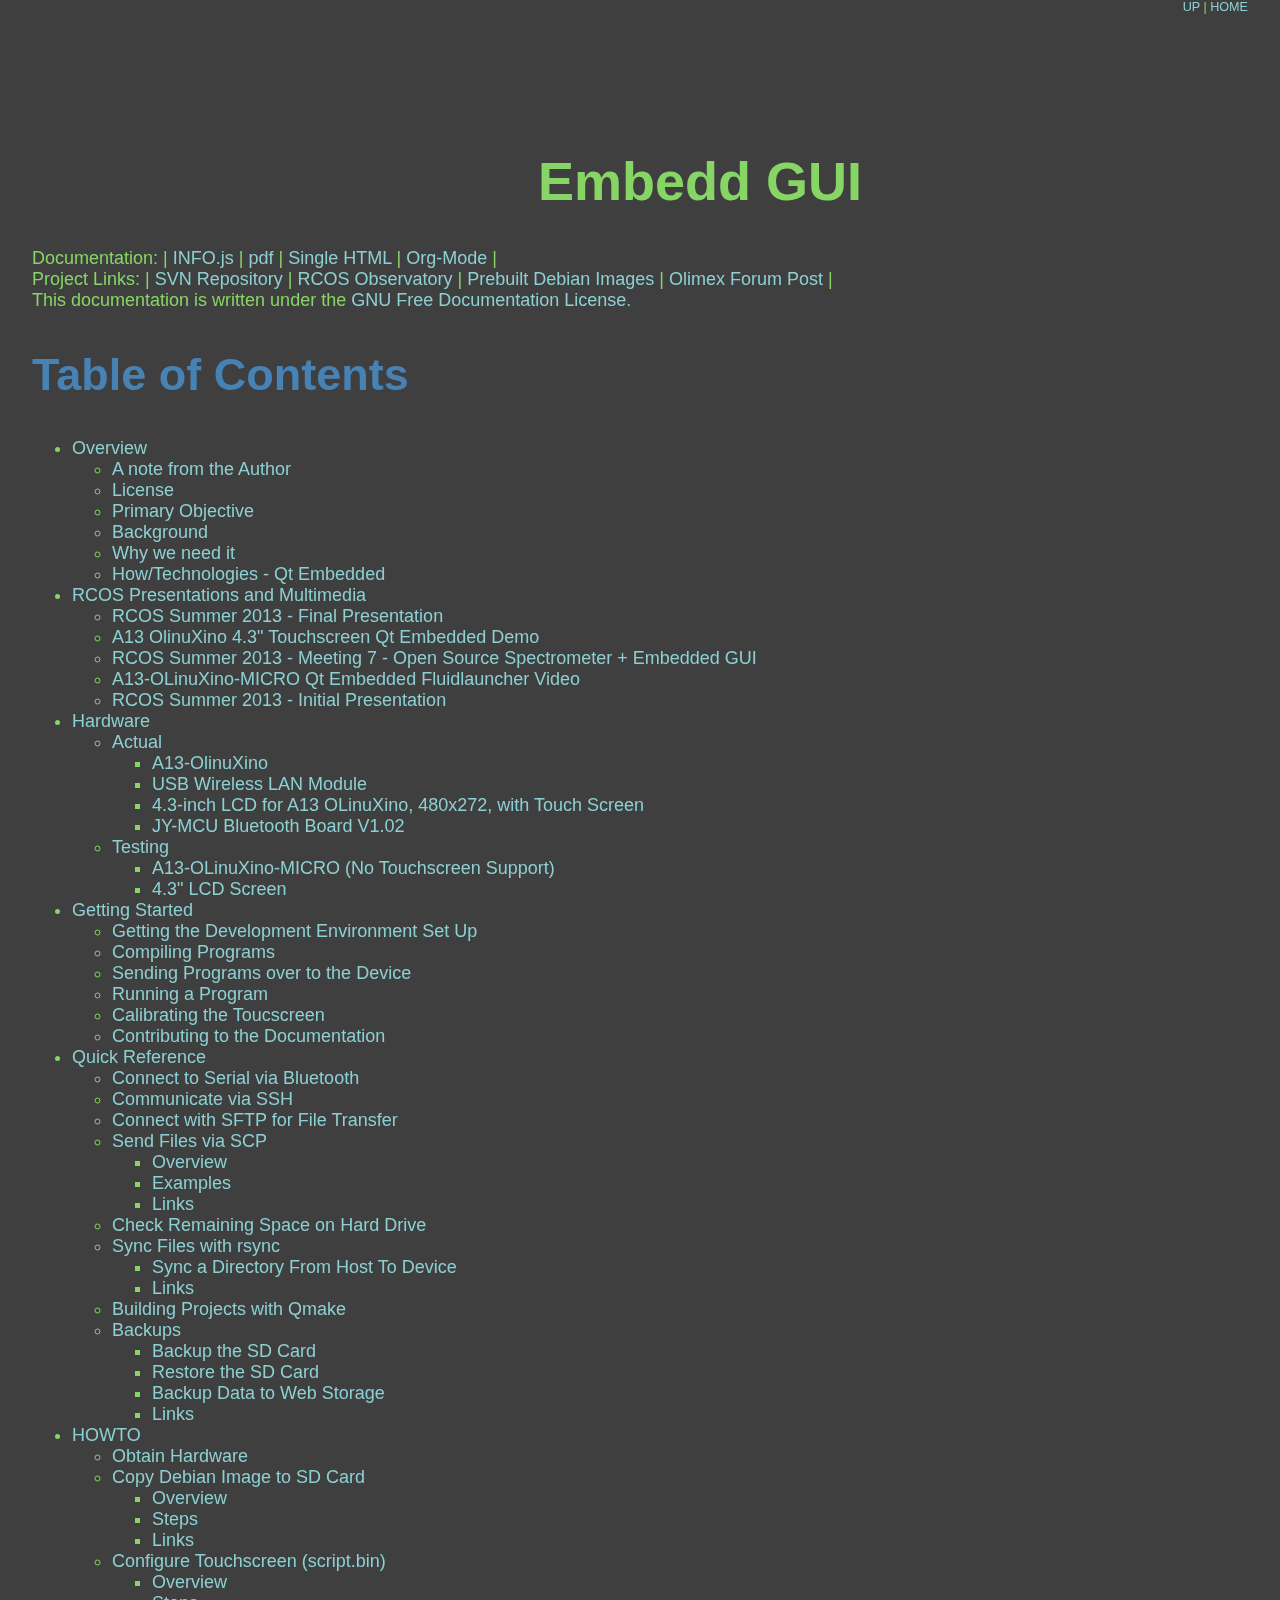
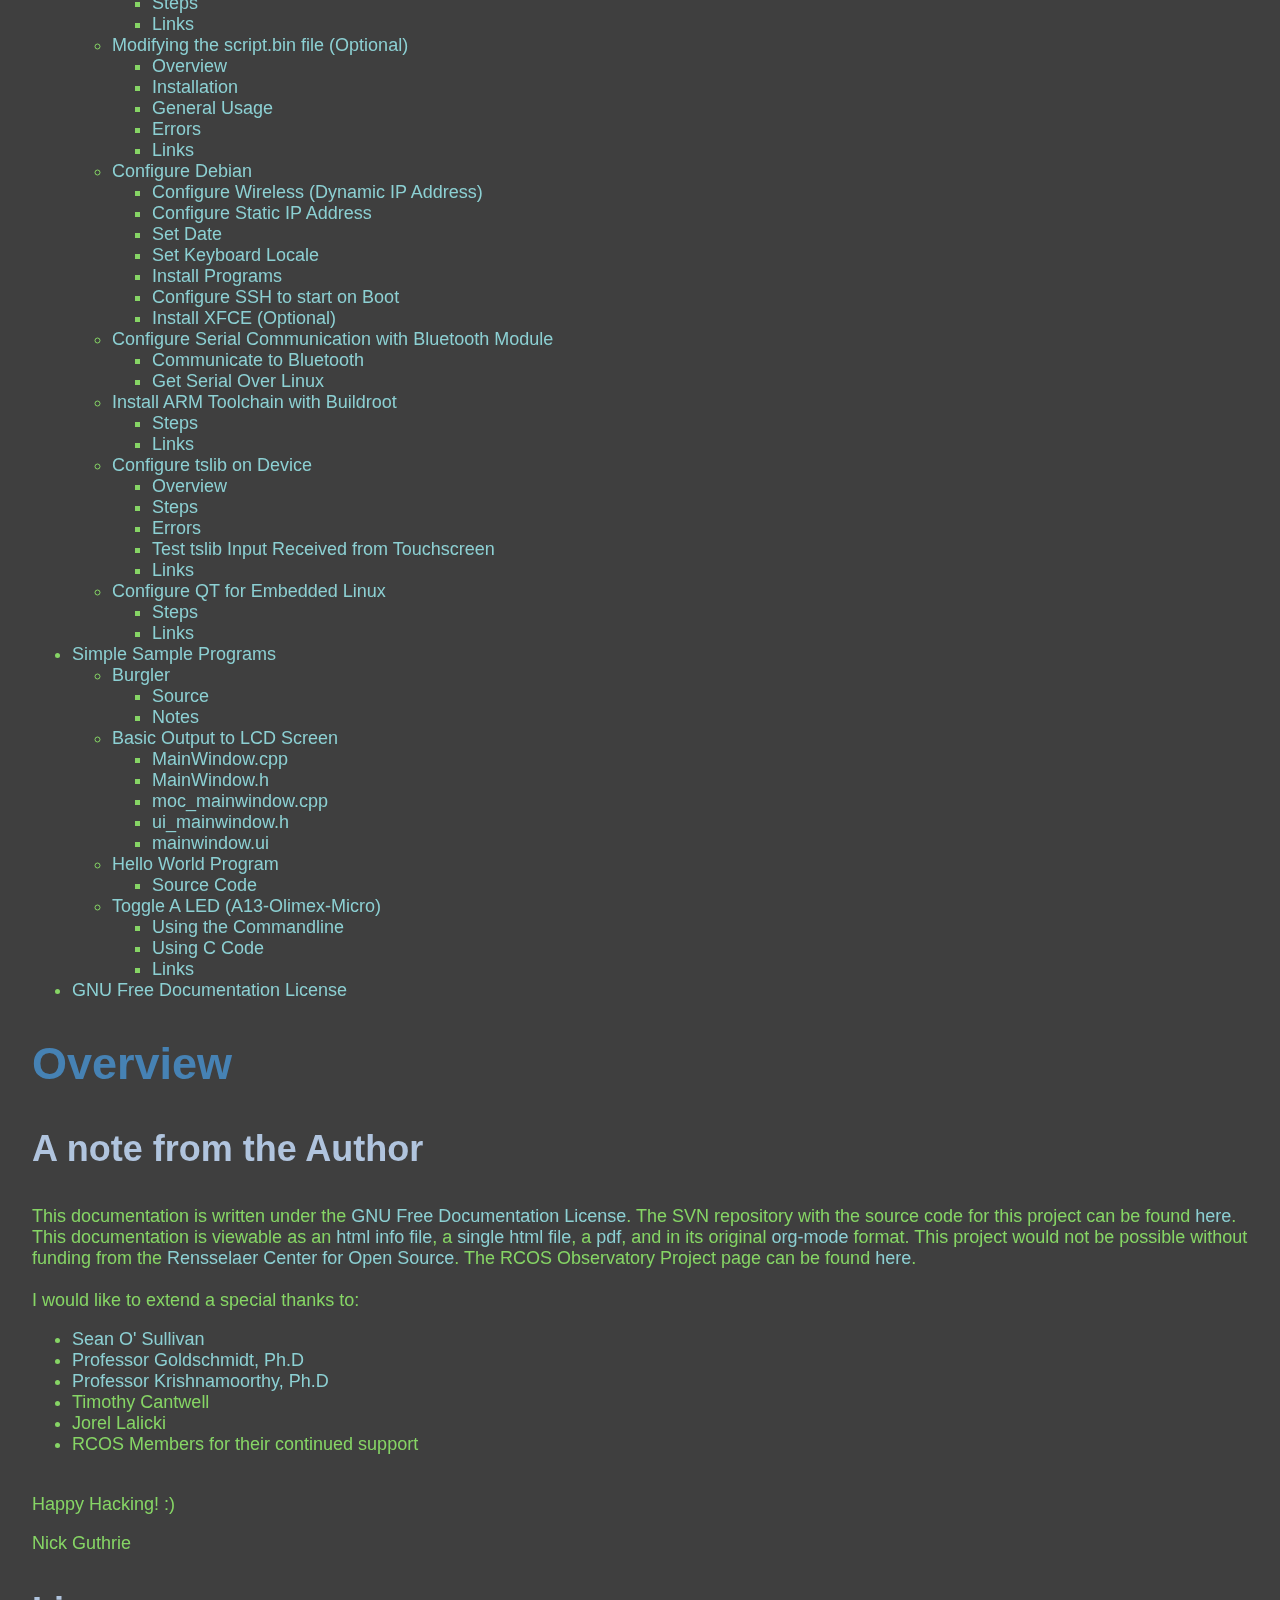
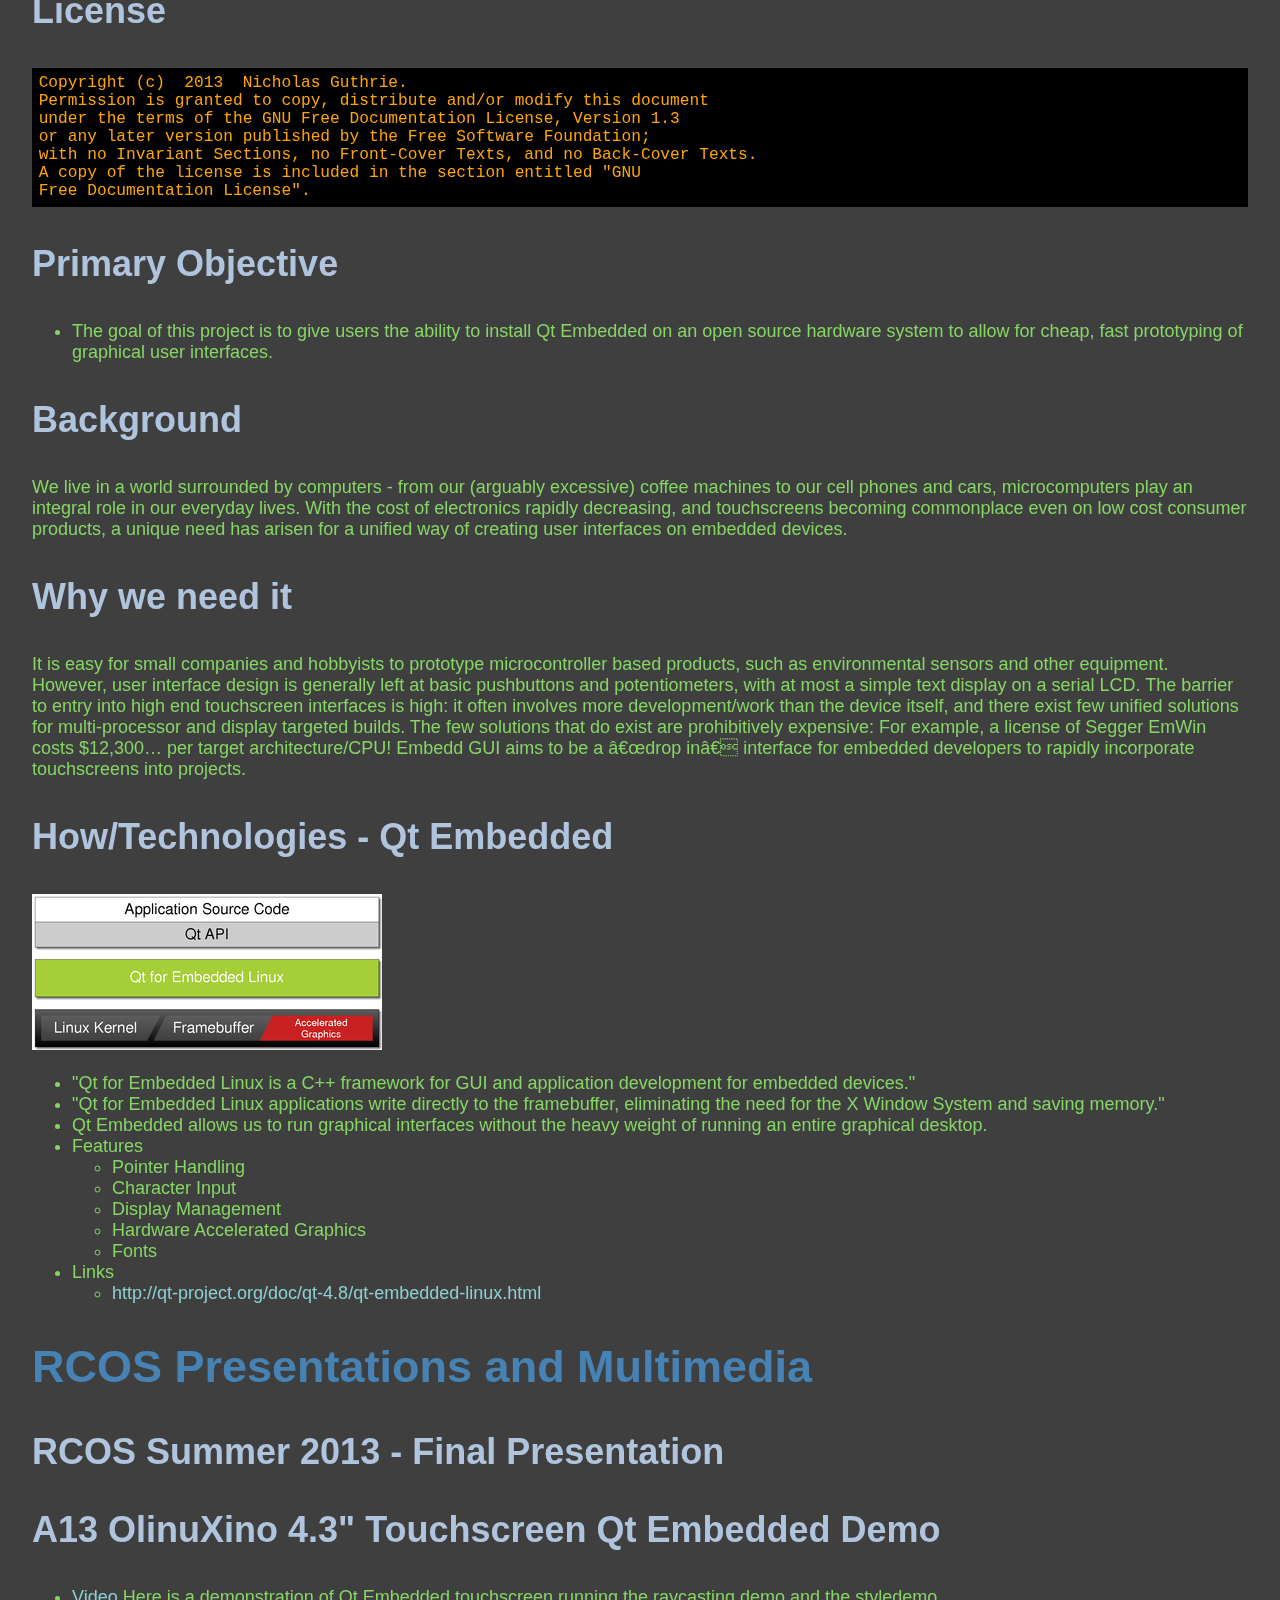
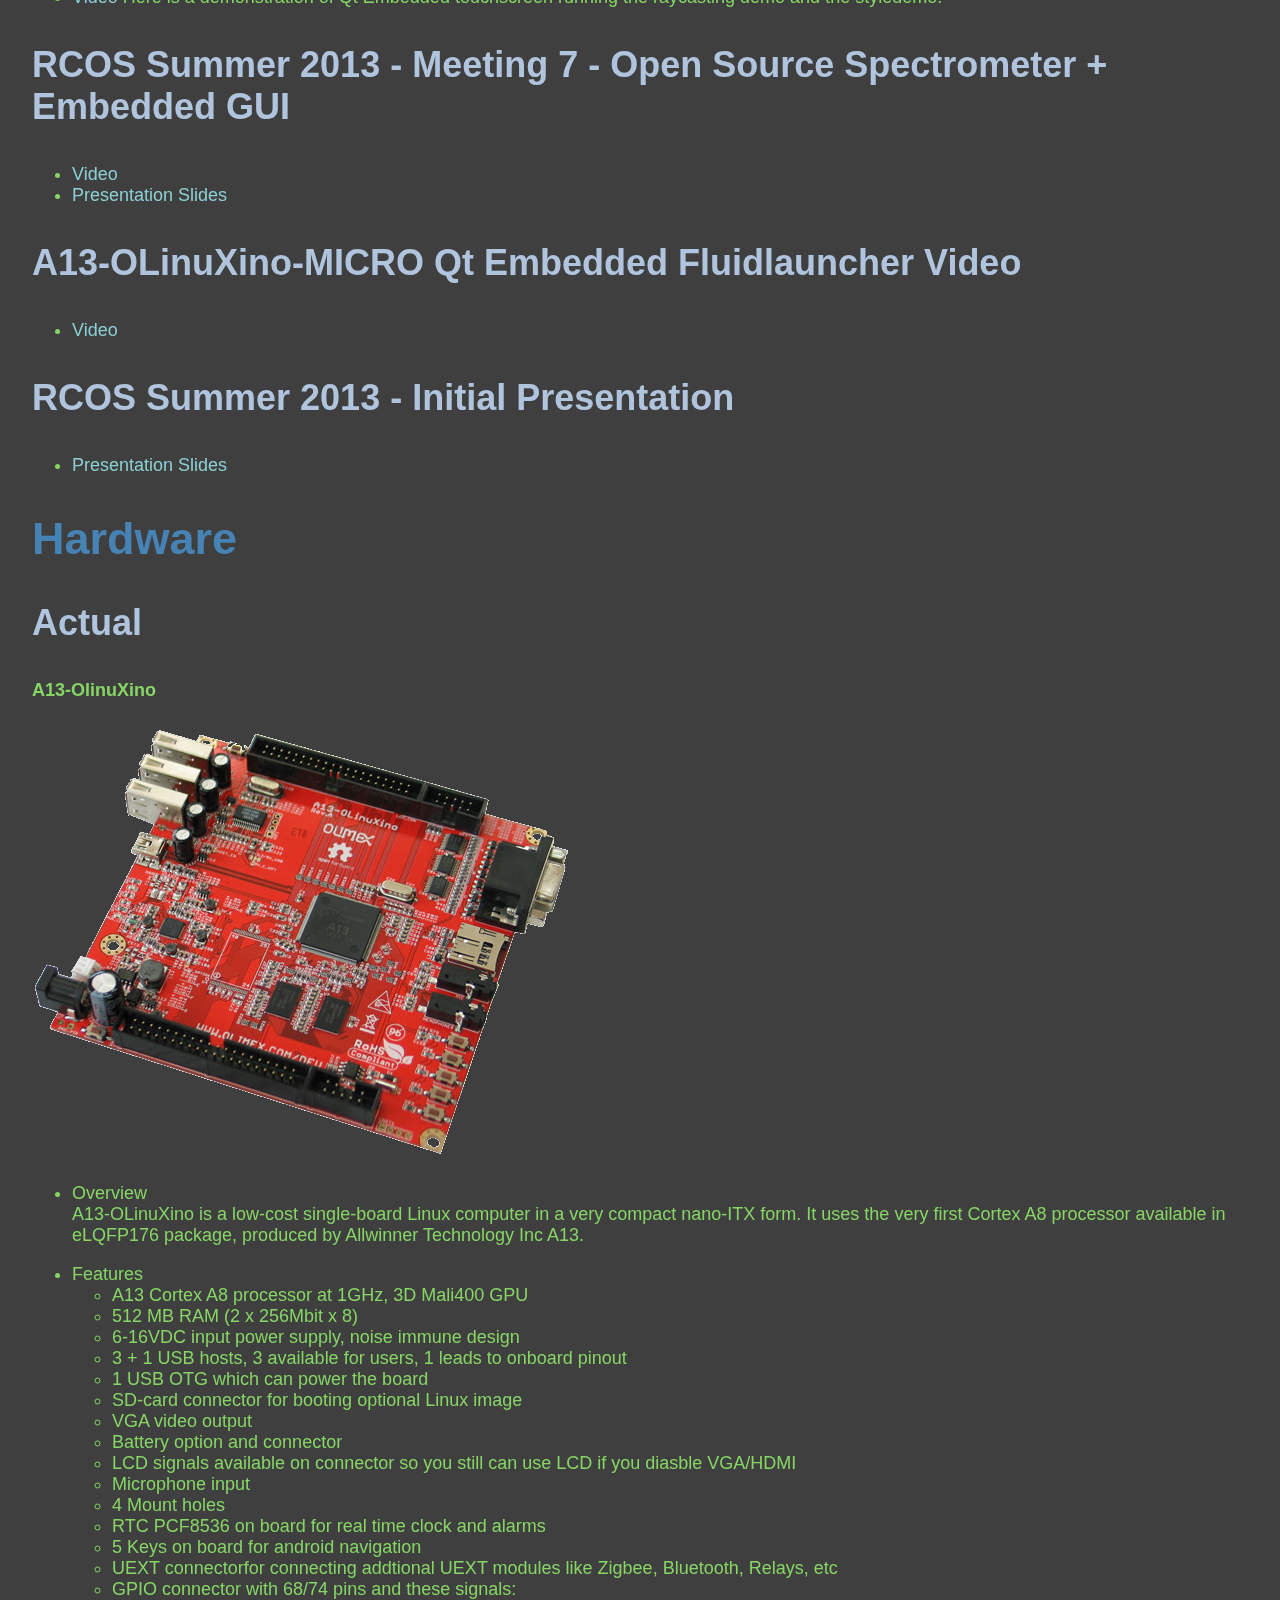
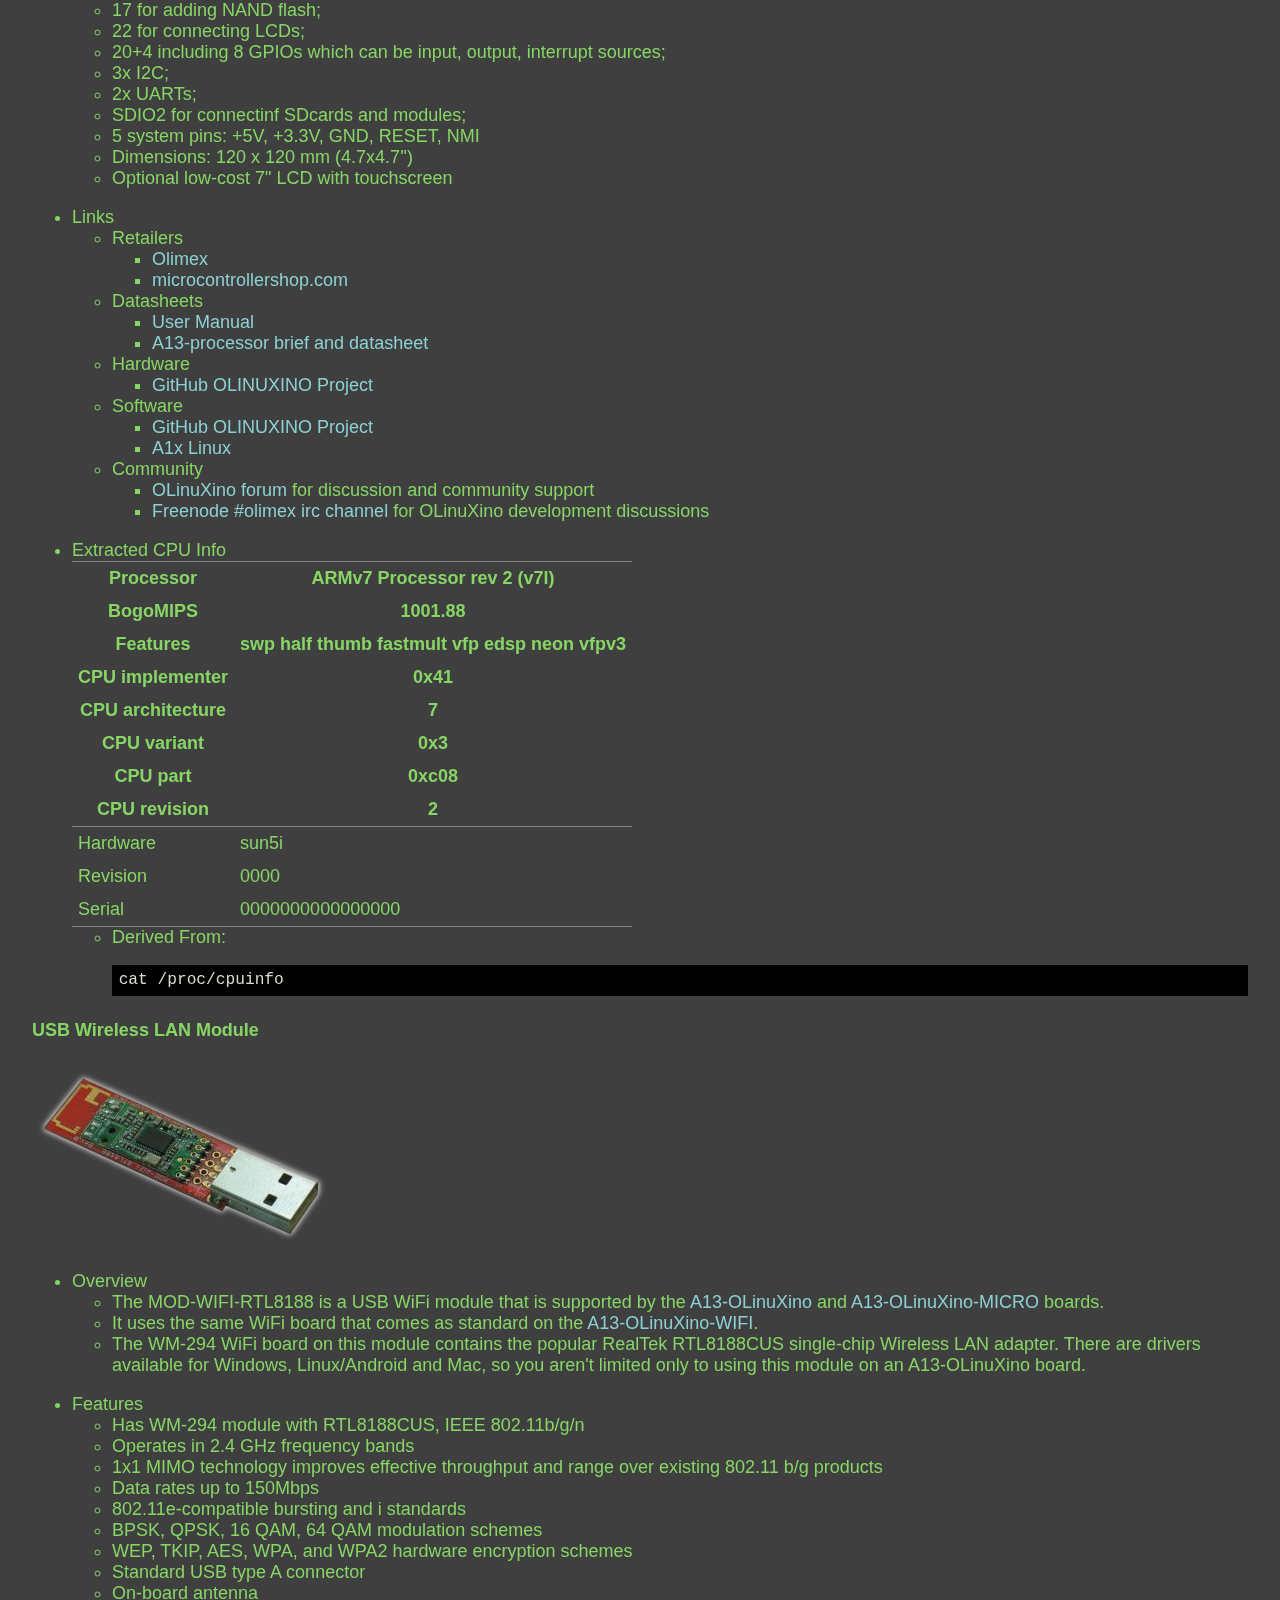
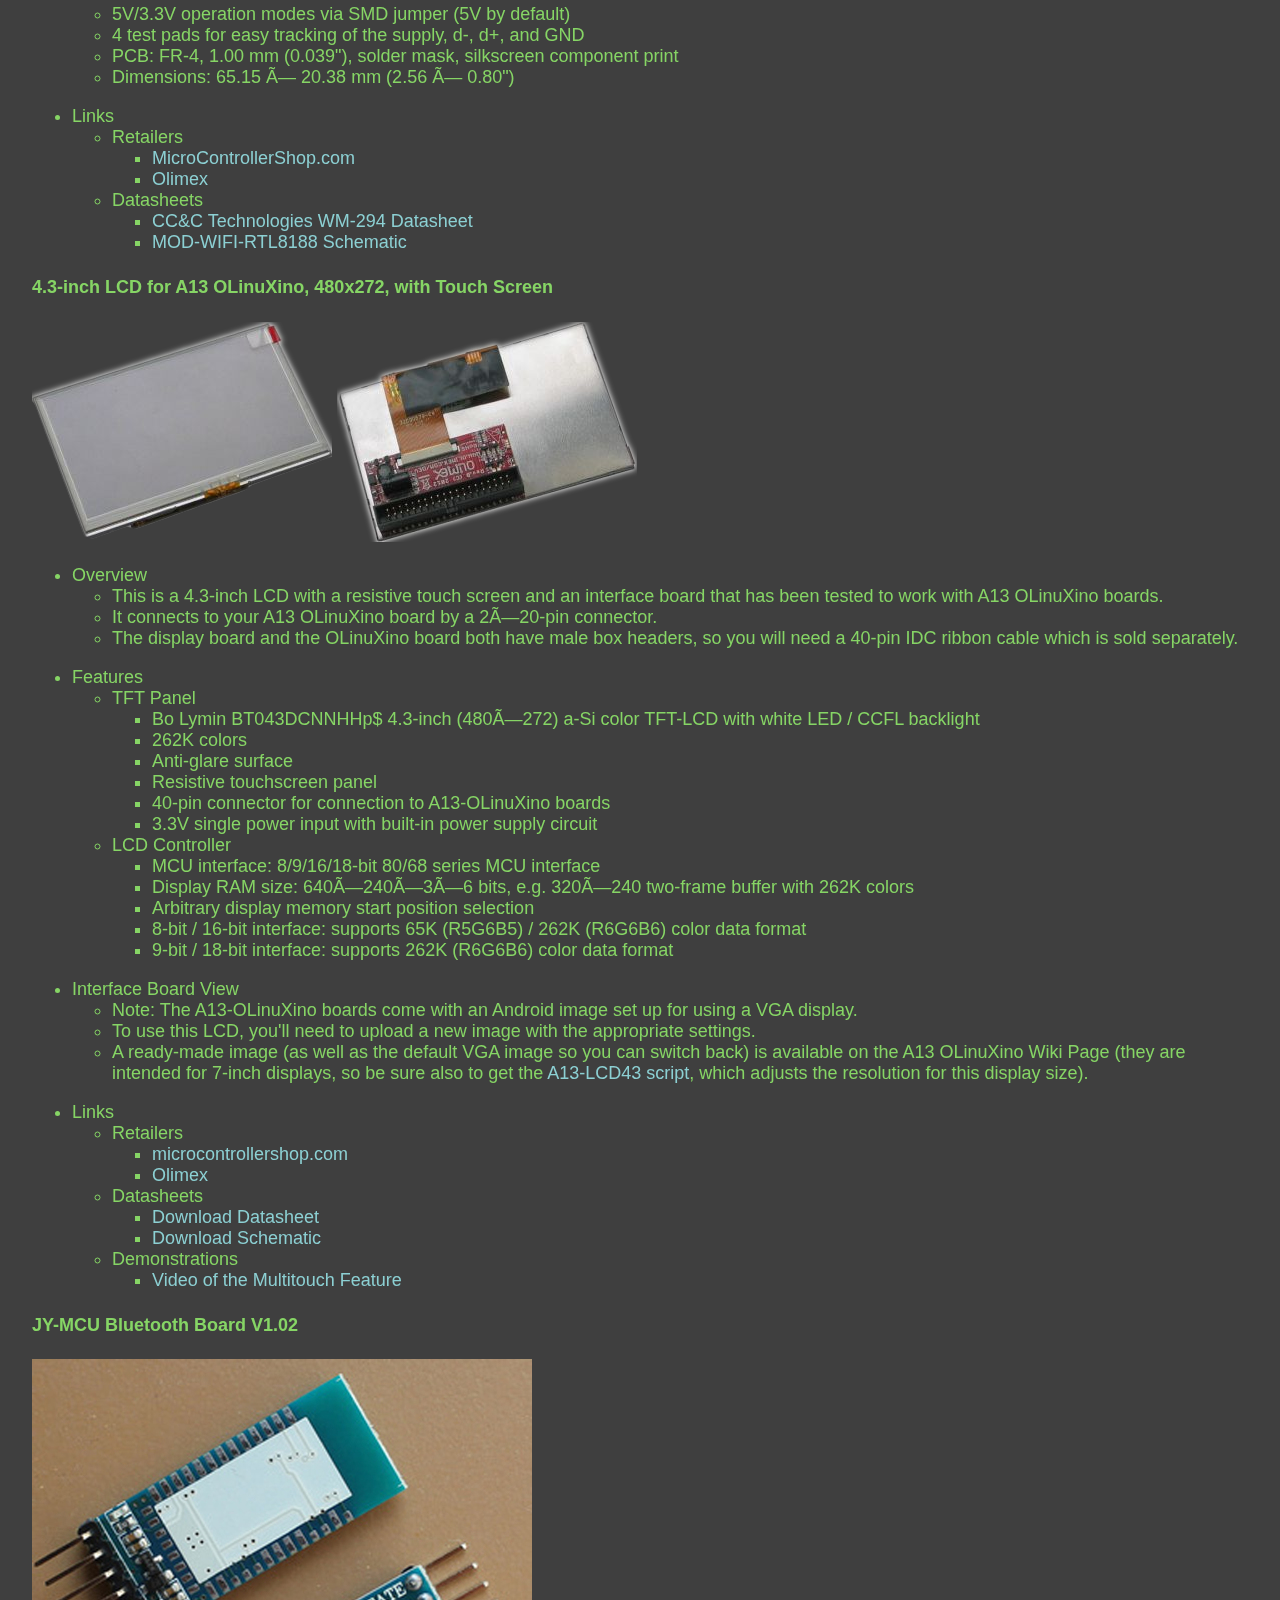
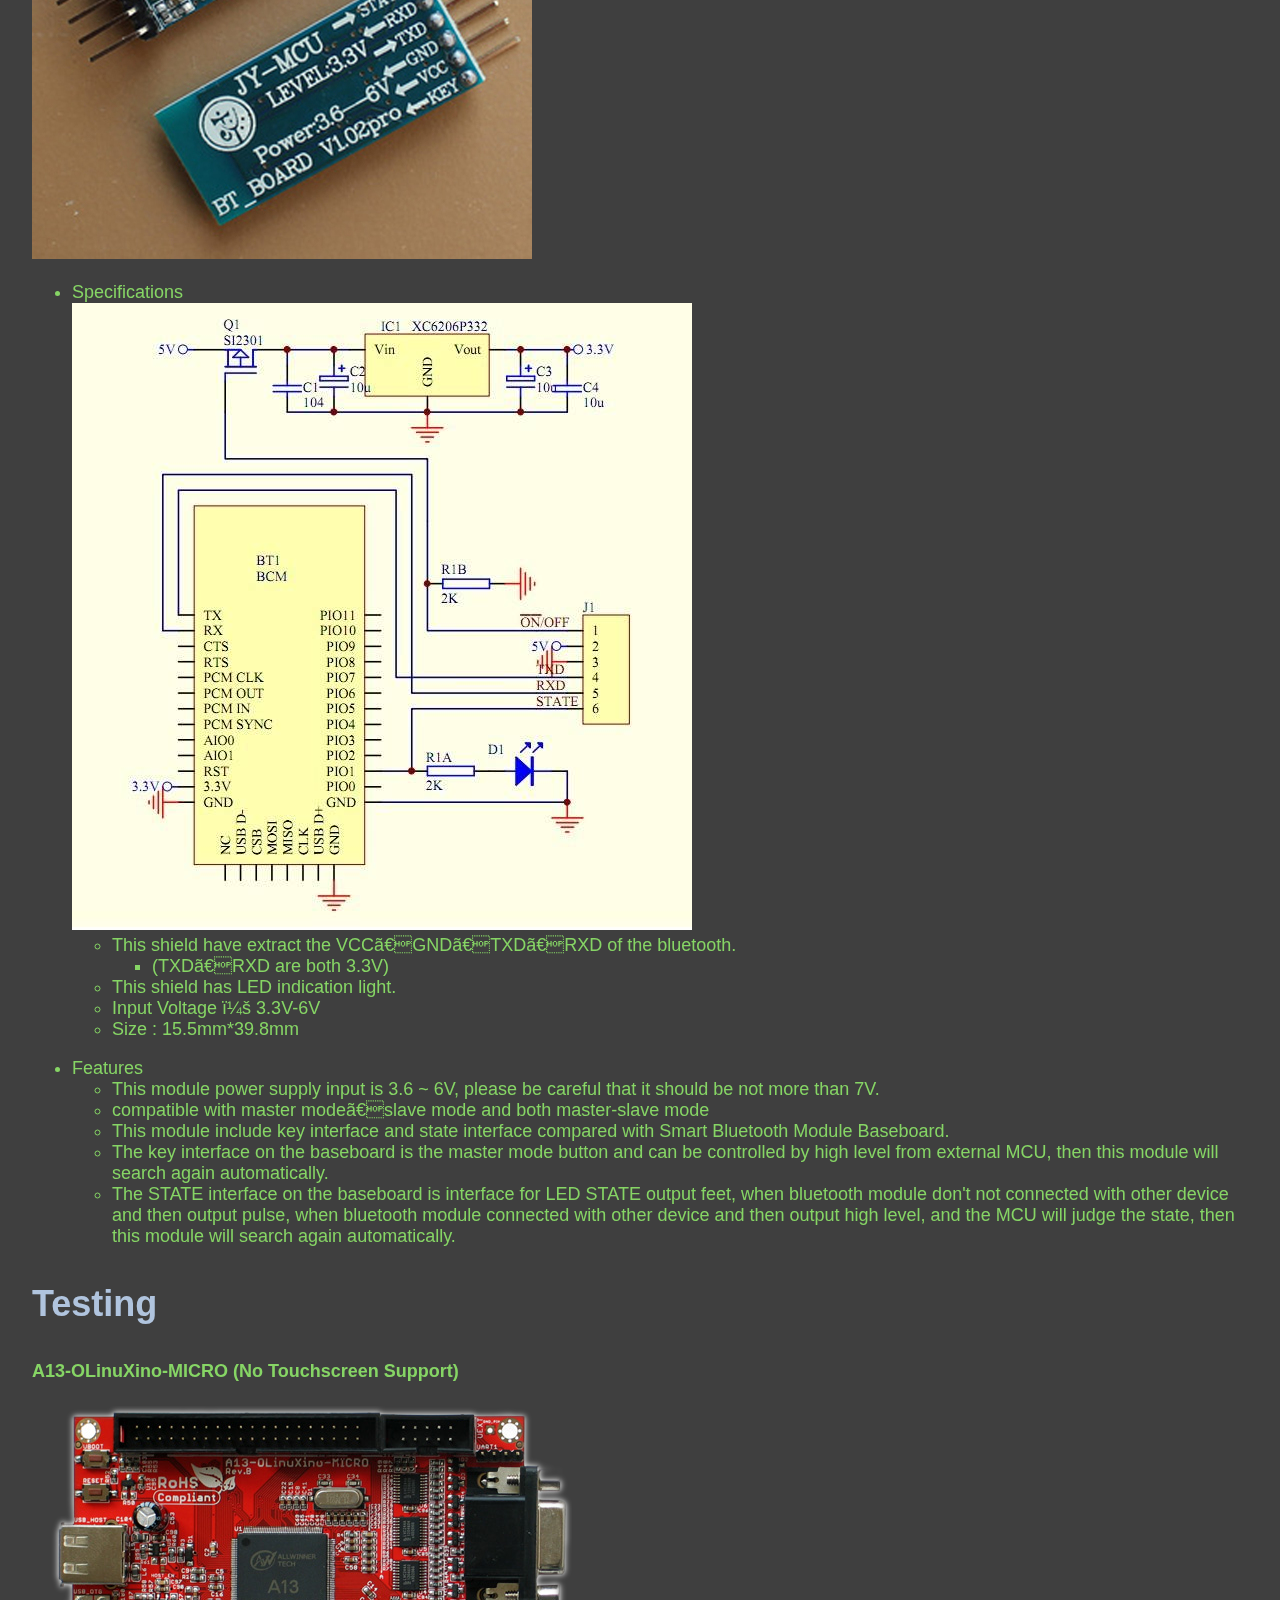
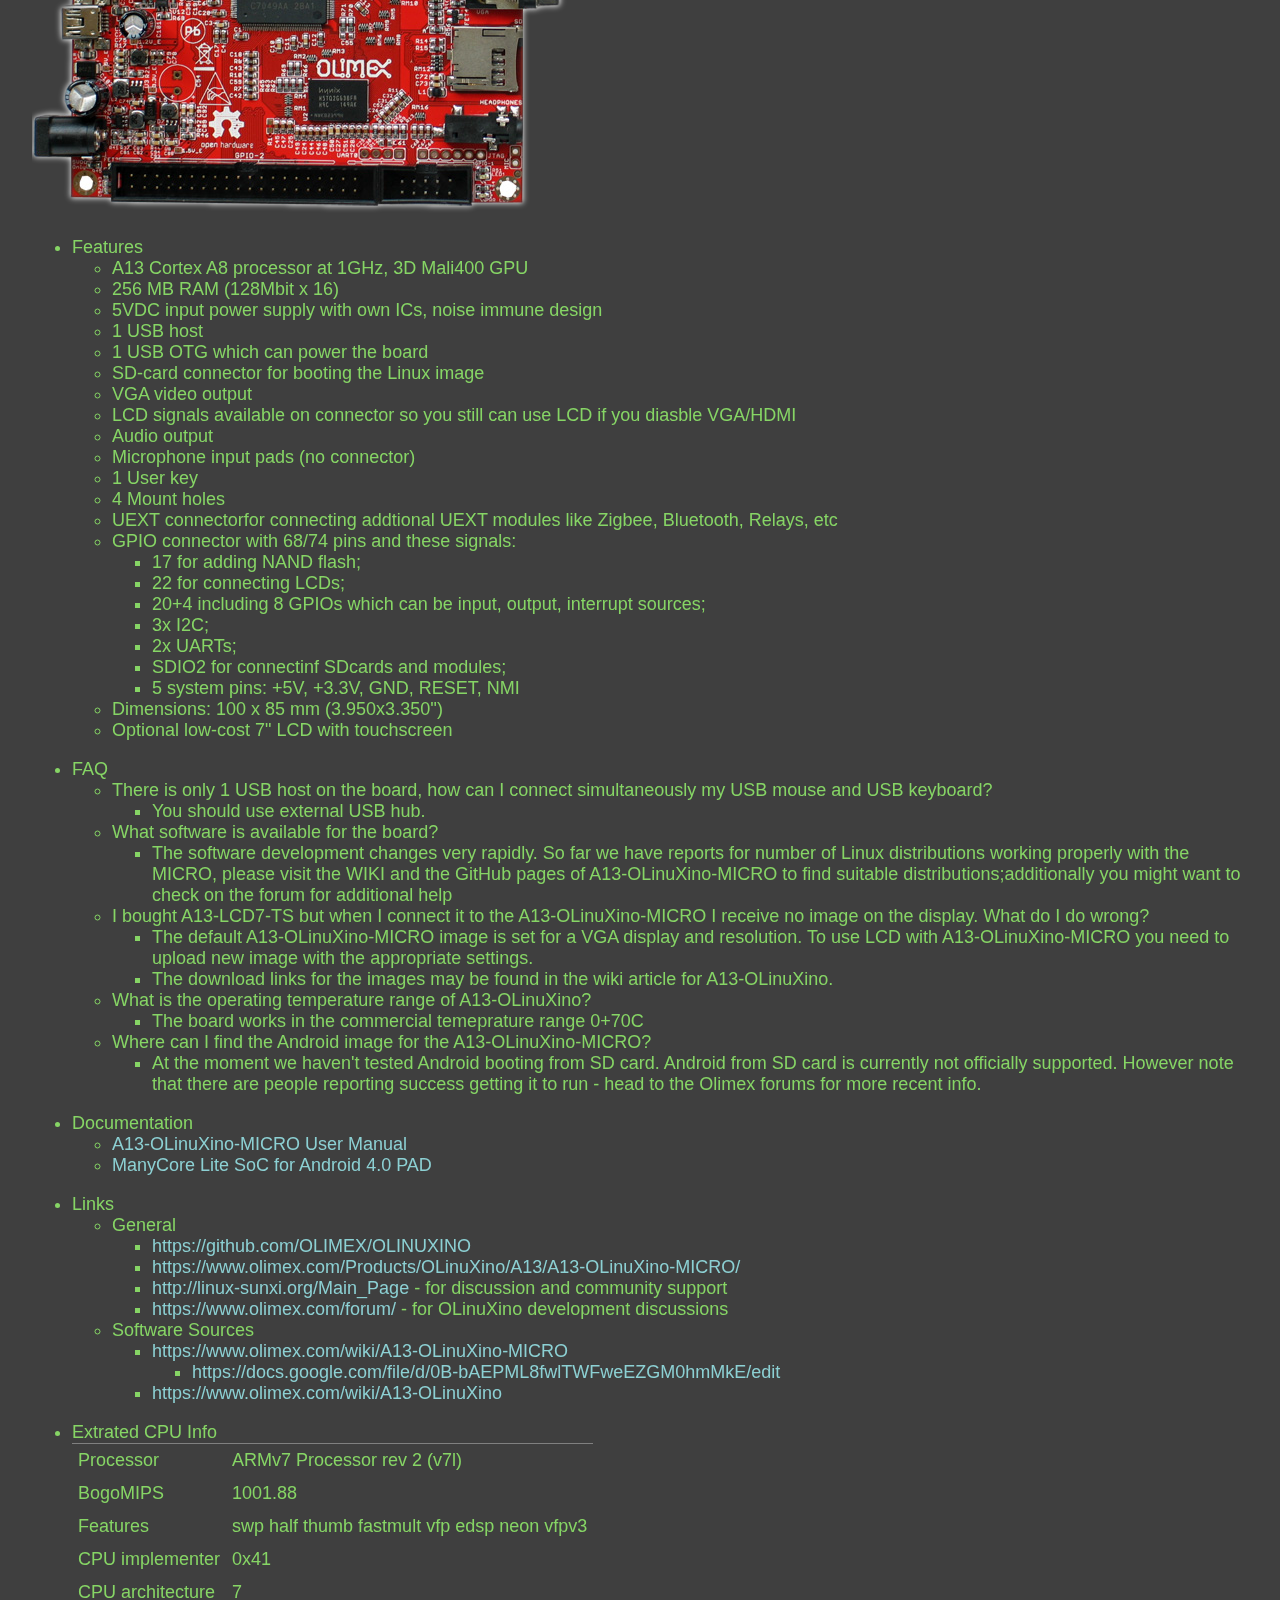
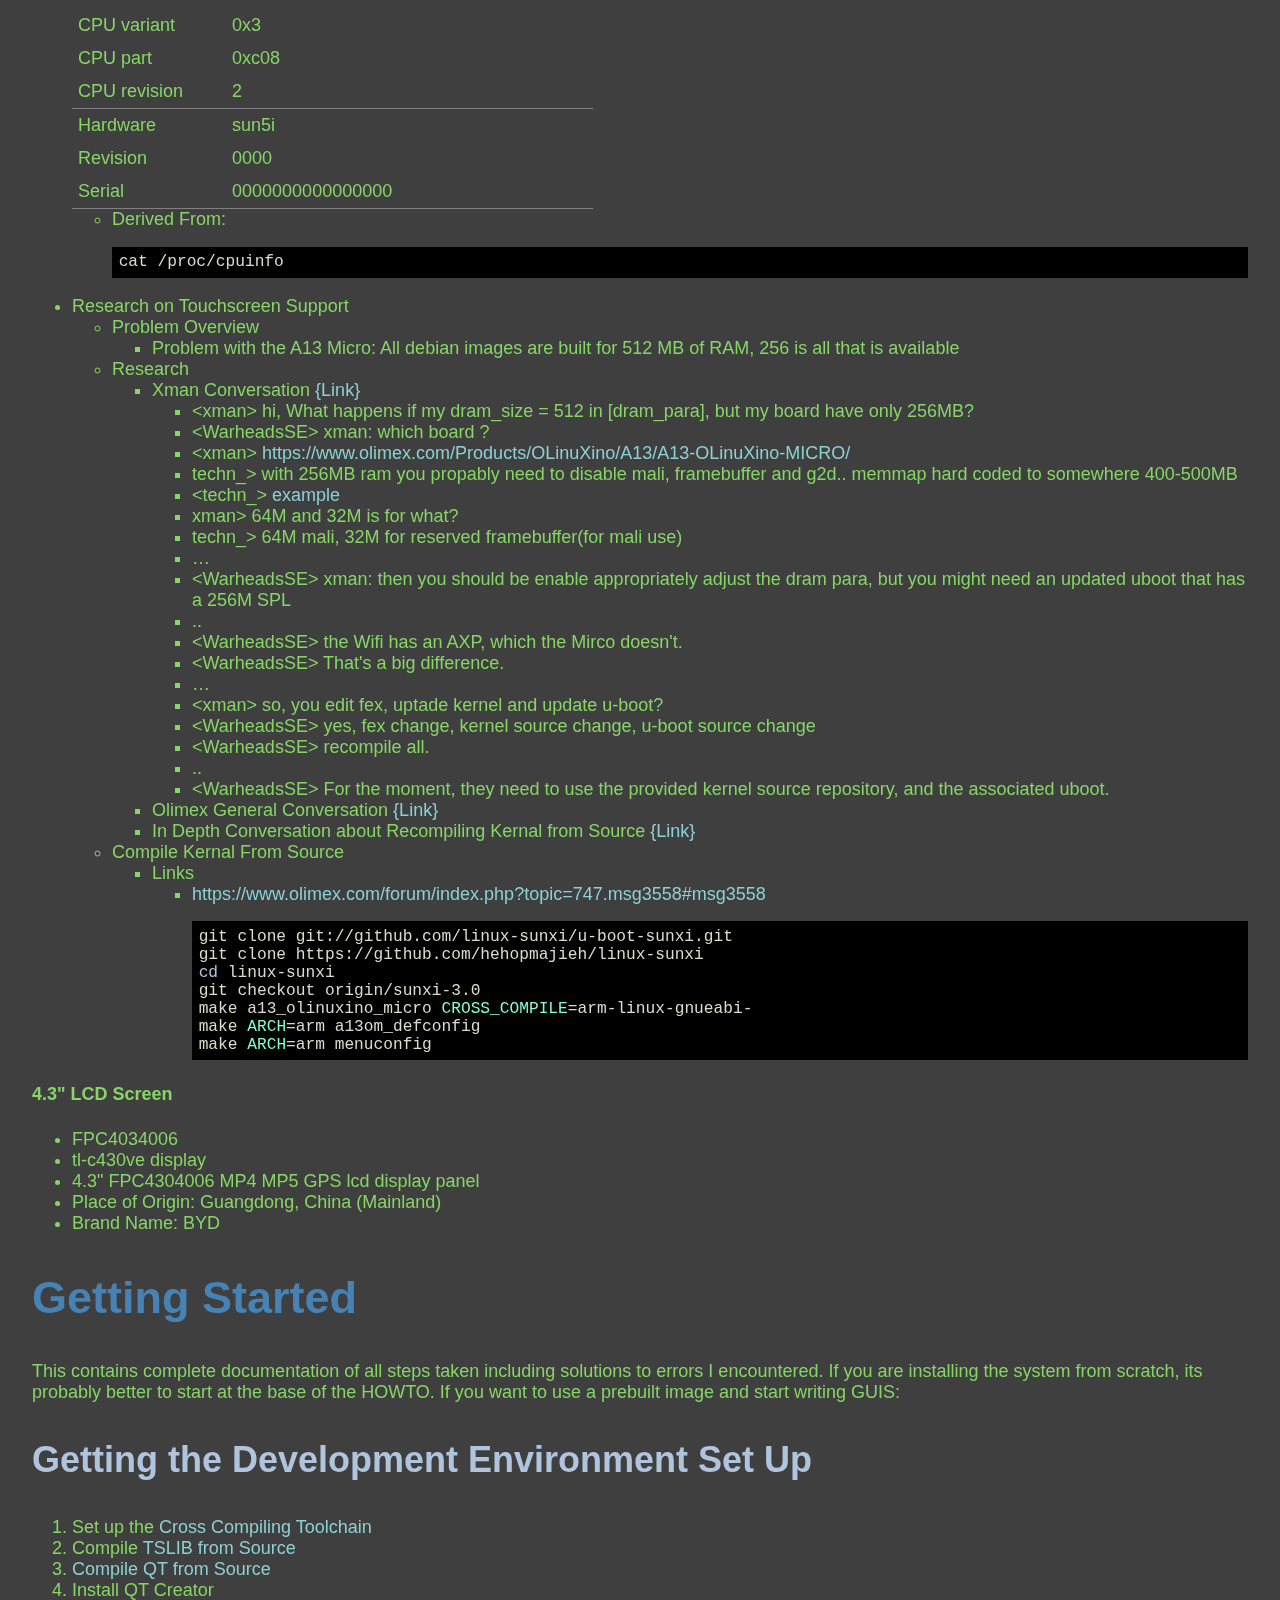
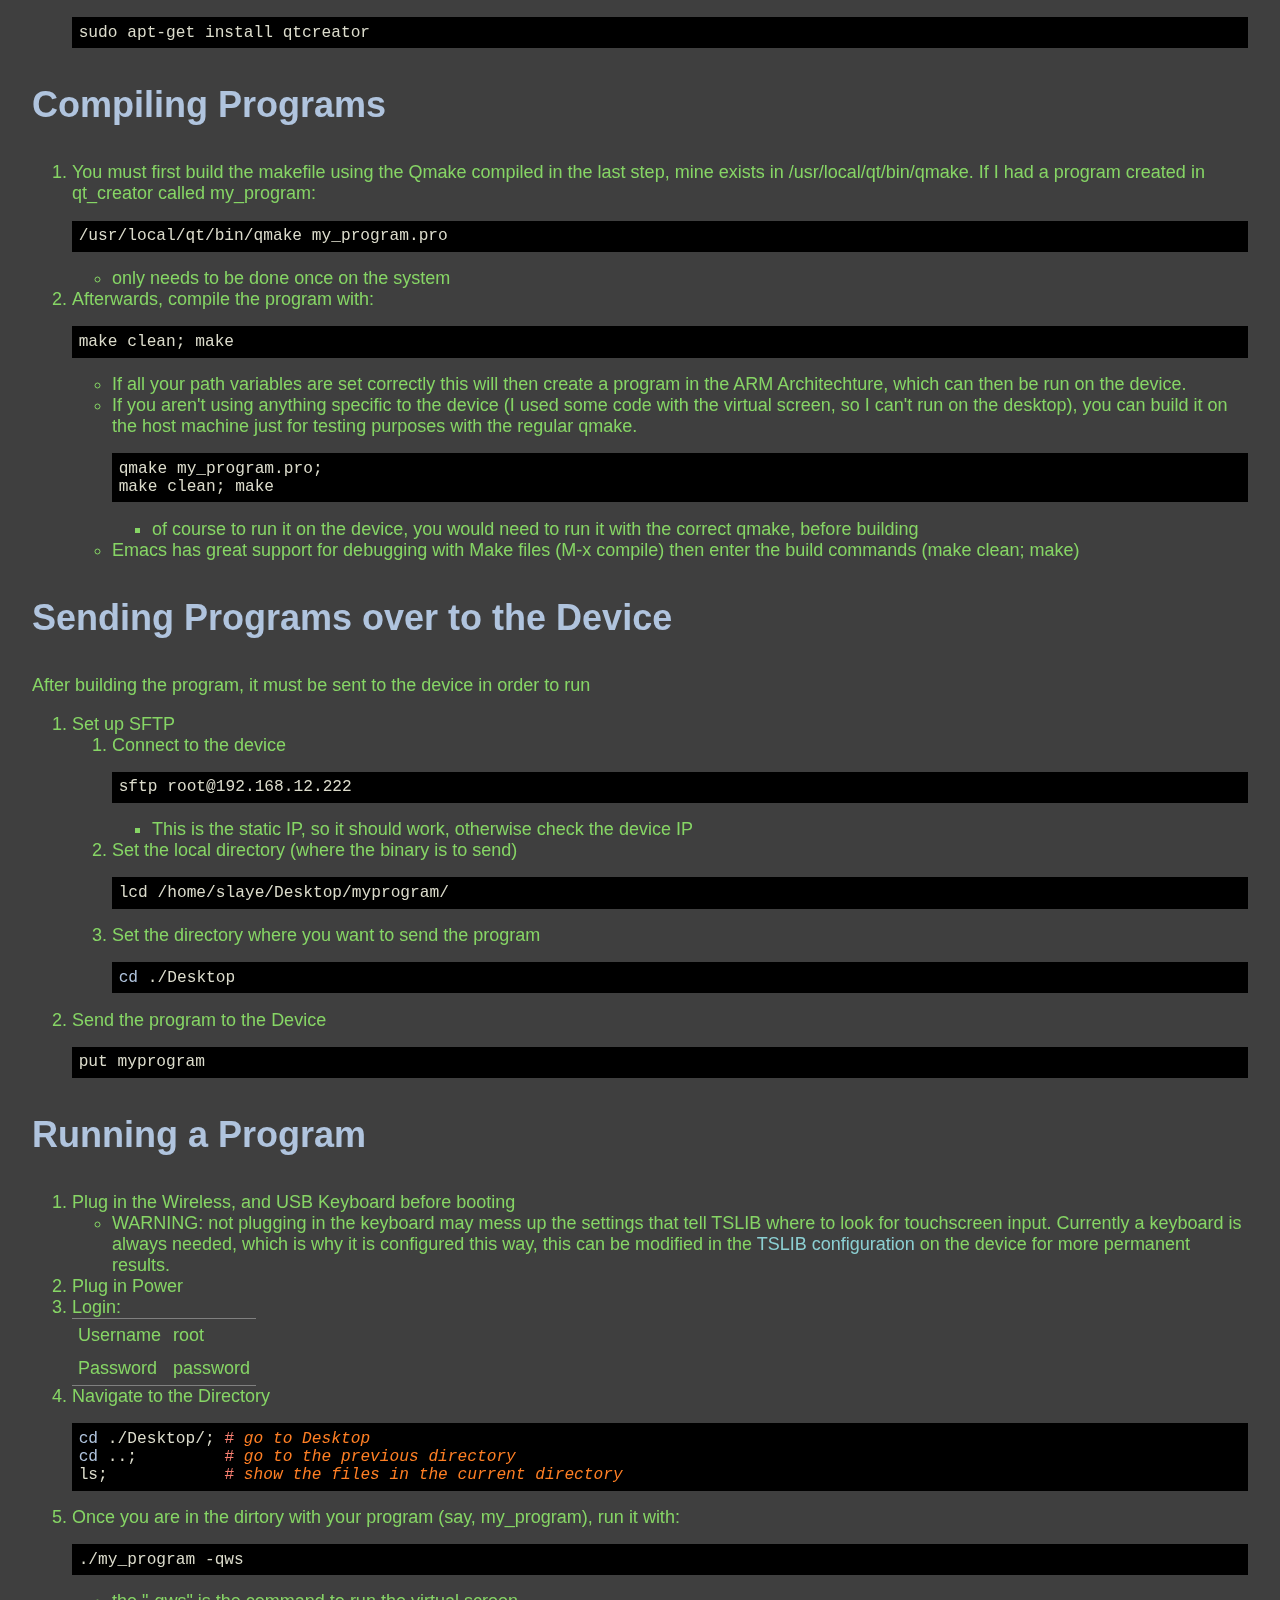
==== commit 3572fc1a: "Nearly finalized commit.  Added instructions on how to quickly get started." ====
--- a/trunk/doc/index.html
+++ b/trunk/doc/index.html
@@ -196,7 +196,7 @@
 
 <p>Documentation: | <a href="./index.html">INFO.js</a> | <a href="./index.pdf">pdf</a> | <a href="./full.html">Single HTML</a> | <a href="http://nickguthrie.com/embedd_gui/doc/index.org">Org-Mode</a> | <br/>
 Project Links:   | <a href="http://code.google.com/p/embedd-gui/">SVN Repository</a> | <a href="http://rcos.rpi.edu/projects/embedd-gui/">RCOS Observatory</a> | <a href="http://nickguthrie.com/embedd_gui/bin/A13-OlinuXino/">Prebuilt Debian Images</a> | <a href="https://www.olimex.com/forum/index.php?topic=1595.0">Olimex Forum Post</a> | <br/>
-This documentation is written under the <a href="#sec-7">GNU Free Documentation License</a>. <br/>
+This documentation is written under the <a href="#sec-8">GNU Free Documentation License</a>. <br/>
 </p>
 
 <div id="table-of-contents">
@@ -215,10 +215,11 @@
 </li>
 <li><a href="#sec-2">RCOS Presentations and Multimedia</a>
 <ul>
-<li><a href="#sec-2-1">A13 OlinuXino 4.3" Touchscreen Qt Embedded Demo</a></li>
-<li><a href="#sec-2-2">RCOS Summer 2013 - Meeting 7 - Open Source Spectrometer + Embedded GUI</a></li>
-<li><a href="#sec-2-3">A13-OLinuXino-MICRO Qt Embedded Fluidlauncher Video</a></li>
-<li><a href="#sec-2-4">RCOS Summer 2013 - Initial Presentation</a></li>
+<li><a href="#sec-2-1">RCOS Summer 2013 - Final Presentation</a></li>
+<li><a href="#sec-2-2">A13 OlinuXino 4.3" Touchscreen Qt Embedded Demo</a></li>
+<li><a href="#sec-2-3">RCOS Summer 2013 - Meeting 7 - Open Source Spectrometer + Embedded GUI</a></li>
+<li><a href="#sec-2-4">A13-OLinuXino-MICRO Qt Embedded Fluidlauncher Video</a></li>
+<li><a href="#sec-2-5">RCOS Summer 2013 - Initial Presentation</a></li>
 </ul>
 </li>
 <li><a href="#sec-3">Hardware</a>
@@ -238,131 +239,141 @@
 </ul></li>
 </ul>
 </li>
-<li><a href="#sec-4">Quick Reference</a>
-<ul>
-<li><a href="#sec-4-1">Connect to Serial via Bluetooth</a></li>
-<li><a href="#sec-4-2">Communicate via SSH</a></li>
-<li><a href="#sec-4-3">Connect with SFTP for File Transfer</a></li>
-<li><a href="#sec-4-4">Send Files via SCP</a>
-<ul>
-<li><a href="#sec-4-4-1">Overview</a></li>
-<li><a href="#sec-4-4-2">Examples</a></li>
-<li><a href="#sec-4-4-3">Links</a></li>
-</ul>
-</li>
-<li><a href="#sec-4-5">Check Remaining Space on Hard Drive</a></li>
-<li><a href="#sec-4-6">Sync Files with rsync</a>
-<ul>
-<li><a href="#sec-4-6-1">Sync a Directory From Host To Device</a></li>
-<li><a href="#sec-4-6-2">Links</a></li>
-</ul>
-</li>
-<li><a href="#sec-4-7">Building Projects with Qmake</a></li>
-<li><a href="#sec-4-8">Backups</a>
-<ul>
-<li><a href="#sec-4-8-1">Backup the SD Card</a></li>
-<li><a href="#sec-4-8-2">Restore the SD Card</a></li>
-<li><a href="#sec-4-8-3">Backup Data to Web Storage</a></li>
-<li><a href="#sec-4-8-4">Links</a></li>
+<li><a href="#sec-4">Getting Started</a>
+<ul>
+<li><a href="#sec-4-1">Getting the Development Environment Set Up</a></li>
+<li><a href="#sec-4-2">Compiling Programs</a></li>
+<li><a href="#sec-4-3">Sending Programs over to the Device</a></li>
+<li><a href="#sec-4-4">Running a Program</a></li>
+<li><a href="#sec-4-5">Calibrating the Toucscreen</a></li>
+<li><a href="#sec-4-6">Contributing to the Documentation</a></li>
+</ul>
+</li>
+<li><a href="#sec-5">Quick Reference</a>
+<ul>
+<li><a href="#sec-5-1">Connect to Serial via Bluetooth</a></li>
+<li><a href="#sec-5-2">Communicate via SSH</a></li>
+<li><a href="#sec-5-3">Connect with SFTP for File Transfer</a></li>
+<li><a href="#sec-5-4">Send Files via SCP</a>
+<ul>
+<li><a href="#sec-5-4-1">Overview</a></li>
+<li><a href="#sec-5-4-2">Examples</a></li>
+<li><a href="#sec-5-4-3">Links</a></li>
+</ul>
+</li>
+<li><a href="#sec-5-5">Check Remaining Space on Hard Drive</a></li>
+<li><a href="#sec-5-6">Sync Files with rsync</a>
+<ul>
+<li><a href="#sec-5-6-1">Sync a Directory From Host To Device</a></li>
+<li><a href="#sec-5-6-2">Links</a></li>
+</ul>
+</li>
+<li><a href="#sec-5-7">Building Projects with Qmake</a></li>
+<li><a href="#sec-5-8">Backups</a>
+<ul>
+<li><a href="#sec-5-8-1">Backup the SD Card</a></li>
+<li><a href="#sec-5-8-2">Restore the SD Card</a></li>
+<li><a href="#sec-5-8-3">Backup Data to Web Storage</a></li>
+<li><a href="#sec-5-8-4">Links</a></li>
 </ul></li>
 </ul>
 </li>
-<li><a href="#sec-5">HOWTO</a>
-<ul>
-<li><a href="#sec-5-1">Obtain Hardware</a></li>
-<li><a href="#sec-5-2">Copy Debian Image to SD Card</a>
-<ul>
-<li><a href="#sec-5-2-1">Overview</a></li>
-<li><a href="#sec-5-2-2">Steps</a></li>
-<li><a href="#sec-5-2-3">Links</a></li>
-</ul>
-</li>
-<li><a href="#sec-5-3">Configure Touchscreen (script.bin)</a>
-<ul>
-<li><a href="#sec-5-3-1">Overview</a></li>
-<li><a href="#sec-5-3-2">Steps</a></li>
-<li><a href="#sec-5-3-3">Links</a></li>
-</ul>
-</li>
-<li><a href="#sec-5-4">Modifying the script.bin file (Optional)</a>
-<ul>
-<li><a href="#sec-5-4-1">Overview</a></li>
-<li><a href="#sec-5-4-2">Installation</a></li>
-<li><a href="#sec-5-4-3">General Usage</a></li>
-<li><a href="#sec-5-4-4">Errors</a></li>
-<li><a href="#sec-5-4-5">Links</a></li>
-</ul>
-</li>
-<li><a href="#sec-5-5">Configure Debian</a>
-<ul>
-<li><a href="#sec-5-5-1">Configure Wireless (Dynamic IP Address)</a></li>
-<li><a href="#sec-5-5-2">Configure Static IP Address</a></li>
-<li><a href="#sec-5-5-3">Set Date</a></li>
-<li><a href="#sec-5-5-4">Set Keyboard Locale</a></li>
-<li><a href="#sec-5-5-5">Install Programs</a></li>
-<li><a href="#sec-5-5-6">Configure SSH to start on Boot</a></li>
-<li><a href="#sec-5-5-7">Install XFCE (Optional)</a></li>
-</ul>
-</li>
-<li><a href="#sec-5-6">Configure Serial Communication with Bluetooth Module</a>
-<ul>
-<li><a href="#sec-5-6-1">Communicate to Bluetooth</a></li>
-<li><a href="#sec-5-6-2">Get Serial Over Linux</a></li>
-</ul>
-</li>
-<li><a href="#sec-5-7">Install ARM Toolchain with Buildroot</a>
-<ul>
-<li><a href="#sec-5-7-1">Steps</a></li>
-<li><a href="#sec-5-7-2">Links</a></li>
-</ul>
-</li>
-<li><a href="#sec-5-8">Configure tslib on Device</a>
-<ul>
-<li><a href="#sec-5-8-1">Overview</a></li>
-<li><a href="#sec-5-8-2">Steps</a></li>
-<li><a href="#sec-5-8-3">Errors</a></li>
-<li><a href="#sec-5-8-4">Test tslib Input Received from Touchscreen</a></li>
-<li><a href="#sec-5-8-5">Links</a></li>
-</ul>
-</li>
-<li><a href="#sec-5-9">Configure QT for Embedded Linux</a>
-<ul>
-<li><a href="#sec-5-9-1">Steps</a></li>
-<li><a href="#sec-5-9-2">Links</a></li>
+<li><a href="#sec-6">HOWTO</a>
+<ul>
+<li><a href="#sec-6-1">Obtain Hardware</a></li>
+<li><a href="#sec-6-2">Copy Debian Image to SD Card</a>
+<ul>
+<li><a href="#sec-6-2-1">Overview</a></li>
+<li><a href="#sec-6-2-2">Steps</a></li>
+<li><a href="#sec-6-2-3">Links</a></li>
+</ul>
+</li>
+<li><a href="#sec-6-3">Configure Touchscreen (script.bin)</a>
+<ul>
+<li><a href="#sec-6-3-1">Overview</a></li>
+<li><a href="#sec-6-3-2">Steps</a></li>
+<li><a href="#sec-6-3-3">Links</a></li>
+</ul>
+</li>
+<li><a href="#sec-6-4">Modifying the script.bin file (Optional)</a>
+<ul>
+<li><a href="#sec-6-4-1">Overview</a></li>
+<li><a href="#sec-6-4-2">Installation</a></li>
+<li><a href="#sec-6-4-3">General Usage</a></li>
+<li><a href="#sec-6-4-4">Errors</a></li>
+<li><a href="#sec-6-4-5">Links</a></li>
+</ul>
+</li>
+<li><a href="#sec-6-5">Configure Debian</a>
+<ul>
+<li><a href="#sec-6-5-1">Configure Wireless (Dynamic IP Address)</a></li>
+<li><a href="#sec-6-5-2">Configure Static IP Address</a></li>
+<li><a href="#sec-6-5-3">Set Date</a></li>
+<li><a href="#sec-6-5-4">Set Keyboard Locale</a></li>
+<li><a href="#sec-6-5-5">Install Programs</a></li>
+<li><a href="#sec-6-5-6">Configure SSH to start on Boot</a></li>
+<li><a href="#sec-6-5-7">Install XFCE (Optional)</a></li>
+</ul>
+</li>
+<li><a href="#sec-6-6">Configure Serial Communication with Bluetooth Module</a>
+<ul>
+<li><a href="#sec-6-6-1">Communicate to Bluetooth</a></li>
+<li><a href="#sec-6-6-2">Get Serial Over Linux</a></li>
+</ul>
+</li>
+<li><a href="#sec-6-7">Install ARM Toolchain with Buildroot</a>
+<ul>
+<li><a href="#sec-6-7-1">Steps</a></li>
+<li><a href="#sec-6-7-2">Links</a></li>
+</ul>
+</li>
+<li><a href="#sec-6-8">Configure tslib on Device</a>
+<ul>
+<li><a href="#sec-6-8-1">Overview</a></li>
+<li><a href="#sec-6-8-2">Steps</a></li>
+<li><a href="#sec-6-8-3">Errors</a></li>
+<li><a href="#sec-6-8-4">Test tslib Input Received from Touchscreen</a></li>
+<li><a href="#sec-6-8-5">Links</a></li>
+</ul>
+</li>
+<li><a href="#sec-6-9">Configure QT for Embedded Linux</a>
+<ul>
+<li><a href="#sec-6-9-1">Steps</a></li>
+<li><a href="#sec-6-9-2">Links</a></li>
 </ul></li>
 </ul>
 </li>
-<li><a href="#sec-6">Simple Sample Programs</a>
-<ul>
-<li><a href="#sec-6-1">Burgler</a>
-<ul>
-<li><a href="#sec-6-1-1">Source</a></li>
-<li><a href="#sec-6-1-2">Notes</a></li>
-</ul>
-</li>
-<li><a href="#sec-6-2">Basic Output to LCD Screen</a>
-<ul>
-<li><a href="#sec-6-2-1">MainWindow.cpp</a></li>
-<li><a href="#sec-6-2-2">MainWindow.h</a></li>
-<li><a href="#sec-6-2-3">moc_mainwindow.cpp</a></li>
-<li><a href="#sec-6-2-4">ui_mainwindow.h</a></li>
-<li><a href="#sec-6-2-5">mainwindow.ui</a></li>
-</ul>
-</li>
-<li><a href="#sec-6-3">Hello World Program</a>
-<ul>
-<li><a href="#sec-6-3-1">Source Code</a></li>
-</ul>
-</li>
-<li><a href="#sec-6-4">Toggle A LED (A13-Olimex-Micro)</a>
-<ul>
-<li><a href="#sec-6-4-1">Using the Commandline</a></li>
-<li><a href="#sec-6-4-2">Using C Code</a></li>
-<li><a href="#sec-6-4-3">Links</a></li>
+<li><a href="#sec-7">Simple Sample Programs</a>
+<ul>
+<li><a href="#sec-7-1">Burgler</a>
+<ul>
+<li><a href="#sec-7-1-1">Source</a></li>
+<li><a href="#sec-7-1-2">Notes</a></li>
+</ul>
+</li>
+<li><a href="#sec-7-2">Basic Output to LCD Screen</a>
+<ul>
+<li><a href="#sec-7-2-1">MainWindow.cpp</a></li>
+<li><a href="#sec-7-2-2">MainWindow.h</a></li>
+<li><a href="#sec-7-2-3">moc_mainwindow.cpp</a></li>
+<li><a href="#sec-7-2-4">ui_mainwindow.h</a></li>
+<li><a href="#sec-7-2-5">mainwindow.ui</a></li>
+</ul>
+</li>
+<li><a href="#sec-7-3">Hello World Program</a>
+<ul>
+<li><a href="#sec-7-3-1">Source Code</a></li>
+</ul>
+</li>
+<li><a href="#sec-7-4">Toggle A LED (A13-Olimex-Micro)</a>
+<ul>
+<li><a href="#sec-7-4-1">Using the Commandline</a></li>
+<li><a href="#sec-7-4-2">Using C Code</a></li>
+<li><a href="#sec-7-4-3">Links</a></li>
 </ul></li>
 </ul>
 </li>
-<li><a href="#sec-7">GNU Free Documentation License</a></li>
+<li><a href="#sec-8">GNU Free Documentation License</a></li>
 </ul>
 </div>
 </div>
@@ -378,7 +389,7 @@
 <h3 id="sec-1-1">A note from the Author</h3>
 <div class="outline-text-3" id="text-1-1">
 
-<p>This documentation is written under the <a href="#sec-7">GNU Free Documentation License</a>. The SVN repository with the source code for this project can be found <a href="http://code.google.com/p/embedd-gui/">here</a>. This documentation is viewable as an <a href="./index.html">html info file</a>, a <a href="./full.html">single html file</a>, a <a href="./index.pdf">pdf</a>, and in its original <a href="http://nickguthrie.com/embedd_gui/doc/index.org">org-mode</a> format. This project would not be possible without funding from the <a href="http://rcos.rpi.edu/">Rensselaer Center for Open Source</a>.  The RCOS Observatory Project page can be found <a href="http://rcos.rpi.edu/projects/embedd-gui/">here</a>. <br/>
+<p>This documentation is written under the <a href="#sec-8">GNU Free Documentation License</a>. The SVN repository with the source code for this project can be found <a href="http://code.google.com/p/embedd-gui/">here</a>. This documentation is viewable as an <a href="./index.html">html info file</a>, a <a href="./full.html">single html file</a>, a <a href="./index.pdf">pdf</a>, and in its original <a href="http://nickguthrie.com/embedd_gui/doc/index.org">org-mode</a> format. This project would not be possible without funding from the <a href="http://rcos.rpi.edu/">Rensselaer Center for Open Source</a>.  The RCOS Observatory Project page can be found <a href="http://rcos.rpi.edu/projects/embedd-gui/">here</a>. <br/>
 <br/>
 I would like to extend a special thanks to:
 </p><ul>
@@ -507,8 +518,16 @@
 </div>
 
 <div id="outline-container-2-1" class="outline-3">
-<h3 id="sec-2-1">A13 OlinuXino 4.3" Touchscreen Qt Embedded Demo</h3>
+<h3 id="sec-2-1">RCOS Summer 2013 - Final Presentation</h3>
 <div class="outline-text-3" id="text-2-1">
+
+</div>
+
+</div>
+
+<div id="outline-container-2-2" class="outline-3">
+<h3 id="sec-2-2">A13 OlinuXino 4.3" Touchscreen Qt Embedded Demo</h3>
+<div class="outline-text-3" id="text-2-2">
 
 <ul>
 <li><a href="http://youtu.be/v-ndT9fh3e0">Video</a>
@@ -520,9 +539,9 @@
 
 </div>
 
-<div id="outline-container-2-2" class="outline-3">
-<h3 id="sec-2-2">RCOS Summer 2013 - Meeting 7 - Open Source Spectrometer + Embedded GUI</h3>
-<div class="outline-text-3" id="text-2-2">
+<div id="outline-container-2-3" class="outline-3">
+<h3 id="sec-2-3">RCOS Summer 2013 - Meeting 7 - Open Source Spectrometer + Embedded GUI</h3>
+<div class="outline-text-3" id="text-2-3">
 
 <ul>
 <li><a href="http://youtu.be/aGBMwWWGzmk">Video</a>
@@ -535,9 +554,9 @@
 
 </div>
 
-<div id="outline-container-2-3" class="outline-3">
-<h3 id="sec-2-3">A13-OLinuXino-MICRO Qt Embedded Fluidlauncher Video</h3>
-<div class="outline-text-3" id="text-2-3">
+<div id="outline-container-2-4" class="outline-3">
+<h3 id="sec-2-4">A13-OLinuXino-MICRO Qt Embedded Fluidlauncher Video</h3>
+<div class="outline-text-3" id="text-2-4">
 
 <ul>
 <li><a href="http://youtu.be/rqEB2OLgkCY">Video</a>
@@ -548,9 +567,9 @@
 
 </div>
 
-<div id="outline-container-2-4" class="outline-3">
-<h3 id="sec-2-4">RCOS Summer 2013 - Initial Presentation</h3>
-<div class="outline-text-3" id="text-2-4">
+<div id="outline-container-2-5" class="outline-3">
+<h3 id="sec-2-5">RCOS Summer 2013 - Initial Presentation</h3>
+<div class="outline-text-3" id="text-2-5">
 
 <ul>
 <li><a href="./doc/OSSEG1.pdf">Presentation Slides</a>
@@ -1308,15 +1327,366 @@
 </div>
 
 <div id="outline-container-4" class="outline-2">
-<h2 id="sec-4">Quick Reference</h2>
+<h2 id="sec-4">Getting Started</h2>
 <div class="outline-text-2" id="text-4">
 
-
+<p>This contains complete documentation of all steps taken including solutions to errors I encountered.  If you are installing the system from scratch, its probably better to start at the base of the HOWTO.  If you want to use a prebuilt image and start writing GUIS:
+</p>
 </div>
 
 <div id="outline-container-4-1" class="outline-3">
-<h3 id="sec-4-1">Connect to Serial via Bluetooth</h3>
+<h3 id="sec-4-1">Getting the Development Environment Set Up</h3>
 <div class="outline-text-3" id="text-4-1">
+
+<ol>
+<li>Set up the <a href="#sec-6-7">Cross Compiling Toolchain</a>
+</li>
+<li>Compile <a href="#sec-6-8">TSLIB from Source</a>
+</li>
+<li><a href="#sec-6-9">Compile QT from Source</a>
+</li>
+<li>Install QT Creator
+
+
+
+<pre class="src src-sh">sudo apt-get install qtcreator
+</pre>
+
+</li>
+</ol>
+
+
+</div>
+
+</div>
+
+<div id="outline-container-4-2" class="outline-3">
+<h3 id="sec-4-2">Compiling Programs</h3>
+<div class="outline-text-3" id="text-4-2">
+
+<ol>
+<li>You must first build the makefile using the Qmake compiled in the last step, mine exists in /usr/local/qt/bin/qmake.  If I had a program created in qt_creator called my_program:
+
+
+
+<pre class="src src-sh">/usr/local/qt/bin/qmake my_program.pro
+</pre>
+
+<ul>
+<li>only needs to be done once on the system
+</li>
+</ul>
+
+</li>
+<li>Afterwards, compile the program with:
+
+
+
+<pre class="src src-sh">make clean; make
+</pre>
+
+<ul>
+<li>If all your path variables are set correctly this will then create a program in the ARM Architechture, which can then be run on the device.
+</li>
+<li>If you aren't using anything specific to the device (I used some code with the virtual screen, so I can't run on the desktop), you can build it on the host machine just for testing purposes with the regular qmake.
+
+
+
+<pre class="src src-sh">qmake my_program.pro;
+make clean; make
+</pre>
+
+<ul>
+<li>of course to run it on the device, you would need to run it with the correct qmake, before building
+</li>
+</ul>
+
+</li>
+<li>Emacs has great support for debugging with Make files (M-x compile) then enter the build commands (make clean; make)
+</li>
+</ul>
+
+</li>
+</ol>
+
+</div>
+
+</div>
+
+<div id="outline-container-4-3" class="outline-3">
+<h3 id="sec-4-3">Sending Programs over to the Device</h3>
+<div class="outline-text-3" id="text-4-3">
+
+<p>After building the program, it must be sent to the device in order to run
+</p><ol>
+<li>Set up SFTP
+<ol>
+<li>Connect to the device
+
+
+
+<pre class="src src-sh">sftp root@192.168.12.222
+</pre>
+
+<ul>
+<li>This is the static IP, so it should work, otherwise check the device IP
+</li>
+</ul>
+
+</li>
+<li>Set the local directory (where the binary is to send)
+
+
+
+<pre class="src src-sh">lcd /home/slaye/Desktop/myprogram/
+</pre>
+
+</li>
+<li>Set the directory where you want to send the program
+
+
+
+<pre class="src src-sh"><span style="color: #b0c4de;">cd</span> ./Desktop
+</pre>
+
+</li>
+</ol>
+
+</li>
+<li>Send the program to the Device
+
+
+
+<pre class="src src-sh">put myprogram
+</pre>
+
+</li>
+</ol>
+
+</div>
+
+</div>
+
+<div id="outline-container-4-4" class="outline-3">
+<h3 id="sec-4-4">Running a Program</h3>
+<div class="outline-text-3" id="text-4-4">
+
+<ol>
+<li>Plug in the Wireless, and USB Keyboard before booting
+<ul>
+<li>WARNING: not plugging in the keyboard may mess up the settings that tell TSLIB where to look for touchscreen input.  Currently a keyboard is always needed, which is why it is configured this way, this can be modified in the <a href="#sec-6-8">TSLIB configuration</a> on the device for more permanent results.
+</li>
+</ul>
+
+</li>
+<li>Plug in Power
+</li>
+<li>Login:
+<table border="2" cellspacing="0" cellpadding="6" rules="groups" frame="hsides">
+<colgroup><col class="left" /><col class="left" />
+</colgroup>
+<tbody>
+<tr><td class="left">Username</td><td class="left">root</td></tr>
+<tr><td class="left">Password</td><td class="left">password</td></tr>
+</tbody>
+</table>
+
+</li>
+<li>Navigate to the Directory
+
+
+
+<pre class="src src-sh"><span style="color: #b0c4de;">cd</span> ./Desktop/; <span style="color: #fa8072;"># </span><span style="color: #ff7f24; font-style: italic;">go to Desktop</span>
+<span style="color: #b0c4de;">cd</span> ..;         <span style="color: #fa8072;"># </span><span style="color: #ff7f24; font-style: italic;">go to the previous directory</span>
+ls;            <span style="color: #fa8072;"># </span><span style="color: #ff7f24; font-style: italic;">show the files in the current directory</span>
+</pre>
+
+</li>
+<li>Once you are in the dirtory with your program (say, my_program), run it with:
+
+
+
+<pre class="src src-sh">./my_program -qws
+</pre>
+
+<ul>
+<li>the "-qws" is the command to run the virtual screen
+</li>
+</ul>
+
+</li>
+<li>Killing the Program
+   since these programs are meant to run "permanently" there is no way to exit from within the program, you can kill the process from another shell to end the program.
+<ol>
+<li>Type Ctrl + Alt + F2 to switch to the second terminal
+</li>
+<li>Login (Username: root, Password, password)
+</li>
+<li>Find your process name (aka the CMD)
+
+
+
+<pre class="src src-sh">ps -a
+</pre>
+
+</li>
+<li>Kill the Process
+
+
+
+<pre class="src src-sh">killall my_program
+</pre>
+
+</li>
+<li>Check the process is dead
+
+
+
+<pre class="src src-sh">ps -a
+</pre>
+
+<ul>
+<li>the program should be gone
+</li>
+<li>you can kill it with more power with:
+
+
+
+<pre class="src src-sh"><span style="color: #b0c4de;">kill</span> -9 my_program
+</pre>
+
+<p>
+        OR
+</p>
+
+
+<pre class="src src-sh"><span style="color: #b0c4de;">kill</span> -9 PID
+</pre>
+
+<ul>
+<li>where you use the PID found with "ps -a"
+</li>
+</ul>
+
+</li>
+</ul>
+
+</li>
+<li>Switch back to your other terminal with Ctrl + Alt + F1
+</li>
+</ol>
+
+</li>
+</ol>
+
+</div>
+
+</div>
+
+<div id="outline-container-4-5" class="outline-3">
+<h3 id="sec-4-5">Calibrating the Toucscreen</h3>
+<div class="outline-text-3" id="text-4-5">
+
+<ul>
+<li>You can calibrate the toucschreen with:
+
+
+
+<pre class="src src-sh">ts_calibrate
+</pre>
+
+</li>
+<li>There are also a few other ts program, such as:
+
+
+
+<pre class="src src-sh">ts_calibrate;
+ts_harvest;
+ts_print;
+ts_print_raw;
+ts_test;
+</pre>
+
+</li>
+</ul>
+
+</div>
+
+</div>
+
+<div id="outline-container-4-6" class="outline-3">
+<h3 id="sec-4-6">Contributing to the Documentation</h3>
+<div class="outline-text-3" id="text-4-6">
+
+<ul>
+<li>This documentation is generated with org-mode in Emacs.
+</li>
+<li>Org-Mode is included by default in Emacs.
+</li>
+<li>You must add the project to a list, then you compile
+</li>
+<li>Add this to your ~/.emacs file.
+
+
+
+<pre class="src src-elisp"><span style="color: #fa8072;">;; </span><span style="color: #ff7f24; font-style: italic;">-------------------------------------</span>
+<span style="color: #fa8072;">;; </span><span style="color: #ff7f24; font-style: italic;">-- Publish Websites</span>
+<span style="color: #fa8072;">;; </span><span style="color: #ff7f24; font-style: italic;">-------------------------------------</span>
+(setq org-publish-project-alist
+      '((<span style="color: #ffc1c1;">"embedd-gui"</span>
+         <span style="color: #b0c4de;">:base-directory</span> <span style="color: #ffc1c1;">"~/svn/embedd-gui/doc/"</span>
+         <span style="color: #b0c4de;">:publishing-directory</span> <span style="color: #ffc1c1;">"~/svn/embedd-gui/doc/"</span>
+         )))
+</pre>
+
+<ul>
+<li>obviously changing the based directory where the /doc dir is and the publish to wherever you want to output the results.
+</li>
+</ul>
+
+</li>
+<li>To publish, in Emacs open the embedd-gui/docs/notes.org file, and type: C-u C-c C-e E.
+<table border="2" cellspacing="0" cellpadding="6" rules="groups" frame="hsides">
+<colgroup><col class="left" /><col class="left" />
+</colgroup>
+<tbody>
+<tr><td class="left">C-u</td><td class="left">forces all to be published, since it won't recoginize some files have changed due to the way they are linked</td></tr>
+<tr><td class="left">C-c C-e</td><td class="left">is the same thing as M-x org-export</td></tr>
+<tr><td class="left">E</td><td class="left">the option to export all projects</td></tr>
+</tbody>
+</table>
+
+<ul>
+<li>you should then find the freshly exported documentation in your publish directory
+<ul>
+<li>This will publish in all of the useful export formats, including a javascript file, 2 html files, and pdf. (All linked to at the top).
+</li>
+</ul>
+
+</li>
+<li>The style sheet is a custom css I wrote (nmg.css), which must be included at the root of the directory for it to look pretty.
+</li>
+</ul>
+
+</li>
+</ul>
+
+
+</div>
+</div>
+
+</div>
+
+<div id="outline-container-5" class="outline-2">
+<h2 id="sec-5">Quick Reference</h2>
+<div class="outline-text-2" id="text-5">
+
+
+</div>
+
+<div id="outline-container-5-1" class="outline-3">
+<h3 id="sec-5-1">Connect to Serial via Bluetooth</h3>
+<div class="outline-text-3" id="text-5-1">
 
 <p>Prerequisite: configure <a href="#Serial-Communicate-with-Board-with-Bluetooth-Module-Add-On">rfcomm.conf</a>
 </p><ol>
@@ -1344,9 +1714,9 @@
 
 </div>
 
-<div id="outline-container-4-2" class="outline-3">
-<h3 id="sec-4-2">Communicate via SSH</h3>
-<div class="outline-text-3" id="text-4-2">
+<div id="outline-container-5-2" class="outline-3">
+<h3 id="sec-5-2">Communicate via SSH</h3>
+<div class="outline-text-3" id="text-5-2">
 
 
 
@@ -1358,9 +1728,9 @@
 
 </div>
 
-<div id="outline-container-4-3" class="outline-3">
-<h3 id="sec-4-3">Connect with SFTP for File Transfer</h3>
-<div class="outline-text-3" id="text-4-3">
+<div id="outline-container-5-3" class="outline-3">
+<h3 id="sec-5-3">Connect with SFTP for File Transfer</h3>
+<div class="outline-text-3" id="text-5-3">
 
 
 
@@ -1400,28 +1770,28 @@
 
 </div>
 
-<div id="outline-container-4-4" class="outline-3">
-<h3 id="sec-4-4">Send Files via SCP</h3>
-<div class="outline-text-3" id="text-4-4">
-
-
-</div>
-
-<div id="outline-container-4-4-1" class="outline-4">
-<h4 id="sec-4-4-1">Overview</h4>
-<div class="outline-text-4" id="text-4-4-1">
+<div id="outline-container-5-4" class="outline-3">
+<h3 id="sec-5-4">Send Files via SCP</h3>
+<div class="outline-text-3" id="text-5-4">
+
+
+</div>
+
+<div id="outline-container-5-4-1" class="outline-4">
+<h4 id="sec-5-4-1">Overview</h4>
+<div class="outline-text-4" id="text-5-4-1">
 
 <p>scp allows files to be copied to, from, or between different hosts. It uses ssh for data transfer and provides the same authentication and same level of security as ssh.
 </p></div>
 
 </div>
 
-<div id="outline-container-4-4-2" class="outline-4">
-<h4 id="sec-4-4-2">Examples</h4>
-<div class="outline-text-4" id="text-4-4-2">
-
-<ul>
-<li id="sec-4-4-2-1">Copy the file "foobar.txt" from a remote host to the local host<br/>
+<div id="outline-container-5-4-2" class="outline-4">
+<h4 id="sec-5-4-2">Examples</h4>
+<div class="outline-text-4" id="text-5-4-2">
+
+<ul>
+<li id="sec-5-4-2-1">Copy the file "foobar.txt" from a remote host to the local host<br/>
 
 
 
@@ -1431,7 +1801,7 @@
 </li>
 </ul>
 <ul>
-<li id="sec-4-4-2-2">Copy the file "foobar.txt" from the local host to a remote host<br/>
+<li id="sec-5-4-2-2">Copy the file "foobar.txt" from the local host to a remote host<br/>
 
 
 
@@ -1441,7 +1811,7 @@
 </li>
 </ul>
 <ul>
-<li id="sec-4-4-2-3">Copy the directory "foo" from the local host to a remote host's directory "bar"<br/>
+<li id="sec-5-4-2-3">Copy the directory "foo" from the local host to a remote host's directory "bar"<br/>
 
 
 
@@ -1451,7 +1821,7 @@
 </li>
 </ul>
 <ul>
-<li id="sec-4-4-2-4">Copy the file "foobar.txt" from remote host "rh1.edu" to remote host "rh2.edu"<br/>
+<li id="sec-5-4-2-4">Copy the file "foobar.txt" from remote host "rh1.edu" to remote host "rh2.edu"<br/>
 
 
 
@@ -1461,7 +1831,7 @@
 </li>
 </ul>
 <ul>
-<li id="sec-4-4-2-5">Copying the files "foo.txt" and "bar.txt" from the local host to your home directory on the remote host<br/>
+<li id="sec-5-4-2-5">Copying the files "foo.txt" and "bar.txt" from the local host to your home directory on the remote host<br/>
 
 
 
@@ -1471,7 +1841,7 @@
 </li>
 </ul>
 <ul>
-<li id="sec-4-4-2-6">Copy the file "foobar.txt" from the local host to a remote host using port 2264<br/>
+<li id="sec-5-4-2-6">Copy the file "foobar.txt" from the local host to a remote host using port 2264<br/>
 
 
 
@@ -1481,7 +1851,7 @@
 </li>
 </ul>
 <ul>
-<li id="sec-4-4-2-7">Copy multiple files from the remote host to your current directory on the local host<br/>
+<li id="sec-5-4-2-7">Copy multiple files from the remote host to your current directory on the local host<br/>
 
 
 
@@ -1493,7 +1863,7 @@
 </li>
 </ul>
 <ul>
-<li id="sec-4-4-2-8">Receive and Entire Directory<br/>
+<li id="sec-5-4-2-8">Receive and Entire Directory<br/>
 
 
 
@@ -1506,9 +1876,9 @@
 
 </div>
 
-<div id="outline-container-4-4-3" class="outline-4">
-<h4 id="sec-4-4-3">Links</h4>
-<div class="outline-text-4" id="text-4-4-3">
+<div id="outline-container-5-4-3" class="outline-4">
+<h4 id="sec-5-4-3">Links</h4>
+<div class="outline-text-4" id="text-5-4-3">
 
 <ul>
 <li><a href="http://www.hypexr.org/linux_scp_help.php">http://www.hypexr.org/linux_scp_help.php</a>
@@ -1520,9 +1890,9 @@
 
 </div>
 
-<div id="outline-container-4-5" class="outline-3">
-<h3 id="sec-4-5">Check Remaining Space on Hard Drive</h3>
-<div class="outline-text-3" id="text-4-5">
+<div id="outline-container-5-5" class="outline-3">
+<h3 id="sec-5-5">Check Remaining Space on Hard Drive</h3>
+<div class="outline-text-3" id="text-5-5">
 
 
 
@@ -1534,16 +1904,16 @@
 
 </div>
 
-<div id="outline-container-4-6" class="outline-3">
-<h3 id="sec-4-6">Sync Files with rsync</h3>
-<div class="outline-text-3" id="text-4-6">
-
-
-</div>
-
-<div id="outline-container-4-6-1" class="outline-4">
-<h4 id="sec-4-6-1">Sync a Directory From Host To Device</h4>
-<div class="outline-text-4" id="text-4-6-1">
+<div id="outline-container-5-6" class="outline-3">
+<h3 id="sec-5-6">Sync Files with rsync</h3>
+<div class="outline-text-3" id="text-5-6">
+
+
+</div>
+
+<div id="outline-container-5-6-1" class="outline-4">
+<h4 id="sec-5-6-1">Sync a Directory From Host To Device</h4>
+<div class="outline-text-4" id="text-5-6-1">
 
 <p>/ will not modify host directory /
 </p>
@@ -1556,9 +1926,9 @@
 
 </div>
 
-<div id="outline-container-4-6-2" class="outline-4">
-<h4 id="sec-4-6-2">Links</h4>
-<div class="outline-text-4" id="text-4-6-2">
+<div id="outline-container-5-6-2" class="outline-4">
+<h4 id="sec-5-6-2">Links</h4>
+<div class="outline-text-4" id="text-5-6-2">
 
 <ul>
 <li><a href="http://mike-hostetler.com/blog/2007/12/08/rsync-non-standard-ssh-port/">http://mike-hostetler.com/blog/2007/12/08/rsync-non-standard-ssh-port/</a>
@@ -1572,9 +1942,9 @@
 
 </div>
 
-<div id="outline-container-4-7" class="outline-3">
-<h3 id="sec-4-7">Building Projects with Qmake</h3>
-<div class="outline-text-3" id="text-4-7">
+<div id="outline-container-5-7" class="outline-3">
+<h3 id="sec-5-7">Building Projects with Qmake</h3>
+<div class="outline-text-3" id="text-5-7">
 
 <ol>
 <li>Build Project
@@ -1597,16 +1967,16 @@
 
 </div>
 
-<div id="outline-container-4-8" class="outline-3">
-<h3 id="sec-4-8">Backups</h3>
-<div class="outline-text-3" id="text-4-8">
-
-
-</div>
-
-<div id="outline-container-4-8-1" class="outline-4">
-<h4 id="sec-4-8-1">Backup the SD Card</h4>
-<div class="outline-text-4" id="text-4-8-1">
+<div id="outline-container-5-8" class="outline-3">
+<h3 id="sec-5-8">Backups</h3>
+<div class="outline-text-3" id="text-5-8">
+
+
+</div>
+
+<div id="outline-container-5-8-1" class="outline-4">
+<h4 id="sec-5-8-1">Backup the SD Card</h4>
+<div class="outline-text-4" id="text-5-8-1">
 
 <ol>
 <li>Navigate to backup directoryhttp://raspberrypi.stackexchange.com/questions/311/how-do-i-backup-my-raspberry-pi
@@ -1633,9 +2003,9 @@
 
 </div>
 
-<div id="outline-container-4-8-2" class="outline-4">
-<h4 id="sec-4-8-2">Restore the SD Card</h4>
-<div class="outline-text-4" id="text-4-8-2">
+<div id="outline-container-5-8-2" class="outline-4">
+<h4 id="sec-5-8-2">Restore the SD Card</h4>
+<div class="outline-text-4" id="text-5-8-2">
 
 <ol>
 <li>insert unmounted card
@@ -1654,9 +2024,9 @@
 
 </div>
 
-<div id="outline-container-4-8-3" class="outline-4">
-<h4 id="sec-4-8-3">Backup Data to Web Storage</h4>
-<div class="outline-text-4" id="text-4-8-3">
+<div id="outline-container-5-8-3" class="outline-4">
+<h4 id="sec-5-8-3">Backup Data to Web Storage</h4>
+<div class="outline-text-4" id="text-5-8-3">
 
 
 
@@ -1668,12 +2038,12 @@
 
 </div>
 
-<div id="outline-container-4-8-4" class="outline-4">
-<h4 id="sec-4-8-4">Links</h4>
-<div class="outline-text-4" id="text-4-8-4">
-
-<ul>
-<li id="sec-4-8-4-1">How do I make a Backup of my Rasberry Pi <a href="http://raspberrypi.stackexchange.com/questions/311/how-do-i-backup-my-raspberry-pi">{Link}</a><br/>
+<div id="outline-container-5-8-4" class="outline-4">
+<h4 id="sec-5-8-4">Links</h4>
+<div class="outline-text-4" id="text-5-8-4">
+
+<ul>
+<li id="sec-5-8-4-1">How do I make a Backup of my Rasberry Pi <a href="http://raspberrypi.stackexchange.com/questions/311/how-do-i-backup-my-raspberry-pi">{Link}</a><br/>
 <ol>
 <li>Make a full backup of the image
 <ul>
@@ -1729,16 +2099,16 @@
 
 </div>
 
-<div id="outline-container-5" class="outline-2">
-<h2 id="sec-5">HOWTO</h2>
-<div class="outline-text-2" id="text-5">
-
-
-</div>
-
-<div id="outline-container-5-1" class="outline-3">
-<h3 id="sec-5-1">Obtain Hardware</h3>
-<div class="outline-text-3" id="text-5-1">
+<div id="outline-container-6" class="outline-2">
+<h2 id="sec-6">HOWTO</h2>
+<div class="outline-text-2" id="text-6">
+
+
+</div>
+
+<div id="outline-container-6-1" class="outline-3">
+<h3 id="sec-6-1">Obtain Hardware</h3>
+<div class="outline-text-3" id="text-6-1">
 
 <p>The hardware used in this guide:
 </p><ul>
@@ -1752,16 +2122,16 @@
 
 </div>
 
-<div id="outline-container-5-2" class="outline-3">
-<h3 id="sec-5-2">Copy Debian Image to SD Card</h3>
-<div class="outline-text-3" id="text-5-2">
-
-
-</div>
-
-<div id="outline-container-5-2-1" class="outline-4">
-<h4 id="sec-5-2-1">Overview</h4>
-<div class="outline-text-4" id="text-5-2-1">
+<div id="outline-container-6-2" class="outline-3">
+<h3 id="sec-6-2">Copy Debian Image to SD Card</h3>
+<div class="outline-text-3" id="text-6-2">
+
+
+</div>
+
+<div id="outline-container-6-2-1" class="outline-4">
+<h4 id="sec-6-2-1">Overview</h4>
+<div class="outline-text-4" id="text-6-2-1">
 
 <ul>
 <li>I am installing a Debian Image found <a href="https://www.olimex.com/wiki/Prebuilt_SD_card_images_running_debian">here</a>.
@@ -1778,9 +2148,9 @@
 
 </div>
 
-<div id="outline-container-5-2-2" class="outline-4">
-<h4 id="sec-5-2-2">Steps</h4>
-<div class="outline-text-4" id="text-5-2-2">
+<div id="outline-container-6-2-2" class="outline-4">
+<h4 id="sec-6-2-2">Steps</h4>
+<div class="outline-text-4" id="text-6-2-2">
 
 <ol>
 <li>Download Debian Image
@@ -1812,9 +2182,9 @@
 
 </div>
 
-<div id="outline-container-5-2-3" class="outline-4">
-<h4 id="sec-5-2-3">Links</h4>
-<div class="outline-text-4" id="text-5-2-3">
+<div id="outline-container-6-2-3" class="outline-4">
+<h4 id="sec-6-2-3">Links</h4>
+<div class="outline-text-4" id="text-6-2-3">
 
 <ul>
 <li><a href="http://www.cnx-software.com/2012/12/21/olimex-a13-olinuxino-micro-development-board-unboxing-and-review/">http://www.cnx-software.com/2012/12/21/olimex-a13-olinuxino-micro-development-board-unboxing-and-review/</a>
@@ -1828,16 +2198,16 @@
 
 </div>
 
-<div id="outline-container-5-3" class="outline-3">
-<h3 id="sec-5-3">Configure Touchscreen (script.bin)</h3>
-<div class="outline-text-3" id="text-5-3">
-
-
-</div>
-
-<div id="outline-container-5-3-1" class="outline-4">
-<h4 id="sec-5-3-1">Overview</h4>
-<div class="outline-text-4" id="text-5-3-1">
+<div id="outline-container-6-3" class="outline-3">
+<h3 id="sec-6-3">Configure Touchscreen (script.bin)</h3>
+<div class="outline-text-3" id="text-6-3">
+
+
+</div>
+
+<div id="outline-container-6-3-1" class="outline-4">
+<h4 id="sec-6-3-1">Overview</h4>
+<div class="outline-text-4" id="text-6-3-1">
 
 <ul>
 <li>The script.bin will determine what display can be used.
@@ -1850,9 +2220,9 @@
 
 </div>
 
-<div id="outline-container-5-3-2" class="outline-4">
-<h4 id="sec-5-3-2">Steps</h4>
-<div class="outline-text-4" id="text-5-3-2">
+<div id="outline-container-6-3-2" class="outline-4">
+<h4 id="sec-6-3-2">Steps</h4>
+<div class="outline-text-4" id="text-6-3-2">
 
 <ol>
 <li>Create LCD script directory
@@ -1900,9 +2270,9 @@
 
 </div>
 
-<div id="outline-container-5-3-3" class="outline-4">
-<h4 id="sec-5-3-3">Links</h4>
-<div class="outline-text-4" id="text-5-3-3">
+<div id="outline-container-6-3-3" class="outline-4">
+<h4 id="sec-6-3-3">Links</h4>
+<div class="outline-text-4" id="text-6-3-3">
 
 <ul>
 <li><a href="https://www.olimex.com/wiki/Configuration_of_hardware_in_the_debian_image">Olimex.com Wiki: Configuration of hardware in the Debian Image</a>
@@ -1914,16 +2284,16 @@
 
 </div>
 
-<div id="outline-container-5-4" class="outline-3">
-<h3 id="sec-5-4">Modifying the script.bin file (Optional)</h3>
-<div class="outline-text-3" id="text-5-4">
-
-
-</div>
-
-<div id="outline-container-5-4-1" class="outline-4">
-<h4 id="sec-5-4-1">Overview</h4>
-<div class="outline-text-4" id="text-5-4-1">
+<div id="outline-container-6-4" class="outline-3">
+<h3 id="sec-6-4">Modifying the script.bin file (Optional)</h3>
+<div class="outline-text-3" id="text-6-4">
+
+
+</div>
+
+<div id="outline-container-6-4-1" class="outline-4">
+<h4 id="sec-6-4-1">Overview</h4>
+<div class="outline-text-4" id="text-6-4-1">
 
 <ul>
 <li>The bin2fex and fex2bin program supplied by Olimex can be used to convert the script.bin binary file to a readable/editable text file, which can then be modified and converted back into a script.bin binary file.
@@ -1934,9 +2304,9 @@
 
 </div>
 
-<div id="outline-container-5-4-2" class="outline-4">
-<h4 id="sec-5-4-2">Installation</h4>
-<div class="outline-text-4" id="text-5-4-2">
+<div id="outline-container-6-4-2" class="outline-4">
+<h4 id="sec-6-4-2">Installation</h4>
+<div class="outline-text-4" id="text-6-4-2">
 
 <ol>
 <li>extract A13 tar file
@@ -1971,12 +2341,12 @@
 
 </div>
 
-<div id="outline-container-5-4-3" class="outline-4">
-<h4 id="sec-5-4-3">General Usage</h4>
-<div class="outline-text-4" id="text-5-4-3">
-
-<ul>
-<li id="sec-5-4-3-1">Using bin2fex<br/>
+<div id="outline-container-6-4-3" class="outline-4">
+<h4 id="sec-6-4-3">General Usage</h4>
+<div class="outline-text-4" id="text-6-4-3">
+
+<ul>
+<li id="sec-6-4-3-1">Using bin2fex<br/>
 <ul>
 <li>First, get hold of the script.bin file located in the boot loader partition (do this by mounting either the RFSFAT16_BOOTLOADER_00000 from Livesuit, or the actual partition image from the tablet). Place it on the Desktop of your Ubuntu machine. Then, from a terminal on the Desktop, run:
 
@@ -1998,7 +2368,7 @@
 </li>
 </ul>
 <ul>
-<li id="sec-5-4-3-2">Using fex2bin<br/>
+<li id="sec-6-4-3-2">Using fex2bin<br/>
 <ul>
 <li>To convert back, it's simply the reverse:
 
@@ -2022,14 +2392,14 @@
 
 </div>
 
-<div id="outline-container-5-4-4" class="outline-4">
-<h4 id="sec-5-4-4">Errors</h4>
-<div class="outline-text-4" id="text-5-4-4">
-
-<ul>
-<li id="sec-5-4-4-1">INIT: cannot execute "/sbin/getty"<br/>
-<ul>
-<li id="sec-5-4-4-1-1">Description<br/>
+<div id="outline-container-6-4-4" class="outline-4">
+<h4 id="sec-6-4-4">Errors</h4>
+<div class="outline-text-4" id="text-6-4-4">
+
+<ul>
+<li id="sec-6-4-4-1">INIT: cannot execute "/sbin/getty"<br/>
+<ul>
+<li id="sec-6-4-4-1-1">Description<br/>
 <ul>
 <li>During boot, serial connaction outputs error:
 
@@ -2044,7 +2414,7 @@
 </li>
 </ul>
 <ul>
-<li id="sec-5-4-4-1-2">Probable Cause<br/>
+<li id="sec-6-4-4-1-2">Probable Cause<br/>
 <ul>
 <li>The util-linux is not installed
 </li>
@@ -2059,16 +2429,16 @@
 
 </div>
 
-<div id="outline-container-5-4-5" class="outline-4">
-<h4 id="sec-5-4-5">Links</h4>
-<div class="outline-text-4" id="text-5-4-5">
-
-<ul>
-<li id="sec-5-4-5-1">Configuration of hardware in the debian image <a href="https://www.olimex.com/wiki/Configuration_of_hardware_in_the_debian_image">{Link}</a><br/>
-<ul>
-<li id="sec-5-4-5-1-1">Tools<br/>
-<ul>
-<li id="sec-5-4-5-1-1-1">Script file<br/>
+<div id="outline-container-6-4-5" class="outline-4">
+<h4 id="sec-6-4-5">Links</h4>
+<div class="outline-text-4" id="text-6-4-5">
+
+<ul>
+<li id="sec-6-4-5-1">Configuration of hardware in the debian image <a href="https://www.olimex.com/wiki/Configuration_of_hardware_in_the_debian_image">{Link}</a><br/>
+<ul>
+<li id="sec-6-4-5-1-1">Tools<br/>
+<ul>
+<li id="sec-6-4-5-1-1-1">Script file<br/>
 <ul>
 <li>The script.bin is a text file with very important configuration parameters like port GPIO assignments, DDR memory parameters, Video resolution etc, by changing these parameters in the script.bin you can configure your Linux without need to re-compile your kernel again and again this is smart way Allwinner provides for tweaking A13 Linux Kernel
 </li>
@@ -2077,7 +2447,7 @@
 </li>
 </ul>
 <ul>
-<li id="sec-5-4-5-1-1-2">fex<br/>
+<li id="sec-6-4-5-1-1-2">fex<br/>
 <ul>
 <li>The fex tool will convert a script.bin file to a text file and back again.
 </li>
@@ -2089,7 +2459,7 @@
 </li>
 </ul>
 <ul>
-<li id="sec-5-4-5-1-1-3">Tools and script files<br/>
+<li id="sec-6-4-5-1-1-3">Tools and script files<br/>
 <ul>
 <li>A13 script bin and fex tool
 </li>
@@ -2114,14 +2484,14 @@
 </li>
 </ul>
 <ul>
-<li id="sec-5-4-5-1-2">Changing A13-OLinuxino settings to VGA800x600 or LCD800x480<br/>
+<li id="sec-6-4-5-1-2">Changing A13-OLinuxino settings to VGA800x600 or LCD800x480<br/>
 <ul>
 <li>The default SD card setup is made with settings for VGA 800x600. If you want to switch between VGA 800x600 and LCD800x480 mode then you have to replace the existing script.bin file from the first SD card partitition (note that this partition is FAT - so you can replace the file under Windows or Linux) with the script.bin file from script_GPIO_VGA directory (if you want to change to VGA800x600 mode) or from script_GPIO_LCD_800x480 directory (if you want to change to LCD800x600 mode).
 </li>
 </ul>
 
 <ul>
-<li id="sec-5-4-5-1-2-1">Establish WIFI connection<br/>
+<li id="sec-6-4-5-1-2-1">Establish WIFI connection<br/>
 <ol>
 <li>plug in MOD-WIFI-RTL8188 if the board is not A13-OLinuXino-WIFI
 
@@ -2225,7 +2595,7 @@
 </li>
 </ul>
 <ul>
-<li id="sec-5-4-5-1-2-2">Establish ethernet connection using USB-ETHERNET adapter recommended supported adapter USB-ETHERNET-AX88772B<br/>
+<li id="sec-6-4-5-1-2-2">Establish ethernet connection using USB-ETHERNET adapter recommended supported adapter USB-ETHERNET-AX88772B<br/>
 <ol>
 <li>plug in USB-ETHERNET-AX88772B adapter
 </li>
@@ -2330,7 +2700,7 @@
 </li>
 </ul>
 <ul>
-<li id="sec-5-4-5-1-2-3">GPIO changing<br/>
+<li id="sec-6-4-5-1-2-3">GPIO changing<br/>
 <ol>
 <li>lsmod
 
@@ -2366,7 +2736,7 @@
 
 
 <ul>
-<li id="sec-5-4-5-1-2-3-1">Changing A13 GPIO direction<br/>
+<li id="sec-6-4-5-1-2-3-1">Changing A13 GPIO direction<br/>
 <ol>
 <li>extract fex2bin_bin2fex_tools on linux machine
 
@@ -2385,7 +2755,7 @@
 </li>
 </ul>
 <ul>
-<li id="sec-5-4-5-1-2-3-2">GPIOs are defined in the end.<br/>
+<li id="sec-6-4-5-1-2-3-2">GPIOs are defined in the end.<br/>
 <ul>
 <li>where
 
@@ -2419,9 +2789,9 @@
 </li>
 </ul>
 <ul>
-<li id="sec-5-4-5-2">fex2bin and bin2fex - script.bin <a href="http://www.imajeenyus.com/computer/20130301_android_tablet/android/fex2bin_etc.html">{Link}</a><br/>
-<ul>
-<li id="sec-5-4-5-2-1">Overview<br/>
+<li id="sec-6-4-5-2">fex2bin and bin2fex - script.bin <a href="http://www.imajeenyus.com/computer/20130301_android_tablet/android/fex2bin_etc.html">{Link}</a><br/>
+<ul>
+<li id="sec-6-4-5-2-1">Overview<br/>
 <ul>
 <li>During the boot process, the processor reads a file called script.bin, located in the bootloader (nanda) partition. This file contains all of the processor configuration details (such as pin functions, voltages, clock frequencies, memory configuration etc) and is essential to the correct operation of the tablet. The purpose of this file should be distinguished from that of build.prop, located in /system/build.prop. The latter is a configuration for Android, once it's started. script.bin is configuration for the processor.
 </li>
@@ -2455,7 +2825,7 @@
 </li>
 </ul>
 <ul>
-<li id="sec-5-4-5-2-2">Installation<br/>
+<li id="sec-6-4-5-2-2">Installation<br/>
 <ul>
 <li>To get the tools, go to the git repository at <a href="https://github.com/linux-sunxi/sunxi-tools/">https://github.com/linux-sunxi/sunxi-tools/</a> and download the ZIP file (called sunxi-tools-master.zip). Extract this, and place the folder on the Desktop of your Linux machine. Open a terminal, cd to the folder, then run
 
@@ -2476,7 +2846,7 @@
 </li>
 </ul>
 <ul>
-<li id="sec-5-4-5-2-3">Using bin2fex<br/>
+<li id="sec-6-4-5-2-3">Using bin2fex<br/>
 <ul>
 <li>First, get hold of the script.bin file located in the boot loader partition (do this by mounting either the RFSFAT16_BOOTLOADER_00000 from Livesuit, or the actual partition image from the tablet). Place it on the Desktop of your Ubuntu machine. Then, from a terminal on the Desktop, run:
 
@@ -2497,7 +2867,7 @@
 </li>
 </ul>
 <ul>
-<li id="sec-5-4-5-2-4">Using fex2bin<br/>
+<li id="sec-6-4-5-2-4">Using fex2bin<br/>
 <ul>
 <li>To convert back, it's simply the reverse:
 
@@ -2518,7 +2888,7 @@
 </li>
 </ul>
 <ul>
-<li id="sec-5-4-5-2-5">Using fex2bin on the COMMON_SYS_CONFIG100000 LiveSuit file<br/>
+<li id="sec-6-4-5-2-5">Using fex2bin on the COMMON_SYS_CONFIG100000 LiveSuit file<br/>
 <ul>
 <li>You can use fex2bin to convert the COMMON_SYS_CONFIG100000 file from the unpacked LiveSuit image into a script.bin file. However, I initially got an error saying "E: CONFIG:696: invalid character at 27" or similar (which means line 696, character 27). Looking at the file, it turned out there were quotes missing at a certain point. Here's the original part of the file:
 
@@ -2546,7 +2916,7 @@
 </li>
 </ul>
 <ul>
-<li id="sec-5-4-5-2-6">Which version ends up on the tablet?<br/>
+<li id="sec-6-4-5-2-6">Which version ends up on the tablet?<br/>
 <ul>
 <li>If you're eagle-eyed, you may notice something at this point. In the unpacked LiveSuit files, there are essentially two copies of script.bin. One is the human-readable COMMON_SYS_CONFIG100000 file, the other is the script.bin located within the RFSFAT16_BOOTLOADER_00000 image file. The two copies are identical (if you use fex2bin/bin2fex to convert between them, and remember the quotation marks). So, which one actually ends up on the tablet?
 </li>
@@ -2560,25 +2930,25 @@
 </li>
 </ul>
 <ul>
-<li id="sec-5-4-5-3">imx233-olinuxino-with-lcd-4-3-and-touchscreen <a href="http://olimex.wordpress.com/2012/12/17/imx233-olinuxino-with-lcd-4-3-and-touchscreen/">{Link}</a><br/>
-</li>
-</ul>
-<ul>
-<li id="sec-5-4-5-4">Product Info <a href="http://microcontrollershop.com/product_info.php?products_id=5557">{Link}</a><br/>
-</li>
-</ul>
-<ul>
-<li id="sec-5-4-5-5">Changing A13-OLinuxino settings to VGA800x600 or LCD800x480 <a href="https://www.olimex.com/wiki/Configuration_of_hardware_in_the_debian_image">{Link}</a><br/>
-
-</li>
-</ul>
-<ul>
-<li id="sec-5-4-5-6"><a href="http://olimex.wordpress.com/2012/12/19/a13-lcd7ts-support-in-linux/">http://olimex.wordpress.com/2012/12/19/a13-lcd7ts-support-in-linux/</a><br/>
-
-</li>
-</ul>
-<ul>
-<li id="sec-5-4-5-7">(As of 1 March 2013, the current Debian build for this MICRO version does not yet support a touch panel.)<br/>
+<li id="sec-6-4-5-3">imx233-olinuxino-with-lcd-4-3-and-touchscreen <a href="http://olimex.wordpress.com/2012/12/17/imx233-olinuxino-with-lcd-4-3-and-touchscreen/">{Link}</a><br/>
+</li>
+</ul>
+<ul>
+<li id="sec-6-4-5-4">Product Info <a href="http://microcontrollershop.com/product_info.php?products_id=5557">{Link}</a><br/>
+</li>
+</ul>
+<ul>
+<li id="sec-6-4-5-5">Changing A13-OLinuxino settings to VGA800x600 or LCD800x480 <a href="https://www.olimex.com/wiki/Configuration_of_hardware_in_the_debian_image">{Link}</a><br/>
+
+</li>
+</ul>
+<ul>
+<li id="sec-6-4-5-6"><a href="http://olimex.wordpress.com/2012/12/19/a13-lcd7ts-support-in-linux/">http://olimex.wordpress.com/2012/12/19/a13-lcd7ts-support-in-linux/</a><br/>
+
+</li>
+</ul>
+<ul>
+<li id="sec-6-4-5-7">(As of 1 March 2013, the current Debian build for this MICRO version does not yet support a touch panel.)<br/>
 <ul>
 <li><a href="http://184.172.168.133-static.reverse.softlayer.com/product_info.php?cPath=&amp;products_id=5414">http://184.172.168.133-static.reverse.softlayer.com/product_info.php?cPath=&amp;products_id=5414</a>
 </li>
@@ -2587,29 +2957,29 @@
 </li>
 </ul>
 <ul>
-<li id="sec-5-4-5-8"><a href="https://www.olimex.com/forum/index.php?topic=753.0">How to make 7" LCD Screen working on the A13Micro with Debian or Custom distrib?</a><br/>
-</li>
-</ul>
-</div>
-</div>
-
-</div>
-
-<div id="outline-container-5-5" class="outline-3">
-<h3 id="sec-5-5">Configure Debian</h3>
-<div class="outline-text-3" id="text-5-5">
-
-
-</div>
-
-<div id="outline-container-5-5-1" class="outline-4">
-<h4 id="sec-5-5-1">Configure Wireless (Dynamic IP Address)</h4>
-<div class="outline-text-4" id="text-5-5-1">
-
-<ul>
-<li id="sec-5-5-1-1">Steps<br/>
-<ul>
-<li id="sec-5-5-1-1-1">Determine Wireless Device<br/>
+<li id="sec-6-4-5-8"><a href="https://www.olimex.com/forum/index.php?topic=753.0">How to make 7" LCD Screen working on the A13Micro with Debian or Custom distrib?</a><br/>
+</li>
+</ul>
+</div>
+</div>
+
+</div>
+
+<div id="outline-container-6-5" class="outline-3">
+<h3 id="sec-6-5">Configure Debian</h3>
+<div class="outline-text-3" id="text-6-5">
+
+
+</div>
+
+<div id="outline-container-6-5-1" class="outline-4">
+<h4 id="sec-6-5-1">Configure Wireless (Dynamic IP Address)</h4>
+<div class="outline-text-4" id="text-6-5-1">
+
+<ul>
+<li id="sec-6-5-1-1">Steps<br/>
+<ul>
+<li id="sec-6-5-1-1-1">Determine Wireless Device<br/>
 
 
 
@@ -2625,7 +2995,7 @@
 </li>
 </ul>
 <ul>
-<li id="sec-5-5-1-1-2">Configure /etc/network/interfaces as Root<br/>
+<li id="sec-6-5-1-1-2">Configure /etc/network/interfaces as Root<br/>
 
 
 
@@ -2639,7 +3009,7 @@
 </li>
 </ul>
 <ul>
-<li id="sec-5-5-1-1-3">Restart the Networking Service<br/>
+<li id="sec-6-5-1-1-3">Restart the Networking Service<br/>
 
 
 
@@ -2650,7 +3020,7 @@
 </li>
 </ul>
 <ul>
-<li id="sec-5-5-1-1-4">Test the Network<br/>
+<li id="sec-6-5-1-1-4">Test the Network<br/>
 
 
 
@@ -2664,7 +3034,7 @@
 </li>
 </ul>
 <ul>
-<li id="sec-5-5-1-2">Links<br/>
+<li id="sec-6-5-1-2">Links<br/>
 <ul>
 <li><a href="http://blog.tplus1.com/blog/2008/06/13/how-to-connect-to-a-wireless-network-from-the-ubuntu-command-line/">How to connect to a wireless network from the ubuntu command line</a>
 </li>
@@ -2678,14 +3048,14 @@
 
 </div>
 
-<div id="outline-container-5-5-2" class="outline-4">
-<h4 id="sec-5-5-2">Configure Static IP Address</h4>
-<div class="outline-text-4" id="text-5-5-2">
-
-<ul>
-<li id="sec-5-5-2-1">Steps<br/>
-<ul>
-<li id="sec-5-5-2-1-1">Determine Information<br/>
+<div id="outline-container-6-5-2" class="outline-4">
+<h4 id="sec-6-5-2">Configure Static IP Address</h4>
+<div class="outline-text-4" id="text-6-5-2">
+
+<ul>
+<li id="sec-6-5-2-1">Steps<br/>
+<ul>
+<li id="sec-6-5-2-1-1">Determine Information<br/>
 
 
 
@@ -2711,7 +3081,7 @@
 </li>
 </ul>
 <ul>
-<li id="sec-5-5-2-1-2">Modify /etc/network/interfaces as Root<br/>
+<li id="sec-6-5-2-1-2">Modify /etc/network/interfaces as Root<br/>
 
 
 
@@ -2727,7 +3097,7 @@
 </li>
 </ul>
 <ul>
-<li id="sec-5-5-2-1-3">Modify /etc/resolv.conf as Root<br/>
+<li id="sec-6-5-2-1-3">Modify /etc/resolv.conf as Root<br/>
 
 
 
@@ -2740,7 +3110,7 @@
 </li>
 </ul>
 <ul>
-<li id="sec-5-5-2-1-4">Restart Networking as Root<br/>
+<li id="sec-6-5-2-1-4">Restart Networking as Root<br/>
 
 
 
@@ -2750,7 +3120,7 @@
 </li>
 </ul>
 <ul>
-<li id="sec-5-5-2-1-5">Test Results<br/>
+<li id="sec-6-5-2-1-5">Test Results<br/>
 
 
 
@@ -2763,7 +3133,7 @@
 </li>
 </ul>
 <ul>
-<li id="sec-5-5-2-2">Links<br/>
+<li id="sec-6-5-2-2">Links<br/>
 <ul>
 <li><a href="http://www.howtoforge.com/linux-basics-set-a-static-ip-on-ubuntu">Linux Basics set a Static IP on Ubuntu</a>
 </li>
@@ -2775,12 +3145,12 @@
 
 </div>
 
-<div id="outline-container-5-5-3" class="outline-4">
-<h4 id="sec-5-5-3">Set Date</h4>
-<div class="outline-text-4" id="text-5-5-3">
-
-<ul>
-<li id="sec-5-5-3-1">Steps<br/>
+<div id="outline-container-6-5-3" class="outline-4">
+<h4 id="sec-6-5-3">Set Date</h4>
+<div class="outline-text-4" id="text-6-5-3">
+
+<ul>
+<li id="sec-6-5-3-1">Steps<br/>
 
 
 
@@ -2790,7 +3160,7 @@
 </li>
 </ul>
 <ul>
-<li id="sec-5-5-3-2">Links<br/>
+<li id="sec-6-5-3-2">Links<br/>
 <ul>
 <li><a href="http://www.cyberciti.biz/faq/howto-set-date-time-from-linux-command-prompt/">http://www.cyberciti.biz/faq/howto-set-date-time-from-linux-command-prompt/</a>
 </li>
@@ -2802,12 +3172,12 @@
 
 </div>
 
-<div id="outline-container-5-5-4" class="outline-4">
-<h4 id="sec-5-5-4">Set Keyboard Locale</h4>
-<div class="outline-text-4" id="text-5-5-4">
-
-<ul>
-<li id="sec-5-5-4-1">Overview<br/>
+<div id="outline-container-6-5-4" class="outline-4">
+<h4 id="sec-6-5-4">Set Keyboard Locale</h4>
+<div class="outline-text-4" id="text-6-5-4">
+
+<ul>
+<li id="sec-6-5-4-1">Overview<br/>
 <ul>
 <li>My keyboard layout was set to UK, which meant I typed things like &not; instead of ~ and &pound; instead of #.
 </li>
@@ -2818,7 +3188,7 @@
 </li>
 </ul>
 <ul>
-<li id="sec-5-5-4-2">Steps<br/>
+<li id="sec-6-5-4-2">Steps<br/>
 <ol>
 <li>Modify the keyboard locale
 
@@ -2841,7 +3211,7 @@
 </li>
 </ul>
 <ul>
-<li id="sec-5-5-4-3">Links<br/>
+<li id="sec-6-5-4-3">Links<br/>
 <ul>
 <li><a href="http://askubuntu.com/questions/155424/changing-keyboard-layout-in-ubuntu-12-04-server-command-line-interface">AskUbuntu.com: Changing keyboard layout in ubuntu 12.04 server command-line interface</a>
 </li>
@@ -2853,12 +3223,12 @@
 
 </div>
 
-<div id="outline-container-5-5-5" class="outline-4">
-<h4 id="sec-5-5-5">Install Programs</h4>
-<div class="outline-text-4" id="text-5-5-5">
-
-<ul>
-<li id="sec-5-5-5-1">Steps<br/>
+<div id="outline-container-6-5-5" class="outline-4">
+<h4 id="sec-6-5-5">Install Programs</h4>
+<div class="outline-text-4" id="text-6-5-5">
+
+<ul>
+<li id="sec-6-5-5-1">Steps<br/>
 <ol>
 <li>update packages 
 
@@ -2889,14 +3259,14 @@
 
 </div>
 
-<div id="outline-container-5-5-6" class="outline-4">
-<h4 id="sec-5-5-6">Configure SSH to start on Boot</h4>
-<div class="outline-text-4" id="text-5-5-6">
-
-<ul>
-<li id="sec-5-5-6-1">Steps<br/>
-<ul>
-<li id="sec-5-5-6-1-1">Install ssh server<br/>
+<div id="outline-container-6-5-6" class="outline-4">
+<h4 id="sec-6-5-6">Configure SSH to start on Boot</h4>
+<div class="outline-text-4" id="text-6-5-6">
+
+<ul>
+<li id="sec-6-5-6-1">Steps<br/>
+<ul>
+<li id="sec-6-5-6-1-1">Install ssh server<br/>
 
 
 
@@ -2906,7 +3276,7 @@
 </li>
 </ul>
 <ul>
-<li id="sec-5-5-6-1-2">Create or modify the /etc/init.d/sshd init script as follows:<br/>
+<li id="sec-6-5-6-1-2">Create or modify the /etc/init.d/sshd init script as follows:<br/>
 
 
 
@@ -2936,7 +3306,7 @@
 </li>
 </ul>
 <ul>
-<li id="sec-5-5-6-1-3">Check that /etc/rc3.d/S89sshd exists (or any sshd startup script exists) and is a soft link to /etc/init.d/sshd.<br/>
+<li id="sec-6-5-6-1-3">Check that /etc/rc3.d/S89sshd exists (or any sshd startup script exists) and is a soft link to /etc/init.d/sshd.<br/>
 <ul>
 <li>If not, create it using the following command:
 
@@ -2951,7 +3321,7 @@
 </li>
 </ul>
 <ul>
-<li id="sec-5-5-6-1-4">Determine that ssh is running<br/>
+<li id="sec-6-5-6-1-4">Determine that ssh is running<br/>
 
 
 
@@ -2961,7 +3331,7 @@
 </li>
 </ul>
 <ul>
-<li id="sec-5-5-6-1-5">Determine Port Open<br/>
+<li id="sec-6-5-6-1-5">Determine Port Open<br/>
 
 
 
@@ -2977,7 +3347,7 @@
 </li>
 </ul>
 <ul>
-<li id="sec-5-5-6-1-6">Determine IP Address to connect to<br/>
+<li id="sec-6-5-6-1-6">Determine IP Address to connect to<br/>
 
 
 
@@ -2988,7 +3358,7 @@
 </li>
 </ul>
 <ul>
-<li id="sec-5-5-6-1-7">Connect to ssh<br/>
+<li id="sec-6-5-6-1-7">Connect to ssh<br/>
 
 
 
@@ -3000,7 +3370,7 @@
 </li>
 </ul>
 <ul>
-<li id="sec-5-5-6-2">Debugging<br/>
+<li id="sec-6-5-6-2">Debugging<br/>
 <ul>
 <li>Check ports being listened on
 
@@ -3015,7 +3385,7 @@
 </li>
 </ul>
 <ul>
-<li id="sec-5-5-6-3">Links<br/>
+<li id="sec-6-5-6-3">Links<br/>
 <ul>
 <li><a href="http://publib.boulder.ibm.com/infocenter/tivihelp/v8r1/index.jsp?topic=%2Fcom.ibm.tnpm.doc%2Finstall%2Fttnpm_installguide_stepconfigureopensshservertostartuponsystemboot-14-12.html">Configure Open SSH Server To Start Up On System Boot</a>
 </li>
@@ -3029,12 +3399,12 @@
 
 </div>
 
-<div id="outline-container-5-5-7" class="outline-4">
-<h4 id="sec-5-5-7">Install XFCE (Optional)</h4>
-<div class="outline-text-4" id="text-5-5-7">
-
-<ul>
-<li id="sec-5-5-7-1">Overview<br/>
+<div id="outline-container-6-5-7" class="outline-4">
+<h4 id="sec-6-5-7">Install XFCE (Optional)</h4>
+<div class="outline-text-4" id="text-6-5-7">
+
+<ul>
+<li id="sec-6-5-7-1">Overview<br/>
 <ul>
 <li>Most of this guide is dedicated to setting up this micro-controller to run QT Embedded, which allows the use of graphical programs without runnng a graphical desktop (XFCE).  That being said it is possible to install one, I haven't worked on getting touchscreen support working with it, but Olimex has posted a few tutorials and it does work fine with a mouse.
 </li>
@@ -3043,7 +3413,7 @@
 </li>
 </ul>
 <ul>
-<li id="sec-5-5-7-2">Steps<br/>
+<li id="sec-6-5-7-2">Steps<br/>
 
 
 
@@ -3057,17 +3427,17 @@
 </li>
 </ul>
 <ul>
-<li id="sec-5-5-7-3">Links<br/>
-<ul>
-<li id="sec-5-5-7-3-1">Installing GUI<br/>
+<li id="sec-6-5-7-3">Links<br/>
+<ul>
+<li id="sec-6-5-7-3-1">Installing GUI<br/>
 <a href="http://lcncolinuxino.blogspot.com/p/installing-gui.html">http://lcncolinuxino.blogspot.com/p/installing-gui.html</a>
 <ul>
-<li id="sec-5-5-7-3-1-1">Overview<br/>
+<li id="sec-6-5-7-3-1-1">Overview<br/>
 Optionally if desired, a GUI user interface can be installed. This section describes how to install a small foot print xfce4 user interface.
 </li>
 </ul>
 <ul>
-<li id="sec-5-5-7-3-1-2">Steps<br/>
+<li id="sec-6-5-7-3-1-2">Steps<br/>
 
 
 
@@ -3084,7 +3454,7 @@
 </li>
 </ul>
 <ul>
-<li id="sec-5-5-7-3-1-3">Links<br/>
+<li id="sec-6-5-7-3-1-3">Links<br/>
 <ul>
 <li>
 </li>
@@ -3102,31 +3472,31 @@
 
 </div>
 
-<div id="outline-container-5-6" class="outline-3">
-<h3 id="sec-5-6">Configure Serial Communication with Bluetooth Module</h3>
-<div class="outline-text-3" id="text-5-6">
-
-
-</div>
-
-<div id="outline-container-5-6-1" class="outline-4">
-<h4 id="sec-5-6-1">Communicate to Bluetooth</h4>
-<div class="outline-text-4" id="text-5-6-1">
-
-<ul>
-<li id="sec-5-6-1-1">Connecting<br/>
-</li>
-</ul>
-<ul>
-<li id="sec-5-6-1-2">Installation<br/>
-<ul>
-<li id="sec-5-6-1-2-1">Connect to Linvar<br/>
+<div id="outline-container-6-6" class="outline-3">
+<h3 id="sec-6-6">Configure Serial Communication with Bluetooth Module</h3>
+<div class="outline-text-3" id="text-6-6">
+
+
+</div>
+
+<div id="outline-container-6-6-1" class="outline-4">
+<h4 id="sec-6-6-1">Communicate to Bluetooth</h4>
+<div class="outline-text-4" id="text-6-6-1">
+
+<ul>
+<li id="sec-6-6-1-1">Connecting<br/>
+</li>
+</ul>
+<ul>
+<li id="sec-6-6-1-2">Installation<br/>
+<ul>
+<li id="sec-6-6-1-2-1">Connect to Linvar<br/>
 Passphrase: 1234
 
 </li>
 </ul>
 <ul>
-<li id="sec-5-6-1-2-2"><a name="rfcomm" id="rfcomm"></a>Configure /etc/bluetooth/rfcomm.conf<br/>
+<li id="sec-6-6-1-2-2"><a name="rfcomm" id="rfcomm"></a>Configure /etc/bluetooth/rfcomm.conf<br/>
 
 
 
@@ -3153,7 +3523,7 @@
 </li>
 </ul>
 <ul>
-<li id="sec-5-6-1-2-3">Restart Bluetooth<br/>
+<li id="sec-6-6-1-2-3">Restart Bluetooth<br/>
 
 
 
@@ -3164,13 +3534,13 @@
 </li>
 </ul>
 <ul>
-<li id="sec-5-6-1-2-4">Determine the Hardware Address<br/>
+<li id="sec-6-6-1-2-4">Determine the Hardware Address<br/>
 The hardware address should be replaced with that of your phone. If you don't know the hardware address of your phone yet, you can get it by running:
 
 </li>
 </ul>
 <ul>
-<li id="sec-5-6-1-2-5">Bind the Address<br/>
+<li id="sec-6-6-1-2-5">Bind the Address<br/>
 
 
 
@@ -3182,7 +3552,7 @@
 </li>
 </ul>
 <ul>
-<li id="sec-5-6-1-3">Links<br/>
+<li id="sec-6-6-1-3">Links<br/>
 <ul>
 <li><a href="http://www.thinkwiki.org/wiki/How_to_setup_Bluetooth">How to setup Bluetooth</a>
 </li>
@@ -3194,18 +3564,18 @@
 
 </div>
 
-<div id="outline-container-5-6-2" class="outline-4">
-<h4 id="sec-5-6-2">Get Serial Over Linux</h4>
-<div class="outline-text-4" id="text-5-6-2">
-
-<ul>
-<li id="sec-5-6-2-1">Installation<br/>
-<ul>
-<li id="sec-5-6-2-1-1">Determine hardware a<br/>
-</li>
-</ul>
-<ul>
-<li id="sec-5-6-2-1-2">Modify /etc/bluetooth/rfcomm.conf as Root<br/>
+<div id="outline-container-6-6-2" class="outline-4">
+<h4 id="sec-6-6-2">Get Serial Over Linux</h4>
+<div class="outline-text-4" id="text-6-6-2">
+
+<ul>
+<li id="sec-6-6-2-1">Installation<br/>
+<ul>
+<li id="sec-6-6-2-1-1">Determine hardware a<br/>
+</li>
+</ul>
+<ul>
+<li id="sec-6-6-2-1-2">Modify /etc/bluetooth/rfcomm.conf as Root<br/>
 
 
 
@@ -3227,7 +3597,7 @@
 </li>
 </ul>
 <ul>
-<li id="sec-5-6-2-1-3">Restart Bluetooth<br/>
+<li id="sec-6-6-2-1-3">Restart Bluetooth<br/>
 
 
 
@@ -3240,7 +3610,7 @@
 </li>
 </ul>
 <ul>
-<li id="sec-5-6-2-2">Connecting<br/>
+<li id="sec-6-6-2-2">Connecting<br/>
 <ol>
 <li>Initialize Connection
 
@@ -3265,7 +3635,7 @@
 </li>
 </ul>
 <ul>
-<li id="sec-5-6-2-3">Links<br/>
+<li id="sec-6-6-2-3">Links<br/>
 <ul>
 <li><a href="http://www.cyberciti.biz/hardware/5-linux-unix-commands-for-connecting-to-the-serial-console/">5 linux unix commands for connecting to the serial console</a>
 </li>
@@ -3280,16 +3650,16 @@
 
 </div>
 
-<div id="outline-container-5-7" class="outline-3">
-<h3 id="sec-5-7">Install ARM Toolchain with Buildroot</h3>
-<div class="outline-text-3" id="text-5-7">
-
-
-</div>
-
-<div id="outline-container-5-7-1" class="outline-4">
-<h4 id="sec-5-7-1">Steps</h4>
-<div class="outline-text-4" id="text-5-7-1">
+<div id="outline-container-6-7" class="outline-3">
+<h3 id="sec-6-7">Install ARM Toolchain with Buildroot</h3>
+<div class="outline-text-3" id="text-6-7">
+
+
+</div>
+
+<div id="outline-container-6-7-1" class="outline-4">
+<h4 id="sec-6-7-1">Steps</h4>
+<div class="outline-text-4" id="text-6-7-1">
 
 <ol>
 <li>Download Buildroot
@@ -3370,9 +3740,9 @@
 
 
 <ul>
-<li id="sec-5-7-1-1">Buildroot Toolchain Error: "error while loading shared libraries: libstdc++.so.6"<br/>
-<ul>
-<li id="sec-5-7-1-1-1">Error:<br/>
+<li id="sec-6-7-1-1">Buildroot Toolchain Error: "error while loading shared libraries: libstdc++.so.6"<br/>
+<ul>
+<li id="sec-6-7-1-1-1">Error:<br/>
 <ul>
 <li>error while loading shared libraries: libstdc++.so.6: cannot open shared object file: No such file or directory
 </li>
@@ -3381,7 +3751,7 @@
 </li>
 </ul>
 <ul>
-<li id="sec-5-7-1-1-2">Probable Cause<br/>
+<li id="sec-6-7-1-1-2">Probable Cause<br/>
 <ul>
 <li>Its looking for 32-bit library, which is not installed since I have a 64-bit system
 </li>
@@ -3390,7 +3760,7 @@
 </li>
 </ul>
 <ul>
-<li id="sec-5-7-1-1-3">Solution<br/>
+<li id="sec-6-7-1-1-3">Solution<br/>
 <ul>
 <li>Install the 32 bit libraries
 </li>
@@ -3405,7 +3775,7 @@
 </li>
 </ul>
 <ul>
-<li id="sec-5-7-1-1-4">Links<br/>
+<li id="sec-6-7-1-1-4">Links<br/>
 <ul>
 <li><a href="http://stackoverflow.com/questions/11471722/libstdc-so-6-cannot-open-shared-object-file-no-such-file-or-directory">http://stackoverflow.com/questions/11471722/libstdc-so-6-cannot-open-shared-object-file-no-such-file-or-directory</a>
 </li>
@@ -3419,9 +3789,9 @@
 
 </div>
 
-<div id="outline-container-5-7-2" class="outline-4">
-<h4 id="sec-5-7-2">Links</h4>
-<div class="outline-text-4" id="text-5-7-2">
+<div id="outline-container-6-7-2" class="outline-4">
+<h4 id="sec-6-7-2">Links</h4>
+<div class="outline-text-4" id="text-6-7-2">
 
 <ul>
 <li><a href="./doc/using-buildroot-real-project.pdf">Using buildroot for real projects</a>
@@ -3438,16 +3808,16 @@
 
 </div>
 
-<div id="outline-container-5-8" class="outline-3">
-<h3 id="sec-5-8">Configure tslib on Device</h3>
-<div class="outline-text-3" id="text-5-8">
-
-
-</div>
-
-<div id="outline-container-5-8-1" class="outline-4">
-<h4 id="sec-5-8-1">Overview</h4>
-<div class="outline-text-4" id="text-5-8-1">
+<div id="outline-container-6-8" class="outline-3">
+<h3 id="sec-6-8">Configure tslib on Device</h3>
+<div class="outline-text-3" id="text-6-8">
+
+
+</div>
+
+<div id="outline-container-6-8-1" class="outline-4">
+<h4 id="sec-6-8-1">Overview</h4>
+<div class="outline-text-4" id="text-6-8-1">
 
 
 
@@ -3467,9 +3837,9 @@
 
 </div>
 
-<div id="outline-container-5-8-2" class="outline-4">
-<h4 id="sec-5-8-2">Steps</h4>
-<div class="outline-text-4" id="text-5-8-2">
+<div id="outline-container-6-8-2" class="outline-4">
+<h4 id="sec-6-8-2">Steps</h4>
+<div class="outline-text-4" id="text-6-8-2">
 
 <ol>
 <li>Install make and automake
@@ -3586,14 +3956,14 @@
 
 </div>
 
-<div id="outline-container-5-8-3" class="outline-4">
-<h4 id="sec-5-8-3">Errors</h4>
-<div class="outline-text-4" id="text-5-8-3">
-
-<ul>
-<li id="sec-5-8-3-1">undefined macro: AC_DISABLE_STATIC<br/>
-<ul>
-<li id="sec-5-8-3-1-1">Error Caused<br/>
+<div id="outline-container-6-8-3" class="outline-4">
+<h4 id="sec-6-8-3">Errors</h4>
+<div class="outline-text-4" id="text-6-8-3">
+
+<ul>
+<li id="sec-6-8-3-1">undefined macro: AC_DISABLE_STATIC<br/>
+<ul>
+<li id="sec-6-8-3-1-1">Error Caused<br/>
 <ul>
 <li>while attempting to do "autoreconf -vi" when building tslib
 </li>
@@ -3602,7 +3972,7 @@
 </li>
 </ul>
 <ul>
-<li id="sec-5-8-3-1-2">Error Message<br/>
+<li id="sec-6-8-3-1-2">Error Message<br/>
 
 
 
@@ -3614,7 +3984,7 @@
 </li>
 </ul>
 <ul>
-<li id="sec-5-8-3-1-3">Solution<br/>
+<li id="sec-6-8-3-1-3">Solution<br/>
 
 
 
@@ -3624,7 +3994,7 @@
 </li>
 </ul>
 <ul>
-<li id="sec-5-8-3-1-4">Links<br/>
+<li id="sec-6-8-3-1-4">Links<br/>
 <ul>
 <li><a href="http://www.friendlyarm.net/forum/topic/621">http://www.friendlyarm.net/forum/topic/621</a>
 </li>
@@ -3638,9 +4008,9 @@
 
 </div>
 
-<div id="outline-container-5-8-4" class="outline-4">
-<h4 id="sec-5-8-4">Test tslib Input Received from Touchscreen</h4>
-<div class="outline-text-4" id="text-5-8-4">
+<div id="outline-container-6-8-4" class="outline-4">
+<h4 id="sec-6-8-4">Test tslib Input Received from Touchscreen</h4>
+<div class="outline-text-4" id="text-6-8-4">
 
 
 
@@ -3652,9 +4022,9 @@
 
 </div>
 
-<div id="outline-container-5-8-5" class="outline-4">
-<h4 id="sec-5-8-5">Links</h4>
-<div class="outline-text-4" id="text-5-8-5">
+<div id="outline-container-6-8-5" class="outline-4">
+<h4 id="sec-6-8-5">Links</h4>
+<div class="outline-text-4" id="text-6-8-5">
 
 <ul>
 <li><a href="http://www.dimrobotics.com/2013/06/olinuxino-a13-touchscreen-support-in.html">http://www.dimrobotics.com/2013/06/olinuxino-a13-touchscreen-support-in.html</a>
@@ -3668,19 +4038,19 @@
 
 </div>
 
-<div id="outline-container-5-9" class="outline-3">
-<h3 id="sec-5-9">Configure QT for Embedded Linux</h3>
-<div class="outline-text-3" id="text-5-9">
-
-
-</div>
-
-<div id="outline-container-5-9-1" class="outline-4">
-<h4 id="sec-5-9-1">Steps</h4>
-<div class="outline-text-4" id="text-5-9-1">
-
-<ul>
-<li id="sec-5-9-1-1">Install QT on Development Platform<br/>
+<div id="outline-container-6-9" class="outline-3">
+<h3 id="sec-6-9">Configure QT for Embedded Linux</h3>
+<div class="outline-text-3" id="text-6-9">
+
+
+</div>
+
+<div id="outline-container-6-9-1" class="outline-4">
+<h4 id="sec-6-9-1">Steps</h4>
+<div class="outline-text-4" id="text-6-9-1">
+
+<ul>
+<li id="sec-6-9-1-1">Install QT on Development Platform<br/>
 <a href="http://suchakra.wordpress.com/2011/05/17/qt-on-mini2440/">http://suchakra.wordpress.com/2011/05/17/qt-on-mini2440/</a>
 
 
@@ -3691,7 +4061,7 @@
 </li>
 </ul>
 <ul>
-<li id="sec-5-9-1-2">Install TSLIB on Development Platform<br/>
+<li id="sec-6-9-1-2">Install TSLIB on Development Platform<br/>
 <a href="http://billforums.station51.net/viewtopic.php?f=8&amp;t=15">http://billforums.station51.net/viewtopic.php?f=8&amp;t=15</a>
 
 
@@ -3726,9 +4096,9 @@
 </li>
 </ul>
 <ul>
-<li id="sec-5-9-1-3">Install qt-everywhere on Development Platform<br/>
-<ul>
-<li id="sec-5-9-1-3-1">Steps<br/>
+<li id="sec-6-9-1-3">Install qt-everywhere on Development Platform<br/>
+<ul>
+<li id="sec-6-9-1-3-1">Steps<br/>
 <ol>
 <li>Install Source
 
@@ -3827,7 +4197,7 @@
 </li>
 </ul>
 <ul>
-<li id="sec-5-9-1-3-2">Errors<br/>
+<li id="sec-6-9-1-3-2">Errors<br/>
 <ul>
 <li><i>opt/ext_toolchain/bin</i>../lib/gcc/arm-linux-gnueabihf/4.7.3/../../../../arm-linux-gnueabihf/bin/ld: cannot find -lbootstrap
 </li>
@@ -3839,9 +4209,9 @@
 </li>
 </ul>
 <ul>
-<li id="sec-5-9-1-4">Copy Libraries Over to Device<br/>
-<ul>
-<li id="sec-5-9-1-4-1">Steps<br/>
+<li id="sec-6-9-1-4">Copy Libraries Over to Device<br/>
+<ul>
+<li id="sec-6-9-1-4-1">Steps<br/>
 <ol>
 <li>Copy qt libraries to device.
 
@@ -3901,7 +4271,7 @@
 </li>
 </ul>
 <ul>
-<li id="sec-5-9-1-4-2">Warning<br/>
+<li id="sec-6-9-1-4-2">Warning<br/>
 <ul>
 <li>/dev/input/event# may change depending on the ordering and number of USB inputs you have plugged in.
 </li>
@@ -3925,9 +4295,9 @@
 
 </div>
 
-<div id="outline-container-5-9-2" class="outline-4">
-<h4 id="sec-5-9-2">Links</h4>
-<div class="outline-text-4" id="text-5-9-2">
+<div id="outline-container-6-9-2" class="outline-4">
+<h4 id="sec-6-9-2">Links</h4>
+<div class="outline-text-4" id="text-6-9-2">
 
 <ul>
 <li><a href="http://qt-project.org/wiki/Building_Qt_for_Embedded_Linux">http://qt-project.org/wiki/Building_Qt_for_Embedded_Linux</a>
@@ -3965,75 +4335,342 @@
 
 </div>
 
-<div id="outline-container-6" class="outline-2">
-<h2 id="sec-6">Simple Sample Programs</h2>
-<div class="outline-text-2" id="text-6">
-
-
-</div>
-
-<div id="outline-container-6-1" class="outline-3">
-<h3 id="sec-6-1">Burgler</h3>
-<div class="outline-text-3" id="text-6-1">
-
-
-</div>
-
-<div id="outline-container-6-1-1" class="outline-4">
-<h4 id="sec-6-1-1">Source</h4>
-<div class="outline-text-4" id="text-6-1-1">
-
-<ul>
-<li id="sec-6-1-1-1">MainWindow.cpp<br/>
-
-
-
-<pre class="src src-cpp"><span style="color: #6495ed; font-style: italic;">#include</span> <span style="color: #ffc1c1;">"mainwindow.h"</span>
+<div id="outline-container-7" class="outline-2">
+<h2 id="sec-7">Simple Sample Programs</h2>
+<div class="outline-text-2" id="text-7">
+
+
+</div>
+
+<div id="outline-container-7-1" class="outline-3">
+<h3 id="sec-7-1">Burgler</h3>
+<div class="outline-text-3" id="text-7-1">
+
+
+</div>
+
+<div id="outline-container-7-1-1" class="outline-4">
+<h4 id="sec-7-1-1">Source</h4>
+<div class="outline-text-4" id="text-7-1-1">
+
+<ul>
+<li id="sec-7-1-1-1">MainWindow.cpp<br/>
+
+
+
+<pre class="src src-cpp"><span style="color: #fa8072;">////////////////////////////////////////////////////////////////////////////////</span>
+<span style="color: #fa8072;">/**</span>
+<span style="color: #ff7f24; font-style: italic;"> *  @file mainwindow.cpp</span>
+<span style="color: #ff7f24; font-style: italic;"> *  @brief A basic 5 channel controller program.</span>
+<span style="color: #ff7f24; font-style: italic;"> *</span>
+<span style="color: #ff7f24; font-style: italic;"> *  The program allows a person to turn a light on and off, as well as control 5</span>
+<span style="color: #ff7f24; font-style: italic;"> *  channels.</span>
+<span style="color: #ff7f24; font-style: italic;"> *  </span>
+<span style="color: #ff7f24; font-style: italic;"> *  @title Burgler</span>
+<span style="color: #ff7f24; font-style: italic;"> *  @author Nicholas Guthrie</span>
+<span style="color: #ff7f24; font-style: italic;"> *  @web http//nickguthrie.com</span>
+<span style="color: #ff7f24; font-style: italic;"> *  @created July 23, 2013</span>
+<span style="color: #ff7f24; font-style: italic;"> * </span>
+<span style="color: #ff7f24; font-style: italic;"> */</span>
+<span style="color: #fa8072;">////////////////////////////////////////////////////////////////////////////////</span>
+<span style="color: #fa8072;">/**</span>
+<span style="color: #ff7f24; font-style: italic;"> * This program is free software: you can redistribute it and/or modify it under</span>
+<span style="color: #ff7f24; font-style: italic;"> * the terms of the GNU General Public License as published by the Free Software</span>
+<span style="color: #ff7f24; font-style: italic;"> * Foundation, either version 3 of the License, or (at your option) any later</span>
+<span style="color: #ff7f24; font-style: italic;"> * version.</span>
+<span style="color: #ff7f24; font-style: italic;"> *</span>
+<span style="color: #ff7f24; font-style: italic;"> * This program is distributed in the hope that it will be useful, but WITHOUT</span>
+<span style="color: #ff7f24; font-style: italic;"> * ANY WARRANTY; without even the implied warranty of MERCHANTABILITY or FITNESS</span>
+<span style="color: #ff7f24; font-style: italic;"> * FOR A PARTICULAR PURPOSE.  See the GNU General Public License for more</span>
+<span style="color: #ff7f24; font-style: italic;"> * details.</span>
+<span style="color: #ff7f24; font-style: italic;"> *</span>
+<span style="color: #ff7f24; font-style: italic;"> * You should have received a copy of the GNU General Public License along with</span>
+<span style="color: #ff7f24; font-style: italic;"> * this program.  If not, see &lt;<a href="http://www.gnu.org/licenses/">http://www.gnu.org/licenses/</a>&gt;.</span>
+<span style="color: #ff7f24; font-style: italic;"> */</span>
+<span style="color: #fa8072;">////////////////////////////////////////////////////////////////////////////////</span>
+<span style="color: #fa8072;">//</span><span style="color: #ff7f24; font-style: italic;">------------------------------------------------------------------ :Libraries:</span>
+<span style="color: #fa8072;">//                      </span><span style="color: #ff7f24; font-style: italic;">_    _ _                 _        </span>
+<span style="color: #fa8072;">//                     </span><span style="color: #ff7f24; font-style: italic;">| |  (_) |__ _ _ __ _ _ _(_)___ ___</span>
+<span style="color: #fa8072;">//                     </span><span style="color: #ff7f24; font-style: italic;">| |__| | '_ \ '_/ _` | '_| / -_|_-&lt;</span>
+<span style="color: #fa8072;">//                     </span><span style="color: #ff7f24; font-style: italic;">|____|_|_.__/_| \__,_|_| |_\___/__/</span>
+<span style="color: #fa8072;">//                                                        </span>
+<span style="color: #fa8072;">// </span><span style="color: #ff7f24; font-style: italic;">-----------------------------------------------------------------------------</span>
+<span style="color: #6495ed; font-style: italic;">#include</span> <span style="color: #ffc1c1;">"mainwindow.h"</span>
+<span style="color: #6495ed; font-style: italic;">#include</span> <span style="color: #ffc1c1;">"channel.h"</span>
 <span style="color: #6495ed; font-style: italic;">#include</span> <span style="color: #ffc1c1;">"ui_mainwindow.h"</span>
-
+<span style="color: #6495ed; font-style: italic;">#include</span> <span style="color: #ffc1c1;">&lt;QTimer&gt;</span>
+<span style="color: #6495ed; font-style: italic;">#include</span> <span style="color: #ffc1c1;">&lt;string&gt;</span>
+
+<span style="color: #fa8072;">//</span><span style="color: #ff7f24; font-style: italic;">--------------------------------------------------------------------- :Global:</span>
+<span style="color: #fa8072;">//                            </span><span style="color: #ff7f24; font-style: italic;">___ _     _          _ </span>
+<span style="color: #fa8072;">//                           </span><span style="color: #ff7f24; font-style: italic;">/ __| |___| |__  __ _| |</span>
+<span style="color: #fa8072;">//                          </span><span style="color: #ff7f24; font-style: italic;">| (_ | / _ \ '_ \/ _` | |</span>
+<span style="color: #fa8072;">//                           </span><span style="color: #ff7f24; font-style: italic;">\___|_\___/_.__/\__,_|_|</span>
+<span style="color: #fa8072;">//                                                   </span>
+<span style="color: #fa8072;">// </span><span style="color: #ff7f24; font-style: italic;">-----------------------------------------------------------------------------</span>
 <span style="color: #6495ed; font-style: italic;">#define</span> <span style="color: #7fffd4;">INCRAMENT</span> 10
+<span style="color: #6495ed; font-style: italic;">#define</span> <span style="color: #7fffd4;">NUM_CHAN</span> 5
 
 <span style="color: #63b8ff;">int</span> <span style="color: #7fffd4;">PUSHED</span>;
+<span style="color: #63b8ff;">int</span> <span style="color: #7fffd4;">mode</span>;
+channel * cholder;
 
 <span style="color: #8470ff; font-weight: bold;">MainWindow</span>::<span style="color: #00fa9a; font-size: 110%; font-weight: bold;">MainWindow</span>(<span style="color: #63b8ff;">QWidget</span> *<span style="color: #7fffd4;">parent</span>) :
     QMainWindow(parent),
     ui(<span style="color: #00ffff;">new</span> <span style="color: #8470ff; font-weight: bold;">Ui</span>::<span style="color: #63b8ff;">MainWindow</span>)
 {
     PUSHED = 0;
-    ui-&gt;setupUi(<span style="color: #00ffff;">this</span>);
-    ui-&gt;progressBar-&gt;setValue(1);
-    ui-&gt;progressBar-&gt;setRange(-1,101);
-
+    ui-&gt;setupUi(<span style="color: #00ffff;">this</span>); 
+
+    <span style="color: #fa8072;">////////////////////////////////////////</span>
+    <span style="color: #fa8072;">// </span><span style="color: #ff7f24; font-style: italic;">Sliders - Connect sliders to LCD</span>
+    <span style="color: #fa8072;">////////////////////////////////////////</span>
     <span style="color: #fa8072;">/*</span><span style="color: #ff7f24; font-style: italic;">connect(ui-&gt;verticalSlider,SIGNAL(valueChanged(int)),</span>
 <span style="color: #ff7f24; font-style: italic;">      ui-&gt;progressBar,SLOT(setValue(int))); */</span>
-
+    <span style="color: #fa8072;">// </span><span style="color: #ff7f24; font-style: italic;">connect(ui-&gt;hslider_01, SIGNAL(valueChanged(int)),</span>
+    <span style="color: #fa8072;">//      </span><span style="color: #ff7f24; font-style: italic;">ui-&gt;lcd_01, SLOT(display(int)));</span>
+    <span style="color: #fa8072;">// </span><span style="color: #ff7f24; font-style: italic;">connect(ui-&gt;hslider_02, SIGNAL(valueChanged(int)),</span>
+    <span style="color: #fa8072;">//      </span><span style="color: #ff7f24; font-style: italic;">ui-&gt;lcd_02, SLOT(display(int)));</span>
+    <span style="color: #fa8072;">// </span><span style="color: #ff7f24; font-style: italic;">connect(ui-&gt;hslider_03, SIGNAL(valueChanged(int)),</span>
+    <span style="color: #fa8072;">//      </span><span style="color: #ff7f24; font-style: italic;">ui-&gt;lcd_03, SLOT(display(int)));</span>
+    <span style="color: #fa8072;">// </span><span style="color: #ff7f24; font-style: italic;">connect(ui-&gt;hslider_04, SIGNAL(valueChanged(int)),</span>
+    <span style="color: #fa8072;">//      </span><span style="color: #ff7f24; font-style: italic;">ui-&gt;lcd_04, SLOT(display(int)));</span>
+    <span style="color: #fa8072;">// </span><span style="color: #ff7f24; font-style: italic;">connect(ui-&gt;hslider_05, SIGNAL(valueChanged(int)),</span>
+    <span style="color: #fa8072;">//      </span><span style="color: #ff7f24; font-style: italic;">ui-&gt;lcd_05, SLOT(display(int)));</span>
+
+    <span style="color: #fa8072;">////////////////////////////////////////</span>
+    <span style="color: #fa8072;">// </span><span style="color: #ff7f24; font-style: italic;">Channels</span>
+    <span style="color: #fa8072;">////////////////////////////////////////</span>
+    cholder = <span style="color: #00ffff;">new</span> <span style="color: #63b8ff;">channel</span>[NUM_CHAN];
+
+    <span style="color: #fa8072;">// </span><span style="color: #ff7f24; font-style: italic;">Testing</span>
+    <span style="color: #00ffff;">for</span>( <span style="color: #63b8ff;">int</span> <span style="color: #7fffd4;">i</span>=0; i&lt;NUM_CHAN; i++ )
+    {
+        mode = i;
+        cholder[i].set_value(i+50);
+        UpdateLCD();
+    }
+
+
+    <span style="color: #fa8072;">////////////////////////////////////////</span>
+    <span style="color: #fa8072;">// </span><span style="color: #ff7f24; font-style: italic;">Button Incramenting</span>
+    <span style="color: #fa8072;">////////////////////////////////////////</span>
+    number = 0;
+    timerTimeout = 0;
+    timer = <span style="color: #00ffff;">new</span> <span style="color: #63b8ff;">QTimer</span>(<span style="color: #00ffff;">this</span>);
+
+    <span style="color: #fa8072;">// </span><span style="color: #ff7f24; font-style: italic;">Incrament Button Connections</span>
+    connect(timer, <span style="color: #63b8ff;">SIGNAL</span>(<span style="color: #7fffd4;">timeout</span>()), <span style="color: #00ffff;">this</span>, <span style="color: #63b8ff;">SLOT</span>(<span style="color: #7fffd4;">doIncrement</span>()));
+    connect(ui-&gt;pb_value_incrament, <span style="color: #63b8ff;">SIGNAL</span>(<span style="color: #7fffd4;">pressed</span>()), <span style="color: #00ffff;">this</span>, <span style="color: #63b8ff;">SLOT</span>(<span style="color: #7fffd4;">buttonPressed</span>()));
+    connect(ui-&gt;pb_value_incrament, <span style="color: #63b8ff;">SIGNAL</span>(<span style="color: #7fffd4;">released</span>()), <span style="color: #00ffff;">this</span>, <span style="color: #63b8ff;">SLOT</span>(<span style="color: #7fffd4;">buttonReleased</span>()));
+    connect(ui-&gt;pb_value_decrament, <span style="color: #63b8ff;">SIGNAL</span>(<span style="color: #7fffd4;">pressed</span>()), <span style="color: #00ffff;">this</span>, <span style="color: #63b8ff;">SLOT</span>(<span style="color: #7fffd4;">buttonPressed</span>()));
+    connect(ui-&gt;pb_value_decrament, <span style="color: #63b8ff;">SIGNAL</span>(<span style="color: #7fffd4;">released</span>()), <span style="color: #00ffff;">this</span>, <span style="color: #63b8ff;">SLOT</span>(<span style="color: #7fffd4;">buttonReleased</span>()));
 }
-
+<span style="color: #fa8072;">////////////////////////////////////////////////////////////////////////////////</span>
+<span style="color: #fa8072;">/**</span>
+<span style="color: #ff7f24; font-style: italic;"> *  @brief Window deconstructor.</span>
+<span style="color: #ff7f24; font-style: italic;"> */</span>
+<span style="color: #fa8072;">////////////////////////////////////////////////////////////////////////////////</span>
 <span style="color: #8470ff; font-weight: bold;">MainWindow</span>::~MainWindow()
 {
     <span style="color: #00ffff;">delete</span> ui;
 }
-
-<span style="color: #63b8ff;">void</span> <span style="color: #8470ff; font-weight: bold;">MainWindow</span>::<span style="color: #00fa9a; font-size: 110%; font-weight: bold;">on_pb_up_pressed</span>()
+<span style="color: #fa8072;">////////////////////////////////////////////////////////////////////////////////</span>
+<span style="color: #fa8072;">/**</span>
+<span style="color: #ff7f24; font-style: italic;"> *  @brief Updates the LCD of the current mode set.  This function should be</span>
+<span style="color: #ff7f24; font-style: italic;"> *  called every time a channel value is modified with the appropriate mode.</span>
+<span style="color: #ff7f24; font-style: italic;"> *  @warning Does not verify the mode is valid.</span>
+<span style="color: #ff7f24; font-style: italic;"> */</span>
+<span style="color: #fa8072;">////////////////////////////////////////////////////////////////////////////////</span>
+<span style="color: #63b8ff;">wvoid</span> <span style="color: #8470ff; font-weight: bold;">MainWindow</span>::<span style="color: #00fa9a; font-size: 110%; font-weight: bold;">UpdateLCD</span>()
 {
-    ui-&gt;pb_up-&gt;setText(<span style="color: #ffc1c1;">"Pushed"</span>);
-    <span style="color: #00ffff;">if</span>(PUSHED &lt; 100)
-        PUSHED += INCRAMENT;
-    ui-&gt;progressBar-&gt;setValue(PUSHED);
+    <span style="color: #fa8072;">// </span><span style="color: #ff7f24; font-style: italic;">Update Slider</span>
+    ui-&gt;channelSlider-&gt;setRange(cholder[mode].get_min(), cholder[mode].get_max());
+    ui-&gt;channelSlider-&gt;setValue(cholder[mode].get_value());
+
+    <span style="color: #fa8072;">// </span><span style="color: #ff7f24; font-style: italic;">Update LCD Screens</span>
+    <span style="color: #00ffff;">switch</span> (mode)
+    {
+    <span style="color: #00ffff;">case</span> 0:
+        ui-&gt;lcd_0-&gt;display(cholder[0].get_value());
+        <span style="color: #00ffff;">break</span>;
+    <span style="color: #00ffff;">case</span> 1:
+        ui-&gt;lcd_1-&gt;display(cholder[1].get_value());
+        <span style="color: #00ffff;">break</span>;
+    <span style="color: #00ffff;">case</span> 2:
+        ui-&gt;lcd_2-&gt;display(cholder[2].get_value());
+        <span style="color: #00ffff;">break</span>;
+    <span style="color: #00ffff;">case</span> 3:
+        ui-&gt;lcd_3-&gt;display(cholder[3].get_value());
+        <span style="color: #00ffff;">break</span>;
+    <span style="color: #00ffff;">case</span> 4:
+        ui-&gt;lcd_4-&gt;display(cholder[4].get_value());
+        <span style="color: #00ffff;">break</span>;
+    <span style="color: #00ffff;">default</span>:
+        <span style="color: #fa8072;">// </span><span style="color: #ff7f24; font-style: italic;">ERROR</span>
+        <span style="color: #00ffff;">break</span>;
+    }    
 }
-
-<span style="color: #63b8ff;">void</span> <span style="color: #8470ff; font-weight: bold;">MainWindow</span>::<span style="color: #00fa9a; font-size: 110%; font-weight: bold;">on_pb_down_pressed</span>()
+<span style="color: #fa8072;">////////////////////////////////////////////////////////////////////////////////</span>
+<span style="color: #fa8072;">/**</span>
+<span style="color: #ff7f24; font-style: italic;"> *  @brief Modifies the mode for button 0.</span>
+<span style="color: #ff7f24; font-style: italic;"> */</span>
+<span style="color: #fa8072;">////////////////////////////////////////////////////////////////////////////////</span>
+<span style="color: #63b8ff;">void</span> <span style="color: #8470ff; font-weight: bold;">MainWindow</span>::<span style="color: #00fa9a; font-size: 110%; font-weight: bold;">on_cbutton_0_clicked</span>()
 {
-    <span style="color: #00ffff;">if</span>(PUSHED &gt;= INCRAMENT)
-        PUSHED -= INCRAMENT;
-   ui-&gt;progressBar-&gt;setValue(PUSHED);
+    mode = 0;
+    ui-&gt;mode_label-&gt;setText(<span style="color: #ffc1c1;">"Channel 0"</span>);
 }
-</pre>
-
-</li>
-</ul>
-<ul>
-<li id="sec-6-1-1-2">MainWindow.h<br/>
+<span style="color: #fa8072;">////////////////////////////////////////////////////////////////////////////////</span>
+<span style="color: #fa8072;">/**</span>
+<span style="color: #ff7f24; font-style: italic;"> *  @brief Modifies the mode for button 1.</span>
+<span style="color: #ff7f24; font-style: italic;"> */</span>
+<span style="color: #fa8072;">////////////////////////////////////////////////////////////////////////////////</span>
+<span style="color: #63b8ff;">void</span> <span style="color: #8470ff; font-weight: bold;">MainWindow</span>::<span style="color: #00fa9a; font-size: 110%; font-weight: bold;">on_cbutton_1_clicked</span>()
+{
+    mode = 1;
+    ui-&gt;mode_label-&gt;setText(<span style="color: #ffc1c1;">"Channel 1"</span>);
+}
+<span style="color: #fa8072;">////////////////////////////////////////////////////////////////////////////////</span>
+<span style="color: #fa8072;">/**</span>
+<span style="color: #ff7f24; font-style: italic;"> *  @brief Modifies the mode for button 2.</span>
+<span style="color: #ff7f24; font-style: italic;"> */</span>
+<span style="color: #fa8072;">////////////////////////////////////////////////////////////////////////////////</span>
+<span style="color: #63b8ff;">void</span> <span style="color: #8470ff; font-weight: bold;">MainWindow</span>::<span style="color: #00fa9a; font-size: 110%; font-weight: bold;">on_cbutton_2_clicked</span>()
+{
+    mode = 2;
+    ui-&gt;mode_label-&gt;setText(<span style="color: #ffc1c1;">"Channel 2"</span>);
+}
+<span style="color: #fa8072;">////////////////////////////////////////////////////////////////////////////////</span>
+<span style="color: #fa8072;">/**</span>
+<span style="color: #ff7f24; font-style: italic;"> *  @brief Modifies the mode for button 3.</span>
+<span style="color: #ff7f24; font-style: italic;"> */</span>
+<span style="color: #fa8072;">////////////////////////////////////////////////////////////////////////////////</span>
+<span style="color: #63b8ff;">void</span> <span style="color: #8470ff; font-weight: bold;">MainWindow</span>::<span style="color: #00fa9a; font-size: 110%; font-weight: bold;">on_cbutton_3_clicked</span>()
+{
+    mode = 3;
+    ui-&gt;mode_label-&gt;setText(<span style="color: #ffc1c1;">"Channel 3"</span>);
+}
+<span style="color: #fa8072;">////////////////////////////////////////////////////////////////////////////////</span>
+<span style="color: #fa8072;">/**</span>
+<span style="color: #ff7f24; font-style: italic;"> *  @brief Modifies the mode for button 4.</span>
+<span style="color: #ff7f24; font-style: italic;"> */</span>
+<span style="color: #fa8072;">////////////////////////////////////////////////////////////////////////////////</span>
+<span style="color: #63b8ff;">void</span> <span style="color: #8470ff; font-weight: bold;">MainWindow</span>::<span style="color: #00fa9a; font-size: 110%; font-weight: bold;">on_cbutton_4_clicked</span>()
+{
+    mode = 4;
+    ui-&gt;mode_label-&gt;setText(<span style="color: #ffc1c1;">"Channel 4"</span>);
+}
+<span style="color: #fa8072;">////////////////////////////////////////////////////////////////////////////////</span>
+<span style="color: #fa8072;">/**</span>
+<span style="color: #ff7f24; font-style: italic;"> *  @brief Sets a channel to its minimum value.</span>
+<span style="color: #ff7f24; font-style: italic;"> */</span>
+<span style="color: #fa8072;">////////////////////////////////////////////////////////////////////////////////</span>
+<span style="color: #63b8ff;">void</span> <span style="color: #8470ff; font-weight: bold;">MainWindow</span>::<span style="color: #00fa9a; font-size: 110%; font-weight: bold;">on_pb_value_off_clicked</span>()
+{
+    cholder[mode].set_value(cholder[mode].get_min());
+    UpdateLCD();
+}
+<span style="color: #fa8072;">////////////////////////////////////////////////////////////////////////////////</span>
+<span style="color: #fa8072;">/**</span>
+<span style="color: #ff7f24; font-style: italic;"> *  @brief Sets a channel to its maximum</span>
+<span style="color: #ff7f24; font-style: italic;"> */</span>
+<span style="color: #fa8072;">////////////////////////////////////////////////////////////////////////////////</span>
+<span style="color: #63b8ff;">void</span> <span style="color: #8470ff; font-weight: bold;">MainWindow</span>::<span style="color: #00fa9a; font-size: 110%; font-weight: bold;">on_pb_value_full_clicked</span>()
+{
+    cholder[mode].set_value(cholder[mode].get_max());
+    UpdateLCD();
+}
+<span style="color: #fa8072;">////////////////////////////////////////////////////////////////////////////////</span>
+<span style="color: #fa8072;">/**</span>
+<span style="color: #ff7f24; font-style: italic;"> *  @brief Sets a channel to half of its value (max - min)/2.</span>
+<span style="color: #ff7f24; font-style: italic;"> */</span>
+<span style="color: #fa8072;">////////////////////////////////////////////////////////////////////////////////</span>
+<span style="color: #63b8ff;">void</span> <span style="color: #8470ff; font-weight: bold;">MainWindow</span>::<span style="color: #00fa9a; font-size: 110%; font-weight: bold;">on_pb_value_half_clicked</span>()
+{
+    <span style="color: #63b8ff;">int</span> <span style="color: #7fffd4;">val</span> = (cholder[mode].get_max()
+               - cholder[mode].get_min()) / 2;
+    cholder[mode].set_value(val);
+    UpdateLCD();
+}
+<span style="color: #fa8072;">////////////////////////////////////////////////////////////////////////////////</span>
+<span style="color: #fa8072;">/**</span>
+<span style="color: #ff7f24; font-style: italic;"> *  @brief Watches if the slider value changes and modifies the channel.</span>
+<span style="color: #ff7f24; font-style: italic;"> */</span>
+<span style="color: #fa8072;">////////////////////////////////////////////////////////////////////////////////</span>
+<span style="color: #63b8ff;">void</span> <span style="color: #8470ff; font-weight: bold;">MainWindow</span>::<span style="color: #00fa9a; font-size: 110%; font-weight: bold;">on_channelSlider_valueChanged</span>(<span style="color: #63b8ff;">int</span> <span style="color: #7fffd4;">value</span>)
+{
+    <span style="color: #63b8ff;">int</span> <span style="color: #7fffd4;">val</span> = ui-&gt;channelSlider-&gt;value();
+    cholder[mode].set_value(val);
+    UpdateLCD();
+}
+<span style="color: #fa8072;">////////////////////////////////////////////////////////////////////////////////</span>
+<span style="color: #fa8072;">/**</span>
+<span style="color: #ff7f24; font-style: italic;"> *  @brief Incraments the channel while the incrament button is held down.</span>
+<span style="color: #ff7f24; font-style: italic;"> */</span>
+<span style="color: #fa8072;">////////////////////////////////////////////////////////////////////////////////</span>
+<span style="color: #63b8ff;">void</span> <span style="color: #8470ff; font-weight: bold;">MainWindow</span>::<span style="color: #00fa9a; font-size: 110%; font-weight: bold;">on_pb_value_incrament_pressed</span>()
+{
+    incrament = <span style="color: #8470ff; font-weight: bold;">true</span>;
+    timerTimeout = 2000;
+    doIncrement();
+}
+<span style="color: #fa8072;">////////////////////////////////////////////////////////////////////////////////</span>
+<span style="color: #fa8072;">/**</span>
+<span style="color: #ff7f24; font-style: italic;"> *  @brief Decraments the channel while the incrament button is held down.</span>
+<span style="color: #ff7f24; font-style: italic;"> */</span>
+<span style="color: #fa8072;">////////////////////////////////////////////////////////////////////////////////</span>
+<span style="color: #63b8ff;">void</span> <span style="color: #8470ff; font-weight: bold;">MainWindow</span>::<span style="color: #00fa9a; font-size: 110%; font-weight: bold;">on_pb_value_decrament_pressed</span>()
+{
+    incrament = <span style="color: #8470ff; font-weight: bold;">false</span>;
+    timerTimeout = 2000;
+    doIncrement();
+
+}
+<span style="color: #fa8072;">////////////////////////////////////////////////////////////////////////////////</span>
+<span style="color: #fa8072;">/**</span>
+<span style="color: #ff7f24; font-style: italic;"> *  @brief A timer function for the incrament/decrament buttons.</span>
+<span style="color: #ff7f24; font-style: italic;"> */</span>
+<span style="color: #fa8072;">////////////////////////////////////////////////////////////////////////////////</span>
+<span style="color: #63b8ff;">void</span> <span style="color: #8470ff; font-weight: bold;">MainWindow</span>::<span style="color: #00fa9a; font-size: 110%; font-weight: bold;">buttonPressed</span>()
+{
+    timerTimeout = 2000;
+    doIncrement();
+}
+<span style="color: #fa8072;">////////////////////////////////////////////////////////////////////////////////</span>
+<span style="color: #fa8072;">/**</span>
+<span style="color: #ff7f24; font-style: italic;"> *  @brief A timer function for the incrament/decrament buttons.</span>
+<span style="color: #ff7f24; font-style: italic;"> */</span>
+<span style="color: #fa8072;">////////////////////////////////////////////////////////////////////////////////</span>
+<span style="color: #63b8ff;">void</span> <span style="color: #8470ff; font-weight: bold;">MainWindow</span>::<span style="color: #00fa9a; font-size: 110%; font-weight: bold;">buttonReleased</span>()
+{
+    timer-&gt;stop();
+}
+<span style="color: #fa8072;">////////////////////////////////////////////////////////////////////////////////</span>
+<span style="color: #fa8072;">/**</span>
+<span style="color: #ff7f24; font-style: italic;"> *  @brief Timer function that modifies the values for incrament and decrament.</span>
+<span style="color: #ff7f24; font-style: italic;"> */</span>
+<span style="color: #fa8072;">////////////////////////////////////////////////////////////////////////////////</span>
+<span style="color: #63b8ff;">void</span> <span style="color: #8470ff; font-weight: bold;">MainWindow</span>::<span style="color: #00fa9a; font-size: 110%; font-weight: bold;">doIncrement</span>()
+{
+    <span style="color: #fa8072;">// </span><span style="color: #ff7f24; font-style: italic;">If the incrament button, incrament channel</span>
+    <span style="color: #00ffff;">if</span>( incrament )
+        cholder[mode].incrament();
+    <span style="color: #fa8072;">// </span><span style="color: #ff7f24; font-style: italic;">If the decrament button, decrament channel</span>
+    <span style="color: #00ffff;">else</span>
+        cholder[mode].decrament();
+    <span style="color: #fa8072;">//</span><span style="color: #ff7f24; font-style: italic;">ui-&gt;label-&gt;setText(QString("Value: %1").arg(number));</span>
+    <span style="color: #00ffff;">if</span>( timerTimeout &gt; 10 )
+        timerTimeout = timerTimeout / 4;
+    timer-&gt;start(timerTimeout);
+    UpdateLCD();
+}
+</pre>
+
+</li>
+</ul>
+<ul>
+<li id="sec-7-1-1-2">MainWindow.h<br/>
 
 
 
@@ -4052,16 +4689,36 @@
 
 <span style="color: #00ffff;">public</span>:
     <span style="color: #00ffff;">explicit</span> MainWindow(<span style="color: #63b8ff;">QWidget</span> *<span style="color: #7fffd4;">parent</span> = 0);
+    <span style="color: #63b8ff;">void</span> <span style="color: #00fa9a; font-size: 110%; font-weight: bold;">UpdateLCD</span>();
     ~<span style="color: #00fa9a; font-size: 110%; font-weight: bold;">MainWindow</span>();
 
 <span style="color: #00ffff;">private</span> <span style="color: #00ffff;">slots</span>:
-    <span style="color: #63b8ff;">void</span> <span style="color: #00fa9a; font-size: 110%; font-weight: bold;">on_pb_up_pressed</span>();
-
-
-    <span style="color: #63b8ff;">void</span> <span style="color: #00fa9a; font-size: 110%; font-weight: bold;">on_pb_down_pressed</span>();
+    <span style="color: #63b8ff;">void</span> <span style="color: #00fa9a; font-size: 110%; font-weight: bold;">on_cbutton_0_clicked</span>();
+    <span style="color: #63b8ff;">void</span> <span style="color: #00fa9a; font-size: 110%; font-weight: bold;">on_cbutton_1_clicked</span>();
+    <span style="color: #63b8ff;">void</span> <span style="color: #00fa9a; font-size: 110%; font-weight: bold;">on_cbutton_2_clicked</span>();
+    <span style="color: #63b8ff;">void</span> <span style="color: #00fa9a; font-size: 110%; font-weight: bold;">on_cbutton_3_clicked</span>();
+    <span style="color: #63b8ff;">void</span> <span style="color: #00fa9a; font-size: 110%; font-weight: bold;">on_cbutton_4_clicked</span>();
+    <span style="color: #63b8ff;">void</span> <span style="color: #00fa9a; font-size: 110%; font-weight: bold;">on_pb_value_off_clicked</span>();
+    <span style="color: #63b8ff;">void</span> <span style="color: #00fa9a; font-size: 110%; font-weight: bold;">on_pb_value_full_clicked</span>();
+    <span style="color: #63b8ff;">void</span> <span style="color: #00fa9a; font-size: 110%; font-weight: bold;">on_pb_value_half_clicked</span>();
+    <span style="color: #63b8ff;">void</span> <span style="color: #00fa9a; font-size: 110%; font-weight: bold;">on_channelSlider_valueChanged</span>(<span style="color: #63b8ff;">int</span> <span style="color: #7fffd4;">value</span>);
+    <span style="color: #63b8ff;">void</span> <span style="color: #00fa9a; font-size: 110%; font-weight: bold;">on_pb_value_incrament_pressed</span>();
+    <span style="color: #63b8ff;">void</span> <span style="color: #00fa9a; font-size: 110%; font-weight: bold;">on_pb_value_decrament_pressed</span>();
+
+<span style="color: #00ffff;">protected</span> <span style="color: #00ffff;">slots</span>:
+    <span style="color: #63b8ff;">void</span> <span style="color: #00fa9a; font-size: 110%; font-weight: bold;">buttonPressed</span>();
+    <span style="color: #63b8ff;">void</span> <span style="color: #00fa9a; font-size: 110%; font-weight: bold;">buttonReleased</span>();
+    <span style="color: #63b8ff;">void</span> <span style="color: #00fa9a; font-size: 110%; font-weight: bold;">doIncrement</span>();
+
 
 <span style="color: #00ffff;">private</span>:
     <span style="color: #8470ff; font-weight: bold;">Ui</span>::MainWindow *ui;
+
+    <span style="color: #fa8072;">// </span><span style="color: #ff7f24; font-style: italic;">Button Incramenter</span>
+    QTimer *timer;
+    <span style="color: #63b8ff;">int</span> <span style="color: #7fffd4;">timerTimeout</span>;
+    <span style="color: #63b8ff;">int</span> <span style="color: #7fffd4;">number</span>;
+    <span style="color: #63b8ff;">bool</span> <span style="color: #7fffd4;">incrament</span>;
 };
 
 <span style="color: #6495ed; font-style: italic;">#endif</span> <span style="color: #fa8072;">// </span><span style="color: #ff7f24; font-style: italic;">MAINWINDOW_H</span>
@@ -4070,14 +4727,14 @@
 </li>
 </ul>
 <ul>
-<li id="sec-6-1-1-3">moc_mainwindow.cpp<br/>
+<li id="sec-7-1-1-3">moc_mainwindow.cpp<br/>
 
 
 
 <pre class="src src-cpp"><span style="color: #fa8072;">/****************************************************************************</span>
 <span style="color: #ff7f24; font-style: italic;">** Meta object code from reading C++ file 'mainwindow.h'</span>
 <span style="color: #ff7f24; font-style: italic;">**</span>
-<span style="color: #ff7f24; font-style: italic;">** Created: Mon Jul 15 17:14:06 2013</span>
+<span style="color: #ff7f24; font-style: italic;">** Created: Tue Jul 23 17:04:08 2013</span>
 <span style="color: #ff7f24; font-style: italic;">**      by: The Qt Meta Object Compiler version 63 (Qt 4.8.4)</span>
 <span style="color: #ff7f24; font-style: italic;">**</span>
 <span style="color: #ff7f24; font-style: italic;">** WARNING! All changes made in this file will be lost!</span>
@@ -4099,7 +4756,7 @@
        6,       <span style="color: #fa8072;">// </span><span style="color: #ff7f24; font-style: italic;">revision</span>
        0,       <span style="color: #fa8072;">// </span><span style="color: #ff7f24; font-style: italic;">classname</span>
        0,    0, <span style="color: #fa8072;">// </span><span style="color: #ff7f24; font-style: italic;">classinfo</span>
-       2,   14, <span style="color: #fa8072;">// </span><span style="color: #ff7f24; font-style: italic;">methods</span>
+      14,   14, <span style="color: #fa8072;">// </span><span style="color: #ff7f24; font-style: italic;">methods</span>
        0,    0, <span style="color: #fa8072;">// </span><span style="color: #ff7f24; font-style: italic;">properties</span>
        0,    0, <span style="color: #fa8072;">// </span><span style="color: #ff7f24; font-style: italic;">enums/sets</span>
        0,    0, <span style="color: #fa8072;">// </span><span style="color: #ff7f24; font-style: italic;">constructors</span>
@@ -4108,14 +4765,35 @@
 
  <span style="color: #fa8072;">// </span><span style="color: #ff7f24; font-style: italic;">slots: signature, parameters, type, tag, flags</span>
       12,   11,   11,   11, 0x08,
-      31,   11,   11,   11, 0x08,
+      35,   11,   11,   11, 0x08,
+      58,   11,   11,   11, 0x08,
+      81,   11,   11,   11, 0x08,
+     104,   11,   11,   11, 0x08,
+     127,   11,   11,   11, 0x08,
+     153,   11,   11,   11, 0x08,
+     180,   11,   11,   11, 0x08,
+     213,  207,   11,   11, 0x08,
+     248,   11,   11,   11, 0x08,
+     280,   11,   11,   11, 0x08,
+     312,   11,   11,   11, 0x09,
+     328,   11,   11,   11, 0x09,
+     345,   11,   11,   11, 0x09,
 
        0        <span style="color: #fa8072;">// </span><span style="color: #ff7f24; font-style: italic;">eod</span>
 };
 
 <span style="color: #00ffff;">static</span> <span style="color: #00ffff;">const</span> <span style="color: #63b8ff;">char</span> <span style="color: #7fffd4;">qt_meta_stringdata_MainWindow</span>[] = {
-    <span style="color: #ffc1c1;">"MainWindow\0\0on_pb_up_pressed()\0"</span>
-    <span style="color: #ffc1c1;">"on_pb_down_pressed()\0"</span>
+    <span style="color: #ffc1c1;">"MainWindow\0\0on_cbutton_0_clicked()\0"</span>
+    <span style="color: #ffc1c1;">"on_cbutton_1_clicked()\0on_cbutton_2_clicked()\0"</span>
+    <span style="color: #ffc1c1;">"on_cbutton_3_clicked()\0on_cbutton_4_clicked()\0"</span>
+    <span style="color: #ffc1c1;">"on_pb_value_off_clicked()\0"</span>
+    <span style="color: #ffc1c1;">"on_pb_value_full_clicked()\0"</span>
+    <span style="color: #ffc1c1;">"on_pb_value_half_clicked()\0value\0"</span>
+    <span style="color: #ffc1c1;">"on_channelSlider_valueChanged(int)\0"</span>
+    <span style="color: #ffc1c1;">"on_pb_value_incrament_pressed()\0"</span>
+    <span style="color: #ffc1c1;">"on_pb_value_decrament_pressed()\0"</span>
+    <span style="color: #ffc1c1;">"buttonPressed()\0buttonReleased()\0"</span>
+    <span style="color: #ffc1c1;">"doIncrement()\0"</span>
 };
 
 <span style="color: #63b8ff;">void</span> <span style="color: #8470ff; font-weight: bold;">MainWindow</span>::<span style="color: #00fa9a; font-size: 110%; font-weight: bold;">qt_static_metacall</span>(<span style="color: #63b8ff;">QObject</span> *<span style="color: #7fffd4;">_o</span>, <span style="color: #8470ff; font-weight: bold;">QMetaObject</span>::<span style="color: #63b8ff;">Call</span> <span style="color: #7fffd4;">_c</span>, <span style="color: #63b8ff;">int</span> <span style="color: #7fffd4;">_id</span>, <span style="color: #63b8ff;">void</span> **<span style="color: #7fffd4;">_a</span>)
@@ -4124,12 +4802,23 @@
         Q_ASSERT(staticMetaObject.cast(_o));
         MainWindow *_t = <span style="color: #00ffff;">static_cast</span>&lt;MainWindow *&gt;(_o);
         <span style="color: #00ffff;">switch</span> (_id) {
-        <span style="color: #00ffff;">case</span> 0: _t-&gt;on_pb_up_pressed(); <span style="color: #00ffff;">break</span>;
-        <span style="color: #00ffff;">case</span> 1: _t-&gt;on_pb_down_pressed(); <span style="color: #00ffff;">break</span>;
+        <span style="color: #00ffff;">case</span> 0: _t-&gt;on_cbutton_0_clicked(); <span style="color: #00ffff;">break</span>;
+        <span style="color: #00ffff;">case</span> 1: _t-&gt;on_cbutton_1_clicked(); <span style="color: #00ffff;">break</span>;
+        <span style="color: #00ffff;">case</span> 2: _t-&gt;on_cbutton_2_clicked(); <span style="color: #00ffff;">break</span>;
+        <span style="color: #00ffff;">case</span> 3: _t-&gt;on_cbutton_3_clicked(); <span style="color: #00ffff;">break</span>;
+        <span style="color: #00ffff;">case</span> 4: _t-&gt;on_cbutton_4_clicked(); <span style="color: #00ffff;">break</span>;
+        <span style="color: #00ffff;">case</span> 5: _t-&gt;on_pb_value_off_clicked(); <span style="color: #00ffff;">break</span>;
+        <span style="color: #00ffff;">case</span> 6: _t-&gt;on_pb_value_full_clicked(); <span style="color: #00ffff;">break</span>;
+        <span style="color: #00ffff;">case</span> 7: _t-&gt;on_pb_value_half_clicked(); <span style="color: #00ffff;">break</span>;
+        <span style="color: #00ffff;">case</span> 8: _t-&gt;on_channelSlider_valueChanged((*<span style="color: #00ffff;">reinterpret_cast</span>&lt; <span style="color: #63b8ff;">int</span>(*)&gt;(_a[1]))); <span style="color: #00ffff;">break</span>;
+        <span style="color: #00ffff;">case</span> 9: _t-&gt;on_pb_value_incrament_pressed(); <span style="color: #00ffff;">break</span>;
+        <span style="color: #00ffff;">case</span> 10: _t-&gt;on_pb_value_decrament_pressed(); <span style="color: #00ffff;">break</span>;
+        <span style="color: #00ffff;">case</span> 11: _t-&gt;buttonPressed(); <span style="color: #00ffff;">break</span>;
+        <span style="color: #00ffff;">case</span> 12: _t-&gt;buttonReleased(); <span style="color: #00ffff;">break</span>;
+        <span style="color: #00ffff;">case</span> 13: _t-&gt;doIncrement(); <span style="color: #00ffff;">break</span>;
         <span style="color: #00ffff;">default</span>: ;
         }
     }
-    <span style="color: #63b8ff;">Q_UNUSED</span>(<span style="color: #7fffd4;">_a</span>);
 }
 
 <span style="color: #00ffff;">const</span> <span style="color: #63b8ff;">QMetaObjectExtraData</span> <span style="color: #8470ff; font-weight: bold;">MainWindow</span>::<span style="color: #7fffd4;">staticMetaObjectExtraData</span> = {
@@ -4164,9 +4853,9 @@
     <span style="color: #00ffff;">if</span> (_id &lt; 0)
         <span style="color: #00ffff;">return</span> _id;
     <span style="color: #00ffff;">if</span> (_c == <span style="color: #8470ff; font-weight: bold;">QMetaObject</span>::InvokeMetaMethod) {
-        <span style="color: #00ffff;">if</span> (_id &lt; 2)
+        <span style="color: #00ffff;">if</span> (_id &lt; 14)
             qt_static_metacall(<span style="color: #00ffff;">this</span>, _c, _id, _a);
-        _id -= 2;
+        _id -= 14;
     }
     <span style="color: #00ffff;">return</span> _id;
 }
@@ -4176,14 +4865,14 @@
 </li>
 </ul>
 <ul>
-<li id="sec-6-1-1-4">ui_mainwindow.h<br/>
+<li id="sec-7-1-1-4">ui_mainwindow.h<br/>
 
 
 
 <pre class="src src-cpp"><span style="color: #fa8072;">/********************************************************************************</span>
 <span style="color: #ff7f24; font-style: italic;">** Form generated from reading UI file 'mainwindow.ui'</span>
 <span style="color: #ff7f24; font-style: italic;">**</span>
-<span style="color: #ff7f24; font-style: italic;">** Created: Mon Jul 15 17:32:19 2013</span>
+<span style="color: #ff7f24; font-style: italic;">** Created: Tue Jul 23 17:04:06 2013</span>
 <span style="color: #ff7f24; font-style: italic;">**      by: Qt User Interface Compiler version 4.8.4</span>
 <span style="color: #ff7f24; font-style: italic;">**</span>
 <span style="color: #ff7f24; font-style: italic;">** WARNING! All changes made in this file will be lost when recompiling UI file!</span>
@@ -4196,11 +4885,13 @@
 <span style="color: #6495ed; font-style: italic;">#include</span> <span style="color: #ffc1c1;">&lt;QtGui/QAction&gt;</span>
 <span style="color: #6495ed; font-style: italic;">#include</span> <span style="color: #ffc1c1;">&lt;QtGui/QApplication&gt;</span>
 <span style="color: #6495ed; font-style: italic;">#include</span> <span style="color: #ffc1c1;">&lt;QtGui/QButtonGroup&gt;</span>
+<span style="color: #6495ed; font-style: italic;">#include</span> <span style="color: #ffc1c1;">&lt;QtGui/QFrame&gt;</span>
 <span style="color: #6495ed; font-style: italic;">#include</span> <span style="color: #ffc1c1;">&lt;QtGui/QHeaderView&gt;</span>
+<span style="color: #6495ed; font-style: italic;">#include</span> <span style="color: #ffc1c1;">&lt;QtGui/QLCDNumber&gt;</span>
 <span style="color: #6495ed; font-style: italic;">#include</span> <span style="color: #ffc1c1;">&lt;QtGui/QLabel&gt;</span>
 <span style="color: #6495ed; font-style: italic;">#include</span> <span style="color: #ffc1c1;">&lt;QtGui/QMainWindow&gt;</span>
-<span style="color: #6495ed; font-style: italic;">#include</span> <span style="color: #ffc1c1;">&lt;QtGui/QProgressBar&gt;</span>
 <span style="color: #6495ed; font-style: italic;">#include</span> <span style="color: #ffc1c1;">&lt;QtGui/QPushButton&gt;</span>
+<span style="color: #6495ed; font-style: italic;">#include</span> <span style="color: #ffc1c1;">&lt;QtGui/QSlider&gt;</span>
 <span style="color: #6495ed; font-style: italic;">#include</span> <span style="color: #ffc1c1;">&lt;QtGui/QTabWidget&gt;</span>
 <span style="color: #6495ed; font-style: italic;">#include</span> <span style="color: #ffc1c1;">&lt;QtGui/QWidget&gt;</span>
 
@@ -4213,9 +4904,27 @@
     QLabel *label;
     QTabWidget *tabWidget;
     QWidget *tab;
-    QProgressBar *progressBar;
     QPushButton *pb_down;
     QPushButton *pb_up;
+    QWidget *tab_3;
+    QFrame *frame;
+    QPushButton *cbutton_0;
+    QPushButton *cbutton_1;
+    QPushButton *cbutton_2;
+    QPushButton *cbutton_3;
+    QPushButton *cbutton_4;
+    QLCDNumber *lcd_0;
+    QLCDNumber *lcd_1;
+    QLCDNumber *lcd_2;
+    QLCDNumber *lcd_3;
+    QLCDNumber *lcd_4;
+    QPushButton *pb_value_full;
+    QPushButton *pb_value_off;
+    QPushButton *pb_value_decrament;
+    QPushButton *pb_value_incrament;
+    QSlider *channelSlider;
+    QLabel *mode_label;
+    QPushButton *pb_value_half;
     QWidget *tab_2;
 
     <span style="color: #63b8ff;">void</span> <span style="color: #00fa9a; font-size: 110%; font-weight: bold;">setupUi</span>(<span style="color: #63b8ff;">QMainWindow</span> *<span style="color: #7fffd4;">MainWindow</span>)
@@ -4230,35 +4939,151 @@
         label = <span style="color: #00ffff;">new</span> <span style="color: #63b8ff;">QLabel</span>(centralWidget);
         label-&gt;setObjectName(<span style="color: #8470ff; font-weight: bold;">QString</span>::fromUtf8(<span style="color: #ffc1c1;">"label"</span>));
         label-&gt;setGeometry(QRect(10, 10, 371, 41));
-        label-&gt;setStyleSheet(<span style="color: #8470ff; font-weight: bold;">QString</span>::fromUtf8(<span style="color: #ffc1c1;">"background-image: url(:/new/prefix1/rcos.png);"</span>));
+        label-&gt;setStyleSheet(<span style="color: #8470ff; font-weight: bold;">QString</span>::fromUtf8(<span style="color: #ffc1c1;">"image: url(:/img/rcos.png);"</span>));
         tabWidget = <span style="color: #00ffff;">new</span> <span style="color: #63b8ff;">QTabWidget</span>(centralWidget);
         tabWidget-&gt;setObjectName(<span style="color: #8470ff; font-weight: bold;">QString</span>::fromUtf8(<span style="color: #ffc1c1;">"tabWidget"</span>));
         tabWidget-&gt;setGeometry(QRect(0, 60, 481, 251));
-        tabWidget-&gt;setStyleSheet(<span style="color: #8470ff; font-weight: bold;">QString</span>::fromUtf8(<span style="color: #ffc1c1;">"background-color: qconicalgradient(cx:0, cy:0, angle:135, stop:0 rgba(255, 255, 0, 69), stop:0.375 rgba(255, 255, 0, 69), stop:0.423533 rgba(251, 255, 0, 145), stop:0.45 rgba(247, 255, 0, 208), stop:0.477581 rgba(255, 244, 71, 130), stop:0.518717 rgba(255, 218, 71, 130), stop:0.55 rgba(255, 255, 0, 255), stop:0.57754 rgba(255, 203, 0, 130), stop:0.625 rgba(255, 255, 0, 69), stop:1 rgba(255, 255, 0, 69));"</span>));
+        tabWidget-&gt;setFocusPolicy(<span style="color: #8470ff; font-weight: bold;">Qt</span>::StrongFocus);
+        tabWidget-&gt;setStyleSheet(<span style="color: #8470ff; font-weight: bold;">QString</span>::fromUtf8(<span style="color: #ffc1c1;">"background-color: rgb(51, 51, 51);"</span>));
+        tabWidget-&gt;setTabPosition(<span style="color: #8470ff; font-weight: bold;">QTabWidget</span>::West);
+        tabWidget-&gt;setTabShape(<span style="color: #8470ff; font-weight: bold;">QTabWidget</span>::Rounded);
+        tabWidget-&gt;setIconSize(QSize(42, 50));
         tab = <span style="color: #00ffff;">new</span> <span style="color: #63b8ff;">QWidget</span>();
         tab-&gt;setObjectName(<span style="color: #8470ff; font-weight: bold;">QString</span>::fromUtf8(<span style="color: #ffc1c1;">"tab"</span>));
-        progressBar = <span style="color: #00ffff;">new</span> <span style="color: #63b8ff;">QProgressBar</span>(tab);
-        progressBar-&gt;setObjectName(<span style="color: #8470ff; font-weight: bold;">QString</span>::fromUtf8(<span style="color: #ffc1c1;">"progressBar"</span>));
-        progressBar-&gt;setGeometry(QRect(10, 150, 460, 25));
-        progressBar-&gt;setMinimumSize(QSize(460, 0));
-        progressBar-&gt;setValue(24);
         pb_down = <span style="color: #00ffff;">new</span> <span style="color: #63b8ff;">QPushButton</span>(tab);
         pb_down-&gt;setObjectName(<span style="color: #8470ff; font-weight: bold;">QString</span>::fromUtf8(<span style="color: #ffc1c1;">"pb_down"</span>));
-        pb_down-&gt;setGeometry(QRect(30, 30, 171, 91));
-        pb_down-&gt;setStyleSheet(<span style="color: #8470ff; font-weight: bold;">QString</span>::fromUtf8(<span style="color: #ffc1c1;">"background-color: qradialgradient(spread:repeat, cx:0.5, cy:0.5, radius:0.077, fx:0.5, fy:0.5, stop:0 rgba(0, 169, 255, 147), stop:0.497326 rgba(0, 0, 0, 147), stop:1 rgba(0, 169, 255, 147));"</span>));
+        pb_down-&gt;setGeometry(QRect(20, 60, 171, 91));
+        <span style="color: #63b8ff;">QFont</span> <span style="color: #7fffd4;">font</span>;
+        font.setFamily(<span style="color: #8470ff; font-weight: bold;">QString</span>::fromUtf8(<span style="color: #ffc1c1;">"Abyssinica SIL"</span>));
+        font.setPointSize(40);
+        pb_down-&gt;setFont(font);
+        pb_down-&gt;setStyleSheet(<span style="color: #8470ff; font-weight: bold;">QString</span>::fromUtf8(<span style="color: #ffc1c1;">"color: rgb(255, 255, 255);\n"</span>
+<span style="color: #ffc1c1;">"background-color: rgb(148, 3, 0);\n"</span>
+<span style="color: #ffc1c1;">"alternate-background-color: rgb(148, 3, 0);"</span>));
         pb_up = <span style="color: #00ffff;">new</span> <span style="color: #63b8ff;">QPushButton</span>(tab);
         pb_up-&gt;setObjectName(<span style="color: #8470ff; font-weight: bold;">QString</span>::fromUtf8(<span style="color: #ffc1c1;">"pb_up"</span>));
-        pb_up-&gt;setGeometry(QRect(250, 30, 171, 91));
+        pb_up-&gt;setGeometry(QRect(210, 60, 171, 91));
         pb_up-&gt;setMinimumSize(QSize(171, 27));
-        pb_up-&gt;setStyleSheet(<span style="color: #8470ff; font-weight: bold;">QString</span>::fromUtf8(<span style="color: #ffc1c1;">"background-color: qconicalgradient(cx:0.5, cy:0.5, angle:0, stop:0 rgba(35, 40, 3, 255), stop:0.16 rgba(136, 106, 22, 255), stop:0.225 rgba(166, 140, 41, 255), stop:0.285 rgba(204, 181, 74, 255), stop:0.345 rgba(235, 219, 102, 255), stop:0.415 rgba(245, 236, 112, 255), stop:0.52 rgba(209, 190, 76, 255), stop:0.57 rgba(187, 156, 51, 255), stop:0.635 rgba(168, 142, 42, 255), stop:0.695 rgba(202, 174, 68, 255), stop:0.75 rgba(218, 202, 86, 255), stop:0.815 rgba(208, 187, 73, 255), stop:0.88 rgba(187, 156, 51, 255), stop:0.935 rgba(137, 108, 26, 255), stop:1 rgba(35, 40, 3, 255));"</span>));
-        tabWidget-&gt;addTab(tab, QString());
-        label-&gt;raise();
-        progressBar-&gt;raise();
-        pb_down-&gt;raise();
-        pb_up-&gt;raise();
+        pb_up-&gt;setFont(font);
+        pb_up-&gt;setStyleSheet(<span style="color: #8470ff; font-weight: bold;">QString</span>::fromUtf8(<span style="color: #ffc1c1;">"background-color: rgb(84, 152, 91);"</span>));
+        <span style="color: #63b8ff;">QIcon</span> <span style="color: #7fffd4;">icon</span>;
+        icon.addFile(<span style="color: #8470ff; font-weight: bold;">QString</span>::fromUtf8(<span style="color: #ffc1c1;">":/img/gpl_logo_sideways_colored.png"</span>), QSize(), <span style="color: #8470ff; font-weight: bold;">QIcon</span>::Normal, <span style="color: #8470ff; font-weight: bold;">QIcon</span>::Off);
+        tabWidget-&gt;addTab(tab, icon, QString());
+        tab_3 = <span style="color: #00ffff;">new</span> <span style="color: #63b8ff;">QWidget</span>();
+        tab_3-&gt;setObjectName(<span style="color: #8470ff; font-weight: bold;">QString</span>::fromUtf8(<span style="color: #ffc1c1;">"tab_3"</span>));
+        frame = <span style="color: #00ffff;">new</span> <span style="color: #63b8ff;">QFrame</span>(tab_3);
+        frame-&gt;setObjectName(<span style="color: #8470ff; font-weight: bold;">QString</span>::fromUtf8(<span style="color: #ffc1c1;">"frame"</span>));
+        frame-&gt;setGeometry(QRect(0, 0, 191, 211));
+        frame-&gt;setFrameShape(<span style="color: #8470ff; font-weight: bold;">QFrame</span>::StyledPanel);
+        frame-&gt;setFrameShadow(<span style="color: #8470ff; font-weight: bold;">QFrame</span>::Raised);
+        cbutton_0 = <span style="color: #00ffff;">new</span> <span style="color: #63b8ff;">QPushButton</span>(frame);
+        cbutton_0-&gt;setObjectName(<span style="color: #8470ff; font-weight: bold;">QString</span>::fromUtf8(<span style="color: #ffc1c1;">"cbutton_0"</span>));
+        cbutton_0-&gt;setGeometry(QRect(0, 0, 100, 40));
+        cbutton_0-&gt;setMinimumSize(QSize(100, 40));
+        cbutton_0-&gt;setMaximumSize(QSize(80, 40));
+        cbutton_0-&gt;setStyleSheet(<span style="color: #8470ff; font-weight: bold;">QString</span>::fromUtf8(<span style="color: #ffc1c1;">"background-color: rgb(255, 0, 0);"</span>));
+        cbutton_1 = <span style="color: #00ffff;">new</span> <span style="color: #63b8ff;">QPushButton</span>(frame);
+        cbutton_1-&gt;setObjectName(<span style="color: #8470ff; font-weight: bold;">QString</span>::fromUtf8(<span style="color: #ffc1c1;">"cbutton_1"</span>));
+        cbutton_1-&gt;setGeometry(QRect(0, 40, 100, 40));
+        cbutton_1-&gt;setMinimumSize(QSize(100, 40));
+        cbutton_1-&gt;setMaximumSize(QSize(80, 40));
+        cbutton_1-&gt;setStyleSheet(<span style="color: #8470ff; font-weight: bold;">QString</span>::fromUtf8(<span style="color: #ffc1c1;">"background-color: rgb(255, 170, 0);"</span>));
+        cbutton_2 = <span style="color: #00ffff;">new</span> <span style="color: #63b8ff;">QPushButton</span>(frame);
+        cbutton_2-&gt;setObjectName(<span style="color: #8470ff; font-weight: bold;">QString</span>::fromUtf8(<span style="color: #ffc1c1;">"cbutton_2"</span>));
+        cbutton_2-&gt;setGeometry(QRect(0, 80, 100, 40));
+        cbutton_2-&gt;setMinimumSize(QSize(100, 40));
+        cbutton_2-&gt;setMaximumSize(QSize(80, 40));
+        cbutton_2-&gt;setStyleSheet(<span style="color: #8470ff; font-weight: bold;">QString</span>::fromUtf8(<span style="color: #ffc1c1;">"background-color: rgb(85, 255, 0);"</span>));
+        cbutton_3 = <span style="color: #00ffff;">new</span> <span style="color: #63b8ff;">QPushButton</span>(frame);
+        cbutton_3-&gt;setObjectName(<span style="color: #8470ff; font-weight: bold;">QString</span>::fromUtf8(<span style="color: #ffc1c1;">"cbutton_3"</span>));
+        cbutton_3-&gt;setGeometry(QRect(0, 120, 100, 40));
+        cbutton_3-&gt;setMinimumSize(QSize(100, 40));
+        cbutton_3-&gt;setMaximumSize(QSize(80, 40));
+        cbutton_3-&gt;setStyleSheet(<span style="color: #8470ff; font-weight: bold;">QString</span>::fromUtf8(<span style="color: #ffc1c1;">"background-color: rgb(0, 170, 255);"</span>));
+        cbutton_4 = <span style="color: #00ffff;">new</span> <span style="color: #63b8ff;">QPushButton</span>(frame);
+        cbutton_4-&gt;setObjectName(<span style="color: #8470ff; font-weight: bold;">QString</span>::fromUtf8(<span style="color: #ffc1c1;">"cbutton_4"</span>));
+        cbutton_4-&gt;setGeometry(QRect(0, 160, 100, 40));
+        cbutton_4-&gt;setMinimumSize(QSize(100, 40));
+        cbutton_4-&gt;setMaximumSize(QSize(80, 40));
+        cbutton_4-&gt;setStyleSheet(<span style="color: #8470ff; font-weight: bold;">QString</span>::fromUtf8(<span style="color: #ffc1c1;">"background-color: rgb(85, 85, 255);"</span>));
+        lcd_0 = <span style="color: #00ffff;">new</span> <span style="color: #63b8ff;">QLCDNumber</span>(frame);
+        lcd_0-&gt;setObjectName(<span style="color: #8470ff; font-weight: bold;">QString</span>::fromUtf8(<span style="color: #ffc1c1;">"lcd_0"</span>));
+        lcd_0-&gt;setGeometry(QRect(100, 0, 80, 40));
+        lcd_0-&gt;setMinimumSize(QSize(80, 40));
+        lcd_1 = <span style="color: #00ffff;">new</span> <span style="color: #63b8ff;">QLCDNumber</span>(frame);
+        lcd_1-&gt;setObjectName(<span style="color: #8470ff; font-weight: bold;">QString</span>::fromUtf8(<span style="color: #ffc1c1;">"lcd_1"</span>));
+        lcd_1-&gt;setGeometry(QRect(100, 40, 80, 40));
+        lcd_1-&gt;setMinimumSize(QSize(80, 40));
+        lcd_2 = <span style="color: #00ffff;">new</span> <span style="color: #63b8ff;">QLCDNumber</span>(frame);
+        lcd_2-&gt;setObjectName(<span style="color: #8470ff; font-weight: bold;">QString</span>::fromUtf8(<span style="color: #ffc1c1;">"lcd_2"</span>));
+        lcd_2-&gt;setGeometry(QRect(100, 80, 80, 40));
+        lcd_2-&gt;setMinimumSize(QSize(80, 40));
+        lcd_3 = <span style="color: #00ffff;">new</span> <span style="color: #63b8ff;">QLCDNumber</span>(frame);
+        lcd_3-&gt;setObjectName(<span style="color: #8470ff; font-weight: bold;">QString</span>::fromUtf8(<span style="color: #ffc1c1;">"lcd_3"</span>));
+        lcd_3-&gt;setGeometry(QRect(100, 120, 80, 40));
+        lcd_3-&gt;setMinimumSize(QSize(80, 40));
+        lcd_4 = <span style="color: #00ffff;">new</span> <span style="color: #63b8ff;">QLCDNumber</span>(frame);
+        lcd_4-&gt;setObjectName(<span style="color: #8470ff; font-weight: bold;">QString</span>::fromUtf8(<span style="color: #ffc1c1;">"lcd_4"</span>));
+        lcd_4-&gt;setGeometry(QRect(100, 160, 80, 40));
+        lcd_4-&gt;setMinimumSize(QSize(80, 40));
+        pb_value_full = <span style="color: #00ffff;">new</span> <span style="color: #63b8ff;">QPushButton</span>(tab_3);
+        pb_value_full-&gt;setObjectName(<span style="color: #8470ff; font-weight: bold;">QString</span>::fromUtf8(<span style="color: #ffc1c1;">"pb_value_full"</span>));
+        pb_value_full-&gt;setGeometry(QRect(340, 50, 60, 51));
+        pb_value_full-&gt;setMinimumSize(QSize(60, 27));
+        <span style="color: #63b8ff;">QFont</span> <span style="color: #7fffd4;">font1</span>;
+        font1.setFamily(<span style="color: #8470ff; font-weight: bold;">QString</span>::fromUtf8(<span style="color: #ffc1c1;">"Abyssinica SIL"</span>));
+        font1.setPointSize(20);
+        pb_value_full-&gt;setFont(font1);
+        pb_value_full-&gt;setStyleSheet(<span style="color: #8470ff; font-weight: bold;">QString</span>::fromUtf8(<span style="color: #ffc1c1;">"background-color: rgb(84, 152, 91);"</span>));
+        pb_value_off = <span style="color: #00ffff;">new</span> <span style="color: #63b8ff;">QPushButton</span>(tab_3);
+        pb_value_off-&gt;setObjectName(<span style="color: #8470ff; font-weight: bold;">QString</span>::fromUtf8(<span style="color: #ffc1c1;">"pb_value_off"</span>));
+        pb_value_off-&gt;setGeometry(QRect(200, 50, 60, 51));
+        pb_value_off-&gt;setMinimumSize(QSize(60, 27));
+        pb_value_off-&gt;setFont(font1);
+        pb_value_off-&gt;setStyleSheet(<span style="color: #8470ff; font-weight: bold;">QString</span>::fromUtf8(<span style="color: #ffc1c1;">"background-color: rgb(148, 3, 0);"</span>));
+        pb_value_decrament = <span style="color: #00ffff;">new</span> <span style="color: #63b8ff;">QPushButton</span>(tab_3);
+        pb_value_decrament-&gt;setObjectName(<span style="color: #8470ff; font-weight: bold;">QString</span>::fromUtf8(<span style="color: #ffc1c1;">"pb_value_decrament"</span>));
+        pb_value_decrament-&gt;setGeometry(QRect(200, 110, 91, 51));
+        pb_value_decrament-&gt;setMinimumSize(QSize(80, 27));
+        <span style="color: #63b8ff;">QFont</span> <span style="color: #7fffd4;">font2</span>;
+        font2.setFamily(<span style="color: #8470ff; font-weight: bold;">QString</span>::fromUtf8(<span style="color: #ffc1c1;">"Symbol"</span>));
+        font2.setPointSize(36);
+        pb_value_decrament-&gt;setFont(font2);
+        pb_value_decrament-&gt;setStyleSheet(<span style="color: #8470ff; font-weight: bold;">QString</span>::fromUtf8(<span style="color: #ffc1c1;">"background-color: rgb(148, 3, 0);"</span>));
+        pb_value_incrament = <span style="color: #00ffff;">new</span> <span style="color: #63b8ff;">QPushButton</span>(tab_3);
+        pb_value_incrament-&gt;setObjectName(<span style="color: #8470ff; font-weight: bold;">QString</span>::fromUtf8(<span style="color: #ffc1c1;">"pb_value_incrament"</span>));
+        pb_value_incrament-&gt;setGeometry(QRect(300, 110, 101, 51));
+        pb_value_incrament-&gt;setMinimumSize(QSize(80, 27));
+        pb_value_incrament-&gt;setFont(font2);
+        pb_value_incrament-&gt;setStyleSheet(<span style="color: #8470ff; font-weight: bold;">QString</span>::fromUtf8(<span style="color: #ffc1c1;">"background-color: rgb(84, 152, 91);"</span>));
+        channelSlider = <span style="color: #00ffff;">new</span> <span style="color: #63b8ff;">QSlider</span>(tab_3);
+        channelSlider-&gt;setObjectName(<span style="color: #8470ff; font-weight: bold;">QString</span>::fromUtf8(<span style="color: #ffc1c1;">"channelSlider"</span>));
+        channelSlider-&gt;setGeometry(QRect(200, 180, 201, 21));
+        channelSlider-&gt;setFocusPolicy(<span style="color: #8470ff; font-weight: bold;">Qt</span>::ClickFocus);
+        channelSlider-&gt;setStyleSheet(<span style="color: #8470ff; font-weight: bold;">QString</span>::fromUtf8(<span style="color: #ffc1c1;">"background-color: qlineargradient(spread:pad, x1:0, y1:0, x2:1, y2:0, stop:0 rgba(245, 224, 176, 255), stop:0.09 rgba(246, 189, 237, 255), stop:0.14 rgba(194, 207, 246, 255), stop:0.19 rgba(184, 160, 168, 255), stop:0.25 rgba(171, 186, 248, 255), stop:0.32 rgba(243, 248, 224, 255), stop:0.385 rgba(249, 162, 183, 255), stop:0.47 rgba(100, 115, 124, 255), stop:0.58 rgba(251, 205, 202, 255), stop:0.65 rgba(170, 128, 185, 255), stop:0.75 rgba(252, 222, 204, 255), stop:0.805 rgba(206, 122, 218, 255), stop:0.86 rgba(254, 223, 175, 255), stop:0.91 rgba(254, 236, 244, 255), stop:1 rgba(255, 191, 221, 255));"</span>));
+        channelSlider-&gt;setOrientation(<span style="color: #8470ff; font-weight: bold;">Qt</span>::Horizontal);
+        mode_label = <span style="color: #00ffff;">new</span> <span style="color: #63b8ff;">QLabel</span>(tab_3);
+        mode_label-&gt;setObjectName(<span style="color: #8470ff; font-weight: bold;">QString</span>::fromUtf8(<span style="color: #ffc1c1;">"mode_label"</span>));
+        mode_label-&gt;setGeometry(QRect(200, 10, 201, 31));
+        <span style="color: #63b8ff;">QFont</span> <span style="color: #7fffd4;">font3</span>;
+        font3.setFamily(<span style="color: #8470ff; font-weight: bold;">QString</span>::fromUtf8(<span style="color: #ffc1c1;">"Abyssinica SIL"</span>));
+        font3.setPointSize(18);
+        mode_label-&gt;setFont(font3);
+        mode_label-&gt;setStyleSheet(<span style="color: #8470ff; font-weight: bold;">QString</span>::fromUtf8(<span style="color: #ffc1c1;">"color: rgb(255, 255, 255);"</span>));
+        pb_value_half = <span style="color: #00ffff;">new</span> <span style="color: #63b8ff;">QPushButton</span>(tab_3);
+        pb_value_half-&gt;setObjectName(<span style="color: #8470ff; font-weight: bold;">QString</span>::fromUtf8(<span style="color: #ffc1c1;">"pb_value_half"</span>));
+        pb_value_half-&gt;setGeometry(QRect(270, 50, 60, 51));
+        pb_value_half-&gt;setMinimumSize(QSize(60, 27));
+        pb_value_half-&gt;setFont(font1);
+        pb_value_half-&gt;setStyleSheet(<span style="color: #8470ff; font-weight: bold;">QString</span>::fromUtf8(<span style="color: #ffc1c1;">"background-color: rgb(255, 85, 0);"</span>));
+        <span style="color: #63b8ff;">QIcon</span> <span style="color: #7fffd4;">icon1</span>;
+        icon1.addFile(<span style="color: #8470ff; font-weight: bold;">QString</span>::fromUtf8(<span style="color: #ffc1c1;">":/img/gpl_logo_sideways_red.png"</span>), QSize(), <span style="color: #8470ff; font-weight: bold;">QIcon</span>::Normal, <span style="color: #8470ff; font-weight: bold;">QIcon</span>::Off);
+        tabWidget-&gt;addTab(tab_3, icon1, QString());
         tab_2 = <span style="color: #00ffff;">new</span> <span style="color: #63b8ff;">QWidget</span>();
         tab_2-&gt;setObjectName(<span style="color: #8470ff; font-weight: bold;">QString</span>::fromUtf8(<span style="color: #ffc1c1;">"tab_2"</span>));
-        tabWidget-&gt;addTab(tab_2, QString());
+        <span style="color: #63b8ff;">QIcon</span> <span style="color: #7fffd4;">icon2</span>;
+        icon2.addFile(<span style="color: #8470ff; font-weight: bold;">QString</span>::fromUtf8(<span style="color: #ffc1c1;">":/img/gpl_logo_sideways_blue.png"</span>), QSize(), <span style="color: #8470ff; font-weight: bold;">QIcon</span>::Normal, <span style="color: #8470ff; font-weight: bold;">QIcon</span>::Off);
+        tabWidget-&gt;addTab(tab_2, icon2, QString());
         MainWindow-&gt;setCentralWidget(centralWidget);
 
         <span style="color: #63b8ff;">retranslateUi</span>(<span style="color: #7fffd4;">MainWindow</span>);
@@ -4273,10 +5098,22 @@
     {
         MainWindow-&gt;setWindowTitle(<span style="color: #8470ff; font-weight: bold;">QApplication</span>::translate(<span style="color: #ffc1c1;">"MainWindow"</span>, <span style="color: #ffc1c1;">"MainWindow"</span>, 0, <span style="color: #8470ff; font-weight: bold;">QApplication</span>::UnicodeUTF8));
         label-&gt;setText(QString());
-        pb_down-&gt;setText(QString());
-        pb_up-&gt;setText(QString());
-        tabWidget-&gt;setTabText(tabWidget-&gt;indexOf(tab), <span style="color: #8470ff; font-weight: bold;">QApplication</span>::translate(<span style="color: #ffc1c1;">"MainWindow"</span>, <span style="color: #ffc1c1;">"Tab 1"</span>, 0, <span style="color: #8470ff; font-weight: bold;">QApplication</span>::UnicodeUTF8));
-        tabWidget-&gt;setTabText(tabWidget-&gt;indexOf(tab_2), <span style="color: #8470ff; font-weight: bold;">QApplication</span>::translate(<span style="color: #ffc1c1;">"MainWindow"</span>, <span style="color: #ffc1c1;">"Tab 2"</span>, 0, <span style="color: #8470ff; font-weight: bold;">QApplication</span>::UnicodeUTF8));
+        pb_down-&gt;setText(<span style="color: #8470ff; font-weight: bold;">QApplication</span>::translate(<span style="color: #ffc1c1;">"MainWindow"</span>, <span style="color: #ffc1c1;">"OFF"</span>, 0, <span style="color: #8470ff; font-weight: bold;">QApplication</span>::UnicodeUTF8));
+        pb_up-&gt;setText(<span style="color: #8470ff; font-weight: bold;">QApplication</span>::translate(<span style="color: #ffc1c1;">"MainWindow"</span>, <span style="color: #ffc1c1;">"ON"</span>, 0, <span style="color: #8470ff; font-weight: bold;">QApplication</span>::UnicodeUTF8));
+        tabWidget-&gt;setTabText(tabWidget-&gt;indexOf(tab), QString());
+        cbutton_0-&gt;setText(<span style="color: #8470ff; font-weight: bold;">QApplication</span>::translate(<span style="color: #ffc1c1;">"MainWindow"</span>, <span style="color: #ffc1c1;">"channel 0"</span>, 0, <span style="color: #8470ff; font-weight: bold;">QApplication</span>::UnicodeUTF8));
+        cbutton_1-&gt;setText(<span style="color: #8470ff; font-weight: bold;">QApplication</span>::translate(<span style="color: #ffc1c1;">"MainWindow"</span>, <span style="color: #ffc1c1;">"channel 1"</span>, 0, <span style="color: #8470ff; font-weight: bold;">QApplication</span>::UnicodeUTF8));
+        cbutton_2-&gt;setText(<span style="color: #8470ff; font-weight: bold;">QApplication</span>::translate(<span style="color: #ffc1c1;">"MainWindow"</span>, <span style="color: #ffc1c1;">"channel 2"</span>, 0, <span style="color: #8470ff; font-weight: bold;">QApplication</span>::UnicodeUTF8));
+        cbutton_3-&gt;setText(<span style="color: #8470ff; font-weight: bold;">QApplication</span>::translate(<span style="color: #ffc1c1;">"MainWindow"</span>, <span style="color: #ffc1c1;">"channel 3"</span>, 0, <span style="color: #8470ff; font-weight: bold;">QApplication</span>::UnicodeUTF8));
+        cbutton_4-&gt;setText(<span style="color: #8470ff; font-weight: bold;">QApplication</span>::translate(<span style="color: #ffc1c1;">"MainWindow"</span>, <span style="color: #ffc1c1;">"channel 4"</span>, 0, <span style="color: #8470ff; font-weight: bold;">QApplication</span>::UnicodeUTF8));
+        pb_value_full-&gt;setText(<span style="color: #8470ff; font-weight: bold;">QApplication</span>::translate(<span style="color: #ffc1c1;">"MainWindow"</span>, <span style="color: #ffc1c1;">"Full"</span>, 0, <span style="color: #8470ff; font-weight: bold;">QApplication</span>::UnicodeUTF8));
+        pb_value_off-&gt;setText(<span style="color: #8470ff; font-weight: bold;">QApplication</span>::translate(<span style="color: #ffc1c1;">"MainWindow"</span>, <span style="color: #ffc1c1;">"Off"</span>, 0, <span style="color: #8470ff; font-weight: bold;">QApplication</span>::UnicodeUTF8));
+        pb_value_decrament-&gt;setText(<span style="color: #8470ff; font-weight: bold;">QApplication</span>::translate(<span style="color: #ffc1c1;">"MainWindow"</span>, <span style="color: #ffc1c1;">"-"</span>, 0, <span style="color: #8470ff; font-weight: bold;">QApplication</span>::UnicodeUTF8));
+        pb_value_incrament-&gt;setText(<span style="color: #8470ff; font-weight: bold;">QApplication</span>::translate(<span style="color: #ffc1c1;">"MainWindow"</span>, <span style="color: #ffc1c1;">"+"</span>, 0, <span style="color: #8470ff; font-weight: bold;">QApplication</span>::UnicodeUTF8));
+        mode_label-&gt;setText(<span style="color: #8470ff; font-weight: bold;">QApplication</span>::translate(<span style="color: #ffc1c1;">"MainWindow"</span>, <span style="color: #ffc1c1;">"Select Channel"</span>, 0, <span style="color: #8470ff; font-weight: bold;">QApplication</span>::UnicodeUTF8));
+        pb_value_half-&gt;setText(<span style="color: #8470ff; font-weight: bold;">QApplication</span>::translate(<span style="color: #ffc1c1;">"MainWindow"</span>, <span style="color: #ffc1c1;">"1/2"</span>, 0, <span style="color: #8470ff; font-weight: bold;">QApplication</span>::UnicodeUTF8));
+        tabWidget-&gt;setTabText(tabWidget-&gt;indexOf(tab_3), QString());
+        tabWidget-&gt;setTabText(tabWidget-&gt;indexOf(tab_2), QString());
     } <span style="color: #fa8072;">// </span><span style="color: #ff7f24; font-style: italic;">retranslateUi</span>
 
 };
@@ -4293,7 +5130,7 @@
 </li>
 </ul>
 <ul>
-<li id="sec-6-1-1-5">mainwindow.ui<br/>
+<li id="sec-7-1-1-5">mainwindow.ui<br/>
 
 
 
@@ -4335,7 +5172,7 @@
      &lt;/rect&gt;
     &lt;/property&gt;
     &lt;property name=<span style="color: #ffc1c1;">"styleSheet"</span>&gt;
-     &lt;string notr=<span style="color: #ffc1c1;">"true"</span>&gt;background-image: url(:/new/prefix1/rcos.png);&lt;/string&gt;
+     &lt;string notr=<span style="color: #ffc1c1;">"true"</span>&gt;image: url(:/img/rcos.png);&lt;/string&gt;
     &lt;/property&gt;
     &lt;property name=<span style="color: #ffc1c1;">"text"</span>&gt;
      &lt;string/&gt;
@@ -4350,56 +5187,64 @@
       &lt;height&gt;251&lt;/height&gt;
      &lt;/rect&gt;
     &lt;/property&gt;
+    &lt;property name=<span style="color: #ffc1c1;">"focusPolicy"</span>&gt;
+     &lt;enum&gt;Qt::StrongFocus&lt;/enum&gt;
+    &lt;/property&gt;
     &lt;property name=<span style="color: #ffc1c1;">"styleSheet"</span>&gt;
-     &lt;string notr=<span style="color: #ffc1c1;">"true"</span>&gt;background-color: qconicalgradient(cx:0, cy:0, angle:135, stop:0 rgba(255, 255, 0, 69), stop:0.375 rgba(255, 255, 0, 69), stop:0.423533 rgba(251, 255, 0, 145), stop:0.45 rgba(247, 255, 0, 208), stop:0.477581 rgba(255, 244, 71, 130), stop:0.518717 rgba(255, 218, 71, 130), stop:0.55 rgba(255, 255, 0, 255), stop:0.57754 rgba(255, 203, 0, 130), stop:0.625 rgba(255, 255, 0, 69), stop:1 rgba(255, 255, 0, 69));&lt;/string&gt;
+     &lt;string notr=<span style="color: #ffc1c1;">"true"</span>&gt;background-color: rgb(51, 51, 51);&lt;/string&gt;
+    &lt;/property&gt;
+    &lt;property name=<span style="color: #ffc1c1;">"tabPosition"</span>&gt;
+     &lt;enum&gt;QTabWidget::West&lt;/enum&gt;
+    &lt;/property&gt;
+    &lt;property name=<span style="color: #ffc1c1;">"tabShape"</span>&gt;
+     &lt;enum&gt;QTabWidget::Rounded&lt;/enum&gt;
     &lt;/property&gt;
     &lt;property name=<span style="color: #ffc1c1;">"currentIndex"</span>&gt;
      &lt;number&gt;0&lt;/number&gt;
     &lt;/property&gt;
+    &lt;property name=<span style="color: #ffc1c1;">"iconSize"</span>&gt;
+     &lt;size&gt;
+      &lt;width&gt;42&lt;/width&gt;
+      &lt;height&gt;50&lt;/height&gt;
+     &lt;/size&gt;
+    &lt;/property&gt;
     &lt;widget class=<span style="color: #ffc1c1;">"QWidget"</span> name=<span style="color: #ffc1c1;">"tab"</span>&gt;
+     &lt;attribute name=<span style="color: #ffc1c1;">"icon"</span>&gt;
+      &lt;iconset resource=<span style="color: #ffc1c1;">"Loot.qrc"</span>&gt;
+       &lt;normaloff&gt;:/img/gpl_logo_sideways_colored.png&lt;/normaloff&gt;:/img/gpl_logo_sideways_colored.png&lt;/iconset&gt;
+     &lt;/attribute&gt;
      &lt;attribute name=<span style="color: #ffc1c1;">"title"</span>&gt;
-      &lt;string&gt;Tab 1&lt;/string&gt;
+      &lt;string/&gt;
      &lt;/attribute&gt;
-     &lt;widget class=<span style="color: #ffc1c1;">"QProgressBar"</span> name=<span style="color: #ffc1c1;">"progressBar"</span>&gt;
-      &lt;property name=<span style="color: #ffc1c1;">"geometry"</span>&gt;
-       &lt;rect&gt;
-        &lt;x&gt;10&lt;/x&gt;
-        &lt;y&gt;150&lt;/y&gt;
-        &lt;width&gt;460&lt;/width&gt;
-        &lt;height&gt;25&lt;/height&gt;
-       &lt;/rect&gt;
-      &lt;/property&gt;
-      &lt;property name=<span style="color: #ffc1c1;">"minimumSize"</span>&gt;
-       &lt;size&gt;
-        &lt;width&gt;460&lt;/width&gt;
-        &lt;height&gt;0&lt;/height&gt;
-       &lt;/size&gt;
-      &lt;/property&gt;
-      &lt;property name=<span style="color: #ffc1c1;">"value"</span>&gt;
-       &lt;number&gt;24&lt;/number&gt;
-      &lt;/property&gt;
-     &lt;/widget&gt;
      &lt;widget class=<span style="color: #ffc1c1;">"QPushButton"</span> name=<span style="color: #ffc1c1;">"pb_down"</span>&gt;
       &lt;property name=<span style="color: #ffc1c1;">"geometry"</span>&gt;
        &lt;rect&gt;
-        &lt;x&gt;30&lt;/x&gt;
-        &lt;y&gt;30&lt;/y&gt;
+        &lt;x&gt;20&lt;/x&gt;
+        &lt;y&gt;60&lt;/y&gt;
         &lt;width&gt;171&lt;/width&gt;
         &lt;height&gt;91&lt;/height&gt;
        &lt;/rect&gt;
       &lt;/property&gt;
+      &lt;property name=<span style="color: #ffc1c1;">"font"</span>&gt;
+       &lt;font&gt;
+        &lt;family&gt;Abyssinica SIL&lt;/family&gt;
+        &lt;pointsize&gt;40&lt;/pointsize&gt;
+       &lt;/font&gt;
+      &lt;/property&gt;
       &lt;property name=<span style="color: #ffc1c1;">"styleSheet"</span>&gt;
-       &lt;string notr=<span style="color: #ffc1c1;">"true"</span>&gt;background-color: qradialgradient(spread:repeat, cx:0.5, cy:0.5, radius:0.077, fx:0.5, fy:0.5, stop:0 rgba(0, 169, 255, 147), stop:0.497326 rgba(0, 0, 0, 147), stop:1 rgba(0, 169, 255, 147));&lt;/string&gt;
+       &lt;string notr=<span style="color: #ffc1c1;">"true"</span>&gt;color: rgb(255, 255, 255);
+background-color: rgb(148, 3, 0);
+alternate-background-color: rgb(148, 3, 0);&lt;/string&gt;
       &lt;/property&gt;
       &lt;property name=<span style="color: #ffc1c1;">"text"</span>&gt;
-       &lt;string/&gt;
+       &lt;string&gt;OFF&lt;/string&gt;
       &lt;/property&gt;
      &lt;/widget&gt;
      &lt;widget class=<span style="color: #ffc1c1;">"QPushButton"</span> name=<span style="color: #ffc1c1;">"pb_up"</span>&gt;
       &lt;property name=<span style="color: #ffc1c1;">"geometry"</span>&gt;
        &lt;rect&gt;
-        &lt;x&gt;250&lt;/x&gt;
-        &lt;y&gt;30&lt;/y&gt;
+        &lt;x&gt;210&lt;/x&gt;
+        &lt;y&gt;60&lt;/y&gt;
         &lt;width&gt;171&lt;/width&gt;
         &lt;height&gt;91&lt;/height&gt;
        &lt;/rect&gt;
@@ -4410,28 +5255,462 @@
         &lt;height&gt;27&lt;/height&gt;
        &lt;/size&gt;
       &lt;/property&gt;
+      &lt;property name=<span style="color: #ffc1c1;">"font"</span>&gt;
+       &lt;font&gt;
+        &lt;family&gt;Abyssinica SIL&lt;/family&gt;
+        &lt;pointsize&gt;40&lt;/pointsize&gt;
+       &lt;/font&gt;
+      &lt;/property&gt;
       &lt;property name=<span style="color: #ffc1c1;">"styleSheet"</span>&gt;
-       &lt;string notr=<span style="color: #ffc1c1;">"true"</span>&gt;background-color: qconicalgradient(cx:0.5, cy:0.5, angle:0, stop:0 rgba(35, 40, 3, 255), stop:0.16 rgba(136, 106, 22, 255), stop:0.225 rgba(166, 140, 41, 255), stop:0.285 rgba(204, 181, 74, 255), stop:0.345 rgba(235, 219, 102, 255), stop:0.415 rgba(245, 236, 112, 255), stop:0.52 rgba(209, 190, 76, 255), stop:0.57 rgba(187, 156, 51, 255), stop:0.635 rgba(168, 142, 42, 255), stop:0.695 rgba(202, 174, 68, 255), stop:0.75 rgba(218, 202, 86, 255), stop:0.815 rgba(208, 187, 73, 255), stop:0.88 rgba(187, 156, 51, 255), stop:0.935 rgba(137, 108, 26, 255), stop:1 rgba(35, 40, 3, 255));&lt;/string&gt;
+       &lt;string notr=<span style="color: #ffc1c1;">"true"</span>&gt;background-color: rgb(84, 152, 91);&lt;/string&gt;
       &lt;/property&gt;
       &lt;property name=<span style="color: #ffc1c1;">"text"</span>&gt;
-       &lt;string/&gt;
+       &lt;string&gt;ON&lt;/string&gt;
       &lt;/property&gt;
      &lt;/widget&gt;
-     &lt;zorder&gt;label&lt;/zorder&gt;
-     &lt;zorder&gt;progressBar&lt;/zorder&gt;
-     &lt;zorder&gt;pb_down&lt;/zorder&gt;
-     &lt;zorder&gt;pb_up&lt;/zorder&gt;
+    &lt;/widget&gt;
+    &lt;widget class=<span style="color: #ffc1c1;">"QWidget"</span> name=<span style="color: #ffc1c1;">"tab_3"</span>&gt;
+     &lt;attribute name=<span style="color: #ffc1c1;">"icon"</span>&gt;
+      &lt;iconset resource=<span style="color: #ffc1c1;">"Loot.qrc"</span>&gt;
+       &lt;normaloff&gt;:/img/gpl_logo_sideways_red.png&lt;/normaloff&gt;:/img/gpl_logo_sideways_red.png&lt;/iconset&gt;
+     &lt;/attribute&gt;
+     &lt;attribute name=<span style="color: #ffc1c1;">"title"</span>&gt;
+      &lt;string/&gt;
+     &lt;/attribute&gt;
+     &lt;widget class=<span style="color: #ffc1c1;">"QFrame"</span> name=<span style="color: #ffc1c1;">"frame"</span>&gt;
+      &lt;property name=<span style="color: #ffc1c1;">"geometry"</span>&gt;
+       &lt;rect&gt;
+        &lt;x&gt;0&lt;/x&gt;
+        &lt;y&gt;0&lt;/y&gt;
+        &lt;width&gt;191&lt;/width&gt;
+        &lt;height&gt;211&lt;/height&gt;
+       &lt;/rect&gt;
+      &lt;/property&gt;
+      &lt;property name=<span style="color: #ffc1c1;">"frameShape"</span>&gt;
+       &lt;enum&gt;QFrame::StyledPanel&lt;/enum&gt;
+      &lt;/property&gt;
+      &lt;property name=<span style="color: #ffc1c1;">"frameShadow"</span>&gt;
+       &lt;enum&gt;QFrame::Raised&lt;/enum&gt;
+      &lt;/property&gt;
+      &lt;widget class=<span style="color: #ffc1c1;">"QPushButton"</span> name=<span style="color: #ffc1c1;">"cbutton_0"</span>&gt;
+       &lt;property name=<span style="color: #ffc1c1;">"geometry"</span>&gt;
+        &lt;rect&gt;
+         &lt;x&gt;0&lt;/x&gt;
+         &lt;y&gt;0&lt;/y&gt;
+         &lt;width&gt;100&lt;/width&gt;
+         &lt;height&gt;40&lt;/height&gt;
+        &lt;/rect&gt;
+       &lt;/property&gt;
+       &lt;property name=<span style="color: #ffc1c1;">"minimumSize"</span>&gt;
+        &lt;size&gt;
+         &lt;width&gt;100&lt;/width&gt;
+         &lt;height&gt;40&lt;/height&gt;
+        &lt;/size&gt;
+       &lt;/property&gt;
+       &lt;property name=<span style="color: #ffc1c1;">"maximumSize"</span>&gt;
+        &lt;size&gt;
+         &lt;width&gt;80&lt;/width&gt;
+         &lt;height&gt;40&lt;/height&gt;
+        &lt;/size&gt;
+       &lt;/property&gt;
+       &lt;property name=<span style="color: #ffc1c1;">"styleSheet"</span>&gt;
+        &lt;string notr=<span style="color: #ffc1c1;">"true"</span>&gt;background-color: rgb(255, 0, 0);&lt;/string&gt;
+       &lt;/property&gt;
+       &lt;property name=<span style="color: #ffc1c1;">"text"</span>&gt;
+        &lt;string&gt;channel 0&lt;/string&gt;
+       &lt;/property&gt;
+      &lt;/widget&gt;
+      &lt;widget class=<span style="color: #ffc1c1;">"QPushButton"</span> name=<span style="color: #ffc1c1;">"cbutton_1"</span>&gt;
+       &lt;property name=<span style="color: #ffc1c1;">"geometry"</span>&gt;
+        &lt;rect&gt;
+         &lt;x&gt;0&lt;/x&gt;
+         &lt;y&gt;40&lt;/y&gt;
+         &lt;width&gt;100&lt;/width&gt;
+         &lt;height&gt;40&lt;/height&gt;
+        &lt;/rect&gt;
+       &lt;/property&gt;
+       &lt;property name=<span style="color: #ffc1c1;">"minimumSize"</span>&gt;
+        &lt;size&gt;
+         &lt;width&gt;100&lt;/width&gt;
+         &lt;height&gt;40&lt;/height&gt;
+        &lt;/size&gt;
+       &lt;/property&gt;
+       &lt;property name=<span style="color: #ffc1c1;">"maximumSize"</span>&gt;
+        &lt;size&gt;
+         &lt;width&gt;80&lt;/width&gt;
+         &lt;height&gt;40&lt;/height&gt;
+        &lt;/size&gt;
+       &lt;/property&gt;
+       &lt;property name=<span style="color: #ffc1c1;">"styleSheet"</span>&gt;
+        &lt;string notr=<span style="color: #ffc1c1;">"true"</span>&gt;background-color: rgb(255, 170, 0);&lt;/string&gt;
+       &lt;/property&gt;
+       &lt;property name=<span style="color: #ffc1c1;">"text"</span>&gt;
+        &lt;string&gt;channel 1&lt;/string&gt;
+       &lt;/property&gt;
+      &lt;/widget&gt;
+      &lt;widget class=<span style="color: #ffc1c1;">"QPushButton"</span> name=<span style="color: #ffc1c1;">"cbutton_2"</span>&gt;
+       &lt;property name=<span style="color: #ffc1c1;">"geometry"</span>&gt;
+        &lt;rect&gt;
+         &lt;x&gt;0&lt;/x&gt;
+         &lt;y&gt;80&lt;/y&gt;
+         &lt;width&gt;100&lt;/width&gt;
+         &lt;height&gt;40&lt;/height&gt;
+        &lt;/rect&gt;
+       &lt;/property&gt;
+       &lt;property name=<span style="color: #ffc1c1;">"minimumSize"</span>&gt;
+        &lt;size&gt;
+         &lt;width&gt;100&lt;/width&gt;
+         &lt;height&gt;40&lt;/height&gt;
+        &lt;/size&gt;
+       &lt;/property&gt;
+       &lt;property name=<span style="color: #ffc1c1;">"maximumSize"</span>&gt;
+        &lt;size&gt;
+         &lt;width&gt;80&lt;/width&gt;
+         &lt;height&gt;40&lt;/height&gt;
+        &lt;/size&gt;
+       &lt;/property&gt;
+       &lt;property name=<span style="color: #ffc1c1;">"styleSheet"</span>&gt;
+        &lt;string notr=<span style="color: #ffc1c1;">"true"</span>&gt;background-color: rgb(85, 255, 0);&lt;/string&gt;
+       &lt;/property&gt;
+       &lt;property name=<span style="color: #ffc1c1;">"text"</span>&gt;
+        &lt;string&gt;channel 2&lt;/string&gt;
+       &lt;/property&gt;
+      &lt;/widget&gt;
+      &lt;widget class=<span style="color: #ffc1c1;">"QPushButton"</span> name=<span style="color: #ffc1c1;">"cbutton_3"</span>&gt;
+       &lt;property name=<span style="color: #ffc1c1;">"geometry"</span>&gt;
+        &lt;rect&gt;
+         &lt;x&gt;0&lt;/x&gt;
+         &lt;y&gt;120&lt;/y&gt;
+         &lt;width&gt;100&lt;/width&gt;
+         &lt;height&gt;40&lt;/height&gt;
+        &lt;/rect&gt;
+       &lt;/property&gt;
+       &lt;property name=<span style="color: #ffc1c1;">"minimumSize"</span>&gt;
+        &lt;size&gt;
+         &lt;width&gt;100&lt;/width&gt;
+         &lt;height&gt;40&lt;/height&gt;
+        &lt;/size&gt;
+       &lt;/property&gt;
+       &lt;property name=<span style="color: #ffc1c1;">"maximumSize"</span>&gt;
+        &lt;size&gt;
+         &lt;width&gt;80&lt;/width&gt;
+         &lt;height&gt;40&lt;/height&gt;
+        &lt;/size&gt;
+       &lt;/property&gt;
+       &lt;property name=<span style="color: #ffc1c1;">"styleSheet"</span>&gt;
+        &lt;string notr=<span style="color: #ffc1c1;">"true"</span>&gt;background-color: rgb(0, 170, 255);&lt;/string&gt;
+       &lt;/property&gt;
+       &lt;property name=<span style="color: #ffc1c1;">"text"</span>&gt;
+        &lt;string&gt;channel 3&lt;/string&gt;
+       &lt;/property&gt;
+      &lt;/widget&gt;
+      &lt;widget class=<span style="color: #ffc1c1;">"QPushButton"</span> name=<span style="color: #ffc1c1;">"cbutton_4"</span>&gt;
+       &lt;property name=<span style="color: #ffc1c1;">"geometry"</span>&gt;
+        &lt;rect&gt;
+         &lt;x&gt;0&lt;/x&gt;
+         &lt;y&gt;160&lt;/y&gt;
+         &lt;width&gt;100&lt;/width&gt;
+         &lt;height&gt;40&lt;/height&gt;
+        &lt;/rect&gt;
+       &lt;/property&gt;
+       &lt;property name=<span style="color: #ffc1c1;">"minimumSize"</span>&gt;
+        &lt;size&gt;
+         &lt;width&gt;100&lt;/width&gt;
+         &lt;height&gt;40&lt;/height&gt;
+        &lt;/size&gt;
+       &lt;/property&gt;
+       &lt;property name=<span style="color: #ffc1c1;">"maximumSize"</span>&gt;
+        &lt;size&gt;
+         &lt;width&gt;80&lt;/width&gt;
+         &lt;height&gt;40&lt;/height&gt;
+        &lt;/size&gt;
+       &lt;/property&gt;
+       &lt;property name=<span style="color: #ffc1c1;">"styleSheet"</span>&gt;
+        &lt;string notr=<span style="color: #ffc1c1;">"true"</span>&gt;background-color: rgb(85, 85, 255);&lt;/string&gt;
+       &lt;/property&gt;
+       &lt;property name=<span style="color: #ffc1c1;">"text"</span>&gt;
+        &lt;string&gt;channel 4&lt;/string&gt;
+       &lt;/property&gt;
+      &lt;/widget&gt;
+      &lt;widget class=<span style="color: #ffc1c1;">"QLCDNumber"</span> name=<span style="color: #ffc1c1;">"lcd_0"</span>&gt;
+       &lt;property name=<span style="color: #ffc1c1;">"geometry"</span>&gt;
+        &lt;rect&gt;
+         &lt;x&gt;100&lt;/x&gt;
+         &lt;y&gt;0&lt;/y&gt;
+         &lt;width&gt;80&lt;/width&gt;
+         &lt;height&gt;40&lt;/height&gt;
+        &lt;/rect&gt;
+       &lt;/property&gt;
+       &lt;property name=<span style="color: #ffc1c1;">"minimumSize"</span>&gt;
+        &lt;size&gt;
+         &lt;width&gt;80&lt;/width&gt;
+         &lt;height&gt;40&lt;/height&gt;
+        &lt;/size&gt;
+       &lt;/property&gt;
+      &lt;/widget&gt;
+      &lt;widget class=<span style="color: #ffc1c1;">"QLCDNumber"</span> name=<span style="color: #ffc1c1;">"lcd_1"</span>&gt;
+       &lt;property name=<span style="color: #ffc1c1;">"geometry"</span>&gt;
+        &lt;rect&gt;
+         &lt;x&gt;100&lt;/x&gt;
+         &lt;y&gt;40&lt;/y&gt;
+         &lt;width&gt;80&lt;/width&gt;
+         &lt;height&gt;40&lt;/height&gt;
+        &lt;/rect&gt;
+       &lt;/property&gt;
+       &lt;property name=<span style="color: #ffc1c1;">"minimumSize"</span>&gt;
+        &lt;size&gt;
+         &lt;width&gt;80&lt;/width&gt;
+         &lt;height&gt;40&lt;/height&gt;
+        &lt;/size&gt;
+       &lt;/property&gt;
+      &lt;/widget&gt;
+      &lt;widget class=<span style="color: #ffc1c1;">"QLCDNumber"</span> name=<span style="color: #ffc1c1;">"lcd_2"</span>&gt;
+       &lt;property name=<span style="color: #ffc1c1;">"geometry"</span>&gt;
+        &lt;rect&gt;
+         &lt;x&gt;100&lt;/x&gt;
+         &lt;y&gt;80&lt;/y&gt;
+         &lt;width&gt;80&lt;/width&gt;
+         &lt;height&gt;40&lt;/height&gt;
+        &lt;/rect&gt;
+       &lt;/property&gt;
+       &lt;property name=<span style="color: #ffc1c1;">"minimumSize"</span>&gt;
+        &lt;size&gt;
+         &lt;width&gt;80&lt;/width&gt;
+         &lt;height&gt;40&lt;/height&gt;
+        &lt;/size&gt;
+       &lt;/property&gt;
+      &lt;/widget&gt;
+      &lt;widget class=<span style="color: #ffc1c1;">"QLCDNumber"</span> name=<span style="color: #ffc1c1;">"lcd_3"</span>&gt;
+       &lt;property name=<span style="color: #ffc1c1;">"geometry"</span>&gt;
+        &lt;rect&gt;
+         &lt;x&gt;100&lt;/x&gt;
+         &lt;y&gt;120&lt;/y&gt;
+         &lt;width&gt;80&lt;/width&gt;
+         &lt;height&gt;40&lt;/height&gt;
+        &lt;/rect&gt;
+       &lt;/property&gt;
+       &lt;property name=<span style="color: #ffc1c1;">"minimumSize"</span>&gt;
+        &lt;size&gt;
+         &lt;width&gt;80&lt;/width&gt;
+         &lt;height&gt;40&lt;/height&gt;
+        &lt;/size&gt;
+       &lt;/property&gt;
+      &lt;/widget&gt;
+      &lt;widget class=<span style="color: #ffc1c1;">"QLCDNumber"</span> name=<span style="color: #ffc1c1;">"lcd_4"</span>&gt;
+       &lt;property name=<span style="color: #ffc1c1;">"geometry"</span>&gt;
+        &lt;rect&gt;
+         &lt;x&gt;100&lt;/x&gt;
+         &lt;y&gt;160&lt;/y&gt;
+         &lt;width&gt;80&lt;/width&gt;
+         &lt;height&gt;40&lt;/height&gt;
+        &lt;/rect&gt;
+       &lt;/property&gt;
+       &lt;property name=<span style="color: #ffc1c1;">"minimumSize"</span>&gt;
+        &lt;size&gt;
+         &lt;width&gt;80&lt;/width&gt;
+         &lt;height&gt;40&lt;/height&gt;
+        &lt;/size&gt;
+       &lt;/property&gt;
+      &lt;/widget&gt;
+     &lt;/widget&gt;
+     &lt;widget class=<span style="color: #ffc1c1;">"QPushButton"</span> name=<span style="color: #ffc1c1;">"pb_value_full"</span>&gt;
+      &lt;property name=<span style="color: #ffc1c1;">"geometry"</span>&gt;
+       &lt;rect&gt;
+        &lt;x&gt;340&lt;/x&gt;
+        &lt;y&gt;50&lt;/y&gt;
+        &lt;width&gt;60&lt;/width&gt;
+        &lt;height&gt;51&lt;/height&gt;
+       &lt;/rect&gt;
+      &lt;/property&gt;
+      &lt;property name=<span style="color: #ffc1c1;">"minimumSize"</span>&gt;
+       &lt;size&gt;
+        &lt;width&gt;60&lt;/width&gt;
+        &lt;height&gt;27&lt;/height&gt;
+       &lt;/size&gt;
+      &lt;/property&gt;
+      &lt;property name=<span style="color: #ffc1c1;">"font"</span>&gt;
+       &lt;font&gt;
+        &lt;family&gt;Abyssinica SIL&lt;/family&gt;
+        &lt;pointsize&gt;20&lt;/pointsize&gt;
+       &lt;/font&gt;
+      &lt;/property&gt;
+      &lt;property name=<span style="color: #ffc1c1;">"styleSheet"</span>&gt;
+       &lt;string notr=<span style="color: #ffc1c1;">"true"</span>&gt;background-color: rgb(84, 152, 91);&lt;/string&gt;
+      &lt;/property&gt;
+      &lt;property name=<span style="color: #ffc1c1;">"text"</span>&gt;
+       &lt;string&gt;Full&lt;/string&gt;
+      &lt;/property&gt;
+     &lt;/widget&gt;
+     &lt;widget class=<span style="color: #ffc1c1;">"QPushButton"</span> name=<span style="color: #ffc1c1;">"pb_value_off"</span>&gt;
+      &lt;property name=<span style="color: #ffc1c1;">"geometry"</span>&gt;
+       &lt;rect&gt;
+        &lt;x&gt;200&lt;/x&gt;
+        &lt;y&gt;50&lt;/y&gt;
+        &lt;width&gt;60&lt;/width&gt;
+        &lt;height&gt;51&lt;/height&gt;
+       &lt;/rect&gt;
+      &lt;/property&gt;
+      &lt;property name=<span style="color: #ffc1c1;">"minimumSize"</span>&gt;
+       &lt;size&gt;
+        &lt;width&gt;60&lt;/width&gt;
+        &lt;height&gt;27&lt;/height&gt;
+       &lt;/size&gt;
+      &lt;/property&gt;
+      &lt;property name=<span style="color: #ffc1c1;">"font"</span>&gt;
+       &lt;font&gt;
+        &lt;family&gt;Abyssinica SIL&lt;/family&gt;
+        &lt;pointsize&gt;20&lt;/pointsize&gt;
+       &lt;/font&gt;
+      &lt;/property&gt;
+      &lt;property name=<span style="color: #ffc1c1;">"styleSheet"</span>&gt;
+       &lt;string notr=<span style="color: #ffc1c1;">"true"</span>&gt;background-color: rgb(148, 3, 0);&lt;/string&gt;
+      &lt;/property&gt;
+      &lt;property name=<span style="color: #ffc1c1;">"text"</span>&gt;
+       &lt;string&gt;Off&lt;/string&gt;
+      &lt;/property&gt;
+     &lt;/widget&gt;
+     &lt;widget class=<span style="color: #ffc1c1;">"QPushButton"</span> name=<span style="color: #ffc1c1;">"pb_value_decrament"</span>&gt;
+      &lt;property name=<span style="color: #ffc1c1;">"geometry"</span>&gt;
+       &lt;rect&gt;
+        &lt;x&gt;200&lt;/x&gt;
+        &lt;y&gt;110&lt;/y&gt;
+        &lt;width&gt;91&lt;/width&gt;
+        &lt;height&gt;51&lt;/height&gt;
+       &lt;/rect&gt;
+      &lt;/property&gt;
+      &lt;property name=<span style="color: #ffc1c1;">"minimumSize"</span>&gt;
+       &lt;size&gt;
+        &lt;width&gt;80&lt;/width&gt;
+        &lt;height&gt;27&lt;/height&gt;
+       &lt;/size&gt;
+      &lt;/property&gt;
+      &lt;property name=<span style="color: #ffc1c1;">"font"</span>&gt;
+       &lt;font&gt;
+        &lt;family&gt;Symbol&lt;/family&gt;
+        &lt;pointsize&gt;36&lt;/pointsize&gt;
+       &lt;/font&gt;
+      &lt;/property&gt;
+      &lt;property name=<span style="color: #ffc1c1;">"styleSheet"</span>&gt;
+       &lt;string notr=<span style="color: #ffc1c1;">"true"</span>&gt;background-color: rgb(148, 3, 0);&lt;/string&gt;
+      &lt;/property&gt;
+      &lt;property name=<span style="color: #ffc1c1;">"text"</span>&gt;
+       &lt;string&gt;-&lt;/string&gt;
+      &lt;/property&gt;
+     &lt;/widget&gt;
+     &lt;widget class=<span style="color: #ffc1c1;">"QPushButton"</span> name=<span style="color: #ffc1c1;">"pb_value_incrament"</span>&gt;
+      &lt;property name=<span style="color: #ffc1c1;">"geometry"</span>&gt;
+       &lt;rect&gt;
+        &lt;x&gt;300&lt;/x&gt;
+        &lt;y&gt;110&lt;/y&gt;
+        &lt;width&gt;101&lt;/width&gt;
+        &lt;height&gt;51&lt;/height&gt;
+       &lt;/rect&gt;
+      &lt;/property&gt;
+      &lt;property name=<span style="color: #ffc1c1;">"minimumSize"</span>&gt;
+       &lt;size&gt;
+        &lt;width&gt;80&lt;/width&gt;
+        &lt;height&gt;27&lt;/height&gt;
+       &lt;/size&gt;
+      &lt;/property&gt;
+      &lt;property name=<span style="color: #ffc1c1;">"font"</span>&gt;
+       &lt;font&gt;
+        &lt;family&gt;Symbol&lt;/family&gt;
+        &lt;pointsize&gt;36&lt;/pointsize&gt;
+       &lt;/font&gt;
+      &lt;/property&gt;
+      &lt;property name=<span style="color: #ffc1c1;">"styleSheet"</span>&gt;
+       &lt;string notr=<span style="color: #ffc1c1;">"true"</span>&gt;background-color: rgb(84, 152, 91);&lt;/string&gt;
+      &lt;/property&gt;
+      &lt;property name=<span style="color: #ffc1c1;">"text"</span>&gt;
+       &lt;string&gt;+&lt;/string&gt;
+      &lt;/property&gt;
+     &lt;/widget&gt;
+     &lt;widget class=<span style="color: #ffc1c1;">"QSlider"</span> name=<span style="color: #ffc1c1;">"channelSlider"</span>&gt;
+      &lt;property name=<span style="color: #ffc1c1;">"geometry"</span>&gt;
+       &lt;rect&gt;
+        &lt;x&gt;200&lt;/x&gt;
+        &lt;y&gt;180&lt;/y&gt;
+        &lt;width&gt;201&lt;/width&gt;
+        &lt;height&gt;21&lt;/height&gt;
+       &lt;/rect&gt;
+      &lt;/property&gt;
+      &lt;property name=<span style="color: #ffc1c1;">"focusPolicy"</span>&gt;
+       &lt;enum&gt;Qt::ClickFocus&lt;/enum&gt;
+      &lt;/property&gt;
+      &lt;property name=<span style="color: #ffc1c1;">"styleSheet"</span>&gt;
+       &lt;string notr=<span style="color: #ffc1c1;">"true"</span>&gt;background-color: qlineargradient(spread:pad, x1:0, y1:0, x2:1, y2:0, stop:0 rgba(245, 224, 176, 255), stop:0.09 rgba(246, 189, 237, 255), stop:0.14 rgba(194, 207, 246, 255), stop:0.19 rgba(184, 160, 168, 255), stop:0.25 rgba(171, 186, 248, 255), stop:0.32 rgba(243, 248, 224, 255), stop:0.385 rgba(249, 162, 183, 255), stop:0.47 rgba(100, 115, 124, 255), stop:0.58 rgba(251, 205, 202, 255), stop:0.65 rgba(170, 128, 185, 255), stop:0.75 rgba(252, 222, 204, 255), stop:0.805 rgba(206, 122, 218, 255), stop:0.86 rgba(254, 223, 175, 255), stop:0.91 rgba(254, 236, 244, 255), stop:1 rgba(255, 191, 221, 255));&lt;/string&gt;
+      &lt;/property&gt;
+      &lt;property name=<span style="color: #ffc1c1;">"orientation"</span>&gt;
+       &lt;enum&gt;Qt::Horizontal&lt;/enum&gt;
+      &lt;/property&gt;
+     &lt;/widget&gt;
+     &lt;widget class=<span style="color: #ffc1c1;">"QLabel"</span> name=<span style="color: #ffc1c1;">"mode_label"</span>&gt;
+      &lt;property name=<span style="color: #ffc1c1;">"geometry"</span>&gt;
+       &lt;rect&gt;
+        &lt;x&gt;200&lt;/x&gt;
+        &lt;y&gt;10&lt;/y&gt;
+        &lt;width&gt;201&lt;/width&gt;
+        &lt;height&gt;31&lt;/height&gt;
+       &lt;/rect&gt;
+      &lt;/property&gt;
+      &lt;property name=<span style="color: #ffc1c1;">"font"</span>&gt;
+       &lt;font&gt;
+        &lt;family&gt;Abyssinica SIL&lt;/family&gt;
+        &lt;pointsize&gt;18&lt;/pointsize&gt;
+       &lt;/font&gt;
+      &lt;/property&gt;
+      &lt;property name=<span style="color: #ffc1c1;">"styleSheet"</span>&gt;
+       &lt;string notr=<span style="color: #ffc1c1;">"true"</span>&gt;color: rgb(255, 255, 255);&lt;/string&gt;
+      &lt;/property&gt;
+      &lt;property name=<span style="color: #ffc1c1;">"text"</span>&gt;
+       &lt;string&gt;Select Channel&lt;/string&gt;
+      &lt;/property&gt;
+     &lt;/widget&gt;
+     &lt;widget class=<span style="color: #ffc1c1;">"QPushButton"</span> name=<span style="color: #ffc1c1;">"pb_value_half"</span>&gt;
+      &lt;property name=<span style="color: #ffc1c1;">"geometry"</span>&gt;
+       &lt;rect&gt;
+        &lt;x&gt;270&lt;/x&gt;
+        &lt;y&gt;50&lt;/y&gt;
+        &lt;width&gt;60&lt;/width&gt;
+        &lt;height&gt;51&lt;/height&gt;
+       &lt;/rect&gt;
+      &lt;/property&gt;
+      &lt;property name=<span style="color: #ffc1c1;">"minimumSize"</span>&gt;
+       &lt;size&gt;
+        &lt;width&gt;60&lt;/width&gt;
+        &lt;height&gt;27&lt;/height&gt;
+       &lt;/size&gt;
+      &lt;/property&gt;
+      &lt;property name=<span style="color: #ffc1c1;">"font"</span>&gt;
+       &lt;font&gt;
+        &lt;family&gt;Abyssinica SIL&lt;/family&gt;
+        &lt;pointsize&gt;20&lt;/pointsize&gt;
+       &lt;/font&gt;
+      &lt;/property&gt;
+      &lt;property name=<span style="color: #ffc1c1;">"styleSheet"</span>&gt;
+       &lt;string notr=<span style="color: #ffc1c1;">"true"</span>&gt;background-color: rgb(255, 85, 0);&lt;/string&gt;
+      &lt;/property&gt;
+      &lt;property name=<span style="color: #ffc1c1;">"text"</span>&gt;
+       &lt;string&gt;1/2&lt;/string&gt;
+      &lt;/property&gt;
+     &lt;/widget&gt;
     &lt;/widget&gt;
     &lt;widget class=<span style="color: #ffc1c1;">"QWidget"</span> name=<span style="color: #ffc1c1;">"tab_2"</span>&gt;
+     &lt;attribute name=<span style="color: #ffc1c1;">"icon"</span>&gt;
+      &lt;iconset resource=<span style="color: #ffc1c1;">"Loot.qrc"</span>&gt;
+       &lt;normaloff&gt;:/img/gpl_logo_sideways_blue.png&lt;/normaloff&gt;:/img/gpl_logo_sideways_blue.png&lt;/iconset&gt;
+     &lt;/attribute&gt;
      &lt;attribute name=<span style="color: #ffc1c1;">"title"</span>&gt;
-      &lt;string&gt;Tab 2&lt;/string&gt;
+      &lt;string/&gt;
      &lt;/attribute&gt;
     &lt;/widget&gt;
    &lt;/widget&gt;
   &lt;/widget&gt;
  &lt;/widget&gt;
  &lt;layoutdefault spacing=<span style="color: #ffc1c1;">"6"</span> margin=<span style="color: #ffc1c1;">"11"</span>/&gt;
- &lt;resources/&gt;
+ &lt;resources&gt;
+  &lt;include location=<span style="color: #ffc1c1;">"Loot.qrc"</span>/&gt;
+ &lt;/resources&gt;
  &lt;connections/&gt;
 &lt;/ui&gt;
 </pre>
@@ -4442,9 +5721,9 @@
 
 </div>
 
-<div id="outline-container-6-1-2" class="outline-4">
-<h4 id="sec-6-1-2">Notes</h4>
-<div class="outline-text-4" id="text-6-1-2">
+<div id="outline-container-7-1-2" class="outline-4">
+<h4 id="sec-7-1-2">Notes</h4>
+<div class="outline-text-4" id="text-7-1-2">
 
 <ul>
 <li><a href="http://stackoverflow.com/questions/1675992/how-do-i-set-a-background-color-for-the-whole-window-of-a-qt-application">Change the background color of the qt application</a>
@@ -4457,16 +5736,16 @@
 
 </div>
 
-<div id="outline-container-6-2" class="outline-3">
-<h3 id="sec-6-2">Basic Output to LCD Screen</h3>
-<div class="outline-text-3" id="text-6-2">
-
-
-</div>
-
-<div id="outline-container-6-2-1" class="outline-4">
-<h4 id="sec-6-2-1">MainWindow.cpp</h4>
-<div class="outline-text-4" id="text-6-2-1">
+<div id="outline-container-7-2" class="outline-3">
+<h3 id="sec-7-2">Basic Output to LCD Screen</h3>
+<div class="outline-text-3" id="text-7-2">
+
+
+</div>
+
+<div id="outline-container-7-2-1" class="outline-4">
+<h4 id="sec-7-2-1">MainWindow.cpp</h4>
+<div class="outline-text-4" id="text-7-2-1">
 
 
 
@@ -4499,9 +5778,9 @@
 
 </div>
 
-<div id="outline-container-6-2-2" class="outline-4">
-<h4 id="sec-6-2-2">MainWindow.h</h4>
-<div class="outline-text-4" id="text-6-2-2">
+<div id="outline-container-7-2-2" class="outline-4">
+<h4 id="sec-7-2-2">MainWindow.h</h4>
+<div class="outline-text-4" id="text-7-2-2">
 
 
 
@@ -4537,9 +5816,9 @@
 
 </div>
 
-<div id="outline-container-6-2-3" class="outline-4">
-<h4 id="sec-6-2-3">moc_mainwindow.cpp</h4>
-<div class="outline-text-4" id="text-6-2-3">
+<div id="outline-container-7-2-3" class="outline-4">
+<h4 id="sec-7-2-3">moc_mainwindow.cpp</h4>
+<div class="outline-text-4" id="text-7-2-3">
 
 
 
@@ -4660,9 +5939,9 @@
 
 </div>
 
-<div id="outline-container-6-2-4" class="outline-4">
-<h4 id="sec-6-2-4">ui_mainwindow.h</h4>
-<div class="outline-text-4" id="text-6-2-4">
+<div id="outline-container-7-2-4" class="outline-4">
+<h4 id="sec-7-2-4">ui_mainwindow.h</h4>
+<div class="outline-text-4" id="text-7-2-4">
 
 
 
@@ -4761,9 +6040,9 @@
 
 </div>
 
-<div id="outline-container-6-2-5" class="outline-4">
-<h4 id="sec-6-2-5">mainwindow.ui</h4>
-<div class="outline-text-4" id="text-6-2-5">
+<div id="outline-container-7-2-5" class="outline-4">
+<h4 id="sec-7-2-5">mainwindow.ui</h4>
+<div class="outline-text-4" id="text-7-2-5">
 
 
 
@@ -4872,16 +6151,16 @@
 
 </div>
 
-<div id="outline-container-6-3" class="outline-3">
-<h3 id="sec-6-3">Hello World Program</h3>
-<div class="outline-text-3" id="text-6-3">
-
-
-</div>
-
-<div id="outline-container-6-3-1" class="outline-4">
-<h4 id="sec-6-3-1">Source Code</h4>
-<div class="outline-text-4" id="text-6-3-1">
+<div id="outline-container-7-3" class="outline-3">
+<h3 id="sec-7-3">Hello World Program</h3>
+<div class="outline-text-3" id="text-7-3">
+
+
+</div>
+
+<div id="outline-container-7-3-1" class="outline-4">
+<h4 id="sec-7-3-1">Source Code</h4>
+<div class="outline-text-4" id="text-7-3-1">
 
 
 
@@ -4992,19 +6271,19 @@
 
 </div>
 
-<div id="outline-container-6-4" class="outline-3">
-<h3 id="sec-6-4">Toggle A LED (A13-Olimex-Micro)</h3>
-<div class="outline-text-3" id="text-6-4">
-
-
-</div>
-
-<div id="outline-container-6-4-1" class="outline-4">
-<h4 id="sec-6-4-1">Using the Commandline</h4>
-<div class="outline-text-4" id="text-6-4-1">
-
-<ul>
-<li id="sec-6-4-1-1">Turn it On<br/>
+<div id="outline-container-7-4" class="outline-3">
+<h3 id="sec-7-4">Toggle A LED (A13-Olimex-Micro)</h3>
+<div class="outline-text-3" id="text-7-4">
+
+
+</div>
+
+<div id="outline-container-7-4-1" class="outline-4">
+<h4 id="sec-7-4-1">Using the Commandline</h4>
+<div class="outline-text-4" id="text-7-4-1">
+
+<ul>
+<li id="sec-7-4-1-1">Turn it On<br/>
 
 
 
@@ -5014,7 +6293,7 @@
 </li>
 </ul>
 <ul>
-<li id="sec-6-4-1-2">Turn it Off<br/>
+<li id="sec-7-4-1-2">Turn it Off<br/>
 
 
 
@@ -5027,9 +6306,9 @@
 
 </div>
 
-<div id="outline-container-6-4-2" class="outline-4">
-<h4 id="sec-6-4-2">Using C Code</h4>
-<div class="outline-text-4" id="text-6-4-2">
+<div id="outline-container-7-4-2" class="outline-4">
+<h4 id="sec-7-4-2">Using C Code</h4>
+<div class="outline-text-4" id="text-7-4-2">
 
 
 
@@ -5143,9 +6422,9 @@
 
 </div>
 
-<div id="outline-container-6-4-3" class="outline-4">
-<h4 id="sec-6-4-3">Links</h4>
-<div class="outline-text-4" id="text-6-4-3">
+<div id="outline-container-7-4-3" class="outline-4">
+<h4 id="sec-7-4-3">Links</h4>
+<div class="outline-text-4" id="text-7-4-3">
 
 <ul>
 <li><a href="http://olimex.wordpress.com/2012/10/23/a13-olinuxino-playing-with-gpios/">A13 Olinuxino Playing with GPIOS</a>
@@ -5159,9 +6438,9 @@
 
 </div>
 
-<div id="outline-container-7" class="outline-2">
-<h2 id="sec-7">GNU Free Documentation License</h2>
-<div class="outline-text-2" id="text-7">
+<div id="outline-container-8" class="outline-2">
+<h2 id="sec-8">GNU Free Documentation License</h2>
+<div class="outline-text-2" id="text-8">
 
 
 
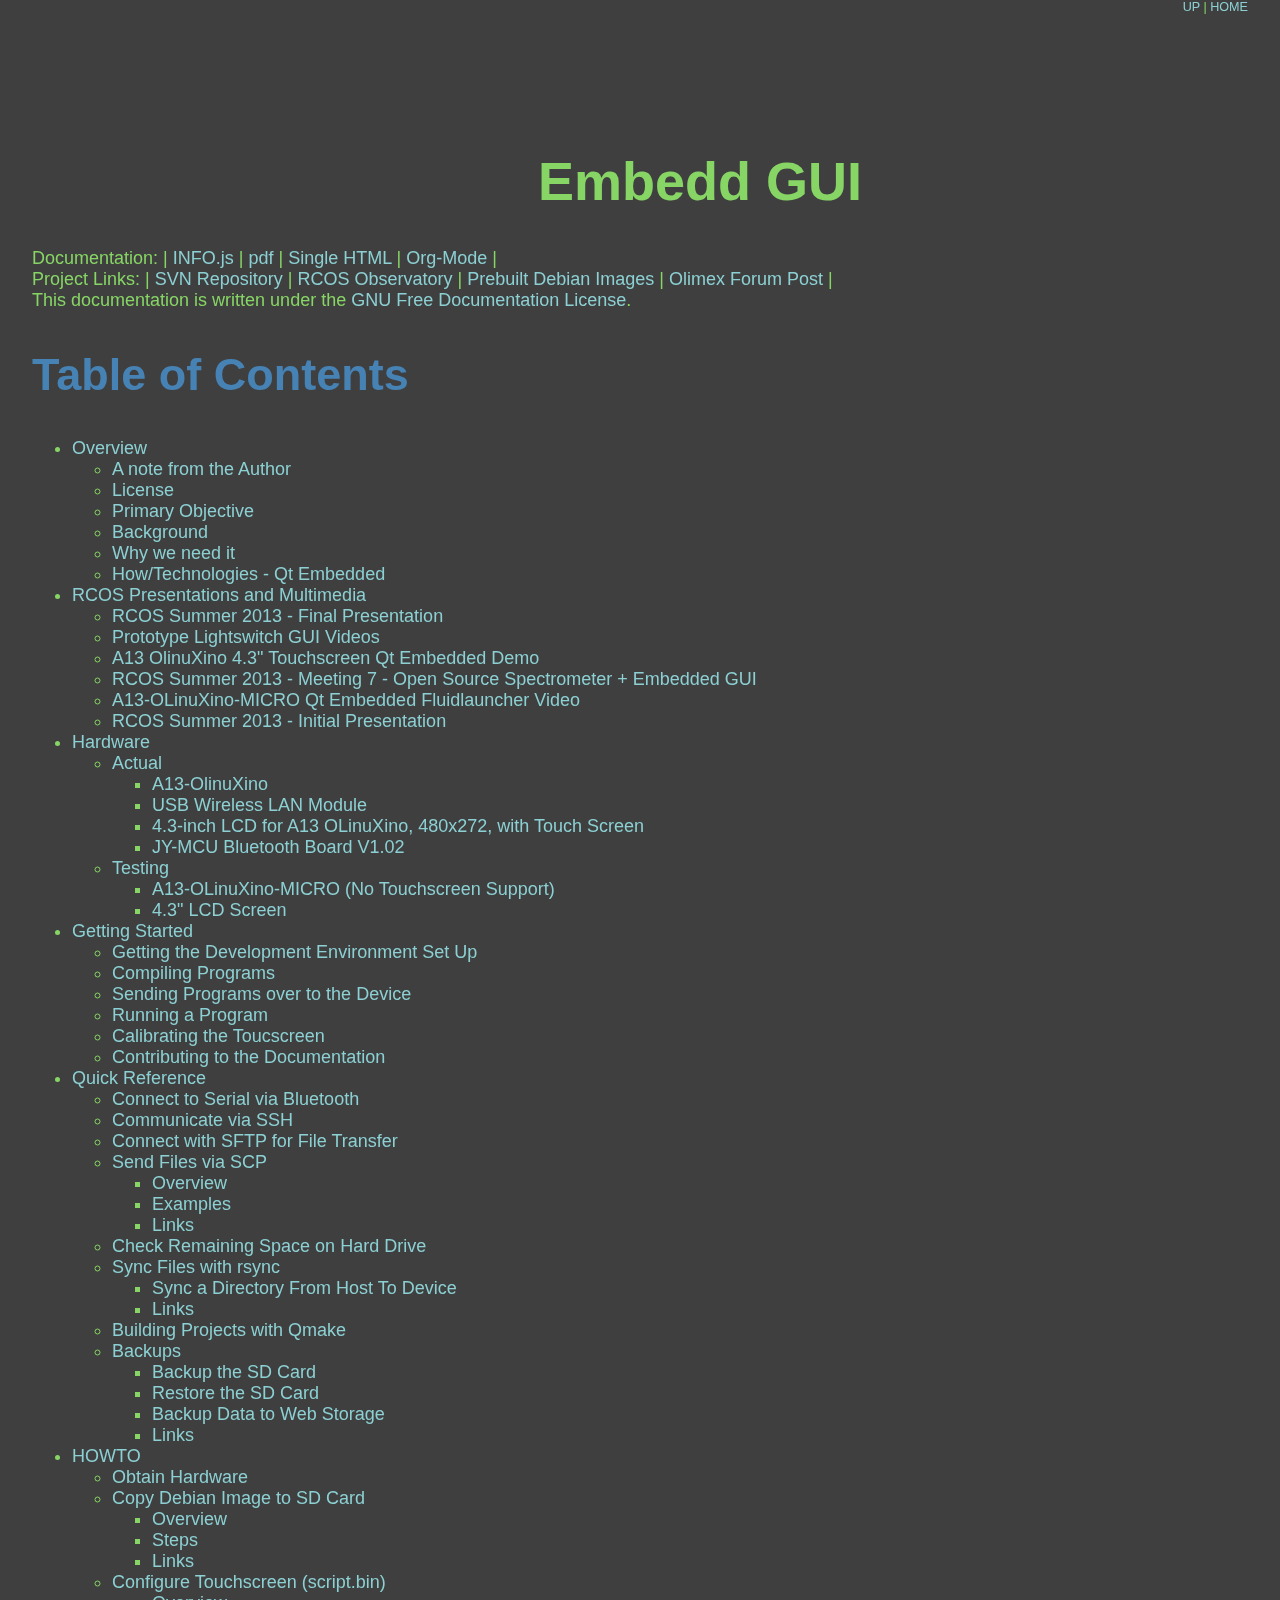
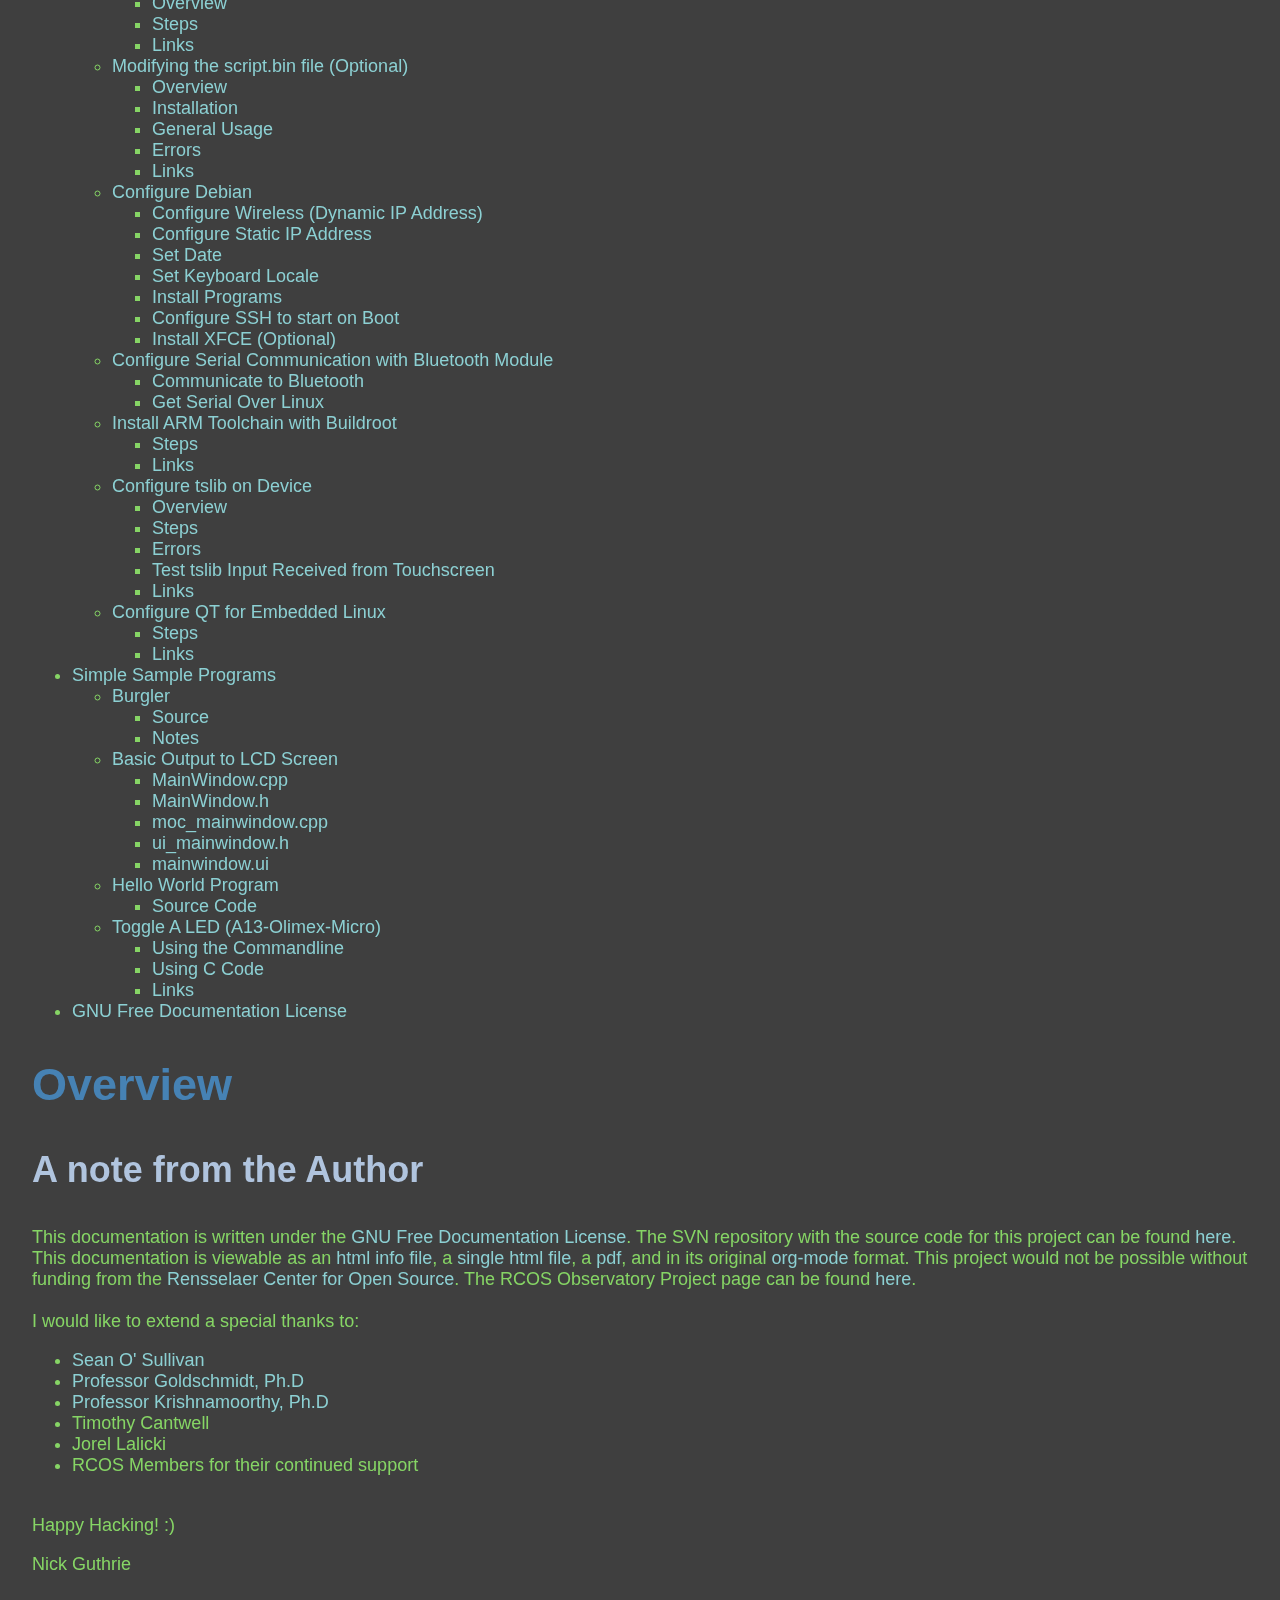
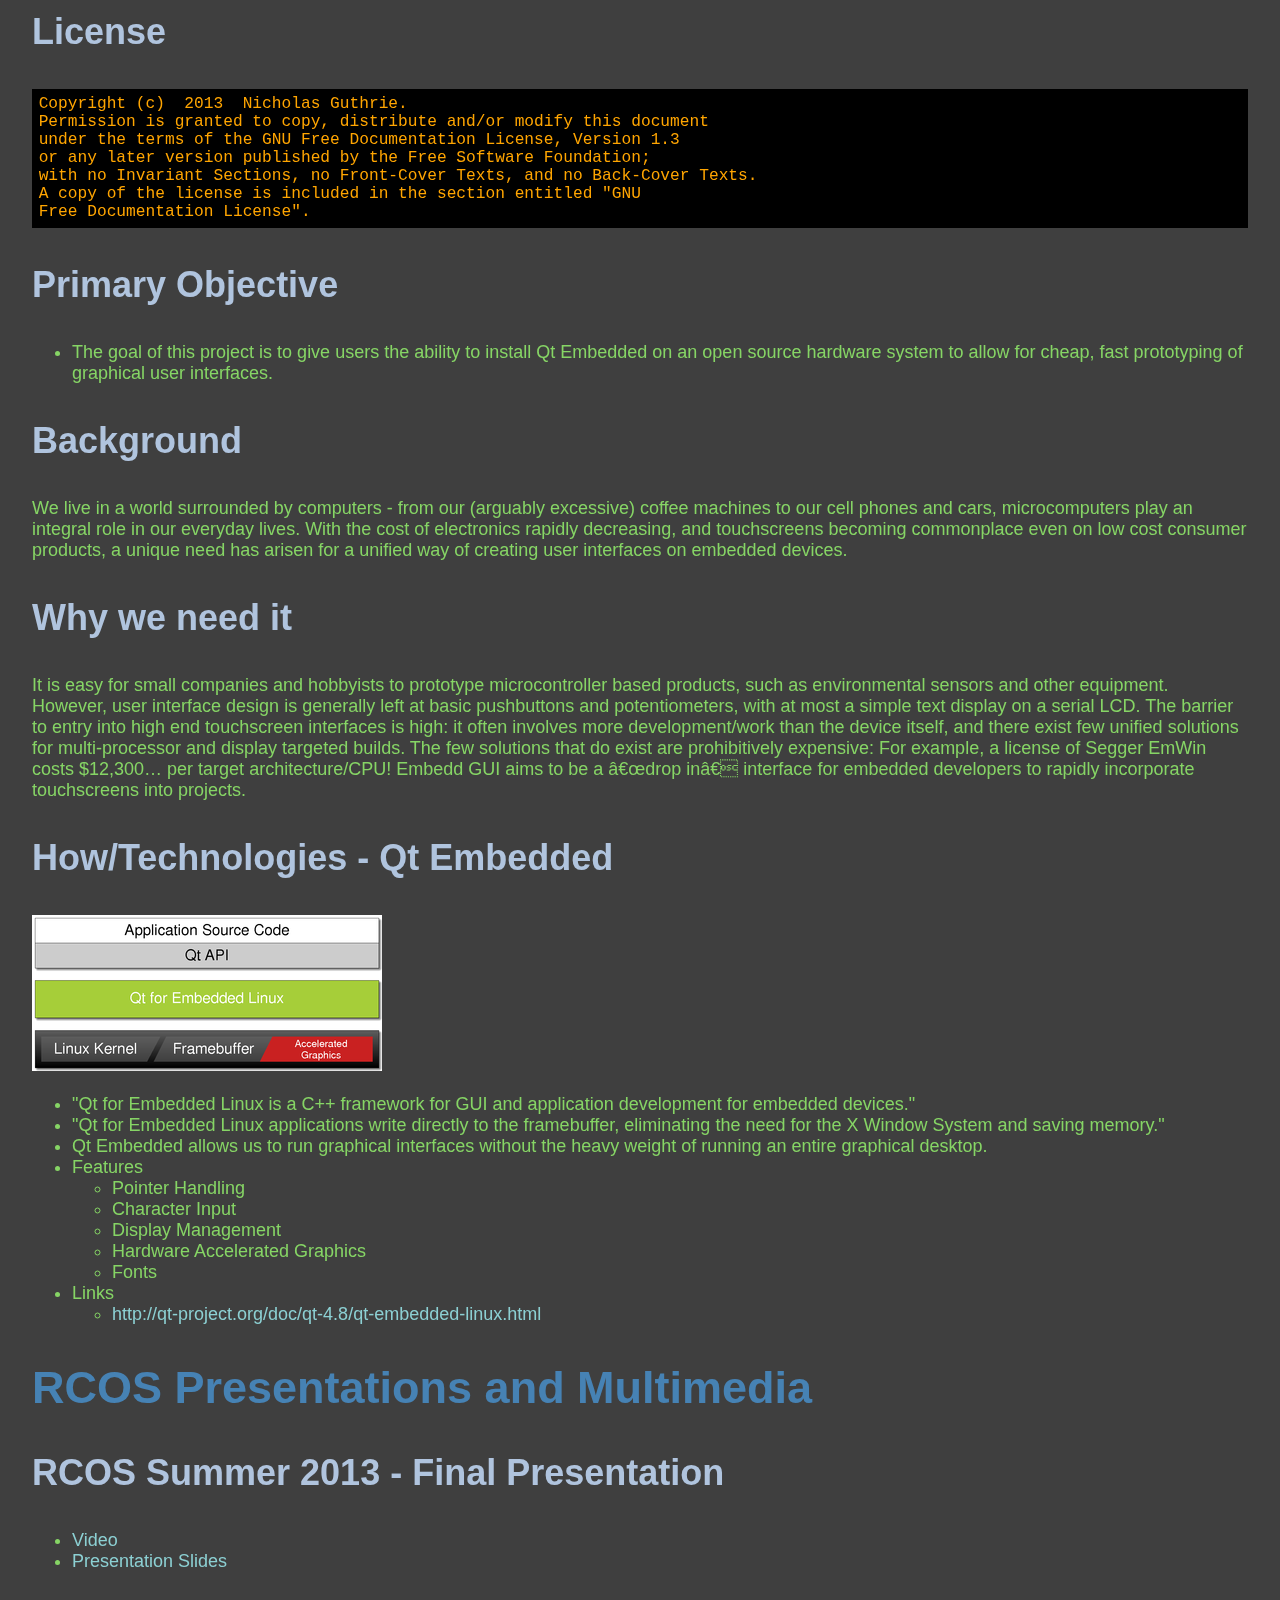
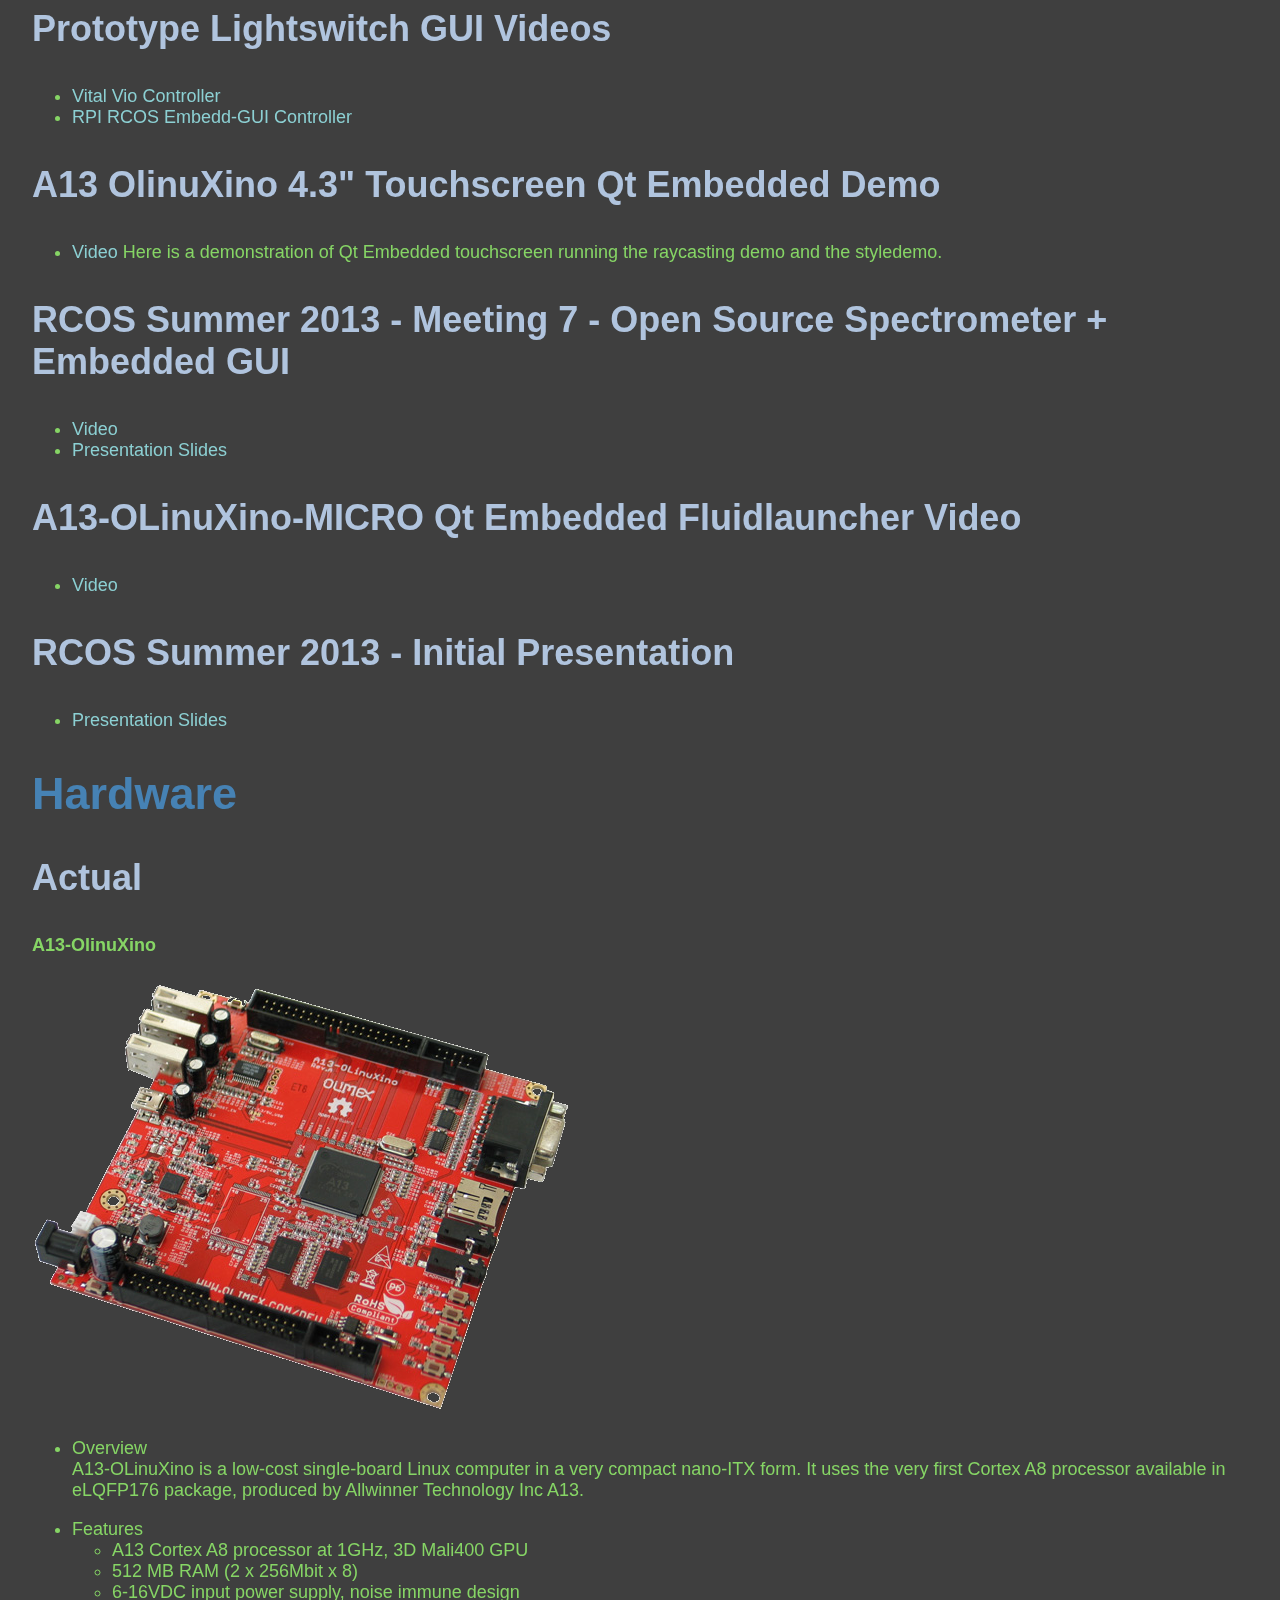
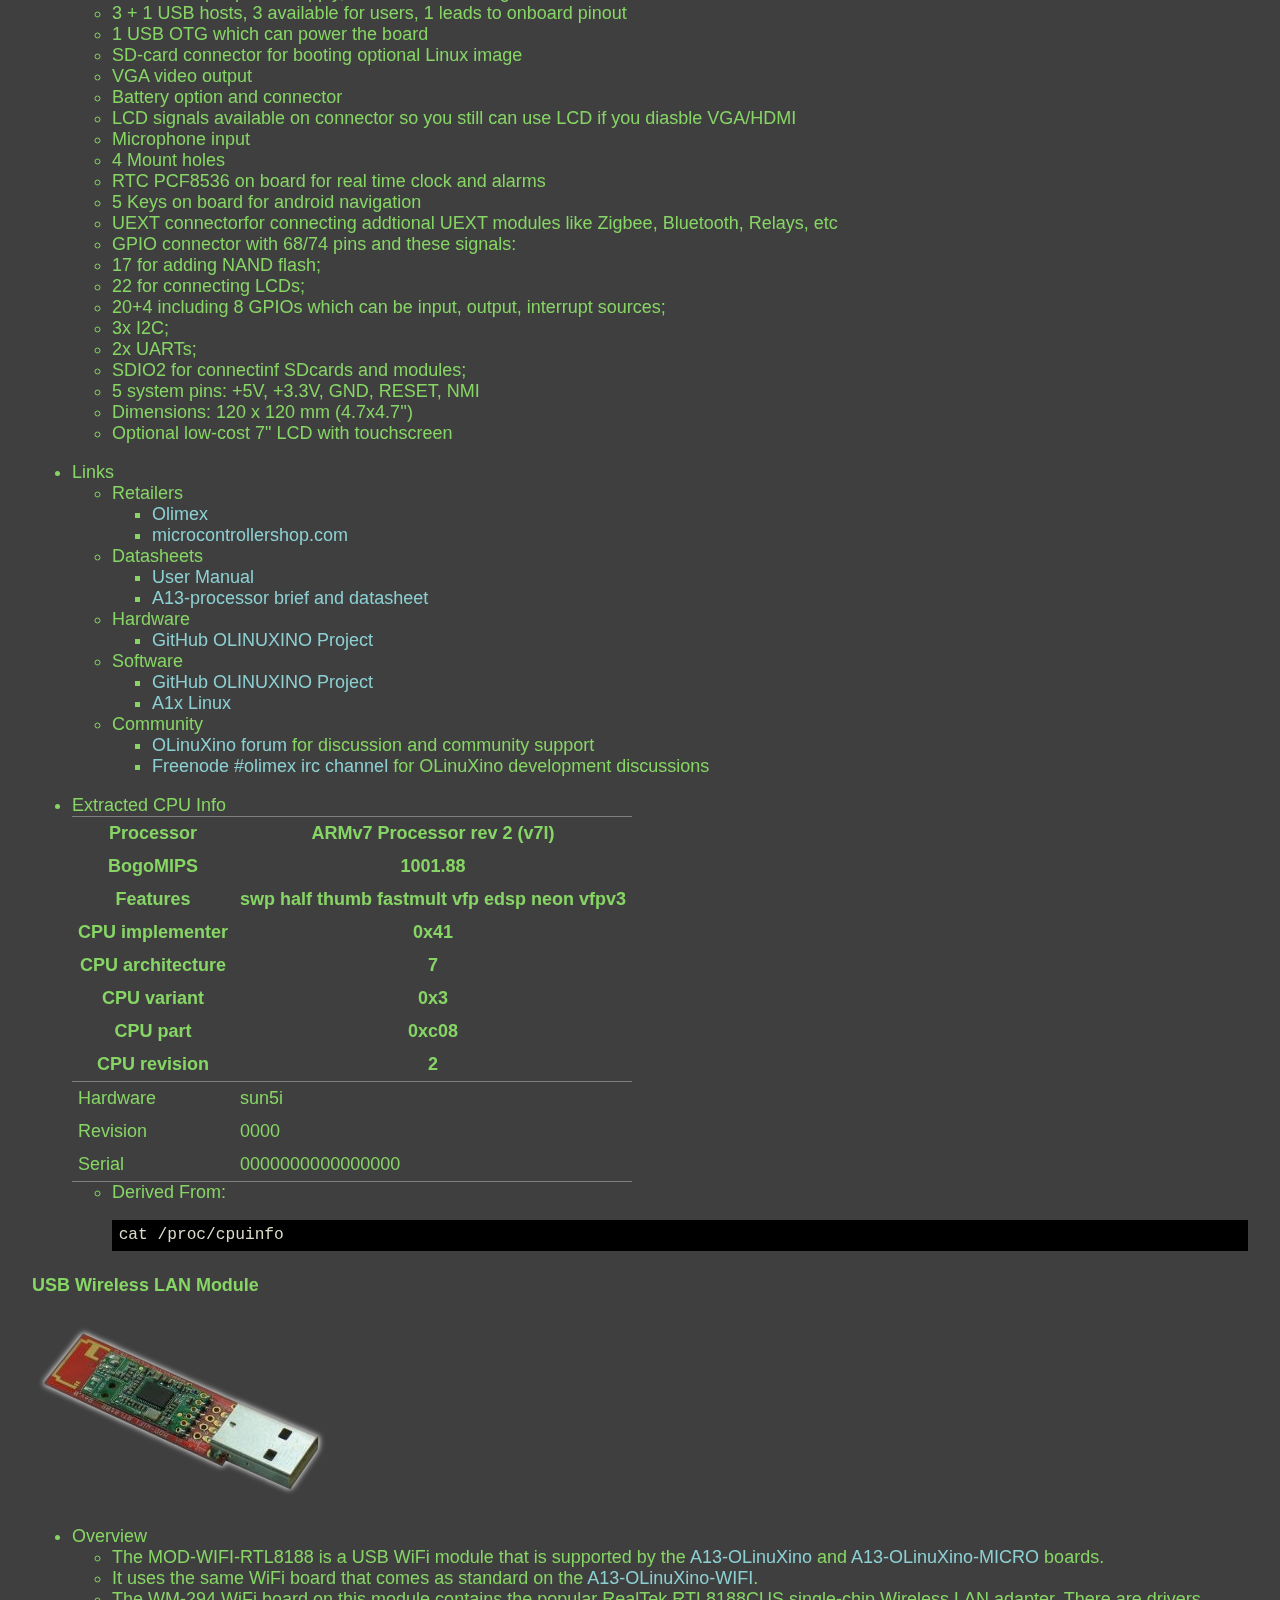
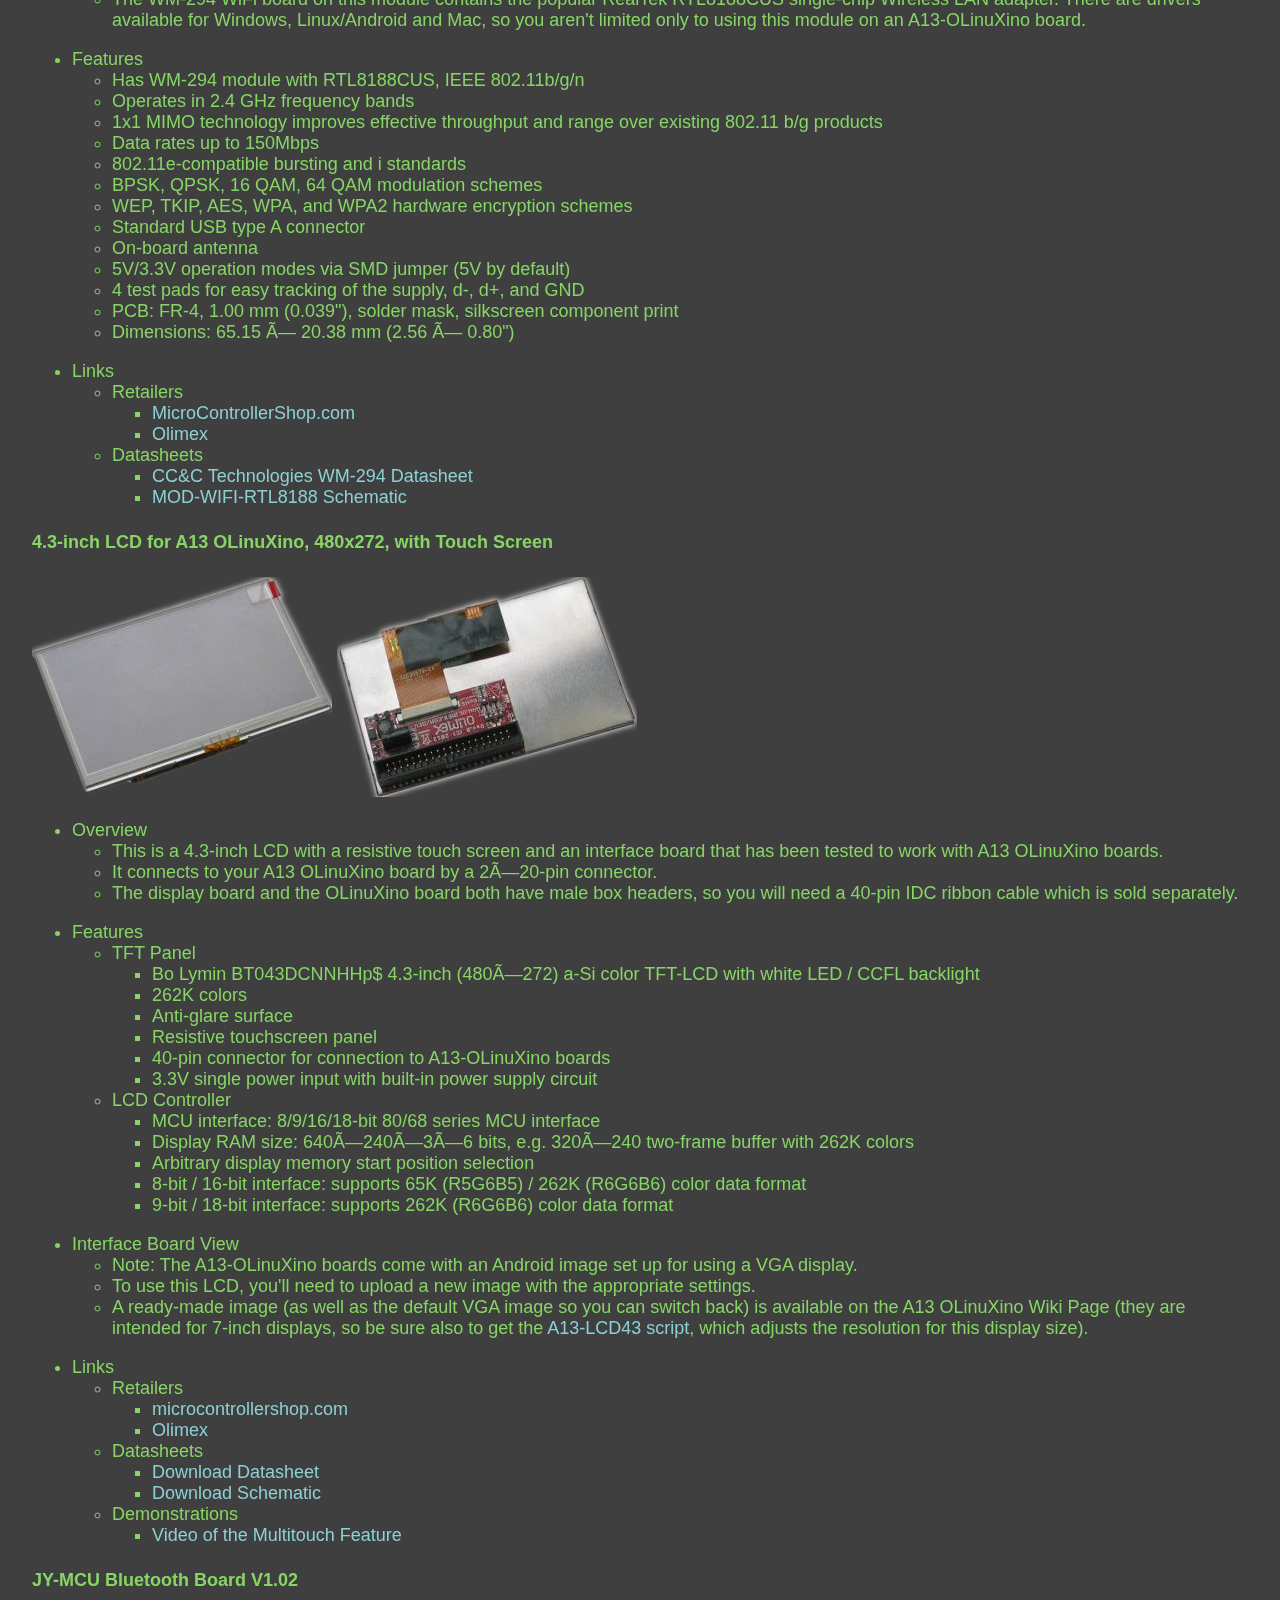
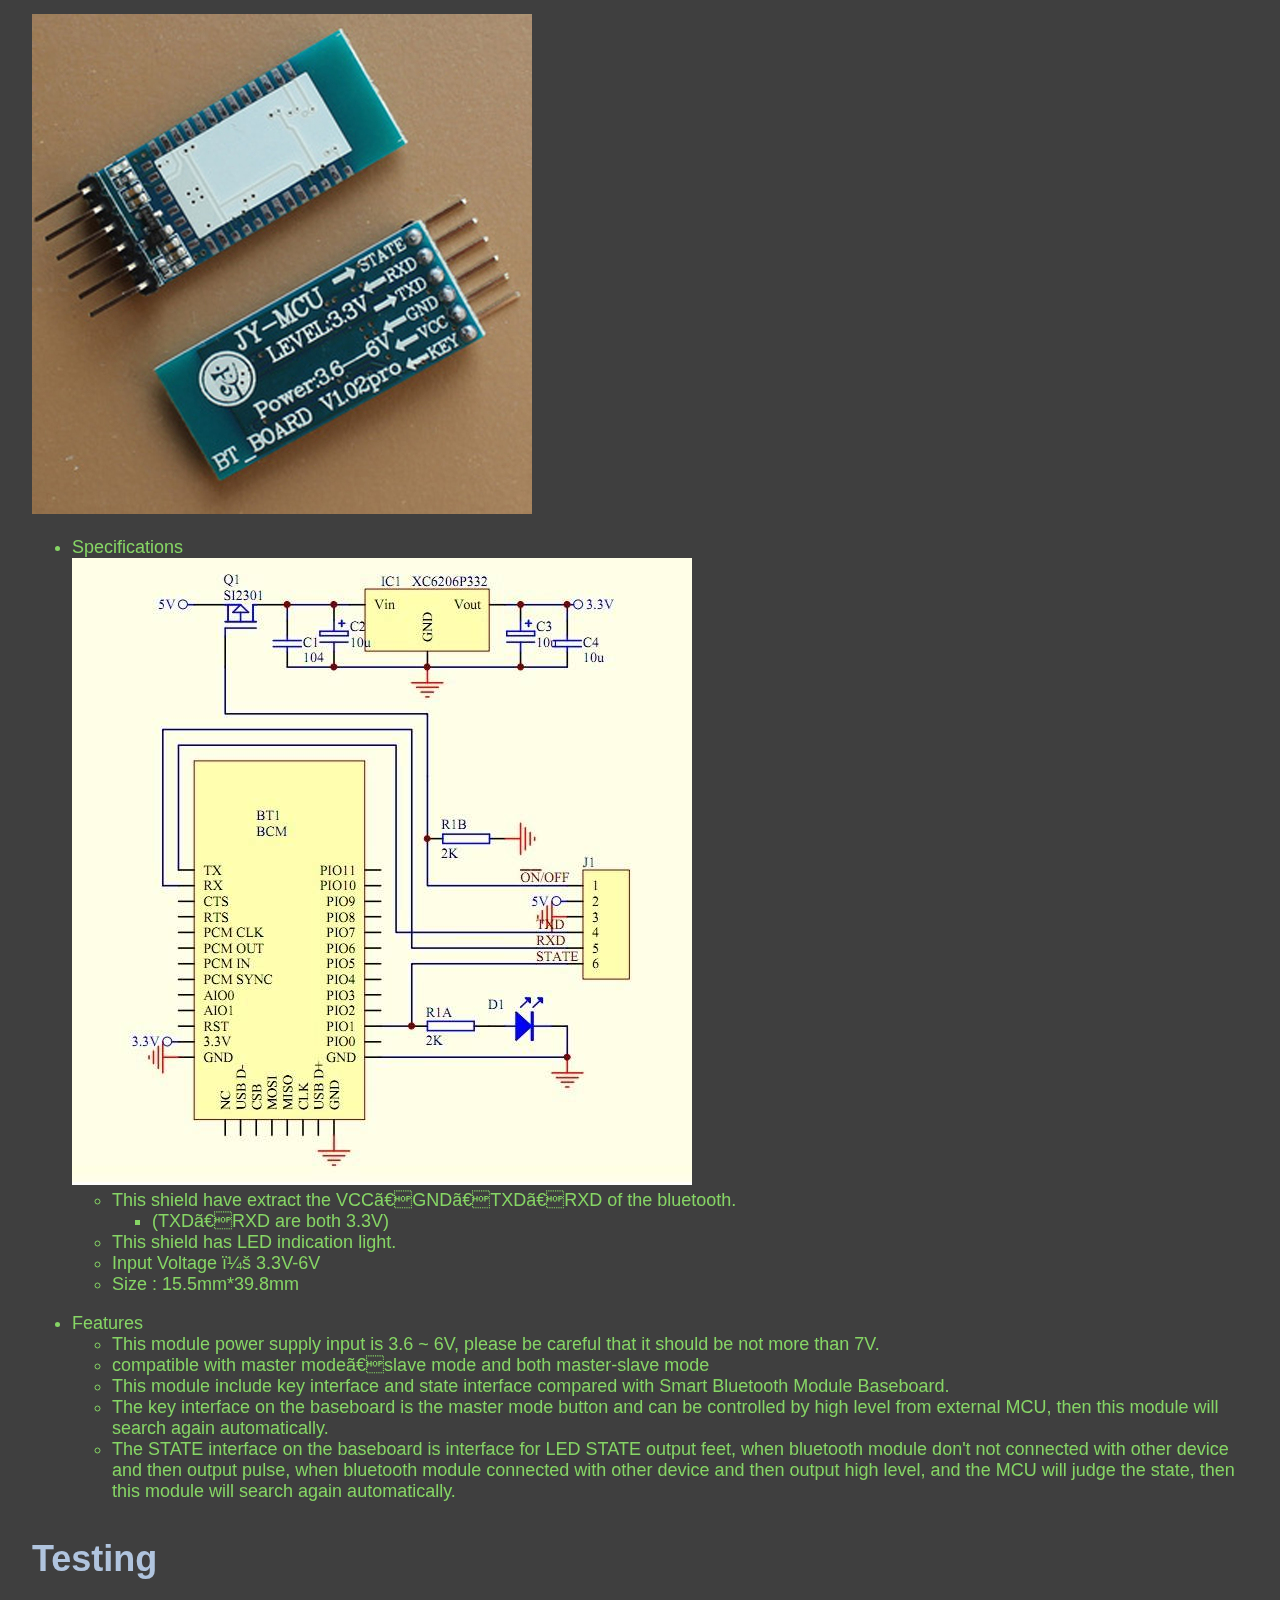
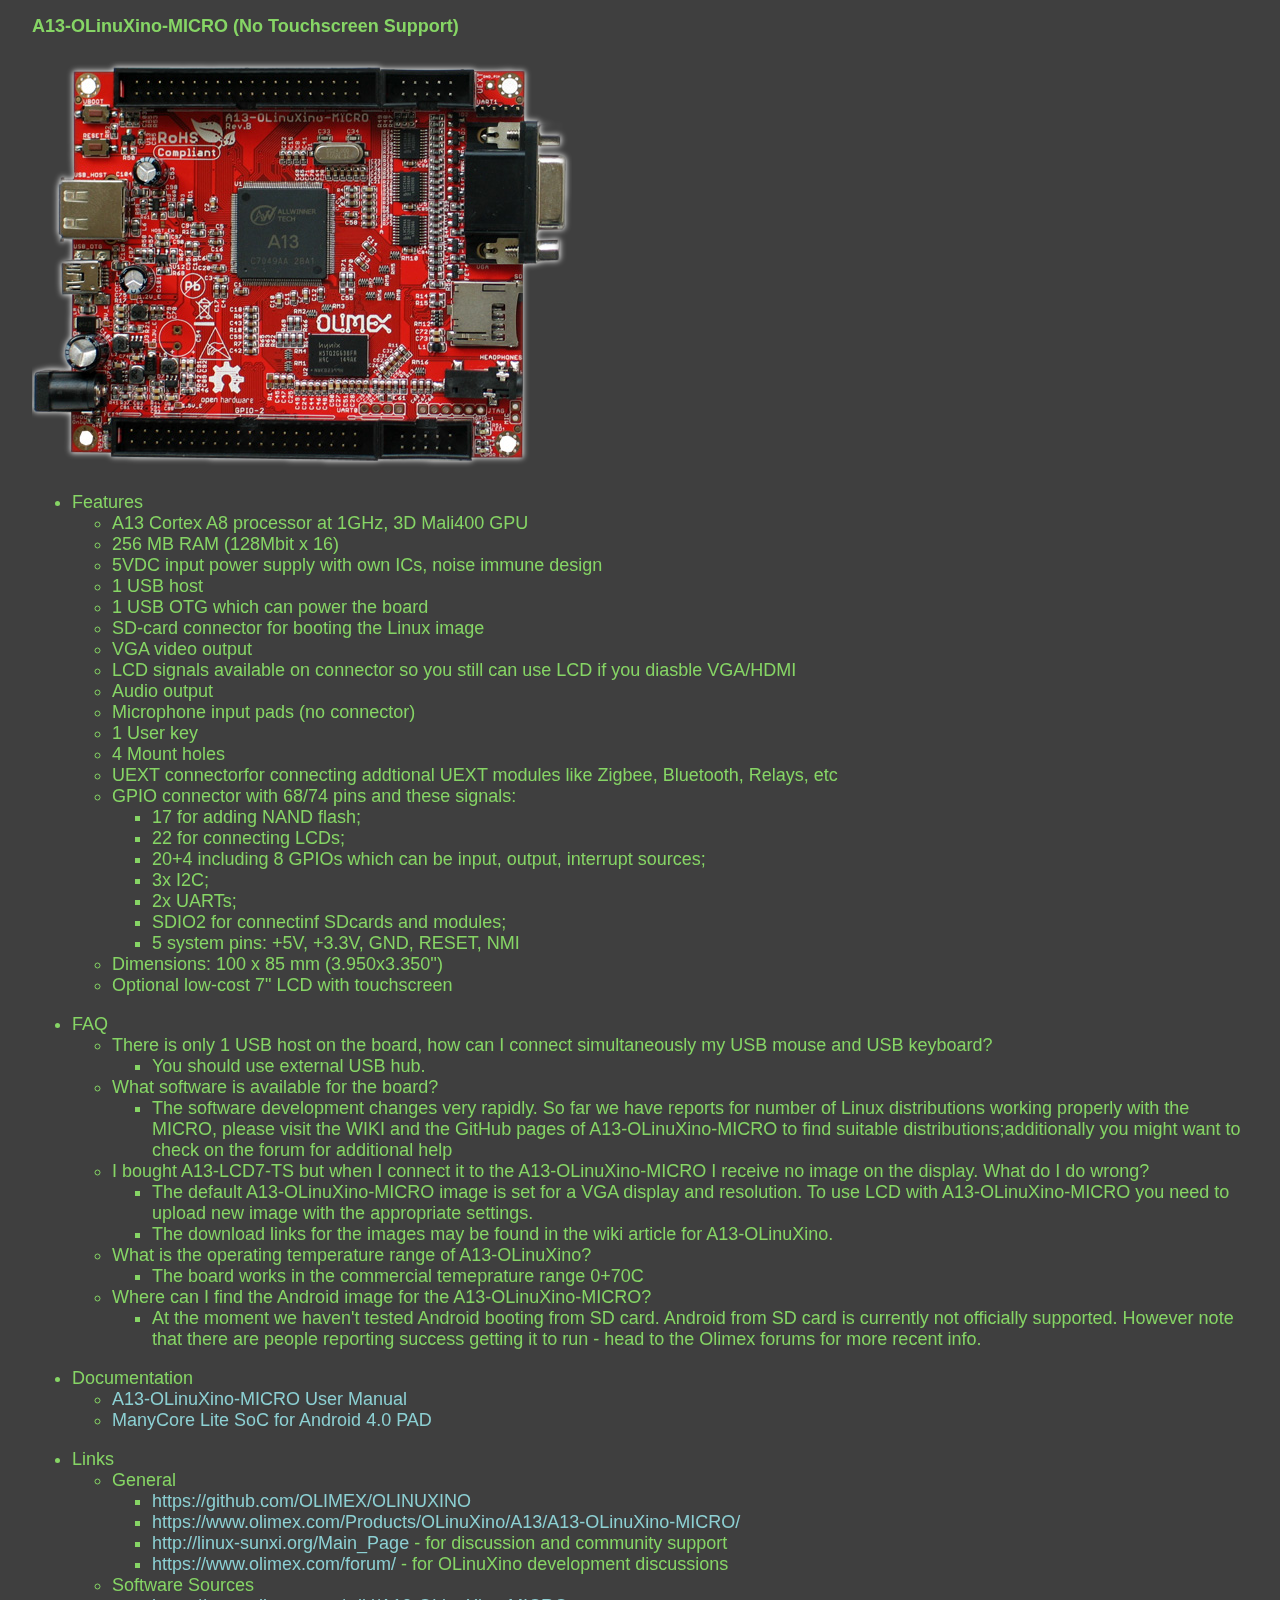
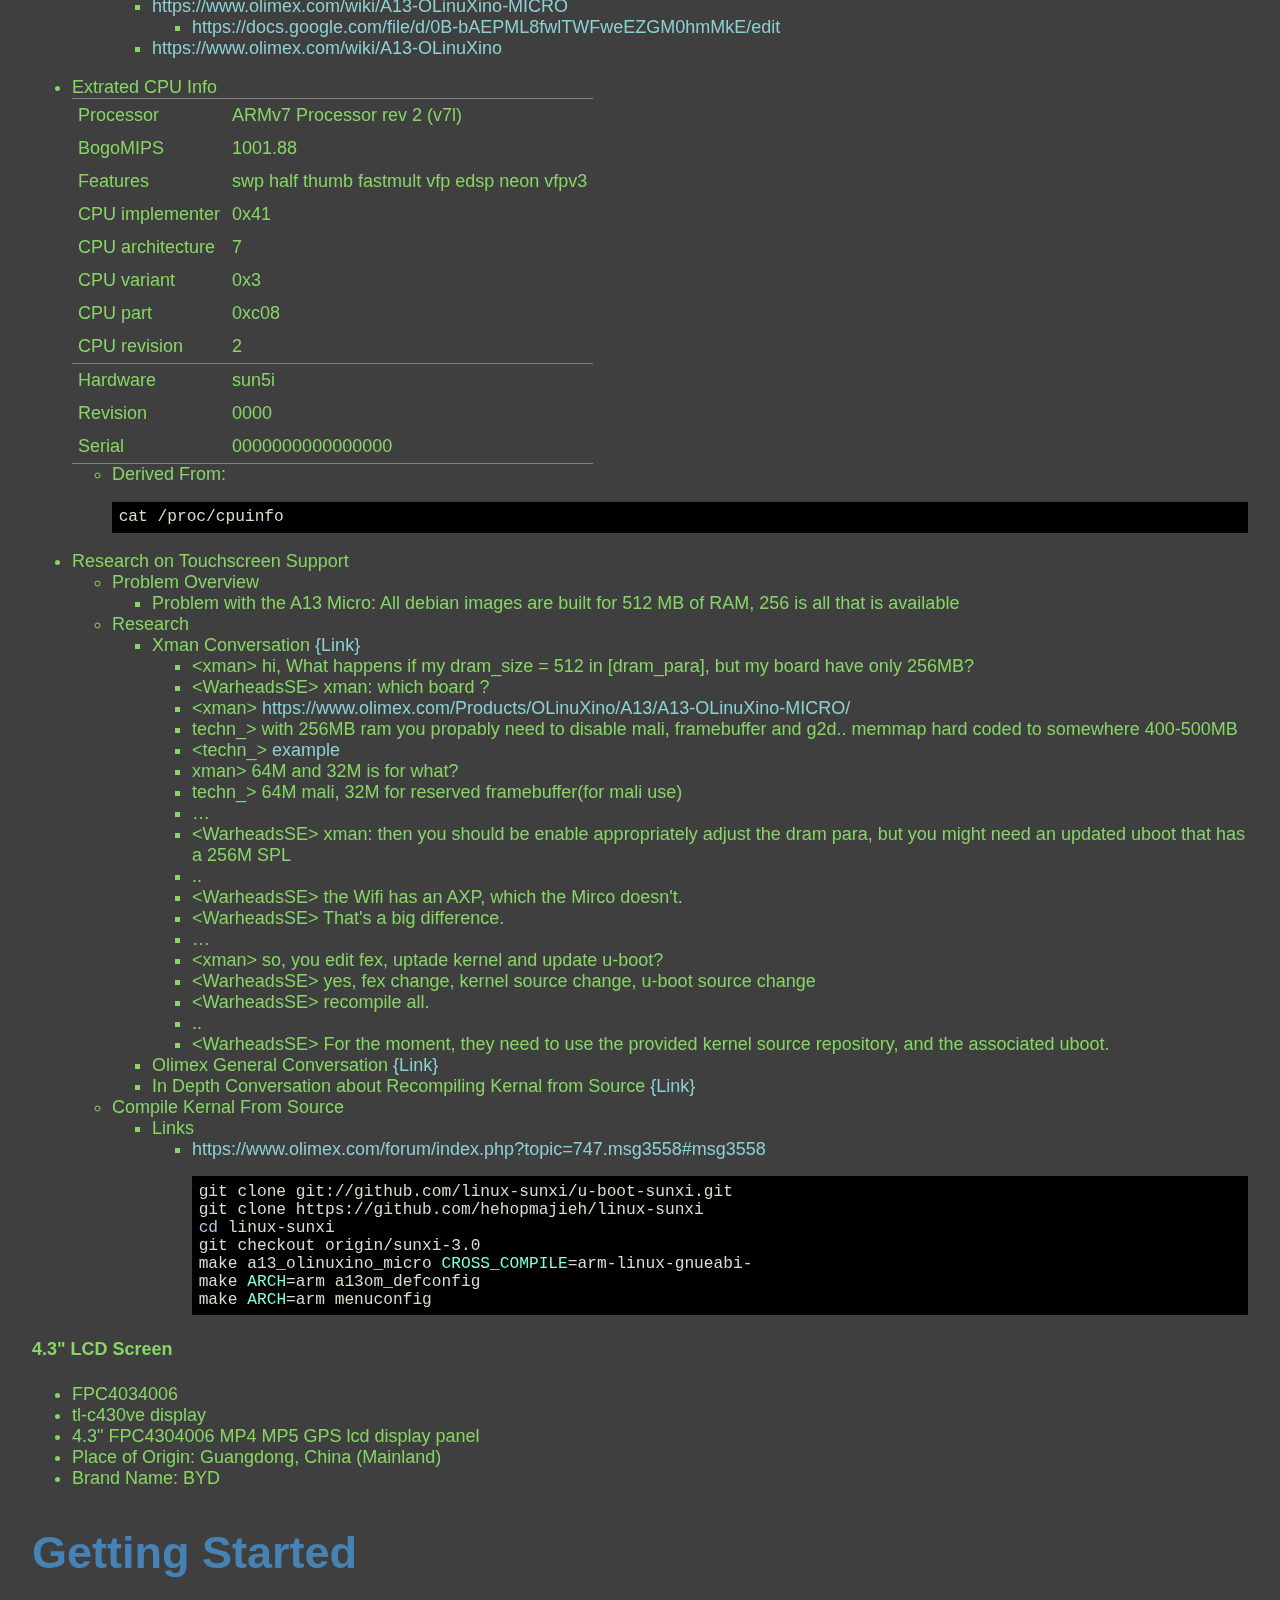
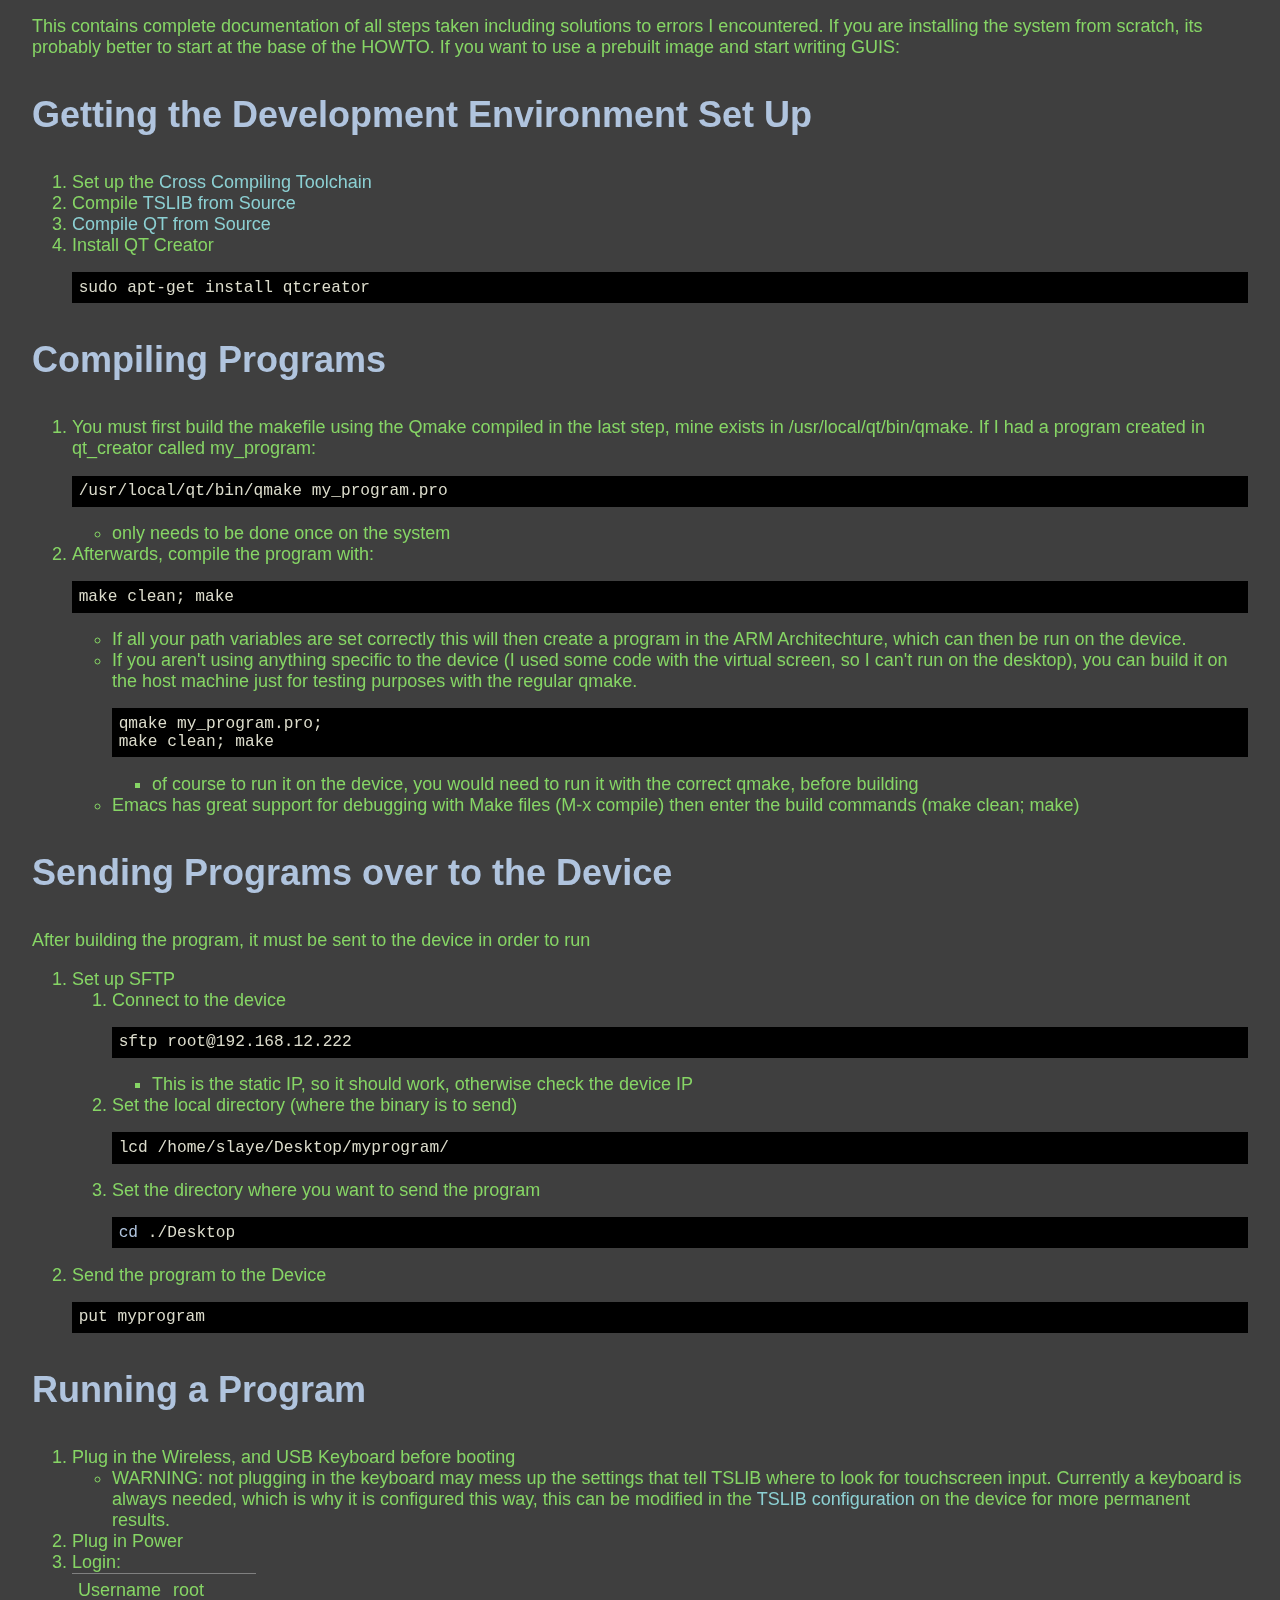
==== commit e39d20d8: "Modified the license of the Vital Vio Controller to reflect the correct LGPL vs the GPL license. Add" ====
--- a/trunk/doc/index.html
+++ b/trunk/doc/index.html
@@ -216,10 +216,11 @@
 <li><a href="#sec-2">RCOS Presentations and Multimedia</a>
 <ul>
 <li><a href="#sec-2-1">RCOS Summer 2013 - Final Presentation</a></li>
-<li><a href="#sec-2-2">A13 OlinuXino 4.3" Touchscreen Qt Embedded Demo</a></li>
-<li><a href="#sec-2-3">RCOS Summer 2013 - Meeting 7 - Open Source Spectrometer + Embedded GUI</a></li>
-<li><a href="#sec-2-4">A13-OLinuXino-MICRO Qt Embedded Fluidlauncher Video</a></li>
-<li><a href="#sec-2-5">RCOS Summer 2013 - Initial Presentation</a></li>
+<li><a href="#sec-2-2">Prototype Lightswitch GUI Videos</a></li>
+<li><a href="#sec-2-3">A13 OlinuXino 4.3" Touchscreen Qt Embedded Demo</a></li>
+<li><a href="#sec-2-4">RCOS Summer 2013 - Meeting 7 - Open Source Spectrometer + Embedded GUI</a></li>
+<li><a href="#sec-2-5">A13-OLinuXino-MICRO Qt Embedded Fluidlauncher Video</a></li>
+<li><a href="#sec-2-6">RCOS Summer 2013 - Initial Presentation</a></li>
 </ul>
 </li>
 <li><a href="#sec-3">Hardware</a>
@@ -521,13 +522,35 @@
 <h3 id="sec-2-1">RCOS Summer 2013 - Final Presentation</h3>
 <div class="outline-text-3" id="text-2-1">
 
+<ul>
+<li><a href="http://youtu.be/g0xSY7x0GME">Video</a>
+</li>
+<li><a href="./doc/OSSEG3.pdf">Presentation Slides</a>
+</li>
+</ul>
+
 </div>
 
 </div>
 
 <div id="outline-container-2-2" class="outline-3">
-<h3 id="sec-2-2">A13 OlinuXino 4.3" Touchscreen Qt Embedded Demo</h3>
+<h3 id="sec-2-2">Prototype Lightswitch GUI Videos</h3>
 <div class="outline-text-3" id="text-2-2">
+
+<ul>
+<li><a href="http://youtu.be/XWMzWnA78z0">Vital Vio Controller</a>
+</li>
+<li><a href="http://youtu.be/5cpHjrTNl-s">RPI RCOS Embedd-GUI Controller</a>
+</li>
+</ul>
+
+</div>
+
+</div>
+
+<div id="outline-container-2-3" class="outline-3">
+<h3 id="sec-2-3">A13 OlinuXino 4.3" Touchscreen Qt Embedded Demo</h3>
+<div class="outline-text-3" id="text-2-3">
 
 <ul>
 <li><a href="http://youtu.be/v-ndT9fh3e0">Video</a>
@@ -539,9 +562,9 @@
 
 </div>
 
-<div id="outline-container-2-3" class="outline-3">
-<h3 id="sec-2-3">RCOS Summer 2013 - Meeting 7 - Open Source Spectrometer + Embedded GUI</h3>
-<div class="outline-text-3" id="text-2-3">
+<div id="outline-container-2-4" class="outline-3">
+<h3 id="sec-2-4">RCOS Summer 2013 - Meeting 7 - Open Source Spectrometer + Embedded GUI</h3>
+<div class="outline-text-3" id="text-2-4">
 
 <ul>
 <li><a href="http://youtu.be/aGBMwWWGzmk">Video</a>
@@ -554,9 +577,9 @@
 
 </div>
 
-<div id="outline-container-2-4" class="outline-3">
-<h3 id="sec-2-4">A13-OLinuXino-MICRO Qt Embedded Fluidlauncher Video</h3>
-<div class="outline-text-3" id="text-2-4">
+<div id="outline-container-2-5" class="outline-3">
+<h3 id="sec-2-5">A13-OLinuXino-MICRO Qt Embedded Fluidlauncher Video</h3>
+<div class="outline-text-3" id="text-2-5">
 
 <ul>
 <li><a href="http://youtu.be/rqEB2OLgkCY">Video</a>
@@ -567,9 +590,9 @@
 
 </div>
 
-<div id="outline-container-2-5" class="outline-3">
-<h3 id="sec-2-5">RCOS Summer 2013 - Initial Presentation</h3>
-<div class="outline-text-3" id="text-2-5">
+<div id="outline-container-2-6" class="outline-3">
+<h3 id="sec-2-6">RCOS Summer 2013 - Initial Presentation</h3>
+<div class="outline-text-3" id="text-2-6">
 
 <ul>
 <li><a href="./doc/OSSEG1.pdf">Presentation Slides</a>
@@ -6442,461 +6465,8 @@
 <h2 id="sec-8">GNU Free Documentation License</h2>
 <div class="outline-text-2" id="text-8">
 
-
-
-
-<pre class="src src-txt">                GNU Free Documentation License
-                 Version 1.3, 3 November 2008
-
- Copyright (C) 2000, 2001, 2002, 2007, 2008 Free Software Foundation, Inc.
-     &lt;<a href="http://fsf.org/">http://fsf.org/</a>&gt;
- Everyone is permitted to copy and distribute verbatim copies
- of this license document, but changing it is not allowed.
-
-0. PREAMBLE
-
-The purpose of this License is to make a manual, textbook, or other
-functional and useful document <span style="color: #ffc1c1;">"free"</span> in the sense of freedom: to
-assure everyone the effective freedom to copy and redistribute it,
-with or without modifying it, either commercially or noncommercially.
-Secondarily, this License preserves for the author and publisher a way
-to get credit for their work, while not being considered responsible
-for modifications made by others.
-
-This License is a kind of <span style="color: #ffc1c1;">"copyleft"</span>, which means that derivative
-works of the document must themselves be free in the same sense.  It
-complements the GNU General Public License, which is a copyleft
-license designed for free software.
-
-We have designed this License in order to use it for manuals for free
-software, because free software needs free documentation: a free
-program should come with manuals providing the same freedoms that the
-software does.  But this License is not limited to software manuals;
-it can be used for any textual work, regardless of subject matter or
-whether it is published as a printed book.  We recommend this License
-principally for works whose purpose is instruction or reference.
-
-
-1. APPLICABILITY AND DEFINITIONS
-
-This License applies to any manual or other work, in any medium, that
-contains a notice placed by the copyright holder saying it can be
-distributed under the terms of this License.  Such a notice grants a
-world-wide, royalty-free license, unlimited in duration, to use that
-work under the conditions stated herein.  The <span style="color: #ffc1c1;">"Document"</span>, below,
-refers to any such manual or work.  Any member of the public is a
-licensee, and is addressed as <span style="color: #ffc1c1;">"you"</span>.  You accept the license if you
-copy, modify or distribute the work in a way requiring permission
-under copyright law.
-
-A <span style="color: #ffc1c1;">"Modified Version"</span> of the Document means any work containing the
-Document or a portion of it, either copied verbatim, or with
-modifications and/or translated into another language.
-
-A <span style="color: #ffc1c1;">"Secondary Section"</span> is a named appendix or a front-matter section of
-the Document that deals exclusively with the relationship of the
-publishers or authors of the Document to the Document's overall
-subject (or to related matters) and contains nothing that could fall
-directly within that overall subject.  (Thus, if the Document is in
-part a textbook of mathematics, a Secondary Section may not explain
-any mathematics.)  The relationship could be a matter of historical
-connection with the subject or with related matters, or of legal,
-commercial, philosophical, ethical or political position regarding
-them.
-
-The <span style="color: #ffc1c1;">"Invariant Sections"</span> are certain Secondary Sections whose titles
-are designated, as being those of Invariant Sections, in the notice
-that says that the Document is released under this License.  If a
-section does not fit the above definition of Secondary then it is not
-allowed to be designated as Invariant.  The Document may contain zero
-Invariant Sections.  If the Document does not identify any Invariant
-Sections then there are none.
-
-The <span style="color: #ffc1c1;">"Cover Texts"</span> are certain short passages of text that are listed,
-as Front-Cover Texts or Back-Cover Texts, in the notice that says that
-the Document is released under this License.  A Front-Cover Text may
-be at most 5 words, and a Back-Cover Text may be at most 25 words.
-
-A <span style="color: #ffc1c1;">"Transparent"</span> copy of the Document means a machine-readable copy,
-represented in a format whose specification is available to the
-general public, that is suitable for revising the document
-straightforwardly with generic text editors or (for images composed of
-pixels) generic paint programs or (for drawings) some widely available
-drawing editor, and that is suitable for input to text formatters or
-for automatic translation to a variety of formats suitable for input
-to text formatters.  A copy made in an otherwise Transparent file
-format whose markup, or absence of markup, has been arranged to thwart
-or discourage subsequent modification by readers is not Transparent.
-An image format is not Transparent if used for any substantial amount
-of text.  A copy that is not <span style="color: #ffc1c1;">"Transparent"</span> is called <span style="color: #ffc1c1;">"Opaque"</span>.
-
-Examples of suitable formats for Transparent copies include plain
-ASCII without markup, Texinfo input format, LaTeX input format, SGML
-or XML using a publicly available DTD, and standard-conforming simple
-HTML, PostScript or PDF designed for human modification.  Examples of
-transparent image formats include PNG, XCF and JPG.  Opaque formats
-include proprietary formats that can be read and edited only by
-proprietary word processors, SGML or XML for which the DTD and/or
-processing tools are not generally available, and the
-machine-generated HTML, PostScript or PDF produced by some word
-processors for output purposes only.
-
-The <span style="color: #ffc1c1;">"Title Page"</span> means, for a printed book, the title page itself,
-plus such following pages as are needed to hold, legibly, the material
-this License requires to appear in the title page.  For works in
-formats which do not have any title page as such, <span style="color: #ffc1c1;">"Title Page"</span> means
-the text near the most prominent appearance of the work's title,
-preceding the beginning of the body of the text.
-
-The <span style="color: #ffc1c1;">"publisher"</span> means any person or entity that distributes copies of
-the Document to the public.
-
-A section <span style="color: #ffc1c1;">"Entitled XYZ"</span> means a named subunit of the Document whose
-title either is precisely XYZ or contains XYZ in parentheses following
-text that translates XYZ in another language.  (Here XYZ stands for a
-specific section name mentioned below, such as <span style="color: #ffc1c1;">"Acknowledgements"</span>,
-<span style="color: #ffc1c1;">"Dedications"</span>, <span style="color: #ffc1c1;">"Endorsements"</span>, or <span style="color: #ffc1c1;">"History"</span>.)  To <span style="color: #ffc1c1;">"Preserve the Title"</span>
-of such a section when you modify the Document means that it remains a
-section <span style="color: #ffc1c1;">"Entitled XYZ"</span> according to this definition.
-
-The Document may include Warranty Disclaimers next to the notice which
-states that this License applies to the Document.  These Warranty
-Disclaimers are considered to be included by reference in this
-License, but only as regards disclaiming warranties: any other
-implication that these Warranty Disclaimers may have is void and has
-no effect on the meaning of this License.
-
-2. VERBATIM COPYING
-
-You may copy and distribute the Document in any medium, either
-commercially or noncommercially, provided that this License, the
-copyright notices, and the license notice saying this License applies
-to the Document are reproduced in all copies, and that you add no
-other conditions whatsoever to those of this License.  You may not use
-technical measures to obstruct or control the reading or further
-copying of the copies you make or distribute.  However, you may accept
-compensation in exchange for copies.  If you distribute a large enough
-number of copies you must also follow the conditions in section 3.
-
-You may also lend copies, under the same conditions stated above, and
-you may publicly display copies.
-
-
-3. COPYING IN QUANTITY
-
-If you publish printed copies (or copies in media that commonly have
-printed covers) of the Document, numbering more than 100, and the
-Document's license notice requires Cover Texts, you must enclose the
-copies in covers that carry, clearly and legibly, all these Cover
-Texts: Front-Cover Texts on the front cover, and Back-Cover Texts on
-the back cover.  Both covers must also clearly and legibly identify
-you as the publisher of these copies.  The front cover must present
-the full title with all words of the title equally prominent and
-visible.  You may add other material on the covers in addition.
-Copying with changes limited to the covers, as long as they preserve
-the title of the Document and satisfy these conditions, can be treated
-as verbatim copying in other respects.
-
-If the required texts for either cover are too voluminous to fit
-legibly, you should put the first ones listed (as many as fit
-reasonably) on the actual cover, and continue the rest onto adjacent
-pages.
-
-If you publish or distribute Opaque copies of the Document numbering
-more than 100, you must either include a machine-readable Transparent
-copy along with each Opaque copy, or state in or with each Opaque copy
-a computer-network location from which the general network-using
-public has access to download using public-standard network protocols
-a complete Transparent copy of the Document, free of added material.
-If you use the latter option, you must take reasonably prudent steps,
-when you begin distribution of Opaque copies in quantity, to ensure
-that this Transparent copy will remain thus accessible at the stated
-location until at least one year after the last time you distribute an
-Opaque copy (directly or through your agents or retailers) of that
-edition to the public.
-
-It is requested, but not required, that you contact the authors of the
-Document well before redistributing any large number of copies, to
-give them a chance to provide you with an updated version of the
-Document.
-
-
-4. MODIFICATIONS
-
-You may copy and distribute a Modified Version of the Document under
-the conditions of sections 2 and 3 above, provided that you release
-the Modified Version under precisely this License, with the Modified
-Version filling the role of the Document, thus licensing distribution
-and modification of the Modified Version to whoever possesses a copy
-of it.  In addition, you must do these things in the Modified Version:
-
-A. Use in the Title Page (and on the covers, if any) a title distinct
-   from that of the Document, and from those of previous versions
-   (which should, if there were any, be listed in the History section
-   of the Document).  You may use the same title as a previous version
-   if the original publisher of that version gives permission.
-B. List on the Title Page, as authors, one or more persons or entities
-   responsible for authorship of the modifications in the Modified
-   Version, together with at least five of the principal authors of the
-   Document (all of its principal authors, if it has fewer than five),
-   unless they release you from this requirement.
-C. State on the Title page the name of the publisher of the
-   Modified Version, as the publisher.
-D. Preserve all the copyright notices of the Document.
-E. Add an appropriate copyright notice for your modifications
-   adjacent to the other copyright notices.
-F. Include, immediately after the copyright notices, a license notice
-   giving the public permission to use the Modified Version under the
-   terms of this License, in the form shown in the Addendum below.
-G. Preserve in that license notice the full lists of Invariant Sections
-   and required Cover Texts given in the Document's license notice.
-H. Include an unaltered copy of this License.
-I. Preserve the section Entitled <span style="color: #ffc1c1;">"History"</span>, Preserve its Title, and add
-   to it an item stating at least the title, year, new authors, and
-   publisher of the Modified Version as given on the Title Page.  If
-   there is no section Entitled <span style="color: #ffc1c1;">"History"</span> in the Document, create one
-   stating the title, year, authors, and publisher of the Document as
-   given on its Title Page, then add an item describing the Modified
-   Version as stated in the previous sentence.
-J. Preserve the network location, if any, given in the Document for
-   public access to a Transparent copy of the Document, and likewise
-   the network locations given in the Document for previous versions
-   it was based on.  These may be placed in the <span style="color: #ffc1c1;">"History"</span> section.
-   You may omit a network location for a work that was published at
-   least four years before the Document itself, or if the original
-   publisher of the version it refers to gives permission.
-K. For any section Entitled <span style="color: #ffc1c1;">"Acknowledgements"</span> or <span style="color: #ffc1c1;">"Dedications"</span>,
-   Preserve the Title of the section, and preserve in the section all
-   the substance and tone of each of the contributor acknowledgements
-   and/or dedications given therein.
-L. Preserve all the Invariant Sections of the Document,
-   unaltered in their text and in their titles.  Section numbers
-   or the equivalent are not considered part of the section titles.
-M. Delete any section Entitled <span style="color: #ffc1c1;">"Endorsements"</span>.  Such a section
-   may not be included in the Modified Version.
-N. Do not retitle any existing section to be Entitled <span style="color: #ffc1c1;">"Endorsements"</span>
-   or to conflict in title with any Invariant Section.
-O. Preserve any Warranty Disclaimers.
-
-If the Modified Version includes new front-matter sections or
-appendices that qualify as Secondary Sections and contain no material
-copied from the Document, you may at your option designate some or all
-of these sections as invariant.  To do this, add their titles to the
-list of Invariant Sections in the Modified Version's license notice.
-These titles must be distinct from any other section titles.
-
-You may add a section Entitled <span style="color: #ffc1c1;">"Endorsements"</span>, provided it contains
-nothing but endorsements of your Modified Version by various
-parties--for example, statements of peer review or that the text has
-been approved by an organization as the authoritative definition of a
-standard.
-
-You may add a passage of up to five words as a Front-Cover Text, and a
-passage of up to 25 words as a Back-Cover Text, to the end of the list
-of Cover Texts in the Modified Version.  Only one passage of
-Front-Cover Text and one of Back-Cover Text may be added by (or
-through arrangements made by) any one entity.  If the Document already
-includes a cover text for the same cover, previously added by you or
-by arrangement made by the same entity you are acting on behalf of,
-you may not add another; but you may replace the old one, on explicit
-permission from the previous publisher that added the old one.
-
-The author(s) and publisher(s) of the Document do not by this License
-give permission to use their names for publicity for or to assert or
-imply endorsement of any Modified Version.
-
-
-5. COMBINING DOCUMENTS
-
-You may combine the Document with other documents released under this
-License, under the terms defined in section 4 above for modified
-versions, provided that you include in the combination all of the
-Invariant Sections of all of the original documents, unmodified, and
-list them all as Invariant Sections of your combined work in its
-license notice, and that you preserve all their Warranty Disclaimers.
-
-The combined work need only contain one copy of this License, and
-multiple identical Invariant Sections may be replaced with a single
-copy.  If there are multiple Invariant Sections with the same name but
-different contents, make the title of each such section unique by
-adding at the end of it, in parentheses, the name of the original
-author or publisher of that section if known, or else a unique number.
-Make the same adjustment to the section titles in the list of
-Invariant Sections in the license notice of the combined work.
-
-In the combination, you must combine any sections Entitled <span style="color: #ffc1c1;">"History"</span>
-in the various original documents, forming one section Entitled
-<span style="color: #ffc1c1;">"History"</span>; likewise combine any sections Entitled <span style="color: #ffc1c1;">"Acknowledgements"</span>,
-and any sections Entitled <span style="color: #ffc1c1;">"Dedications"</span>.  You must delete all sections
-Entitled <span style="color: #ffc1c1;">"Endorsements"</span>.
-
-
-6. COLLECTIONS OF DOCUMENTS
-
-You may make a collection consisting of the Document and other
-documents released under this License, and replace the individual
-copies of this License in the various documents with a single copy
-that is included in the collection, provided that you follow the rules
-of this License for verbatim copying of each of the documents in all
-other respects.
-
-You may extract a single document from such a collection, and
-distribute it individually under this License, provided you insert a
-copy of this License into the extracted document, and follow this
-License in all other respects regarding verbatim copying of that
-document.
-
-
-7. AGGREGATION WITH INDEPENDENT WORKS
-
-A compilation of the Document or its derivatives with other separate
-and independent documents or works, in or on a volume of a storage or
-distribution medium, is called an <span style="color: #ffc1c1;">"aggregate"</span> if the copyright
-resulting from the compilation is not used to limit the legal rights
-of the compilation's users beyond what the individual works permit.
-When the Document is included in an aggregate, this License does not
-apply to the other works in the aggregate which are not themselves
-derivative works of the Document.
-
-If the Cover Text requirement of section 3 is applicable to these
-copies of the Document, then if the Document is less than one half of
-the entire aggregate, the Document's Cover Texts may be placed on
-covers that bracket the Document within the aggregate, or the
-electronic equivalent of covers if the Document is in electronic form.
-Otherwise they must appear on printed covers that bracket the whole
-aggregate.
-
-
-8. TRANSLATION
-
-Translation is considered a kind of modification, so you may
-distribute translations of the Document under the terms of section 4.
-Replacing Invariant Sections with translations requires special
-permission from their copyright holders, but you may include
-translations of some or all Invariant Sections in addition to the
-original versions of these Invariant Sections.  You may include a
-translation of this License, and all the license notices in the
-Document, and any Warranty Disclaimers, provided that you also include
-the original English version of this License and the original versions
-of those notices and disclaimers.  In case of a disagreement between
-the translation and the original version of this License or a notice
-or disclaimer, the original version will prevail.
-
-If a section in the Document is Entitled <span style="color: #ffc1c1;">"Acknowledgements"</span>,
-<span style="color: #ffc1c1;">"Dedications"</span>, or <span style="color: #ffc1c1;">"History"</span>, the requirement (section 4) to Preserve
-its Title (section 1) will typically require changing the actual
-title.
-
-
-9. TERMINATION
-
-You may not copy, modify, sublicense, or distribute the Document
-except as expressly provided under this License.  Any attempt
-otherwise to copy, modify, sublicense, or distribute it is void, and
-will automatically terminate your rights under this License.
-
-However, if you cease all violation of this License, then your license
-from a particular copyright holder is reinstated (a) provisionally,
-unless and until the copyright holder explicitly and finally
-terminates your license, and (b) permanently, if the copyright holder
-fails to notify you of the violation by some reasonable means prior to
-60 days after the cessation.
-
-Moreover, your license from a particular copyright holder is
-reinstated permanently if the copyright holder notifies you of the
-violation by some reasonable means, this is the first time you have
-received notice of violation of this License (for any work) from that
-copyright holder, and you cure the violation prior to 30 days after
-your receipt of the notice.
-
-Termination of your rights under this section does not terminate the
-licenses of parties who have received copies or rights from you under
-this License.  If your rights have been terminated and not permanently
-reinstated, receipt of a copy of some or all of the same material does
-not give you any rights to use it.
-
-
-10. FUTURE REVISIONS OF THIS LICENSE
-
-The Free Software Foundation may publish new, revised versions of the
-GNU Free Documentation License from time to time.  Such new versions
-will be similar in spirit to the present version, but may differ in
-detail to address new problems or concerns.  See
-http://www.gnu.org/copyleft/.
-
-Each version of the License is given a distinguishing version number.
-If the Document specifies that a particular numbered version of this
-License <span style="color: #ffc1c1;">"or any later version"</span> applies to it, you have the option of
-following the terms and conditions either of that specified version or
-of any later version that has been published (not as a draft) by the
-Free Software Foundation.  If the Document does not specify a version
-number of this License, you may choose any version ever published (not
-as a draft) by the Free Software Foundation.  If the Document
-specifies that a proxy can decide which future versions of this
-License can be used, that proxy's public statement of acceptance of a
-version permanently authorizes you to choose that version for the
-Document.
-
-11. RELICENSING
-
-<span style="color: #ffc1c1;">"Massive Multiauthor Collaboration Site"</span> (or <span style="color: #ffc1c1;">"MMC Site"</span>) means any
-World Wide Web server that publishes copyrightable works and also
-provides prominent facilities for anybody to edit those works.  A
-public wiki that anybody can edit is an example of such a server.  A
-<span style="color: #ffc1c1;">"Massive Multiauthor Collaboration"</span> (or <span style="color: #ffc1c1;">"MMC"</span>) contained in the site
-means any set of copyrightable works thus published on the MMC site.
-
-<span style="color: #ffc1c1;">"CC-BY-SA"</span> means the Creative Commons Attribution-Share Alike 3.0
-license published by Creative Commons Corporation, a not-for-profit
-corporation with a principal place of business in San Francisco,
-California, as well as future copyleft versions of that license
-published by that same organization.
-
-<span style="color: #ffc1c1;">"Incorporate"</span> means to publish or republish a Document, in whole or in
-part, as part of another Document.
-
-An MMC is <span style="color: #ffc1c1;">"eligible for relicensing"</span> if it is licensed under this
-License, and if all works that were first published under this License
-somewhere other than this MMC, and subsequently incorporated in whole or
-in part into the MMC, (1) had no cover texts or invariant sections, and
-(2) were thus incorporated prior to November 1, 2008.
-
-The operator of an MMC Site may republish an MMC contained in the site
-under CC-BY-SA on the same site at any time before August 1, 2009,
-provided the MMC is eligible for relicensing.
-
-
-ADDENDUM: How to use this License for your documents
-
-To use this License in a document you have written, include a copy of
-the License in the document and put the following copyright and
-license notices just after the title page:
-
-    Copyright (c)  YEAR  YOUR NAME.
-    Permission is granted to copy, distribute and/or modify this document
-    under the terms of the GNU Free Documentation License, Version 1.3
-    or any later version published by the Free Software Foundation;
-    with no Invariant Sections, no Front-Cover Texts, and no Back-Cover Texts.
-    A copy of the license is included in the section entitled <span style="color: #ffc1c1;">"GNU</span>
-<span style="color: #ffc1c1;">    Free Documentation License"</span>.
-
-If you have Invariant Sections, Front-Cover Texts and Back-Cover Texts,
-replace the <span style="color: #ffc1c1;">"with...Texts."</span> line with this:
-
-    with the Invariant Sections being LIST THEIR TITLES, with the
-    Front-Cover Texts being LIST, and with the Back-Cover Texts being LIST.
-
-If you have Invariant Sections without Cover Texts, or some other
-combination of the three, merge those two alternatives to suit the
-situation.
-
-If your document contains nontrivial examples of program code, we
-recommend releasing these examples in parallel under your choice of
-free software license, such as the GNU General Public License,
-to permit their use in free software.
-</pre>
-
-
+<p>CANNOT INCLUDE FILE ./license.txt
+</p>
 
 
 </div>
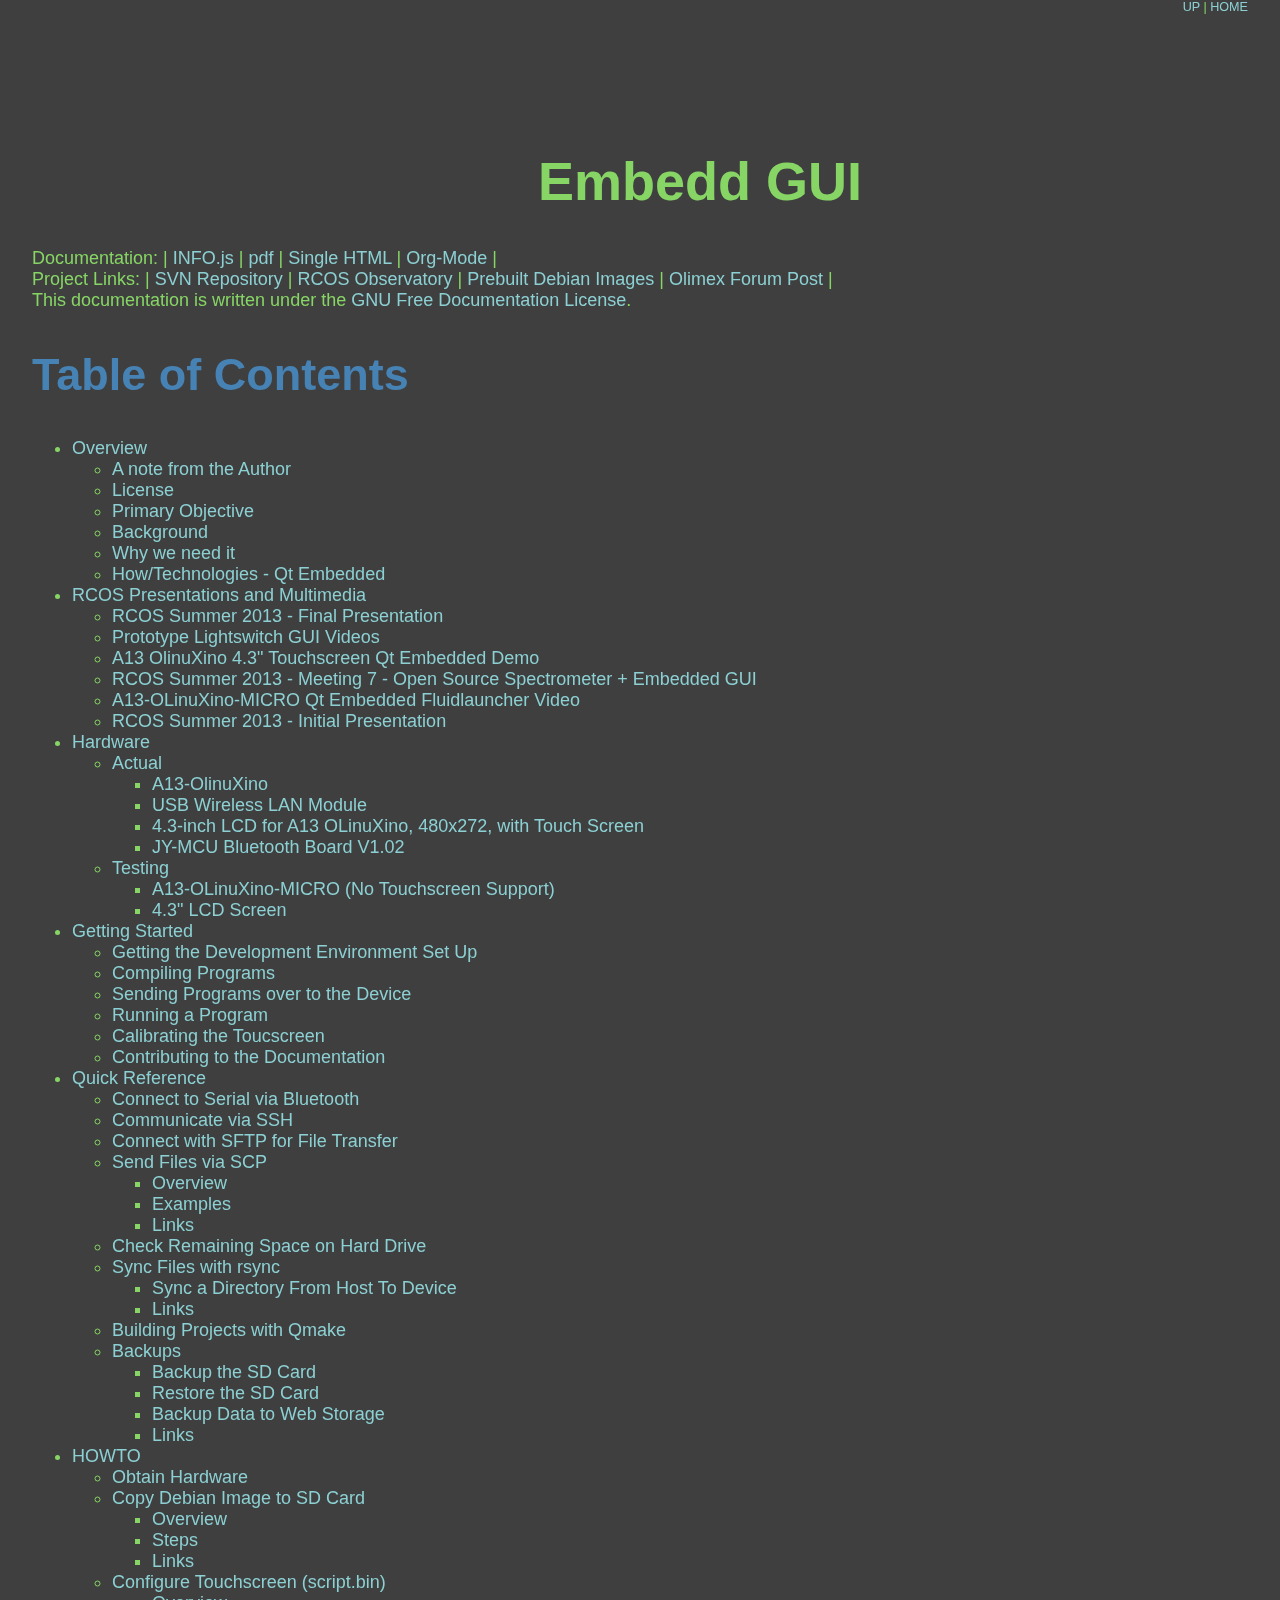
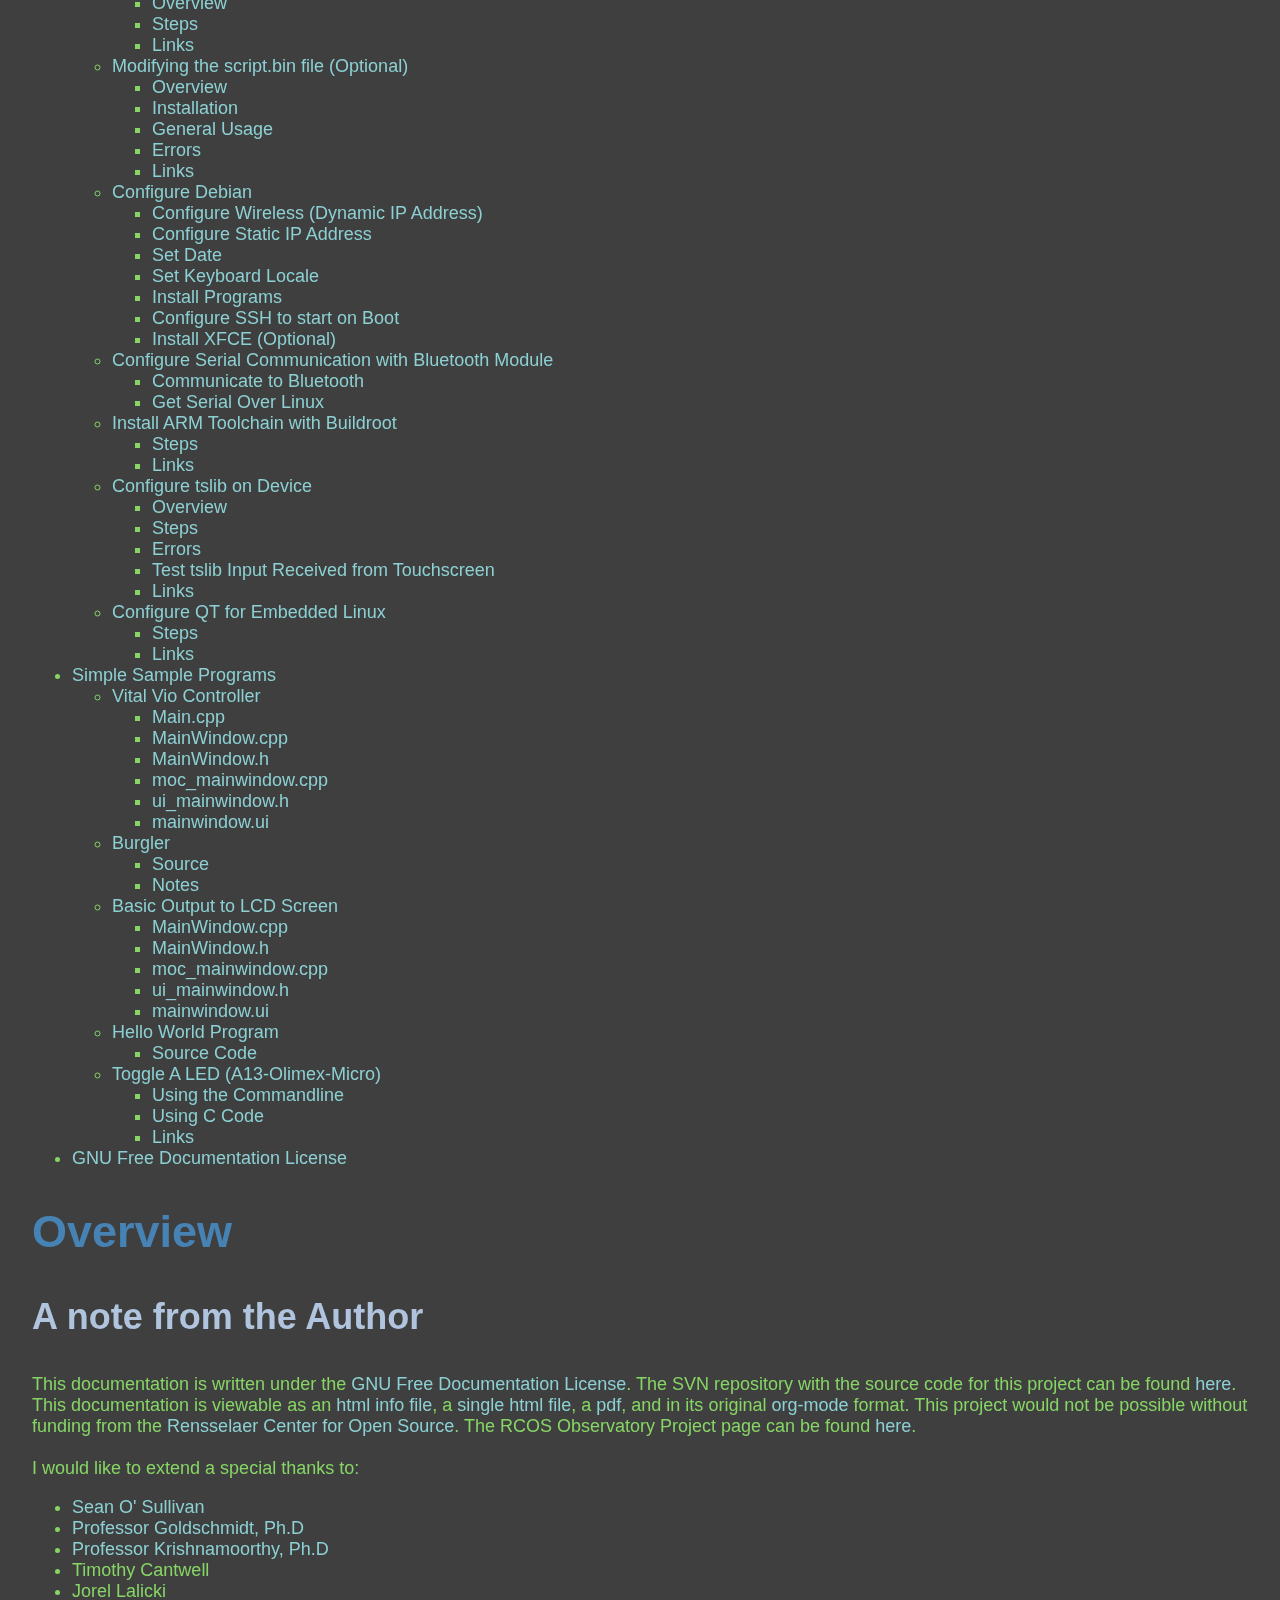
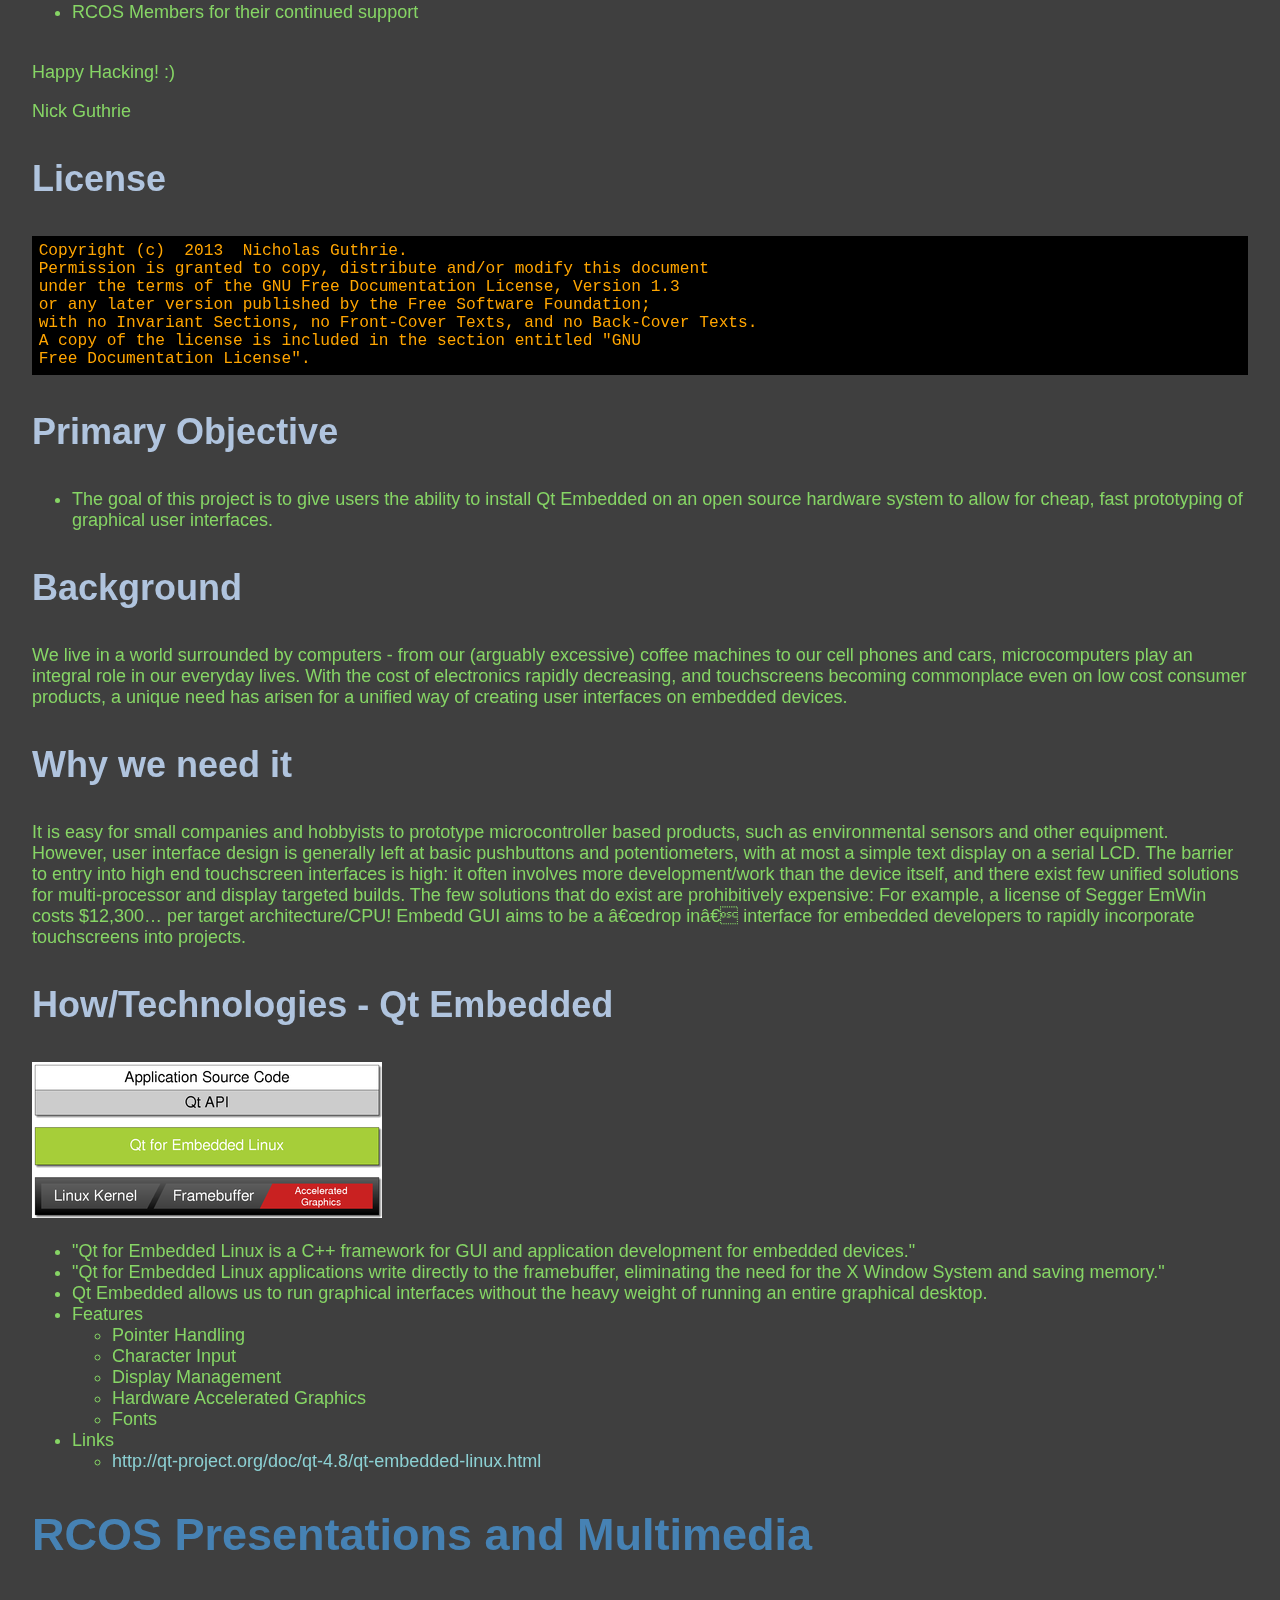
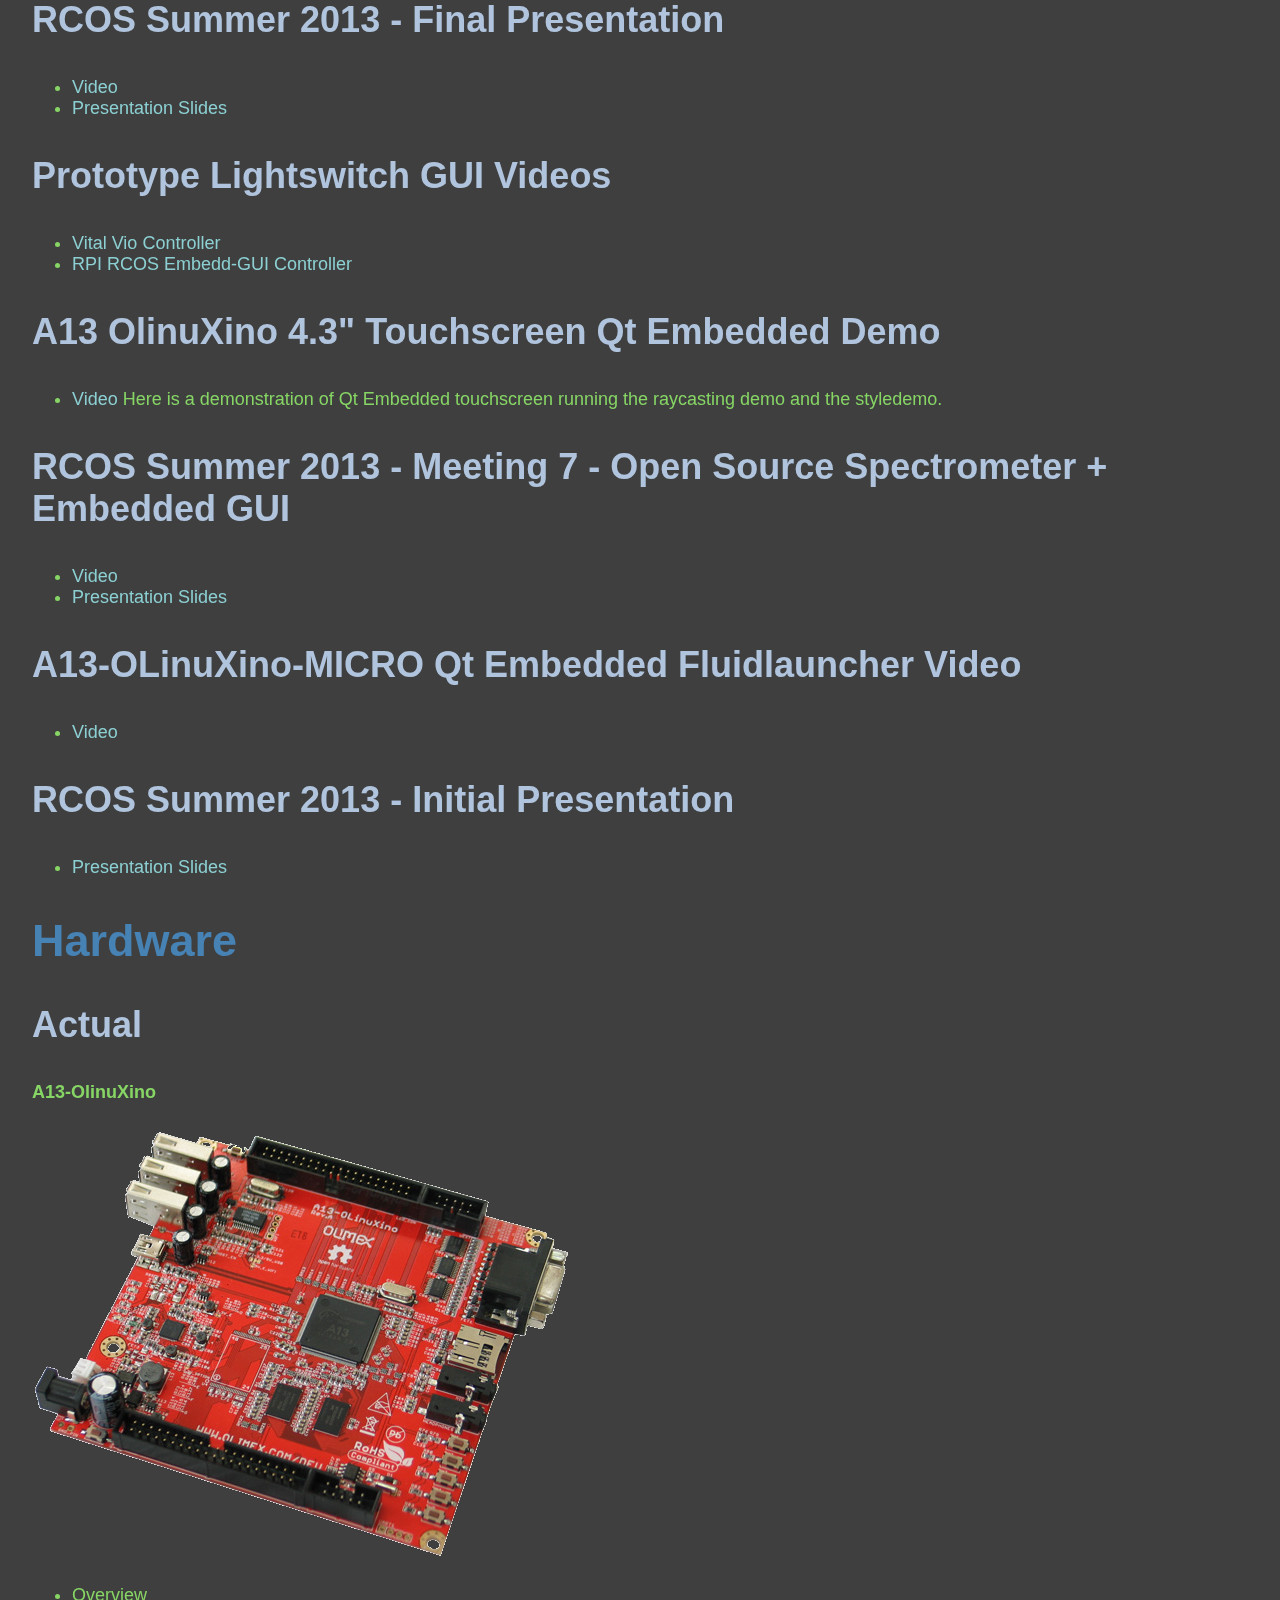
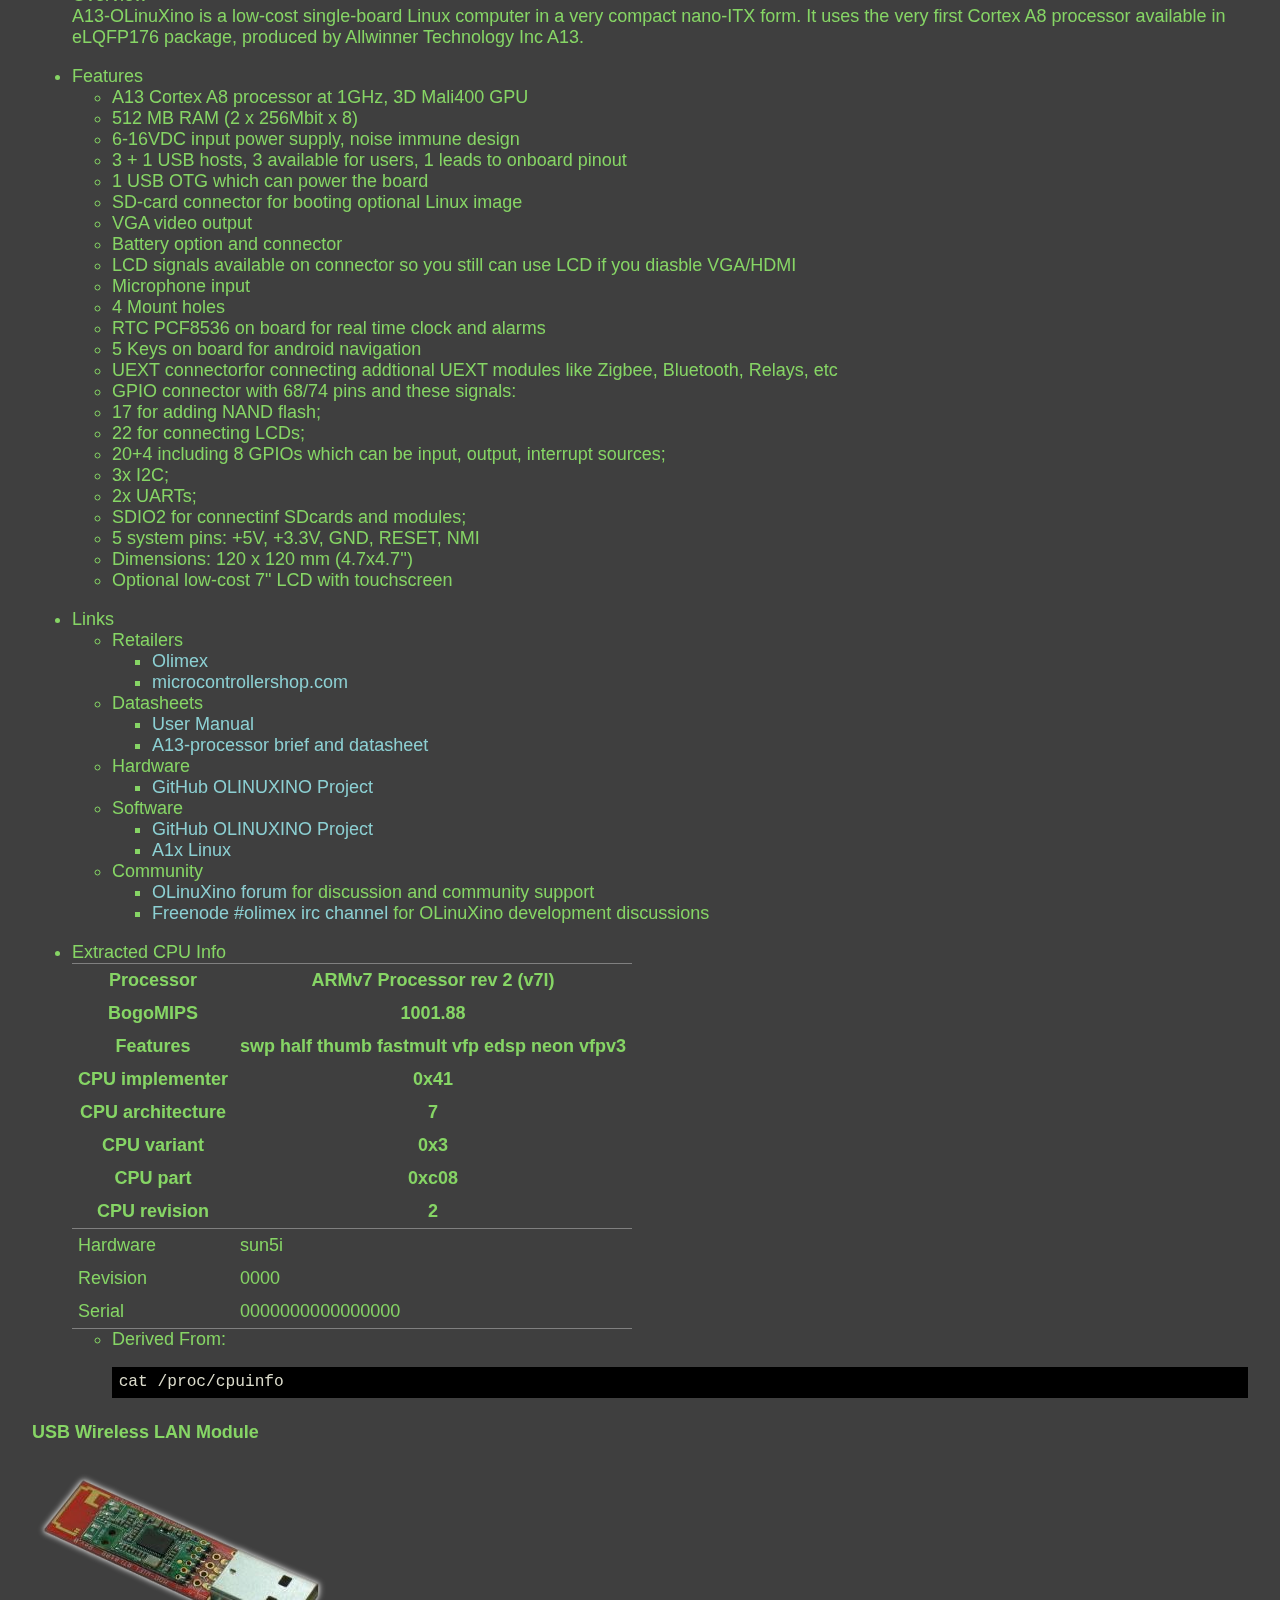
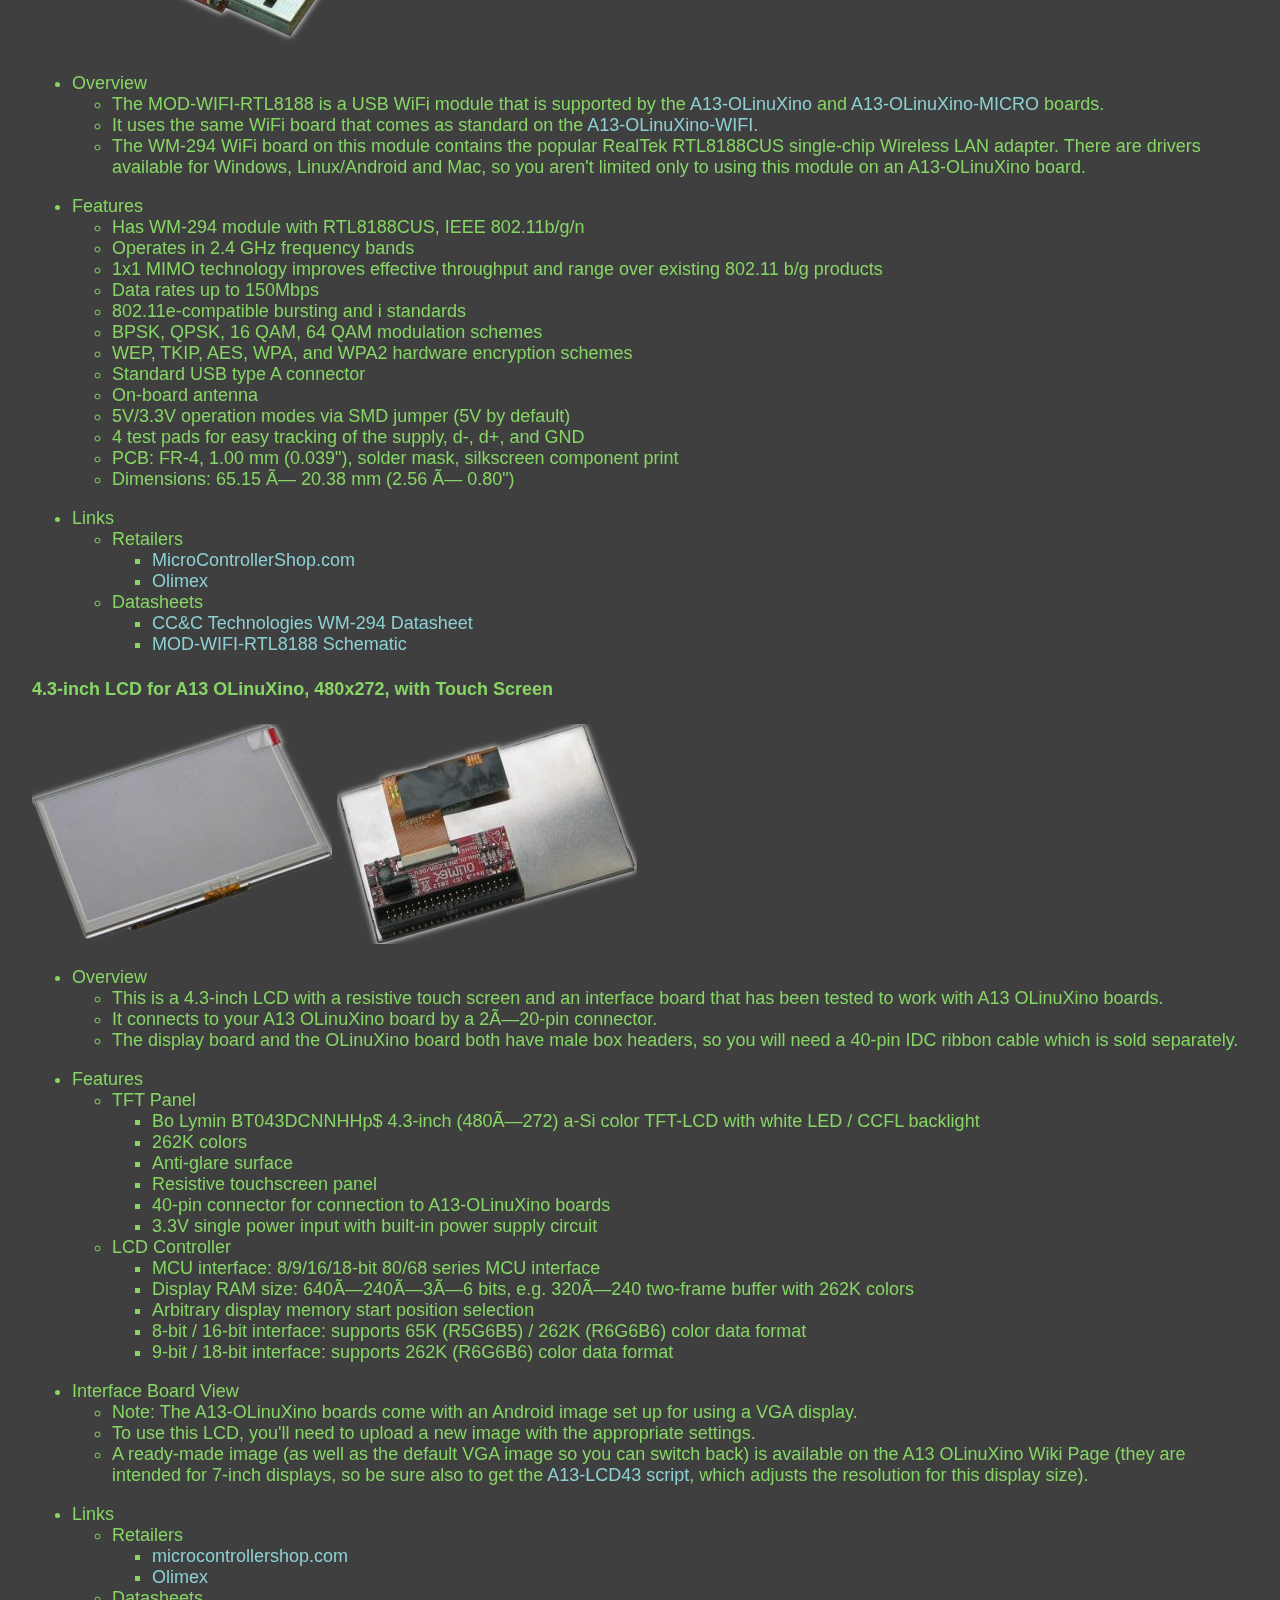
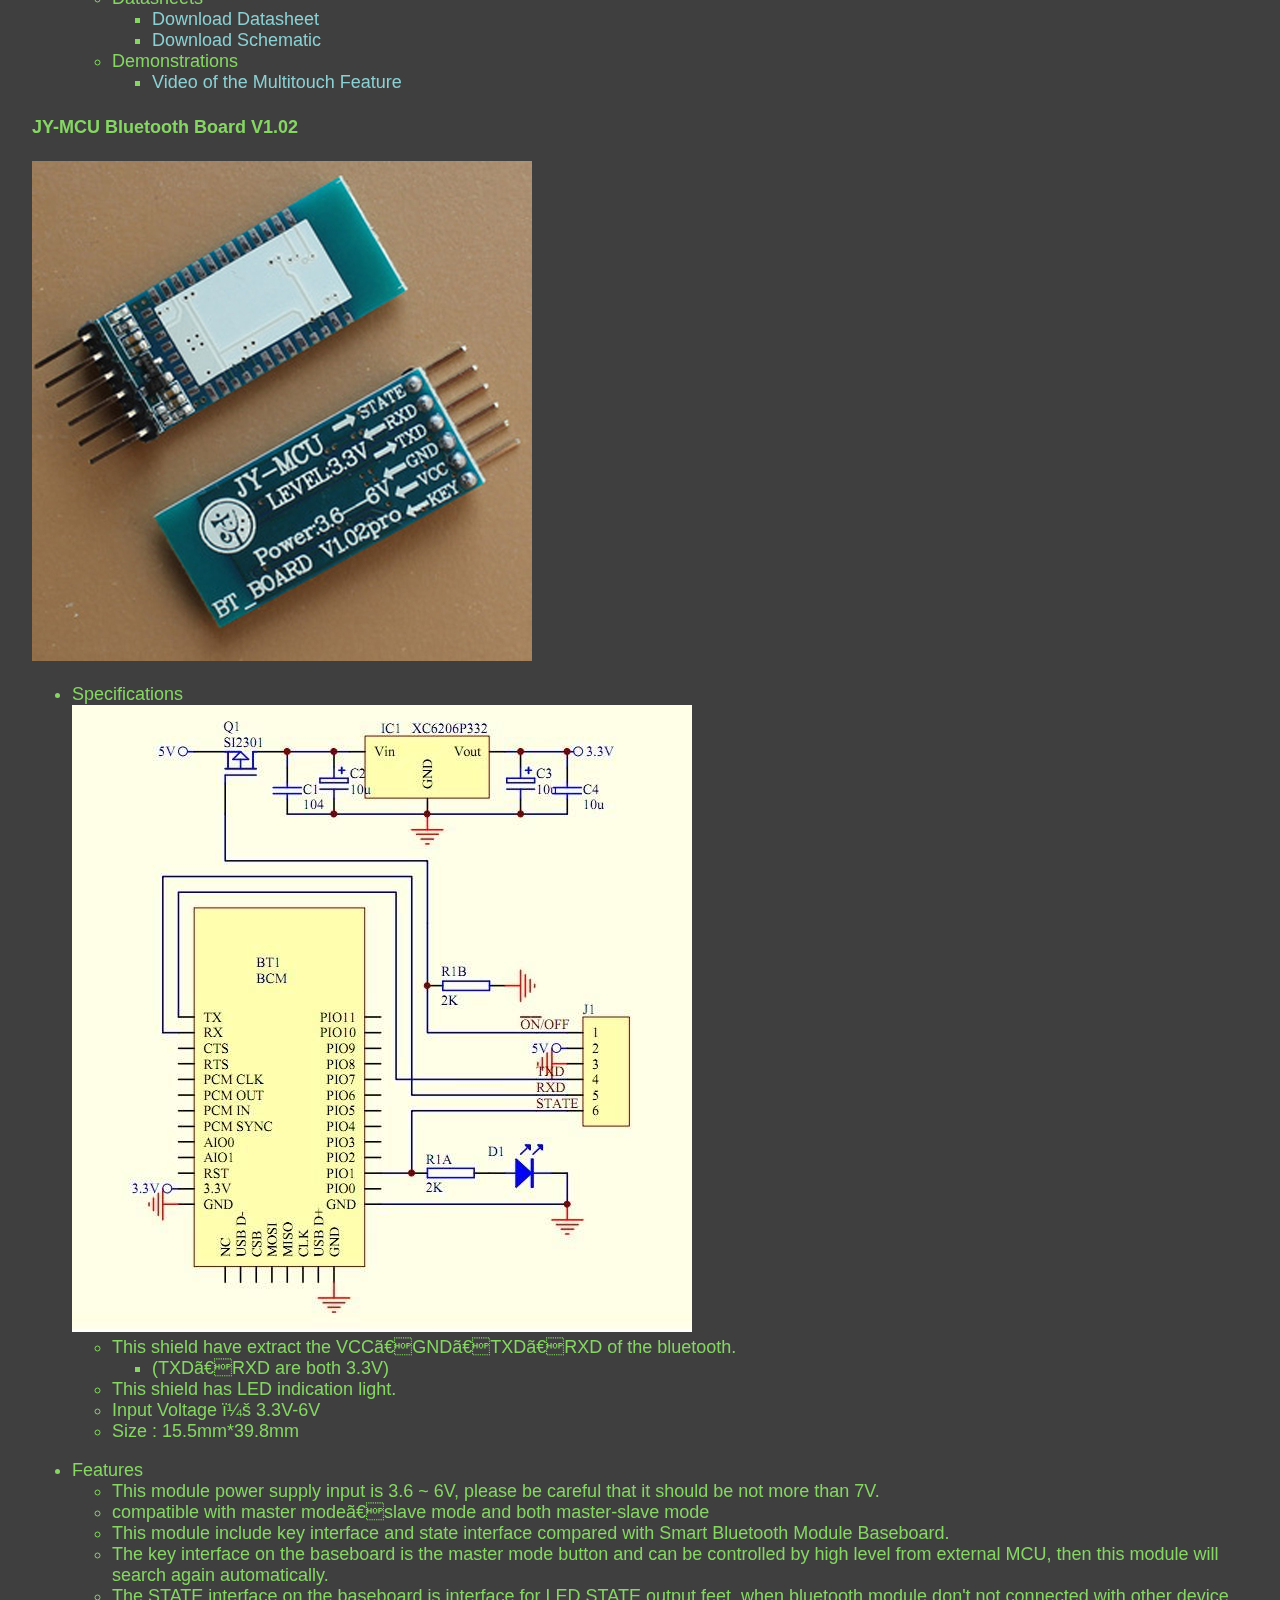
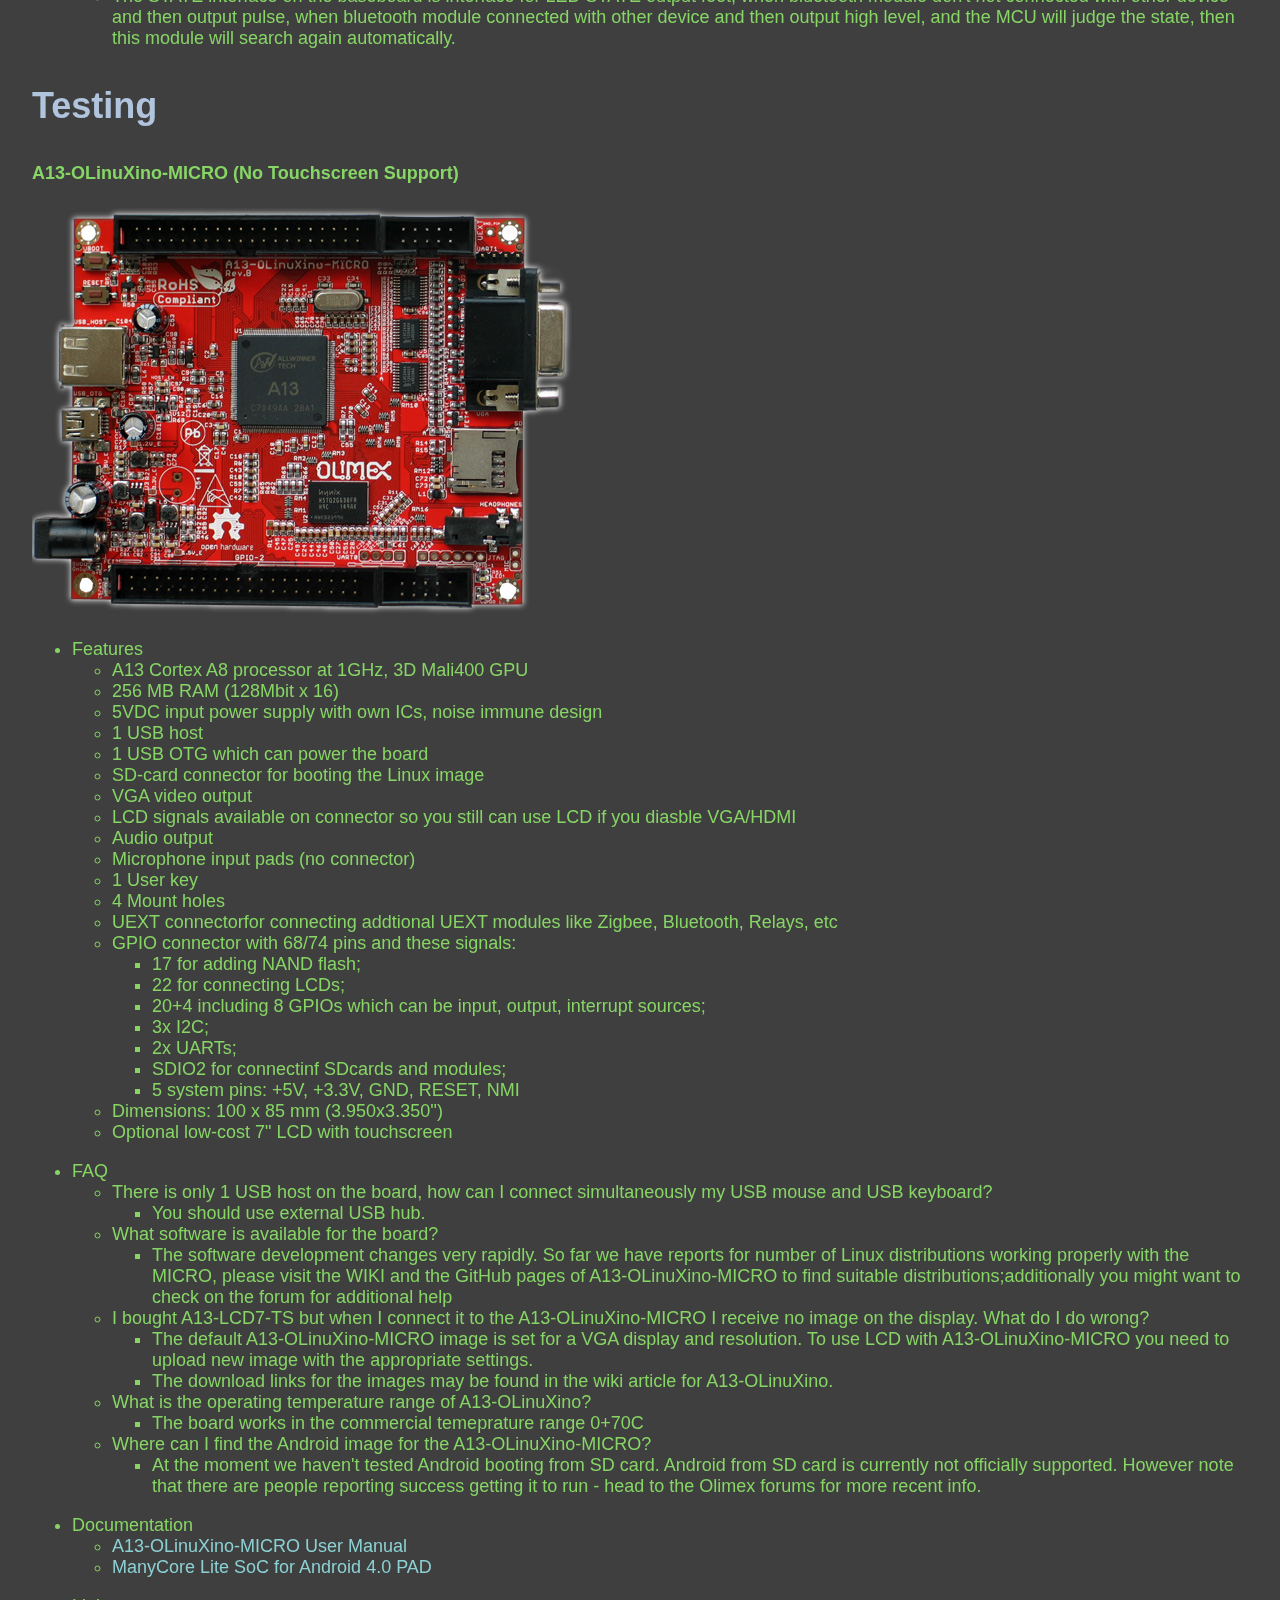
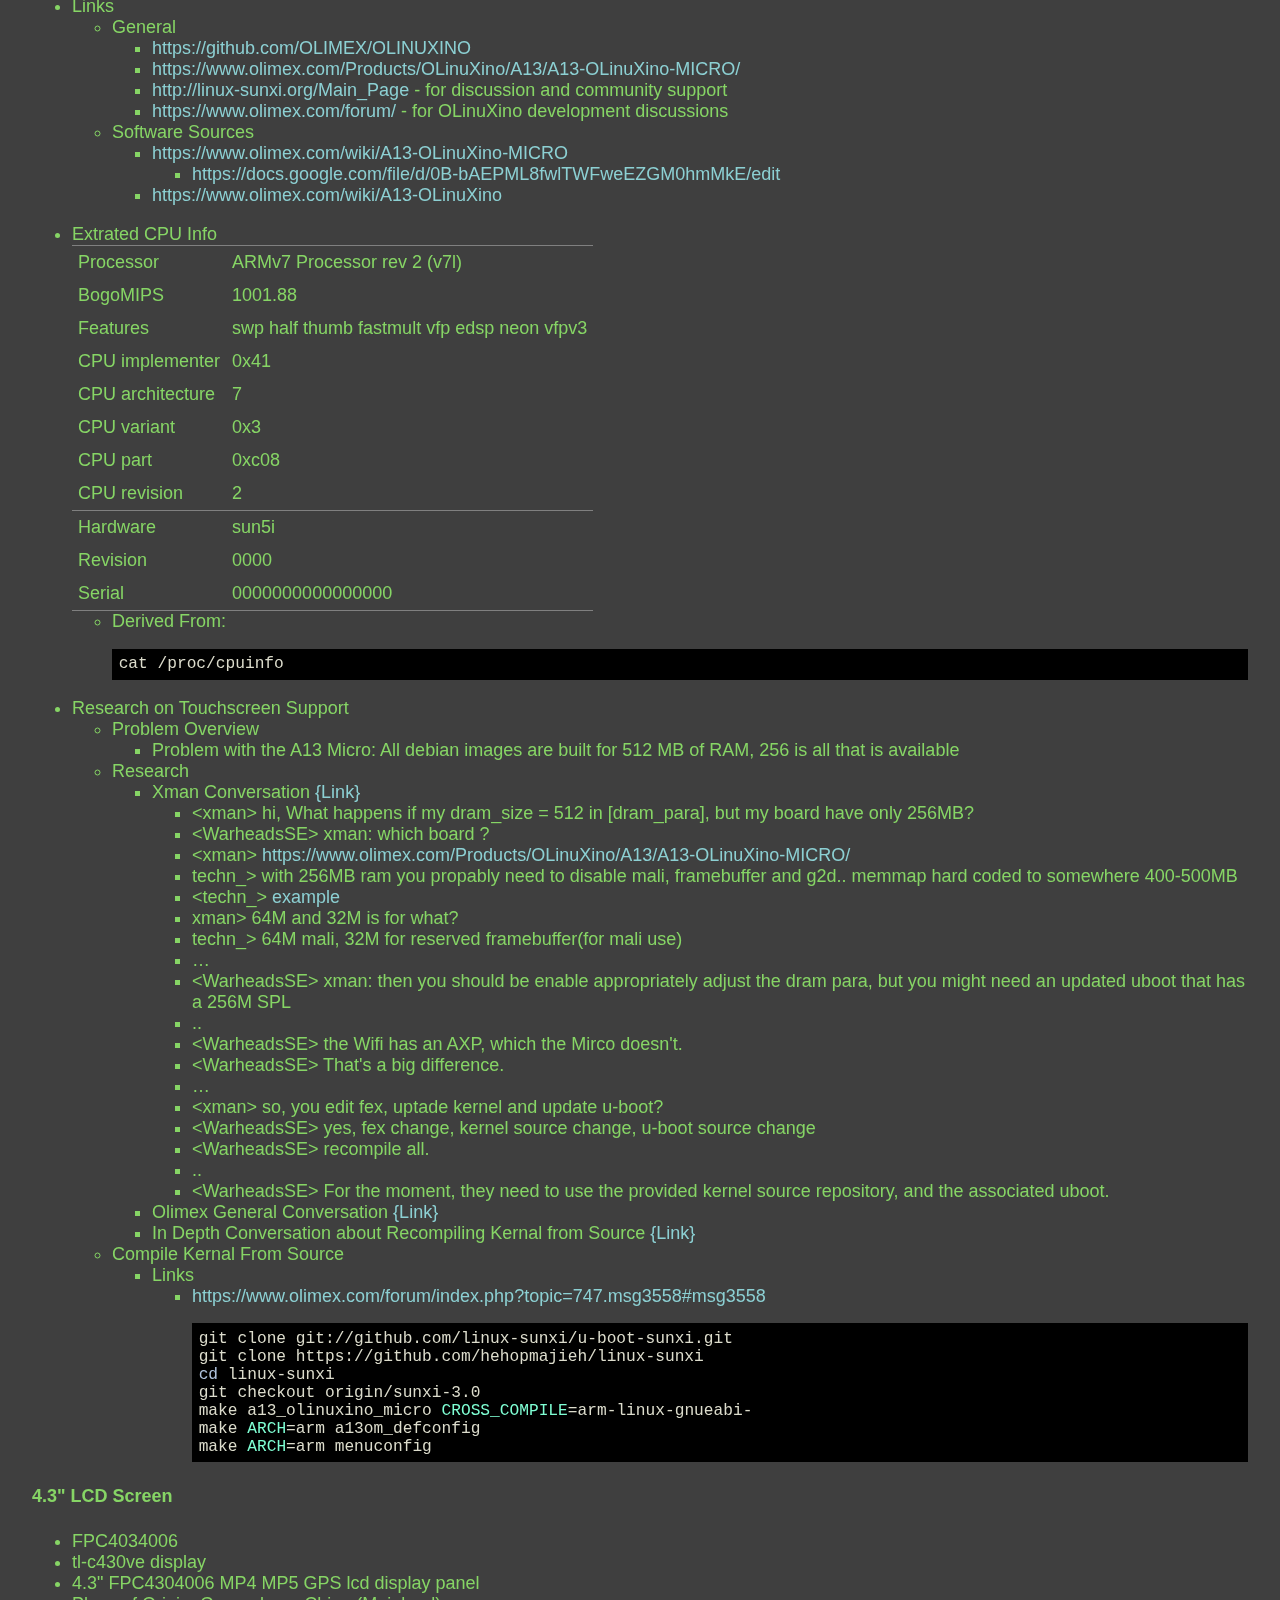
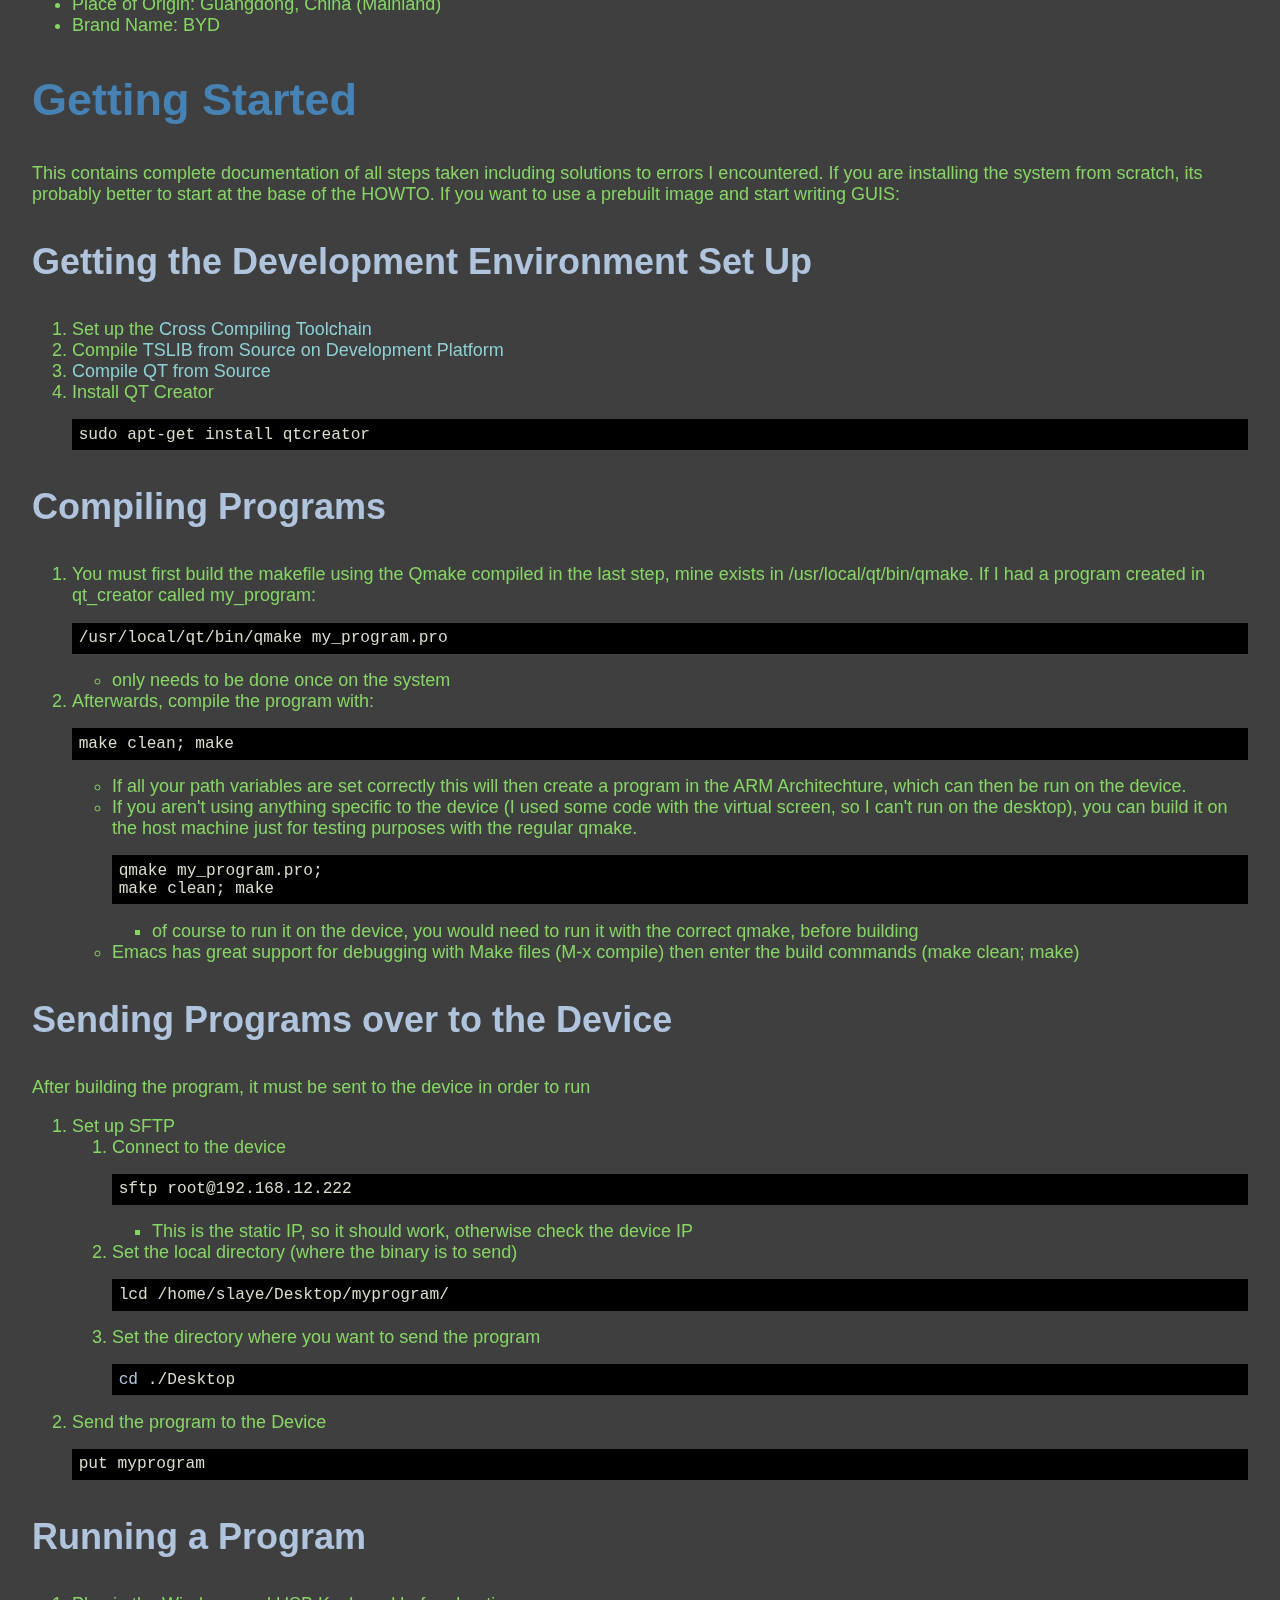
==== commit cde48e81: "General documentation update." ====
--- a/trunk/doc/index.html
+++ b/trunk/doc/index.html
@@ -346,31 +346,41 @@
 </li>
 <li><a href="#sec-7">Simple Sample Programs</a>
 <ul>
-<li><a href="#sec-7-1">Burgler</a>
-<ul>
-<li><a href="#sec-7-1-1">Source</a></li>
-<li><a href="#sec-7-1-2">Notes</a></li>
-</ul>
-</li>
-<li><a href="#sec-7-2">Basic Output to LCD Screen</a>
-<ul>
-<li><a href="#sec-7-2-1">MainWindow.cpp</a></li>
-<li><a href="#sec-7-2-2">MainWindow.h</a></li>
-<li><a href="#sec-7-2-3">moc_mainwindow.cpp</a></li>
-<li><a href="#sec-7-2-4">ui_mainwindow.h</a></li>
-<li><a href="#sec-7-2-5">mainwindow.ui</a></li>
-</ul>
-</li>
-<li><a href="#sec-7-3">Hello World Program</a>
-<ul>
-<li><a href="#sec-7-3-1">Source Code</a></li>
-</ul>
-</li>
-<li><a href="#sec-7-4">Toggle A LED (A13-Olimex-Micro)</a>
-<ul>
-<li><a href="#sec-7-4-1">Using the Commandline</a></li>
-<li><a href="#sec-7-4-2">Using C Code</a></li>
-<li><a href="#sec-7-4-3">Links</a></li>
+<li><a href="#sec-7-1">Vital Vio Controller</a>
+<ul>
+<li><a href="#sec-7-1-1">Main.cpp</a></li>
+<li><a href="#sec-7-1-2">MainWindow.cpp</a></li>
+<li><a href="#sec-7-1-3">MainWindow.h</a></li>
+<li><a href="#sec-7-1-4">moc_mainwindow.cpp</a></li>
+<li><a href="#sec-7-1-5">ui_mainwindow.h</a></li>
+<li><a href="#sec-7-1-6">mainwindow.ui</a></li>
+</ul>
+</li>
+<li><a href="#sec-7-2">Burgler</a>
+<ul>
+<li><a href="#sec-7-2-1">Source</a></li>
+<li><a href="#sec-7-2-2">Notes</a></li>
+</ul>
+</li>
+<li><a href="#sec-7-3">Basic Output to LCD Screen</a>
+<ul>
+<li><a href="#sec-7-3-1">MainWindow.cpp</a></li>
+<li><a href="#sec-7-3-2">MainWindow.h</a></li>
+<li><a href="#sec-7-3-3">moc_mainwindow.cpp</a></li>
+<li><a href="#sec-7-3-4">ui_mainwindow.h</a></li>
+<li><a href="#sec-7-3-5">mainwindow.ui</a></li>
+</ul>
+</li>
+<li><a href="#sec-7-4">Hello World Program</a>
+<ul>
+<li><a href="#sec-7-4-1">Source Code</a></li>
+</ul>
+</li>
+<li><a href="#sec-7-5">Toggle A LED (A13-Olimex-Micro)</a>
+<ul>
+<li><a href="#sec-7-5-1">Using the Commandline</a></li>
+<li><a href="#sec-7-5-2">Using C Code</a></li>
+<li><a href="#sec-7-5-3">Links</a></li>
 </ul></li>
 </ul>
 </li>
@@ -1364,7 +1374,7 @@
 <ol>
 <li>Set up the <a href="#sec-6-7">Cross Compiling Toolchain</a>
 </li>
-<li>Compile <a href="#sec-6-8">TSLIB from Source</a>
+<li>Compile <a href="#sec-6-9">TSLIB from Source on Development Platform</a>
 </li>
 <li><a href="#sec-6-9">Compile QT from Source</a>
 </li>
@@ -4366,18 +4376,588 @@
 </div>
 
 <div id="outline-container-7-1" class="outline-3">
-<h3 id="sec-7-1">Burgler</h3>
+<h3 id="sec-7-1">Vital Vio Controller</h3>
 <div class="outline-text-3" id="text-7-1">
 
 
 </div>
 
 <div id="outline-container-7-1-1" class="outline-4">
-<h4 id="sec-7-1-1">Source</h4>
+<h4 id="sec-7-1-1">Main.cpp</h4>
 <div class="outline-text-4" id="text-7-1-1">
 
-<ul>
-<li id="sec-7-1-1-1">MainWindow.cpp<br/>
+
+
+
+<pre class="src src-cpp"><span style="color: #fa8072;">////////////////////////////////////////////////////////////////////////////////</span>
+<span style="color: #fa8072;">//</span><span style="color: #ff7f24; font-style: italic;">------------------------------------------------------------------ :Libraries:</span>
+<span style="color: #fa8072;">//                      </span><span style="color: #ff7f24; font-style: italic;">_    _ _                 _        </span>
+<span style="color: #fa8072;">//                     </span><span style="color: #ff7f24; font-style: italic;">| |  (_) |__ _ _ __ _ _ _(_)___ ___</span>
+<span style="color: #fa8072;">//                     </span><span style="color: #ff7f24; font-style: italic;">| |__| | '_ \ '_/ _` | '_| / -_|_-&lt;</span>
+<span style="color: #fa8072;">//                     </span><span style="color: #ff7f24; font-style: italic;">|____|_|_.__/_| \__,_|_| |_\___/__/</span>
+<span style="color: #fa8072;">//                                                        </span>
+<span style="color: #fa8072;">// </span><span style="color: #ff7f24; font-style: italic;">-----------------------------------------------------------------------------</span>
+<span style="color: #6495ed; font-style: italic;">#include</span> <span style="color: #ffc1c1;">"mainwindow.h"</span>
+<span style="color: #6495ed; font-style: italic;">#include</span> <span style="color: #ffc1c1;">&lt;QApplication&gt;</span>
+<span style="color: #6495ed; font-style: italic;">#include</span> <span style="color: #ffc1c1;">&lt;QWSServer&gt;</span>
+
+<span style="color: #63b8ff;">int</span> main(<span style="color: #63b8ff;">int</span> <span style="color: #7fffd4;">argc</span>, <span style="color: #63b8ff;">char</span> *<span style="color: #7fffd4;">argv</span>[])
+{
+    <span style="color: #63b8ff;">QApplication</span> <span style="color: #7fffd4;">a</span>(argc, argv);
+
+
+    <span style="color: #fa8072;">// </span><span style="color: #ff7f24; font-style: italic;">Change the background Color</span>
+    <span style="color: #63b8ff;">QPalette</span> <span style="color: #7fffd4;">pal</span> = a.palette();
+    pal.setColor(<span style="color: #8470ff; font-weight: bold;">QPalette</span>::Window, <span style="color: #8470ff; font-weight: bold;">Qt</span>::black);
+    a.setPalette(pal);
+
+<span style="color: #6495ed; font-style: italic;">#ifdef</span> Q_WS_QWS
+    <span style="color: #8470ff; font-weight: bold;">QWSServer</span>::<span style="color: #63b8ff;">setCursorVisible</span>( <span style="color: #8470ff; font-weight: bold;">false</span> );
+<span style="color: #6495ed; font-style: italic;">#endif</span>
+
+    <span style="color: #fa8072;">// </span><span style="color: #ff7f24; font-style: italic;">Start the GUI</span>
+    <span style="color: #63b8ff;">MainWindow</span> <span style="color: #7fffd4;">w</span>;
+    w.showFullScreen();
+    w.show();
+
+    <span style="color: #fa8072;">// </span><span style="color: #ff7f24; font-style: italic;">Exit the program</span>
+    <span style="color: #00ffff;">return</span> a.exec();
+}
+</pre>
+
+</div>
+
+</div>
+
+<div id="outline-container-7-1-2" class="outline-4">
+<h4 id="sec-7-1-2">MainWindow.cpp</h4>
+<div class="outline-text-4" id="text-7-1-2">
+
+
+
+
+<pre class="src src-cpp"><span style="color: #fa8072;">////////////////////////////////////////////////////////////////////////////////</span>
+<span style="color: #fa8072;">/**</span>
+<span style="color: #ff7f24; font-style: italic;"> *  @file mainwindow.cpp</span>
+<span style="color: #ff7f24; font-style: italic;"> *  @brief A basic Vital Vio Controller.</span>
+<span style="color: #ff7f24; font-style: italic;"> *</span>
+<span style="color: #ff7f24; font-style: italic;"> *  A graphical interface to control lights.</span>
+<span style="color: #ff7f24; font-style: italic;"> *</span>
+<span style="color: #ff7f24; font-style: italic;"> *  @title Vital Vio</span>
+<span style="color: #ff7f24; font-style: italic;"> *  @author Nicholas Guthrie</span>
+<span style="color: #ff7f24; font-style: italic;"> *  @web http//nickguthrie.com/embedd_gui/doc/</span>
+<span style="color: #ff7f24; font-style: italic;"> *  @created July 29, 2013</span>
+<span style="color: #ff7f24; font-style: italic;"> *</span>
+<span style="color: #ff7f24; font-style: italic;"> */</span>
+<span style="color: #fa8072;">////////////////////////////////////////////////////////////////////////////////</span>
+<span style="color: #fa8072;">/**</span>
+<span style="color: #ff7f24; font-style: italic;"> * This program is free software: you can redistribute it and/or modify it under</span>
+<span style="color: #ff7f24; font-style: italic;"> * the terms of the GNU Lesser General Public License as published by the Free</span>
+<span style="color: #ff7f24; font-style: italic;"> * Software Foundation, either version 3 of the License, or (at your option) any</span>
+<span style="color: #ff7f24; font-style: italic;"> * later version.</span>
+<span style="color: #ff7f24; font-style: italic;"> *</span>
+<span style="color: #ff7f24; font-style: italic;"> * This program is distributed in the hope that it will be useful, but WITHOUT</span>
+<span style="color: #ff7f24; font-style: italic;"> * ANY WARRANTY; without even the implied warranty of MERCHANTABILITY or FITNESS</span>
+<span style="color: #ff7f24; font-style: italic;"> * FOR A PARTICULAR PURPOSE.  See the GNU Lesser General Public License for more</span>
+<span style="color: #ff7f24; font-style: italic;"> * details.</span>
+<span style="color: #ff7f24; font-style: italic;"> *</span>
+<span style="color: #ff7f24; font-style: italic;"> * You should have received a copy of the GNU Lesser General Public License</span>
+<span style="color: #ff7f24; font-style: italic;"> * along with this program.  If not, see &lt;<a href="http://www.gnu.org/licenses/">http://www.gnu.org/licenses/</a>&gt;.</span>
+<span style="color: #ff7f24; font-style: italic;"> */</span>
+<span style="color: #fa8072;">////////////////////////////////////////////////////////////////////////////////</span>
+<span style="color: #fa8072;">//</span><span style="color: #ff7f24; font-style: italic;">------------------------------------------------------------------ :Libraries:</span>
+<span style="color: #fa8072;">//                      </span><span style="color: #ff7f24; font-style: italic;">_    _ _                 _</span>
+<span style="color: #fa8072;">//                     </span><span style="color: #ff7f24; font-style: italic;">| |  (_) |__ _ _ __ _ _ _(_)___ ___</span>
+<span style="color: #fa8072;">//                     </span><span style="color: #ff7f24; font-style: italic;">| |__| | '_ \ '_/ _` | '_| / -_|_-&lt;</span>
+<span style="color: #fa8072;">//                     </span><span style="color: #ff7f24; font-style: italic;">|____|_|_.__/_| \__,_|_| |_\___/__/</span>
+<span style="color: #fa8072;">//</span>
+<span style="color: #fa8072;">// </span><span style="color: #ff7f24; font-style: italic;">-----------------------------------------------------------------------------</span>
+<span style="color: #6495ed; font-style: italic;">#include</span> <span style="color: #ffc1c1;">"mainwindow.h"</span>
+<span style="color: #6495ed; font-style: italic;">#include</span> <span style="color: #ffc1c1;">"ui_mainwindow.h"</span>
+<span style="color: #6495ed; font-style: italic;">#include</span> <span style="color: #ffc1c1;">&lt;QPushButton&gt;</span>
+<span style="color: #fa8072;">////////////////////////////////////////////////////////////////////////////////</span>
+<span style="color: #fa8072;">/**</span>
+<span style="color: #ff7f24; font-style: italic;"> *  @brief Sets up the Main Interface.</span>
+<span style="color: #ff7f24; font-style: italic;"> */</span>
+<span style="color: #fa8072;">////////////////////////////////////////////////////////////////////////////////</span>
+<span style="color: #8470ff; font-weight: bold;">MainWindow</span>::<span style="color: #00fa9a; font-size: 110%; font-weight: bold;">MainWindow</span>(<span style="color: #63b8ff;">QWidget</span> *<span style="color: #7fffd4;">parent</span>) :
+    QMainWindow(parent),
+    ui(<span style="color: #00ffff;">new</span> <span style="color: #8470ff; font-weight: bold;">Ui</span>::<span style="color: #63b8ff;">MainWindow</span>)
+{
+    <span style="color: #fa8072;">// </span><span style="color: #ff7f24; font-style: italic;">Set up User Interface</span>
+    ui-&gt;setupUi(<span style="color: #00ffff;">this</span>);
+    <span style="color: #00ffff;">this</span>-&gt;DeleteButtonInit();
+}
+<span style="color: #fa8072;">////////////////////////////////////////////////////////////////////////////////</span>
+<span style="color: #fa8072;">/**</span>
+<span style="color: #ff7f24; font-style: italic;"> *  @brief Window deconstructor.</span>
+<span style="color: #ff7f24; font-style: italic;"> */</span>
+<span style="color: #fa8072;">////////////////////////////////////////////////////////////////////////////////</span>
+<span style="color: #8470ff; font-weight: bold;">MainWindow</span>::~MainWindow()
+{
+    <span style="color: #00ffff;">delete</span> ui;
+}
+<span style="color: #fa8072;">////////////////////////////////////////////////////////////////////////////////</span>
+<span style="color: #fa8072;">/**</span>
+<span style="color: #ff7f24; font-style: italic;"> *  @brief Initializes the on default "off state" buton.</span>
+<span style="color: #ff7f24; font-style: italic;"> */</span>
+<span style="color: #fa8072;">////////////////////////////////////////////////////////////////////////////////</span>
+<span style="color: #63b8ff;">void</span> <span style="color: #8470ff; font-weight: bold;">MainWindow</span>::<span style="color: #00fa9a; font-size: 110%; font-weight: bold;">DeleteButtonInit</span>()
+{
+    <span style="color: #00ffff;">this</span>-&gt;deleteButton = <span style="color: #00ffff;">new</span> <span style="color: #63b8ff;">QPushButton</span>(<span style="color: #00ffff;">this</span>);
+    <span style="color: #00ffff;">this</span>-&gt;deleteButton-&gt;setStyleSheet(<span style="color: #ffc1c1;">"background-color: black;"</span>
+                                      <span style="color: #ffc1c1;">"selection-background-color: black;"</span>);
+    <span style="color: #00ffff;">this</span>-&gt;deleteButton-&gt;setFixedSize(500,300);
+    connect(deleteButton, <span style="color: #63b8ff;">SIGNAL</span>(<span style="color: #7fffd4;">pressed</span>()), <span style="color: #00ffff;">this</span>, <span style="color: #63b8ff;">SLOT</span>(<span style="color: #7fffd4;">DeleteButtonHide</span>()));
+}
+<span style="color: #fa8072;">////////////////////////////////////////////////////////////////////////////////</span>
+<span style="color: #fa8072;">/**</span>
+<span style="color: #ff7f24; font-style: italic;"> *  @brief Hides the "off state" button.</span>
+<span style="color: #ff7f24; font-style: italic;"> */</span>
+<span style="color: #fa8072;">////////////////////////////////////////////////////////////////////////////////</span>
+<span style="color: #63b8ff;">void</span> <span style="color: #8470ff; font-weight: bold;">MainWindow</span>::<span style="color: #00fa9a; font-size: 110%; font-weight: bold;">DeleteButtonHide</span>()
+{
+    <span style="color: #00ffff;">this</span>-&gt;deleteButton-&gt;setVisible(<span style="color: #8470ff; font-weight: bold;">false</span>);
+}
+<span style="color: #fa8072;">////////////////////////////////////////////////////////////////////////////////</span>
+<span style="color: #fa8072;">/**</span>
+<span style="color: #ff7f24; font-style: italic;"> *  @brief Makes the screen go blank (turns the lights off).</span>
+<span style="color: #ff7f24; font-style: italic;"> */</span>
+<span style="color: #fa8072;">////////////////////////////////////////////////////////////////////////////////</span>
+<span style="color: #63b8ff;">void</span> <span style="color: #8470ff; font-weight: bold;">MainWindow</span>::<span style="color: #00fa9a; font-size: 110%; font-weight: bold;">on_offButton_clicked</span>()
+{
+    <span style="color: #00ffff;">this</span>-&gt;deleteButton-&gt;setVisible(<span style="color: #8470ff; font-weight: bold;">true</span>);
+}
+
+<span style="color: #fa8072;">// </span><span style="color: #ff7f24; font-style: italic;">void MainWindow::on_label_3_linkActivated()</span>
+<span style="color: #fa8072;">// </span><span style="color: #ff7f24; font-style: italic;">{</span>
+<span style="color: #fa8072;">//     </span><span style="color: #ff7f24; font-style: italic;">ui-&gt;tabWidget-&gt;setCurrentIndex(0);</span>
+<span style="color: #fa8072;">// </span><span style="color: #ff7f24; font-style: italic;">}</span>
+</pre>
+
+</div>
+
+</div>
+
+<div id="outline-container-7-1-3" class="outline-4">
+<h4 id="sec-7-1-3">MainWindow.h</h4>
+<div class="outline-text-4" id="text-7-1-3">
+
+
+
+
+<pre class="src src-cpp"><span style="color: #6495ed; font-style: italic;">#if</span><span style="color: #6495ed; font-style: italic;">n</span><span style="color: #6495ed; font-style: italic;">def</span> MAINWINDOW_H
+<span style="color: #6495ed; font-style: italic;">#define</span> <span style="color: #7fffd4;">MAINWINDOW_H</span>
+
+<span style="color: #6495ed; font-style: italic;">#include</span> <span style="color: #ffc1c1;">&lt;QMainWindow&gt;</span>
+<span style="color: #6495ed; font-style: italic;">#include</span> <span style="color: #ffc1c1;">&lt;QPushButton&gt;</span>
+<span style="color: #6495ed; font-style: italic;">#include</span> <span style="color: #ffc1c1;">&lt;QProxyStyle&gt;</span>
+<span style="color: #6495ed; font-style: italic;">#include</span> <span style="color: #ffc1c1;">&lt;QScrollBar&gt;</span>
+
+<span style="color: #00ffff;">namespace</span> <span style="color: #8470ff; font-weight: bold;">Ui</span> {
+    <span style="color: #00ffff;">class</span> <span style="color: #63b8ff;">MainWindow</span>;
+}
+
+<span style="color: #00ffff;">class</span> <span style="color: #63b8ff;">MainWindow</span> : <span style="color: #00ffff;">public</span> <span style="color: #63b8ff;">QMainWindow</span>
+{
+
+
+    Q_OBJECT
+
+        <span style="color: #00ffff;">public</span>:
+    <span style="color: #00ffff;">explicit</span> MainWindow(<span style="color: #63b8ff;">QWidget</span> *<span style="color: #7fffd4;">parent</span> = 0);
+    ~<span style="color: #00fa9a; font-size: 110%; font-weight: bold;">MainWindow</span>();
+
+    <span style="color: #00ffff;">private</span> <span style="color: #00ffff;">slots</span>:
+    <span style="color: #63b8ff;">void</span> <span style="color: #00fa9a; font-size: 110%; font-weight: bold;">DeleteButtonInit</span>();
+    <span style="color: #63b8ff;">void</span> <span style="color: #00fa9a; font-size: 110%; font-weight: bold;">DeleteButtonHide</span>();
+    <span style="color: #63b8ff;">void</span> <span style="color: #00fa9a; font-size: 110%; font-weight: bold;">on_offButton_clicked</span>();
+
+    <span style="color: #fa8072;">//</span><span style="color: #ff7f24; font-style: italic;">void on_label_3_linkActivated();</span>
+
+<span style="color: #00ffff;">private</span>:
+    <span style="color: #8470ff; font-weight: bold;">Ui</span>::MainWindow *ui;
+    QPushButton *deleteButton;
+};
+
+
+<span style="color: #fa8072;">// </span><span style="color: #ff7f24; font-style: italic;">Override style for better Touchscreen handling</span>
+<span style="color: #00ffff;">class</span> <span style="color: #63b8ff;">MyProxyStyle</span> : <span style="color: #00ffff;">public</span> <span style="color: #63b8ff;">QProxyStyle</span>
+{
+  <span style="color: #00ffff;">public</span>:
+    <span style="color: #63b8ff;">int</span> pixelMetric ( <span style="color: #63b8ff;">PixelMetric</span> <span style="color: #7fffd4;">metric</span>, <span style="color: #00ffff;">const</span> <span style="color: #63b8ff;">QStyleOption</span> * <span style="color: #7fffd4;">option</span> = 0,
+                      <span style="color: #00ffff;">const</span> <span style="color: #63b8ff;">QWidget</span> * <span style="color: #7fffd4;">widget</span> = 0 ) <span style="color: #00ffff;">const</span>
+    {
+        <span style="color: #00ffff;">switch</span>(metric) {
+          <span style="color: #00ffff;">case</span> PM_SliderControlThickness  : <span style="color: #00ffff;">return</span> 50;
+          <span style="color: #00ffff;">default</span>                         : <span style="color: #00ffff;">return</span>
+                (<span style="color: #8470ff; font-weight: bold;">QProxyStyle</span>::pixelMetric(metric,option,widget));
+        }
+    }
+
+};
+
+
+
+
+<span style="color: #6495ed; font-style: italic;">#endif</span> <span style="color: #fa8072;">// </span><span style="color: #ff7f24; font-style: italic;">MAINWINDOW_H</span>
+</pre>
+
+</div>
+
+</div>
+
+<div id="outline-container-7-1-4" class="outline-4">
+<h4 id="sec-7-1-4">moc_mainwindow.cpp</h4>
+<div class="outline-text-4" id="text-7-1-4">
+
+
+
+
+<pre class="src src-cpp"><span style="color: #fa8072;">/****************************************************************************</span>
+<span style="color: #ff7f24; font-style: italic;">** Meta object code from reading C++ file 'mainwindow.h'</span>
+<span style="color: #ff7f24; font-style: italic;">**</span>
+<span style="color: #ff7f24; font-style: italic;">** Created: Tue Aug 6 14:27:31 2013</span>
+<span style="color: #ff7f24; font-style: italic;">**      by: The Qt Meta Object Compiler version 63 (Qt 4.8.4)</span>
+<span style="color: #ff7f24; font-style: italic;">**</span>
+<span style="color: #ff7f24; font-style: italic;">** WARNING! All changes made in this file will be lost!</span>
+<span style="color: #ff7f24; font-style: italic;">*****************************************************************************/</span>
+
+<span style="color: #6495ed; font-style: italic;">#include</span> <span style="color: #ffc1c1;">"mainwindow.h"</span>
+<span style="color: #6495ed; font-style: italic;">#if</span> !<span style="color: #6495ed; font-style: italic;">defined</span>(Q_MOC_OUTPUT_REVISION)
+<span style="color: #6495ed; font-style: italic;">#error</span> <span style="color: #ffc1c1;">"The header file 'mainwindow.h' doesn't include &lt;QObject&gt;."</span>
+<span style="color: #6495ed; font-style: italic;">#elif</span> Q_MOC_OUTPUT_REVISION != 63
+<span style="color: #6495ed; font-style: italic;">#error</span> <span style="color: #ffc1c1;">"This file was generated using the moc from 4.8.4. It"</span>
+<span style="color: #6495ed; font-style: italic;">#error</span> <span style="color: #ffc1c1;">"cannot be used with the include files from this version of Qt."</span>
+<span style="color: #6495ed; font-style: italic;">#error</span> <span style="color: #ffc1c1;">"(The moc has changed too much.)"</span>
+<span style="color: #6495ed; font-style: italic;">#endif</span>
+
+QT_BEGIN_MOC_NAMESPACE
+<span style="color: #00ffff;">static</span> <span style="color: #00ffff;">const</span> <span style="color: #63b8ff;">uint</span> <span style="color: #7fffd4;">qt_meta_data_MainWindow</span>[] = {
+
+ <span style="color: #fa8072;">// </span><span style="color: #ff7f24; font-style: italic;">content:</span>
+       6,       <span style="color: #fa8072;">// </span><span style="color: #ff7f24; font-style: italic;">revision</span>
+       0,       <span style="color: #fa8072;">// </span><span style="color: #ff7f24; font-style: italic;">classname</span>
+       0,    0, <span style="color: #fa8072;">// </span><span style="color: #ff7f24; font-style: italic;">classinfo</span>
+       3,   14, <span style="color: #fa8072;">// </span><span style="color: #ff7f24; font-style: italic;">methods</span>
+       0,    0, <span style="color: #fa8072;">// </span><span style="color: #ff7f24; font-style: italic;">properties</span>
+       0,    0, <span style="color: #fa8072;">// </span><span style="color: #ff7f24; font-style: italic;">enums/sets</span>
+       0,    0, <span style="color: #fa8072;">// </span><span style="color: #ff7f24; font-style: italic;">constructors</span>
+       0,       <span style="color: #fa8072;">// </span><span style="color: #ff7f24; font-style: italic;">flags</span>
+       0,       <span style="color: #fa8072;">// </span><span style="color: #ff7f24; font-style: italic;">signalCount</span>
+
+ <span style="color: #fa8072;">// </span><span style="color: #ff7f24; font-style: italic;">slots: signature, parameters, type, tag, flags</span>
+      12,   11,   11,   11, 0x08,
+      31,   11,   11,   11, 0x08,
+      50,   11,   11,   11, 0x08,
+
+       0        <span style="color: #fa8072;">// </span><span style="color: #ff7f24; font-style: italic;">eod</span>
+};
+
+<span style="color: #00ffff;">static</span> <span style="color: #00ffff;">const</span> <span style="color: #63b8ff;">char</span> <span style="color: #7fffd4;">qt_meta_stringdata_MainWindow</span>[] = {
+    <span style="color: #ffc1c1;">"MainWindow\0\0DeleteButtonInit()\0"</span>
+    <span style="color: #ffc1c1;">"DeleteButtonHide()\0on_offButton_clicked()\0"</span>
+};
+
+<span style="color: #63b8ff;">void</span> <span style="color: #8470ff; font-weight: bold;">MainWindow</span>::<span style="color: #00fa9a; font-size: 110%; font-weight: bold;">qt_static_metacall</span>(<span style="color: #63b8ff;">QObject</span> *<span style="color: #7fffd4;">_o</span>, <span style="color: #8470ff; font-weight: bold;">QMetaObject</span>::<span style="color: #63b8ff;">Call</span> <span style="color: #7fffd4;">_c</span>, <span style="color: #63b8ff;">int</span> <span style="color: #7fffd4;">_id</span>, <span style="color: #63b8ff;">void</span> **<span style="color: #7fffd4;">_a</span>)
+{
+    <span style="color: #00ffff;">if</span> (_c == <span style="color: #8470ff; font-weight: bold;">QMetaObject</span>::InvokeMetaMethod) {
+        Q_ASSERT(staticMetaObject.cast(_o));
+        MainWindow *_t = <span style="color: #00ffff;">static_cast</span>&lt;MainWindow *&gt;(_o);
+        <span style="color: #00ffff;">switch</span> (_id) {
+        <span style="color: #00ffff;">case</span> 0: _t-&gt;DeleteButtonInit(); <span style="color: #00ffff;">break</span>;
+        <span style="color: #00ffff;">case</span> 1: _t-&gt;DeleteButtonHide(); <span style="color: #00ffff;">break</span>;
+        <span style="color: #00ffff;">case</span> 2: _t-&gt;on_offButton_clicked(); <span style="color: #00ffff;">break</span>;
+        <span style="color: #00ffff;">default</span>: ;
+        }
+    }
+    <span style="color: #63b8ff;">Q_UNUSED</span>(<span style="color: #7fffd4;">_a</span>);
+}
+
+<span style="color: #00ffff;">const</span> <span style="color: #63b8ff;">QMetaObjectExtraData</span> <span style="color: #8470ff; font-weight: bold;">MainWindow</span>::<span style="color: #7fffd4;">staticMetaObjectExtraData</span> = {
+    0,  qt_static_metacall 
+};
+
+<span style="color: #00ffff;">const</span> <span style="color: #63b8ff;">QMetaObject</span> <span style="color: #8470ff; font-weight: bold;">MainWindow</span>::<span style="color: #7fffd4;">staticMetaObject</span> = {
+    { &amp;<span style="color: #8470ff; font-weight: bold;">QMainWindow</span>::staticMetaObject, qt_meta_stringdata_MainWindow,
+      qt_meta_data_MainWindow, &amp;staticMetaObjectExtraData }
+};
+
+<span style="color: #6495ed; font-style: italic;">#ifdef</span> Q_NO_DATA_RELOCATION
+<span style="color: #00ffff;">const</span> <span style="color: #63b8ff;">QMetaObject</span> &amp;<span style="color: #8470ff; font-weight: bold;">MainWindow</span>::<span style="color: #00fa9a; font-size: 110%; font-weight: bold;">getStaticMetaObject</span>() { <span style="color: #00ffff;">return</span> staticMetaObject; }
+<span style="color: #6495ed; font-style: italic;">#endif</span> <span style="color: #fa8072;">//</span><span style="color: #ff7f24; font-style: italic;">Q_NO_DATA_RELOCATION</span>
+
+<span style="color: #00ffff;">const</span> <span style="color: #63b8ff;">QMetaObject</span> *<span style="color: #8470ff; font-weight: bold;">MainWindow</span>::<span style="color: #00fa9a; font-size: 110%; font-weight: bold;">metaObject</span>() <span style="color: #00ffff;">const</span>
+{
+    <span style="color: #00ffff;">return</span> <span style="color: #8470ff; font-weight: bold;">QObject</span>::d_ptr-&gt;metaObject ? <span style="color: #8470ff; font-weight: bold;">QObject</span>::d_ptr-&gt;metaObject : &amp;staticMetaObject;
+}
+
+<span style="color: #63b8ff;">void</span> *<span style="color: #8470ff; font-weight: bold;">MainWindow</span>::<span style="color: #00fa9a; font-size: 110%; font-weight: bold;">qt_metacast</span>(<span style="color: #00ffff;">const</span> <span style="color: #63b8ff;">char</span> *<span style="color: #7fffd4;">_clname</span>)
+{
+    <span style="color: #00ffff;">if</span> (!_clname) <span style="color: #00ffff;">return</span> 0;
+    <span style="color: #00ffff;">if</span> (!strcmp(_clname, qt_meta_stringdata_MainWindow))
+        <span style="color: #00ffff;">return</span> <span style="color: #00ffff;">static_cast</span>&lt;<span style="color: #63b8ff;">void</span>*&gt;(<span style="color: #00ffff;">const_cast</span>&lt; MainWindow*&gt;(<span style="color: #00ffff;">this</span>));
+    <span style="color: #00ffff;">return</span> <span style="color: #8470ff; font-weight: bold;">QMainWindow</span>::qt_metacast(_clname);
+}
+
+<span style="color: #63b8ff;">int</span> <span style="color: #8470ff; font-weight: bold;">MainWindow</span>::<span style="color: #00fa9a; font-size: 110%; font-weight: bold;">qt_metacall</span>(<span style="color: #8470ff; font-weight: bold;">QMetaObject</span>::<span style="color: #63b8ff;">Call</span> <span style="color: #7fffd4;">_c</span>, <span style="color: #63b8ff;">int</span> <span style="color: #7fffd4;">_id</span>, <span style="color: #63b8ff;">void</span> **<span style="color: #7fffd4;">_a</span>)
+{
+    _id = <span style="color: #8470ff; font-weight: bold;">QMainWindow</span>::qt_metacall(_c, _id, _a);
+    <span style="color: #00ffff;">if</span> (_id &lt; 0)
+        <span style="color: #00ffff;">return</span> _id;
+    <span style="color: #00ffff;">if</span> (_c == <span style="color: #8470ff; font-weight: bold;">QMetaObject</span>::InvokeMetaMethod) {
+        <span style="color: #00ffff;">if</span> (_id &lt; 3)
+            qt_static_metacall(<span style="color: #00ffff;">this</span>, _c, _id, _a);
+        _id -= 3;
+    }
+    <span style="color: #00ffff;">return</span> _id;
+}
+QT_END_MOC_NAMESPACE
+</pre>
+
+</div>
+
+</div>
+
+<div id="outline-container-7-1-5" class="outline-4">
+<h4 id="sec-7-1-5">ui_mainwindow.h</h4>
+<div class="outline-text-4" id="text-7-1-5">
+
+
+
+
+<pre class="src src-cpp"><span style="color: #fa8072;">/********************************************************************************</span>
+<span style="color: #ff7f24; font-style: italic;">** Form generated from reading UI file 'mainwindow.ui'</span>
+<span style="color: #ff7f24; font-style: italic;">**</span>
+<span style="color: #ff7f24; font-style: italic;">** Created: Tue Aug 6 14:27:29 2013</span>
+<span style="color: #ff7f24; font-style: italic;">**      by: Qt User Interface Compiler version 4.8.4</span>
+<span style="color: #ff7f24; font-style: italic;">**</span>
+<span style="color: #ff7f24; font-style: italic;">** WARNING! All changes made in this file will be lost when recompiling UI file!</span>
+<span style="color: #ff7f24; font-style: italic;">********************************************************************************/</span>
+
+<span style="color: #6495ed; font-style: italic;">#if</span><span style="color: #6495ed; font-style: italic;">n</span><span style="color: #6495ed; font-style: italic;">def</span> UI_MAINWINDOW_H
+<span style="color: #6495ed; font-style: italic;">#define</span> <span style="color: #7fffd4;">UI_MAINWINDOW_H</span>
+
+<span style="color: #6495ed; font-style: italic;">#include</span> <span style="color: #ffc1c1;">&lt;QtCore/QVariant&gt;</span>
+<span style="color: #6495ed; font-style: italic;">#include</span> <span style="color: #ffc1c1;">&lt;QtGui/QAction&gt;</span>
+<span style="color: #6495ed; font-style: italic;">#include</span> <span style="color: #ffc1c1;">&lt;QtGui/QApplication&gt;</span>
+<span style="color: #6495ed; font-style: italic;">#include</span> <span style="color: #ffc1c1;">&lt;QtGui/QButtonGroup&gt;</span>
+<span style="color: #6495ed; font-style: italic;">#include</span> <span style="color: #ffc1c1;">&lt;QtGui/QDial&gt;</span>
+<span style="color: #6495ed; font-style: italic;">#include</span> <span style="color: #ffc1c1;">&lt;QtGui/QHeaderView&gt;</span>
+<span style="color: #6495ed; font-style: italic;">#include</span> <span style="color: #ffc1c1;">&lt;QtGui/QLabel&gt;</span>
+<span style="color: #6495ed; font-style: italic;">#include</span> <span style="color: #ffc1c1;">&lt;QtGui/QMainWindow&gt;</span>
+<span style="color: #6495ed; font-style: italic;">#include</span> <span style="color: #ffc1c1;">&lt;QtGui/QPushButton&gt;</span>
+<span style="color: #6495ed; font-style: italic;">#include</span> <span style="color: #ffc1c1;">&lt;QtGui/QScrollBar&gt;</span>
+<span style="color: #6495ed; font-style: italic;">#include</span> <span style="color: #ffc1c1;">&lt;QtGui/QTabWidget&gt;</span>
+<span style="color: #6495ed; font-style: italic;">#include</span> <span style="color: #ffc1c1;">&lt;QtGui/QWidget&gt;</span>
+
+QT_BEGIN_NAMESPACE
+
+<span style="color: #00ffff;">class</span> <span style="color: #63b8ff;">Ui_MainWindow</span>
+{
+<span style="color: #00ffff;">public</span>:
+    QWidget *centralWidget;
+    QTabWidget *tabWidget;
+    QWidget *tab;
+    QPushButton *pushButton_2;
+    QPushButton *offButton;
+    QLabel *label_6;
+    QWidget *tab_2;
+    QLabel *label_2;
+    QPushButton *pushButton;
+    QPushButton *pushButton_3;
+    QPushButton *pushButton_4;
+    QScrollBar *verticalScrollBar;
+    QWidget *tab_3;
+    QLabel *label_4;
+    QDial *dial;
+    QLabel *label_5;
+
+    <span style="color: #63b8ff;">void</span> <span style="color: #00fa9a; font-size: 110%; font-weight: bold;">setupUi</span>(<span style="color: #63b8ff;">QMainWindow</span> *<span style="color: #7fffd4;">MainWindow</span>)
+    {
+        <span style="color: #00ffff;">if</span> (MainWindow-&gt;objectName().isEmpty())
+            MainWindow-&gt;setObjectName(<span style="color: #8470ff; font-weight: bold;">QString</span>::fromUtf8(<span style="color: #ffc1c1;">"MainWindow"</span>));
+        MainWindow-&gt;resize(480, 272);
+        MainWindow-&gt;setFocusPolicy(<span style="color: #8470ff; font-weight: bold;">Qt</span>::StrongFocus);
+        centralWidget = <span style="color: #00ffff;">new</span> <span style="color: #63b8ff;">QWidget</span>(MainWindow);
+        centralWidget-&gt;setObjectName(<span style="color: #8470ff; font-weight: bold;">QString</span>::fromUtf8(<span style="color: #ffc1c1;">"centralWidget"</span>));
+        tabWidget = <span style="color: #00ffff;">new</span> <span style="color: #63b8ff;">QTabWidget</span>(centralWidget);
+        tabWidget-&gt;setObjectName(<span style="color: #8470ff; font-weight: bold;">QString</span>::fromUtf8(<span style="color: #ffc1c1;">"tabWidget"</span>));
+        tabWidget-&gt;setGeometry(QRect(2, 0, 573, 414));
+        <span style="color: #63b8ff;">QSizePolicy</span> <span style="color: #7fffd4;">sizePolicy</span>(<span style="color: #8470ff; font-weight: bold;">QSizePolicy</span>::Fixed, <span style="color: #8470ff; font-weight: bold;">QSizePolicy</span>::Expanding);
+        sizePolicy.setHorizontalStretch(0);
+        sizePolicy.setVerticalStretch(0);
+        sizePolicy.setHeightForWidth(tabWidget-&gt;sizePolicy().hasHeightForWidth());
+        tabWidget-&gt;setSizePolicy(sizePolicy);
+        tabWidget-&gt;setMinimumSize(QSize(480, 272));
+        tabWidget-&gt;setFocusPolicy(<span style="color: #8470ff; font-weight: bold;">Qt</span>::NoFocus);
+        tabWidget-&gt;setStyleSheet(<span style="color: #8470ff; font-weight: bold;">QString</span>::fromUtf8(<span style="color: #ffc1c1;">"background-color: rgb(51, 51, 51);"</span>));
+        tabWidget-&gt;setTabPosition(<span style="color: #8470ff; font-weight: bold;">QTabWidget</span>::West);
+        tabWidget-&gt;setTabShape(<span style="color: #8470ff; font-weight: bold;">QTabWidget</span>::Rounded);
+        tabWidget-&gt;setIconSize(QSize(50, 50));
+        tabWidget-&gt;setElideMode(<span style="color: #8470ff; font-weight: bold;">Qt</span>::ElideMiddle);
+        tab = <span style="color: #00ffff;">new</span> <span style="color: #63b8ff;">QWidget</span>();
+        tab-&gt;setObjectName(<span style="color: #8470ff; font-weight: bold;">QString</span>::fromUtf8(<span style="color: #ffc1c1;">"tab"</span>));
+        pushButton_2 = <span style="color: #00ffff;">new</span> <span style="color: #63b8ff;">QPushButton</span>(tab);
+        pushButton_2-&gt;setObjectName(<span style="color: #8470ff; font-weight: bold;">QString</span>::fromUtf8(<span style="color: #ffc1c1;">"pushButton_2"</span>));
+        pushButton_2-&gt;setGeometry(QRect(0, 160, 420, 111));
+        pushButton_2-&gt;setMinimumSize(QSize(420, 100));
+        <span style="color: #63b8ff;">QFont</span> <span style="color: #7fffd4;">font</span>;
+        font.setFamily(<span style="color: #8470ff; font-weight: bold;">QString</span>::fromUtf8(<span style="color: #ffc1c1;">"Abyssinica SIL"</span>));
+        font.setPointSize(40);
+        pushButton_2-&gt;setFont(font);
+        pushButton_2-&gt;setStyleSheet(<span style="color: #8470ff; font-weight: bold;">QString</span>::fromUtf8(<span style="color: #ffc1c1;">"background-color: rgb(155, 42, 132);\n"</span>
+<span style="color: #ffc1c1;">"color: rgb(255, 255, 255);"</span>));
+        offButton = <span style="color: #00ffff;">new</span> <span style="color: #63b8ff;">QPushButton</span>(tab);
+        offButton-&gt;setObjectName(<span style="color: #8470ff; font-weight: bold;">QString</span>::fromUtf8(<span style="color: #ffc1c1;">"offButton"</span>));
+        offButton-&gt;setGeometry(QRect(0, 60, 420, 101));
+        offButton-&gt;setMinimumSize(QSize(420, 100));
+        offButton-&gt;setFont(font);
+        offButton-&gt;setStyleSheet(<span style="color: #8470ff; font-weight: bold;">QString</span>::fromUtf8(<span style="color: #ffc1c1;">"background-color: rgb(13, 103, 182);\n"</span>
+<span style="color: #ffc1c1;">"color: rgb(0, 0, 0);"</span>));
+        label_6 = <span style="color: #00ffff;">new</span> <span style="color: #63b8ff;">QLabel</span>(tab);
+        label_6-&gt;setObjectName(<span style="color: #8470ff; font-weight: bold;">QString</span>::fromUtf8(<span style="color: #ffc1c1;">"label_6"</span>));
+        label_6-&gt;setGeometry(QRect(0, 0, 341, 61));
+        label_6-&gt;setPixmap(QPixmap(<span style="color: #8470ff; font-weight: bold;">QString</span>::fromUtf8(<span style="color: #ffc1c1;">":/img/vv_logo_full_slogan.png"</span>)));
+        label_6-&gt;setScaledContents(<span style="color: #8470ff; font-weight: bold;">true</span>);
+        label_6-&gt;setWordWrap(<span style="color: #8470ff; font-weight: bold;">false</span>);
+        <span style="color: #63b8ff;">QIcon</span> <span style="color: #7fffd4;">icon</span>;
+        icon.addFile(<span style="color: #8470ff; font-weight: bold;">QString</span>::fromUtf8(<span style="color: #ffc1c1;">":/img/vv_icon.png"</span>), QSize(), <span style="color: #8470ff; font-weight: bold;">QIcon</span>::Normal, <span style="color: #8470ff; font-weight: bold;">QIcon</span>::Off);
+        tabWidget-&gt;addTab(tab, icon, QString());
+        tab_2 = <span style="color: #00ffff;">new</span> <span style="color: #63b8ff;">QWidget</span>();
+        tab_2-&gt;setObjectName(<span style="color: #8470ff; font-weight: bold;">QString</span>::fromUtf8(<span style="color: #ffc1c1;">"tab_2"</span>));
+        label_2 = <span style="color: #00ffff;">new</span> <span style="color: #63b8ff;">QLabel</span>(tab_2);
+        label_2-&gt;setObjectName(<span style="color: #8470ff; font-weight: bold;">QString</span>::fromUtf8(<span style="color: #ffc1c1;">"label_2"</span>));
+        label_2-&gt;setGeometry(QRect(0, 0, 341, 61));
+        label_2-&gt;setPixmap(QPixmap(<span style="color: #8470ff; font-weight: bold;">QString</span>::fromUtf8(<span style="color: #ffc1c1;">":/img/vv_logo_full_slogan.png"</span>)));
+        label_2-&gt;setScaledContents(<span style="color: #8470ff; font-weight: bold;">true</span>);
+        label_2-&gt;setWordWrap(<span style="color: #8470ff; font-weight: bold;">false</span>);
+        pushButton = <span style="color: #00ffff;">new</span> <span style="color: #63b8ff;">QPushButton</span>(tab_2);
+        pushButton-&gt;setObjectName(<span style="color: #8470ff; font-weight: bold;">QString</span>::fromUtf8(<span style="color: #ffc1c1;">"pushButton"</span>));
+        pushButton-&gt;setGeometry(QRect(0, 60, 331, 71));
+        pushButton-&gt;setFont(font);
+        pushButton-&gt;setStyleSheet(<span style="color: #8470ff; font-weight: bold;">QString</span>::fromUtf8(<span style="color: #ffc1c1;">"color: rgb(255, 255, 255);\n"</span>
+<span style="color: #ffc1c1;">"background-color: rgb(170, 0, 255);"</span>));
+        pushButton_3 = <span style="color: #00ffff;">new</span> <span style="color: #63b8ff;">QPushButton</span>(tab_2);
+        pushButton_3-&gt;setObjectName(<span style="color: #8470ff; font-weight: bold;">QString</span>::fromUtf8(<span style="color: #ffc1c1;">"pushButton_3"</span>));
+        pushButton_3-&gt;setGeometry(QRect(0, 130, 331, 71));
+        pushButton_3-&gt;setFont(font);
+        pushButton_3-&gt;setStyleSheet(<span style="color: #8470ff; font-weight: bold;">QString</span>::fromUtf8(<span style="color: #ffc1c1;">"color: rgb(255, 255, 255);\n"</span>
+<span style="color: #ffc1c1;">"background-color: rgb(0, 85, 127);"</span>));
+        pushButton_4 = <span style="color: #00ffff;">new</span> <span style="color: #63b8ff;">QPushButton</span>(tab_2);
+        pushButton_4-&gt;setObjectName(<span style="color: #8470ff; font-weight: bold;">QString</span>::fromUtf8(<span style="color: #ffc1c1;">"pushButton_4"</span>));
+        pushButton_4-&gt;setGeometry(QRect(0, 200, 331, 71));
+        pushButton_4-&gt;setFont(font);
+        pushButton_4-&gt;setStyleSheet(<span style="color: #8470ff; font-weight: bold;">QString</span>::fromUtf8(<span style="color: #ffc1c1;">"color: rgb(255, 255, 255);\n"</span>
+<span style="color: #ffc1c1;">"background-color: rgb(255, 0, 127);"</span>));
+        verticalScrollBar = <span style="color: #00ffff;">new</span> <span style="color: #63b8ff;">QScrollBar</span>(tab_2);
+        verticalScrollBar-&gt;setObjectName(<span style="color: #8470ff; font-weight: bold;">QString</span>::fromUtf8(<span style="color: #ffc1c1;">"verticalScrollBar"</span>));
+        verticalScrollBar-&gt;setGeometry(QRect(350, 0, 71, 271));
+        verticalScrollBar-&gt;setStyleSheet(<span style="color: #8470ff; font-weight: bold;">QString</span>::fromUtf8(<span style="color: #ffc1c1;">"background-color: qradialgradient(spread:repeat, cx:0.5, cy:0.5, radius:0.077, fx:0.5, fy:0.5, stop:0 rgba(13, 103, 182), stop:0.497326 rgba(13, 103, 182), stop:1 rgba(13, 103, 182));"</span>));
+        verticalScrollBar-&gt;setMaximum(1000);
+        verticalScrollBar-&gt;setSingleStep(1);
+        verticalScrollBar-&gt;setPageStep(100);
+        verticalScrollBar-&gt;setTracking(<span style="color: #8470ff; font-weight: bold;">true</span>);
+        verticalScrollBar-&gt;setOrientation(<span style="color: #8470ff; font-weight: bold;">Qt</span>::Vertical);
+        verticalScrollBar-&gt;setInvertedAppearance(<span style="color: #8470ff; font-weight: bold;">false</span>);
+        verticalScrollBar-&gt;setInvertedControls(<span style="color: #8470ff; font-weight: bold;">false</span>);
+        <span style="color: #63b8ff;">QIcon</span> <span style="color: #7fffd4;">icon1</span>;
+        icon1.addFile(<span style="color: #8470ff; font-weight: bold;">QString</span>::fromUtf8(<span style="color: #ffc1c1;">":/img/gradiant.png"</span>), QSize(), <span style="color: #8470ff; font-weight: bold;">QIcon</span>::Normal, <span style="color: #8470ff; font-weight: bold;">QIcon</span>::Off);
+        tabWidget-&gt;addTab(tab_2, icon1, QString());
+        tab_3 = <span style="color: #00ffff;">new</span> <span style="color: #63b8ff;">QWidget</span>();
+        tab_3-&gt;setObjectName(<span style="color: #8470ff; font-weight: bold;">QString</span>::fromUtf8(<span style="color: #ffc1c1;">"tab_3"</span>));
+        label_4 = <span style="color: #00ffff;">new</span> <span style="color: #63b8ff;">QLabel</span>(tab_3);
+        label_4-&gt;setObjectName(<span style="color: #8470ff; font-weight: bold;">QString</span>::fromUtf8(<span style="color: #ffc1c1;">"label_4"</span>));
+        label_4-&gt;setGeometry(QRect(80, 50, 221, 221));
+        label_4-&gt;setPixmap(QPixmap(<span style="color: #8470ff; font-weight: bold;">QString</span>::fromUtf8(<span style="color: #ffc1c1;">":/img/color_wheel.png"</span>)));
+        label_4-&gt;setScaledContents(<span style="color: #8470ff; font-weight: bold;">true</span>);
+        dial = <span style="color: #00ffff;">new</span> <span style="color: #63b8ff;">QDial</span>(tab_3);
+        dial-&gt;setObjectName(<span style="color: #8470ff; font-weight: bold;">QString</span>::fromUtf8(<span style="color: #ffc1c1;">"dial"</span>));
+        dial-&gt;setGeometry(QRect(80, 50, 221, 221));
+        dial-&gt;setMaximum(360);
+        dial-&gt;setSingleStep(1);
+        dial-&gt;setPageStep(1);
+        dial-&gt;setTracking(<span style="color: #8470ff; font-weight: bold;">true</span>);
+        dial-&gt;setWrapping(<span style="color: #8470ff; font-weight: bold;">true</span>);
+        dial-&gt;setNotchTarget(15);
+        dial-&gt;setNotchesVisible(<span style="color: #8470ff; font-weight: bold;">false</span>);
+        label_5 = <span style="color: #00ffff;">new</span> <span style="color: #63b8ff;">QLabel</span>(tab_3);
+        label_5-&gt;setObjectName(<span style="color: #8470ff; font-weight: bold;">QString</span>::fromUtf8(<span style="color: #ffc1c1;">"label_5"</span>));
+        label_5-&gt;setGeometry(QRect(0, 0, 331, 51));
+        label_5-&gt;setPixmap(QPixmap(<span style="color: #8470ff; font-weight: bold;">QString</span>::fromUtf8(<span style="color: #ffc1c1;">":/img/vv_logo_full_slogan.png"</span>)));
+        label_5-&gt;setScaledContents(<span style="color: #8470ff; font-weight: bold;">true</span>);
+        label_5-&gt;setWordWrap(<span style="color: #8470ff; font-weight: bold;">false</span>);
+        <span style="color: #63b8ff;">QIcon</span> <span style="color: #7fffd4;">icon2</span>;
+        icon2.addFile(<span style="color: #8470ff; font-weight: bold;">QString</span>::fromUtf8(<span style="color: #ffc1c1;">":/img/color_wheel.png"</span>), QSize(), <span style="color: #8470ff; font-weight: bold;">QIcon</span>::Normal, <span style="color: #8470ff; font-weight: bold;">QIcon</span>::Off);
+        tabWidget-&gt;addTab(tab_3, icon2, QString());
+        label_5-&gt;raise();
+        label_4-&gt;raise();
+        dial-&gt;raise();
+        MainWindow-&gt;setCentralWidget(centralWidget);
+
+        <span style="color: #63b8ff;">retranslateUi</span>(<span style="color: #7fffd4;">MainWindow</span>);
+
+        tabWidget-&gt;setCurrentIndex(0);
+
+
+        <span style="color: #8470ff; font-weight: bold;">QMetaObject</span>::<span style="color: #63b8ff;">connectSlotsByName</span>(<span style="color: #7fffd4;">MainWindow</span>);
+    } <span style="color: #fa8072;">// </span><span style="color: #ff7f24; font-style: italic;">setupUi</span>
+
+    <span style="color: #63b8ff;">void</span> <span style="color: #00fa9a; font-size: 110%; font-weight: bold;">retranslateUi</span>(<span style="color: #63b8ff;">QMainWindow</span> *<span style="color: #7fffd4;">MainWindow</span>)
+    {
+        MainWindow-&gt;setWindowTitle(<span style="color: #8470ff; font-weight: bold;">QApplication</span>::translate(<span style="color: #ffc1c1;">"MainWindow"</span>, <span style="color: #ffc1c1;">"MainWindow"</span>, 0, <span style="color: #8470ff; font-weight: bold;">QApplication</span>::UnicodeUTF8));
+        pushButton_2-&gt;setText(<span style="color: #8470ff; font-weight: bold;">QApplication</span>::translate(<span style="color: #ffc1c1;">"MainWindow"</span>, <span style="color: #ffc1c1;">"Clean"</span>, 0, <span style="color: #8470ff; font-weight: bold;">QApplication</span>::UnicodeUTF8));
+        offButton-&gt;setText(<span style="color: #8470ff; font-weight: bold;">QApplication</span>::translate(<span style="color: #ffc1c1;">"MainWindow"</span>, <span style="color: #ffc1c1;">"Off"</span>, 0, <span style="color: #8470ff; font-weight: bold;">QApplication</span>::UnicodeUTF8));
+        label_6-&gt;setText(QString());
+        tabWidget-&gt;setTabText(tabWidget-&gt;indexOf(tab), QString());
+        label_2-&gt;setText(QString());
+        pushButton-&gt;setText(<span style="color: #8470ff; font-weight: bold;">QApplication</span>::translate(<span style="color: #ffc1c1;">"MainWindow"</span>, <span style="color: #ffc1c1;">"4000"</span>, 0, <span style="color: #8470ff; font-weight: bold;">QApplication</span>::UnicodeUTF8));
+        pushButton_3-&gt;setText(<span style="color: #8470ff; font-weight: bold;">QApplication</span>::translate(<span style="color: #ffc1c1;">"MainWindow"</span>, <span style="color: #ffc1c1;">"5000"</span>, 0, <span style="color: #8470ff; font-weight: bold;">QApplication</span>::UnicodeUTF8));
+        pushButton_4-&gt;setText(<span style="color: #8470ff; font-weight: bold;">QApplication</span>::translate(<span style="color: #ffc1c1;">"MainWindow"</span>, <span style="color: #ffc1c1;">"7000"</span>, 0, <span style="color: #8470ff; font-weight: bold;">QApplication</span>::UnicodeUTF8));
+        tabWidget-&gt;setTabText(tabWidget-&gt;indexOf(tab_2), QString());
+        label_4-&gt;setText(QString());
+        label_5-&gt;setText(QString());
+        tabWidget-&gt;setTabText(tabWidget-&gt;indexOf(tab_3), QString());
+    } <span style="color: #fa8072;">// </span><span style="color: #ff7f24; font-style: italic;">retranslateUi</span>
+
+};
+
+<span style="color: #00ffff;">namespace</span> <span style="color: #8470ff; font-weight: bold;">Ui</span> {
+    <span style="color: #00ffff;">class</span> <span style="color: #63b8ff;">MainWindow</span>: <span style="color: #00ffff;">public</span> <span style="color: #63b8ff;">Ui_MainWindow</span> {};
+} <span style="color: #fa8072;">// </span><span style="color: #ff7f24; font-style: italic;">namespace Ui</span>
+
+QT_END_NAMESPACE
+
+<span style="color: #6495ed; font-style: italic;">#endif</span> <span style="color: #fa8072;">// </span><span style="color: #ff7f24; font-style: italic;">UI_MAINWINDOW_H</span>
+</pre>
+
+</div>
+
+</div>
+
+<div id="outline-container-7-1-6" class="outline-4">
+<h4 id="sec-7-1-6">mainwindow.ui</h4>
+<div class="outline-text-4" id="text-7-1-6">
+
+<p>CANNOT INCLUDE FILE ../src/vital_vio/vital_vio/!mainwindow.ui
+</p></div>
+</div>
+
+</div>
+
+<div id="outline-container-7-2" class="outline-3">
+<h3 id="sec-7-2">Burgler</h3>
+<div class="outline-text-3" id="text-7-2">
+
+
+</div>
+
+<div id="outline-container-7-2-1" class="outline-4">
+<h4 id="sec-7-2-1">Source</h4>
+<div class="outline-text-4" id="text-7-2-1">
+
+<ul>
+<li id="sec-7-2-1-1">MainWindow.cpp<br/>
 
 
 
@@ -4693,7 +5273,7 @@
 </li>
 </ul>
 <ul>
-<li id="sec-7-1-1-2">MainWindow.h<br/>
+<li id="sec-7-2-1-2">MainWindow.h<br/>
 
 
 
@@ -4750,7 +5330,7 @@
 </li>
 </ul>
 <ul>
-<li id="sec-7-1-1-3">moc_mainwindow.cpp<br/>
+<li id="sec-7-2-1-3">moc_mainwindow.cpp<br/>
 
 
 
@@ -4888,7 +5468,7 @@
 </li>
 </ul>
 <ul>
-<li id="sec-7-1-1-4">ui_mainwindow.h<br/>
+<li id="sec-7-2-1-4">ui_mainwindow.h<br/>
 
 
 
@@ -5153,7 +5733,7 @@
 </li>
 </ul>
 <ul>
-<li id="sec-7-1-1-5">mainwindow.ui<br/>
+<li id="sec-7-2-1-5">mainwindow.ui<br/>
 
 
 
@@ -5744,9 +6324,9 @@
 
 </div>
 
-<div id="outline-container-7-1-2" class="outline-4">
-<h4 id="sec-7-1-2">Notes</h4>
-<div class="outline-text-4" id="text-7-1-2">
+<div id="outline-container-7-2-2" class="outline-4">
+<h4 id="sec-7-2-2">Notes</h4>
+<div class="outline-text-4" id="text-7-2-2">
 
 <ul>
 <li><a href="http://stackoverflow.com/questions/1675992/how-do-i-set-a-background-color-for-the-whole-window-of-a-qt-application">Change the background color of the qt application</a>
@@ -5759,16 +6339,16 @@
 
 </div>
 
-<div id="outline-container-7-2" class="outline-3">
-<h3 id="sec-7-2">Basic Output to LCD Screen</h3>
-<div class="outline-text-3" id="text-7-2">
-
-
-</div>
-
-<div id="outline-container-7-2-1" class="outline-4">
-<h4 id="sec-7-2-1">MainWindow.cpp</h4>
-<div class="outline-text-4" id="text-7-2-1">
+<div id="outline-container-7-3" class="outline-3">
+<h3 id="sec-7-3">Basic Output to LCD Screen</h3>
+<div class="outline-text-3" id="text-7-3">
+
+
+</div>
+
+<div id="outline-container-7-3-1" class="outline-4">
+<h4 id="sec-7-3-1">MainWindow.cpp</h4>
+<div class="outline-text-4" id="text-7-3-1">
 
 
 
@@ -5801,9 +6381,9 @@
 
 </div>
 
-<div id="outline-container-7-2-2" class="outline-4">
-<h4 id="sec-7-2-2">MainWindow.h</h4>
-<div class="outline-text-4" id="text-7-2-2">
+<div id="outline-container-7-3-2" class="outline-4">
+<h4 id="sec-7-3-2">MainWindow.h</h4>
+<div class="outline-text-4" id="text-7-3-2">
 
 
 
@@ -5839,9 +6419,9 @@
 
 </div>
 
-<div id="outline-container-7-2-3" class="outline-4">
-<h4 id="sec-7-2-3">moc_mainwindow.cpp</h4>
-<div class="outline-text-4" id="text-7-2-3">
+<div id="outline-container-7-3-3" class="outline-4">
+<h4 id="sec-7-3-3">moc_mainwindow.cpp</h4>
+<div class="outline-text-4" id="text-7-3-3">
 
 
 
@@ -5962,9 +6542,9 @@
 
 </div>
 
-<div id="outline-container-7-2-4" class="outline-4">
-<h4 id="sec-7-2-4">ui_mainwindow.h</h4>
-<div class="outline-text-4" id="text-7-2-4">
+<div id="outline-container-7-3-4" class="outline-4">
+<h4 id="sec-7-3-4">ui_mainwindow.h</h4>
+<div class="outline-text-4" id="text-7-3-4">
 
 
 
@@ -6063,9 +6643,9 @@
 
 </div>
 
-<div id="outline-container-7-2-5" class="outline-4">
-<h4 id="sec-7-2-5">mainwindow.ui</h4>
-<div class="outline-text-4" id="text-7-2-5">
+<div id="outline-container-7-3-5" class="outline-4">
+<h4 id="sec-7-3-5">mainwindow.ui</h4>
+<div class="outline-text-4" id="text-7-3-5">
 
 
 
@@ -6174,16 +6754,16 @@
 
 </div>
 
-<div id="outline-container-7-3" class="outline-3">
-<h3 id="sec-7-3">Hello World Program</h3>
-<div class="outline-text-3" id="text-7-3">
-
-
-</div>
-
-<div id="outline-container-7-3-1" class="outline-4">
-<h4 id="sec-7-3-1">Source Code</h4>
-<div class="outline-text-4" id="text-7-3-1">
+<div id="outline-container-7-4" class="outline-3">
+<h3 id="sec-7-4">Hello World Program</h3>
+<div class="outline-text-3" id="text-7-4">
+
+
+</div>
+
+<div id="outline-container-7-4-1" class="outline-4">
+<h4 id="sec-7-4-1">Source Code</h4>
+<div class="outline-text-4" id="text-7-4-1">
 
 
 
@@ -6294,19 +6874,19 @@
 
 </div>
 
-<div id="outline-container-7-4" class="outline-3">
-<h3 id="sec-7-4">Toggle A LED (A13-Olimex-Micro)</h3>
-<div class="outline-text-3" id="text-7-4">
-
-
-</div>
-
-<div id="outline-container-7-4-1" class="outline-4">
-<h4 id="sec-7-4-1">Using the Commandline</h4>
-<div class="outline-text-4" id="text-7-4-1">
-
-<ul>
-<li id="sec-7-4-1-1">Turn it On<br/>
+<div id="outline-container-7-5" class="outline-3">
+<h3 id="sec-7-5">Toggle A LED (A13-Olimex-Micro)</h3>
+<div class="outline-text-3" id="text-7-5">
+
+
+</div>
+
+<div id="outline-container-7-5-1" class="outline-4">
+<h4 id="sec-7-5-1">Using the Commandline</h4>
+<div class="outline-text-4" id="text-7-5-1">
+
+<ul>
+<li id="sec-7-5-1-1">Turn it On<br/>
 
 
 
@@ -6316,7 +6896,7 @@
 </li>
 </ul>
 <ul>
-<li id="sec-7-4-1-2">Turn it Off<br/>
+<li id="sec-7-5-1-2">Turn it Off<br/>
 
 
 
@@ -6329,9 +6909,9 @@
 
 </div>
 
-<div id="outline-container-7-4-2" class="outline-4">
-<h4 id="sec-7-4-2">Using C Code</h4>
-<div class="outline-text-4" id="text-7-4-2">
+<div id="outline-container-7-5-2" class="outline-4">
+<h4 id="sec-7-5-2">Using C Code</h4>
+<div class="outline-text-4" id="text-7-5-2">
 
 
 
@@ -6445,9 +7025,9 @@
 
 </div>
 
-<div id="outline-container-7-4-3" class="outline-4">
-<h4 id="sec-7-4-3">Links</h4>
-<div class="outline-text-4" id="text-7-4-3">
+<div id="outline-container-7-5-3" class="outline-4">
+<h4 id="sec-7-5-3">Links</h4>
+<div class="outline-text-4" id="text-7-5-3">
 
 <ul>
 <li><a href="http://olimex.wordpress.com/2012/10/23/a13-olinuxino-playing-with-gpios/">A13 Olinuxino Playing with GPIOS</a>
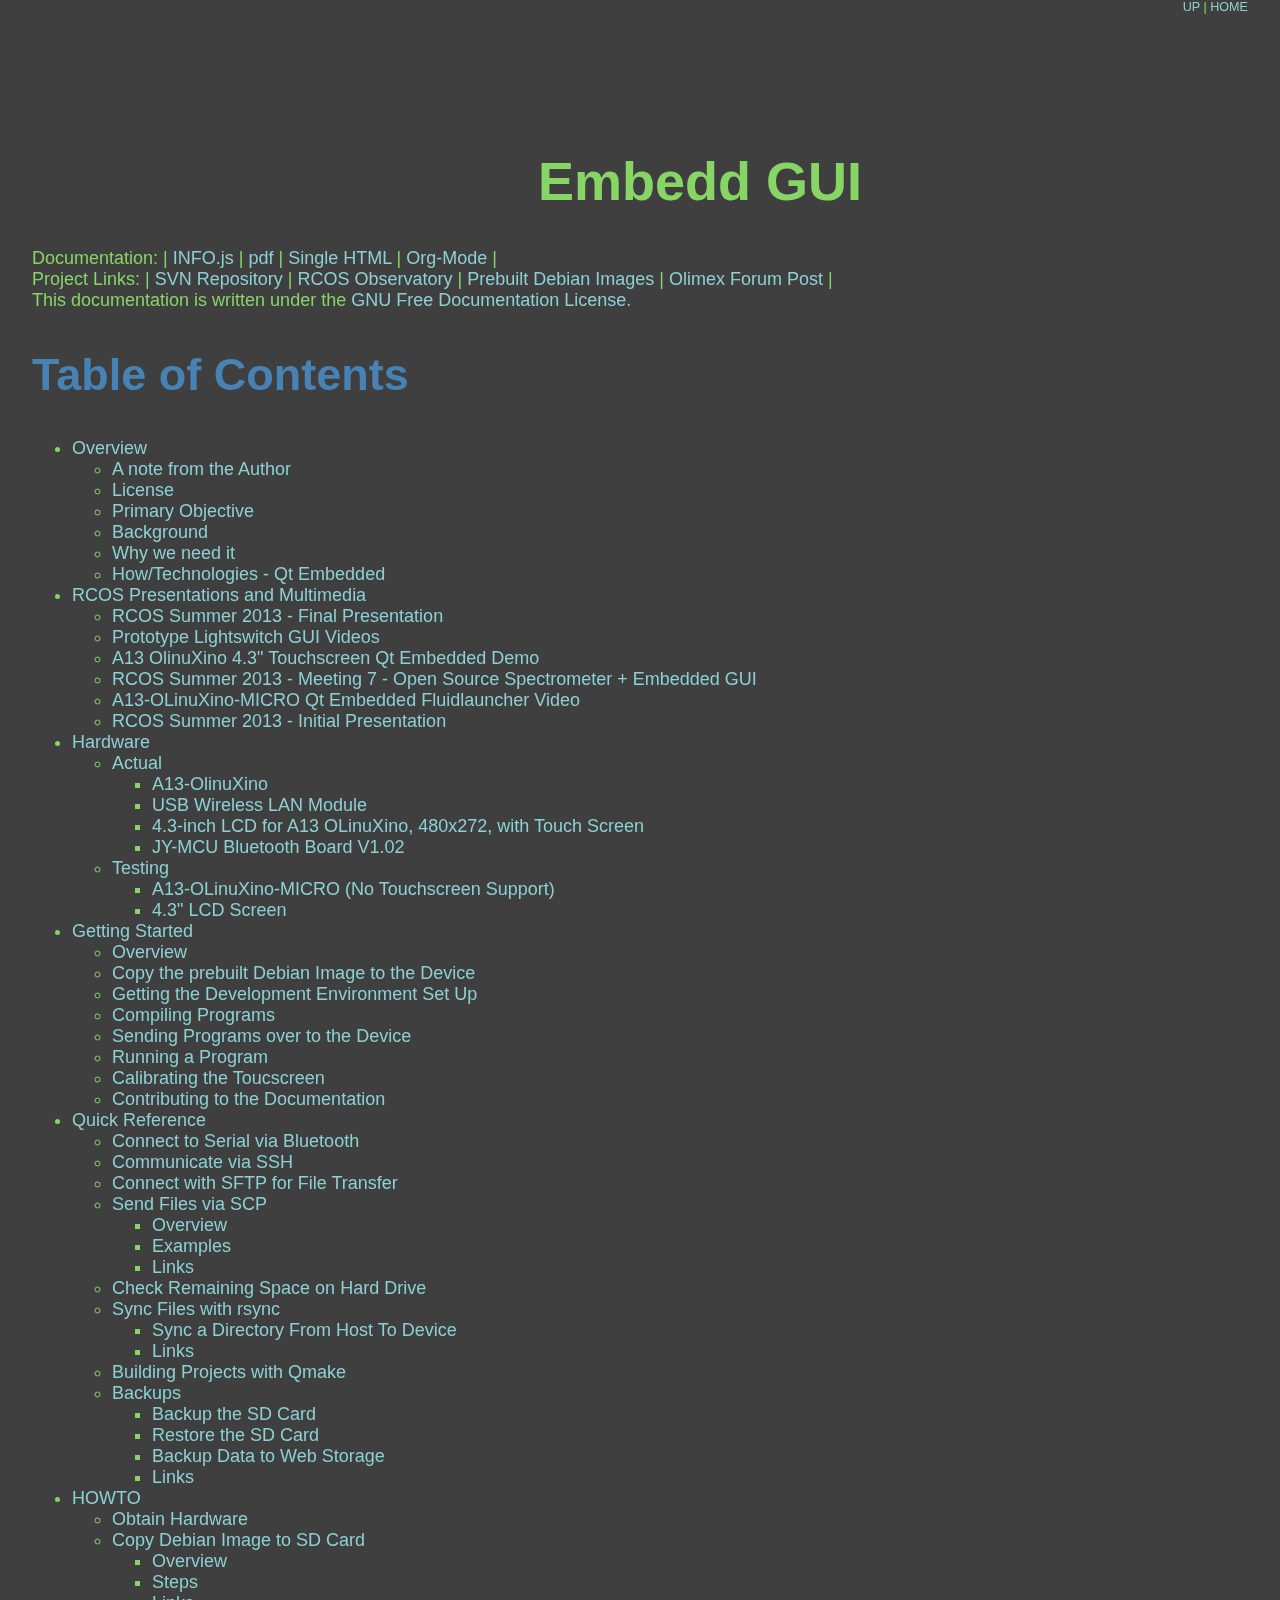
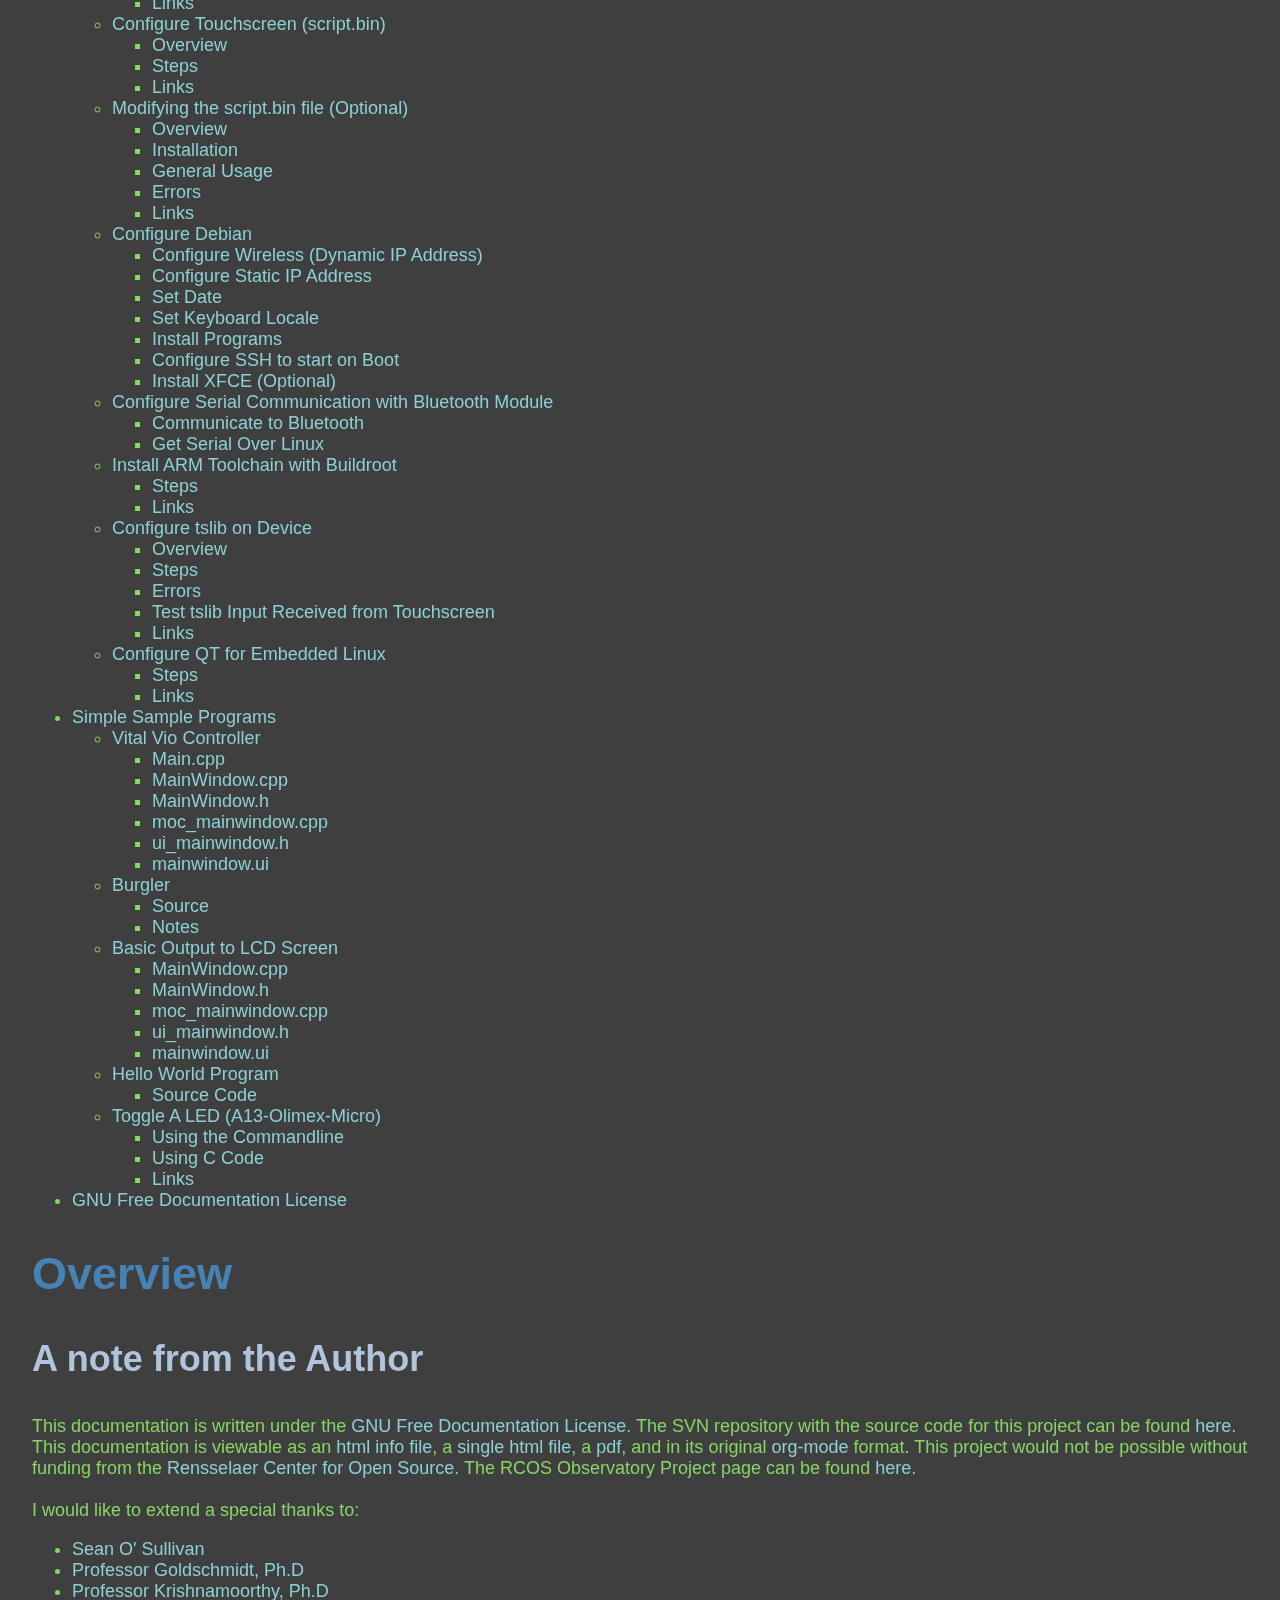
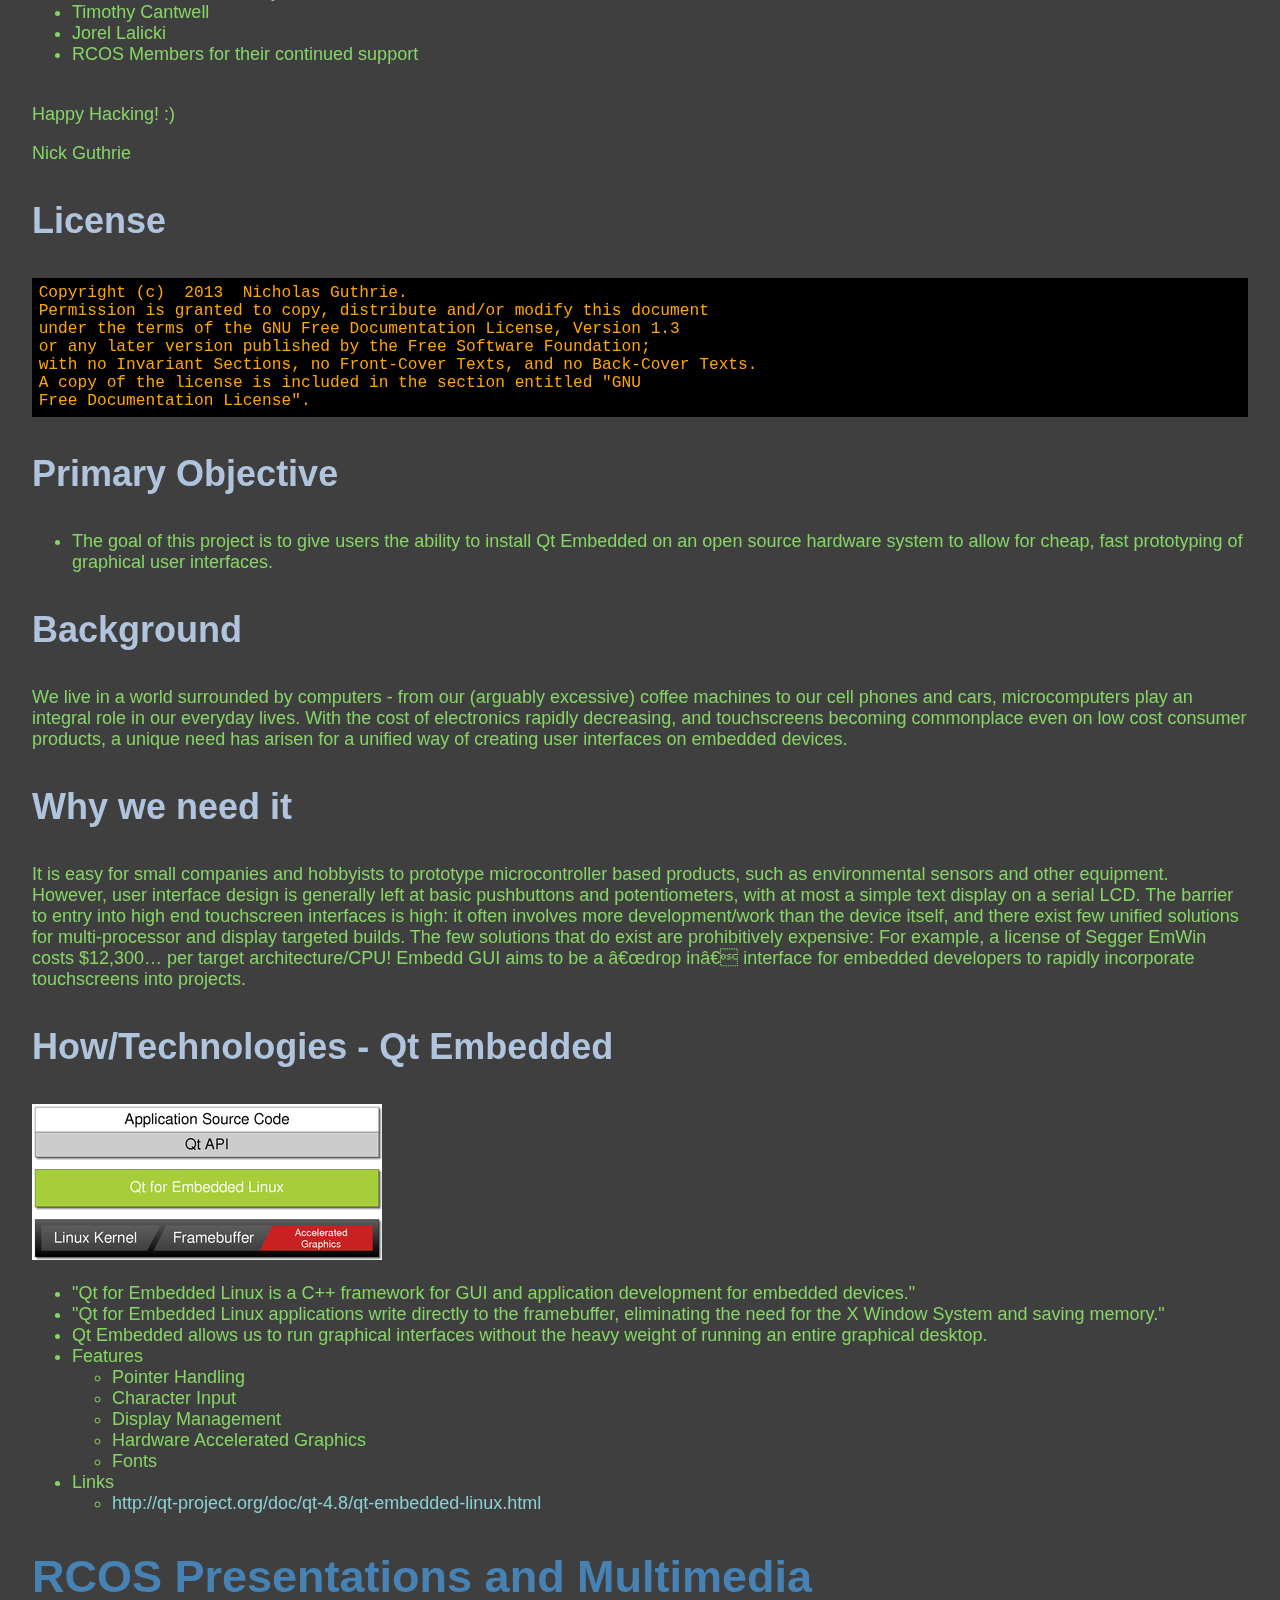
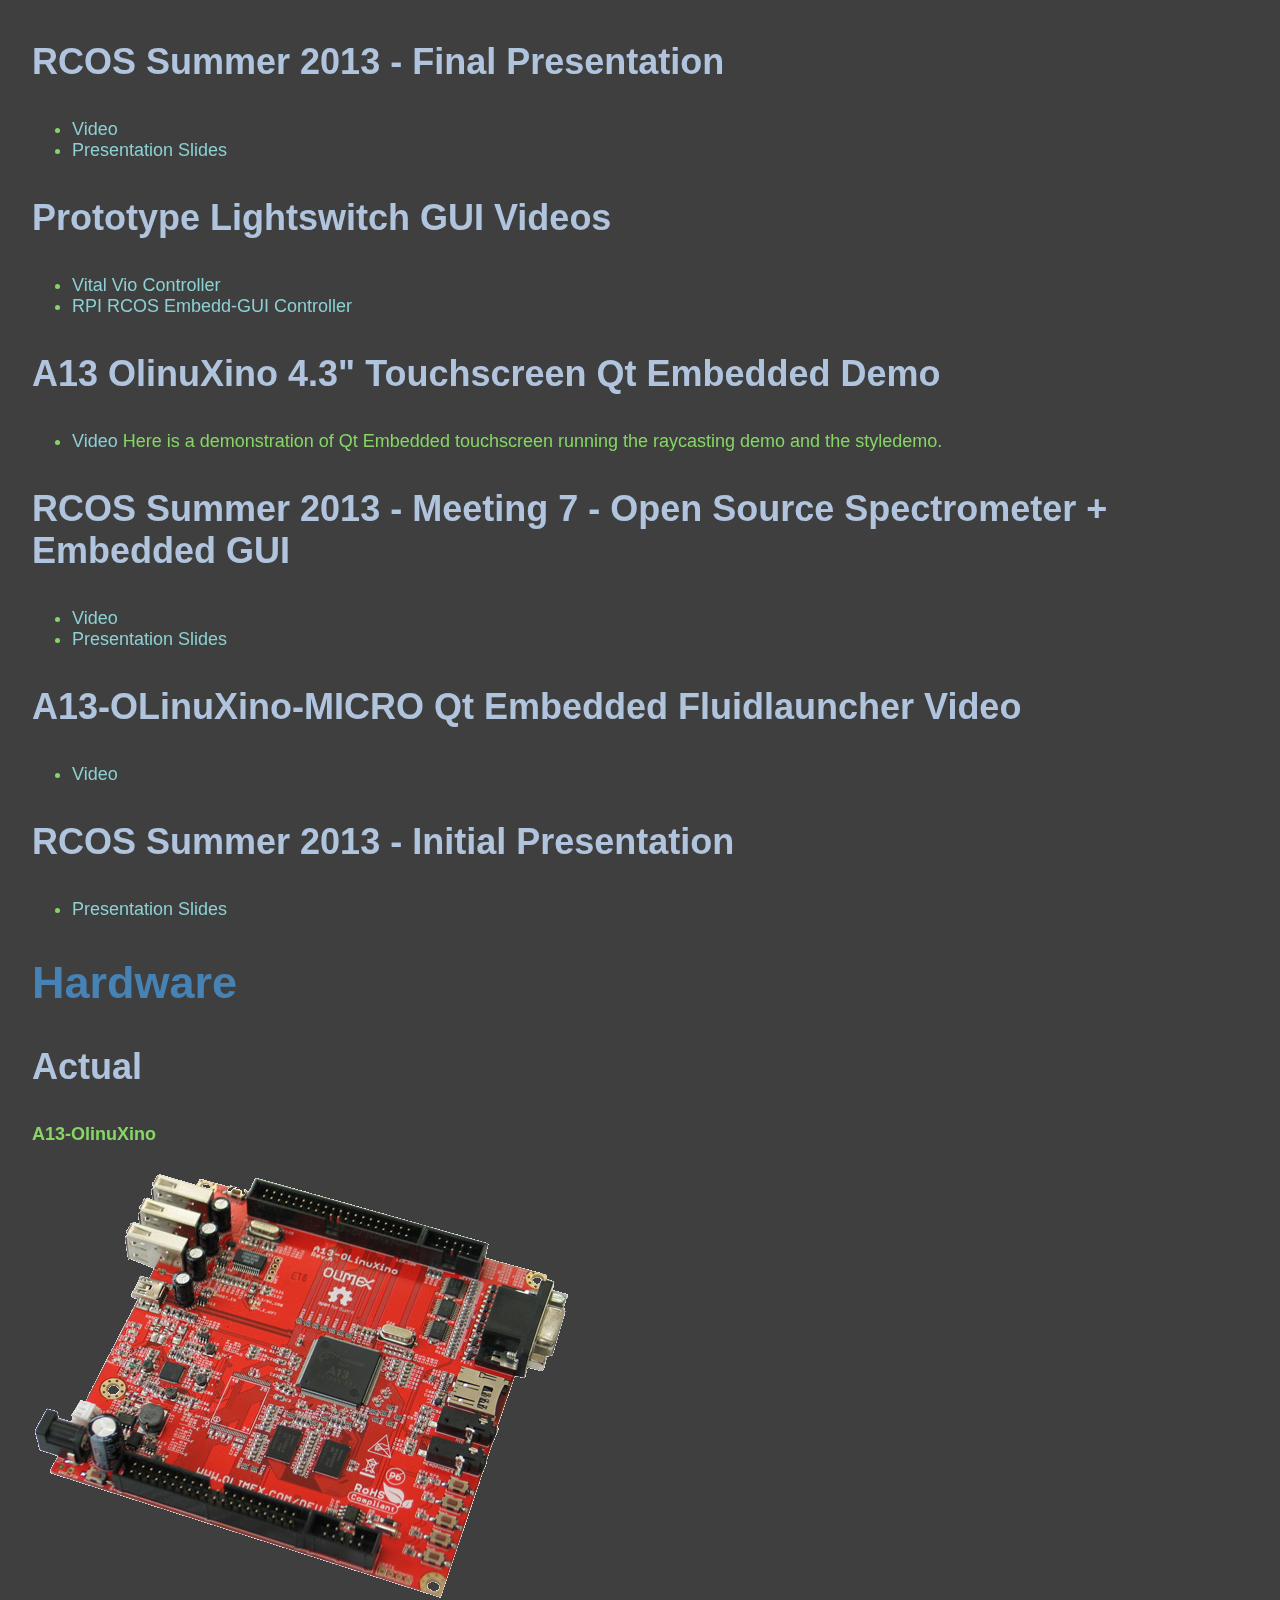
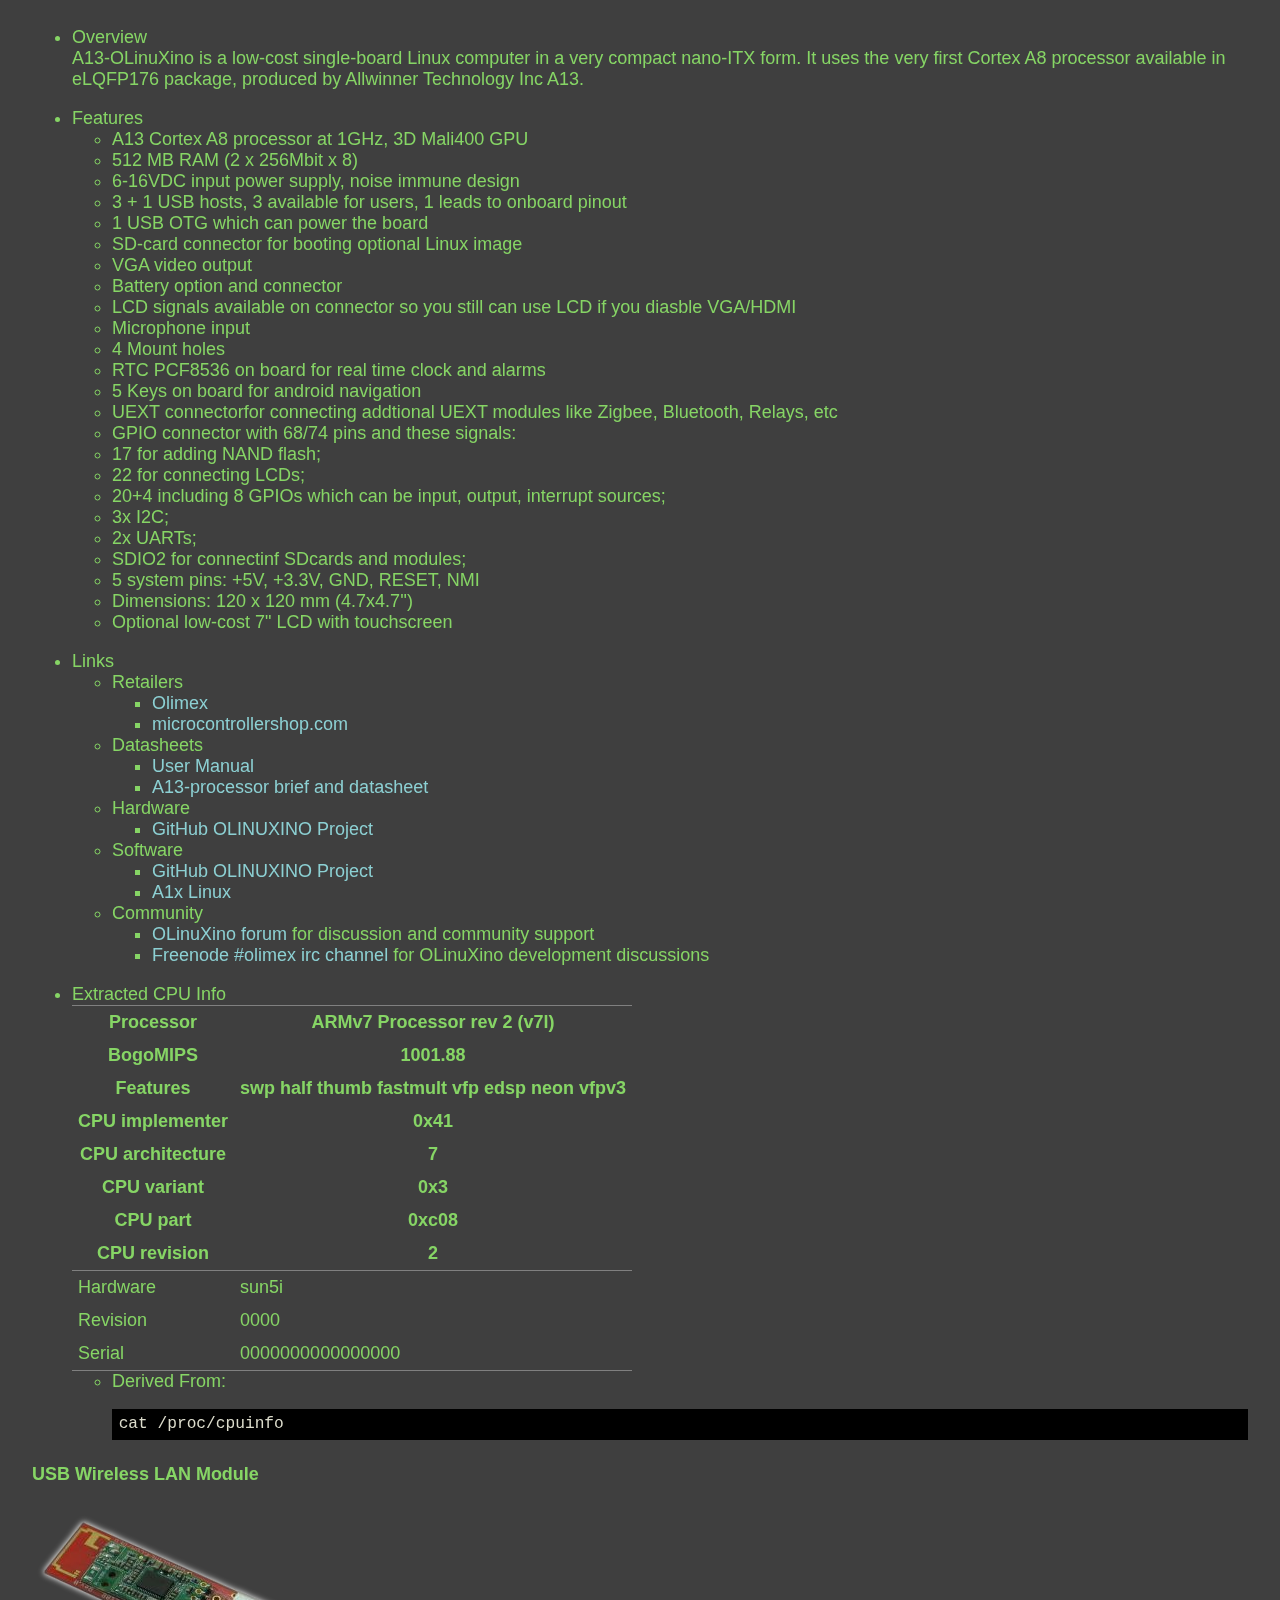
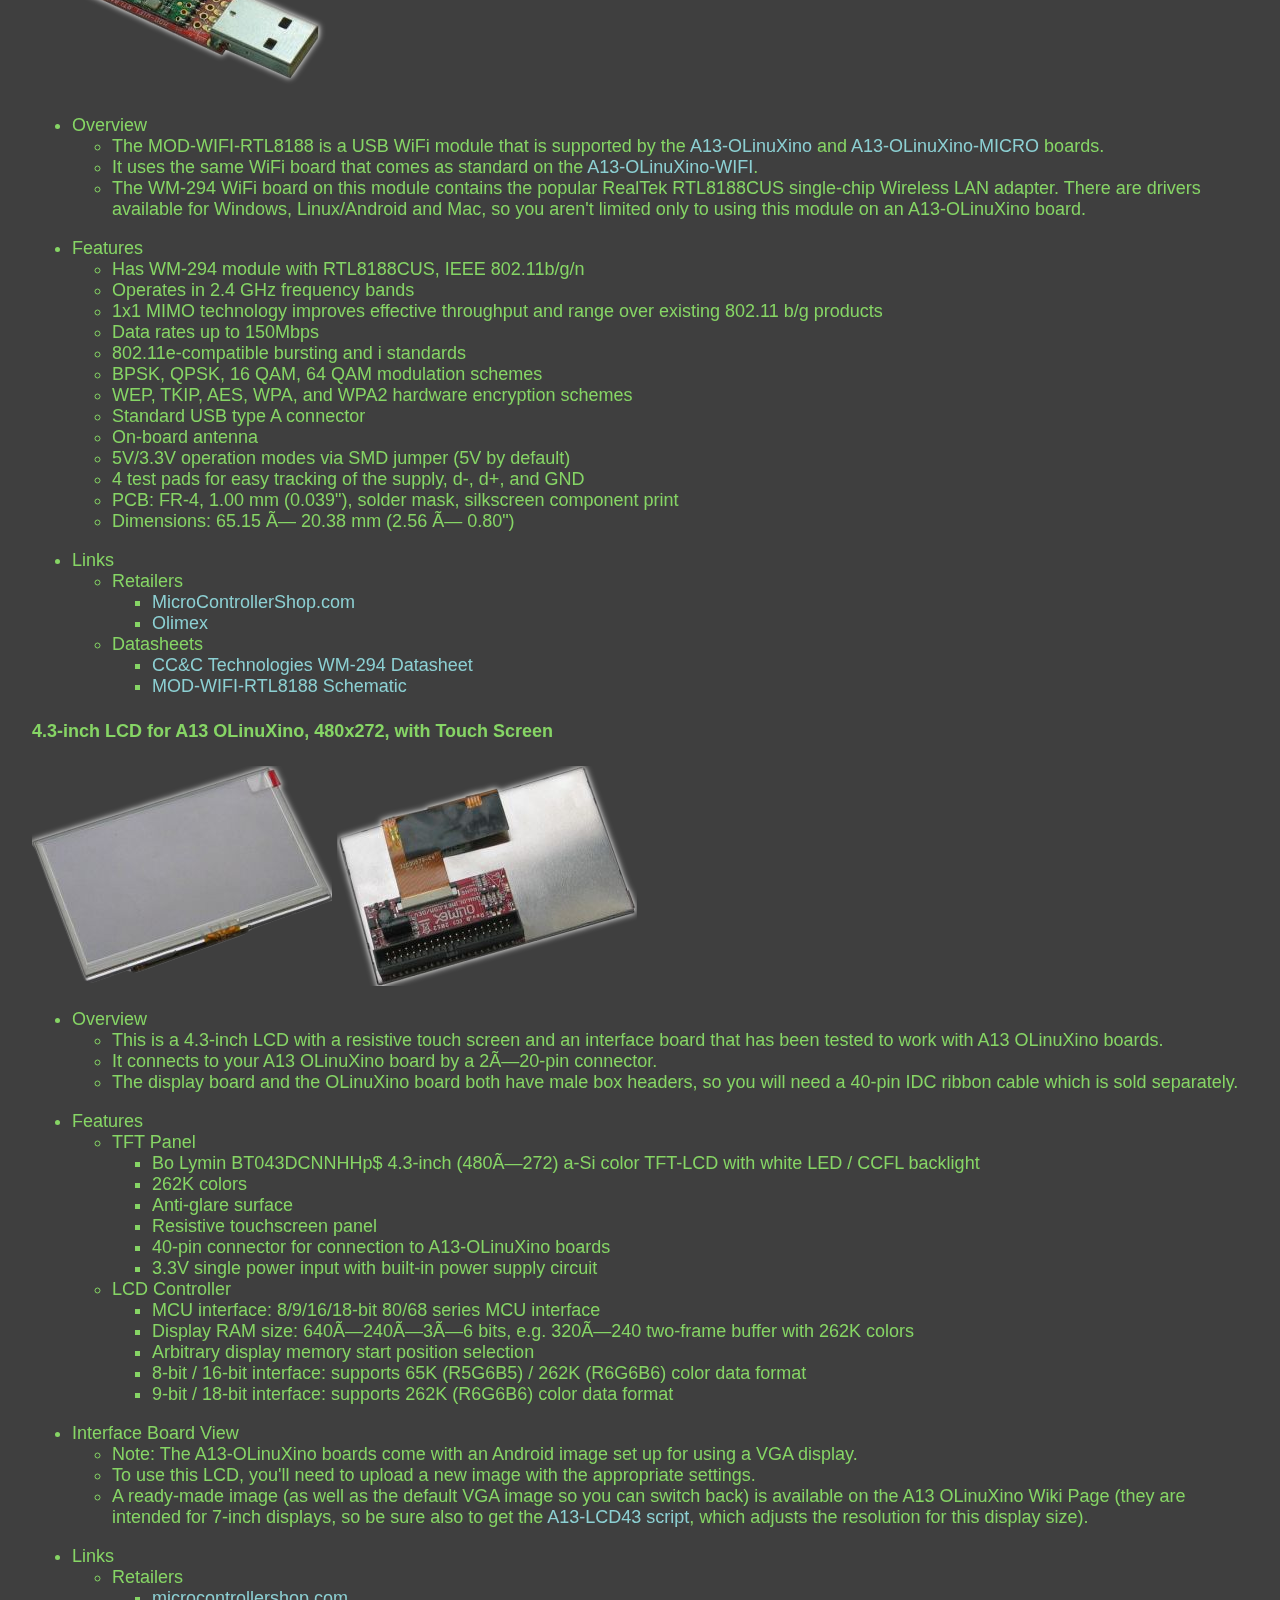
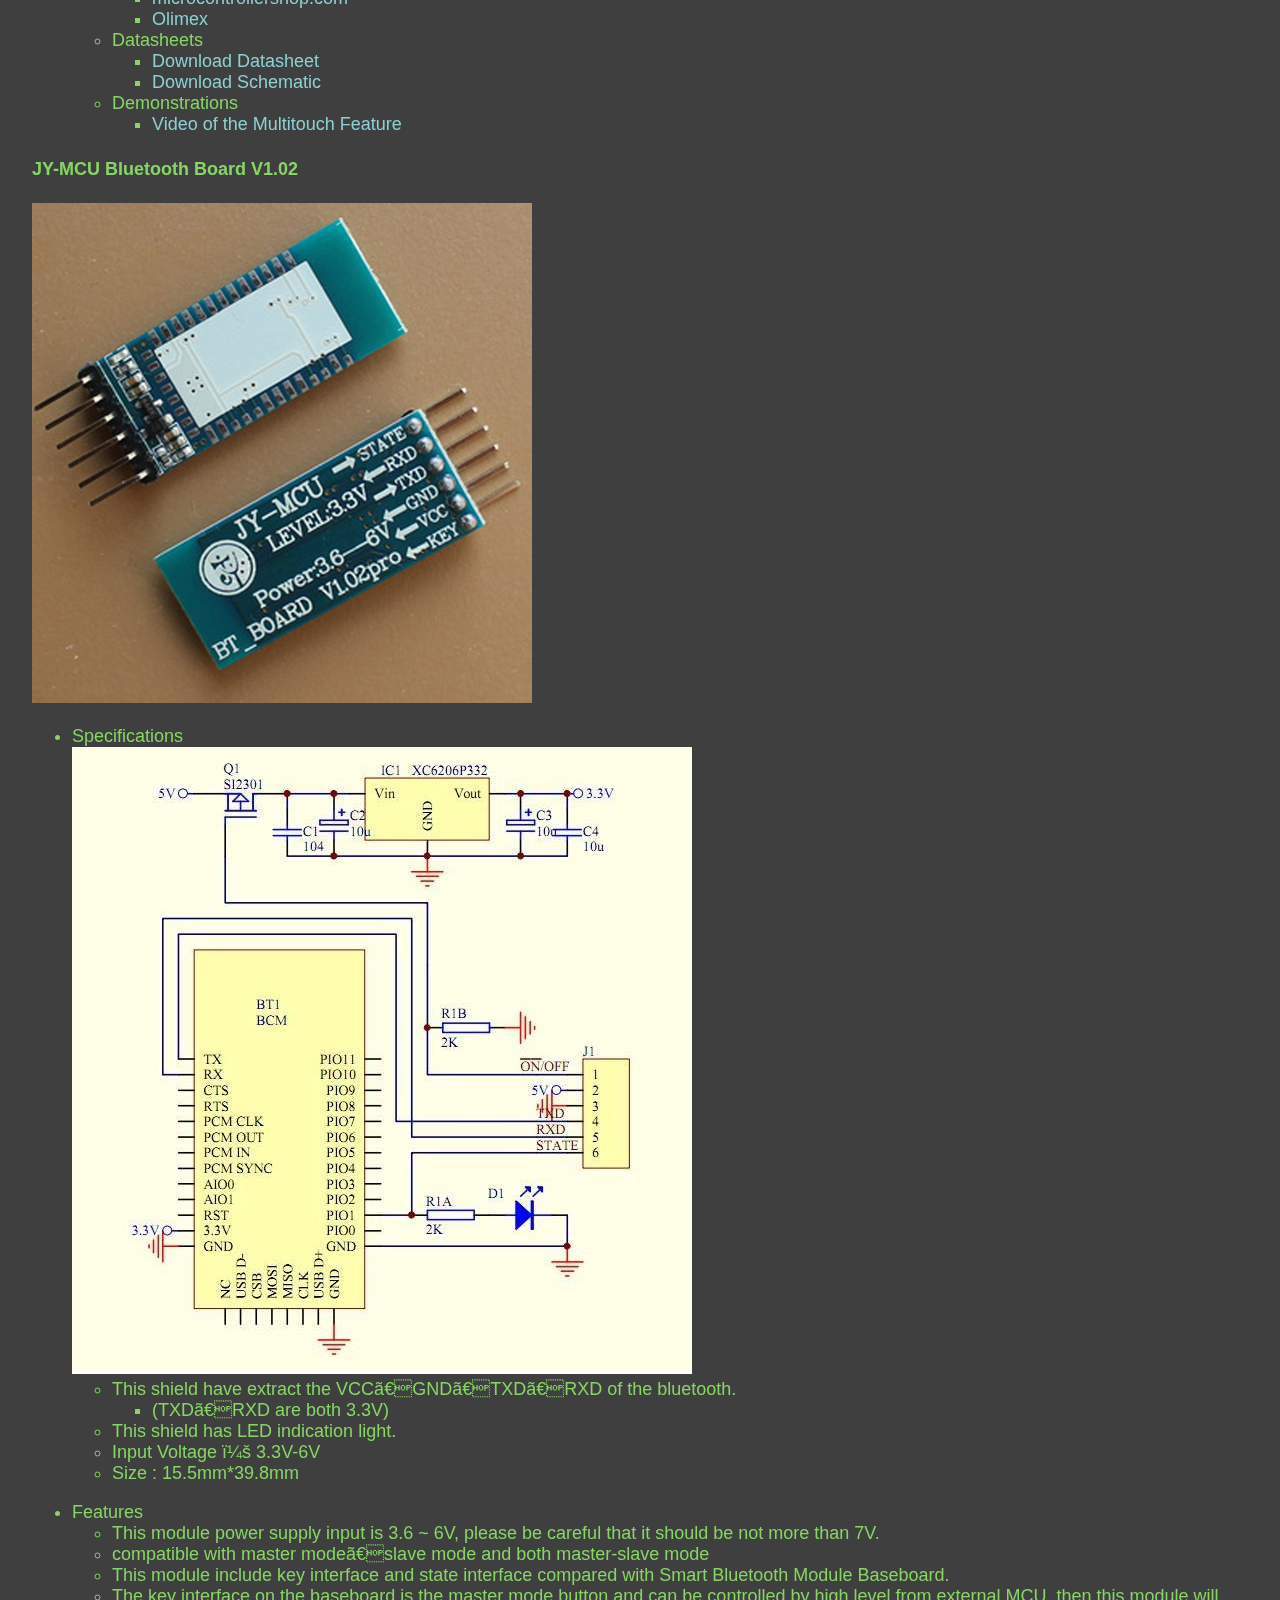
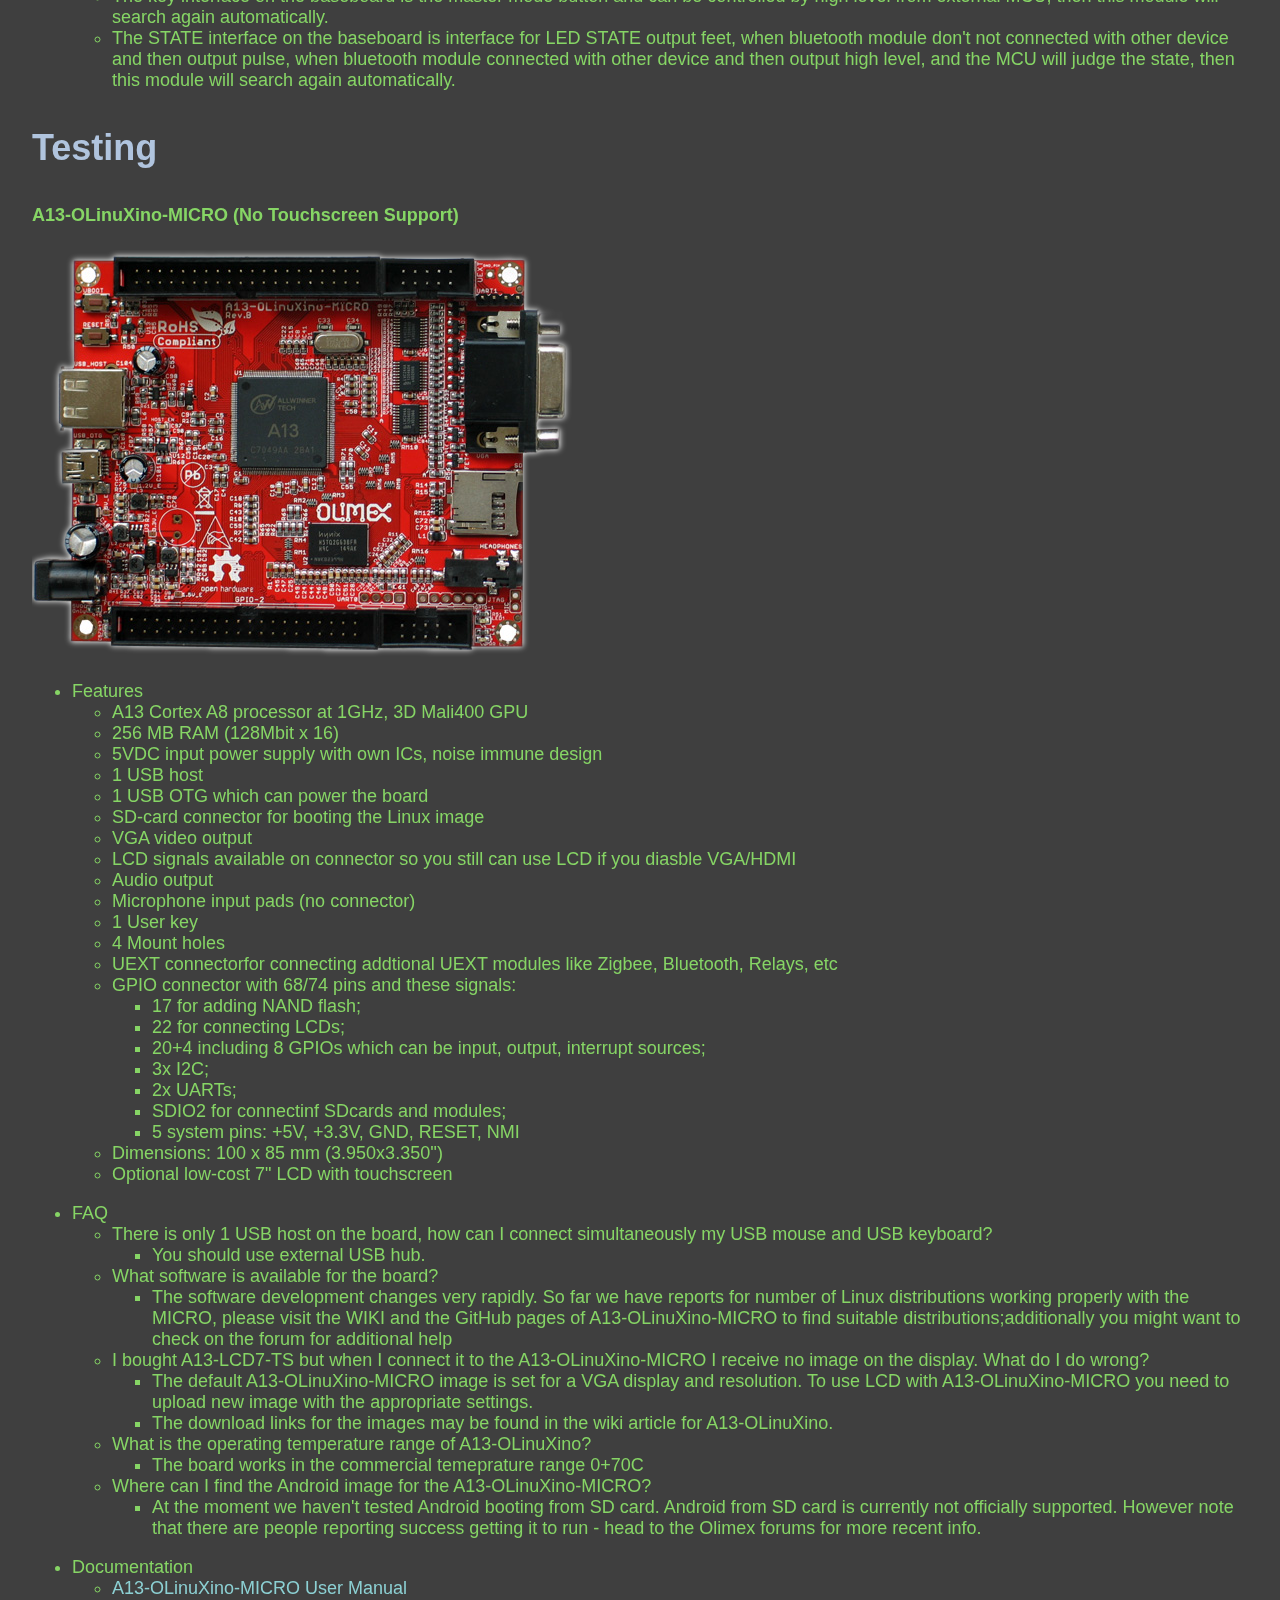
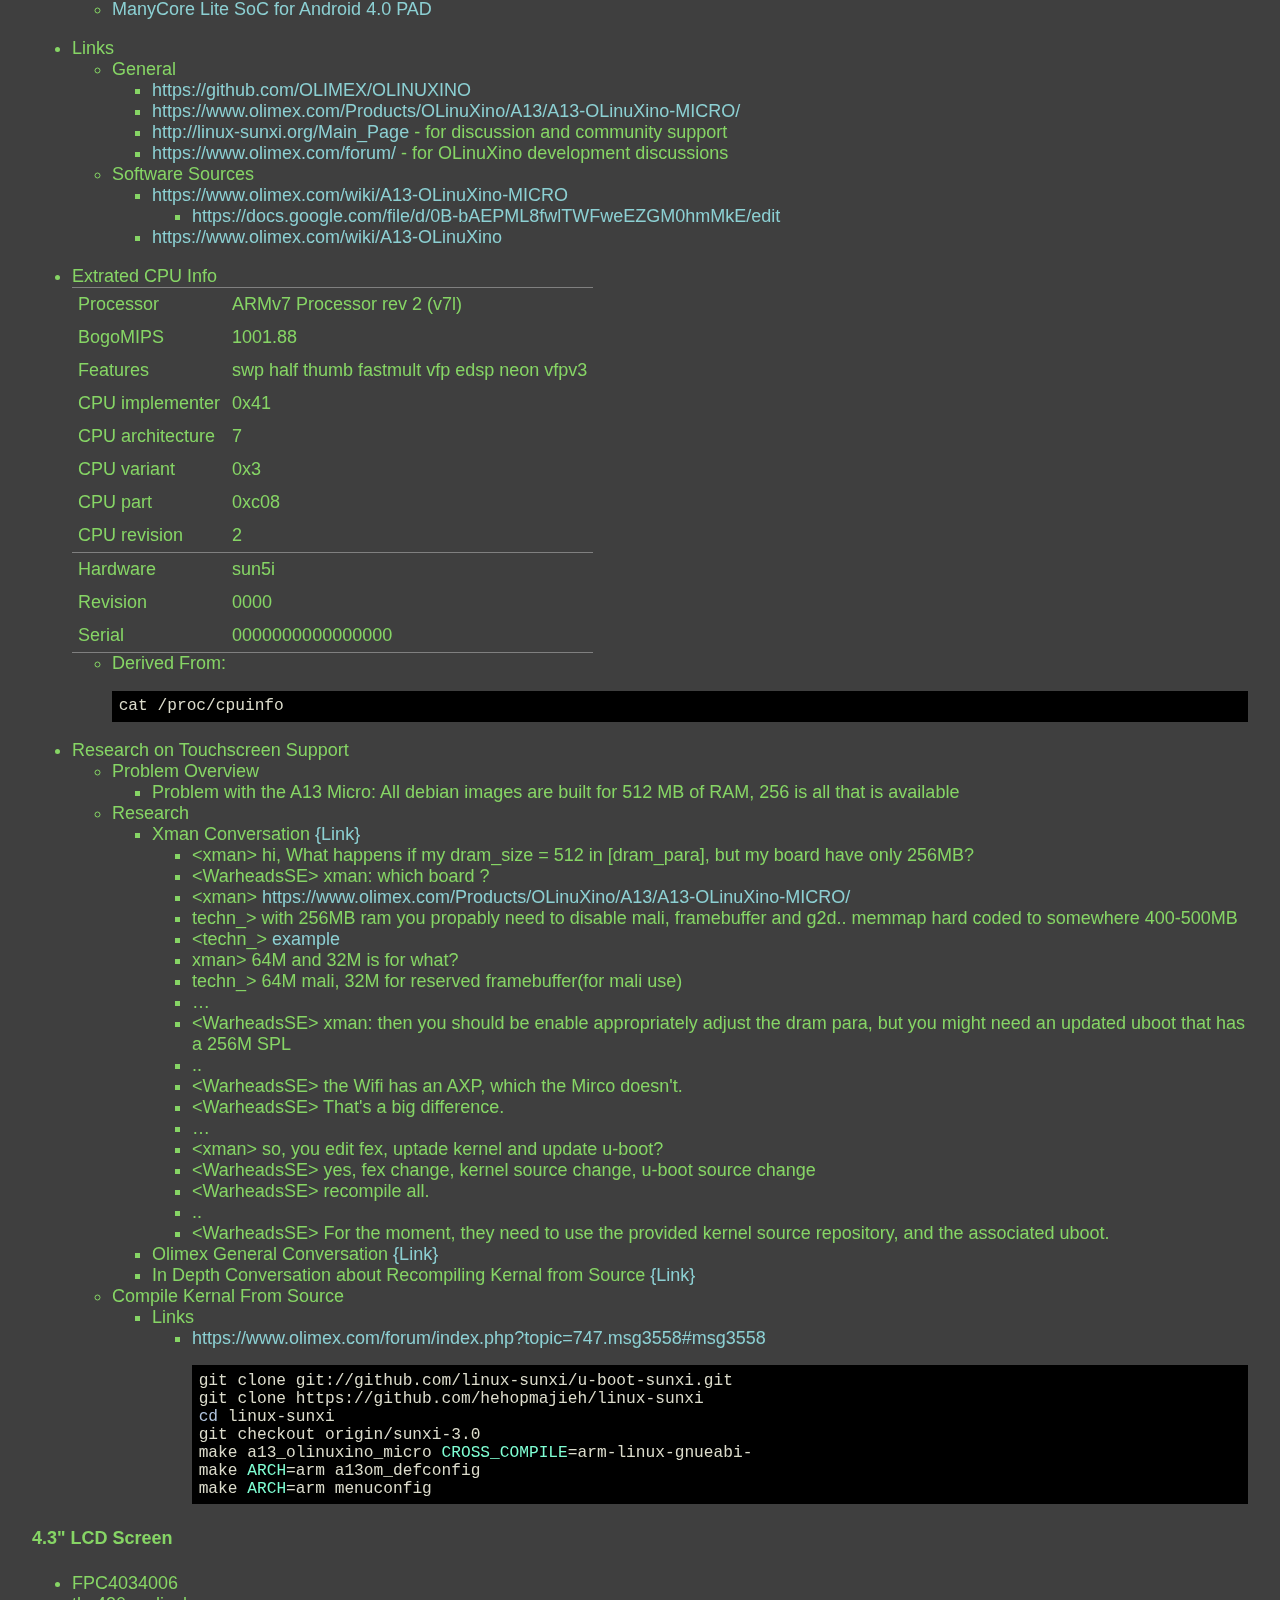
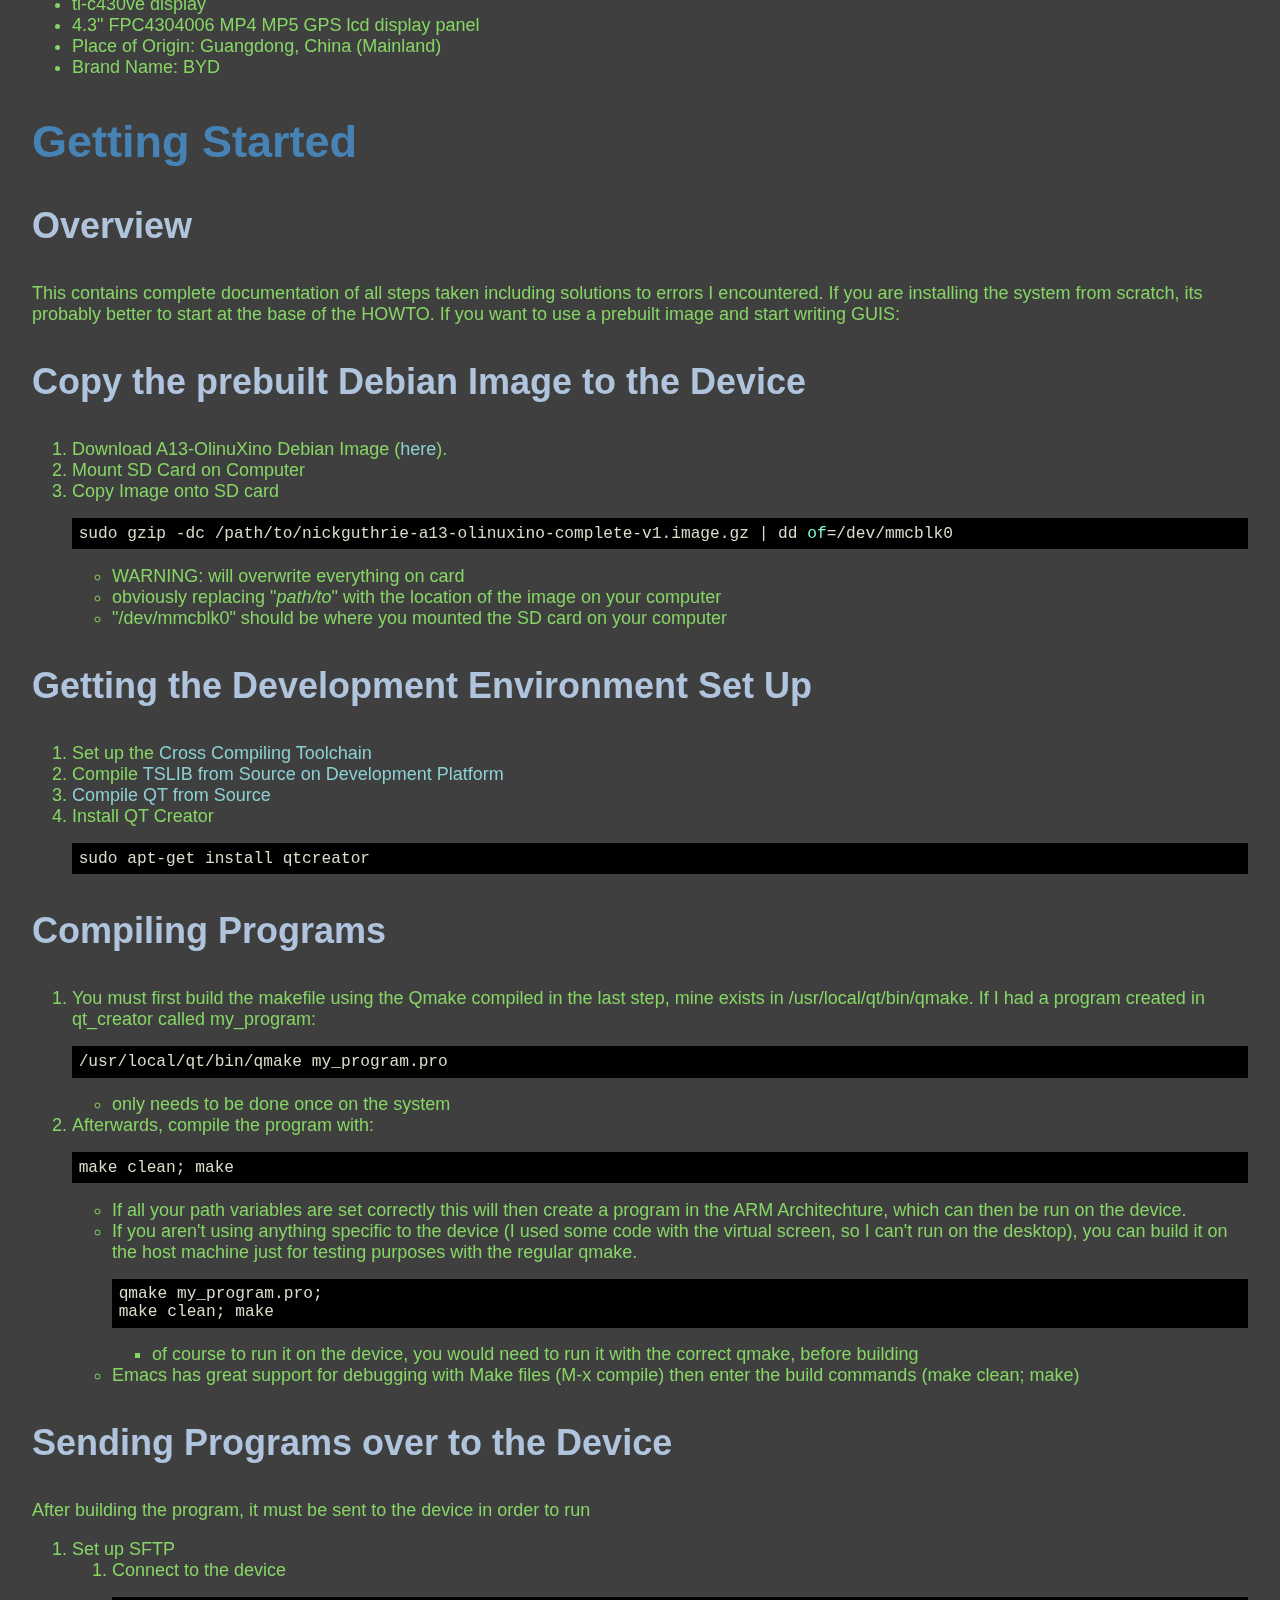
==== commit 381daa65: "Cleaned up some documentation, added more explicit instructions on how to install binary image." ====
--- a/trunk/doc/index.html
+++ b/trunk/doc/index.html
@@ -195,7 +195,7 @@
 <h1 class="title">Embedd GUI</h1>
 
 <p>Documentation: | <a href="./index.html">INFO.js</a> | <a href="./index.pdf">pdf</a> | <a href="./full.html">Single HTML</a> | <a href="http://nickguthrie.com/embedd_gui/doc/index.org">Org-Mode</a> | <br/>
-Project Links:   | <a href="http://code.google.com/p/embedd-gui/">SVN Repository</a> | <a href="http://rcos.rpi.edu/projects/embedd-gui/">RCOS Observatory</a> | <a href="http://nickguthrie.com/embedd_gui/bin/A13-OlinuXino/">Prebuilt Debian Images</a> | <a href="https://www.olimex.com/forum/index.php?topic=1595.0">Olimex Forum Post</a> | <br/>
+Project Links:   | <a href="http://code.google.com/p/embedd-gui/">SVN Repository</a> | <a href="http://rcos.rpi.edu/projects/embedd-gui/">RCOS Observatory</a> | <a href="http://nickguthrie.com/embedd_gui/bin/Finalized/nickguthrie-a13-olinuxino-complete-v1.image.gz">Prebuilt Debian Images</a> | <a href="https://www.olimex.com/forum/index.php?topic=1595.0">Olimex Forum Post</a> | <br/>
 This documentation is written under the <a href="#sec-8">GNU Free Documentation License</a>. <br/>
 </p>
 
@@ -242,12 +242,14 @@
 </li>
 <li><a href="#sec-4">Getting Started</a>
 <ul>
-<li><a href="#sec-4-1">Getting the Development Environment Set Up</a></li>
-<li><a href="#sec-4-2">Compiling Programs</a></li>
-<li><a href="#sec-4-3">Sending Programs over to the Device</a></li>
-<li><a href="#sec-4-4">Running a Program</a></li>
-<li><a href="#sec-4-5">Calibrating the Toucscreen</a></li>
-<li><a href="#sec-4-6">Contributing to the Documentation</a></li>
+<li><a href="#sec-4-1">Overview</a></li>
+<li><a href="#sec-4-2">Copy the prebuilt Debian Image to the Device</a></li>
+<li><a href="#sec-4-3">Getting the Development Environment Set Up</a></li>
+<li><a href="#sec-4-4">Compiling Programs</a></li>
+<li><a href="#sec-4-5">Sending Programs over to the Device</a></li>
+<li><a href="#sec-4-6">Running a Program</a></li>
+<li><a href="#sec-4-7">Calibrating the Toucscreen</a></li>
+<li><a href="#sec-4-8">Contributing to the Documentation</a></li>
 </ul>
 </li>
 <li><a href="#sec-5">Quick Reference</a>
@@ -1363,13 +1365,54 @@
 <h2 id="sec-4">Getting Started</h2>
 <div class="outline-text-2" id="text-4">
 
+
+</div>
+
+<div id="outline-container-4-1" class="outline-3">
+<h3 id="sec-4-1">Overview</h3>
+<div class="outline-text-3" id="text-4-1">
+
 <p>This contains complete documentation of all steps taken including solutions to errors I encountered.  If you are installing the system from scratch, its probably better to start at the base of the HOWTO.  If you want to use a prebuilt image and start writing GUIS:
-</p>
-</div>
-
-<div id="outline-container-4-1" class="outline-3">
-<h3 id="sec-4-1">Getting the Development Environment Set Up</h3>
-<div class="outline-text-3" id="text-4-1">
+</p></div>
+
+</div>
+
+<div id="outline-container-4-2" class="outline-3">
+<h3 id="sec-4-2">Copy the prebuilt Debian Image to the Device</h3>
+<div class="outline-text-3" id="text-4-2">
+
+<ol>
+<li>Download A13-OlinuXino Debian Image (<a href="http://nickguthrie.com/embedd_gui/bin/Finalized/nickguthrie-a13-olinuxino-complete-v1.image.gz">here</a>).
+</li>
+<li>Mount SD Card on Computer
+</li>
+<li>Copy Image onto SD card
+
+
+
+<pre class="src src-sh">sudo gzip -dc /path/to/nickguthrie-a13-olinuxino-complete-v1.image.gz | dd <span style="color: #7fffd4;">of</span>=/dev/mmcblk0
+</pre>
+
+<ul>
+<li>WARNING: will overwrite everything on card
+</li>
+<li>obviously replacing "<i>path/to</i>" with the location of the image on your computer
+</li>
+<li>"/dev/mmcblk0" should be where you mounted the SD card on your computer
+</li>
+</ul>
+
+</li>
+</ol>
+
+
+</div>
+
+</div>
+
+<div id="outline-container-4-3" class="outline-3">
+<h3 id="sec-4-3">Getting the Development Environment Set Up</h3>
+<div class="outline-text-3" id="text-4-3">
 
 <ol>
 <li>Set up the <a href="#sec-6-7">Cross Compiling Toolchain</a>
@@ -1393,9 +1436,9 @@
 
 </div>
 
-<div id="outline-container-4-2" class="outline-3">
-<h3 id="sec-4-2">Compiling Programs</h3>
-<div class="outline-text-3" id="text-4-2">
+<div id="outline-container-4-4" class="outline-3">
+<h3 id="sec-4-4">Compiling Programs</h3>
+<div class="outline-text-3" id="text-4-4">
 
 <ol>
 <li>You must first build the makefile using the Qmake compiled in the last step, mine exists in /usr/local/qt/bin/qmake.  If I had a program created in qt_creator called my_program:
@@ -1446,9 +1489,9 @@
 
 </div>
 
-<div id="outline-container-4-3" class="outline-3">
-<h3 id="sec-4-3">Sending Programs over to the Device</h3>
-<div class="outline-text-3" id="text-4-3">
+<div id="outline-container-4-5" class="outline-3">
+<h3 id="sec-4-5">Sending Programs over to the Device</h3>
+<div class="outline-text-3" id="text-4-5">
 
 <p>After building the program, it must be sent to the device in order to run
 </p><ol>
@@ -1500,9 +1543,9 @@
 
 </div>
 
-<div id="outline-container-4-4" class="outline-3">
-<h3 id="sec-4-4">Running a Program</h3>
-<div class="outline-text-3" id="text-4-4">
+<div id="outline-container-4-6" class="outline-3">
+<h3 id="sec-4-6">Running a Program</h3>
+<div class="outline-text-3" id="text-4-6">
 
 <ol>
 <li>Plug in the Wireless, and USB Keyboard before booting
@@ -1616,9 +1659,9 @@
 
 </div>
 
-<div id="outline-container-4-5" class="outline-3">
-<h3 id="sec-4-5">Calibrating the Toucscreen</h3>
-<div class="outline-text-3" id="text-4-5">
+<div id="outline-container-4-7" class="outline-3">
+<h3 id="sec-4-7">Calibrating the Toucscreen</h3>
+<div class="outline-text-3" id="text-4-7">
 
 <ul>
 <li>You can calibrate the toucschreen with:
@@ -1647,9 +1690,9 @@
 
 </div>
 
-<div id="outline-container-4-6" class="outline-3">
-<h3 id="sec-4-6">Contributing to the Documentation</h3>
-<div class="outline-text-3" id="text-4-6">
+<div id="outline-container-4-8" class="outline-3">
+<h3 id="sec-4-8">Contributing to the Documentation</h3>
+<div class="outline-text-3" id="text-4-8">
 
 <ul>
 <li>This documentation is generated with org-mode in Emacs.
